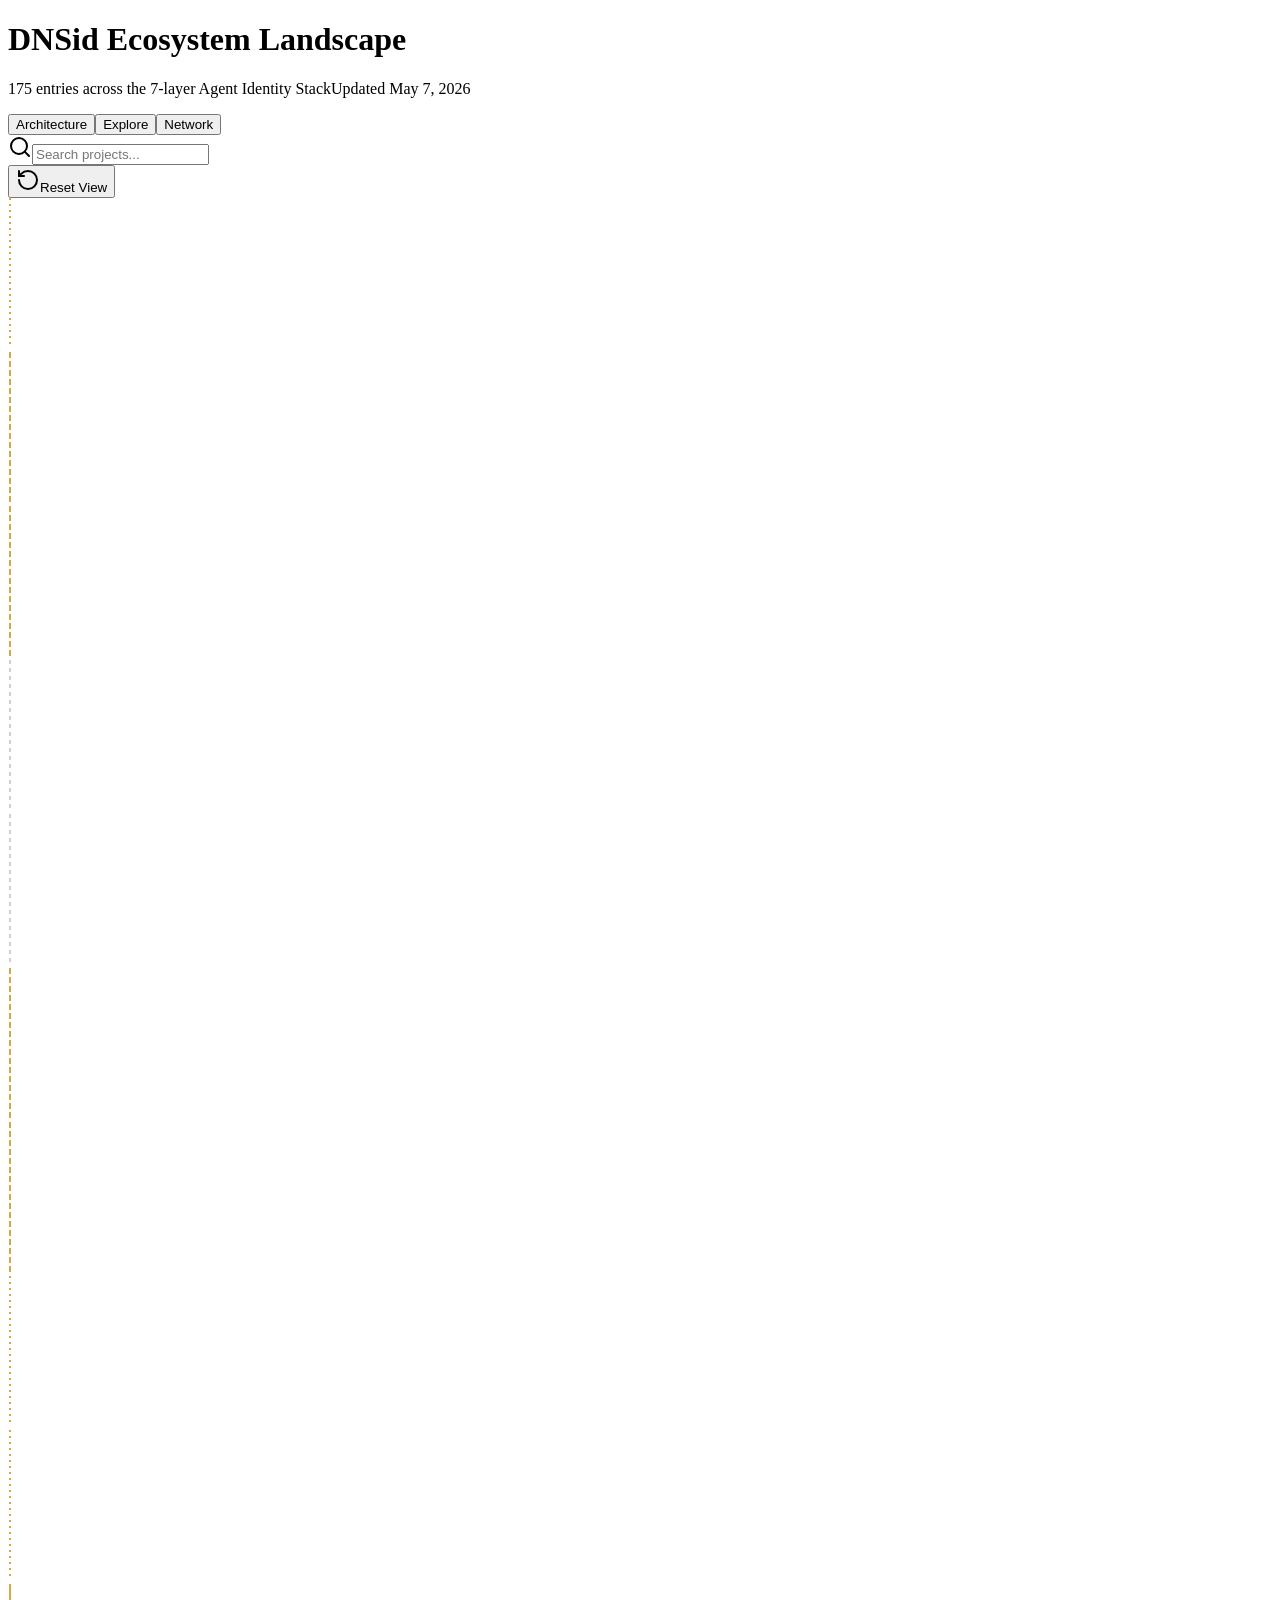
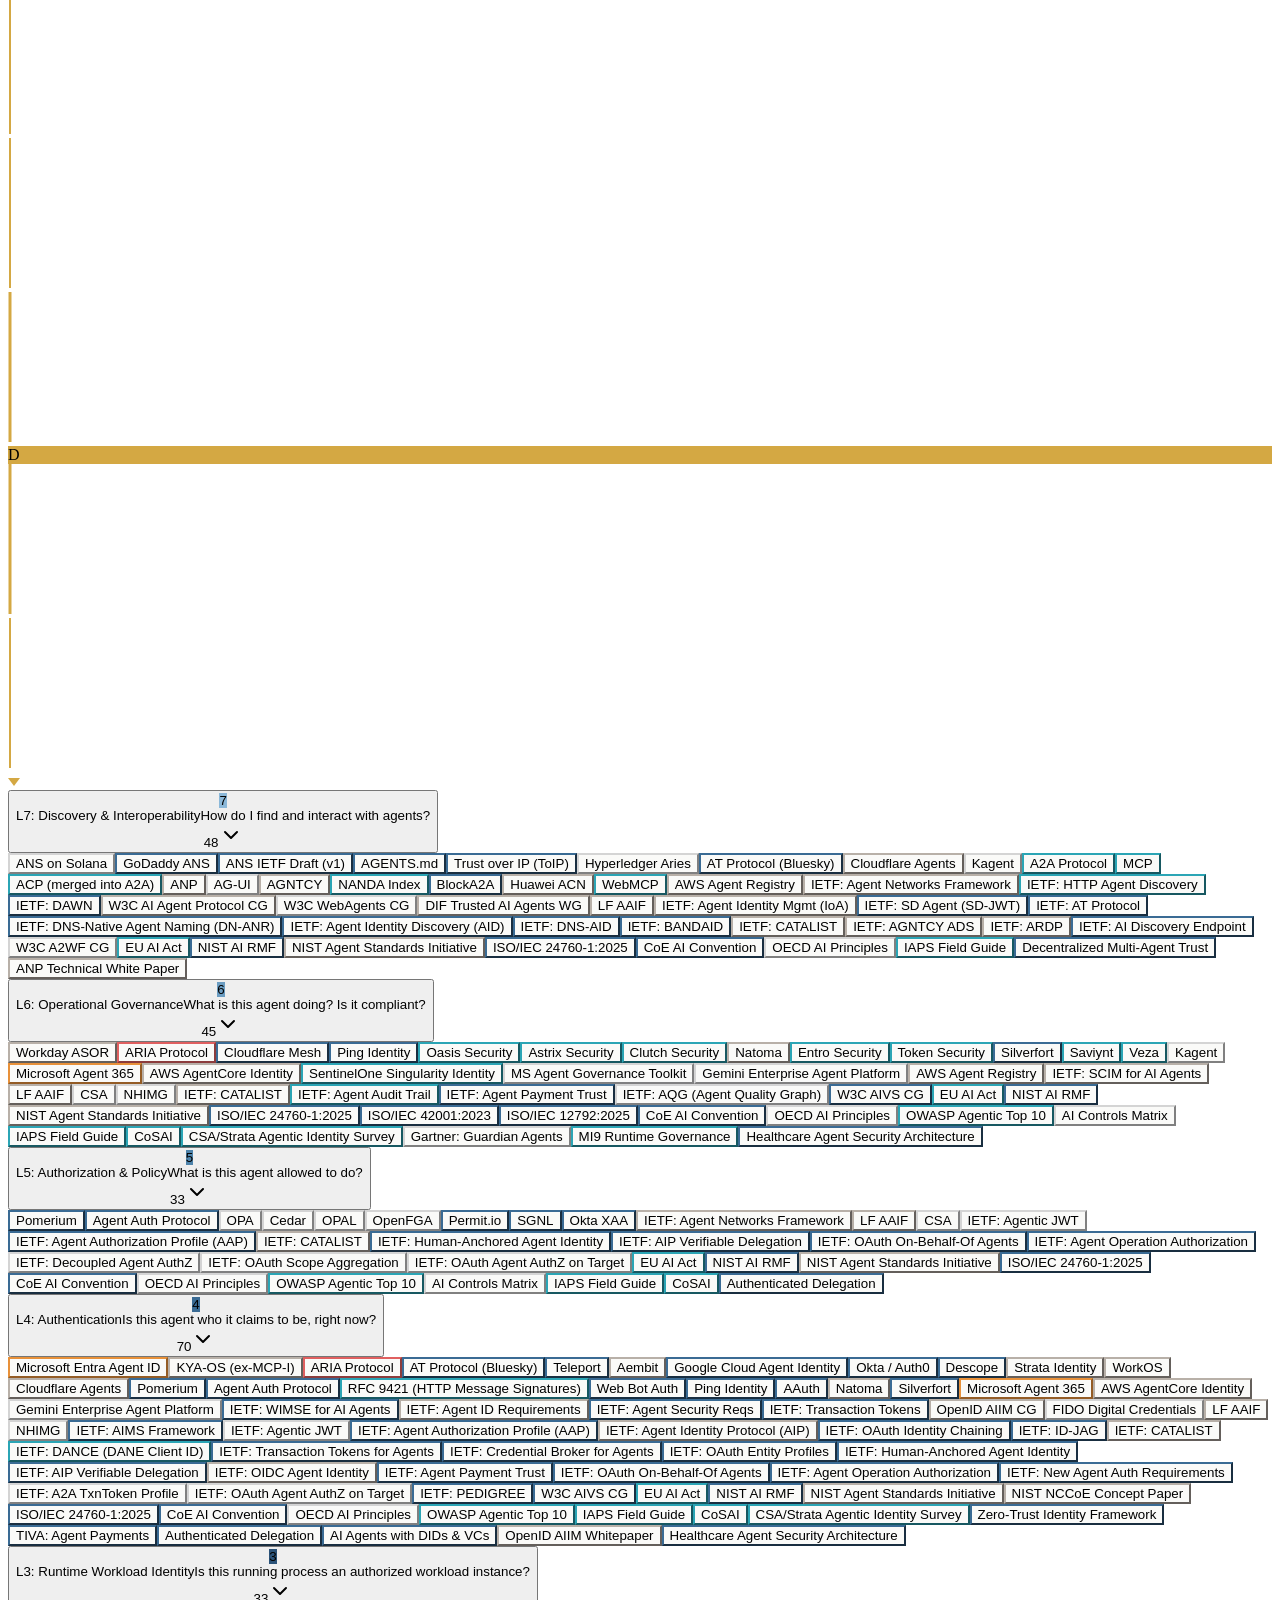
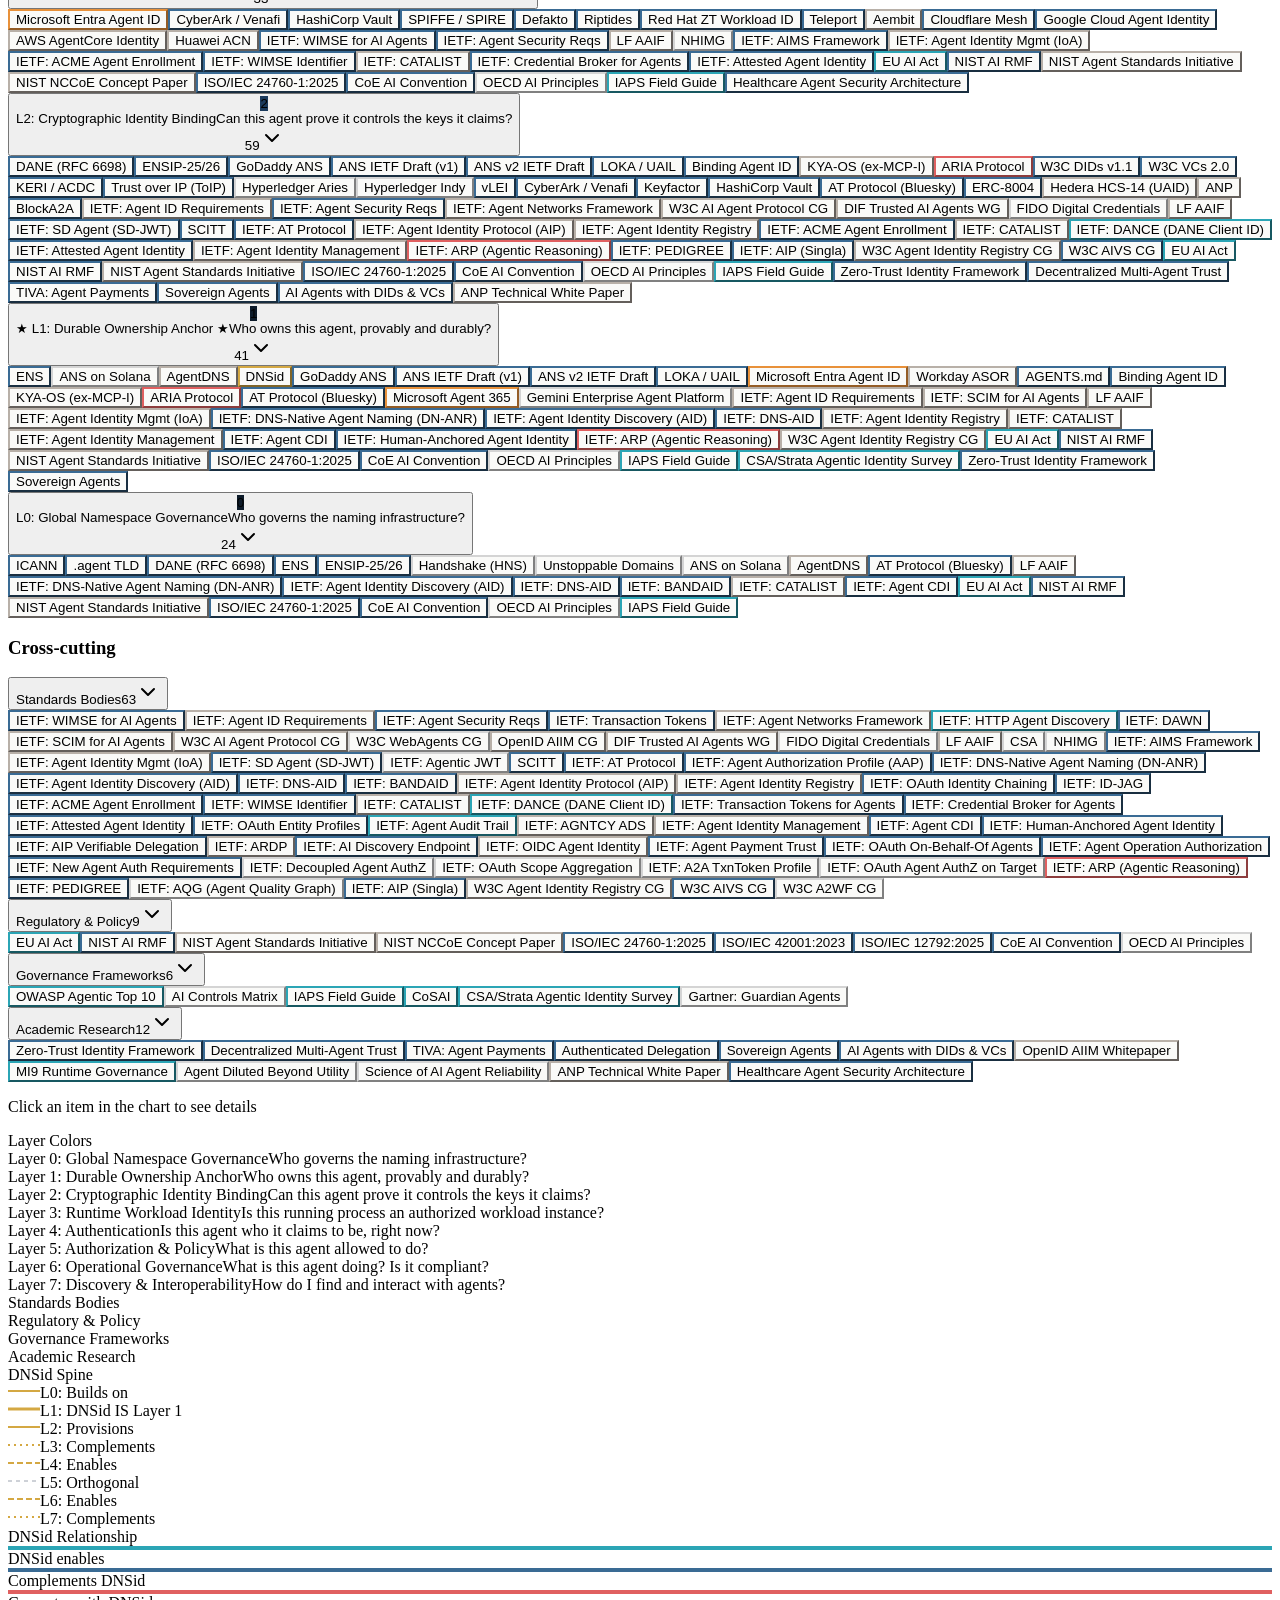
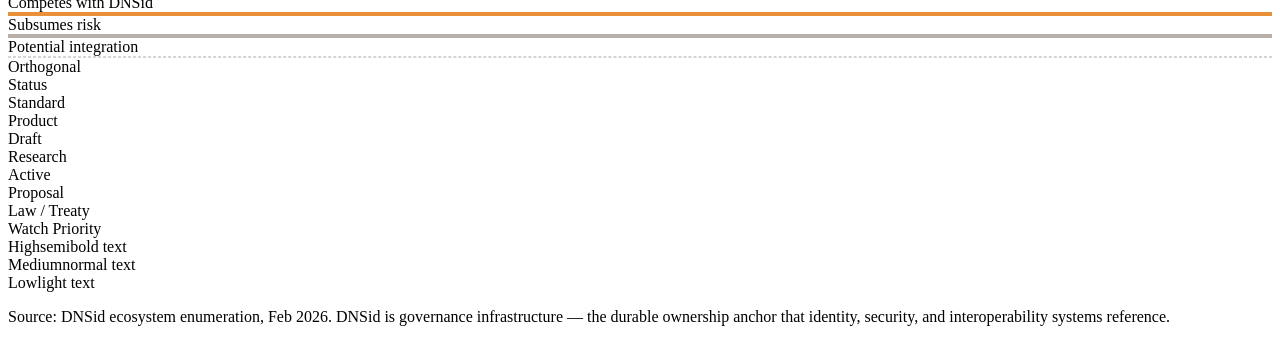
==== index.html @ a863e736 "deploy: 178 entries — 2026-05-07 ecosystem scan Adds DNSid (#169) plus 10 new entries (#170-180): EN" ====
<!DOCTYPE html><!--WVWG0J7pRprKq0ydiV0SC--><html lang="en"><head><meta charSet="utf-8"/><meta name="viewport" content="width=device-width, initial-scale=1"/><link rel="preload" href="/dnsid-landscape/_next/static/media/83afe278b6a6bb3c-s.p.3a6ba036.woff2" as="font" crossorigin="" type="font/woff2"/><link rel="stylesheet" href="/dnsid-landscape/_next/static/chunks/5617659d99761c22.css" data-precedence="next"/><link rel="preload" as="script" fetchPriority="low" href="/dnsid-landscape/_next/static/chunks/465fe24b8e6107f6.js"/><script src="/dnsid-landscape/_next/static/chunks/5dc42f9d5eca137d.js" async=""></script><script src="/dnsid-landscape/_next/static/chunks/ceafe1b98a9e2067.js" async=""></script><script src="/dnsid-landscape/_next/static/chunks/turbopack-a26d6f9fef63fd71.js" async=""></script><script src="/dnsid-landscape/_next/static/chunks/9f3efdd4644311b4.js" async=""></script><script src="/dnsid-landscape/_next/static/chunks/2523b8096dd358a1.js" async=""></script><meta name="next-size-adjust" content=""/><title>DNSid Ecosystem Landscape v2</title><meta name="description" content="Interactive layered stack and sunburst visualization of 100 projects across the 7-layer Agent Identity and Governance Stack"/><link rel="icon" href="/dnsid-landscape/favicon.ico?favicon.0b3bf435.ico" sizes="256x256" type="image/x-icon"/><script src="/dnsid-landscape/_next/static/chunks/a6dad97d9634a72d.js" noModule=""></script></head><body class="inter_fe8b9d92-module__LINzvG__variable antialiased"><div hidden=""><!--$--><!--/$--></div><div class="min-h-screen bg-background"><header class="border-b border-border px-6 py-4"><div class="max-w-[1400px] mx-auto flex items-center justify-between flex-wrap gap-3"><div><h1 class="text-xl font-semibold text-foreground">DNSid Ecosystem Landscape</h1><p class="text-sm text-[#6B9DC2] mt-0.5">175<!-- --> entries across the 7-layer Agent Identity Stack<span class="text-muted-foreground ml-2">Updated <!-- -->May 7, 2026</span></p></div><div class="flex gap-1 rounded-lg bg-muted p-1"><button class="
            px-4 py-1.5 text-sm font-medium rounded-md transition-colors
            bg-background text-foreground shadow-sm
          ">Architecture</button><button class="
            px-4 py-1.5 text-sm font-medium rounded-md transition-colors
            text-muted-foreground hover:text-foreground
          ">Explore</button><button class="
            px-4 py-1.5 text-sm font-medium rounded-md transition-colors
            text-muted-foreground hover:text-foreground
          ">Network</button></div></div></header><main class="max-w-[1400px] mx-auto px-6 py-4 overflow-x-hidden"><div class="flex items-center justify-between gap-4 mb-3 flex-wrap"><div></div><div class="flex items-center gap-3 flex-wrap"><div class="relative"><div class="flex items-center gap-1.5 border border-border rounded-md px-2.5 py-1.5 bg-background focus-within:ring-1 focus-within:ring-ring"><svg xmlns="http://www.w3.org/2000/svg" width="24" height="24" viewBox="0 0 24 24" fill="none" stroke="currentColor" stroke-width="2" stroke-linecap="round" stroke-linejoin="round" class="lucide lucide-search h-3.5 w-3.5 text-muted-foreground shrink-0" aria-hidden="true"><path d="m21 21-4.34-4.34"></path><circle cx="11" cy="11" r="8"></circle></svg><input type="text" placeholder="Search projects..." class="bg-transparent text-sm outline-none w-[200px] placeholder:text-muted-foreground/60" value=""/></div></div><div class="flex items-center gap-2 flex-wrap"><button class="inline-flex items-center justify-center gap-2 whitespace-nowrap font-medium transition-colors focus-visible:outline-none focus-visible:ring-2 focus-visible:ring-ring focus-visible:ring-offset-2 disabled:pointer-events-none disabled:opacity-50 border border-border bg-white hover:bg-muted hover:text-foreground h-8 rounded-md px-3 text-xs"><svg xmlns="http://www.w3.org/2000/svg" width="24" height="24" viewBox="0 0 24 24" fill="none" stroke="currentColor" stroke-width="2" stroke-linecap="round" stroke-linejoin="round" class="lucide lucide-rotate-ccw h-3.5 w-3.5" aria-hidden="true"><path d="M3 12a9 9 0 1 0 9-9 9.75 9.75 0 0 0-6.74 2.74L3 8"></path><path d="M3 3v5h5"></path></svg>Reset View</button></div></div></div><div class="grid grid-cols-1 md:grid-cols-[2fr_1fr] gap-6 overflow-hidden"><div class="min-h-[400px] min-w-0 overflow-hidden"><div class="grid grid-cols-1 lg:grid-cols-[1fr_280px] gap-4"><div class="stack-grid grid grid-cols-[48px_1fr] sm:grid-cols-[48px_1fr] gap-0"><div class="stack-spine-col"><div class="flex flex-col items-center h-full py-2 w-12"><div class="flex flex-col items-center flex-1 min-h-[44px]"><div class="w-3 h-3 rounded-full shrink-0 border-2" style="border-color:#D4A843;background-color:#D4A84330" title="L7: complements"></div><svg width="4" class="flex-1 min-h-[8px]" preserveAspectRatio="none"><line x1="2" y1="0" x2="2" y2="100%" stroke="#D4A843" stroke-width="2" stroke-dasharray="2 4"></line></svg></div><div class="flex flex-col items-center flex-1 min-h-[44px]"><svg width="4" class="flex-1 min-h-[8px]" preserveAspectRatio="none"><line x1="2" y1="0" x2="2" y2="100%" stroke="#D4A843" stroke-width="2" stroke-dasharray="6 3"></line></svg><div class="w-3 h-3 rounded-full shrink-0 border-2" style="border-color:#D4A843;background-color:#D4A84330" title="L6: enables"></div><svg width="4" class="flex-1 min-h-[8px]" preserveAspectRatio="none"><line x1="2" y1="0" x2="2" y2="100%" stroke="#D4A843" stroke-width="2" stroke-dasharray="6 3"></line></svg></div><div class="flex flex-col items-center flex-1 min-h-[44px]"><svg width="4" class="flex-1 min-h-[8px]" preserveAspectRatio="none"><line x1="2" y1="0" x2="2" y2="100%" stroke="#9CA3AF" stroke-width="1" stroke-dasharray="4 4"></line></svg><div class="w-3 h-3 rounded-full shrink-0 border-2" style="border-color:#9CA3AF;background-color:transparent" title="L5: orthogonal"></div><svg width="4" class="flex-1 min-h-[8px]" preserveAspectRatio="none"><line x1="2" y1="0" x2="2" y2="100%" stroke="#9CA3AF" stroke-width="1" stroke-dasharray="4 4"></line></svg></div><div class="flex flex-col items-center flex-1 min-h-[44px]"><svg width="4" class="flex-1 min-h-[8px]" preserveAspectRatio="none"><line x1="2" y1="0" x2="2" y2="100%" stroke="#D4A843" stroke-width="2" stroke-dasharray="6 3"></line></svg><div class="w-3 h-3 rounded-full shrink-0 border-2" style="border-color:#D4A843;background-color:#D4A84330" title="L4: enables"></div><svg width="4" class="flex-1 min-h-[8px]" preserveAspectRatio="none"><line x1="2" y1="0" x2="2" y2="100%" stroke="#D4A843" stroke-width="2" stroke-dasharray="6 3"></line></svg></div><div class="flex flex-col items-center flex-1 min-h-[44px]"><svg width="4" class="flex-1 min-h-[8px]" preserveAspectRatio="none"><line x1="2" y1="0" x2="2" y2="100%" stroke="#D4A843" stroke-width="2" stroke-dasharray="2 4"></line></svg><div class="w-3 h-3 rounded-full shrink-0 border-2" style="border-color:#D4A843;background-color:#D4A84330" title="L3: complements"></div><svg width="4" class="flex-1 min-h-[8px]" preserveAspectRatio="none"><line x1="2" y1="0" x2="2" y2="100%" stroke="#D4A843" stroke-width="2" stroke-dasharray="2 4"></line></svg></div><div class="flex flex-col items-center flex-1 min-h-[44px]"><svg width="4" class="flex-1 min-h-[8px]" preserveAspectRatio="none"><line x1="2" y1="0" x2="2" y2="100%" stroke="#D4A843" stroke-width="2"></line></svg><div class="w-3 h-3 rounded-full shrink-0 border-2" style="border-color:#D4A843;background-color:#D4A84330" title="L2: provisions"></div><svg width="4" class="flex-1 min-h-[8px]" preserveAspectRatio="none"><line x1="2" y1="0" x2="2" y2="100%" stroke="#D4A843" stroke-width="2"></line></svg></div><div class="flex flex-col items-center flex-1 min-h-[44px]"><svg width="4" class="flex-1 min-h-[8px]" preserveAspectRatio="none"><line x1="2" y1="0" x2="2" y2="100%" stroke="#D4A843" stroke-width="3"></line></svg><div class="w-7 h-7 rounded-full flex items-center justify-center shrink-0   text-[8px] font-bold text-dnsid-navy ring-2 ring-dnsid-gold shadow-sm" style="background-color:#D4A843" title="DNSid — Layer 1">D</div><svg width="4" class="flex-1 min-h-[8px]" preserveAspectRatio="none"><line x1="2" y1="0" x2="2" y2="100%" stroke="#D4A843" stroke-width="3"></line></svg></div><div class="flex flex-col items-center flex-1 min-h-[44px]"><svg width="4" class="flex-1 min-h-[8px]" preserveAspectRatio="none"><line x1="2" y1="0" x2="2" y2="100%" stroke="#D4A843" stroke-width="2"></line></svg><div class="w-3 h-3 rounded-full shrink-0 border-2" style="border-color:#D4A843;background-color:#D4A84330" title="L0: builds-on"></div><svg width="12" height="8" class="shrink-0 -mt-0.5"><polygon points="6,8 0,0 12,0" fill="#D4A843"></polygon></svg></div></div></div><div class="space-y-1.5"><div class="
        rounded-lg border transition-all
        border-border
      "><button class="
          w-full flex items-center gap-3 px-3 py-2.5 text-left
          hover:bg-muted/50 transition-colors rounded-lg cursor-pointer
        "><div class="w-1.5 h-8 rounded-full shrink-0" style="background-color:#8BB8D9"></div><span class="
            text-[11px] font-bold shrink-0 h-6 w-6 rounded-full
            flex items-center justify-center text-white
            
          " style="background-color:#8BB8D9">7</span><div class="min-w-0 flex-1"><span class="text-sm font-medium block ">L<!-- -->7<!-- -->: <!-- -->Discovery &amp; Interoperability</span><span class="text-[10px] text-muted-foreground block truncate">How do I find and interact with agents?</span></div><span class="text-[11px] text-muted-foreground shrink-0 tabular-nums">48</span><svg xmlns="http://www.w3.org/2000/svg" width="24" height="24" viewBox="0 0 24 24" fill="none" stroke="currentColor" stroke-width="2" stroke-linecap="round" stroke-linejoin="round" class="lucide lucide-chevron-down h-4 w-4 text-muted-foreground shrink-0 transition-transform" aria-hidden="true"><path d="m6 9 6 6 6-6"></path></svg></button><div class="
          overflow-hidden transition-all duration-200
          max-h-0 opacity-0
        "><div class="px-3 pb-3 pt-1 flex flex-wrap gap-1.5"><button class="
        inline-flex items-center gap-1.5 px-2 py-1 rounded-full
        text-[11px] leading-tight transition-all
        border hover:shadow-sm cursor-pointer
        
        
        
        opacity-60 hover:opacity-80
      " style="border-color:#d4d4d4;background-color:#fafaf8" title="ANS on Solana — Orthogonal"><span class="h-2 w-2 rounded-full shrink-0" style="background-color:#d4d4d4"></span><span class="font-light truncate max-w-[180px]">ANS on Solana</span></button><button class="
        inline-flex items-center gap-1.5 px-2 py-1 rounded-full
        text-[11px] leading-tight transition-all
        border hover:shadow-sm cursor-pointer
        
        
        
        hover:opacity-90
      " style="border-color:#3A6B94;background-color:#fafaf8" title="GoDaddy ANS — Complements"><span class="h-2 w-2 rounded-full shrink-0" style="background-color:#3A6B94"></span><span class="font-semibold truncate max-w-[180px]">GoDaddy ANS</span></button><button class="
        inline-flex items-center gap-1.5 px-2 py-1 rounded-full
        text-[11px] leading-tight transition-all
        border hover:shadow-sm cursor-pointer
        
        
        
        hover:opacity-90
      " style="border-color:#3A6B94;background-color:#fafaf8" title="ANS IETF Draft (v1) — Complements"><span class="h-2 w-2 rounded-full shrink-0" style="background-color:#3A6B94"></span><span class="font-normal truncate max-w-[180px]">ANS IETF Draft (v1)</span></button><button class="
        inline-flex items-center gap-1.5 px-2 py-1 rounded-full
        text-[11px] leading-tight transition-all
        border hover:shadow-sm cursor-pointer
        
        
        
        hover:opacity-90
      " style="border-color:#3A6B94;background-color:#fafaf8" title="AGENTS.md — Complements"><span class="h-2 w-2 rounded-full shrink-0" style="background-color:#3A6B94"></span><span class="font-normal truncate max-w-[180px]">AGENTS.md</span></button><button class="
        inline-flex items-center gap-1.5 px-2 py-1 rounded-full
        text-[11px] leading-tight transition-all
        border hover:shadow-sm cursor-pointer
        
        
        
        hover:opacity-90
      " style="border-color:#3A6B94;background-color:#fafaf8" title="Trust over IP (ToIP) — Complements"><span class="h-2 w-2 rounded-full shrink-0" style="background-color:#3A6B94"></span><span class="font-semibold truncate max-w-[180px]">Trust over IP (ToIP)</span></button><button class="
        inline-flex items-center gap-1.5 px-2 py-1 rounded-full
        text-[11px] leading-tight transition-all
        border hover:shadow-sm cursor-pointer
        
        
        
        opacity-60 hover:opacity-80
      " style="border-color:#d4d4d4;background-color:#fafaf8" title="Hyperledger Aries — Orthogonal"><span class="h-2 w-2 rounded-full shrink-0" style="background-color:#d4d4d4"></span><span class="font-light truncate max-w-[180px]">Hyperledger Aries</span></button><button class="
        inline-flex items-center gap-1.5 px-2 py-1 rounded-full
        text-[11px] leading-tight transition-all
        border hover:shadow-sm cursor-pointer
        
        
        
        hover:opacity-90
      " style="border-color:#3A6B94;background-color:#fafaf8" title="AT Protocol (Bluesky) — Complements"><span class="h-2 w-2 rounded-full shrink-0" style="background-color:#3A6B94"></span><span class="font-semibold truncate max-w-[180px]">AT Protocol (Bluesky)</span></button><button class="
        inline-flex items-center gap-1.5 px-2 py-1 rounded-full
        text-[11px] leading-tight transition-all
        border hover:shadow-sm cursor-pointer
        
        
        
        hover:opacity-90
      " style="border-color:#B8B0A8;background-color:#fafaf8" title="Cloudflare Agents — Potential integration"><span class="h-2 w-2 rounded-full shrink-0" style="background-color:#B8B0A8"></span><span class="font-normal truncate max-w-[180px]">Cloudflare Agents</span></button><button class="
        inline-flex items-center gap-1.5 px-2 py-1 rounded-full
        text-[11px] leading-tight transition-all
        border hover:shadow-sm cursor-pointer
        
        
        
        opacity-60 hover:opacity-80
      " style="border-color:#d4d4d4;background-color:#fafaf8" title="Kagent — Orthogonal"><span class="h-2 w-2 rounded-full shrink-0" style="background-color:#d4d4d4"></span><span class="font-light truncate max-w-[180px]">Kagent</span></button><button class="
        inline-flex items-center gap-1.5 px-2 py-1 rounded-full
        text-[11px] leading-tight transition-all
        border hover:shadow-sm cursor-pointer
        
        
        
        hover:opacity-90
      " style="border-color:#2BA5B5;background-color:#fafaf8" title="A2A Protocol — Enables"><span class="h-2 w-2 rounded-full shrink-0" style="background-color:#2BA5B5"></span><span class="font-semibold truncate max-w-[180px]">A2A Protocol</span></button><button class="
        inline-flex items-center gap-1.5 px-2 py-1 rounded-full
        text-[11px] leading-tight transition-all
        border hover:shadow-sm cursor-pointer
        
        
        
        hover:opacity-90
      " style="border-color:#2BA5B5;background-color:#fafaf8" title="MCP — Enables"><span class="h-2 w-2 rounded-full shrink-0" style="background-color:#2BA5B5"></span><span class="font-semibold truncate max-w-[180px]">MCP</span></button><button class="
        inline-flex items-center gap-1.5 px-2 py-1 rounded-full
        text-[11px] leading-tight transition-all
        border hover:shadow-sm cursor-pointer
        
        
        
        hover:opacity-90
      " style="border-color:#2BA5B5;background-color:#fafaf8" title="ACP (merged into A2A) — Enables"><span class="h-2 w-2 rounded-full shrink-0" style="background-color:#2BA5B5"></span><span class="font-light truncate max-w-[180px]">ACP (merged into A2A)</span></button><button class="
        inline-flex items-center gap-1.5 px-2 py-1 rounded-full
        text-[11px] leading-tight transition-all
        border hover:shadow-sm cursor-pointer
        
        
        
        hover:opacity-90
      " style="border-color:#B8B0A8;background-color:#fafaf8" title="ANP — Potential integration"><span class="h-2 w-2 rounded-full shrink-0" style="background-color:#B8B0A8"></span><span class="font-normal truncate max-w-[180px]">ANP</span></button><button class="
        inline-flex items-center gap-1.5 px-2 py-1 rounded-full
        text-[11px] leading-tight transition-all
        border hover:shadow-sm cursor-pointer
        
        
        
        opacity-60 hover:opacity-80
      " style="border-color:#d4d4d4;background-color:#fafaf8" title="AG-UI — Orthogonal"><span class="h-2 w-2 rounded-full shrink-0" style="background-color:#d4d4d4"></span><span class="font-normal truncate max-w-[180px]">AG-UI</span></button><button class="
        inline-flex items-center gap-1.5 px-2 py-1 rounded-full
        text-[11px] leading-tight transition-all
        border hover:shadow-sm cursor-pointer
        
        
        
        hover:opacity-90
      " style="border-color:#B8B0A8;background-color:#fafaf8" title="AGNTCY — Potential integration"><span class="h-2 w-2 rounded-full shrink-0" style="background-color:#B8B0A8"></span><span class="font-semibold truncate max-w-[180px]">AGNTCY</span></button><button class="
        inline-flex items-center gap-1.5 px-2 py-1 rounded-full
        text-[11px] leading-tight transition-all
        border hover:shadow-sm cursor-pointer
        
        
        
        hover:opacity-90
      " style="border-color:#2BA5B5;background-color:#fafaf8" title="NANDA Index — Enables"><span class="h-2 w-2 rounded-full shrink-0" style="background-color:#2BA5B5"></span><span class="font-semibold truncate max-w-[180px]">NANDA Index</span></button><button class="
        inline-flex items-center gap-1.5 px-2 py-1 rounded-full
        text-[11px] leading-tight transition-all
        border hover:shadow-sm cursor-pointer
        
        
        
        hover:opacity-90
      " style="border-color:#3A6B94;background-color:#fafaf8" title="BlockA2A — Complements"><span class="h-2 w-2 rounded-full shrink-0" style="background-color:#3A6B94"></span><span class="font-normal truncate max-w-[180px]">BlockA2A</span></button><button class="
        inline-flex items-center gap-1.5 px-2 py-1 rounded-full
        text-[11px] leading-tight transition-all
        border hover:shadow-sm cursor-pointer
        
        
        
        hover:opacity-90
      " style="border-color:#B8B0A8;background-color:#fafaf8" title="Huawei ACN — Potential integration"><span class="h-2 w-2 rounded-full shrink-0" style="background-color:#B8B0A8"></span><span class="font-normal truncate max-w-[180px]">Huawei ACN</span></button><button class="
        inline-flex items-center gap-1.5 px-2 py-1 rounded-full
        text-[11px] leading-tight transition-all
        border hover:shadow-sm cursor-pointer
        
        
        
        hover:opacity-90
      " style="border-color:#2BA5B5;background-color:#fafaf8" title="WebMCP — Enables"><span class="h-2 w-2 rounded-full shrink-0" style="background-color:#2BA5B5"></span><span class="font-semibold truncate max-w-[180px]">WebMCP</span></button><button class="
        inline-flex items-center gap-1.5 px-2 py-1 rounded-full
        text-[11px] leading-tight transition-all
        border hover:shadow-sm cursor-pointer
        
        
        
        hover:opacity-90
      " style="border-color:#B8B0A8;background-color:#fafaf8" title="AWS Agent Registry — Potential integration"><span class="h-2 w-2 rounded-full shrink-0" style="background-color:#B8B0A8"></span><span class="font-semibold truncate max-w-[180px]">AWS Agent Registry</span></button><button class="
        inline-flex items-center gap-1.5 px-2 py-1 rounded-full
        text-[11px] leading-tight transition-all
        border hover:shadow-sm cursor-pointer
        
        
        
        hover:opacity-90
      " style="border-color:#B8B0A8;background-color:#fafaf8" title="IETF: Agent Networks Framework — Potential integration"><span class="h-2 w-2 rounded-full shrink-0" style="background-color:#B8B0A8"></span><span class="font-normal truncate max-w-[180px]">IETF: Agent Networks Framework</span></button><button class="
        inline-flex items-center gap-1.5 px-2 py-1 rounded-full
        text-[11px] leading-tight transition-all
        border hover:shadow-sm cursor-pointer
        
        
        
        hover:opacity-90
      " style="border-color:#2BA5B5;background-color:#fafaf8" title="IETF: HTTP Agent Discovery — Enables"><span class="h-2 w-2 rounded-full shrink-0" style="background-color:#2BA5B5"></span><span class="font-normal truncate max-w-[180px]">IETF: HTTP Agent Discovery</span></button><button class="
        inline-flex items-center gap-1.5 px-2 py-1 rounded-full
        text-[11px] leading-tight transition-all
        border hover:shadow-sm cursor-pointer
        
        
        
        hover:opacity-90
      " style="border-color:#3A6B94;background-color:#fafaf8" title="IETF: DAWN — Complements"><span class="h-2 w-2 rounded-full shrink-0" style="background-color:#3A6B94"></span><span class="font-normal truncate max-w-[180px]">IETF: DAWN</span></button><button class="
        inline-flex items-center gap-1.5 px-2 py-1 rounded-full
        text-[11px] leading-tight transition-all
        border hover:shadow-sm cursor-pointer
        
        
        
        hover:opacity-90
      " style="border-color:#B8B0A8;background-color:#fafaf8" title="W3C AI Agent Protocol CG — Potential integration"><span class="h-2 w-2 rounded-full shrink-0" style="background-color:#B8B0A8"></span><span class="font-normal truncate max-w-[180px]">W3C AI Agent Protocol CG</span></button><button class="
        inline-flex items-center gap-1.5 px-2 py-1 rounded-full
        text-[11px] leading-tight transition-all
        border hover:shadow-sm cursor-pointer
        
        
        
        opacity-60 hover:opacity-80
      " style="border-color:#d4d4d4;background-color:#fafaf8" title="W3C WebAgents CG — Orthogonal"><span class="h-2 w-2 rounded-full shrink-0" style="background-color:#d4d4d4"></span><span class="font-light truncate max-w-[180px]">W3C WebAgents CG</span></button><button class="
        inline-flex items-center gap-1.5 px-2 py-1 rounded-full
        text-[11px] leading-tight transition-all
        border hover:shadow-sm cursor-pointer
        
        
        
        hover:opacity-90
      " style="border-color:#B8B0A8;background-color:#fafaf8" title="DIF Trusted AI Agents WG — Potential integration"><span class="h-2 w-2 rounded-full shrink-0" style="background-color:#B8B0A8"></span><span class="font-semibold truncate max-w-[180px]">DIF Trusted AI Agents WG</span></button><button class="
        inline-flex items-center gap-1.5 px-2 py-1 rounded-full
        text-[11px] leading-tight transition-all
        border hover:shadow-sm cursor-pointer
        
        
        
        hover:opacity-90
      " style="border-color:#B8B0A8;background-color:#fafaf8" title="LF AAIF — Potential integration"><span class="h-2 w-2 rounded-full shrink-0" style="background-color:#B8B0A8"></span><span class="font-semibold truncate max-w-[180px]">LF AAIF</span></button><button class="
        inline-flex items-center gap-1.5 px-2 py-1 rounded-full
        text-[11px] leading-tight transition-all
        border hover:shadow-sm cursor-pointer
        
        
        
        hover:opacity-90
      " style="border-color:#B8B0A8;background-color:#fafaf8" title="IETF: Agent Identity Mgmt (IoA) — Potential integration"><span class="h-2 w-2 rounded-full shrink-0" style="background-color:#B8B0A8"></span><span class="font-normal truncate max-w-[180px]">IETF: Agent Identity Mgmt (IoA)</span></button><button class="
        inline-flex items-center gap-1.5 px-2 py-1 rounded-full
        text-[11px] leading-tight transition-all
        border hover:shadow-sm cursor-pointer
        
        
        
        hover:opacity-90
      " style="border-color:#3A6B94;background-color:#fafaf8" title="IETF: SD Agent (SD-JWT) — Complements"><span class="h-2 w-2 rounded-full shrink-0" style="background-color:#3A6B94"></span><span class="font-normal truncate max-w-[180px]">IETF: SD Agent (SD-JWT)</span></button><button class="
        inline-flex items-center gap-1.5 px-2 py-1 rounded-full
        text-[11px] leading-tight transition-all
        border hover:shadow-sm cursor-pointer
        
        
        
        hover:opacity-90
      " style="border-color:#3A6B94;background-color:#fafaf8" title="IETF: AT Protocol — Complements"><span class="h-2 w-2 rounded-full shrink-0" style="background-color:#3A6B94"></span><span class="font-normal truncate max-w-[180px]">IETF: AT Protocol</span></button><button class="
        inline-flex items-center gap-1.5 px-2 py-1 rounded-full
        text-[11px] leading-tight transition-all
        border hover:shadow-sm cursor-pointer
        
        
        
        hover:opacity-90
      " style="border-color:#3A6B94;background-color:#fafaf8" title="IETF: DNS-Native Agent Naming (DN-ANR) — Complements"><span class="h-2 w-2 rounded-full shrink-0" style="background-color:#3A6B94"></span><span class="font-semibold truncate max-w-[180px]">IETF: DNS-Native Agent Naming (DN-ANR)</span></button><button class="
        inline-flex items-center gap-1.5 px-2 py-1 rounded-full
        text-[11px] leading-tight transition-all
        border hover:shadow-sm cursor-pointer
        
        
        
        hover:opacity-90
      " style="border-color:#3A6B94;background-color:#fafaf8" title="IETF: Agent Identity Discovery (AID) — Complements"><span class="h-2 w-2 rounded-full shrink-0" style="background-color:#3A6B94"></span><span class="font-semibold truncate max-w-[180px]">IETF: Agent Identity Discovery (AID)</span></button><button class="
        inline-flex items-center gap-1.5 px-2 py-1 rounded-full
        text-[11px] leading-tight transition-all
        border hover:shadow-sm cursor-pointer
        
        
        
        hover:opacity-90
      " style="border-color:#3A6B94;background-color:#fafaf8" title="IETF: DNS-AID — Complements"><span class="h-2 w-2 rounded-full shrink-0" style="background-color:#3A6B94"></span><span class="font-semibold truncate max-w-[180px]">IETF: DNS-AID</span></button><button class="
        inline-flex items-center gap-1.5 px-2 py-1 rounded-full
        text-[11px] leading-tight transition-all
        border hover:shadow-sm cursor-pointer
        
        
        
        hover:opacity-90
      " style="border-color:#3A6B94;background-color:#fafaf8" title="IETF: BANDAID — Complements"><span class="h-2 w-2 rounded-full shrink-0" style="background-color:#3A6B94"></span><span class="font-normal truncate max-w-[180px]">IETF: BANDAID</span></button><button class="
        inline-flex items-center gap-1.5 px-2 py-1 rounded-full
        text-[11px] leading-tight transition-all
        border hover:shadow-sm cursor-pointer
        
        
        
        hover:opacity-90
      " style="border-color:#B8B0A8;background-color:#fafaf8" title="IETF: CATALIST — Potential integration"><span class="h-2 w-2 rounded-full shrink-0" style="background-color:#B8B0A8"></span><span class="font-semibold truncate max-w-[180px]">IETF: CATALIST</span></button><button class="
        inline-flex items-center gap-1.5 px-2 py-1 rounded-full
        text-[11px] leading-tight transition-all
        border hover:shadow-sm cursor-pointer
        
        
        
        hover:opacity-90
      " style="border-color:#B8B0A8;background-color:#fafaf8" title="IETF: AGNTCY ADS — Potential integration"><span class="h-2 w-2 rounded-full shrink-0" style="background-color:#B8B0A8"></span><span class="font-normal truncate max-w-[180px]">IETF: AGNTCY ADS</span></button><button class="
        inline-flex items-center gap-1.5 px-2 py-1 rounded-full
        text-[11px] leading-tight transition-all
        border hover:shadow-sm cursor-pointer
        
        
        
        hover:opacity-90
      " style="border-color:#B8B0A8;background-color:#fafaf8" title="IETF: ARDP — Potential integration"><span class="h-2 w-2 rounded-full shrink-0" style="background-color:#B8B0A8"></span><span class="font-normal truncate max-w-[180px]">IETF: ARDP</span></button><button class="
        inline-flex items-center gap-1.5 px-2 py-1 rounded-full
        text-[11px] leading-tight transition-all
        border hover:shadow-sm cursor-pointer
        
        
        
        hover:opacity-90
      " style="border-color:#3A6B94;background-color:#fafaf8" title="IETF: AI Discovery Endpoint — Complements"><span class="h-2 w-2 rounded-full shrink-0" style="background-color:#3A6B94"></span><span class="font-normal truncate max-w-[180px]">IETF: AI Discovery Endpoint</span></button><button class="
        inline-flex items-center gap-1.5 px-2 py-1 rounded-full
        text-[11px] leading-tight transition-all
        border hover:shadow-sm cursor-pointer
        
        
        
        opacity-60 hover:opacity-80
      " style="border-color:#d4d4d4;background-color:#fafaf8" title="W3C A2WF CG — Orthogonal"><span class="h-2 w-2 rounded-full shrink-0" style="background-color:#d4d4d4"></span><span class="font-light truncate max-w-[180px]">W3C A2WF CG</span></button><button class="
        inline-flex items-center gap-1.5 px-2 py-1 rounded-full
        text-[11px] leading-tight transition-all
        border hover:shadow-sm cursor-pointer
        
        
        
        hover:opacity-90
      " style="border-color:#2BA5B5;background-color:#fafaf8" title="EU AI Act — Enables"><span class="h-2 w-2 rounded-full shrink-0" style="background-color:#2BA5B5"></span><span class="font-semibold truncate max-w-[180px]">EU AI Act</span></button><button class="
        inline-flex items-center gap-1.5 px-2 py-1 rounded-full
        text-[11px] leading-tight transition-all
        border hover:shadow-sm cursor-pointer
        
        
        
        hover:opacity-90
      " style="border-color:#3A6B94;background-color:#fafaf8" title="NIST AI RMF — Complements"><span class="h-2 w-2 rounded-full shrink-0" style="background-color:#3A6B94"></span><span class="font-normal truncate max-w-[180px]">NIST AI RMF</span></button><button class="
        inline-flex items-center gap-1.5 px-2 py-1 rounded-full
        text-[11px] leading-tight transition-all
        border hover:shadow-sm cursor-pointer
        
        
        
        hover:opacity-90
      " style="border-color:#B8B0A8;background-color:#fafaf8" title="NIST Agent Standards Initiative — Potential integration"><span class="h-2 w-2 rounded-full shrink-0" style="background-color:#B8B0A8"></span><span class="font-semibold truncate max-w-[180px]">NIST Agent Standards Initiative</span></button><button class="
        inline-flex items-center gap-1.5 px-2 py-1 rounded-full
        text-[11px] leading-tight transition-all
        border hover:shadow-sm cursor-pointer
        
        
        
        hover:opacity-90
      " style="border-color:#3A6B94;background-color:#fafaf8" title="ISO/IEC 24760-1:2025 — Complements"><span class="h-2 w-2 rounded-full shrink-0" style="background-color:#3A6B94"></span><span class="font-normal truncate max-w-[180px]">ISO/IEC 24760-1:2025</span></button><button class="
        inline-flex items-center gap-1.5 px-2 py-1 rounded-full
        text-[11px] leading-tight transition-all
        border hover:shadow-sm cursor-pointer
        
        
        
        hover:opacity-90
      " style="border-color:#3A6B94;background-color:#fafaf8" title="CoE AI Convention — Complements"><span class="h-2 w-2 rounded-full shrink-0" style="background-color:#3A6B94"></span><span class="font-normal truncate max-w-[180px]">CoE AI Convention</span></button><button class="
        inline-flex items-center gap-1.5 px-2 py-1 rounded-full
        text-[11px] leading-tight transition-all
        border hover:shadow-sm cursor-pointer
        
        
        
        opacity-60 hover:opacity-80
      " style="border-color:#d4d4d4;background-color:#fafaf8" title="OECD AI Principles — Orthogonal"><span class="h-2 w-2 rounded-full shrink-0" style="background-color:#d4d4d4"></span><span class="font-light truncate max-w-[180px]">OECD AI Principles</span></button><button class="
        inline-flex items-center gap-1.5 px-2 py-1 rounded-full
        text-[11px] leading-tight transition-all
        border hover:shadow-sm cursor-pointer
        
        
        
        hover:opacity-90
      " style="border-color:#2BA5B5;background-color:#fafaf8" title="IAPS Field Guide — Enables"><span class="h-2 w-2 rounded-full shrink-0" style="background-color:#2BA5B5"></span><span class="font-normal truncate max-w-[180px]">IAPS Field Guide</span></button><button class="
        inline-flex items-center gap-1.5 px-2 py-1 rounded-full
        text-[11px] leading-tight transition-all
        border hover:shadow-sm cursor-pointer
        
        
        
        hover:opacity-90
      " style="border-color:#3A6B94;background-color:#fafaf8" title="Decentralized Multi-Agent Trust — Complements"><span class="h-2 w-2 rounded-full shrink-0" style="background-color:#3A6B94"></span><span class="font-light truncate max-w-[180px]">Decentralized Multi-Agent Trust</span></button><button class="
        inline-flex items-center gap-1.5 px-2 py-1 rounded-full
        text-[11px] leading-tight transition-all
        border hover:shadow-sm cursor-pointer
        
        
        
        hover:opacity-90
      " style="border-color:#B8B0A8;background-color:#fafaf8" title="ANP Technical White Paper — Potential integration"><span class="h-2 w-2 rounded-full shrink-0" style="background-color:#B8B0A8"></span><span class="font-normal truncate max-w-[180px]">ANP Technical White Paper</span></button></div></div></div><div class="
        rounded-lg border transition-all
        border-border
      "><button class="
          w-full flex items-center gap-3 px-3 py-2.5 text-left
          hover:bg-muted/50 transition-colors rounded-lg cursor-pointer
        "><div class="w-1.5 h-8 rounded-full shrink-0" style="background-color:#6B9DC2"></div><span class="
            text-[11px] font-bold shrink-0 h-6 w-6 rounded-full
            flex items-center justify-center text-white
            
          " style="background-color:#6B9DC2">6</span><div class="min-w-0 flex-1"><span class="text-sm font-medium block ">L<!-- -->6<!-- -->: <!-- -->Operational Governance</span><span class="text-[10px] text-muted-foreground block truncate">What is this agent doing? Is it compliant?</span></div><span class="text-[11px] text-muted-foreground shrink-0 tabular-nums">45</span><svg xmlns="http://www.w3.org/2000/svg" width="24" height="24" viewBox="0 0 24 24" fill="none" stroke="currentColor" stroke-width="2" stroke-linecap="round" stroke-linejoin="round" class="lucide lucide-chevron-down h-4 w-4 text-muted-foreground shrink-0 transition-transform" aria-hidden="true"><path d="m6 9 6 6 6-6"></path></svg></button><div class="
          overflow-hidden transition-all duration-200
          max-h-0 opacity-0
        "><div class="px-3 pb-3 pt-1 flex flex-wrap gap-1.5"><button class="
        inline-flex items-center gap-1.5 px-2 py-1 rounded-full
        text-[11px] leading-tight transition-all
        border hover:shadow-sm cursor-pointer
        
        
        
        hover:opacity-90
      " style="border-color:#B8B0A8;background-color:#fafaf8" title="Workday ASOR — Potential integration"><span class="h-2 w-2 rounded-full shrink-0" style="background-color:#B8B0A8"></span><span class="font-normal truncate max-w-[180px]">Workday ASOR</span></button><button class="
        inline-flex items-center gap-1.5 px-2 py-1 rounded-full
        text-[11px] leading-tight transition-all
        border hover:shadow-sm cursor-pointer
        
        
        
        hover:opacity-90
      " style="border-color:#E06060;background-color:#fafaf8" title="ARIA Protocol — Competes"><span class="h-2 w-2 rounded-full shrink-0" style="background-color:#E06060"></span><span class="font-normal truncate max-w-[180px]">ARIA Protocol</span></button><button class="
        inline-flex items-center gap-1.5 px-2 py-1 rounded-full
        text-[11px] leading-tight transition-all
        border hover:shadow-sm cursor-pointer
        
        
        
        hover:opacity-90
      " style="border-color:#3A6B94;background-color:#fafaf8" title="Cloudflare Mesh — Complements"><span class="h-2 w-2 rounded-full shrink-0" style="background-color:#3A6B94"></span><span class="font-semibold truncate max-w-[180px]">Cloudflare Mesh</span></button><button class="
        inline-flex items-center gap-1.5 px-2 py-1 rounded-full
        text-[11px] leading-tight transition-all
        border hover:shadow-sm cursor-pointer
        
        
        
        hover:opacity-90
      " style="border-color:#3A6B94;background-color:#fafaf8" title="Ping Identity — Complements"><span class="h-2 w-2 rounded-full shrink-0" style="background-color:#3A6B94"></span><span class="font-semibold truncate max-w-[180px]">Ping Identity</span></button><button class="
        inline-flex items-center gap-1.5 px-2 py-1 rounded-full
        text-[11px] leading-tight transition-all
        border hover:shadow-sm cursor-pointer
        
        
        
        hover:opacity-90
      " style="border-color:#2BA5B5;background-color:#fafaf8" title="Oasis Security — Enables"><span class="h-2 w-2 rounded-full shrink-0" style="background-color:#2BA5B5"></span><span class="font-semibold truncate max-w-[180px]">Oasis Security</span></button><button class="
        inline-flex items-center gap-1.5 px-2 py-1 rounded-full
        text-[11px] leading-tight transition-all
        border hover:shadow-sm cursor-pointer
        
        
        
        hover:opacity-90
      " style="border-color:#2BA5B5;background-color:#fafaf8" title="Astrix Security — Enables"><span class="h-2 w-2 rounded-full shrink-0" style="background-color:#2BA5B5"></span><span class="font-semibold truncate max-w-[180px]">Astrix Security</span></button><button class="
        inline-flex items-center gap-1.5 px-2 py-1 rounded-full
        text-[11px] leading-tight transition-all
        border hover:shadow-sm cursor-pointer
        
        
        
        hover:opacity-90
      " style="border-color:#2BA5B5;background-color:#fafaf8" title="Clutch Security — Enables"><span class="h-2 w-2 rounded-full shrink-0" style="background-color:#2BA5B5"></span><span class="font-light truncate max-w-[180px]">Clutch Security</span></button><button class="
        inline-flex items-center gap-1.5 px-2 py-1 rounded-full
        text-[11px] leading-tight transition-all
        border hover:shadow-sm cursor-pointer
        
        
        
        hover:opacity-90
      " style="border-color:#B8B0A8;background-color:#fafaf8" title="Natoma — Potential integration"><span class="h-2 w-2 rounded-full shrink-0" style="background-color:#B8B0A8"></span><span class="font-light truncate max-w-[180px]">Natoma</span></button><button class="
        inline-flex items-center gap-1.5 px-2 py-1 rounded-full
        text-[11px] leading-tight transition-all
        border hover:shadow-sm cursor-pointer
        
        
        
        hover:opacity-90
      " style="border-color:#2BA5B5;background-color:#fafaf8" title="Entro Security — Enables"><span class="h-2 w-2 rounded-full shrink-0" style="background-color:#2BA5B5"></span><span class="font-semibold truncate max-w-[180px]">Entro Security</span></button><button class="
        inline-flex items-center gap-1.5 px-2 py-1 rounded-full
        text-[11px] leading-tight transition-all
        border hover:shadow-sm cursor-pointer
        
        
        
        hover:opacity-90
      " style="border-color:#2BA5B5;background-color:#fafaf8" title="Token Security — Enables"><span class="h-2 w-2 rounded-full shrink-0" style="background-color:#2BA5B5"></span><span class="font-normal truncate max-w-[180px]">Token Security</span></button><button class="
        inline-flex items-center gap-1.5 px-2 py-1 rounded-full
        text-[11px] leading-tight transition-all
        border hover:shadow-sm cursor-pointer
        
        
        
        hover:opacity-90
      " style="border-color:#3A6B94;background-color:#fafaf8" title="Silverfort — Complements"><span class="h-2 w-2 rounded-full shrink-0" style="background-color:#3A6B94"></span><span class="font-light truncate max-w-[180px]">Silverfort</span></button><button class="
        inline-flex items-center gap-1.5 px-2 py-1 rounded-full
        text-[11px] leading-tight transition-all
        border hover:shadow-sm cursor-pointer
        
        
        
        hover:opacity-90
      " style="border-color:#2BA5B5;background-color:#fafaf8" title="Saviynt — Enables"><span class="h-2 w-2 rounded-full shrink-0" style="background-color:#2BA5B5"></span><span class="font-normal truncate max-w-[180px]">Saviynt</span></button><button class="
        inline-flex items-center gap-1.5 px-2 py-1 rounded-full
        text-[11px] leading-tight transition-all
        border hover:shadow-sm cursor-pointer
        
        
        
        hover:opacity-90
      " style="border-color:#2BA5B5;background-color:#fafaf8" title="Veza — Enables"><span class="h-2 w-2 rounded-full shrink-0" style="background-color:#2BA5B5"></span><span class="font-normal truncate max-w-[180px]">Veza</span></button><button class="
        inline-flex items-center gap-1.5 px-2 py-1 rounded-full
        text-[11px] leading-tight transition-all
        border hover:shadow-sm cursor-pointer
        
        
        
        opacity-60 hover:opacity-80
      " style="border-color:#d4d4d4;background-color:#fafaf8" title="Kagent — Orthogonal"><span class="h-2 w-2 rounded-full shrink-0" style="background-color:#d4d4d4"></span><span class="font-light truncate max-w-[180px]">Kagent</span></button><button class="
        inline-flex items-center gap-1.5 px-2 py-1 rounded-full
        text-[11px] leading-tight transition-all
        border hover:shadow-sm cursor-pointer
        
        
        
        hover:opacity-90
      " style="border-color:#E8913A;background-color:#fafaf8" title="Microsoft Agent 365 — Subsumes (risk)"><span class="h-2 w-2 rounded-full shrink-0" style="background-color:#E8913A"></span><span class="font-semibold truncate max-w-[180px]">Microsoft Agent 365</span></button><button class="
        inline-flex items-center gap-1.5 px-2 py-1 rounded-full
        text-[11px] leading-tight transition-all
        border hover:shadow-sm cursor-pointer
        
        
        
        hover:opacity-90
      " style="border-color:#B8B0A8;background-color:#fafaf8" title="AWS AgentCore Identity — Potential integration"><span class="h-2 w-2 rounded-full shrink-0" style="background-color:#B8B0A8"></span><span class="font-semibold truncate max-w-[180px]">AWS AgentCore Identity</span></button><button class="
        inline-flex items-center gap-1.5 px-2 py-1 rounded-full
        text-[11px] leading-tight transition-all
        border hover:shadow-sm cursor-pointer
        
        
        
        hover:opacity-90
      " style="border-color:#2BA5B5;background-color:#fafaf8" title="SentinelOne Singularity Identity — Enables"><span class="h-2 w-2 rounded-full shrink-0" style="background-color:#2BA5B5"></span><span class="font-normal truncate max-w-[180px]">SentinelOne Singularity Identity</span></button><button class="
        inline-flex items-center gap-1.5 px-2 py-1 rounded-full
        text-[11px] leading-tight transition-all
        border hover:shadow-sm cursor-pointer
        
        
        
        opacity-60 hover:opacity-80
      " style="border-color:#d4d4d4;background-color:#fafaf8" title="MS Agent Governance Toolkit — Orthogonal"><span class="h-2 w-2 rounded-full shrink-0" style="background-color:#d4d4d4"></span><span class="font-semibold truncate max-w-[180px]">MS Agent Governance Toolkit</span></button><button class="
        inline-flex items-center gap-1.5 px-2 py-1 rounded-full
        text-[11px] leading-tight transition-all
        border hover:shadow-sm cursor-pointer
        
        
        
        opacity-60 hover:opacity-80
      " style="border-color:#d4d4d4;background-color:#fafaf8" title="Gemini Enterprise Agent Platform — Orthogonal"><span class="h-2 w-2 rounded-full shrink-0" style="background-color:#d4d4d4"></span><span class="font-normal truncate max-w-[180px]">Gemini Enterprise Agent Platform</span></button><button class="
        inline-flex items-center gap-1.5 px-2 py-1 rounded-full
        text-[11px] leading-tight transition-all
        border hover:shadow-sm cursor-pointer
        
        
        
        hover:opacity-90
      " style="border-color:#B8B0A8;background-color:#fafaf8" title="AWS Agent Registry — Potential integration"><span class="h-2 w-2 rounded-full shrink-0" style="background-color:#B8B0A8"></span><span class="font-semibold truncate max-w-[180px]">AWS Agent Registry</span></button><button class="
        inline-flex items-center gap-1.5 px-2 py-1 rounded-full
        text-[11px] leading-tight transition-all
        border hover:shadow-sm cursor-pointer
        
        
        
        hover:opacity-90
      " style="border-color:#B8B0A8;background-color:#fafaf8" title="IETF: SCIM for AI Agents — Potential integration"><span class="h-2 w-2 rounded-full shrink-0" style="background-color:#B8B0A8"></span><span class="font-semibold truncate max-w-[180px]">IETF: SCIM for AI Agents</span></button><button class="
        inline-flex items-center gap-1.5 px-2 py-1 rounded-full
        text-[11px] leading-tight transition-all
        border hover:shadow-sm cursor-pointer
        
        
        
        hover:opacity-90
      " style="border-color:#B8B0A8;background-color:#fafaf8" title="LF AAIF — Potential integration"><span class="h-2 w-2 rounded-full shrink-0" style="background-color:#B8B0A8"></span><span class="font-semibold truncate max-w-[180px]">LF AAIF</span></button><button class="
        inline-flex items-center gap-1.5 px-2 py-1 rounded-full
        text-[11px] leading-tight transition-all
        border hover:shadow-sm cursor-pointer
        
        
        
        opacity-60 hover:opacity-80
      " style="border-color:#d4d4d4;background-color:#fafaf8" title="CSA — Orthogonal"><span class="h-2 w-2 rounded-full shrink-0" style="background-color:#d4d4d4"></span><span class="font-light truncate max-w-[180px]">CSA</span></button><button class="
        inline-flex items-center gap-1.5 px-2 py-1 rounded-full
        text-[11px] leading-tight transition-all
        border hover:shadow-sm cursor-pointer
        
        
        
        opacity-60 hover:opacity-80
      " style="border-color:#d4d4d4;background-color:#fafaf8" title="NHIMG — Orthogonal"><span class="h-2 w-2 rounded-full shrink-0" style="background-color:#d4d4d4"></span><span class="font-light truncate max-w-[180px]">NHIMG</span></button><button class="
        inline-flex items-center gap-1.5 px-2 py-1 rounded-full
        text-[11px] leading-tight transition-all
        border hover:shadow-sm cursor-pointer
        
        
        
        hover:opacity-90
      " style="border-color:#B8B0A8;background-color:#fafaf8" title="IETF: CATALIST — Potential integration"><span class="h-2 w-2 rounded-full shrink-0" style="background-color:#B8B0A8"></span><span class="font-semibold truncate max-w-[180px]">IETF: CATALIST</span></button><button class="
        inline-flex items-center gap-1.5 px-2 py-1 rounded-full
        text-[11px] leading-tight transition-all
        border hover:shadow-sm cursor-pointer
        
        
        
        hover:opacity-90
      " style="border-color:#2BA5B5;background-color:#fafaf8" title="IETF: Agent Audit Trail — Enables"><span class="h-2 w-2 rounded-full shrink-0" style="background-color:#2BA5B5"></span><span class="font-normal truncate max-w-[180px]">IETF: Agent Audit Trail</span></button><button class="
        inline-flex items-center gap-1.5 px-2 py-1 rounded-full
        text-[11px] leading-tight transition-all
        border hover:shadow-sm cursor-pointer
        
        
        
        hover:opacity-90
      " style="border-color:#3A6B94;background-color:#fafaf8" title="IETF: Agent Payment Trust — Complements"><span class="h-2 w-2 rounded-full shrink-0" style="background-color:#3A6B94"></span><span class="font-normal truncate max-w-[180px]">IETF: Agent Payment Trust</span></button><button class="
        inline-flex items-center gap-1.5 px-2 py-1 rounded-full
        text-[11px] leading-tight transition-all
        border hover:shadow-sm cursor-pointer
        
        
        
        opacity-60 hover:opacity-80
      " style="border-color:#d4d4d4;background-color:#fafaf8" title="IETF: AQG (Agent Quality Graph) — Orthogonal"><span class="h-2 w-2 rounded-full shrink-0" style="background-color:#d4d4d4"></span><span class="font-light truncate max-w-[180px]">IETF: AQG (Agent Quality Graph)</span></button><button class="
        inline-flex items-center gap-1.5 px-2 py-1 rounded-full
        text-[11px] leading-tight transition-all
        border hover:shadow-sm cursor-pointer
        
        
        
        hover:opacity-90
      " style="border-color:#3A6B94;background-color:#fafaf8" title="W3C AIVS CG — Complements"><span class="h-2 w-2 rounded-full shrink-0" style="background-color:#3A6B94"></span><span class="font-normal truncate max-w-[180px]">W3C AIVS CG</span></button><button class="
        inline-flex items-center gap-1.5 px-2 py-1 rounded-full
        text-[11px] leading-tight transition-all
        border hover:shadow-sm cursor-pointer
        
        
        
        hover:opacity-90
      " style="border-color:#2BA5B5;background-color:#fafaf8" title="EU AI Act — Enables"><span class="h-2 w-2 rounded-full shrink-0" style="background-color:#2BA5B5"></span><span class="font-semibold truncate max-w-[180px]">EU AI Act</span></button><button class="
        inline-flex items-center gap-1.5 px-2 py-1 rounded-full
        text-[11px] leading-tight transition-all
        border hover:shadow-sm cursor-pointer
        
        
        
        hover:opacity-90
      " style="border-color:#3A6B94;background-color:#fafaf8" title="NIST AI RMF — Complements"><span class="h-2 w-2 rounded-full shrink-0" style="background-color:#3A6B94"></span><span class="font-normal truncate max-w-[180px]">NIST AI RMF</span></button><button class="
        inline-flex items-center gap-1.5 px-2 py-1 rounded-full
        text-[11px] leading-tight transition-all
        border hover:shadow-sm cursor-pointer
        
        
        
        hover:opacity-90
      " style="border-color:#B8B0A8;background-color:#fafaf8" title="NIST Agent Standards Initiative — Potential integration"><span class="h-2 w-2 rounded-full shrink-0" style="background-color:#B8B0A8"></span><span class="font-semibold truncate max-w-[180px]">NIST Agent Standards Initiative</span></button><button class="
        inline-flex items-center gap-1.5 px-2 py-1 rounded-full
        text-[11px] leading-tight transition-all
        border hover:shadow-sm cursor-pointer
        
        
        
        hover:opacity-90
      " style="border-color:#3A6B94;background-color:#fafaf8" title="ISO/IEC 24760-1:2025 — Complements"><span class="h-2 w-2 rounded-full shrink-0" style="background-color:#3A6B94"></span><span class="font-normal truncate max-w-[180px]">ISO/IEC 24760-1:2025</span></button><button class="
        inline-flex items-center gap-1.5 px-2 py-1 rounded-full
        text-[11px] leading-tight transition-all
        border hover:shadow-sm cursor-pointer
        
        
        
        hover:opacity-90
      " style="border-color:#3A6B94;background-color:#fafaf8" title="ISO/IEC 42001:2023 — Complements"><span class="h-2 w-2 rounded-full shrink-0" style="background-color:#3A6B94"></span><span class="font-normal truncate max-w-[180px]">ISO/IEC 42001:2023</span></button><button class="
        inline-flex items-center gap-1.5 px-2 py-1 rounded-full
        text-[11px] leading-tight transition-all
        border hover:shadow-sm cursor-pointer
        
        
        
        hover:opacity-90
      " style="border-color:#3A6B94;background-color:#fafaf8" title="ISO/IEC 12792:2025 — Complements"><span class="h-2 w-2 rounded-full shrink-0" style="background-color:#3A6B94"></span><span class="font-light truncate max-w-[180px]">ISO/IEC 12792:2025</span></button><button class="
        inline-flex items-center gap-1.5 px-2 py-1 rounded-full
        text-[11px] leading-tight transition-all
        border hover:shadow-sm cursor-pointer
        
        
        
        hover:opacity-90
      " style="border-color:#3A6B94;background-color:#fafaf8" title="CoE AI Convention — Complements"><span class="h-2 w-2 rounded-full shrink-0" style="background-color:#3A6B94"></span><span class="font-normal truncate max-w-[180px]">CoE AI Convention</span></button><button class="
        inline-flex items-center gap-1.5 px-2 py-1 rounded-full
        text-[11px] leading-tight transition-all
        border hover:shadow-sm cursor-pointer
        
        
        
        opacity-60 hover:opacity-80
      " style="border-color:#d4d4d4;background-color:#fafaf8" title="OECD AI Principles — Orthogonal"><span class="h-2 w-2 rounded-full shrink-0" style="background-color:#d4d4d4"></span><span class="font-light truncate max-w-[180px]">OECD AI Principles</span></button><button class="
        inline-flex items-center gap-1.5 px-2 py-1 rounded-full
        text-[11px] leading-tight transition-all
        border hover:shadow-sm cursor-pointer
        
        
        
        hover:opacity-90
      " style="border-color:#2BA5B5;background-color:#fafaf8" title="OWASP Agentic Top 10 — Enables"><span class="h-2 w-2 rounded-full shrink-0" style="background-color:#2BA5B5"></span><span class="font-semibold truncate max-w-[180px]">OWASP Agentic Top 10</span></button><button class="
        inline-flex items-center gap-1.5 px-2 py-1 rounded-full
        text-[11px] leading-tight transition-all
        border hover:shadow-sm cursor-pointer
        
        
        
        opacity-60 hover:opacity-80
      " style="border-color:#d4d4d4;background-color:#fafaf8" title="AI Controls Matrix — Orthogonal"><span class="h-2 w-2 rounded-full shrink-0" style="background-color:#d4d4d4"></span><span class="font-light truncate max-w-[180px]">AI Controls Matrix</span></button><button class="
        inline-flex items-center gap-1.5 px-2 py-1 rounded-full
        text-[11px] leading-tight transition-all
        border hover:shadow-sm cursor-pointer
        
        
        
        hover:opacity-90
      " style="border-color:#2BA5B5;background-color:#fafaf8" title="IAPS Field Guide — Enables"><span class="h-2 w-2 rounded-full shrink-0" style="background-color:#2BA5B5"></span><span class="font-normal truncate max-w-[180px]">IAPS Field Guide</span></button><button class="
        inline-flex items-center gap-1.5 px-2 py-1 rounded-full
        text-[11px] leading-tight transition-all
        border hover:shadow-sm cursor-pointer
        
        
        
        hover:opacity-90
      " style="border-color:#2BA5B5;background-color:#fafaf8" title="CoSAI — Enables"><span class="h-2 w-2 rounded-full shrink-0" style="background-color:#2BA5B5"></span><span class="font-normal truncate max-w-[180px]">CoSAI</span></button><button class="
        inline-flex items-center gap-1.5 px-2 py-1 rounded-full
        text-[11px] leading-tight transition-all
        border hover:shadow-sm cursor-pointer
        
        
        
        hover:opacity-90
      " style="border-color:#2BA5B5;background-color:#fafaf8" title="CSA/Strata Agentic Identity Survey — Enables"><span class="h-2 w-2 rounded-full shrink-0" style="background-color:#2BA5B5"></span><span class="font-normal truncate max-w-[180px]">CSA/Strata Agentic Identity Survey</span></button><button class="
        inline-flex items-center gap-1.5 px-2 py-1 rounded-full
        text-[11px] leading-tight transition-all
        border hover:shadow-sm cursor-pointer
        
        
        
        opacity-60 hover:opacity-80
      " style="border-color:#d4d4d4;background-color:#fafaf8" title="Gartner: Guardian Agents — Orthogonal"><span class="h-2 w-2 rounded-full shrink-0" style="background-color:#d4d4d4"></span><span class="font-normal truncate max-w-[180px]">Gartner: Guardian Agents</span></button><button class="
        inline-flex items-center gap-1.5 px-2 py-1 rounded-full
        text-[11px] leading-tight transition-all
        border hover:shadow-sm cursor-pointer
        
        
        
        hover:opacity-90
      " style="border-color:#2BA5B5;background-color:#fafaf8" title="MI9 Runtime Governance — Enables"><span class="h-2 w-2 rounded-full shrink-0" style="background-color:#2BA5B5"></span><span class="font-light truncate max-w-[180px]">MI9 Runtime Governance</span></button><button class="
        inline-flex items-center gap-1.5 px-2 py-1 rounded-full
        text-[11px] leading-tight transition-all
        border hover:shadow-sm cursor-pointer
        
        
        
        hover:opacity-90
      " style="border-color:#3A6B94;background-color:#fafaf8" title="Healthcare Agent Security Architecture — Complements"><span class="h-2 w-2 rounded-full shrink-0" style="background-color:#3A6B94"></span><span class="font-normal truncate max-w-[180px]">Healthcare Agent Security Architecture</span></button></div></div></div><div class="
        rounded-lg border transition-all
        border-border
      "><button class="
          w-full flex items-center gap-3 px-3 py-2.5 text-left
          hover:bg-muted/50 transition-colors rounded-lg cursor-pointer
        "><div class="w-1.5 h-8 rounded-full shrink-0" style="background-color:#4D83AB"></div><span class="
            text-[11px] font-bold shrink-0 h-6 w-6 rounded-full
            flex items-center justify-center text-white
            
          " style="background-color:#4D83AB">5</span><div class="min-w-0 flex-1"><span class="text-sm font-medium block ">L<!-- -->5<!-- -->: <!-- -->Authorization &amp; Policy</span><span class="text-[10px] text-muted-foreground block truncate">What is this agent allowed to do?</span></div><span class="text-[11px] text-muted-foreground shrink-0 tabular-nums">33</span><svg xmlns="http://www.w3.org/2000/svg" width="24" height="24" viewBox="0 0 24 24" fill="none" stroke="currentColor" stroke-width="2" stroke-linecap="round" stroke-linejoin="round" class="lucide lucide-chevron-down h-4 w-4 text-muted-foreground shrink-0 transition-transform" aria-hidden="true"><path d="m6 9 6 6 6-6"></path></svg></button><div class="
          overflow-hidden transition-all duration-200
          max-h-0 opacity-0
        "><div class="px-3 pb-3 pt-1 flex flex-wrap gap-1.5"><button class="
        inline-flex items-center gap-1.5 px-2 py-1 rounded-full
        text-[11px] leading-tight transition-all
        border hover:shadow-sm cursor-pointer
        
        
        
        hover:opacity-90
      " style="border-color:#3A6B94;background-color:#fafaf8" title="Pomerium — Complements"><span class="h-2 w-2 rounded-full shrink-0" style="background-color:#3A6B94"></span><span class="font-light truncate max-w-[180px]">Pomerium</span></button><button class="
        inline-flex items-center gap-1.5 px-2 py-1 rounded-full
        text-[11px] leading-tight transition-all
        border hover:shadow-sm cursor-pointer
        
        
        
        hover:opacity-90
      " style="border-color:#3A6B94;background-color:#fafaf8" title="Agent Auth Protocol — Complements"><span class="h-2 w-2 rounded-full shrink-0" style="background-color:#3A6B94"></span><span class="font-normal truncate max-w-[180px]">Agent Auth Protocol</span></button><button class="
        inline-flex items-center gap-1.5 px-2 py-1 rounded-full
        text-[11px] leading-tight transition-all
        border hover:shadow-sm cursor-pointer
        
        
        
        opacity-60 hover:opacity-80
      " style="border-color:#d4d4d4;background-color:#fafaf8" title="OPA — Orthogonal"><span class="h-2 w-2 rounded-full shrink-0" style="background-color:#d4d4d4"></span><span class="font-light truncate max-w-[180px]">OPA</span></button><button class="
        inline-flex items-center gap-1.5 px-2 py-1 rounded-full
        text-[11px] leading-tight transition-all
        border hover:shadow-sm cursor-pointer
        
        
        
        opacity-60 hover:opacity-80
      " style="border-color:#d4d4d4;background-color:#fafaf8" title="Cedar — Orthogonal"><span class="h-2 w-2 rounded-full shrink-0" style="background-color:#d4d4d4"></span><span class="font-light truncate max-w-[180px]">Cedar</span></button><button class="
        inline-flex items-center gap-1.5 px-2 py-1 rounded-full
        text-[11px] leading-tight transition-all
        border hover:shadow-sm cursor-pointer
        
        
        
        opacity-60 hover:opacity-80
      " style="border-color:#d4d4d4;background-color:#fafaf8" title="OPAL — Orthogonal"><span class="h-2 w-2 rounded-full shrink-0" style="background-color:#d4d4d4"></span><span class="font-light truncate max-w-[180px]">OPAL</span></button><button class="
        inline-flex items-center gap-1.5 px-2 py-1 rounded-full
        text-[11px] leading-tight transition-all
        border hover:shadow-sm cursor-pointer
        
        
        
        opacity-60 hover:opacity-80
      " style="border-color:#d4d4d4;background-color:#fafaf8" title="OpenFGA — Orthogonal"><span class="h-2 w-2 rounded-full shrink-0" style="background-color:#d4d4d4"></span><span class="font-light truncate max-w-[180px]">OpenFGA</span></button><button class="
        inline-flex items-center gap-1.5 px-2 py-1 rounded-full
        text-[11px] leading-tight transition-all
        border hover:shadow-sm cursor-pointer
        
        
        
        hover:opacity-90
      " style="border-color:#3A6B94;background-color:#fafaf8" title="Permit.io — Complements"><span class="h-2 w-2 rounded-full shrink-0" style="background-color:#3A6B94"></span><span class="font-light truncate max-w-[180px]">Permit.io</span></button><button class="
        inline-flex items-center gap-1.5 px-2 py-1 rounded-full
        text-[11px] leading-tight transition-all
        border hover:shadow-sm cursor-pointer
        
        
        
        hover:opacity-90
      " style="border-color:#3A6B94;background-color:#fafaf8" title="SGNL — Complements"><span class="h-2 w-2 rounded-full shrink-0" style="background-color:#3A6B94"></span><span class="font-semibold truncate max-w-[180px]">SGNL</span></button><button class="
        inline-flex items-center gap-1.5 px-2 py-1 rounded-full
        text-[11px] leading-tight transition-all
        border hover:shadow-sm cursor-pointer
        
        
        
        hover:opacity-90
      " style="border-color:#3A6B94;background-color:#fafaf8" title="Okta XAA — Complements"><span class="h-2 w-2 rounded-full shrink-0" style="background-color:#3A6B94"></span><span class="font-semibold truncate max-w-[180px]">Okta XAA</span></button><button class="
        inline-flex items-center gap-1.5 px-2 py-1 rounded-full
        text-[11px] leading-tight transition-all
        border hover:shadow-sm cursor-pointer
        
        
        
        hover:opacity-90
      " style="border-color:#B8B0A8;background-color:#fafaf8" title="IETF: Agent Networks Framework — Potential integration"><span class="h-2 w-2 rounded-full shrink-0" style="background-color:#B8B0A8"></span><span class="font-normal truncate max-w-[180px]">IETF: Agent Networks Framework</span></button><button class="
        inline-flex items-center gap-1.5 px-2 py-1 rounded-full
        text-[11px] leading-tight transition-all
        border hover:shadow-sm cursor-pointer
        
        
        
        hover:opacity-90
      " style="border-color:#B8B0A8;background-color:#fafaf8" title="LF AAIF — Potential integration"><span class="h-2 w-2 rounded-full shrink-0" style="background-color:#B8B0A8"></span><span class="font-semibold truncate max-w-[180px]">LF AAIF</span></button><button class="
        inline-flex items-center gap-1.5 px-2 py-1 rounded-full
        text-[11px] leading-tight transition-all
        border hover:shadow-sm cursor-pointer
        
        
        
        opacity-60 hover:opacity-80
      " style="border-color:#d4d4d4;background-color:#fafaf8" title="CSA — Orthogonal"><span class="h-2 w-2 rounded-full shrink-0" style="background-color:#d4d4d4"></span><span class="font-light truncate max-w-[180px]">CSA</span></button><button class="
        inline-flex items-center gap-1.5 px-2 py-1 rounded-full
        text-[11px] leading-tight transition-all
        border hover:shadow-sm cursor-pointer
        
        
        
        opacity-60 hover:opacity-80
      " style="border-color:#d4d4d4;background-color:#fafaf8" title="IETF: Agentic JWT — Orthogonal"><span class="h-2 w-2 rounded-full shrink-0" style="background-color:#d4d4d4"></span><span class="font-light truncate max-w-[180px]">IETF: Agentic JWT</span></button><button class="
        inline-flex items-center gap-1.5 px-2 py-1 rounded-full
        text-[11px] leading-tight transition-all
        border hover:shadow-sm cursor-pointer
        
        
        
        hover:opacity-90
      " style="border-color:#3A6B94;background-color:#fafaf8" title="IETF: Agent Authorization Profile (AAP) — Complements"><span class="h-2 w-2 rounded-full shrink-0" style="background-color:#3A6B94"></span><span class="font-semibold truncate max-w-[180px]">IETF: Agent Authorization Profile (AAP)</span></button><button class="
        inline-flex items-center gap-1.5 px-2 py-1 rounded-full
        text-[11px] leading-tight transition-all
        border hover:shadow-sm cursor-pointer
        
        
        
        hover:opacity-90
      " style="border-color:#B8B0A8;background-color:#fafaf8" title="IETF: CATALIST — Potential integration"><span class="h-2 w-2 rounded-full shrink-0" style="background-color:#B8B0A8"></span><span class="font-semibold truncate max-w-[180px]">IETF: CATALIST</span></button><button class="
        inline-flex items-center gap-1.5 px-2 py-1 rounded-full
        text-[11px] leading-tight transition-all
        border hover:shadow-sm cursor-pointer
        
        
        
        hover:opacity-90
      " style="border-color:#3A6B94;background-color:#fafaf8" title="IETF: Human-Anchored Agent Identity — Complements"><span class="h-2 w-2 rounded-full shrink-0" style="background-color:#3A6B94"></span><span class="font-semibold truncate max-w-[180px]">IETF: Human-Anchored Agent Identity</span></button><button class="
        inline-flex items-center gap-1.5 px-2 py-1 rounded-full
        text-[11px] leading-tight transition-all
        border hover:shadow-sm cursor-pointer
        
        
        
        hover:opacity-90
      " style="border-color:#3A6B94;background-color:#fafaf8" title="IETF: AIP Verifiable Delegation — Complements"><span class="h-2 w-2 rounded-full shrink-0" style="background-color:#3A6B94"></span><span class="font-semibold truncate max-w-[180px]">IETF: AIP Verifiable Delegation</span></button><button class="
        inline-flex items-center gap-1.5 px-2 py-1 rounded-full
        text-[11px] leading-tight transition-all
        border hover:shadow-sm cursor-pointer
        
        
        
        hover:opacity-90
      " style="border-color:#3A6B94;background-color:#fafaf8" title="IETF: OAuth On-Behalf-Of Agents — Complements"><span class="h-2 w-2 rounded-full shrink-0" style="background-color:#3A6B94"></span><span class="font-normal truncate max-w-[180px]">IETF: OAuth On-Behalf-Of Agents</span></button><button class="
        inline-flex items-center gap-1.5 px-2 py-1 rounded-full
        text-[11px] leading-tight transition-all
        border hover:shadow-sm cursor-pointer
        
        
        
        hover:opacity-90
      " style="border-color:#3A6B94;background-color:#fafaf8" title="IETF: Agent Operation Authorization — Complements"><span class="h-2 w-2 rounded-full shrink-0" style="background-color:#3A6B94"></span><span class="font-normal truncate max-w-[180px]">IETF: Agent Operation Authorization</span></button><button class="
        inline-flex items-center gap-1.5 px-2 py-1 rounded-full
        text-[11px] leading-tight transition-all
        border hover:shadow-sm cursor-pointer
        
        
        
        opacity-60 hover:opacity-80
      " style="border-color:#d4d4d4;background-color:#fafaf8" title="IETF: Decoupled Agent AuthZ — Orthogonal"><span class="h-2 w-2 rounded-full shrink-0" style="background-color:#d4d4d4"></span><span class="font-light truncate max-w-[180px]">IETF: Decoupled Agent AuthZ</span></button><button class="
        inline-flex items-center gap-1.5 px-2 py-1 rounded-full
        text-[11px] leading-tight transition-all
        border hover:shadow-sm cursor-pointer
        
        
        
        opacity-60 hover:opacity-80
      " style="border-color:#d4d4d4;background-color:#fafaf8" title="IETF: OAuth Scope Aggregation — Orthogonal"><span class="h-2 w-2 rounded-full shrink-0" style="background-color:#d4d4d4"></span><span class="font-light truncate max-w-[180px]">IETF: OAuth Scope Aggregation</span></button><button class="
        inline-flex items-center gap-1.5 px-2 py-1 rounded-full
        text-[11px] leading-tight transition-all
        border hover:shadow-sm cursor-pointer
        
        
        
        opacity-60 hover:opacity-80
      " style="border-color:#d4d4d4;background-color:#fafaf8" title="IETF: OAuth Agent AuthZ on Target — Orthogonal"><span class="h-2 w-2 rounded-full shrink-0" style="background-color:#d4d4d4"></span><span class="font-light truncate max-w-[180px]">IETF: OAuth Agent AuthZ on Target</span></button><button class="
        inline-flex items-center gap-1.5 px-2 py-1 rounded-full
        text-[11px] leading-tight transition-all
        border hover:shadow-sm cursor-pointer
        
        
        
        hover:opacity-90
      " style="border-color:#2BA5B5;background-color:#fafaf8" title="EU AI Act — Enables"><span class="h-2 w-2 rounded-full shrink-0" style="background-color:#2BA5B5"></span><span class="font-semibold truncate max-w-[180px]">EU AI Act</span></button><button class="
        inline-flex items-center gap-1.5 px-2 py-1 rounded-full
        text-[11px] leading-tight transition-all
        border hover:shadow-sm cursor-pointer
        
        
        
        hover:opacity-90
      " style="border-color:#3A6B94;background-color:#fafaf8" title="NIST AI RMF — Complements"><span class="h-2 w-2 rounded-full shrink-0" style="background-color:#3A6B94"></span><span class="font-normal truncate max-w-[180px]">NIST AI RMF</span></button><button class="
        inline-flex items-center gap-1.5 px-2 py-1 rounded-full
        text-[11px] leading-tight transition-all
        border hover:shadow-sm cursor-pointer
        
        
        
        hover:opacity-90
      " style="border-color:#B8B0A8;background-color:#fafaf8" title="NIST Agent Standards Initiative — Potential integration"><span class="h-2 w-2 rounded-full shrink-0" style="background-color:#B8B0A8"></span><span class="font-semibold truncate max-w-[180px]">NIST Agent Standards Initiative</span></button><button class="
        inline-flex items-center gap-1.5 px-2 py-1 rounded-full
        text-[11px] leading-tight transition-all
        border hover:shadow-sm cursor-pointer
        
        
        
        hover:opacity-90
      " style="border-color:#3A6B94;background-color:#fafaf8" title="ISO/IEC 24760-1:2025 — Complements"><span class="h-2 w-2 rounded-full shrink-0" style="background-color:#3A6B94"></span><span class="font-normal truncate max-w-[180px]">ISO/IEC 24760-1:2025</span></button><button class="
        inline-flex items-center gap-1.5 px-2 py-1 rounded-full
        text-[11px] leading-tight transition-all
        border hover:shadow-sm cursor-pointer
        
        
        
        hover:opacity-90
      " style="border-color:#3A6B94;background-color:#fafaf8" title="CoE AI Convention — Complements"><span class="h-2 w-2 rounded-full shrink-0" style="background-color:#3A6B94"></span><span class="font-normal truncate max-w-[180px]">CoE AI Convention</span></button><button class="
        inline-flex items-center gap-1.5 px-2 py-1 rounded-full
        text-[11px] leading-tight transition-all
        border hover:shadow-sm cursor-pointer
        
        
        
        opacity-60 hover:opacity-80
      " style="border-color:#d4d4d4;background-color:#fafaf8" title="OECD AI Principles — Orthogonal"><span class="h-2 w-2 rounded-full shrink-0" style="background-color:#d4d4d4"></span><span class="font-light truncate max-w-[180px]">OECD AI Principles</span></button><button class="
        inline-flex items-center gap-1.5 px-2 py-1 rounded-full
        text-[11px] leading-tight transition-all
        border hover:shadow-sm cursor-pointer
        
        
        
        hover:opacity-90
      " style="border-color:#2BA5B5;background-color:#fafaf8" title="OWASP Agentic Top 10 — Enables"><span class="h-2 w-2 rounded-full shrink-0" style="background-color:#2BA5B5"></span><span class="font-semibold truncate max-w-[180px]">OWASP Agentic Top 10</span></button><button class="
        inline-flex items-center gap-1.5 px-2 py-1 rounded-full
        text-[11px] leading-tight transition-all
        border hover:shadow-sm cursor-pointer
        
        
        
        opacity-60 hover:opacity-80
      " style="border-color:#d4d4d4;background-color:#fafaf8" title="AI Controls Matrix — Orthogonal"><span class="h-2 w-2 rounded-full shrink-0" style="background-color:#d4d4d4"></span><span class="font-light truncate max-w-[180px]">AI Controls Matrix</span></button><button class="
        inline-flex items-center gap-1.5 px-2 py-1 rounded-full
        text-[11px] leading-tight transition-all
        border hover:shadow-sm cursor-pointer
        
        
        
        hover:opacity-90
      " style="border-color:#2BA5B5;background-color:#fafaf8" title="IAPS Field Guide — Enables"><span class="h-2 w-2 rounded-full shrink-0" style="background-color:#2BA5B5"></span><span class="font-normal truncate max-w-[180px]">IAPS Field Guide</span></button><button class="
        inline-flex items-center gap-1.5 px-2 py-1 rounded-full
        text-[11px] leading-tight transition-all
        border hover:shadow-sm cursor-pointer
        
        
        
        hover:opacity-90
      " style="border-color:#2BA5B5;background-color:#fafaf8" title="CoSAI — Enables"><span class="h-2 w-2 rounded-full shrink-0" style="background-color:#2BA5B5"></span><span class="font-normal truncate max-w-[180px]">CoSAI</span></button><button class="
        inline-flex items-center gap-1.5 px-2 py-1 rounded-full
        text-[11px] leading-tight transition-all
        border hover:shadow-sm cursor-pointer
        
        
        
        hover:opacity-90
      " style="border-color:#3A6B94;background-color:#fafaf8" title="Authenticated Delegation — Complements"><span class="h-2 w-2 rounded-full shrink-0" style="background-color:#3A6B94"></span><span class="font-normal truncate max-w-[180px]">Authenticated Delegation</span></button></div></div></div><div class="
        rounded-lg border transition-all
        border-border
      "><button class="
          w-full flex items-center gap-3 px-3 py-2.5 text-left
          hover:bg-muted/50 transition-colors rounded-lg cursor-pointer
        "><div class="w-1.5 h-8 rounded-full shrink-0" style="background-color:#3A6B94"></div><span class="
            text-[11px] font-bold shrink-0 h-6 w-6 rounded-full
            flex items-center justify-center text-white
            
          " style="background-color:#3A6B94">4</span><div class="min-w-0 flex-1"><span class="text-sm font-medium block ">L<!-- -->4<!-- -->: <!-- -->Authentication</span><span class="text-[10px] text-muted-foreground block truncate">Is this agent who it claims to be, right now?</span></div><span class="text-[11px] text-muted-foreground shrink-0 tabular-nums">70</span><svg xmlns="http://www.w3.org/2000/svg" width="24" height="24" viewBox="0 0 24 24" fill="none" stroke="currentColor" stroke-width="2" stroke-linecap="round" stroke-linejoin="round" class="lucide lucide-chevron-down h-4 w-4 text-muted-foreground shrink-0 transition-transform" aria-hidden="true"><path d="m6 9 6 6 6-6"></path></svg></button><div class="
          overflow-hidden transition-all duration-200
          max-h-0 opacity-0
        "><div class="px-3 pb-3 pt-1 flex flex-wrap gap-1.5"><button class="
        inline-flex items-center gap-1.5 px-2 py-1 rounded-full
        text-[11px] leading-tight transition-all
        border hover:shadow-sm cursor-pointer
        
        
        
        hover:opacity-90
      " style="border-color:#E8913A;background-color:#fafaf8" title="Microsoft Entra Agent ID — Subsumes (risk)"><span class="h-2 w-2 rounded-full shrink-0" style="background-color:#E8913A"></span><span class="font-semibold truncate max-w-[180px]">Microsoft Entra Agent ID</span></button><button class="
        inline-flex items-center gap-1.5 px-2 py-1 rounded-full
        text-[11px] leading-tight transition-all
        border hover:shadow-sm cursor-pointer
        
        
        
        hover:opacity-90
      " style="border-color:#B8B0A8;background-color:#fafaf8" title="KYA-OS (ex-MCP-I) — Potential integration"><span class="h-2 w-2 rounded-full shrink-0" style="background-color:#B8B0A8"></span><span class="font-normal truncate max-w-[180px]">KYA-OS (ex-MCP-I)</span></button><button class="
        inline-flex items-center gap-1.5 px-2 py-1 rounded-full
        text-[11px] leading-tight transition-all
        border hover:shadow-sm cursor-pointer
        
        
        
        hover:opacity-90
      " style="border-color:#E06060;background-color:#fafaf8" title="ARIA Protocol — Competes"><span class="h-2 w-2 rounded-full shrink-0" style="background-color:#E06060"></span><span class="font-normal truncate max-w-[180px]">ARIA Protocol</span></button><button class="
        inline-flex items-center gap-1.5 px-2 py-1 rounded-full
        text-[11px] leading-tight transition-all
        border hover:shadow-sm cursor-pointer
        
        
        
        hover:opacity-90
      " style="border-color:#3A6B94;background-color:#fafaf8" title="AT Protocol (Bluesky) — Complements"><span class="h-2 w-2 rounded-full shrink-0" style="background-color:#3A6B94"></span><span class="font-semibold truncate max-w-[180px]">AT Protocol (Bluesky)</span></button><button class="
        inline-flex items-center gap-1.5 px-2 py-1 rounded-full
        text-[11px] leading-tight transition-all
        border hover:shadow-sm cursor-pointer
        
        
        
        hover:opacity-90
      " style="border-color:#3A6B94;background-color:#fafaf8" title="Teleport — Complements"><span class="h-2 w-2 rounded-full shrink-0" style="background-color:#3A6B94"></span><span class="font-light truncate max-w-[180px]">Teleport</span></button><button class="
        inline-flex items-center gap-1.5 px-2 py-1 rounded-full
        text-[11px] leading-tight transition-all
        border hover:shadow-sm cursor-pointer
        
        
        
        hover:opacity-90
      " style="border-color:#B8B0A8;background-color:#fafaf8" title="Aembit — Potential integration"><span class="h-2 w-2 rounded-full shrink-0" style="background-color:#B8B0A8"></span><span class="font-semibold truncate max-w-[180px]">Aembit</span></button><button class="
        inline-flex items-center gap-1.5 px-2 py-1 rounded-full
        text-[11px] leading-tight transition-all
        border hover:shadow-sm cursor-pointer
        
        
        
        hover:opacity-90
      " style="border-color:#3A6B94;background-color:#fafaf8" title="Google Cloud Agent Identity — Complements"><span class="h-2 w-2 rounded-full shrink-0" style="background-color:#3A6B94"></span><span class="font-normal truncate max-w-[180px]">Google Cloud Agent Identity</span></button><button class="
        inline-flex items-center gap-1.5 px-2 py-1 rounded-full
        text-[11px] leading-tight transition-all
        border hover:shadow-sm cursor-pointer
        
        
        
        hover:opacity-90
      " style="border-color:#3A6B94;background-color:#fafaf8" title="Okta / Auth0 — Complements"><span class="h-2 w-2 rounded-full shrink-0" style="background-color:#3A6B94"></span><span class="font-semibold truncate max-w-[180px]">Okta / Auth0</span></button><button class="
        inline-flex items-center gap-1.5 px-2 py-1 rounded-full
        text-[11px] leading-tight transition-all
        border hover:shadow-sm cursor-pointer
        
        
        
        hover:opacity-90
      " style="border-color:#3A6B94;background-color:#fafaf8" title="Descope — Complements"><span class="h-2 w-2 rounded-full shrink-0" style="background-color:#3A6B94"></span><span class="font-semibold truncate max-w-[180px]">Descope</span></button><button class="
        inline-flex items-center gap-1.5 px-2 py-1 rounded-full
        text-[11px] leading-tight transition-all
        border hover:shadow-sm cursor-pointer
        
        
        
        hover:opacity-90
      " style="border-color:#B8B0A8;background-color:#fafaf8" title="Strata Identity — Potential integration"><span class="h-2 w-2 rounded-full shrink-0" style="background-color:#B8B0A8"></span><span class="font-normal truncate max-w-[180px]">Strata Identity</span></button><button class="
        inline-flex items-center gap-1.5 px-2 py-1 rounded-full
        text-[11px] leading-tight transition-all
        border hover:shadow-sm cursor-pointer
        
        
        
        hover:opacity-90
      " style="border-color:#B8B0A8;background-color:#fafaf8" title="WorkOS — Potential integration"><span class="h-2 w-2 rounded-full shrink-0" style="background-color:#B8B0A8"></span><span class="font-normal truncate max-w-[180px]">WorkOS</span></button><button class="
        inline-flex items-center gap-1.5 px-2 py-1 rounded-full
        text-[11px] leading-tight transition-all
        border hover:shadow-sm cursor-pointer
        
        
        
        hover:opacity-90
      " style="border-color:#B8B0A8;background-color:#fafaf8" title="Cloudflare Agents — Potential integration"><span class="h-2 w-2 rounded-full shrink-0" style="background-color:#B8B0A8"></span><span class="font-normal truncate max-w-[180px]">Cloudflare Agents</span></button><button class="
        inline-flex items-center gap-1.5 px-2 py-1 rounded-full
        text-[11px] leading-tight transition-all
        border hover:shadow-sm cursor-pointer
        
        
        
        hover:opacity-90
      " style="border-color:#3A6B94;background-color:#fafaf8" title="Pomerium — Complements"><span class="h-2 w-2 rounded-full shrink-0" style="background-color:#3A6B94"></span><span class="font-light truncate max-w-[180px]">Pomerium</span></button><button class="
        inline-flex items-center gap-1.5 px-2 py-1 rounded-full
        text-[11px] leading-tight transition-all
        border hover:shadow-sm cursor-pointer
        
        
        
        hover:opacity-90
      " style="border-color:#3A6B94;background-color:#fafaf8" title="Agent Auth Protocol — Complements"><span class="h-2 w-2 rounded-full shrink-0" style="background-color:#3A6B94"></span><span class="font-normal truncate max-w-[180px]">Agent Auth Protocol</span></button><button class="
        inline-flex items-center gap-1.5 px-2 py-1 rounded-full
        text-[11px] leading-tight transition-all
        border hover:shadow-sm cursor-pointer
        
        
        
        hover:opacity-90
      " style="border-color:#2BA5B5;background-color:#fafaf8" title="RFC 9421 (HTTP Message Signatures) — Enables"><span class="h-2 w-2 rounded-full shrink-0" style="background-color:#2BA5B5"></span><span class="font-semibold truncate max-w-[180px]">RFC 9421 (HTTP Message Signatures)</span></button><button class="
        inline-flex items-center gap-1.5 px-2 py-1 rounded-full
        text-[11px] leading-tight transition-all
        border hover:shadow-sm cursor-pointer
        
        
        
        hover:opacity-90
      " style="border-color:#3A6B94;background-color:#fafaf8" title="Web Bot Auth — Complements"><span class="h-2 w-2 rounded-full shrink-0" style="background-color:#3A6B94"></span><span class="font-semibold truncate max-w-[180px]">Web Bot Auth</span></button><button class="
        inline-flex items-center gap-1.5 px-2 py-1 rounded-full
        text-[11px] leading-tight transition-all
        border hover:shadow-sm cursor-pointer
        
        
        
        hover:opacity-90
      " style="border-color:#3A6B94;background-color:#fafaf8" title="Ping Identity — Complements"><span class="h-2 w-2 rounded-full shrink-0" style="background-color:#3A6B94"></span><span class="font-semibold truncate max-w-[180px]">Ping Identity</span></button><button class="
        inline-flex items-center gap-1.5 px-2 py-1 rounded-full
        text-[11px] leading-tight transition-all
        border hover:shadow-sm cursor-pointer
        
        
        
        hover:opacity-90
      " style="border-color:#3A6B94;background-color:#fafaf8" title="AAuth — Complements"><span class="h-2 w-2 rounded-full shrink-0" style="background-color:#3A6B94"></span><span class="font-semibold truncate max-w-[180px]">AAuth</span></button><button class="
        inline-flex items-center gap-1.5 px-2 py-1 rounded-full
        text-[11px] leading-tight transition-all
        border hover:shadow-sm cursor-pointer
        
        
        
        hover:opacity-90
      " style="border-color:#B8B0A8;background-color:#fafaf8" title="Natoma — Potential integration"><span class="h-2 w-2 rounded-full shrink-0" style="background-color:#B8B0A8"></span><span class="font-light truncate max-w-[180px]">Natoma</span></button><button class="
        inline-flex items-center gap-1.5 px-2 py-1 rounded-full
        text-[11px] leading-tight transition-all
        border hover:shadow-sm cursor-pointer
        
        
        
        hover:opacity-90
      " style="border-color:#3A6B94;background-color:#fafaf8" title="Silverfort — Complements"><span class="h-2 w-2 rounded-full shrink-0" style="background-color:#3A6B94"></span><span class="font-light truncate max-w-[180px]">Silverfort</span></button><button class="
        inline-flex items-center gap-1.5 px-2 py-1 rounded-full
        text-[11px] leading-tight transition-all
        border hover:shadow-sm cursor-pointer
        
        
        
        hover:opacity-90
      " style="border-color:#E8913A;background-color:#fafaf8" title="Microsoft Agent 365 — Subsumes (risk)"><span class="h-2 w-2 rounded-full shrink-0" style="background-color:#E8913A"></span><span class="font-semibold truncate max-w-[180px]">Microsoft Agent 365</span></button><button class="
        inline-flex items-center gap-1.5 px-2 py-1 rounded-full
        text-[11px] leading-tight transition-all
        border hover:shadow-sm cursor-pointer
        
        
        
        hover:opacity-90
      " style="border-color:#B8B0A8;background-color:#fafaf8" title="AWS AgentCore Identity — Potential integration"><span class="h-2 w-2 rounded-full shrink-0" style="background-color:#B8B0A8"></span><span class="font-semibold truncate max-w-[180px]">AWS AgentCore Identity</span></button><button class="
        inline-flex items-center gap-1.5 px-2 py-1 rounded-full
        text-[11px] leading-tight transition-all
        border hover:shadow-sm cursor-pointer
        
        
        
        opacity-60 hover:opacity-80
      " style="border-color:#d4d4d4;background-color:#fafaf8" title="Gemini Enterprise Agent Platform — Orthogonal"><span class="h-2 w-2 rounded-full shrink-0" style="background-color:#d4d4d4"></span><span class="font-normal truncate max-w-[180px]">Gemini Enterprise Agent Platform</span></button><button class="
        inline-flex items-center gap-1.5 px-2 py-1 rounded-full
        text-[11px] leading-tight transition-all
        border hover:shadow-sm cursor-pointer
        
        
        
        hover:opacity-90
      " style="border-color:#3A6B94;background-color:#fafaf8" title="IETF: WIMSE for AI Agents — Complements"><span class="h-2 w-2 rounded-full shrink-0" style="background-color:#3A6B94"></span><span class="font-semibold truncate max-w-[180px]">IETF: WIMSE for AI Agents</span></button><button class="
        inline-flex items-center gap-1.5 px-2 py-1 rounded-full
        text-[11px] leading-tight transition-all
        border hover:shadow-sm cursor-pointer
        
        
        
        hover:opacity-90
      " style="border-color:#B8B0A8;background-color:#fafaf8" title="IETF: Agent ID Requirements — Potential integration"><span class="h-2 w-2 rounded-full shrink-0" style="background-color:#B8B0A8"></span><span class="font-semibold truncate max-w-[180px]">IETF: Agent ID Requirements</span></button><button class="
        inline-flex items-center gap-1.5 px-2 py-1 rounded-full
        text-[11px] leading-tight transition-all
        border hover:shadow-sm cursor-pointer
        
        
        
        hover:opacity-90
      " style="border-color:#3A6B94;background-color:#fafaf8" title="IETF: Agent Security Reqs — Complements"><span class="h-2 w-2 rounded-full shrink-0" style="background-color:#3A6B94"></span><span class="font-semibold truncate max-w-[180px]">IETF: Agent Security Reqs</span></button><button class="
        inline-flex items-center gap-1.5 px-2 py-1 rounded-full
        text-[11px] leading-tight transition-all
        border hover:shadow-sm cursor-pointer
        
        
        
        hover:opacity-90
      " style="border-color:#3A6B94;background-color:#fafaf8" title="IETF: Transaction Tokens — Complements"><span class="h-2 w-2 rounded-full shrink-0" style="background-color:#3A6B94"></span><span class="font-normal truncate max-w-[180px]">IETF: Transaction Tokens</span></button><button class="
        inline-flex items-center gap-1.5 px-2 py-1 rounded-full
        text-[11px] leading-tight transition-all
        border hover:shadow-sm cursor-pointer
        
        
        
        hover:opacity-90
      " style="border-color:#B8B0A8;background-color:#fafaf8" title="OpenID AIIM CG — Potential integration"><span class="h-2 w-2 rounded-full shrink-0" style="background-color:#B8B0A8"></span><span class="font-semibold truncate max-w-[180px]">OpenID AIIM CG</span></button><button class="
        inline-flex items-center gap-1.5 px-2 py-1 rounded-full
        text-[11px] leading-tight transition-all
        border hover:shadow-sm cursor-pointer
        
        
        
        opacity-60 hover:opacity-80
      " style="border-color:#d4d4d4;background-color:#fafaf8" title="FIDO Digital Credentials — Orthogonal"><span class="h-2 w-2 rounded-full shrink-0" style="background-color:#d4d4d4"></span><span class="font-light truncate max-w-[180px]">FIDO Digital Credentials</span></button><button class="
        inline-flex items-center gap-1.5 px-2 py-1 rounded-full
        text-[11px] leading-tight transition-all
        border hover:shadow-sm cursor-pointer
        
        
        
        hover:opacity-90
      " style="border-color:#B8B0A8;background-color:#fafaf8" title="LF AAIF — Potential integration"><span class="h-2 w-2 rounded-full shrink-0" style="background-color:#B8B0A8"></span><span class="font-semibold truncate max-w-[180px]">LF AAIF</span></button><button class="
        inline-flex items-center gap-1.5 px-2 py-1 rounded-full
        text-[11px] leading-tight transition-all
        border hover:shadow-sm cursor-pointer
        
        
        
        opacity-60 hover:opacity-80
      " style="border-color:#d4d4d4;background-color:#fafaf8" title="NHIMG — Orthogonal"><span class="h-2 w-2 rounded-full shrink-0" style="background-color:#d4d4d4"></span><span class="font-light truncate max-w-[180px]">NHIMG</span></button><button class="
        inline-flex items-center gap-1.5 px-2 py-1 rounded-full
        text-[11px] leading-tight transition-all
        border hover:shadow-sm cursor-pointer
        
        
        
        hover:opacity-90
      " style="border-color:#3A6B94;background-color:#fafaf8" title="IETF: AIMS Framework — Complements"><span class="h-2 w-2 rounded-full shrink-0" style="background-color:#3A6B94"></span><span class="font-semibold truncate max-w-[180px]">IETF: AIMS Framework</span></button><button class="
        inline-flex items-center gap-1.5 px-2 py-1 rounded-full
        text-[11px] leading-tight transition-all
        border hover:shadow-sm cursor-pointer
        
        
        
        opacity-60 hover:opacity-80
      " style="border-color:#d4d4d4;background-color:#fafaf8" title="IETF: Agentic JWT — Orthogonal"><span class="h-2 w-2 rounded-full shrink-0" style="background-color:#d4d4d4"></span><span class="font-light truncate max-w-[180px]">IETF: Agentic JWT</span></button><button class="
        inline-flex items-center gap-1.5 px-2 py-1 rounded-full
        text-[11px] leading-tight transition-all
        border hover:shadow-sm cursor-pointer
        
        
        
        hover:opacity-90
      " style="border-color:#3A6B94;background-color:#fafaf8" title="IETF: Agent Authorization Profile (AAP) — Complements"><span class="h-2 w-2 rounded-full shrink-0" style="background-color:#3A6B94"></span><span class="font-semibold truncate max-w-[180px]">IETF: Agent Authorization Profile (AAP)</span></button><button class="
        inline-flex items-center gap-1.5 px-2 py-1 rounded-full
        text-[11px] leading-tight transition-all
        border hover:shadow-sm cursor-pointer
        
        
        
        hover:opacity-90
      " style="border-color:#B8B0A8;background-color:#fafaf8" title="IETF: Agent Identity Protocol (AIP) — Potential integration"><span class="h-2 w-2 rounded-full shrink-0" style="background-color:#B8B0A8"></span><span class="font-normal truncate max-w-[180px]">IETF: Agent Identity Protocol (AIP)</span></button><button class="
        inline-flex items-center gap-1.5 px-2 py-1 rounded-full
        text-[11px] leading-tight transition-all
        border hover:shadow-sm cursor-pointer
        
        
        
        hover:opacity-90
      " style="border-color:#3A6B94;background-color:#fafaf8" title="IETF: OAuth Identity Chaining — Complements"><span class="h-2 w-2 rounded-full shrink-0" style="background-color:#3A6B94"></span><span class="font-normal truncate max-w-[180px]">IETF: OAuth Identity Chaining</span></button><button class="
        inline-flex items-center gap-1.5 px-2 py-1 rounded-full
        text-[11px] leading-tight transition-all
        border hover:shadow-sm cursor-pointer
        
        
        
        hover:opacity-90
      " style="border-color:#3A6B94;background-color:#fafaf8" title="IETF: ID-JAG — Complements"><span class="h-2 w-2 rounded-full shrink-0" style="background-color:#3A6B94"></span><span class="font-semibold truncate max-w-[180px]">IETF: ID-JAG</span></button><button class="
        inline-flex items-center gap-1.5 px-2 py-1 rounded-full
        text-[11px] leading-tight transition-all
        border hover:shadow-sm cursor-pointer
        
        
        
        hover:opacity-90
      " style="border-color:#B8B0A8;background-color:#fafaf8" title="IETF: CATALIST — Potential integration"><span class="h-2 w-2 rounded-full shrink-0" style="background-color:#B8B0A8"></span><span class="font-semibold truncate max-w-[180px]">IETF: CATALIST</span></button><button class="
        inline-flex items-center gap-1.5 px-2 py-1 rounded-full
        text-[11px] leading-tight transition-all
        border hover:shadow-sm cursor-pointer
        
        
        
        hover:opacity-90
      " style="border-color:#2BA5B5;background-color:#fafaf8" title="IETF: DANCE (DANE Client ID) — Enables"><span class="h-2 w-2 rounded-full shrink-0" style="background-color:#2BA5B5"></span><span class="font-normal truncate max-w-[180px]">IETF: DANCE (DANE Client ID)</span></button><button class="
        inline-flex items-center gap-1.5 px-2 py-1 rounded-full
        text-[11px] leading-tight transition-all
        border hover:shadow-sm cursor-pointer
        
        
        
        hover:opacity-90
      " style="border-color:#3A6B94;background-color:#fafaf8" title="IETF: Transaction Tokens for Agents — Complements"><span class="h-2 w-2 rounded-full shrink-0" style="background-color:#3A6B94"></span><span class="font-normal truncate max-w-[180px]">IETF: Transaction Tokens for Agents</span></button><button class="
        inline-flex items-center gap-1.5 px-2 py-1 rounded-full
        text-[11px] leading-tight transition-all
        border hover:shadow-sm cursor-pointer
        
        
        
        hover:opacity-90
      " style="border-color:#3A6B94;background-color:#fafaf8" title="IETF: Credential Broker for Agents — Complements"><span class="h-2 w-2 rounded-full shrink-0" style="background-color:#3A6B94"></span><span class="font-normal truncate max-w-[180px]">IETF: Credential Broker for Agents</span></button><button class="
        inline-flex items-center gap-1.5 px-2 py-1 rounded-full
        text-[11px] leading-tight transition-all
        border hover:shadow-sm cursor-pointer
        
        
        
        hover:opacity-90
      " style="border-color:#3A6B94;background-color:#fafaf8" title="IETF: OAuth Entity Profiles — Complements"><span class="h-2 w-2 rounded-full shrink-0" style="background-color:#3A6B94"></span><span class="font-normal truncate max-w-[180px]">IETF: OAuth Entity Profiles</span></button><button class="
        inline-flex items-center gap-1.5 px-2 py-1 rounded-full
        text-[11px] leading-tight transition-all
        border hover:shadow-sm cursor-pointer
        
        
        
        hover:opacity-90
      " style="border-color:#3A6B94;background-color:#fafaf8" title="IETF: Human-Anchored Agent Identity — Complements"><span class="h-2 w-2 rounded-full shrink-0" style="background-color:#3A6B94"></span><span class="font-semibold truncate max-w-[180px]">IETF: Human-Anchored Agent Identity</span></button><button class="
        inline-flex items-center gap-1.5 px-2 py-1 rounded-full
        text-[11px] leading-tight transition-all
        border hover:shadow-sm cursor-pointer
        
        
        
        hover:opacity-90
      " style="border-color:#3A6B94;background-color:#fafaf8" title="IETF: AIP Verifiable Delegation — Complements"><span class="h-2 w-2 rounded-full shrink-0" style="background-color:#3A6B94"></span><span class="font-semibold truncate max-w-[180px]">IETF: AIP Verifiable Delegation</span></button><button class="
        inline-flex items-center gap-1.5 px-2 py-1 rounded-full
        text-[11px] leading-tight transition-all
        border hover:shadow-sm cursor-pointer
        
        
        
        hover:opacity-90
      " style="border-color:#B8B0A8;background-color:#fafaf8" title="IETF: OIDC Agent Identity — Potential integration"><span class="h-2 w-2 rounded-full shrink-0" style="background-color:#B8B0A8"></span><span class="font-normal truncate max-w-[180px]">IETF: OIDC Agent Identity</span></button><button class="
        inline-flex items-center gap-1.5 px-2 py-1 rounded-full
        text-[11px] leading-tight transition-all
        border hover:shadow-sm cursor-pointer
        
        
        
        hover:opacity-90
      " style="border-color:#3A6B94;background-color:#fafaf8" title="IETF: Agent Payment Trust — Complements"><span class="h-2 w-2 rounded-full shrink-0" style="background-color:#3A6B94"></span><span class="font-normal truncate max-w-[180px]">IETF: Agent Payment Trust</span></button><button class="
        inline-flex items-center gap-1.5 px-2 py-1 rounded-full
        text-[11px] leading-tight transition-all
        border hover:shadow-sm cursor-pointer
        
        
        
        hover:opacity-90
      " style="border-color:#3A6B94;background-color:#fafaf8" title="IETF: OAuth On-Behalf-Of Agents — Complements"><span class="h-2 w-2 rounded-full shrink-0" style="background-color:#3A6B94"></span><span class="font-normal truncate max-w-[180px]">IETF: OAuth On-Behalf-Of Agents</span></button><button class="
        inline-flex items-center gap-1.5 px-2 py-1 rounded-full
        text-[11px] leading-tight transition-all
        border hover:shadow-sm cursor-pointer
        
        
        
        hover:opacity-90
      " style="border-color:#3A6B94;background-color:#fafaf8" title="IETF: Agent Operation Authorization — Complements"><span class="h-2 w-2 rounded-full shrink-0" style="background-color:#3A6B94"></span><span class="font-normal truncate max-w-[180px]">IETF: Agent Operation Authorization</span></button><button class="
        inline-flex items-center gap-1.5 px-2 py-1 rounded-full
        text-[11px] leading-tight transition-all
        border hover:shadow-sm cursor-pointer
        
        
        
        hover:opacity-90
      " style="border-color:#3A6B94;background-color:#fafaf8" title="IETF: New Agent Auth Requirements — Complements"><span class="h-2 w-2 rounded-full shrink-0" style="background-color:#3A6B94"></span><span class="font-light truncate max-w-[180px]">IETF: New Agent Auth Requirements</span></button><button class="
        inline-flex items-center gap-1.5 px-2 py-1 rounded-full
        text-[11px] leading-tight transition-all
        border hover:shadow-sm cursor-pointer
        
        
        
        opacity-60 hover:opacity-80
      " style="border-color:#d4d4d4;background-color:#fafaf8" title="IETF: A2A TxnToken Profile — Orthogonal"><span class="h-2 w-2 rounded-full shrink-0" style="background-color:#d4d4d4"></span><span class="font-light truncate max-w-[180px]">IETF: A2A TxnToken Profile</span></button><button class="
        inline-flex items-center gap-1.5 px-2 py-1 rounded-full
        text-[11px] leading-tight transition-all
        border hover:shadow-sm cursor-pointer
        
        
        
        opacity-60 hover:opacity-80
      " style="border-color:#d4d4d4;background-color:#fafaf8" title="IETF: OAuth Agent AuthZ on Target — Orthogonal"><span class="h-2 w-2 rounded-full shrink-0" style="background-color:#d4d4d4"></span><span class="font-light truncate max-w-[180px]">IETF: OAuth Agent AuthZ on Target</span></button><button class="
        inline-flex items-center gap-1.5 px-2 py-1 rounded-full
        text-[11px] leading-tight transition-all
        border hover:shadow-sm cursor-pointer
        
        
        
        hover:opacity-90
      " style="border-color:#3A6B94;background-color:#fafaf8" title="IETF: PEDIGREE — Complements"><span class="h-2 w-2 rounded-full shrink-0" style="background-color:#3A6B94"></span><span class="font-light truncate max-w-[180px]">IETF: PEDIGREE</span></button><button class="
        inline-flex items-center gap-1.5 px-2 py-1 rounded-full
        text-[11px] leading-tight transition-all
        border hover:shadow-sm cursor-pointer
        
        
        
        hover:opacity-90
      " style="border-color:#3A6B94;background-color:#fafaf8" title="W3C AIVS CG — Complements"><span class="h-2 w-2 rounded-full shrink-0" style="background-color:#3A6B94"></span><span class="font-normal truncate max-w-[180px]">W3C AIVS CG</span></button><button class="
        inline-flex items-center gap-1.5 px-2 py-1 rounded-full
        text-[11px] leading-tight transition-all
        border hover:shadow-sm cursor-pointer
        
        
        
        hover:opacity-90
      " style="border-color:#2BA5B5;background-color:#fafaf8" title="EU AI Act — Enables"><span class="h-2 w-2 rounded-full shrink-0" style="background-color:#2BA5B5"></span><span class="font-semibold truncate max-w-[180px]">EU AI Act</span></button><button class="
        inline-flex items-center gap-1.5 px-2 py-1 rounded-full
        text-[11px] leading-tight transition-all
        border hover:shadow-sm cursor-pointer
        
        
        
        hover:opacity-90
      " style="border-color:#3A6B94;background-color:#fafaf8" title="NIST AI RMF — Complements"><span class="h-2 w-2 rounded-full shrink-0" style="background-color:#3A6B94"></span><span class="font-normal truncate max-w-[180px]">NIST AI RMF</span></button><button class="
        inline-flex items-center gap-1.5 px-2 py-1 rounded-full
        text-[11px] leading-tight transition-all
        border hover:shadow-sm cursor-pointer
        
        
        
        hover:opacity-90
      " style="border-color:#B8B0A8;background-color:#fafaf8" title="NIST Agent Standards Initiative — Potential integration"><span class="h-2 w-2 rounded-full shrink-0" style="background-color:#B8B0A8"></span><span class="font-semibold truncate max-w-[180px]">NIST Agent Standards Initiative</span></button><button class="
        inline-flex items-center gap-1.5 px-2 py-1 rounded-full
        text-[11px] leading-tight transition-all
        border hover:shadow-sm cursor-pointer
        
        
        
        hover:opacity-90
      " style="border-color:#B8B0A8;background-color:#fafaf8" title="NIST NCCoE Concept Paper — Potential integration"><span class="h-2 w-2 rounded-full shrink-0" style="background-color:#B8B0A8"></span><span class="font-semibold truncate max-w-[180px]">NIST NCCoE Concept Paper</span></button><button class="
        inline-flex items-center gap-1.5 px-2 py-1 rounded-full
        text-[11px] leading-tight transition-all
        border hover:shadow-sm cursor-pointer
        
        
        
        hover:opacity-90
      " style="border-color:#3A6B94;background-color:#fafaf8" title="ISO/IEC 24760-1:2025 — Complements"><span class="h-2 w-2 rounded-full shrink-0" style="background-color:#3A6B94"></span><span class="font-normal truncate max-w-[180px]">ISO/IEC 24760-1:2025</span></button><button class="
        inline-flex items-center gap-1.5 px-2 py-1 rounded-full
        text-[11px] leading-tight transition-all
        border hover:shadow-sm cursor-pointer
        
        
        
        hover:opacity-90
      " style="border-color:#3A6B94;background-color:#fafaf8" title="CoE AI Convention — Complements"><span class="h-2 w-2 rounded-full shrink-0" style="background-color:#3A6B94"></span><span class="font-normal truncate max-w-[180px]">CoE AI Convention</span></button><button class="
        inline-flex items-center gap-1.5 px-2 py-1 rounded-full
        text-[11px] leading-tight transition-all
        border hover:shadow-sm cursor-pointer
        
        
        
        opacity-60 hover:opacity-80
      " style="border-color:#d4d4d4;background-color:#fafaf8" title="OECD AI Principles — Orthogonal"><span class="h-2 w-2 rounded-full shrink-0" style="background-color:#d4d4d4"></span><span class="font-light truncate max-w-[180px]">OECD AI Principles</span></button><button class="
        inline-flex items-center gap-1.5 px-2 py-1 rounded-full
        text-[11px] leading-tight transition-all
        border hover:shadow-sm cursor-pointer
        
        
        
        hover:opacity-90
      " style="border-color:#2BA5B5;background-color:#fafaf8" title="OWASP Agentic Top 10 — Enables"><span class="h-2 w-2 rounded-full shrink-0" style="background-color:#2BA5B5"></span><span class="font-semibold truncate max-w-[180px]">OWASP Agentic Top 10</span></button><button class="
        inline-flex items-center gap-1.5 px-2 py-1 rounded-full
        text-[11px] leading-tight transition-all
        border hover:shadow-sm cursor-pointer
        
        
        
        hover:opacity-90
      " style="border-color:#2BA5B5;background-color:#fafaf8" title="IAPS Field Guide — Enables"><span class="h-2 w-2 rounded-full shrink-0" style="background-color:#2BA5B5"></span><span class="font-normal truncate max-w-[180px]">IAPS Field Guide</span></button><button class="
        inline-flex items-center gap-1.5 px-2 py-1 rounded-full
        text-[11px] leading-tight transition-all
        border hover:shadow-sm cursor-pointer
        
        
        
        hover:opacity-90
      " style="border-color:#2BA5B5;background-color:#fafaf8" title="CoSAI — Enables"><span class="h-2 w-2 rounded-full shrink-0" style="background-color:#2BA5B5"></span><span class="font-normal truncate max-w-[180px]">CoSAI</span></button><button class="
        inline-flex items-center gap-1.5 px-2 py-1 rounded-full
        text-[11px] leading-tight transition-all
        border hover:shadow-sm cursor-pointer
        
        
        
        hover:opacity-90
      " style="border-color:#2BA5B5;background-color:#fafaf8" title="CSA/Strata Agentic Identity Survey — Enables"><span class="h-2 w-2 rounded-full shrink-0" style="background-color:#2BA5B5"></span><span class="font-normal truncate max-w-[180px]">CSA/Strata Agentic Identity Survey</span></button><button class="
        inline-flex items-center gap-1.5 px-2 py-1 rounded-full
        text-[11px] leading-tight transition-all
        border hover:shadow-sm cursor-pointer
        
        
        
        hover:opacity-90
      " style="border-color:#3A6B94;background-color:#fafaf8" title="Zero-Trust Identity Framework — Complements"><span class="h-2 w-2 rounded-full shrink-0" style="background-color:#3A6B94"></span><span class="font-normal truncate max-w-[180px]">Zero-Trust Identity Framework</span></button><button class="
        inline-flex items-center gap-1.5 px-2 py-1 rounded-full
        text-[11px] leading-tight transition-all
        border hover:shadow-sm cursor-pointer
        
        
        
        hover:opacity-90
      " style="border-color:#3A6B94;background-color:#fafaf8" title="TIVA: Agent Payments — Complements"><span class="h-2 w-2 rounded-full shrink-0" style="background-color:#3A6B94"></span><span class="font-light truncate max-w-[180px]">TIVA: Agent Payments</span></button><button class="
        inline-flex items-center gap-1.5 px-2 py-1 rounded-full
        text-[11px] leading-tight transition-all
        border hover:shadow-sm cursor-pointer
        
        
        
        hover:opacity-90
      " style="border-color:#3A6B94;background-color:#fafaf8" title="Authenticated Delegation — Complements"><span class="h-2 w-2 rounded-full shrink-0" style="background-color:#3A6B94"></span><span class="font-normal truncate max-w-[180px]">Authenticated Delegation</span></button><button class="
        inline-flex items-center gap-1.5 px-2 py-1 rounded-full
        text-[11px] leading-tight transition-all
        border hover:shadow-sm cursor-pointer
        
        
        
        hover:opacity-90
      " style="border-color:#3A6B94;background-color:#fafaf8" title="AI Agents with DIDs &amp; VCs — Complements"><span class="h-2 w-2 rounded-full shrink-0" style="background-color:#3A6B94"></span><span class="font-light truncate max-w-[180px]">AI Agents with DIDs &amp; VCs</span></button><button class="
        inline-flex items-center gap-1.5 px-2 py-1 rounded-full
        text-[11px] leading-tight transition-all
        border hover:shadow-sm cursor-pointer
        
        
        
        hover:opacity-90
      " style="border-color:#B8B0A8;background-color:#fafaf8" title="OpenID AIIM Whitepaper — Potential integration"><span class="h-2 w-2 rounded-full shrink-0" style="background-color:#B8B0A8"></span><span class="font-semibold truncate max-w-[180px]">OpenID AIIM Whitepaper</span></button><button class="
        inline-flex items-center gap-1.5 px-2 py-1 rounded-full
        text-[11px] leading-tight transition-all
        border hover:shadow-sm cursor-pointer
        
        
        
        hover:opacity-90
      " style="border-color:#3A6B94;background-color:#fafaf8" title="Healthcare Agent Security Architecture — Complements"><span class="h-2 w-2 rounded-full shrink-0" style="background-color:#3A6B94"></span><span class="font-normal truncate max-w-[180px]">Healthcare Agent Security Architecture</span></button></div></div></div><div class="
        rounded-lg border transition-all
        border-border
      "><button class="
          w-full flex items-center gap-3 px-3 py-2.5 text-left
          hover:bg-muted/50 transition-colors rounded-lg cursor-pointer
        "><div class="w-1.5 h-8 rounded-full shrink-0" style="background-color:#2A5278"></div><span class="
            text-[11px] font-bold shrink-0 h-6 w-6 rounded-full
            flex items-center justify-center text-white
            
          " style="background-color:#2A5278">3</span><div class="min-w-0 flex-1"><span class="text-sm font-medium block ">L<!-- -->3<!-- -->: <!-- -->Runtime Workload Identity</span><span class="text-[10px] text-muted-foreground block truncate">Is this running process an authorized workload instance?</span></div><span class="text-[11px] text-muted-foreground shrink-0 tabular-nums">33</span><svg xmlns="http://www.w3.org/2000/svg" width="24" height="24" viewBox="0 0 24 24" fill="none" stroke="currentColor" stroke-width="2" stroke-linecap="round" stroke-linejoin="round" class="lucide lucide-chevron-down h-4 w-4 text-muted-foreground shrink-0 transition-transform" aria-hidden="true"><path d="m6 9 6 6 6-6"></path></svg></button><div class="
          overflow-hidden transition-all duration-200
          max-h-0 opacity-0
        "><div class="px-3 pb-3 pt-1 flex flex-wrap gap-1.5"><button class="
        inline-flex items-center gap-1.5 px-2 py-1 rounded-full
        text-[11px] leading-tight transition-all
        border hover:shadow-sm cursor-pointer
        
        
        
        hover:opacity-90
      " style="border-color:#E8913A;background-color:#fafaf8" title="Microsoft Entra Agent ID — Subsumes (risk)"><span class="h-2 w-2 rounded-full shrink-0" style="background-color:#E8913A"></span><span class="font-semibold truncate max-w-[180px]">Microsoft Entra Agent ID</span></button><button class="
        inline-flex items-center gap-1.5 px-2 py-1 rounded-full
        text-[11px] leading-tight transition-all
        border hover:shadow-sm cursor-pointer
        
        
        
        hover:opacity-90
      " style="border-color:#3A6B94;background-color:#fafaf8" title="CyberArk / Venafi — Complements"><span class="h-2 w-2 rounded-full shrink-0" style="background-color:#3A6B94"></span><span class="font-semibold truncate max-w-[180px]">CyberArk / Venafi</span></button><button class="
        inline-flex items-center gap-1.5 px-2 py-1 rounded-full
        text-[11px] leading-tight transition-all
        border hover:shadow-sm cursor-pointer
        
        
        
        hover:opacity-90
      " style="border-color:#3A6B94;background-color:#fafaf8" title="HashiCorp Vault — Complements"><span class="h-2 w-2 rounded-full shrink-0" style="background-color:#3A6B94"></span><span class="font-light truncate max-w-[180px]">HashiCorp Vault</span></button><button class="
        inline-flex items-center gap-1.5 px-2 py-1 rounded-full
        text-[11px] leading-tight transition-all
        border hover:shadow-sm cursor-pointer
        
        
        
        hover:opacity-90
      " style="border-color:#3A6B94;background-color:#fafaf8" title="SPIFFE / SPIRE — Complements"><span class="h-2 w-2 rounded-full shrink-0" style="background-color:#3A6B94"></span><span class="font-semibold truncate max-w-[180px]">SPIFFE / SPIRE</span></button><button class="
        inline-flex items-center gap-1.5 px-2 py-1 rounded-full
        text-[11px] leading-tight transition-all
        border hover:shadow-sm cursor-pointer
        
        
        
        hover:opacity-90
      " style="border-color:#3A6B94;background-color:#fafaf8" title="Defakto — Complements"><span class="h-2 w-2 rounded-full shrink-0" style="background-color:#3A6B94"></span><span class="font-light truncate max-w-[180px]">Defakto</span></button><button class="
        inline-flex items-center gap-1.5 px-2 py-1 rounded-full
        text-[11px] leading-tight transition-all
        border hover:shadow-sm cursor-pointer
        
        
        
        hover:opacity-90
      " style="border-color:#3A6B94;background-color:#fafaf8" title="Riptides — Complements"><span class="h-2 w-2 rounded-full shrink-0" style="background-color:#3A6B94"></span><span class="font-light truncate max-w-[180px]">Riptides</span></button><button class="
        inline-flex items-center gap-1.5 px-2 py-1 rounded-full
        text-[11px] leading-tight transition-all
        border hover:shadow-sm cursor-pointer
        
        
        
        hover:opacity-90
      " style="border-color:#3A6B94;background-color:#fafaf8" title="Red Hat ZT Workload ID — Complements"><span class="h-2 w-2 rounded-full shrink-0" style="background-color:#3A6B94"></span><span class="font-light truncate max-w-[180px]">Red Hat ZT Workload ID</span></button><button class="
        inline-flex items-center gap-1.5 px-2 py-1 rounded-full
        text-[11px] leading-tight transition-all
        border hover:shadow-sm cursor-pointer
        
        
        
        hover:opacity-90
      " style="border-color:#3A6B94;background-color:#fafaf8" title="Teleport — Complements"><span class="h-2 w-2 rounded-full shrink-0" style="background-color:#3A6B94"></span><span class="font-light truncate max-w-[180px]">Teleport</span></button><button class="
        inline-flex items-center gap-1.5 px-2 py-1 rounded-full
        text-[11px] leading-tight transition-all
        border hover:shadow-sm cursor-pointer
        
        
        
        hover:opacity-90
      " style="border-color:#B8B0A8;background-color:#fafaf8" title="Aembit — Potential integration"><span class="h-2 w-2 rounded-full shrink-0" style="background-color:#B8B0A8"></span><span class="font-semibold truncate max-w-[180px]">Aembit</span></button><button class="
        inline-flex items-center gap-1.5 px-2 py-1 rounded-full
        text-[11px] leading-tight transition-all
        border hover:shadow-sm cursor-pointer
        
        
        
        hover:opacity-90
      " style="border-color:#3A6B94;background-color:#fafaf8" title="Cloudflare Mesh — Complements"><span class="h-2 w-2 rounded-full shrink-0" style="background-color:#3A6B94"></span><span class="font-semibold truncate max-w-[180px]">Cloudflare Mesh</span></button><button class="
        inline-flex items-center gap-1.5 px-2 py-1 rounded-full
        text-[11px] leading-tight transition-all
        border hover:shadow-sm cursor-pointer
        
        
        
        hover:opacity-90
      " style="border-color:#3A6B94;background-color:#fafaf8" title="Google Cloud Agent Identity — Complements"><span class="h-2 w-2 rounded-full shrink-0" style="background-color:#3A6B94"></span><span class="font-normal truncate max-w-[180px]">Google Cloud Agent Identity</span></button><button class="
        inline-flex items-center gap-1.5 px-2 py-1 rounded-full
        text-[11px] leading-tight transition-all
        border hover:shadow-sm cursor-pointer
        
        
        
        hover:opacity-90
      " style="border-color:#B8B0A8;background-color:#fafaf8" title="AWS AgentCore Identity — Potential integration"><span class="h-2 w-2 rounded-full shrink-0" style="background-color:#B8B0A8"></span><span class="font-semibold truncate max-w-[180px]">AWS AgentCore Identity</span></button><button class="
        inline-flex items-center gap-1.5 px-2 py-1 rounded-full
        text-[11px] leading-tight transition-all
        border hover:shadow-sm cursor-pointer
        
        
        
        hover:opacity-90
      " style="border-color:#B8B0A8;background-color:#fafaf8" title="Huawei ACN — Potential integration"><span class="h-2 w-2 rounded-full shrink-0" style="background-color:#B8B0A8"></span><span class="font-normal truncate max-w-[180px]">Huawei ACN</span></button><button class="
        inline-flex items-center gap-1.5 px-2 py-1 rounded-full
        text-[11px] leading-tight transition-all
        border hover:shadow-sm cursor-pointer
        
        
        
        hover:opacity-90
      " style="border-color:#3A6B94;background-color:#fafaf8" title="IETF: WIMSE for AI Agents — Complements"><span class="h-2 w-2 rounded-full shrink-0" style="background-color:#3A6B94"></span><span class="font-semibold truncate max-w-[180px]">IETF: WIMSE for AI Agents</span></button><button class="
        inline-flex items-center gap-1.5 px-2 py-1 rounded-full
        text-[11px] leading-tight transition-all
        border hover:shadow-sm cursor-pointer
        
        
        
        hover:opacity-90
      " style="border-color:#3A6B94;background-color:#fafaf8" title="IETF: Agent Security Reqs — Complements"><span class="h-2 w-2 rounded-full shrink-0" style="background-color:#3A6B94"></span><span class="font-semibold truncate max-w-[180px]">IETF: Agent Security Reqs</span></button><button class="
        inline-flex items-center gap-1.5 px-2 py-1 rounded-full
        text-[11px] leading-tight transition-all
        border hover:shadow-sm cursor-pointer
        
        
        
        hover:opacity-90
      " style="border-color:#B8B0A8;background-color:#fafaf8" title="LF AAIF — Potential integration"><span class="h-2 w-2 rounded-full shrink-0" style="background-color:#B8B0A8"></span><span class="font-semibold truncate max-w-[180px]">LF AAIF</span></button><button class="
        inline-flex items-center gap-1.5 px-2 py-1 rounded-full
        text-[11px] leading-tight transition-all
        border hover:shadow-sm cursor-pointer
        
        
        
        opacity-60 hover:opacity-80
      " style="border-color:#d4d4d4;background-color:#fafaf8" title="NHIMG — Orthogonal"><span class="h-2 w-2 rounded-full shrink-0" style="background-color:#d4d4d4"></span><span class="font-light truncate max-w-[180px]">NHIMG</span></button><button class="
        inline-flex items-center gap-1.5 px-2 py-1 rounded-full
        text-[11px] leading-tight transition-all
        border hover:shadow-sm cursor-pointer
        
        
        
        hover:opacity-90
      " style="border-color:#3A6B94;background-color:#fafaf8" title="IETF: AIMS Framework — Complements"><span class="h-2 w-2 rounded-full shrink-0" style="background-color:#3A6B94"></span><span class="font-semibold truncate max-w-[180px]">IETF: AIMS Framework</span></button><button class="
        inline-flex items-center gap-1.5 px-2 py-1 rounded-full
        text-[11px] leading-tight transition-all
        border hover:shadow-sm cursor-pointer
        
        
        
        hover:opacity-90
      " style="border-color:#B8B0A8;background-color:#fafaf8" title="IETF: Agent Identity Mgmt (IoA) — Potential integration"><span class="h-2 w-2 rounded-full shrink-0" style="background-color:#B8B0A8"></span><span class="font-normal truncate max-w-[180px]">IETF: Agent Identity Mgmt (IoA)</span></button><button class="
        inline-flex items-center gap-1.5 px-2 py-1 rounded-full
        text-[11px] leading-tight transition-all
        border hover:shadow-sm cursor-pointer
        
        
        
        hover:opacity-90
      " style="border-color:#3A6B94;background-color:#fafaf8" title="IETF: ACME Agent Enrollment — Complements"><span class="h-2 w-2 rounded-full shrink-0" style="background-color:#3A6B94"></span><span class="font-light truncate max-w-[180px]">IETF: ACME Agent Enrollment</span></button><button class="
        inline-flex items-center gap-1.5 px-2 py-1 rounded-full
        text-[11px] leading-tight transition-all
        border hover:shadow-sm cursor-pointer
        
        
        
        hover:opacity-90
      " style="border-color:#3A6B94;background-color:#fafaf8" title="IETF: WIMSE Identifier — Complements"><span class="h-2 w-2 rounded-full shrink-0" style="background-color:#3A6B94"></span><span class="font-normal truncate max-w-[180px]">IETF: WIMSE Identifier</span></button><button class="
        inline-flex items-center gap-1.5 px-2 py-1 rounded-full
        text-[11px] leading-tight transition-all
        border hover:shadow-sm cursor-pointer
        
        
        
        hover:opacity-90
      " style="border-color:#B8B0A8;background-color:#fafaf8" title="IETF: CATALIST — Potential integration"><span class="h-2 w-2 rounded-full shrink-0" style="background-color:#B8B0A8"></span><span class="font-semibold truncate max-w-[180px]">IETF: CATALIST</span></button><button class="
        inline-flex items-center gap-1.5 px-2 py-1 rounded-full
        text-[11px] leading-tight transition-all
        border hover:shadow-sm cursor-pointer
        
        
        
        hover:opacity-90
      " style="border-color:#3A6B94;background-color:#fafaf8" title="IETF: Credential Broker for Agents — Complements"><span class="h-2 w-2 rounded-full shrink-0" style="background-color:#3A6B94"></span><span class="font-normal truncate max-w-[180px]">IETF: Credential Broker for Agents</span></button><button class="
        inline-flex items-center gap-1.5 px-2 py-1 rounded-full
        text-[11px] leading-tight transition-all
        border hover:shadow-sm cursor-pointer
        
        
        
        hover:opacity-90
      " style="border-color:#3A6B94;background-color:#fafaf8" title="IETF: Attested Agent Identity — Complements"><span class="h-2 w-2 rounded-full shrink-0" style="background-color:#3A6B94"></span><span class="font-normal truncate max-w-[180px]">IETF: Attested Agent Identity</span></button><button class="
        inline-flex items-center gap-1.5 px-2 py-1 rounded-full
        text-[11px] leading-tight transition-all
        border hover:shadow-sm cursor-pointer
        
        
        
        hover:opacity-90
      " style="border-color:#2BA5B5;background-color:#fafaf8" title="EU AI Act — Enables"><span class="h-2 w-2 rounded-full shrink-0" style="background-color:#2BA5B5"></span><span class="font-semibold truncate max-w-[180px]">EU AI Act</span></button><button class="
        inline-flex items-center gap-1.5 px-2 py-1 rounded-full
        text-[11px] leading-tight transition-all
        border hover:shadow-sm cursor-pointer
        
        
        
        hover:opacity-90
      " style="border-color:#3A6B94;background-color:#fafaf8" title="NIST AI RMF — Complements"><span class="h-2 w-2 rounded-full shrink-0" style="background-color:#3A6B94"></span><span class="font-normal truncate max-w-[180px]">NIST AI RMF</span></button><button class="
        inline-flex items-center gap-1.5 px-2 py-1 rounded-full
        text-[11px] leading-tight transition-all
        border hover:shadow-sm cursor-pointer
        
        
        
        hover:opacity-90
      " style="border-color:#B8B0A8;background-color:#fafaf8" title="NIST Agent Standards Initiative — Potential integration"><span class="h-2 w-2 rounded-full shrink-0" style="background-color:#B8B0A8"></span><span class="font-semibold truncate max-w-[180px]">NIST Agent Standards Initiative</span></button><button class="
        inline-flex items-center gap-1.5 px-2 py-1 rounded-full
        text-[11px] leading-tight transition-all
        border hover:shadow-sm cursor-pointer
        
        
        
        hover:opacity-90
      " style="border-color:#B8B0A8;background-color:#fafaf8" title="NIST NCCoE Concept Paper — Potential integration"><span class="h-2 w-2 rounded-full shrink-0" style="background-color:#B8B0A8"></span><span class="font-semibold truncate max-w-[180px]">NIST NCCoE Concept Paper</span></button><button class="
        inline-flex items-center gap-1.5 px-2 py-1 rounded-full
        text-[11px] leading-tight transition-all
        border hover:shadow-sm cursor-pointer
        
        
        
        hover:opacity-90
      " style="border-color:#3A6B94;background-color:#fafaf8" title="ISO/IEC 24760-1:2025 — Complements"><span class="h-2 w-2 rounded-full shrink-0" style="background-color:#3A6B94"></span><span class="font-normal truncate max-w-[180px]">ISO/IEC 24760-1:2025</span></button><button class="
        inline-flex items-center gap-1.5 px-2 py-1 rounded-full
        text-[11px] leading-tight transition-all
        border hover:shadow-sm cursor-pointer
        
        
        
        hover:opacity-90
      " style="border-color:#3A6B94;background-color:#fafaf8" title="CoE AI Convention — Complements"><span class="h-2 w-2 rounded-full shrink-0" style="background-color:#3A6B94"></span><span class="font-normal truncate max-w-[180px]">CoE AI Convention</span></button><button class="
        inline-flex items-center gap-1.5 px-2 py-1 rounded-full
        text-[11px] leading-tight transition-all
        border hover:shadow-sm cursor-pointer
        
        
        
        opacity-60 hover:opacity-80
      " style="border-color:#d4d4d4;background-color:#fafaf8" title="OECD AI Principles — Orthogonal"><span class="h-2 w-2 rounded-full shrink-0" style="background-color:#d4d4d4"></span><span class="font-light truncate max-w-[180px]">OECD AI Principles</span></button><button class="
        inline-flex items-center gap-1.5 px-2 py-1 rounded-full
        text-[11px] leading-tight transition-all
        border hover:shadow-sm cursor-pointer
        
        
        
        hover:opacity-90
      " style="border-color:#2BA5B5;background-color:#fafaf8" title="IAPS Field Guide — Enables"><span class="h-2 w-2 rounded-full shrink-0" style="background-color:#2BA5B5"></span><span class="font-normal truncate max-w-[180px]">IAPS Field Guide</span></button><button class="
        inline-flex items-center gap-1.5 px-2 py-1 rounded-full
        text-[11px] leading-tight transition-all
        border hover:shadow-sm cursor-pointer
        
        
        
        hover:opacity-90
      " style="border-color:#3A6B94;background-color:#fafaf8" title="Healthcare Agent Security Architecture — Complements"><span class="h-2 w-2 rounded-full shrink-0" style="background-color:#3A6B94"></span><span class="font-normal truncate max-w-[180px]">Healthcare Agent Security Architecture</span></button></div></div></div><div class="
        rounded-lg border transition-all
        border-border
      "><button class="
          w-full flex items-center gap-3 px-3 py-2.5 text-left
          hover:bg-muted/50 transition-colors rounded-lg cursor-pointer
        "><div class="w-1.5 h-8 rounded-full shrink-0" style="background-color:#1B3A5C"></div><span class="
            text-[11px] font-bold shrink-0 h-6 w-6 rounded-full
            flex items-center justify-center text-white
            
          " style="background-color:#1B3A5C">2</span><div class="min-w-0 flex-1"><span class="text-sm font-medium block ">L<!-- -->2<!-- -->: <!-- -->Cryptographic Identity Binding</span><span class="text-[10px] text-muted-foreground block truncate">Can this agent prove it controls the keys it claims?</span></div><span class="text-[11px] text-muted-foreground shrink-0 tabular-nums">59</span><svg xmlns="http://www.w3.org/2000/svg" width="24" height="24" viewBox="0 0 24 24" fill="none" stroke="currentColor" stroke-width="2" stroke-linecap="round" stroke-linejoin="round" class="lucide lucide-chevron-down h-4 w-4 text-muted-foreground shrink-0 transition-transform" aria-hidden="true"><path d="m6 9 6 6 6-6"></path></svg></button><div class="
          overflow-hidden transition-all duration-200
          max-h-0 opacity-0
        "><div class="px-3 pb-3 pt-1 flex flex-wrap gap-1.5"><button class="
        inline-flex items-center gap-1.5 px-2 py-1 rounded-full
        text-[11px] leading-tight transition-all
        border hover:shadow-sm cursor-pointer
        
        
        
        hover:opacity-90
      " style="border-color:#3A6B94;background-color:#fafaf8" title="DANE (RFC 6698) — Complements"><span class="h-2 w-2 rounded-full shrink-0" style="background-color:#3A6B94"></span><span class="font-normal truncate max-w-[180px]">DANE (RFC 6698)</span></button><button class="
        inline-flex items-center gap-1.5 px-2 py-1 rounded-full
        text-[11px] leading-tight transition-all
        border hover:shadow-sm cursor-pointer
        
        
        
        hover:opacity-90
      " style="border-color:#3A6B94;background-color:#fafaf8" title="ENSIP-25/26 — Complements"><span class="h-2 w-2 rounded-full shrink-0" style="background-color:#3A6B94"></span><span class="font-normal truncate max-w-[180px]">ENSIP-25/26</span></button><button class="
        inline-flex items-center gap-1.5 px-2 py-1 rounded-full
        text-[11px] leading-tight transition-all
        border hover:shadow-sm cursor-pointer
        
        
        
        hover:opacity-90
      " style="border-color:#3A6B94;background-color:#fafaf8" title="GoDaddy ANS — Complements"><span class="h-2 w-2 rounded-full shrink-0" style="background-color:#3A6B94"></span><span class="font-semibold truncate max-w-[180px]">GoDaddy ANS</span></button><button class="
        inline-flex items-center gap-1.5 px-2 py-1 rounded-full
        text-[11px] leading-tight transition-all
        border hover:shadow-sm cursor-pointer
        
        
        
        hover:opacity-90
      " style="border-color:#3A6B94;background-color:#fafaf8" title="ANS IETF Draft (v1) — Complements"><span class="h-2 w-2 rounded-full shrink-0" style="background-color:#3A6B94"></span><span class="font-normal truncate max-w-[180px]">ANS IETF Draft (v1)</span></button><button class="
        inline-flex items-center gap-1.5 px-2 py-1 rounded-full
        text-[11px] leading-tight transition-all
        border hover:shadow-sm cursor-pointer
        
        
        
        hover:opacity-90
      " style="border-color:#3A6B94;background-color:#fafaf8" title="ANS v2 IETF Draft — Complements"><span class="h-2 w-2 rounded-full shrink-0" style="background-color:#3A6B94"></span><span class="font-semibold truncate max-w-[180px]">ANS v2 IETF Draft</span></button><button class="
        inline-flex items-center gap-1.5 px-2 py-1 rounded-full
        text-[11px] leading-tight transition-all
        border hover:shadow-sm cursor-pointer
        
        
        
        hover:opacity-90
      " style="border-color:#3A6B94;background-color:#fafaf8" title="LOKA / UAIL — Complements"><span class="h-2 w-2 rounded-full shrink-0" style="background-color:#3A6B94"></span><span class="font-semibold truncate max-w-[180px]">LOKA / UAIL</span></button><button class="
        inline-flex items-center gap-1.5 px-2 py-1 rounded-full
        text-[11px] leading-tight transition-all
        border hover:shadow-sm cursor-pointer
        
        
        
        hover:opacity-90
      " style="border-color:#3A6B94;background-color:#fafaf8" title="Binding Agent ID — Complements"><span class="h-2 w-2 rounded-full shrink-0" style="background-color:#3A6B94"></span><span class="font-normal truncate max-w-[180px]">Binding Agent ID</span></button><button class="
        inline-flex items-center gap-1.5 px-2 py-1 rounded-full
        text-[11px] leading-tight transition-all
        border hover:shadow-sm cursor-pointer
        
        
        
        hover:opacity-90
      " style="border-color:#B8B0A8;background-color:#fafaf8" title="KYA-OS (ex-MCP-I) — Potential integration"><span class="h-2 w-2 rounded-full shrink-0" style="background-color:#B8B0A8"></span><span class="font-normal truncate max-w-[180px]">KYA-OS (ex-MCP-I)</span></button><button class="
        inline-flex items-center gap-1.5 px-2 py-1 rounded-full
        text-[11px] leading-tight transition-all
        border hover:shadow-sm cursor-pointer
        
        
        
        hover:opacity-90
      " style="border-color:#E06060;background-color:#fafaf8" title="ARIA Protocol — Competes"><span class="h-2 w-2 rounded-full shrink-0" style="background-color:#E06060"></span><span class="font-normal truncate max-w-[180px]">ARIA Protocol</span></button><button class="
        inline-flex items-center gap-1.5 px-2 py-1 rounded-full
        text-[11px] leading-tight transition-all
        border hover:shadow-sm cursor-pointer
        
        
        
        hover:opacity-90
      " style="border-color:#3A6B94;background-color:#fafaf8" title="W3C DIDs v1.1 — Complements"><span class="h-2 w-2 rounded-full shrink-0" style="background-color:#3A6B94"></span><span class="font-normal truncate max-w-[180px]">W3C DIDs v1.1</span></button><button class="
        inline-flex items-center gap-1.5 px-2 py-1 rounded-full
        text-[11px] leading-tight transition-all
        border hover:shadow-sm cursor-pointer
        
        
        
        hover:opacity-90
      " style="border-color:#3A6B94;background-color:#fafaf8" title="W3C VCs 2.0 — Complements"><span class="h-2 w-2 rounded-full shrink-0" style="background-color:#3A6B94"></span><span class="font-normal truncate max-w-[180px]">W3C VCs 2.0</span></button><button class="
        inline-flex items-center gap-1.5 px-2 py-1 rounded-full
        text-[11px] leading-tight transition-all
        border hover:shadow-sm cursor-pointer
        
        
        
        hover:opacity-90
      " style="border-color:#3A6B94;background-color:#fafaf8" title="KERI / ACDC — Complements"><span class="h-2 w-2 rounded-full shrink-0" style="background-color:#3A6B94"></span><span class="font-normal truncate max-w-[180px]">KERI / ACDC</span></button><button class="
        inline-flex items-center gap-1.5 px-2 py-1 rounded-full
        text-[11px] leading-tight transition-all
        border hover:shadow-sm cursor-pointer
        
        
        
        hover:opacity-90
      " style="border-color:#3A6B94;background-color:#fafaf8" title="Trust over IP (ToIP) — Complements"><span class="h-2 w-2 rounded-full shrink-0" style="background-color:#3A6B94"></span><span class="font-semibold truncate max-w-[180px]">Trust over IP (ToIP)</span></button><button class="
        inline-flex items-center gap-1.5 px-2 py-1 rounded-full
        text-[11px] leading-tight transition-all
        border hover:shadow-sm cursor-pointer
        
        
        
        opacity-60 hover:opacity-80
      " style="border-color:#d4d4d4;background-color:#fafaf8" title="Hyperledger Aries — Orthogonal"><span class="h-2 w-2 rounded-full shrink-0" style="background-color:#d4d4d4"></span><span class="font-light truncate max-w-[180px]">Hyperledger Aries</span></button><button class="
        inline-flex items-center gap-1.5 px-2 py-1 rounded-full
        text-[11px] leading-tight transition-all
        border hover:shadow-sm cursor-pointer
        
        
        
        opacity-60 hover:opacity-80
      " style="border-color:#d4d4d4;background-color:#fafaf8" title="Hyperledger Indy — Orthogonal"><span class="h-2 w-2 rounded-full shrink-0" style="background-color:#d4d4d4"></span><span class="font-light truncate max-w-[180px]">Hyperledger Indy</span></button><button class="
        inline-flex items-center gap-1.5 px-2 py-1 rounded-full
        text-[11px] leading-tight transition-all
        border hover:shadow-sm cursor-pointer
        
        
        
        hover:opacity-90
      " style="border-color:#3A6B94;background-color:#fafaf8" title="vLEI — Complements"><span class="h-2 w-2 rounded-full shrink-0" style="background-color:#3A6B94"></span><span class="font-normal truncate max-w-[180px]">vLEI</span></button><button class="
        inline-flex items-center gap-1.5 px-2 py-1 rounded-full
        text-[11px] leading-tight transition-all
        border hover:shadow-sm cursor-pointer
        
        
        
        hover:opacity-90
      " style="border-color:#3A6B94;background-color:#fafaf8" title="CyberArk / Venafi — Complements"><span class="h-2 w-2 rounded-full shrink-0" style="background-color:#3A6B94"></span><span class="font-semibold truncate max-w-[180px]">CyberArk / Venafi</span></button><button class="
        inline-flex items-center gap-1.5 px-2 py-1 rounded-full
        text-[11px] leading-tight transition-all
        border hover:shadow-sm cursor-pointer
        
        
        
        hover:opacity-90
      " style="border-color:#3A6B94;background-color:#fafaf8" title="Keyfactor — Complements"><span class="h-2 w-2 rounded-full shrink-0" style="background-color:#3A6B94"></span><span class="font-light truncate max-w-[180px]">Keyfactor</span></button><button class="
        inline-flex items-center gap-1.5 px-2 py-1 rounded-full
        text-[11px] leading-tight transition-all
        border hover:shadow-sm cursor-pointer
        
        
        
        hover:opacity-90
      " style="border-color:#3A6B94;background-color:#fafaf8" title="HashiCorp Vault — Complements"><span class="h-2 w-2 rounded-full shrink-0" style="background-color:#3A6B94"></span><span class="font-light truncate max-w-[180px]">HashiCorp Vault</span></button><button class="
        inline-flex items-center gap-1.5 px-2 py-1 rounded-full
        text-[11px] leading-tight transition-all
        border hover:shadow-sm cursor-pointer
        
        
        
        hover:opacity-90
      " style="border-color:#3A6B94;background-color:#fafaf8" title="AT Protocol (Bluesky) — Complements"><span class="h-2 w-2 rounded-full shrink-0" style="background-color:#3A6B94"></span><span class="font-semibold truncate max-w-[180px]">AT Protocol (Bluesky)</span></button><button class="
        inline-flex items-center gap-1.5 px-2 py-1 rounded-full
        text-[11px] leading-tight transition-all
        border hover:shadow-sm cursor-pointer
        
        
        
        hover:opacity-90
      " style="border-color:#3A6B94;background-color:#fafaf8" title="ERC-8004 — Complements"><span class="h-2 w-2 rounded-full shrink-0" style="background-color:#3A6B94"></span><span class="font-normal truncate max-w-[180px]">ERC-8004</span></button><button class="
        inline-flex items-center gap-1.5 px-2 py-1 rounded-full
        text-[11px] leading-tight transition-all
        border hover:shadow-sm cursor-pointer
        
        
        
        hover:opacity-90
      " style="border-color:#B8B0A8;background-color:#fafaf8" title="Hedera HCS-14 (UAID) — Potential integration"><span class="h-2 w-2 rounded-full shrink-0" style="background-color:#B8B0A8"></span><span class="font-normal truncate max-w-[180px]">Hedera HCS-14 (UAID)</span></button><button class="
        inline-flex items-center gap-1.5 px-2 py-1 rounded-full
        text-[11px] leading-tight transition-all
        border hover:shadow-sm cursor-pointer
        
        
        
        hover:opacity-90
      " style="border-color:#B8B0A8;background-color:#fafaf8" title="ANP — Potential integration"><span class="h-2 w-2 rounded-full shrink-0" style="background-color:#B8B0A8"></span><span class="font-normal truncate max-w-[180px]">ANP</span></button><button class="
        inline-flex items-center gap-1.5 px-2 py-1 rounded-full
        text-[11px] leading-tight transition-all
        border hover:shadow-sm cursor-pointer
        
        
        
        hover:opacity-90
      " style="border-color:#3A6B94;background-color:#fafaf8" title="BlockA2A — Complements"><span class="h-2 w-2 rounded-full shrink-0" style="background-color:#3A6B94"></span><span class="font-normal truncate max-w-[180px]">BlockA2A</span></button><button class="
        inline-flex items-center gap-1.5 px-2 py-1 rounded-full
        text-[11px] leading-tight transition-all
        border hover:shadow-sm cursor-pointer
        
        
        
        hover:opacity-90
      " style="border-color:#B8B0A8;background-color:#fafaf8" title="IETF: Agent ID Requirements — Potential integration"><span class="h-2 w-2 rounded-full shrink-0" style="background-color:#B8B0A8"></span><span class="font-semibold truncate max-w-[180px]">IETF: Agent ID Requirements</span></button><button class="
        inline-flex items-center gap-1.5 px-2 py-1 rounded-full
        text-[11px] leading-tight transition-all
        border hover:shadow-sm cursor-pointer
        
        
        
        hover:opacity-90
      " style="border-color:#3A6B94;background-color:#fafaf8" title="IETF: Agent Security Reqs — Complements"><span class="h-2 w-2 rounded-full shrink-0" style="background-color:#3A6B94"></span><span class="font-semibold truncate max-w-[180px]">IETF: Agent Security Reqs</span></button><button class="
        inline-flex items-center gap-1.5 px-2 py-1 rounded-full
        text-[11px] leading-tight transition-all
        border hover:shadow-sm cursor-pointer
        
        
        
        hover:opacity-90
      " style="border-color:#B8B0A8;background-color:#fafaf8" title="IETF: Agent Networks Framework — Potential integration"><span class="h-2 w-2 rounded-full shrink-0" style="background-color:#B8B0A8"></span><span class="font-normal truncate max-w-[180px]">IETF: Agent Networks Framework</span></button><button class="
        inline-flex items-center gap-1.5 px-2 py-1 rounded-full
        text-[11px] leading-tight transition-all
        border hover:shadow-sm cursor-pointer
        
        
        
        hover:opacity-90
      " style="border-color:#B8B0A8;background-color:#fafaf8" title="W3C AI Agent Protocol CG — Potential integration"><span class="h-2 w-2 rounded-full shrink-0" style="background-color:#B8B0A8"></span><span class="font-normal truncate max-w-[180px]">W3C AI Agent Protocol CG</span></button><button class="
        inline-flex items-center gap-1.5 px-2 py-1 rounded-full
        text-[11px] leading-tight transition-all
        border hover:shadow-sm cursor-pointer
        
        
        
        hover:opacity-90
      " style="border-color:#B8B0A8;background-color:#fafaf8" title="DIF Trusted AI Agents WG — Potential integration"><span class="h-2 w-2 rounded-full shrink-0" style="background-color:#B8B0A8"></span><span class="font-semibold truncate max-w-[180px]">DIF Trusted AI Agents WG</span></button><button class="
        inline-flex items-center gap-1.5 px-2 py-1 rounded-full
        text-[11px] leading-tight transition-all
        border hover:shadow-sm cursor-pointer
        
        
        
        opacity-60 hover:opacity-80
      " style="border-color:#d4d4d4;background-color:#fafaf8" title="FIDO Digital Credentials — Orthogonal"><span class="h-2 w-2 rounded-full shrink-0" style="background-color:#d4d4d4"></span><span class="font-light truncate max-w-[180px]">FIDO Digital Credentials</span></button><button class="
        inline-flex items-center gap-1.5 px-2 py-1 rounded-full
        text-[11px] leading-tight transition-all
        border hover:shadow-sm cursor-pointer
        
        
        
        hover:opacity-90
      " style="border-color:#B8B0A8;background-color:#fafaf8" title="LF AAIF — Potential integration"><span class="h-2 w-2 rounded-full shrink-0" style="background-color:#B8B0A8"></span><span class="font-semibold truncate max-w-[180px]">LF AAIF</span></button><button class="
        inline-flex items-center gap-1.5 px-2 py-1 rounded-full
        text-[11px] leading-tight transition-all
        border hover:shadow-sm cursor-pointer
        
        
        
        hover:opacity-90
      " style="border-color:#3A6B94;background-color:#fafaf8" title="IETF: SD Agent (SD-JWT) — Complements"><span class="h-2 w-2 rounded-full shrink-0" style="background-color:#3A6B94"></span><span class="font-normal truncate max-w-[180px]">IETF: SD Agent (SD-JWT)</span></button><button class="
        inline-flex items-center gap-1.5 px-2 py-1 rounded-full
        text-[11px] leading-tight transition-all
        border hover:shadow-sm cursor-pointer
        
        
        
        hover:opacity-90
      " style="border-color:#3A6B94;background-color:#fafaf8" title="SCITT — Complements"><span class="h-2 w-2 rounded-full shrink-0" style="background-color:#3A6B94"></span><span class="font-normal truncate max-w-[180px]">SCITT</span></button><button class="
        inline-flex items-center gap-1.5 px-2 py-1 rounded-full
        text-[11px] leading-tight transition-all
        border hover:shadow-sm cursor-pointer
        
        
        
        hover:opacity-90
      " style="border-color:#3A6B94;background-color:#fafaf8" title="IETF: AT Protocol — Complements"><span class="h-2 w-2 rounded-full shrink-0" style="background-color:#3A6B94"></span><span class="font-normal truncate max-w-[180px]">IETF: AT Protocol</span></button><button class="
        inline-flex items-center gap-1.5 px-2 py-1 rounded-full
        text-[11px] leading-tight transition-all
        border hover:shadow-sm cursor-pointer
        
        
        
        hover:opacity-90
      " style="border-color:#B8B0A8;background-color:#fafaf8" title="IETF: Agent Identity Protocol (AIP) — Potential integration"><span class="h-2 w-2 rounded-full shrink-0" style="background-color:#B8B0A8"></span><span class="font-normal truncate max-w-[180px]">IETF: Agent Identity Protocol (AIP)</span></button><button class="
        inline-flex items-center gap-1.5 px-2 py-1 rounded-full
        text-[11px] leading-tight transition-all
        border hover:shadow-sm cursor-pointer
        
        
        
        hover:opacity-90
      " style="border-color:#B8B0A8;background-color:#fafaf8" title="IETF: Agent Identity Registry — Potential integration"><span class="h-2 w-2 rounded-full shrink-0" style="background-color:#B8B0A8"></span><span class="font-normal truncate max-w-[180px]">IETF: Agent Identity Registry</span></button><button class="
        inline-flex items-center gap-1.5 px-2 py-1 rounded-full
        text-[11px] leading-tight transition-all
        border hover:shadow-sm cursor-pointer
        
        
        
        hover:opacity-90
      " style="border-color:#3A6B94;background-color:#fafaf8" title="IETF: ACME Agent Enrollment — Complements"><span class="h-2 w-2 rounded-full shrink-0" style="background-color:#3A6B94"></span><span class="font-light truncate max-w-[180px]">IETF: ACME Agent Enrollment</span></button><button class="
        inline-flex items-center gap-1.5 px-2 py-1 rounded-full
        text-[11px] leading-tight transition-all
        border hover:shadow-sm cursor-pointer
        
        
        
        hover:opacity-90
      " style="border-color:#B8B0A8;background-color:#fafaf8" title="IETF: CATALIST — Potential integration"><span class="h-2 w-2 rounded-full shrink-0" style="background-color:#B8B0A8"></span><span class="font-semibold truncate max-w-[180px]">IETF: CATALIST</span></button><button class="
        inline-flex items-center gap-1.5 px-2 py-1 rounded-full
        text-[11px] leading-tight transition-all
        border hover:shadow-sm cursor-pointer
        
        
        
        hover:opacity-90
      " style="border-color:#2BA5B5;background-color:#fafaf8" title="IETF: DANCE (DANE Client ID) — Enables"><span class="h-2 w-2 rounded-full shrink-0" style="background-color:#2BA5B5"></span><span class="font-normal truncate max-w-[180px]">IETF: DANCE (DANE Client ID)</span></button><button class="
        inline-flex items-center gap-1.5 px-2 py-1 rounded-full
        text-[11px] leading-tight transition-all
        border hover:shadow-sm cursor-pointer
        
        
        
        hover:opacity-90
      " style="border-color:#3A6B94;background-color:#fafaf8" title="IETF: Attested Agent Identity — Complements"><span class="h-2 w-2 rounded-full shrink-0" style="background-color:#3A6B94"></span><span class="font-normal truncate max-w-[180px]">IETF: Attested Agent Identity</span></button><button class="
        inline-flex items-center gap-1.5 px-2 py-1 rounded-full
        text-[11px] leading-tight transition-all
        border hover:shadow-sm cursor-pointer
        
        
        
        hover:opacity-90
      " style="border-color:#B8B0A8;background-color:#fafaf8" title="IETF: Agent Identity Management — Potential integration"><span class="h-2 w-2 rounded-full shrink-0" style="background-color:#B8B0A8"></span><span class="font-normal truncate max-w-[180px]">IETF: Agent Identity Management</span></button><button class="
        inline-flex items-center gap-1.5 px-2 py-1 rounded-full
        text-[11px] leading-tight transition-all
        border hover:shadow-sm cursor-pointer
        
        
        
        hover:opacity-90
      " style="border-color:#E06060;background-color:#fafaf8" title="IETF: ARP (Agentic Reasoning) — Competes"><span class="h-2 w-2 rounded-full shrink-0" style="background-color:#E06060"></span><span class="font-semibold truncate max-w-[180px]">IETF: ARP (Agentic Reasoning)</span></button><button class="
        inline-flex items-center gap-1.5 px-2 py-1 rounded-full
        text-[11px] leading-tight transition-all
        border hover:shadow-sm cursor-pointer
        
        
        
        hover:opacity-90
      " style="border-color:#3A6B94;background-color:#fafaf8" title="IETF: PEDIGREE — Complements"><span class="h-2 w-2 rounded-full shrink-0" style="background-color:#3A6B94"></span><span class="font-light truncate max-w-[180px]">IETF: PEDIGREE</span></button><button class="
        inline-flex items-center gap-1.5 px-2 py-1 rounded-full
        text-[11px] leading-tight transition-all
        border hover:shadow-sm cursor-pointer
        
        
        
        hover:opacity-90
      " style="border-color:#3A6B94;background-color:#fafaf8" title="IETF: AIP (Singla) — Complements"><span class="h-2 w-2 rounded-full shrink-0" style="background-color:#3A6B94"></span><span class="font-normal truncate max-w-[180px]">IETF: AIP (Singla)</span></button><button class="
        inline-flex items-center gap-1.5 px-2 py-1 rounded-full
        text-[11px] leading-tight transition-all
        border hover:shadow-sm cursor-pointer
        
        
        
        hover:opacity-90
      " style="border-color:#B8B0A8;background-color:#fafaf8" title="W3C Agent Identity Registry CG — Potential integration"><span class="h-2 w-2 rounded-full shrink-0" style="background-color:#B8B0A8"></span><span class="font-normal truncate max-w-[180px]">W3C Agent Identity Registry CG</span></button><button class="
        inline-flex items-center gap-1.5 px-2 py-1 rounded-full
        text-[11px] leading-tight transition-all
        border hover:shadow-sm cursor-pointer
        
        
        
        hover:opacity-90
      " style="border-color:#3A6B94;background-color:#fafaf8" title="W3C AIVS CG — Complements"><span class="h-2 w-2 rounded-full shrink-0" style="background-color:#3A6B94"></span><span class="font-normal truncate max-w-[180px]">W3C AIVS CG</span></button><button class="
        inline-flex items-center gap-1.5 px-2 py-1 rounded-full
        text-[11px] leading-tight transition-all
        border hover:shadow-sm cursor-pointer
        
        
        
        hover:opacity-90
      " style="border-color:#2BA5B5;background-color:#fafaf8" title="EU AI Act — Enables"><span class="h-2 w-2 rounded-full shrink-0" style="background-color:#2BA5B5"></span><span class="font-semibold truncate max-w-[180px]">EU AI Act</span></button><button class="
        inline-flex items-center gap-1.5 px-2 py-1 rounded-full
        text-[11px] leading-tight transition-all
        border hover:shadow-sm cursor-pointer
        
        
        
        hover:opacity-90
      " style="border-color:#3A6B94;background-color:#fafaf8" title="NIST AI RMF — Complements"><span class="h-2 w-2 rounded-full shrink-0" style="background-color:#3A6B94"></span><span class="font-normal truncate max-w-[180px]">NIST AI RMF</span></button><button class="
        inline-flex items-center gap-1.5 px-2 py-1 rounded-full
        text-[11px] leading-tight transition-all
        border hover:shadow-sm cursor-pointer
        
        
        
        hover:opacity-90
      " style="border-color:#B8B0A8;background-color:#fafaf8" title="NIST Agent Standards Initiative — Potential integration"><span class="h-2 w-2 rounded-full shrink-0" style="background-color:#B8B0A8"></span><span class="font-semibold truncate max-w-[180px]">NIST Agent Standards Initiative</span></button><button class="
        inline-flex items-center gap-1.5 px-2 py-1 rounded-full
        text-[11px] leading-tight transition-all
        border hover:shadow-sm cursor-pointer
        
        
        
        hover:opacity-90
      " style="border-color:#3A6B94;background-color:#fafaf8" title="ISO/IEC 24760-1:2025 — Complements"><span class="h-2 w-2 rounded-full shrink-0" style="background-color:#3A6B94"></span><span class="font-normal truncate max-w-[180px]">ISO/IEC 24760-1:2025</span></button><button class="
        inline-flex items-center gap-1.5 px-2 py-1 rounded-full
        text-[11px] leading-tight transition-all
        border hover:shadow-sm cursor-pointer
        
        
        
        hover:opacity-90
      " style="border-color:#3A6B94;background-color:#fafaf8" title="CoE AI Convention — Complements"><span class="h-2 w-2 rounded-full shrink-0" style="background-color:#3A6B94"></span><span class="font-normal truncate max-w-[180px]">CoE AI Convention</span></button><button class="
        inline-flex items-center gap-1.5 px-2 py-1 rounded-full
        text-[11px] leading-tight transition-all
        border hover:shadow-sm cursor-pointer
        
        
        
        opacity-60 hover:opacity-80
      " style="border-color:#d4d4d4;background-color:#fafaf8" title="OECD AI Principles — Orthogonal"><span class="h-2 w-2 rounded-full shrink-0" style="background-color:#d4d4d4"></span><span class="font-light truncate max-w-[180px]">OECD AI Principles</span></button><button class="
        inline-flex items-center gap-1.5 px-2 py-1 rounded-full
        text-[11px] leading-tight transition-all
        border hover:shadow-sm cursor-pointer
        
        
        
        hover:opacity-90
      " style="border-color:#2BA5B5;background-color:#fafaf8" title="IAPS Field Guide — Enables"><span class="h-2 w-2 rounded-full shrink-0" style="background-color:#2BA5B5"></span><span class="font-normal truncate max-w-[180px]">IAPS Field Guide</span></button><button class="
        inline-flex items-center gap-1.5 px-2 py-1 rounded-full
        text-[11px] leading-tight transition-all
        border hover:shadow-sm cursor-pointer
        
        
        
        hover:opacity-90
      " style="border-color:#3A6B94;background-color:#fafaf8" title="Zero-Trust Identity Framework — Complements"><span class="h-2 w-2 rounded-full shrink-0" style="background-color:#3A6B94"></span><span class="font-normal truncate max-w-[180px]">Zero-Trust Identity Framework</span></button><button class="
        inline-flex items-center gap-1.5 px-2 py-1 rounded-full
        text-[11px] leading-tight transition-all
        border hover:shadow-sm cursor-pointer
        
        
        
        hover:opacity-90
      " style="border-color:#3A6B94;background-color:#fafaf8" title="Decentralized Multi-Agent Trust — Complements"><span class="h-2 w-2 rounded-full shrink-0" style="background-color:#3A6B94"></span><span class="font-light truncate max-w-[180px]">Decentralized Multi-Agent Trust</span></button><button class="
        inline-flex items-center gap-1.5 px-2 py-1 rounded-full
        text-[11px] leading-tight transition-all
        border hover:shadow-sm cursor-pointer
        
        
        
        hover:opacity-90
      " style="border-color:#3A6B94;background-color:#fafaf8" title="TIVA: Agent Payments — Complements"><span class="h-2 w-2 rounded-full shrink-0" style="background-color:#3A6B94"></span><span class="font-light truncate max-w-[180px]">TIVA: Agent Payments</span></button><button class="
        inline-flex items-center gap-1.5 px-2 py-1 rounded-full
        text-[11px] leading-tight transition-all
        border hover:shadow-sm cursor-pointer
        
        
        
        hover:opacity-90
      " style="border-color:#3A6B94;background-color:#fafaf8" title="Sovereign Agents — Complements"><span class="h-2 w-2 rounded-full shrink-0" style="background-color:#3A6B94"></span><span class="font-normal truncate max-w-[180px]">Sovereign Agents</span></button><button class="
        inline-flex items-center gap-1.5 px-2 py-1 rounded-full
        text-[11px] leading-tight transition-all
        border hover:shadow-sm cursor-pointer
        
        
        
        hover:opacity-90
      " style="border-color:#3A6B94;background-color:#fafaf8" title="AI Agents with DIDs &amp; VCs — Complements"><span class="h-2 w-2 rounded-full shrink-0" style="background-color:#3A6B94"></span><span class="font-light truncate max-w-[180px]">AI Agents with DIDs &amp; VCs</span></button><button class="
        inline-flex items-center gap-1.5 px-2 py-1 rounded-full
        text-[11px] leading-tight transition-all
        border hover:shadow-sm cursor-pointer
        
        
        
        hover:opacity-90
      " style="border-color:#B8B0A8;background-color:#fafaf8" title="ANP Technical White Paper — Potential integration"><span class="h-2 w-2 rounded-full shrink-0" style="background-color:#B8B0A8"></span><span class="font-normal truncate max-w-[180px]">ANP Technical White Paper</span></button></div></div></div><div class="
        rounded-lg border transition-all
        ring-2 ring-dnsid-gold/50 border-dnsid-gold/30
      "><button class="
          w-full flex items-center gap-3 px-3 py-2.5 text-left
          hover:bg-muted/50 transition-colors rounded-lg cursor-pointer
        "><div class="w-1.5 h-8 rounded-full shrink-0" style="background-color:#0D1B2A"></div><span class="
            text-[11px] font-bold shrink-0 h-6 w-6 rounded-full
            flex items-center justify-center text-white
            ring-2 ring-dnsid-gold ring-offset-1
          " style="background-color:#0D1B2A">1</span><div class="min-w-0 flex-1"><span class="text-sm font-medium block text-dnsid-gold">★ <!-- -->L<!-- -->1<!-- -->: <!-- -->Durable Ownership Anchor<!-- --> ★</span><span class="text-[10px] text-muted-foreground block truncate">Who owns this agent, provably and durably?</span></div><span class="text-[11px] text-muted-foreground shrink-0 tabular-nums">41</span><svg xmlns="http://www.w3.org/2000/svg" width="24" height="24" viewBox="0 0 24 24" fill="none" stroke="currentColor" stroke-width="2" stroke-linecap="round" stroke-linejoin="round" class="lucide lucide-chevron-down h-4 w-4 text-muted-foreground shrink-0 transition-transform" aria-hidden="true"><path d="m6 9 6 6 6-6"></path></svg></button><div class="
          overflow-hidden transition-all duration-200
          max-h-0 opacity-0
        "><div class="px-3 pb-3 pt-1 flex flex-wrap gap-1.5"><button class="
        inline-flex items-center gap-1.5 px-2 py-1 rounded-full
        text-[11px] leading-tight transition-all
        border hover:shadow-sm cursor-pointer
        
        
        
        hover:opacity-90
      " style="border-color:#3A6B94;background-color:#fafaf8" title="ENS — Complements"><span class="h-2 w-2 rounded-full shrink-0" style="background-color:#3A6B94"></span><span class="font-normal truncate max-w-[180px]">ENS</span></button><button class="
        inline-flex items-center gap-1.5 px-2 py-1 rounded-full
        text-[11px] leading-tight transition-all
        border hover:shadow-sm cursor-pointer
        
        
        
        opacity-60 hover:opacity-80
      " style="border-color:#d4d4d4;background-color:#fafaf8" title="ANS on Solana — Orthogonal"><span class="h-2 w-2 rounded-full shrink-0" style="background-color:#d4d4d4"></span><span class="font-light truncate max-w-[180px]">ANS on Solana</span></button><button class="
        inline-flex items-center gap-1.5 px-2 py-1 rounded-full
        text-[11px] leading-tight transition-all
        border hover:shadow-sm cursor-pointer
        
        
        
        hover:opacity-90
      " style="border-color:#B8B0A8;background-color:#fafaf8" title="AgentDNS — Potential integration"><span class="h-2 w-2 rounded-full shrink-0" style="background-color:#B8B0A8"></span><span class="font-normal truncate max-w-[180px]">AgentDNS</span></button><button class="
        inline-flex items-center gap-1.5 px-2 py-1 rounded-full
        text-[11px] leading-tight transition-all
        border hover:shadow-sm cursor-pointer
        
        
        
        hover:opacity-90
      " style="border-color:#D4A843;background-color:#fafaf8" title="DNSid — Governance Root of Trust"><span class="h-2 w-2 rounded-full shrink-0" style="background-color:#D4A843"></span><span class="font-semibold truncate max-w-[180px]">DNSid</span></button><button class="
        inline-flex items-center gap-1.5 px-2 py-1 rounded-full
        text-[11px] leading-tight transition-all
        border hover:shadow-sm cursor-pointer
        
        
        
        hover:opacity-90
      " style="border-color:#3A6B94;background-color:#fafaf8" title="GoDaddy ANS — Complements"><span class="h-2 w-2 rounded-full shrink-0" style="background-color:#3A6B94"></span><span class="font-semibold truncate max-w-[180px]">GoDaddy ANS</span></button><button class="
        inline-flex items-center gap-1.5 px-2 py-1 rounded-full
        text-[11px] leading-tight transition-all
        border hover:shadow-sm cursor-pointer
        
        
        
        hover:opacity-90
      " style="border-color:#3A6B94;background-color:#fafaf8" title="ANS IETF Draft (v1) — Complements"><span class="h-2 w-2 rounded-full shrink-0" style="background-color:#3A6B94"></span><span class="font-normal truncate max-w-[180px]">ANS IETF Draft (v1)</span></button><button class="
        inline-flex items-center gap-1.5 px-2 py-1 rounded-full
        text-[11px] leading-tight transition-all
        border hover:shadow-sm cursor-pointer
        
        
        
        hover:opacity-90
      " style="border-color:#3A6B94;background-color:#fafaf8" title="ANS v2 IETF Draft — Complements"><span class="h-2 w-2 rounded-full shrink-0" style="background-color:#3A6B94"></span><span class="font-semibold truncate max-w-[180px]">ANS v2 IETF Draft</span></button><button class="
        inline-flex items-center gap-1.5 px-2 py-1 rounded-full
        text-[11px] leading-tight transition-all
        border hover:shadow-sm cursor-pointer
        
        
        
        hover:opacity-90
      " style="border-color:#3A6B94;background-color:#fafaf8" title="LOKA / UAIL — Complements"><span class="h-2 w-2 rounded-full shrink-0" style="background-color:#3A6B94"></span><span class="font-semibold truncate max-w-[180px]">LOKA / UAIL</span></button><button class="
        inline-flex items-center gap-1.5 px-2 py-1 rounded-full
        text-[11px] leading-tight transition-all
        border hover:shadow-sm cursor-pointer
        
        
        
        hover:opacity-90
      " style="border-color:#E8913A;background-color:#fafaf8" title="Microsoft Entra Agent ID — Subsumes (risk)"><span class="h-2 w-2 rounded-full shrink-0" style="background-color:#E8913A"></span><span class="font-semibold truncate max-w-[180px]">Microsoft Entra Agent ID</span></button><button class="
        inline-flex items-center gap-1.5 px-2 py-1 rounded-full
        text-[11px] leading-tight transition-all
        border hover:shadow-sm cursor-pointer
        
        
        
        hover:opacity-90
      " style="border-color:#B8B0A8;background-color:#fafaf8" title="Workday ASOR — Potential integration"><span class="h-2 w-2 rounded-full shrink-0" style="background-color:#B8B0A8"></span><span class="font-normal truncate max-w-[180px]">Workday ASOR</span></button><button class="
        inline-flex items-center gap-1.5 px-2 py-1 rounded-full
        text-[11px] leading-tight transition-all
        border hover:shadow-sm cursor-pointer
        
        
        
        hover:opacity-90
      " style="border-color:#3A6B94;background-color:#fafaf8" title="AGENTS.md — Complements"><span class="h-2 w-2 rounded-full shrink-0" style="background-color:#3A6B94"></span><span class="font-normal truncate max-w-[180px]">AGENTS.md</span></button><button class="
        inline-flex items-center gap-1.5 px-2 py-1 rounded-full
        text-[11px] leading-tight transition-all
        border hover:shadow-sm cursor-pointer
        
        
        
        hover:opacity-90
      " style="border-color:#3A6B94;background-color:#fafaf8" title="Binding Agent ID — Complements"><span class="h-2 w-2 rounded-full shrink-0" style="background-color:#3A6B94"></span><span class="font-normal truncate max-w-[180px]">Binding Agent ID</span></button><button class="
        inline-flex items-center gap-1.5 px-2 py-1 rounded-full
        text-[11px] leading-tight transition-all
        border hover:shadow-sm cursor-pointer
        
        
        
        hover:opacity-90
      " style="border-color:#B8B0A8;background-color:#fafaf8" title="KYA-OS (ex-MCP-I) — Potential integration"><span class="h-2 w-2 rounded-full shrink-0" style="background-color:#B8B0A8"></span><span class="font-normal truncate max-w-[180px]">KYA-OS (ex-MCP-I)</span></button><button class="
        inline-flex items-center gap-1.5 px-2 py-1 rounded-full
        text-[11px] leading-tight transition-all
        border hover:shadow-sm cursor-pointer
        
        
        
        hover:opacity-90
      " style="border-color:#E06060;background-color:#fafaf8" title="ARIA Protocol — Competes"><span class="h-2 w-2 rounded-full shrink-0" style="background-color:#E06060"></span><span class="font-normal truncate max-w-[180px]">ARIA Protocol</span></button><button class="
        inline-flex items-center gap-1.5 px-2 py-1 rounded-full
        text-[11px] leading-tight transition-all
        border hover:shadow-sm cursor-pointer
        
        
        
        hover:opacity-90
      " style="border-color:#3A6B94;background-color:#fafaf8" title="AT Protocol (Bluesky) — Complements"><span class="h-2 w-2 rounded-full shrink-0" style="background-color:#3A6B94"></span><span class="font-semibold truncate max-w-[180px]">AT Protocol (Bluesky)</span></button><button class="
        inline-flex items-center gap-1.5 px-2 py-1 rounded-full
        text-[11px] leading-tight transition-all
        border hover:shadow-sm cursor-pointer
        
        
        
        hover:opacity-90
      " style="border-color:#E8913A;background-color:#fafaf8" title="Microsoft Agent 365 — Subsumes (risk)"><span class="h-2 w-2 rounded-full shrink-0" style="background-color:#E8913A"></span><span class="font-semibold truncate max-w-[180px]">Microsoft Agent 365</span></button><button class="
        inline-flex items-center gap-1.5 px-2 py-1 rounded-full
        text-[11px] leading-tight transition-all
        border hover:shadow-sm cursor-pointer
        
        
        
        opacity-60 hover:opacity-80
      " style="border-color:#d4d4d4;background-color:#fafaf8" title="Gemini Enterprise Agent Platform — Orthogonal"><span class="h-2 w-2 rounded-full shrink-0" style="background-color:#d4d4d4"></span><span class="font-normal truncate max-w-[180px]">Gemini Enterprise Agent Platform</span></button><button class="
        inline-flex items-center gap-1.5 px-2 py-1 rounded-full
        text-[11px] leading-tight transition-all
        border hover:shadow-sm cursor-pointer
        
        
        
        hover:opacity-90
      " style="border-color:#B8B0A8;background-color:#fafaf8" title="IETF: Agent ID Requirements — Potential integration"><span class="h-2 w-2 rounded-full shrink-0" style="background-color:#B8B0A8"></span><span class="font-semibold truncate max-w-[180px]">IETF: Agent ID Requirements</span></button><button class="
        inline-flex items-center gap-1.5 px-2 py-1 rounded-full
        text-[11px] leading-tight transition-all
        border hover:shadow-sm cursor-pointer
        
        
        
        hover:opacity-90
      " style="border-color:#B8B0A8;background-color:#fafaf8" title="IETF: SCIM for AI Agents — Potential integration"><span class="h-2 w-2 rounded-full shrink-0" style="background-color:#B8B0A8"></span><span class="font-semibold truncate max-w-[180px]">IETF: SCIM for AI Agents</span></button><button class="
        inline-flex items-center gap-1.5 px-2 py-1 rounded-full
        text-[11px] leading-tight transition-all
        border hover:shadow-sm cursor-pointer
        
        
        
        hover:opacity-90
      " style="border-color:#B8B0A8;background-color:#fafaf8" title="LF AAIF — Potential integration"><span class="h-2 w-2 rounded-full shrink-0" style="background-color:#B8B0A8"></span><span class="font-semibold truncate max-w-[180px]">LF AAIF</span></button><button class="
        inline-flex items-center gap-1.5 px-2 py-1 rounded-full
        text-[11px] leading-tight transition-all
        border hover:shadow-sm cursor-pointer
        
        
        
        hover:opacity-90
      " style="border-color:#B8B0A8;background-color:#fafaf8" title="IETF: Agent Identity Mgmt (IoA) — Potential integration"><span class="h-2 w-2 rounded-full shrink-0" style="background-color:#B8B0A8"></span><span class="font-normal truncate max-w-[180px]">IETF: Agent Identity Mgmt (IoA)</span></button><button class="
        inline-flex items-center gap-1.5 px-2 py-1 rounded-full
        text-[11px] leading-tight transition-all
        border hover:shadow-sm cursor-pointer
        
        
        
        hover:opacity-90
      " style="border-color:#3A6B94;background-color:#fafaf8" title="IETF: DNS-Native Agent Naming (DN-ANR) — Complements"><span class="h-2 w-2 rounded-full shrink-0" style="background-color:#3A6B94"></span><span class="font-semibold truncate max-w-[180px]">IETF: DNS-Native Agent Naming (DN-ANR)</span></button><button class="
        inline-flex items-center gap-1.5 px-2 py-1 rounded-full
        text-[11px] leading-tight transition-all
        border hover:shadow-sm cursor-pointer
        
        
        
        hover:opacity-90
      " style="border-color:#3A6B94;background-color:#fafaf8" title="IETF: Agent Identity Discovery (AID) — Complements"><span class="h-2 w-2 rounded-full shrink-0" style="background-color:#3A6B94"></span><span class="font-semibold truncate max-w-[180px]">IETF: Agent Identity Discovery (AID)</span></button><button class="
        inline-flex items-center gap-1.5 px-2 py-1 rounded-full
        text-[11px] leading-tight transition-all
        border hover:shadow-sm cursor-pointer
        
        
        
        hover:opacity-90
      " style="border-color:#3A6B94;background-color:#fafaf8" title="IETF: DNS-AID — Complements"><span class="h-2 w-2 rounded-full shrink-0" style="background-color:#3A6B94"></span><span class="font-semibold truncate max-w-[180px]">IETF: DNS-AID</span></button><button class="
        inline-flex items-center gap-1.5 px-2 py-1 rounded-full
        text-[11px] leading-tight transition-all
        border hover:shadow-sm cursor-pointer
        
        
        
        hover:opacity-90
      " style="border-color:#B8B0A8;background-color:#fafaf8" title="IETF: Agent Identity Registry — Potential integration"><span class="h-2 w-2 rounded-full shrink-0" style="background-color:#B8B0A8"></span><span class="font-normal truncate max-w-[180px]">IETF: Agent Identity Registry</span></button><button class="
        inline-flex items-center gap-1.5 px-2 py-1 rounded-full
        text-[11px] leading-tight transition-all
        border hover:shadow-sm cursor-pointer
        
        
        
        hover:opacity-90
      " style="border-color:#B8B0A8;background-color:#fafaf8" title="IETF: CATALIST — Potential integration"><span class="h-2 w-2 rounded-full shrink-0" style="background-color:#B8B0A8"></span><span class="font-semibold truncate max-w-[180px]">IETF: CATALIST</span></button><button class="
        inline-flex items-center gap-1.5 px-2 py-1 rounded-full
        text-[11px] leading-tight transition-all
        border hover:shadow-sm cursor-pointer
        
        
        
        hover:opacity-90
      " style="border-color:#B8B0A8;background-color:#fafaf8" title="IETF: Agent Identity Management — Potential integration"><span class="h-2 w-2 rounded-full shrink-0" style="background-color:#B8B0A8"></span><span class="font-normal truncate max-w-[180px]">IETF: Agent Identity Management</span></button><button class="
        inline-flex items-center gap-1.5 px-2 py-1 rounded-full
        text-[11px] leading-tight transition-all
        border hover:shadow-sm cursor-pointer
        
        
        
        hover:opacity-90
      " style="border-color:#3A6B94;background-color:#fafaf8" title="IETF: Agent CDI — Complements"><span class="h-2 w-2 rounded-full shrink-0" style="background-color:#3A6B94"></span><span class="font-normal truncate max-w-[180px]">IETF: Agent CDI</span></button><button class="
        inline-flex items-center gap-1.5 px-2 py-1 rounded-full
        text-[11px] leading-tight transition-all
        border hover:shadow-sm cursor-pointer
        
        
        
        hover:opacity-90
      " style="border-color:#3A6B94;background-color:#fafaf8" title="IETF: Human-Anchored Agent Identity — Complements"><span class="h-2 w-2 rounded-full shrink-0" style="background-color:#3A6B94"></span><span class="font-semibold truncate max-w-[180px]">IETF: Human-Anchored Agent Identity</span></button><button class="
        inline-flex items-center gap-1.5 px-2 py-1 rounded-full
        text-[11px] leading-tight transition-all
        border hover:shadow-sm cursor-pointer
        
        
        
        hover:opacity-90
      " style="border-color:#E06060;background-color:#fafaf8" title="IETF: ARP (Agentic Reasoning) — Competes"><span class="h-2 w-2 rounded-full shrink-0" style="background-color:#E06060"></span><span class="font-semibold truncate max-w-[180px]">IETF: ARP (Agentic Reasoning)</span></button><button class="
        inline-flex items-center gap-1.5 px-2 py-1 rounded-full
        text-[11px] leading-tight transition-all
        border hover:shadow-sm cursor-pointer
        
        
        
        hover:opacity-90
      " style="border-color:#B8B0A8;background-color:#fafaf8" title="W3C Agent Identity Registry CG — Potential integration"><span class="h-2 w-2 rounded-full shrink-0" style="background-color:#B8B0A8"></span><span class="font-normal truncate max-w-[180px]">W3C Agent Identity Registry CG</span></button><button class="
        inline-flex items-center gap-1.5 px-2 py-1 rounded-full
        text-[11px] leading-tight transition-all
        border hover:shadow-sm cursor-pointer
        
        
        
        hover:opacity-90
      " style="border-color:#2BA5B5;background-color:#fafaf8" title="EU AI Act — Enables"><span class="h-2 w-2 rounded-full shrink-0" style="background-color:#2BA5B5"></span><span class="font-semibold truncate max-w-[180px]">EU AI Act</span></button><button class="
        inline-flex items-center gap-1.5 px-2 py-1 rounded-full
        text-[11px] leading-tight transition-all
        border hover:shadow-sm cursor-pointer
        
        
        
        hover:opacity-90
      " style="border-color:#3A6B94;background-color:#fafaf8" title="NIST AI RMF — Complements"><span class="h-2 w-2 rounded-full shrink-0" style="background-color:#3A6B94"></span><span class="font-normal truncate max-w-[180px]">NIST AI RMF</span></button><button class="
        inline-flex items-center gap-1.5 px-2 py-1 rounded-full
        text-[11px] leading-tight transition-all
        border hover:shadow-sm cursor-pointer
        
        
        
        hover:opacity-90
      " style="border-color:#B8B0A8;background-color:#fafaf8" title="NIST Agent Standards Initiative — Potential integration"><span class="h-2 w-2 rounded-full shrink-0" style="background-color:#B8B0A8"></span><span class="font-semibold truncate max-w-[180px]">NIST Agent Standards Initiative</span></button><button class="
        inline-flex items-center gap-1.5 px-2 py-1 rounded-full
        text-[11px] leading-tight transition-all
        border hover:shadow-sm cursor-pointer
        
        
        
        hover:opacity-90
      " style="border-color:#3A6B94;background-color:#fafaf8" title="ISO/IEC 24760-1:2025 — Complements"><span class="h-2 w-2 rounded-full shrink-0" style="background-color:#3A6B94"></span><span class="font-normal truncate max-w-[180px]">ISO/IEC 24760-1:2025</span></button><button class="
        inline-flex items-center gap-1.5 px-2 py-1 rounded-full
        text-[11px] leading-tight transition-all
        border hover:shadow-sm cursor-pointer
        
        
        
        hover:opacity-90
      " style="border-color:#3A6B94;background-color:#fafaf8" title="CoE AI Convention — Complements"><span class="h-2 w-2 rounded-full shrink-0" style="background-color:#3A6B94"></span><span class="font-normal truncate max-w-[180px]">CoE AI Convention</span></button><button class="
        inline-flex items-center gap-1.5 px-2 py-1 rounded-full
        text-[11px] leading-tight transition-all
        border hover:shadow-sm cursor-pointer
        
        
        
        opacity-60 hover:opacity-80
      " style="border-color:#d4d4d4;background-color:#fafaf8" title="OECD AI Principles — Orthogonal"><span class="h-2 w-2 rounded-full shrink-0" style="background-color:#d4d4d4"></span><span class="font-light truncate max-w-[180px]">OECD AI Principles</span></button><button class="
        inline-flex items-center gap-1.5 px-2 py-1 rounded-full
        text-[11px] leading-tight transition-all
        border hover:shadow-sm cursor-pointer
        
        
        
        hover:opacity-90
      " style="border-color:#2BA5B5;background-color:#fafaf8" title="IAPS Field Guide — Enables"><span class="h-2 w-2 rounded-full shrink-0" style="background-color:#2BA5B5"></span><span class="font-normal truncate max-w-[180px]">IAPS Field Guide</span></button><button class="
        inline-flex items-center gap-1.5 px-2 py-1 rounded-full
        text-[11px] leading-tight transition-all
        border hover:shadow-sm cursor-pointer
        
        
        
        hover:opacity-90
      " style="border-color:#2BA5B5;background-color:#fafaf8" title="CSA/Strata Agentic Identity Survey — Enables"><span class="h-2 w-2 rounded-full shrink-0" style="background-color:#2BA5B5"></span><span class="font-normal truncate max-w-[180px]">CSA/Strata Agentic Identity Survey</span></button><button class="
        inline-flex items-center gap-1.5 px-2 py-1 rounded-full
        text-[11px] leading-tight transition-all
        border hover:shadow-sm cursor-pointer
        
        
        
        hover:opacity-90
      " style="border-color:#3A6B94;background-color:#fafaf8" title="Zero-Trust Identity Framework — Complements"><span class="h-2 w-2 rounded-full shrink-0" style="background-color:#3A6B94"></span><span class="font-normal truncate max-w-[180px]">Zero-Trust Identity Framework</span></button><button class="
        inline-flex items-center gap-1.5 px-2 py-1 rounded-full
        text-[11px] leading-tight transition-all
        border hover:shadow-sm cursor-pointer
        
        
        
        hover:opacity-90
      " style="border-color:#3A6B94;background-color:#fafaf8" title="Sovereign Agents — Complements"><span class="h-2 w-2 rounded-full shrink-0" style="background-color:#3A6B94"></span><span class="font-normal truncate max-w-[180px]">Sovereign Agents</span></button></div></div></div><div class="
        rounded-lg border transition-all
        border-border
      "><button class="
          w-full flex items-center gap-3 px-3 py-2.5 text-left
          hover:bg-muted/50 transition-colors rounded-lg cursor-pointer
        "><div class="w-1.5 h-8 rounded-full shrink-0" style="background-color:#0D1B2A"></div><span class="
            text-[11px] font-bold shrink-0 h-6 w-6 rounded-full
            flex items-center justify-center text-white
            
          " style="background-color:#0D1B2A">0</span><div class="min-w-0 flex-1"><span class="text-sm font-medium block ">L<!-- -->0<!-- -->: <!-- -->Global Namespace Governance</span><span class="text-[10px] text-muted-foreground block truncate">Who governs the naming infrastructure?</span></div><span class="text-[11px] text-muted-foreground shrink-0 tabular-nums">24</span><svg xmlns="http://www.w3.org/2000/svg" width="24" height="24" viewBox="0 0 24 24" fill="none" stroke="currentColor" stroke-width="2" stroke-linecap="round" stroke-linejoin="round" class="lucide lucide-chevron-down h-4 w-4 text-muted-foreground shrink-0 transition-transform" aria-hidden="true"><path d="m6 9 6 6 6-6"></path></svg></button><div class="
          overflow-hidden transition-all duration-200
          max-h-0 opacity-0
        "><div class="px-3 pb-3 pt-1 flex flex-wrap gap-1.5"><button class="
        inline-flex items-center gap-1.5 px-2 py-1 rounded-full
        text-[11px] leading-tight transition-all
        border hover:shadow-sm cursor-pointer
        
        
        
        hover:opacity-90
      " style="border-color:#3A6B94;background-color:#fafaf8" title="ICANN — Complements"><span class="h-2 w-2 rounded-full shrink-0" style="background-color:#3A6B94"></span><span class="font-normal truncate max-w-[180px]">ICANN</span></button><button class="
        inline-flex items-center gap-1.5 px-2 py-1 rounded-full
        text-[11px] leading-tight transition-all
        border hover:shadow-sm cursor-pointer
        
        
        
        hover:opacity-90
      " style="border-color:#3A6B94;background-color:#fafaf8" title=".agent TLD — Complements"><span class="h-2 w-2 rounded-full shrink-0" style="background-color:#3A6B94"></span><span class="font-normal truncate max-w-[180px]">.agent TLD</span></button><button class="
        inline-flex items-center gap-1.5 px-2 py-1 rounded-full
        text-[11px] leading-tight transition-all
        border hover:shadow-sm cursor-pointer
        
        
        
        hover:opacity-90
      " style="border-color:#3A6B94;background-color:#fafaf8" title="DANE (RFC 6698) — Complements"><span class="h-2 w-2 rounded-full shrink-0" style="background-color:#3A6B94"></span><span class="font-normal truncate max-w-[180px]">DANE (RFC 6698)</span></button><button class="
        inline-flex items-center gap-1.5 px-2 py-1 rounded-full
        text-[11px] leading-tight transition-all
        border hover:shadow-sm cursor-pointer
        
        
        
        hover:opacity-90
      " style="border-color:#3A6B94;background-color:#fafaf8" title="ENS — Complements"><span class="h-2 w-2 rounded-full shrink-0" style="background-color:#3A6B94"></span><span class="font-normal truncate max-w-[180px]">ENS</span></button><button class="
        inline-flex items-center gap-1.5 px-2 py-1 rounded-full
        text-[11px] leading-tight transition-all
        border hover:shadow-sm cursor-pointer
        
        
        
        hover:opacity-90
      " style="border-color:#3A6B94;background-color:#fafaf8" title="ENSIP-25/26 — Complements"><span class="h-2 w-2 rounded-full shrink-0" style="background-color:#3A6B94"></span><span class="font-normal truncate max-w-[180px]">ENSIP-25/26</span></button><button class="
        inline-flex items-center gap-1.5 px-2 py-1 rounded-full
        text-[11px] leading-tight transition-all
        border hover:shadow-sm cursor-pointer
        
        
        
        opacity-60 hover:opacity-80
      " style="border-color:#d4d4d4;background-color:#fafaf8" title="Handshake (HNS) — Orthogonal"><span class="h-2 w-2 rounded-full shrink-0" style="background-color:#d4d4d4"></span><span class="font-light truncate max-w-[180px]">Handshake (HNS)</span></button><button class="
        inline-flex items-center gap-1.5 px-2 py-1 rounded-full
        text-[11px] leading-tight transition-all
        border hover:shadow-sm cursor-pointer
        
        
        
        opacity-60 hover:opacity-80
      " style="border-color:#d4d4d4;background-color:#fafaf8" title="Unstoppable Domains — Orthogonal"><span class="h-2 w-2 rounded-full shrink-0" style="background-color:#d4d4d4"></span><span class="font-light truncate max-w-[180px]">Unstoppable Domains</span></button><button class="
        inline-flex items-center gap-1.5 px-2 py-1 rounded-full
        text-[11px] leading-tight transition-all
        border hover:shadow-sm cursor-pointer
        
        
        
        opacity-60 hover:opacity-80
      " style="border-color:#d4d4d4;background-color:#fafaf8" title="ANS on Solana — Orthogonal"><span class="h-2 w-2 rounded-full shrink-0" style="background-color:#d4d4d4"></span><span class="font-light truncate max-w-[180px]">ANS on Solana</span></button><button class="
        inline-flex items-center gap-1.5 px-2 py-1 rounded-full
        text-[11px] leading-tight transition-all
        border hover:shadow-sm cursor-pointer
        
        
        
        hover:opacity-90
      " style="border-color:#B8B0A8;background-color:#fafaf8" title="AgentDNS — Potential integration"><span class="h-2 w-2 rounded-full shrink-0" style="background-color:#B8B0A8"></span><span class="font-normal truncate max-w-[180px]">AgentDNS</span></button><button class="
        inline-flex items-center gap-1.5 px-2 py-1 rounded-full
        text-[11px] leading-tight transition-all
        border hover:shadow-sm cursor-pointer
        
        
        
        hover:opacity-90
      " style="border-color:#3A6B94;background-color:#fafaf8" title="AT Protocol (Bluesky) — Complements"><span class="h-2 w-2 rounded-full shrink-0" style="background-color:#3A6B94"></span><span class="font-semibold truncate max-w-[180px]">AT Protocol (Bluesky)</span></button><button class="
        inline-flex items-center gap-1.5 px-2 py-1 rounded-full
        text-[11px] leading-tight transition-all
        border hover:shadow-sm cursor-pointer
        
        
        
        hover:opacity-90
      " style="border-color:#B8B0A8;background-color:#fafaf8" title="LF AAIF — Potential integration"><span class="h-2 w-2 rounded-full shrink-0" style="background-color:#B8B0A8"></span><span class="font-semibold truncate max-w-[180px]">LF AAIF</span></button><button class="
        inline-flex items-center gap-1.5 px-2 py-1 rounded-full
        text-[11px] leading-tight transition-all
        border hover:shadow-sm cursor-pointer
        
        
        
        hover:opacity-90
      " style="border-color:#3A6B94;background-color:#fafaf8" title="IETF: DNS-Native Agent Naming (DN-ANR) — Complements"><span class="h-2 w-2 rounded-full shrink-0" style="background-color:#3A6B94"></span><span class="font-semibold truncate max-w-[180px]">IETF: DNS-Native Agent Naming (DN-ANR)</span></button><button class="
        inline-flex items-center gap-1.5 px-2 py-1 rounded-full
        text-[11px] leading-tight transition-all
        border hover:shadow-sm cursor-pointer
        
        
        
        hover:opacity-90
      " style="border-color:#3A6B94;background-color:#fafaf8" title="IETF: Agent Identity Discovery (AID) — Complements"><span class="h-2 w-2 rounded-full shrink-0" style="background-color:#3A6B94"></span><span class="font-semibold truncate max-w-[180px]">IETF: Agent Identity Discovery (AID)</span></button><button class="
        inline-flex items-center gap-1.5 px-2 py-1 rounded-full
        text-[11px] leading-tight transition-all
        border hover:shadow-sm cursor-pointer
        
        
        
        hover:opacity-90
      " style="border-color:#3A6B94;background-color:#fafaf8" title="IETF: DNS-AID — Complements"><span class="h-2 w-2 rounded-full shrink-0" style="background-color:#3A6B94"></span><span class="font-semibold truncate max-w-[180px]">IETF: DNS-AID</span></button><button class="
        inline-flex items-center gap-1.5 px-2 py-1 rounded-full
        text-[11px] leading-tight transition-all
        border hover:shadow-sm cursor-pointer
        
        
        
        hover:opacity-90
      " style="border-color:#3A6B94;background-color:#fafaf8" title="IETF: BANDAID — Complements"><span class="h-2 w-2 rounded-full shrink-0" style="background-color:#3A6B94"></span><span class="font-normal truncate max-w-[180px]">IETF: BANDAID</span></button><button class="
        inline-flex items-center gap-1.5 px-2 py-1 rounded-full
        text-[11px] leading-tight transition-all
        border hover:shadow-sm cursor-pointer
        
        
        
        hover:opacity-90
      " style="border-color:#B8B0A8;background-color:#fafaf8" title="IETF: CATALIST — Potential integration"><span class="h-2 w-2 rounded-full shrink-0" style="background-color:#B8B0A8"></span><span class="font-semibold truncate max-w-[180px]">IETF: CATALIST</span></button><button class="
        inline-flex items-center gap-1.5 px-2 py-1 rounded-full
        text-[11px] leading-tight transition-all
        border hover:shadow-sm cursor-pointer
        
        
        
        hover:opacity-90
      " style="border-color:#3A6B94;background-color:#fafaf8" title="IETF: Agent CDI — Complements"><span class="h-2 w-2 rounded-full shrink-0" style="background-color:#3A6B94"></span><span class="font-normal truncate max-w-[180px]">IETF: Agent CDI</span></button><button class="
        inline-flex items-center gap-1.5 px-2 py-1 rounded-full
        text-[11px] leading-tight transition-all
        border hover:shadow-sm cursor-pointer
        
        
        
        hover:opacity-90
      " style="border-color:#2BA5B5;background-color:#fafaf8" title="EU AI Act — Enables"><span class="h-2 w-2 rounded-full shrink-0" style="background-color:#2BA5B5"></span><span class="font-semibold truncate max-w-[180px]">EU AI Act</span></button><button class="
        inline-flex items-center gap-1.5 px-2 py-1 rounded-full
        text-[11px] leading-tight transition-all
        border hover:shadow-sm cursor-pointer
        
        
        
        hover:opacity-90
      " style="border-color:#3A6B94;background-color:#fafaf8" title="NIST AI RMF — Complements"><span class="h-2 w-2 rounded-full shrink-0" style="background-color:#3A6B94"></span><span class="font-normal truncate max-w-[180px]">NIST AI RMF</span></button><button class="
        inline-flex items-center gap-1.5 px-2 py-1 rounded-full
        text-[11px] leading-tight transition-all
        border hover:shadow-sm cursor-pointer
        
        
        
        hover:opacity-90
      " style="border-color:#B8B0A8;background-color:#fafaf8" title="NIST Agent Standards Initiative — Potential integration"><span class="h-2 w-2 rounded-full shrink-0" style="background-color:#B8B0A8"></span><span class="font-semibold truncate max-w-[180px]">NIST Agent Standards Initiative</span></button><button class="
        inline-flex items-center gap-1.5 px-2 py-1 rounded-full
        text-[11px] leading-tight transition-all
        border hover:shadow-sm cursor-pointer
        
        
        
        hover:opacity-90
      " style="border-color:#3A6B94;background-color:#fafaf8" title="ISO/IEC 24760-1:2025 — Complements"><span class="h-2 w-2 rounded-full shrink-0" style="background-color:#3A6B94"></span><span class="font-normal truncate max-w-[180px]">ISO/IEC 24760-1:2025</span></button><button class="
        inline-flex items-center gap-1.5 px-2 py-1 rounded-full
        text-[11px] leading-tight transition-all
        border hover:shadow-sm cursor-pointer
        
        
        
        hover:opacity-90
      " style="border-color:#3A6B94;background-color:#fafaf8" title="CoE AI Convention — Complements"><span class="h-2 w-2 rounded-full shrink-0" style="background-color:#3A6B94"></span><span class="font-normal truncate max-w-[180px]">CoE AI Convention</span></button><button class="
        inline-flex items-center gap-1.5 px-2 py-1 rounded-full
        text-[11px] leading-tight transition-all
        border hover:shadow-sm cursor-pointer
        
        
        
        opacity-60 hover:opacity-80
      " style="border-color:#d4d4d4;background-color:#fafaf8" title="OECD AI Principles — Orthogonal"><span class="h-2 w-2 rounded-full shrink-0" style="background-color:#d4d4d4"></span><span class="font-light truncate max-w-[180px]">OECD AI Principles</span></button><button class="
        inline-flex items-center gap-1.5 px-2 py-1 rounded-full
        text-[11px] leading-tight transition-all
        border hover:shadow-sm cursor-pointer
        
        
        
        hover:opacity-90
      " style="border-color:#2BA5B5;background-color:#fafaf8" title="IAPS Field Guide — Enables"><span class="h-2 w-2 rounded-full shrink-0" style="background-color:#2BA5B5"></span><span class="font-normal truncate max-w-[180px]">IAPS Field Guide</span></button></div></div></div></div></div><div class="space-y-2"><h3 class="text-xs font-semibold text-muted-foreground uppercase tracking-wider px-1">Cross-cutting</h3><div class="rounded-lg border border-border"><button class="w-full flex items-center gap-2 px-3 py-2 text-left   hover:bg-muted/50 transition-colors rounded-lg cursor-pointer"><div class="w-1.5 h-6 rounded-full shrink-0" style="background-color:#B8B0A8"></div><span class="text-xs font-medium flex-1">Standards Bodies</span><span class="text-[10px] text-muted-foreground tabular-nums">63</span><svg xmlns="http://www.w3.org/2000/svg" width="24" height="24" viewBox="0 0 24 24" fill="none" stroke="currentColor" stroke-width="2" stroke-linecap="round" stroke-linejoin="round" class="lucide lucide-chevron-down h-3.5 w-3.5 text-muted-foreground transition-transform" aria-hidden="true"><path d="m6 9 6 6 6-6"></path></svg></button><div class="
                overflow-hidden transition-all duration-200
                max-h-0 opacity-0
              "><div class="px-3 pb-2.5 pt-0.5 flex flex-wrap gap-1.5"><button class="
        inline-flex items-center gap-1.5 px-2 py-1 rounded-full
        text-[11px] leading-tight transition-all
        border hover:shadow-sm cursor-pointer
        
        
        
        hover:opacity-90
      " style="border-color:#3A6B94;background-color:#fafaf8" title="IETF: WIMSE for AI Agents — Complements"><span class="h-2 w-2 rounded-full shrink-0" style="background-color:#3A6B94"></span><span class="font-semibold truncate max-w-[180px]">IETF: WIMSE for AI Agents</span></button><button class="
        inline-flex items-center gap-1.5 px-2 py-1 rounded-full
        text-[11px] leading-tight transition-all
        border hover:shadow-sm cursor-pointer
        
        
        
        hover:opacity-90
      " style="border-color:#B8B0A8;background-color:#fafaf8" title="IETF: Agent ID Requirements — Potential integration"><span class="h-2 w-2 rounded-full shrink-0" style="background-color:#B8B0A8"></span><span class="font-semibold truncate max-w-[180px]">IETF: Agent ID Requirements</span></button><button class="
        inline-flex items-center gap-1.5 px-2 py-1 rounded-full
        text-[11px] leading-tight transition-all
        border hover:shadow-sm cursor-pointer
        
        
        
        hover:opacity-90
      " style="border-color:#3A6B94;background-color:#fafaf8" title="IETF: Agent Security Reqs — Complements"><span class="h-2 w-2 rounded-full shrink-0" style="background-color:#3A6B94"></span><span class="font-semibold truncate max-w-[180px]">IETF: Agent Security Reqs</span></button><button class="
        inline-flex items-center gap-1.5 px-2 py-1 rounded-full
        text-[11px] leading-tight transition-all
        border hover:shadow-sm cursor-pointer
        
        
        
        hover:opacity-90
      " style="border-color:#3A6B94;background-color:#fafaf8" title="IETF: Transaction Tokens — Complements"><span class="h-2 w-2 rounded-full shrink-0" style="background-color:#3A6B94"></span><span class="font-normal truncate max-w-[180px]">IETF: Transaction Tokens</span></button><button class="
        inline-flex items-center gap-1.5 px-2 py-1 rounded-full
        text-[11px] leading-tight transition-all
        border hover:shadow-sm cursor-pointer
        
        
        
        hover:opacity-90
      " style="border-color:#B8B0A8;background-color:#fafaf8" title="IETF: Agent Networks Framework — Potential integration"><span class="h-2 w-2 rounded-full shrink-0" style="background-color:#B8B0A8"></span><span class="font-normal truncate max-w-[180px]">IETF: Agent Networks Framework</span></button><button class="
        inline-flex items-center gap-1.5 px-2 py-1 rounded-full
        text-[11px] leading-tight transition-all
        border hover:shadow-sm cursor-pointer
        
        
        
        hover:opacity-90
      " style="border-color:#2BA5B5;background-color:#fafaf8" title="IETF: HTTP Agent Discovery — Enables"><span class="h-2 w-2 rounded-full shrink-0" style="background-color:#2BA5B5"></span><span class="font-normal truncate max-w-[180px]">IETF: HTTP Agent Discovery</span></button><button class="
        inline-flex items-center gap-1.5 px-2 py-1 rounded-full
        text-[11px] leading-tight transition-all
        border hover:shadow-sm cursor-pointer
        
        
        
        hover:opacity-90
      " style="border-color:#3A6B94;background-color:#fafaf8" title="IETF: DAWN — Complements"><span class="h-2 w-2 rounded-full shrink-0" style="background-color:#3A6B94"></span><span class="font-normal truncate max-w-[180px]">IETF: DAWN</span></button><button class="
        inline-flex items-center gap-1.5 px-2 py-1 rounded-full
        text-[11px] leading-tight transition-all
        border hover:shadow-sm cursor-pointer
        
        
        
        hover:opacity-90
      " style="border-color:#B8B0A8;background-color:#fafaf8" title="IETF: SCIM for AI Agents — Potential integration"><span class="h-2 w-2 rounded-full shrink-0" style="background-color:#B8B0A8"></span><span class="font-semibold truncate max-w-[180px]">IETF: SCIM for AI Agents</span></button><button class="
        inline-flex items-center gap-1.5 px-2 py-1 rounded-full
        text-[11px] leading-tight transition-all
        border hover:shadow-sm cursor-pointer
        
        
        
        hover:opacity-90
      " style="border-color:#B8B0A8;background-color:#fafaf8" title="W3C AI Agent Protocol CG — Potential integration"><span class="h-2 w-2 rounded-full shrink-0" style="background-color:#B8B0A8"></span><span class="font-normal truncate max-w-[180px]">W3C AI Agent Protocol CG</span></button><button class="
        inline-flex items-center gap-1.5 px-2 py-1 rounded-full
        text-[11px] leading-tight transition-all
        border hover:shadow-sm cursor-pointer
        
        
        
        opacity-60 hover:opacity-80
      " style="border-color:#d4d4d4;background-color:#fafaf8" title="W3C WebAgents CG — Orthogonal"><span class="h-2 w-2 rounded-full shrink-0" style="background-color:#d4d4d4"></span><span class="font-light truncate max-w-[180px]">W3C WebAgents CG</span></button><button class="
        inline-flex items-center gap-1.5 px-2 py-1 rounded-full
        text-[11px] leading-tight transition-all
        border hover:shadow-sm cursor-pointer
        
        
        
        hover:opacity-90
      " style="border-color:#B8B0A8;background-color:#fafaf8" title="OpenID AIIM CG — Potential integration"><span class="h-2 w-2 rounded-full shrink-0" style="background-color:#B8B0A8"></span><span class="font-semibold truncate max-w-[180px]">OpenID AIIM CG</span></button><button class="
        inline-flex items-center gap-1.5 px-2 py-1 rounded-full
        text-[11px] leading-tight transition-all
        border hover:shadow-sm cursor-pointer
        
        
        
        hover:opacity-90
      " style="border-color:#B8B0A8;background-color:#fafaf8" title="DIF Trusted AI Agents WG — Potential integration"><span class="h-2 w-2 rounded-full shrink-0" style="background-color:#B8B0A8"></span><span class="font-semibold truncate max-w-[180px]">DIF Trusted AI Agents WG</span></button><button class="
        inline-flex items-center gap-1.5 px-2 py-1 rounded-full
        text-[11px] leading-tight transition-all
        border hover:shadow-sm cursor-pointer
        
        
        
        opacity-60 hover:opacity-80
      " style="border-color:#d4d4d4;background-color:#fafaf8" title="FIDO Digital Credentials — Orthogonal"><span class="h-2 w-2 rounded-full shrink-0" style="background-color:#d4d4d4"></span><span class="font-light truncate max-w-[180px]">FIDO Digital Credentials</span></button><button class="
        inline-flex items-center gap-1.5 px-2 py-1 rounded-full
        text-[11px] leading-tight transition-all
        border hover:shadow-sm cursor-pointer
        
        
        
        hover:opacity-90
      " style="border-color:#B8B0A8;background-color:#fafaf8" title="LF AAIF — Potential integration"><span class="h-2 w-2 rounded-full shrink-0" style="background-color:#B8B0A8"></span><span class="font-semibold truncate max-w-[180px]">LF AAIF</span></button><button class="
        inline-flex items-center gap-1.5 px-2 py-1 rounded-full
        text-[11px] leading-tight transition-all
        border hover:shadow-sm cursor-pointer
        
        
        
        opacity-60 hover:opacity-80
      " style="border-color:#d4d4d4;background-color:#fafaf8" title="CSA — Orthogonal"><span class="h-2 w-2 rounded-full shrink-0" style="background-color:#d4d4d4"></span><span class="font-light truncate max-w-[180px]">CSA</span></button><button class="
        inline-flex items-center gap-1.5 px-2 py-1 rounded-full
        text-[11px] leading-tight transition-all
        border hover:shadow-sm cursor-pointer
        
        
        
        opacity-60 hover:opacity-80
      " style="border-color:#d4d4d4;background-color:#fafaf8" title="NHIMG — Orthogonal"><span class="h-2 w-2 rounded-full shrink-0" style="background-color:#d4d4d4"></span><span class="font-light truncate max-w-[180px]">NHIMG</span></button><button class="
        inline-flex items-center gap-1.5 px-2 py-1 rounded-full
        text-[11px] leading-tight transition-all
        border hover:shadow-sm cursor-pointer
        
        
        
        hover:opacity-90
      " style="border-color:#3A6B94;background-color:#fafaf8" title="IETF: AIMS Framework — Complements"><span class="h-2 w-2 rounded-full shrink-0" style="background-color:#3A6B94"></span><span class="font-semibold truncate max-w-[180px]">IETF: AIMS Framework</span></button><button class="
        inline-flex items-center gap-1.5 px-2 py-1 rounded-full
        text-[11px] leading-tight transition-all
        border hover:shadow-sm cursor-pointer
        
        
        
        hover:opacity-90
      " style="border-color:#B8B0A8;background-color:#fafaf8" title="IETF: Agent Identity Mgmt (IoA) — Potential integration"><span class="h-2 w-2 rounded-full shrink-0" style="background-color:#B8B0A8"></span><span class="font-normal truncate max-w-[180px]">IETF: Agent Identity Mgmt (IoA)</span></button><button class="
        inline-flex items-center gap-1.5 px-2 py-1 rounded-full
        text-[11px] leading-tight transition-all
        border hover:shadow-sm cursor-pointer
        
        
        
        hover:opacity-90
      " style="border-color:#3A6B94;background-color:#fafaf8" title="IETF: SD Agent (SD-JWT) — Complements"><span class="h-2 w-2 rounded-full shrink-0" style="background-color:#3A6B94"></span><span class="font-normal truncate max-w-[180px]">IETF: SD Agent (SD-JWT)</span></button><button class="
        inline-flex items-center gap-1.5 px-2 py-1 rounded-full
        text-[11px] leading-tight transition-all
        border hover:shadow-sm cursor-pointer
        
        
        
        opacity-60 hover:opacity-80
      " style="border-color:#d4d4d4;background-color:#fafaf8" title="IETF: Agentic JWT — Orthogonal"><span class="h-2 w-2 rounded-full shrink-0" style="background-color:#d4d4d4"></span><span class="font-light truncate max-w-[180px]">IETF: Agentic JWT</span></button><button class="
        inline-flex items-center gap-1.5 px-2 py-1 rounded-full
        text-[11px] leading-tight transition-all
        border hover:shadow-sm cursor-pointer
        
        
        
        hover:opacity-90
      " style="border-color:#3A6B94;background-color:#fafaf8" title="SCITT — Complements"><span class="h-2 w-2 rounded-full shrink-0" style="background-color:#3A6B94"></span><span class="font-normal truncate max-w-[180px]">SCITT</span></button><button class="
        inline-flex items-center gap-1.5 px-2 py-1 rounded-full
        text-[11px] leading-tight transition-all
        border hover:shadow-sm cursor-pointer
        
        
        
        hover:opacity-90
      " style="border-color:#3A6B94;background-color:#fafaf8" title="IETF: AT Protocol — Complements"><span class="h-2 w-2 rounded-full shrink-0" style="background-color:#3A6B94"></span><span class="font-normal truncate max-w-[180px]">IETF: AT Protocol</span></button><button class="
        inline-flex items-center gap-1.5 px-2 py-1 rounded-full
        text-[11px] leading-tight transition-all
        border hover:shadow-sm cursor-pointer
        
        
        
        hover:opacity-90
      " style="border-color:#3A6B94;background-color:#fafaf8" title="IETF: Agent Authorization Profile (AAP) — Complements"><span class="h-2 w-2 rounded-full shrink-0" style="background-color:#3A6B94"></span><span class="font-semibold truncate max-w-[180px]">IETF: Agent Authorization Profile (AAP)</span></button><button class="
        inline-flex items-center gap-1.5 px-2 py-1 rounded-full
        text-[11px] leading-tight transition-all
        border hover:shadow-sm cursor-pointer
        
        
        
        hover:opacity-90
      " style="border-color:#3A6B94;background-color:#fafaf8" title="IETF: DNS-Native Agent Naming (DN-ANR) — Complements"><span class="h-2 w-2 rounded-full shrink-0" style="background-color:#3A6B94"></span><span class="font-semibold truncate max-w-[180px]">IETF: DNS-Native Agent Naming (DN-ANR)</span></button><button class="
        inline-flex items-center gap-1.5 px-2 py-1 rounded-full
        text-[11px] leading-tight transition-all
        border hover:shadow-sm cursor-pointer
        
        
        
        hover:opacity-90
      " style="border-color:#3A6B94;background-color:#fafaf8" title="IETF: Agent Identity Discovery (AID) — Complements"><span class="h-2 w-2 rounded-full shrink-0" style="background-color:#3A6B94"></span><span class="font-semibold truncate max-w-[180px]">IETF: Agent Identity Discovery (AID)</span></button><button class="
        inline-flex items-center gap-1.5 px-2 py-1 rounded-full
        text-[11px] leading-tight transition-all
        border hover:shadow-sm cursor-pointer
        
        
        
        hover:opacity-90
      " style="border-color:#3A6B94;background-color:#fafaf8" title="IETF: DNS-AID — Complements"><span class="h-2 w-2 rounded-full shrink-0" style="background-color:#3A6B94"></span><span class="font-semibold truncate max-w-[180px]">IETF: DNS-AID</span></button><button class="
        inline-flex items-center gap-1.5 px-2 py-1 rounded-full
        text-[11px] leading-tight transition-all
        border hover:shadow-sm cursor-pointer
        
        
        
        hover:opacity-90
      " style="border-color:#3A6B94;background-color:#fafaf8" title="IETF: BANDAID — Complements"><span class="h-2 w-2 rounded-full shrink-0" style="background-color:#3A6B94"></span><span class="font-normal truncate max-w-[180px]">IETF: BANDAID</span></button><button class="
        inline-flex items-center gap-1.5 px-2 py-1 rounded-full
        text-[11px] leading-tight transition-all
        border hover:shadow-sm cursor-pointer
        
        
        
        hover:opacity-90
      " style="border-color:#B8B0A8;background-color:#fafaf8" title="IETF: Agent Identity Protocol (AIP) — Potential integration"><span class="h-2 w-2 rounded-full shrink-0" style="background-color:#B8B0A8"></span><span class="font-normal truncate max-w-[180px]">IETF: Agent Identity Protocol (AIP)</span></button><button class="
        inline-flex items-center gap-1.5 px-2 py-1 rounded-full
        text-[11px] leading-tight transition-all
        border hover:shadow-sm cursor-pointer
        
        
        
        hover:opacity-90
      " style="border-color:#B8B0A8;background-color:#fafaf8" title="IETF: Agent Identity Registry — Potential integration"><span class="h-2 w-2 rounded-full shrink-0" style="background-color:#B8B0A8"></span><span class="font-normal truncate max-w-[180px]">IETF: Agent Identity Registry</span></button><button class="
        inline-flex items-center gap-1.5 px-2 py-1 rounded-full
        text-[11px] leading-tight transition-all
        border hover:shadow-sm cursor-pointer
        
        
        
        hover:opacity-90
      " style="border-color:#3A6B94;background-color:#fafaf8" title="IETF: OAuth Identity Chaining — Complements"><span class="h-2 w-2 rounded-full shrink-0" style="background-color:#3A6B94"></span><span class="font-normal truncate max-w-[180px]">IETF: OAuth Identity Chaining</span></button><button class="
        inline-flex items-center gap-1.5 px-2 py-1 rounded-full
        text-[11px] leading-tight transition-all
        border hover:shadow-sm cursor-pointer
        
        
        
        hover:opacity-90
      " style="border-color:#3A6B94;background-color:#fafaf8" title="IETF: ID-JAG — Complements"><span class="h-2 w-2 rounded-full shrink-0" style="background-color:#3A6B94"></span><span class="font-semibold truncate max-w-[180px]">IETF: ID-JAG</span></button><button class="
        inline-flex items-center gap-1.5 px-2 py-1 rounded-full
        text-[11px] leading-tight transition-all
        border hover:shadow-sm cursor-pointer
        
        
        
        hover:opacity-90
      " style="border-color:#3A6B94;background-color:#fafaf8" title="IETF: ACME Agent Enrollment — Complements"><span class="h-2 w-2 rounded-full shrink-0" style="background-color:#3A6B94"></span><span class="font-light truncate max-w-[180px]">IETF: ACME Agent Enrollment</span></button><button class="
        inline-flex items-center gap-1.5 px-2 py-1 rounded-full
        text-[11px] leading-tight transition-all
        border hover:shadow-sm cursor-pointer
        
        
        
        hover:opacity-90
      " style="border-color:#3A6B94;background-color:#fafaf8" title="IETF: WIMSE Identifier — Complements"><span class="h-2 w-2 rounded-full shrink-0" style="background-color:#3A6B94"></span><span class="font-normal truncate max-w-[180px]">IETF: WIMSE Identifier</span></button><button class="
        inline-flex items-center gap-1.5 px-2 py-1 rounded-full
        text-[11px] leading-tight transition-all
        border hover:shadow-sm cursor-pointer
        
        
        
        hover:opacity-90
      " style="border-color:#B8B0A8;background-color:#fafaf8" title="IETF: CATALIST — Potential integration"><span class="h-2 w-2 rounded-full shrink-0" style="background-color:#B8B0A8"></span><span class="font-semibold truncate max-w-[180px]">IETF: CATALIST</span></button><button class="
        inline-flex items-center gap-1.5 px-2 py-1 rounded-full
        text-[11px] leading-tight transition-all
        border hover:shadow-sm cursor-pointer
        
        
        
        hover:opacity-90
      " style="border-color:#2BA5B5;background-color:#fafaf8" title="IETF: DANCE (DANE Client ID) — Enables"><span class="h-2 w-2 rounded-full shrink-0" style="background-color:#2BA5B5"></span><span class="font-normal truncate max-w-[180px]">IETF: DANCE (DANE Client ID)</span></button><button class="
        inline-flex items-center gap-1.5 px-2 py-1 rounded-full
        text-[11px] leading-tight transition-all
        border hover:shadow-sm cursor-pointer
        
        
        
        hover:opacity-90
      " style="border-color:#3A6B94;background-color:#fafaf8" title="IETF: Transaction Tokens for Agents — Complements"><span class="h-2 w-2 rounded-full shrink-0" style="background-color:#3A6B94"></span><span class="font-normal truncate max-w-[180px]">IETF: Transaction Tokens for Agents</span></button><button class="
        inline-flex items-center gap-1.5 px-2 py-1 rounded-full
        text-[11px] leading-tight transition-all
        border hover:shadow-sm cursor-pointer
        
        
        
        hover:opacity-90
      " style="border-color:#3A6B94;background-color:#fafaf8" title="IETF: Credential Broker for Agents — Complements"><span class="h-2 w-2 rounded-full shrink-0" style="background-color:#3A6B94"></span><span class="font-normal truncate max-w-[180px]">IETF: Credential Broker for Agents</span></button><button class="
        inline-flex items-center gap-1.5 px-2 py-1 rounded-full
        text-[11px] leading-tight transition-all
        border hover:shadow-sm cursor-pointer
        
        
        
        hover:opacity-90
      " style="border-color:#3A6B94;background-color:#fafaf8" title="IETF: Attested Agent Identity — Complements"><span class="h-2 w-2 rounded-full shrink-0" style="background-color:#3A6B94"></span><span class="font-normal truncate max-w-[180px]">IETF: Attested Agent Identity</span></button><button class="
        inline-flex items-center gap-1.5 px-2 py-1 rounded-full
        text-[11px] leading-tight transition-all
        border hover:shadow-sm cursor-pointer
        
        
        
        hover:opacity-90
      " style="border-color:#3A6B94;background-color:#fafaf8" title="IETF: OAuth Entity Profiles — Complements"><span class="h-2 w-2 rounded-full shrink-0" style="background-color:#3A6B94"></span><span class="font-normal truncate max-w-[180px]">IETF: OAuth Entity Profiles</span></button><button class="
        inline-flex items-center gap-1.5 px-2 py-1 rounded-full
        text-[11px] leading-tight transition-all
        border hover:shadow-sm cursor-pointer
        
        
        
        hover:opacity-90
      " style="border-color:#2BA5B5;background-color:#fafaf8" title="IETF: Agent Audit Trail — Enables"><span class="h-2 w-2 rounded-full shrink-0" style="background-color:#2BA5B5"></span><span class="font-normal truncate max-w-[180px]">IETF: Agent Audit Trail</span></button><button class="
        inline-flex items-center gap-1.5 px-2 py-1 rounded-full
        text-[11px] leading-tight transition-all
        border hover:shadow-sm cursor-pointer
        
        
        
        hover:opacity-90
      " style="border-color:#B8B0A8;background-color:#fafaf8" title="IETF: AGNTCY ADS — Potential integration"><span class="h-2 w-2 rounded-full shrink-0" style="background-color:#B8B0A8"></span><span class="font-normal truncate max-w-[180px]">IETF: AGNTCY ADS</span></button><button class="
        inline-flex items-center gap-1.5 px-2 py-1 rounded-full
        text-[11px] leading-tight transition-all
        border hover:shadow-sm cursor-pointer
        
        
        
        hover:opacity-90
      " style="border-color:#B8B0A8;background-color:#fafaf8" title="IETF: Agent Identity Management — Potential integration"><span class="h-2 w-2 rounded-full shrink-0" style="background-color:#B8B0A8"></span><span class="font-normal truncate max-w-[180px]">IETF: Agent Identity Management</span></button><button class="
        inline-flex items-center gap-1.5 px-2 py-1 rounded-full
        text-[11px] leading-tight transition-all
        border hover:shadow-sm cursor-pointer
        
        
        
        hover:opacity-90
      " style="border-color:#3A6B94;background-color:#fafaf8" title="IETF: Agent CDI — Complements"><span class="h-2 w-2 rounded-full shrink-0" style="background-color:#3A6B94"></span><span class="font-normal truncate max-w-[180px]">IETF: Agent CDI</span></button><button class="
        inline-flex items-center gap-1.5 px-2 py-1 rounded-full
        text-[11px] leading-tight transition-all
        border hover:shadow-sm cursor-pointer
        
        
        
        hover:opacity-90
      " style="border-color:#3A6B94;background-color:#fafaf8" title="IETF: Human-Anchored Agent Identity — Complements"><span class="h-2 w-2 rounded-full shrink-0" style="background-color:#3A6B94"></span><span class="font-semibold truncate max-w-[180px]">IETF: Human-Anchored Agent Identity</span></button><button class="
        inline-flex items-center gap-1.5 px-2 py-1 rounded-full
        text-[11px] leading-tight transition-all
        border hover:shadow-sm cursor-pointer
        
        
        
        hover:opacity-90
      " style="border-color:#3A6B94;background-color:#fafaf8" title="IETF: AIP Verifiable Delegation — Complements"><span class="h-2 w-2 rounded-full shrink-0" style="background-color:#3A6B94"></span><span class="font-semibold truncate max-w-[180px]">IETF: AIP Verifiable Delegation</span></button><button class="
        inline-flex items-center gap-1.5 px-2 py-1 rounded-full
        text-[11px] leading-tight transition-all
        border hover:shadow-sm cursor-pointer
        
        
        
        hover:opacity-90
      " style="border-color:#B8B0A8;background-color:#fafaf8" title="IETF: ARDP — Potential integration"><span class="h-2 w-2 rounded-full shrink-0" style="background-color:#B8B0A8"></span><span class="font-normal truncate max-w-[180px]">IETF: ARDP</span></button><button class="
        inline-flex items-center gap-1.5 px-2 py-1 rounded-full
        text-[11px] leading-tight transition-all
        border hover:shadow-sm cursor-pointer
        
        
        
        hover:opacity-90
      " style="border-color:#3A6B94;background-color:#fafaf8" title="IETF: AI Discovery Endpoint — Complements"><span class="h-2 w-2 rounded-full shrink-0" style="background-color:#3A6B94"></span><span class="font-normal truncate max-w-[180px]">IETF: AI Discovery Endpoint</span></button><button class="
        inline-flex items-center gap-1.5 px-2 py-1 rounded-full
        text-[11px] leading-tight transition-all
        border hover:shadow-sm cursor-pointer
        
        
        
        hover:opacity-90
      " style="border-color:#B8B0A8;background-color:#fafaf8" title="IETF: OIDC Agent Identity — Potential integration"><span class="h-2 w-2 rounded-full shrink-0" style="background-color:#B8B0A8"></span><span class="font-normal truncate max-w-[180px]">IETF: OIDC Agent Identity</span></button><button class="
        inline-flex items-center gap-1.5 px-2 py-1 rounded-full
        text-[11px] leading-tight transition-all
        border hover:shadow-sm cursor-pointer
        
        
        
        hover:opacity-90
      " style="border-color:#3A6B94;background-color:#fafaf8" title="IETF: Agent Payment Trust — Complements"><span class="h-2 w-2 rounded-full shrink-0" style="background-color:#3A6B94"></span><span class="font-normal truncate max-w-[180px]">IETF: Agent Payment Trust</span></button><button class="
        inline-flex items-center gap-1.5 px-2 py-1 rounded-full
        text-[11px] leading-tight transition-all
        border hover:shadow-sm cursor-pointer
        
        
        
        hover:opacity-90
      " style="border-color:#3A6B94;background-color:#fafaf8" title="IETF: OAuth On-Behalf-Of Agents — Complements"><span class="h-2 w-2 rounded-full shrink-0" style="background-color:#3A6B94"></span><span class="font-normal truncate max-w-[180px]">IETF: OAuth On-Behalf-Of Agents</span></button><button class="
        inline-flex items-center gap-1.5 px-2 py-1 rounded-full
        text-[11px] leading-tight transition-all
        border hover:shadow-sm cursor-pointer
        
        
        
        hover:opacity-90
      " style="border-color:#3A6B94;background-color:#fafaf8" title="IETF: Agent Operation Authorization — Complements"><span class="h-2 w-2 rounded-full shrink-0" style="background-color:#3A6B94"></span><span class="font-normal truncate max-w-[180px]">IETF: Agent Operation Authorization</span></button><button class="
        inline-flex items-center gap-1.5 px-2 py-1 rounded-full
        text-[11px] leading-tight transition-all
        border hover:shadow-sm cursor-pointer
        
        
        
        hover:opacity-90
      " style="border-color:#3A6B94;background-color:#fafaf8" title="IETF: New Agent Auth Requirements — Complements"><span class="h-2 w-2 rounded-full shrink-0" style="background-color:#3A6B94"></span><span class="font-light truncate max-w-[180px]">IETF: New Agent Auth Requirements</span></button><button class="
        inline-flex items-center gap-1.5 px-2 py-1 rounded-full
        text-[11px] leading-tight transition-all
        border hover:shadow-sm cursor-pointer
        
        
        
        opacity-60 hover:opacity-80
      " style="border-color:#d4d4d4;background-color:#fafaf8" title="IETF: Decoupled Agent AuthZ — Orthogonal"><span class="h-2 w-2 rounded-full shrink-0" style="background-color:#d4d4d4"></span><span class="font-light truncate max-w-[180px]">IETF: Decoupled Agent AuthZ</span></button><button class="
        inline-flex items-center gap-1.5 px-2 py-1 rounded-full
        text-[11px] leading-tight transition-all
        border hover:shadow-sm cursor-pointer
        
        
        
        opacity-60 hover:opacity-80
      " style="border-color:#d4d4d4;background-color:#fafaf8" title="IETF: OAuth Scope Aggregation — Orthogonal"><span class="h-2 w-2 rounded-full shrink-0" style="background-color:#d4d4d4"></span><span class="font-light truncate max-w-[180px]">IETF: OAuth Scope Aggregation</span></button><button class="
        inline-flex items-center gap-1.5 px-2 py-1 rounded-full
        text-[11px] leading-tight transition-all
        border hover:shadow-sm cursor-pointer
        
        
        
        opacity-60 hover:opacity-80
      " style="border-color:#d4d4d4;background-color:#fafaf8" title="IETF: A2A TxnToken Profile — Orthogonal"><span class="h-2 w-2 rounded-full shrink-0" style="background-color:#d4d4d4"></span><span class="font-light truncate max-w-[180px]">IETF: A2A TxnToken Profile</span></button><button class="
        inline-flex items-center gap-1.5 px-2 py-1 rounded-full
        text-[11px] leading-tight transition-all
        border hover:shadow-sm cursor-pointer
        
        
        
        opacity-60 hover:opacity-80
      " style="border-color:#d4d4d4;background-color:#fafaf8" title="IETF: OAuth Agent AuthZ on Target — Orthogonal"><span class="h-2 w-2 rounded-full shrink-0" style="background-color:#d4d4d4"></span><span class="font-light truncate max-w-[180px]">IETF: OAuth Agent AuthZ on Target</span></button><button class="
        inline-flex items-center gap-1.5 px-2 py-1 rounded-full
        text-[11px] leading-tight transition-all
        border hover:shadow-sm cursor-pointer
        
        
        
        hover:opacity-90
      " style="border-color:#E06060;background-color:#fafaf8" title="IETF: ARP (Agentic Reasoning) — Competes"><span class="h-2 w-2 rounded-full shrink-0" style="background-color:#E06060"></span><span class="font-semibold truncate max-w-[180px]">IETF: ARP (Agentic Reasoning)</span></button><button class="
        inline-flex items-center gap-1.5 px-2 py-1 rounded-full
        text-[11px] leading-tight transition-all
        border hover:shadow-sm cursor-pointer
        
        
        
        hover:opacity-90
      " style="border-color:#3A6B94;background-color:#fafaf8" title="IETF: PEDIGREE — Complements"><span class="h-2 w-2 rounded-full shrink-0" style="background-color:#3A6B94"></span><span class="font-light truncate max-w-[180px]">IETF: PEDIGREE</span></button><button class="
        inline-flex items-center gap-1.5 px-2 py-1 rounded-full
        text-[11px] leading-tight transition-all
        border hover:shadow-sm cursor-pointer
        
        
        
        opacity-60 hover:opacity-80
      " style="border-color:#d4d4d4;background-color:#fafaf8" title="IETF: AQG (Agent Quality Graph) — Orthogonal"><span class="h-2 w-2 rounded-full shrink-0" style="background-color:#d4d4d4"></span><span class="font-light truncate max-w-[180px]">IETF: AQG (Agent Quality Graph)</span></button><button class="
        inline-flex items-center gap-1.5 px-2 py-1 rounded-full
        text-[11px] leading-tight transition-all
        border hover:shadow-sm cursor-pointer
        
        
        
        hover:opacity-90
      " style="border-color:#3A6B94;background-color:#fafaf8" title="IETF: AIP (Singla) — Complements"><span class="h-2 w-2 rounded-full shrink-0" style="background-color:#3A6B94"></span><span class="font-normal truncate max-w-[180px]">IETF: AIP (Singla)</span></button><button class="
        inline-flex items-center gap-1.5 px-2 py-1 rounded-full
        text-[11px] leading-tight transition-all
        border hover:shadow-sm cursor-pointer
        
        
        
        hover:opacity-90
      " style="border-color:#B8B0A8;background-color:#fafaf8" title="W3C Agent Identity Registry CG — Potential integration"><span class="h-2 w-2 rounded-full shrink-0" style="background-color:#B8B0A8"></span><span class="font-normal truncate max-w-[180px]">W3C Agent Identity Registry CG</span></button><button class="
        inline-flex items-center gap-1.5 px-2 py-1 rounded-full
        text-[11px] leading-tight transition-all
        border hover:shadow-sm cursor-pointer
        
        
        
        hover:opacity-90
      " style="border-color:#3A6B94;background-color:#fafaf8" title="W3C AIVS CG — Complements"><span class="h-2 w-2 rounded-full shrink-0" style="background-color:#3A6B94"></span><span class="font-normal truncate max-w-[180px]">W3C AIVS CG</span></button><button class="
        inline-flex items-center gap-1.5 px-2 py-1 rounded-full
        text-[11px] leading-tight transition-all
        border hover:shadow-sm cursor-pointer
        
        
        
        opacity-60 hover:opacity-80
      " style="border-color:#d4d4d4;background-color:#fafaf8" title="W3C A2WF CG — Orthogonal"><span class="h-2 w-2 rounded-full shrink-0" style="background-color:#d4d4d4"></span><span class="font-light truncate max-w-[180px]">W3C A2WF CG</span></button></div></div></div><div class="rounded-lg border border-border"><button class="w-full flex items-center gap-2 px-3 py-2 text-left   hover:bg-muted/50 transition-colors rounded-lg cursor-pointer"><div class="w-1.5 h-6 rounded-full shrink-0" style="background-color:#A89E94"></div><span class="text-xs font-medium flex-1">Regulatory &amp; Policy</span><span class="text-[10px] text-muted-foreground tabular-nums">9</span><svg xmlns="http://www.w3.org/2000/svg" width="24" height="24" viewBox="0 0 24 24" fill="none" stroke="currentColor" stroke-width="2" stroke-linecap="round" stroke-linejoin="round" class="lucide lucide-chevron-down h-3.5 w-3.5 text-muted-foreground transition-transform" aria-hidden="true"><path d="m6 9 6 6 6-6"></path></svg></button><div class="
                overflow-hidden transition-all duration-200
                max-h-0 opacity-0
              "><div class="px-3 pb-2.5 pt-0.5 flex flex-wrap gap-1.5"><button class="
        inline-flex items-center gap-1.5 px-2 py-1 rounded-full
        text-[11px] leading-tight transition-all
        border hover:shadow-sm cursor-pointer
        
        
        
        hover:opacity-90
      " style="border-color:#2BA5B5;background-color:#fafaf8" title="EU AI Act — Enables"><span class="h-2 w-2 rounded-full shrink-0" style="background-color:#2BA5B5"></span><span class="font-semibold truncate max-w-[180px]">EU AI Act</span></button><button class="
        inline-flex items-center gap-1.5 px-2 py-1 rounded-full
        text-[11px] leading-tight transition-all
        border hover:shadow-sm cursor-pointer
        
        
        
        hover:opacity-90
      " style="border-color:#3A6B94;background-color:#fafaf8" title="NIST AI RMF — Complements"><span class="h-2 w-2 rounded-full shrink-0" style="background-color:#3A6B94"></span><span class="font-normal truncate max-w-[180px]">NIST AI RMF</span></button><button class="
        inline-flex items-center gap-1.5 px-2 py-1 rounded-full
        text-[11px] leading-tight transition-all
        border hover:shadow-sm cursor-pointer
        
        
        
        hover:opacity-90
      " style="border-color:#B8B0A8;background-color:#fafaf8" title="NIST Agent Standards Initiative — Potential integration"><span class="h-2 w-2 rounded-full shrink-0" style="background-color:#B8B0A8"></span><span class="font-semibold truncate max-w-[180px]">NIST Agent Standards Initiative</span></button><button class="
        inline-flex items-center gap-1.5 px-2 py-1 rounded-full
        text-[11px] leading-tight transition-all
        border hover:shadow-sm cursor-pointer
        
        
        
        hover:opacity-90
      " style="border-color:#B8B0A8;background-color:#fafaf8" title="NIST NCCoE Concept Paper — Potential integration"><span class="h-2 w-2 rounded-full shrink-0" style="background-color:#B8B0A8"></span><span class="font-semibold truncate max-w-[180px]">NIST NCCoE Concept Paper</span></button><button class="
        inline-flex items-center gap-1.5 px-2 py-1 rounded-full
        text-[11px] leading-tight transition-all
        border hover:shadow-sm cursor-pointer
        
        
        
        hover:opacity-90
      " style="border-color:#3A6B94;background-color:#fafaf8" title="ISO/IEC 24760-1:2025 — Complements"><span class="h-2 w-2 rounded-full shrink-0" style="background-color:#3A6B94"></span><span class="font-normal truncate max-w-[180px]">ISO/IEC 24760-1:2025</span></button><button class="
        inline-flex items-center gap-1.5 px-2 py-1 rounded-full
        text-[11px] leading-tight transition-all
        border hover:shadow-sm cursor-pointer
        
        
        
        hover:opacity-90
      " style="border-color:#3A6B94;background-color:#fafaf8" title="ISO/IEC 42001:2023 — Complements"><span class="h-2 w-2 rounded-full shrink-0" style="background-color:#3A6B94"></span><span class="font-normal truncate max-w-[180px]">ISO/IEC 42001:2023</span></button><button class="
        inline-flex items-center gap-1.5 px-2 py-1 rounded-full
        text-[11px] leading-tight transition-all
        border hover:shadow-sm cursor-pointer
        
        
        
        hover:opacity-90
      " style="border-color:#3A6B94;background-color:#fafaf8" title="ISO/IEC 12792:2025 — Complements"><span class="h-2 w-2 rounded-full shrink-0" style="background-color:#3A6B94"></span><span class="font-light truncate max-w-[180px]">ISO/IEC 12792:2025</span></button><button class="
        inline-flex items-center gap-1.5 px-2 py-1 rounded-full
        text-[11px] leading-tight transition-all
        border hover:shadow-sm cursor-pointer
        
        
        
        hover:opacity-90
      " style="border-color:#3A6B94;background-color:#fafaf8" title="CoE AI Convention — Complements"><span class="h-2 w-2 rounded-full shrink-0" style="background-color:#3A6B94"></span><span class="font-normal truncate max-w-[180px]">CoE AI Convention</span></button><button class="
        inline-flex items-center gap-1.5 px-2 py-1 rounded-full
        text-[11px] leading-tight transition-all
        border hover:shadow-sm cursor-pointer
        
        
        
        opacity-60 hover:opacity-80
      " style="border-color:#d4d4d4;background-color:#fafaf8" title="OECD AI Principles — Orthogonal"><span class="h-2 w-2 rounded-full shrink-0" style="background-color:#d4d4d4"></span><span class="font-light truncate max-w-[180px]">OECD AI Principles</span></button></div></div></div><div class="rounded-lg border border-border"><button class="w-full flex items-center gap-2 px-3 py-2 text-left   hover:bg-muted/50 transition-colors rounded-lg cursor-pointer"><div class="w-1.5 h-6 rounded-full shrink-0" style="background-color:#C2BAB0"></div><span class="text-xs font-medium flex-1">Governance Frameworks</span><span class="text-[10px] text-muted-foreground tabular-nums">6</span><svg xmlns="http://www.w3.org/2000/svg" width="24" height="24" viewBox="0 0 24 24" fill="none" stroke="currentColor" stroke-width="2" stroke-linecap="round" stroke-linejoin="round" class="lucide lucide-chevron-down h-3.5 w-3.5 text-muted-foreground transition-transform" aria-hidden="true"><path d="m6 9 6 6 6-6"></path></svg></button><div class="
                overflow-hidden transition-all duration-200
                max-h-0 opacity-0
              "><div class="px-3 pb-2.5 pt-0.5 flex flex-wrap gap-1.5"><button class="
        inline-flex items-center gap-1.5 px-2 py-1 rounded-full
        text-[11px] leading-tight transition-all
        border hover:shadow-sm cursor-pointer
        
        
        
        hover:opacity-90
      " style="border-color:#2BA5B5;background-color:#fafaf8" title="OWASP Agentic Top 10 — Enables"><span class="h-2 w-2 rounded-full shrink-0" style="background-color:#2BA5B5"></span><span class="font-semibold truncate max-w-[180px]">OWASP Agentic Top 10</span></button><button class="
        inline-flex items-center gap-1.5 px-2 py-1 rounded-full
        text-[11px] leading-tight transition-all
        border hover:shadow-sm cursor-pointer
        
        
        
        opacity-60 hover:opacity-80
      " style="border-color:#d4d4d4;background-color:#fafaf8" title="AI Controls Matrix — Orthogonal"><span class="h-2 w-2 rounded-full shrink-0" style="background-color:#d4d4d4"></span><span class="font-light truncate max-w-[180px]">AI Controls Matrix</span></button><button class="
        inline-flex items-center gap-1.5 px-2 py-1 rounded-full
        text-[11px] leading-tight transition-all
        border hover:shadow-sm cursor-pointer
        
        
        
        hover:opacity-90
      " style="border-color:#2BA5B5;background-color:#fafaf8" title="IAPS Field Guide — Enables"><span class="h-2 w-2 rounded-full shrink-0" style="background-color:#2BA5B5"></span><span class="font-normal truncate max-w-[180px]">IAPS Field Guide</span></button><button class="
        inline-flex items-center gap-1.5 px-2 py-1 rounded-full
        text-[11px] leading-tight transition-all
        border hover:shadow-sm cursor-pointer
        
        
        
        hover:opacity-90
      " style="border-color:#2BA5B5;background-color:#fafaf8" title="CoSAI — Enables"><span class="h-2 w-2 rounded-full shrink-0" style="background-color:#2BA5B5"></span><span class="font-normal truncate max-w-[180px]">CoSAI</span></button><button class="
        inline-flex items-center gap-1.5 px-2 py-1 rounded-full
        text-[11px] leading-tight transition-all
        border hover:shadow-sm cursor-pointer
        
        
        
        hover:opacity-90
      " style="border-color:#2BA5B5;background-color:#fafaf8" title="CSA/Strata Agentic Identity Survey — Enables"><span class="h-2 w-2 rounded-full shrink-0" style="background-color:#2BA5B5"></span><span class="font-normal truncate max-w-[180px]">CSA/Strata Agentic Identity Survey</span></button><button class="
        inline-flex items-center gap-1.5 px-2 py-1 rounded-full
        text-[11px] leading-tight transition-all
        border hover:shadow-sm cursor-pointer
        
        
        
        opacity-60 hover:opacity-80
      " style="border-color:#d4d4d4;background-color:#fafaf8" title="Gartner: Guardian Agents — Orthogonal"><span class="h-2 w-2 rounded-full shrink-0" style="background-color:#d4d4d4"></span><span class="font-normal truncate max-w-[180px]">Gartner: Guardian Agents</span></button></div></div></div><div class="rounded-lg border border-border"><button class="w-full flex items-center gap-2 px-3 py-2 text-left   hover:bg-muted/50 transition-colors rounded-lg cursor-pointer"><div class="w-1.5 h-6 rounded-full shrink-0" style="background-color:#9E9488"></div><span class="text-xs font-medium flex-1">Academic Research</span><span class="text-[10px] text-muted-foreground tabular-nums">12</span><svg xmlns="http://www.w3.org/2000/svg" width="24" height="24" viewBox="0 0 24 24" fill="none" stroke="currentColor" stroke-width="2" stroke-linecap="round" stroke-linejoin="round" class="lucide lucide-chevron-down h-3.5 w-3.5 text-muted-foreground transition-transform" aria-hidden="true"><path d="m6 9 6 6 6-6"></path></svg></button><div class="
                overflow-hidden transition-all duration-200
                max-h-0 opacity-0
              "><div class="px-3 pb-2.5 pt-0.5 flex flex-wrap gap-1.5"><button class="
        inline-flex items-center gap-1.5 px-2 py-1 rounded-full
        text-[11px] leading-tight transition-all
        border hover:shadow-sm cursor-pointer
        
        
        
        hover:opacity-90
      " style="border-color:#3A6B94;background-color:#fafaf8" title="Zero-Trust Identity Framework — Complements"><span class="h-2 w-2 rounded-full shrink-0" style="background-color:#3A6B94"></span><span class="font-normal truncate max-w-[180px]">Zero-Trust Identity Framework</span></button><button class="
        inline-flex items-center gap-1.5 px-2 py-1 rounded-full
        text-[11px] leading-tight transition-all
        border hover:shadow-sm cursor-pointer
        
        
        
        hover:opacity-90
      " style="border-color:#3A6B94;background-color:#fafaf8" title="Decentralized Multi-Agent Trust — Complements"><span class="h-2 w-2 rounded-full shrink-0" style="background-color:#3A6B94"></span><span class="font-light truncate max-w-[180px]">Decentralized Multi-Agent Trust</span></button><button class="
        inline-flex items-center gap-1.5 px-2 py-1 rounded-full
        text-[11px] leading-tight transition-all
        border hover:shadow-sm cursor-pointer
        
        
        
        hover:opacity-90
      " style="border-color:#3A6B94;background-color:#fafaf8" title="TIVA: Agent Payments — Complements"><span class="h-2 w-2 rounded-full shrink-0" style="background-color:#3A6B94"></span><span class="font-light truncate max-w-[180px]">TIVA: Agent Payments</span></button><button class="
        inline-flex items-center gap-1.5 px-2 py-1 rounded-full
        text-[11px] leading-tight transition-all
        border hover:shadow-sm cursor-pointer
        
        
        
        hover:opacity-90
      " style="border-color:#3A6B94;background-color:#fafaf8" title="Authenticated Delegation — Complements"><span class="h-2 w-2 rounded-full shrink-0" style="background-color:#3A6B94"></span><span class="font-normal truncate max-w-[180px]">Authenticated Delegation</span></button><button class="
        inline-flex items-center gap-1.5 px-2 py-1 rounded-full
        text-[11px] leading-tight transition-all
        border hover:shadow-sm cursor-pointer
        
        
        
        hover:opacity-90
      " style="border-color:#3A6B94;background-color:#fafaf8" title="Sovereign Agents — Complements"><span class="h-2 w-2 rounded-full shrink-0" style="background-color:#3A6B94"></span><span class="font-normal truncate max-w-[180px]">Sovereign Agents</span></button><button class="
        inline-flex items-center gap-1.5 px-2 py-1 rounded-full
        text-[11px] leading-tight transition-all
        border hover:shadow-sm cursor-pointer
        
        
        
        hover:opacity-90
      " style="border-color:#3A6B94;background-color:#fafaf8" title="AI Agents with DIDs &amp; VCs — Complements"><span class="h-2 w-2 rounded-full shrink-0" style="background-color:#3A6B94"></span><span class="font-light truncate max-w-[180px]">AI Agents with DIDs &amp; VCs</span></button><button class="
        inline-flex items-center gap-1.5 px-2 py-1 rounded-full
        text-[11px] leading-tight transition-all
        border hover:shadow-sm cursor-pointer
        
        
        
        hover:opacity-90
      " style="border-color:#B8B0A8;background-color:#fafaf8" title="OpenID AIIM Whitepaper — Potential integration"><span class="h-2 w-2 rounded-full shrink-0" style="background-color:#B8B0A8"></span><span class="font-semibold truncate max-w-[180px]">OpenID AIIM Whitepaper</span></button><button class="
        inline-flex items-center gap-1.5 px-2 py-1 rounded-full
        text-[11px] leading-tight transition-all
        border hover:shadow-sm cursor-pointer
        
        
        
        hover:opacity-90
      " style="border-color:#2BA5B5;background-color:#fafaf8" title="MI9 Runtime Governance — Enables"><span class="h-2 w-2 rounded-full shrink-0" style="background-color:#2BA5B5"></span><span class="font-light truncate max-w-[180px]">MI9 Runtime Governance</span></button><button class="
        inline-flex items-center gap-1.5 px-2 py-1 rounded-full
        text-[11px] leading-tight transition-all
        border hover:shadow-sm cursor-pointer
        
        
        
        opacity-60 hover:opacity-80
      " style="border-color:#d4d4d4;background-color:#fafaf8" title="Agent Diluted Beyond Utility — Orthogonal"><span class="h-2 w-2 rounded-full shrink-0" style="background-color:#d4d4d4"></span><span class="font-light truncate max-w-[180px]">Agent Diluted Beyond Utility</span></button><button class="
        inline-flex items-center gap-1.5 px-2 py-1 rounded-full
        text-[11px] leading-tight transition-all
        border hover:shadow-sm cursor-pointer
        
        
        
        opacity-60 hover:opacity-80
      " style="border-color:#d4d4d4;background-color:#fafaf8" title="Science of AI Agent Reliability — Orthogonal"><span class="h-2 w-2 rounded-full shrink-0" style="background-color:#d4d4d4"></span><span class="font-light truncate max-w-[180px]">Science of AI Agent Reliability</span></button><button class="
        inline-flex items-center gap-1.5 px-2 py-1 rounded-full
        text-[11px] leading-tight transition-all
        border hover:shadow-sm cursor-pointer
        
        
        
        hover:opacity-90
      " style="border-color:#B8B0A8;background-color:#fafaf8" title="ANP Technical White Paper — Potential integration"><span class="h-2 w-2 rounded-full shrink-0" style="background-color:#B8B0A8"></span><span class="font-normal truncate max-w-[180px]">ANP Technical White Paper</span></button><button class="
        inline-flex items-center gap-1.5 px-2 py-1 rounded-full
        text-[11px] leading-tight transition-all
        border hover:shadow-sm cursor-pointer
        
        
        
        hover:opacity-90
      " style="border-color:#3A6B94;background-color:#fafaf8" title="Healthcare Agent Security Architecture — Complements"><span class="h-2 w-2 rounded-full shrink-0" style="background-color:#3A6B94"></span><span class="font-normal truncate max-w-[180px]">Healthcare Agent Security Architecture</span></button></div></div></div></div></div></div><div class="space-y-4 overflow-y-auto max-h-[750px]"><div class="rounded-lg border border-border bg-white text-foreground shadow-sm"><div class="p-4"><p class="text-xs text-muted-foreground italic">Click an item in the chart to see details</p></div></div><div class="space-y-3"><div class="rounded-lg border border-border bg-white text-foreground shadow-sm"><div class="flex flex-col space-y-1.5 p-4 pb-1"><div class="text-sm font-semibold leading-none tracking-tight">Layer Colors</div></div><div class="p-4 pt-0 space-y-1.5"><div class="flex items-start gap-2"><div class="h-3.5 w-3.5 rounded-sm shrink-0 mt-0.5" style="background-color:#0D1B2A"></div><div class="min-w-0"><span class="text-[11px] font-medium leading-tight block">Layer 0: Global Namespace Governance</span><span class="text-[10px] text-muted-foreground leading-tight block">Who governs the naming infrastructure?</span></div></div><div class="flex items-start gap-2"><div class="h-3.5 w-3.5 rounded-sm shrink-0 mt-0.5" style="background-color:#0D1B2A"></div><div class="min-w-0"><span class="text-[11px] font-medium leading-tight block">Layer 1: Durable Ownership Anchor</span><span class="text-[10px] text-muted-foreground leading-tight block">Who owns this agent, provably and durably?</span></div></div><div class="flex items-start gap-2"><div class="h-3.5 w-3.5 rounded-sm shrink-0 mt-0.5" style="background-color:#1B3A5C"></div><div class="min-w-0"><span class="text-[11px] font-medium leading-tight block">Layer 2: Cryptographic Identity Binding</span><span class="text-[10px] text-muted-foreground leading-tight block">Can this agent prove it controls the keys it claims?</span></div></div><div class="flex items-start gap-2"><div class="h-3.5 w-3.5 rounded-sm shrink-0 mt-0.5" style="background-color:#2A5278"></div><div class="min-w-0"><span class="text-[11px] font-medium leading-tight block">Layer 3: Runtime Workload Identity</span><span class="text-[10px] text-muted-foreground leading-tight block">Is this running process an authorized workload instance?</span></div></div><div class="flex items-start gap-2"><div class="h-3.5 w-3.5 rounded-sm shrink-0 mt-0.5" style="background-color:#3A6B94"></div><div class="min-w-0"><span class="text-[11px] font-medium leading-tight block">Layer 4: Authentication</span><span class="text-[10px] text-muted-foreground leading-tight block">Is this agent who it claims to be, right now?</span></div></div><div class="flex items-start gap-2"><div class="h-3.5 w-3.5 rounded-sm shrink-0 mt-0.5" style="background-color:#4D83AB"></div><div class="min-w-0"><span class="text-[11px] font-medium leading-tight block">Layer 5: Authorization &amp; Policy</span><span class="text-[10px] text-muted-foreground leading-tight block">What is this agent allowed to do?</span></div></div><div class="flex items-start gap-2"><div class="h-3.5 w-3.5 rounded-sm shrink-0 mt-0.5" style="background-color:#6B9DC2"></div><div class="min-w-0"><span class="text-[11px] font-medium leading-tight block">Layer 6: Operational Governance</span><span class="text-[10px] text-muted-foreground leading-tight block">What is this agent doing? Is it compliant?</span></div></div><div class="flex items-start gap-2"><div class="h-3.5 w-3.5 rounded-sm shrink-0 mt-0.5" style="background-color:#8BB8D9"></div><div class="min-w-0"><span class="text-[11px] font-medium leading-tight block">Layer 7: Discovery &amp; Interoperability</span><span class="text-[10px] text-muted-foreground leading-tight block">How do I find and interact with agents?</span></div></div><div class="flex items-start gap-2"><div class="h-3.5 w-3.5 rounded-sm shrink-0 mt-0.5" style="background-color:#B8B0A8"></div><div class="min-w-0"><span class="text-[11px] font-medium leading-tight block">Standards Bodies</span></div></div><div class="flex items-start gap-2"><div class="h-3.5 w-3.5 rounded-sm shrink-0 mt-0.5" style="background-color:#A89E94"></div><div class="min-w-0"><span class="text-[11px] font-medium leading-tight block">Regulatory &amp; Policy</span></div></div><div class="flex items-start gap-2"><div class="h-3.5 w-3.5 rounded-sm shrink-0 mt-0.5" style="background-color:#C2BAB0"></div><div class="min-w-0"><span class="text-[11px] font-medium leading-tight block">Governance Frameworks</span></div></div><div class="flex items-start gap-2"><div class="h-3.5 w-3.5 rounded-sm shrink-0 mt-0.5" style="background-color:#9E9488"></div><div class="min-w-0"><span class="text-[11px] font-medium leading-tight block">Academic Research</span></div></div></div></div><div class="rounded-lg border border-border bg-white text-foreground shadow-sm"><div class="flex flex-col space-y-1.5 p-4 pb-1"><div class="text-sm font-semibold leading-none tracking-tight">DNSid Spine</div></div><div class="p-4 pt-0 space-y-1.5"><div class="flex items-center gap-2"><svg width="32" height="14" class="shrink-0"><line x1="0" y1="7" x2="32" y2="7" stroke="#D4A843" stroke-width="2"></line></svg><span class="text-[11px]">L<!-- -->0<!-- -->: <!-- -->Builds on</span></div><div class="flex items-center gap-2"><svg width="32" height="14" class="shrink-0"><line x1="0" y1="7" x2="32" y2="7" stroke="#D4A843" stroke-width="3"></line></svg><span class="text-[11px]">L<!-- -->1<!-- -->: <!-- -->DNSid IS Layer 1</span></div><div class="flex items-center gap-2"><svg width="32" height="14" class="shrink-0"><line x1="0" y1="7" x2="32" y2="7" stroke="#D4A843" stroke-width="2"></line></svg><span class="text-[11px]">L<!-- -->2<!-- -->: <!-- -->Provisions</span></div><div class="flex items-center gap-2"><svg width="32" height="14" class="shrink-0"><line x1="0" y1="7" x2="32" y2="7" stroke="#D4A843" stroke-width="2" stroke-dasharray="2 4"></line></svg><span class="text-[11px]">L<!-- -->3<!-- -->: <!-- -->Complements</span></div><div class="flex items-center gap-2"><svg width="32" height="14" class="shrink-0"><line x1="0" y1="7" x2="32" y2="7" stroke="#D4A843" stroke-width="2" stroke-dasharray="6 3"></line></svg><span class="text-[11px]">L<!-- -->4<!-- -->: <!-- -->Enables</span></div><div class="flex items-center gap-2"><svg width="32" height="14" class="shrink-0"><line x1="0" y1="7" x2="32" y2="7" stroke="#9CA3AF" stroke-width="1" stroke-dasharray="4 4"></line></svg><span class="text-[11px]">L<!-- -->5<!-- -->: <!-- -->Orthogonal</span></div><div class="flex items-center gap-2"><svg width="32" height="14" class="shrink-0"><line x1="0" y1="7" x2="32" y2="7" stroke="#D4A843" stroke-width="2" stroke-dasharray="6 3"></line></svg><span class="text-[11px]">L<!-- -->6<!-- -->: <!-- -->Enables</span></div><div class="flex items-center gap-2"><svg width="32" height="14" class="shrink-0"><line x1="0" y1="7" x2="32" y2="7" stroke="#D4A843" stroke-width="2" stroke-dasharray="2 4"></line></svg><span class="text-[11px]">L<!-- -->7<!-- -->: <!-- -->Complements</span></div></div></div><div class="rounded-lg border border-border bg-white text-foreground shadow-sm"><div class="flex flex-col space-y-1.5 p-4 pb-1"><div class="text-sm font-semibold leading-none tracking-tight">DNSid Relationship</div></div><div class="p-4 pt-0 space-y-1.5"><div class="flex items-center gap-2"><div class="h-3.5 w-8 rounded-sm shrink-0" style="border:2px solid #2BA5B5;background-color:#2BA5B515"></div><span class="text-[11px]">DNSid enables</span></div><div class="flex items-center gap-2"><div class="h-3.5 w-8 rounded-sm shrink-0" style="border:2px solid #3A6B94;background-color:#3A6B9415"></div><span class="text-[11px]">Complements DNSid</span></div><div class="flex items-center gap-2"><div class="h-3.5 w-8 rounded-sm shrink-0" style="border:2px solid #E06060;background-color:#E0606015"></div><span class="text-[11px]">Competes with DNSid</span></div><div class="flex items-center gap-2"><div class="h-3.5 w-8 rounded-sm shrink-0" style="border:2px solid #E8913A;background-color:#E8913A15"></div><span class="text-[11px]">Subsumes risk</span></div><div class="flex items-center gap-2"><div class="h-3.5 w-8 rounded-sm shrink-0" style="border:2px solid #B8B0A8;background-color:#B8B0A815"></div><span class="text-[11px]">Potential integration</span></div><div class="flex items-center gap-2"><div class="h-3.5 w-8 rounded-sm shrink-0" style="border:1px dashed #d4d4d4;background-color:transparent"></div><span class="text-[11px]">Orthogonal</span></div></div></div><div class="rounded-lg border border-border bg-white text-foreground shadow-sm"><div class="flex flex-col space-y-1.5 p-4 pb-1"><div class="text-sm font-semibold leading-none tracking-tight">Status</div></div><div class="p-4 pt-0"><div class="flex flex-wrap gap-1.5"><div class="inline-flex items-center rounded-full px-2 py-0.5 text-[10px] font-medium transition-colors bg-green-100 text-green-800">Standard</div><div class="inline-flex items-center rounded-full px-2 py-0.5 text-[10px] font-medium transition-colors bg-blue-100 text-blue-800">Product</div><div class="inline-flex items-center rounded-full px-2 py-0.5 text-[10px] font-medium transition-colors bg-yellow-100 text-yellow-800">Draft</div><div class="inline-flex items-center rounded-full px-2 py-0.5 text-[10px] font-medium transition-colors bg-purple-100 text-purple-800">Research</div><div class="inline-flex items-center rounded-full px-2 py-0.5 text-[10px] font-medium transition-colors bg-teal-100 text-teal-800">Active</div><div class="inline-flex items-center rounded-full px-2 py-0.5 text-[10px] font-medium transition-colors bg-gray-100 text-gray-800">Proposal</div><div class="inline-flex items-center rounded-full px-2 py-0.5 text-[10px] font-medium transition-colors bg-red-100 text-red-800">Law / Treaty</div></div></div></div><div class="rounded-lg border border-border bg-white text-foreground shadow-sm"><div class="flex flex-col space-y-1.5 p-4 pb-1"><div class="text-sm font-semibold leading-none tracking-tight">Watch Priority</div></div><div class="p-4 pt-0 space-y-1"><div class="flex items-center gap-2"><span class="text-[11px] font-semibold w-16">High</span><span class="text-[10px] text-muted-foreground">semibold text</span></div><div class="flex items-center gap-2"><span class="text-[11px] font-normal w-16">Medium</span><span class="text-[10px] text-muted-foreground">normal text</span></div><div class="flex items-center gap-2"><span class="text-[11px] font-light w-16">Low</span><span class="text-[10px] text-muted-foreground">light text</span></div></div></div><p class="text-[10px] text-muted-foreground leading-relaxed px-1">Source: DNSid ecosystem enumeration, Feb 2026. DNSid is governance infrastructure — the durable ownership anchor that identity, security, and interoperability systems reference.</p></div></div></div></main></div><!--$--><!--/$--><script src="/dnsid-landscape/_next/static/chunks/465fe24b8e6107f6.js" id="_R_" async=""></script><script>(self.__next_f=self.__next_f||[]).push([0])</script><script>self.__next_f.push([1,"1:\"$Sreact.fragment\"\n2:I[4609,[\"/dnsid-landscape/_next/static/chunks/9f3efdd4644311b4.js\"],\"default\"]\n3:I[72916,[\"/dnsid-landscape/_next/static/chunks/9f3efdd4644311b4.js\"],\"default\"]\n4:I[20205,[\"/dnsid-landscape/_next/static/chunks/9f3efdd4644311b4.js\"],\"ClientPageRoot\"]\n5:I[83126,[\"/dnsid-landscape/_next/static/chunks/2523b8096dd358a1.js\"],\"default\"]\n8:I[95546,[\"/dnsid-landscape/_next/static/chunks/9f3efdd4644311b4.js\"],\"OutletBoundary\"]\n9:\"$Sreact.suspense\"\nb:I[95546,[\"/dnsid-landscape/_next/static/chunks/9f3efdd4644311b4.js\"],\"ViewportBoundary\"]\nd:I[95546,[\"/dnsid-landscape/_next/static/chunks/9f3efdd4644311b4.js\"],\"MetadataBoundary\"]\nf:I[77103,[],\"default\"]\n:HL[\"/dnsid-landscape/_next/static/chunks/5617659d99761c22.css\",\"style\"]\n:HL[\"/dnsid-landscape/_next/static/media/83afe278b6a6bb3c-s.p.3a6ba036.woff2\",\"font\",{\"crossOrigin\":\"\",\"type\":\"font/woff2\"}]\n"])</script><script>self.__next_f.push([1,"0:{\"P\":null,\"b\":\"WVWG0J7pRprKq0ydiV0SC\",\"c\":[\"\",\"\"],\"q\":\"\",\"i\":false,\"f\":[[[\"\",{\"children\":[\"__PAGE__\",{}]},\"$undefined\",\"$undefined\",true],[[\"$\",\"$1\",\"c\",{\"children\":[[[\"$\",\"link\",\"0\",{\"rel\":\"stylesheet\",\"href\":\"/dnsid-landscape/_next/static/chunks/5617659d99761c22.css\",\"precedence\":\"next\",\"crossOrigin\":\"$undefined\",\"nonce\":\"$undefined\"}]],[\"$\",\"html\",null,{\"lang\":\"en\",\"children\":[\"$\",\"body\",null,{\"className\":\"inter_fe8b9d92-module__LINzvG__variable antialiased\",\"children\":[\"$\",\"$L2\",null,{\"parallelRouterKey\":\"children\",\"error\":\"$undefined\",\"errorStyles\":\"$undefined\",\"errorScripts\":\"$undefined\",\"template\":[\"$\",\"$L3\",null,{}],\"templateStyles\":\"$undefined\",\"templateScripts\":\"$undefined\",\"notFound\":[[[\"$\",\"title\",null,{\"children\":\"404: This page could not be found.\"}],[\"$\",\"div\",null,{\"style\":{\"fontFamily\":\"system-ui,\\\"Segoe UI\\\",Roboto,Helvetica,Arial,sans-serif,\\\"Apple Color Emoji\\\",\\\"Segoe UI Emoji\\\"\",\"height\":\"100vh\",\"textAlign\":\"center\",\"display\":\"flex\",\"flexDirection\":\"column\",\"alignItems\":\"center\",\"justifyContent\":\"center\"},\"children\":[\"$\",\"div\",null,{\"children\":[[\"$\",\"style\",null,{\"dangerouslySetInnerHTML\":{\"__html\":\"body{color:#000;background:#fff;margin:0}.next-error-h1{border-right:1px solid rgba(0,0,0,.3)}@media (prefers-color-scheme:dark){body{color:#fff;background:#000}.next-error-h1{border-right:1px solid rgba(255,255,255,.3)}}\"}}],[\"$\",\"h1\",null,{\"className\":\"next-error-h1\",\"style\":{\"display\":\"inline-block\",\"margin\":\"0 20px 0 0\",\"padding\":\"0 23px 0 0\",\"fontSize\":24,\"fontWeight\":500,\"verticalAlign\":\"top\",\"lineHeight\":\"49px\"},\"children\":404}],[\"$\",\"div\",null,{\"style\":{\"display\":\"inline-block\"},\"children\":[\"$\",\"h2\",null,{\"style\":{\"fontSize\":14,\"fontWeight\":400,\"lineHeight\":\"49px\",\"margin\":0},\"children\":\"This page could not be found.\"}]}]]}]}]],[]],\"forbidden\":\"$undefined\",\"unauthorized\":\"$undefined\"}]}]}]]}],{\"children\":[[\"$\",\"$1\",\"c\",{\"children\":[[\"$\",\"$L4\",null,{\"Component\":\"$5\",\"serverProvidedParams\":{\"searchParams\":{},\"params\":{},\"promises\":[\"$@6\",\"$@7\"]}}],[[\"$\",\"script\",\"script-0\",{\"src\":\"/dnsid-landscape/_next/static/chunks/2523b8096dd358a1.js\",\"async\":true,\"nonce\":\"$undefined\"}]],[\"$\",\"$L8\",null,{\"children\":[\"$\",\"$9\",null,{\"name\":\"Next.MetadataOutlet\",\"children\":\"$@a\"}]}]]}],{},null,false,false]},null,false,false],[\"$\",\"$1\",\"h\",{\"children\":[null,[\"$\",\"$Lb\",null,{\"children\":\"$Lc\"}],[\"$\",\"div\",null,{\"hidden\":true,\"children\":[\"$\",\"$Ld\",null,{\"children\":[\"$\",\"$9\",null,{\"name\":\"Next.Metadata\",\"children\":\"$Le\"}]}]}],[\"$\",\"meta\",null,{\"name\":\"next-size-adjust\",\"content\":\"\"}]]}],false]],\"m\":\"$undefined\",\"G\":[\"$f\",[]],\"S\":true}\n"])</script><script>self.__next_f.push([1,"6:{}\n7:\"$0:f:0:1:1:children:0:props:children:0:props:serverProvidedParams:params\"\n"])</script><script>self.__next_f.push([1,"c:[[\"$\",\"meta\",\"0\",{\"charSet\":\"utf-8\"}],[\"$\",\"meta\",\"1\",{\"name\":\"viewport\",\"content\":\"width=device-width, initial-scale=1\"}]]\n"])</script><script>self.__next_f.push([1,"10:I[35425,[\"/dnsid-landscape/_next/static/chunks/9f3efdd4644311b4.js\"],\"IconMark\"]\na:null\ne:[[\"$\",\"title\",\"0\",{\"children\":\"DNSid Ecosystem Landscape v2\"}],[\"$\",\"meta\",\"1\",{\"name\":\"description\",\"content\":\"Interactive layered stack and sunburst visualization of 100 projects across the 7-layer Agent Identity and Governance Stack\"}],[\"$\",\"link\",\"2\",{\"rel\":\"icon\",\"href\":\"/dnsid-landscape/favicon.ico?favicon.0b3bf435.ico\",\"sizes\":\"256x256\",\"type\":\"image/x-icon\"}],[\"$\",\"$L10\",\"3\",{}]]\n"])</script></body></html>
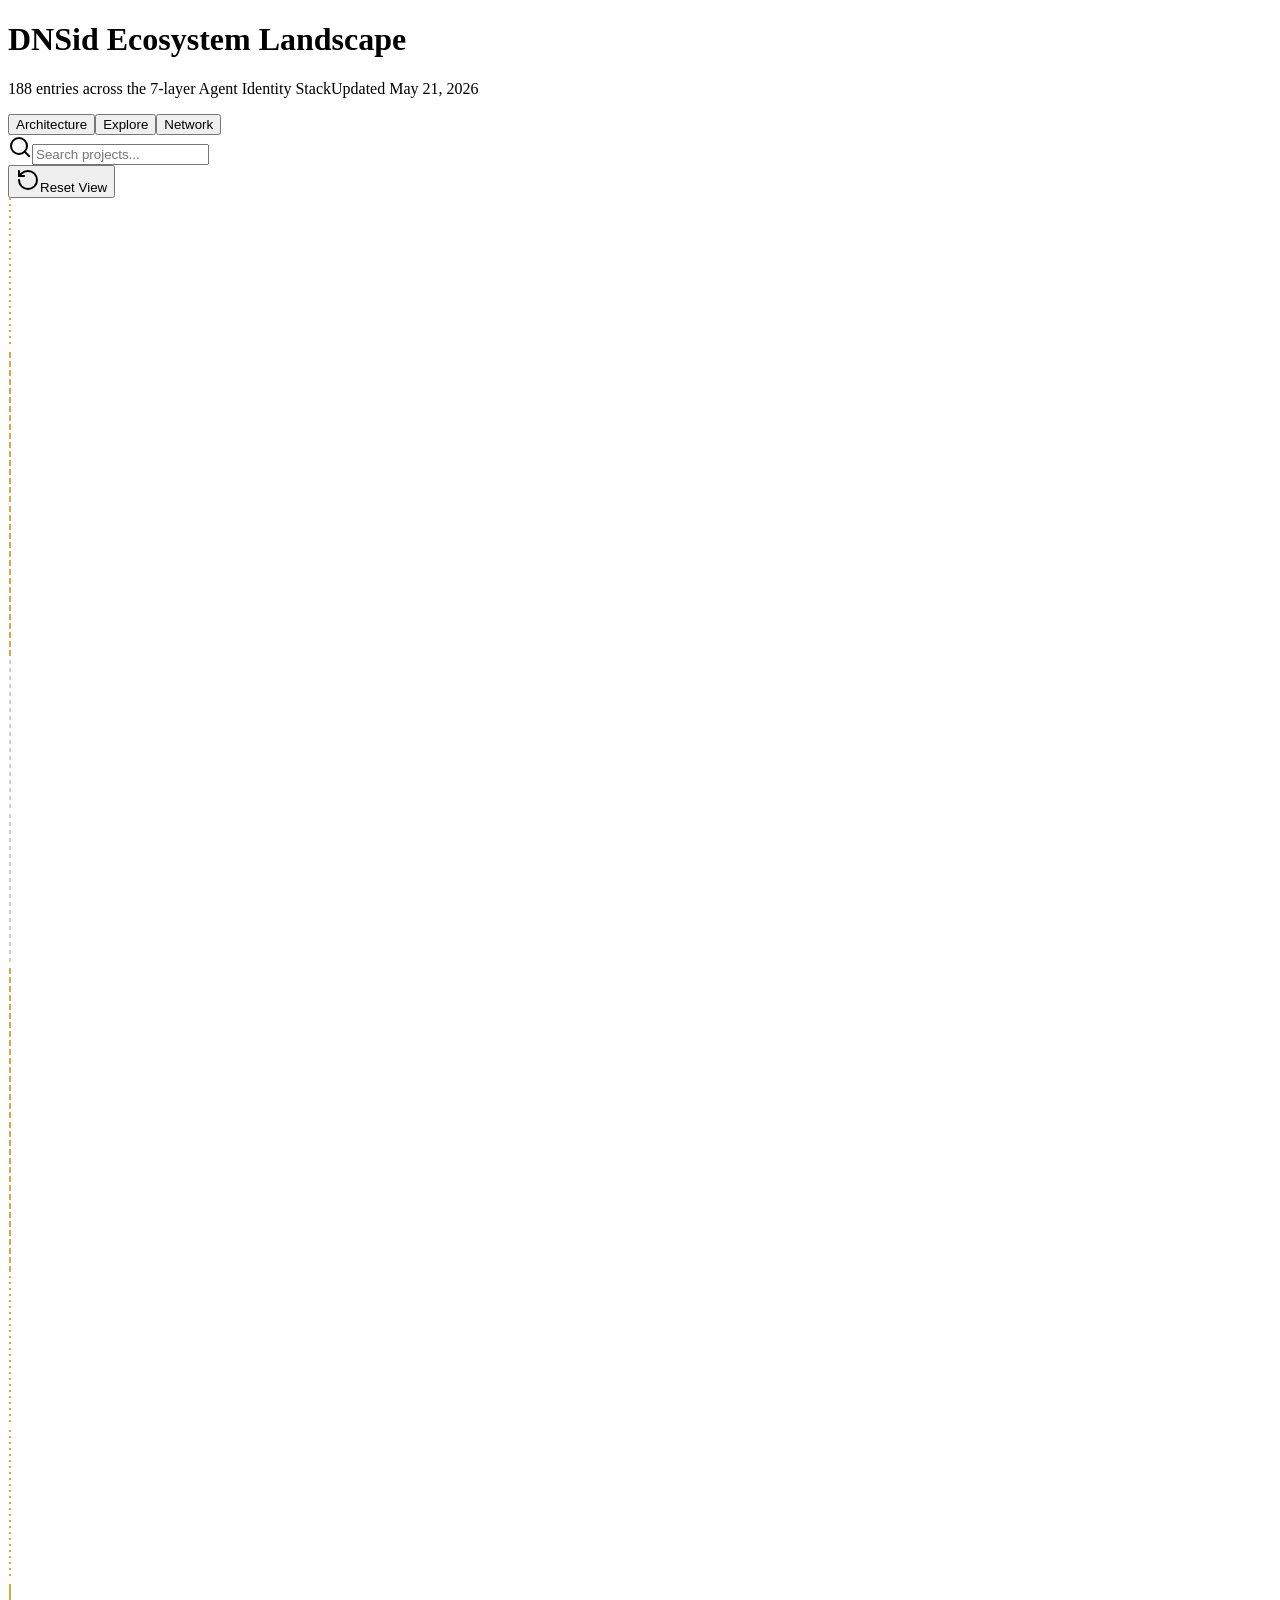
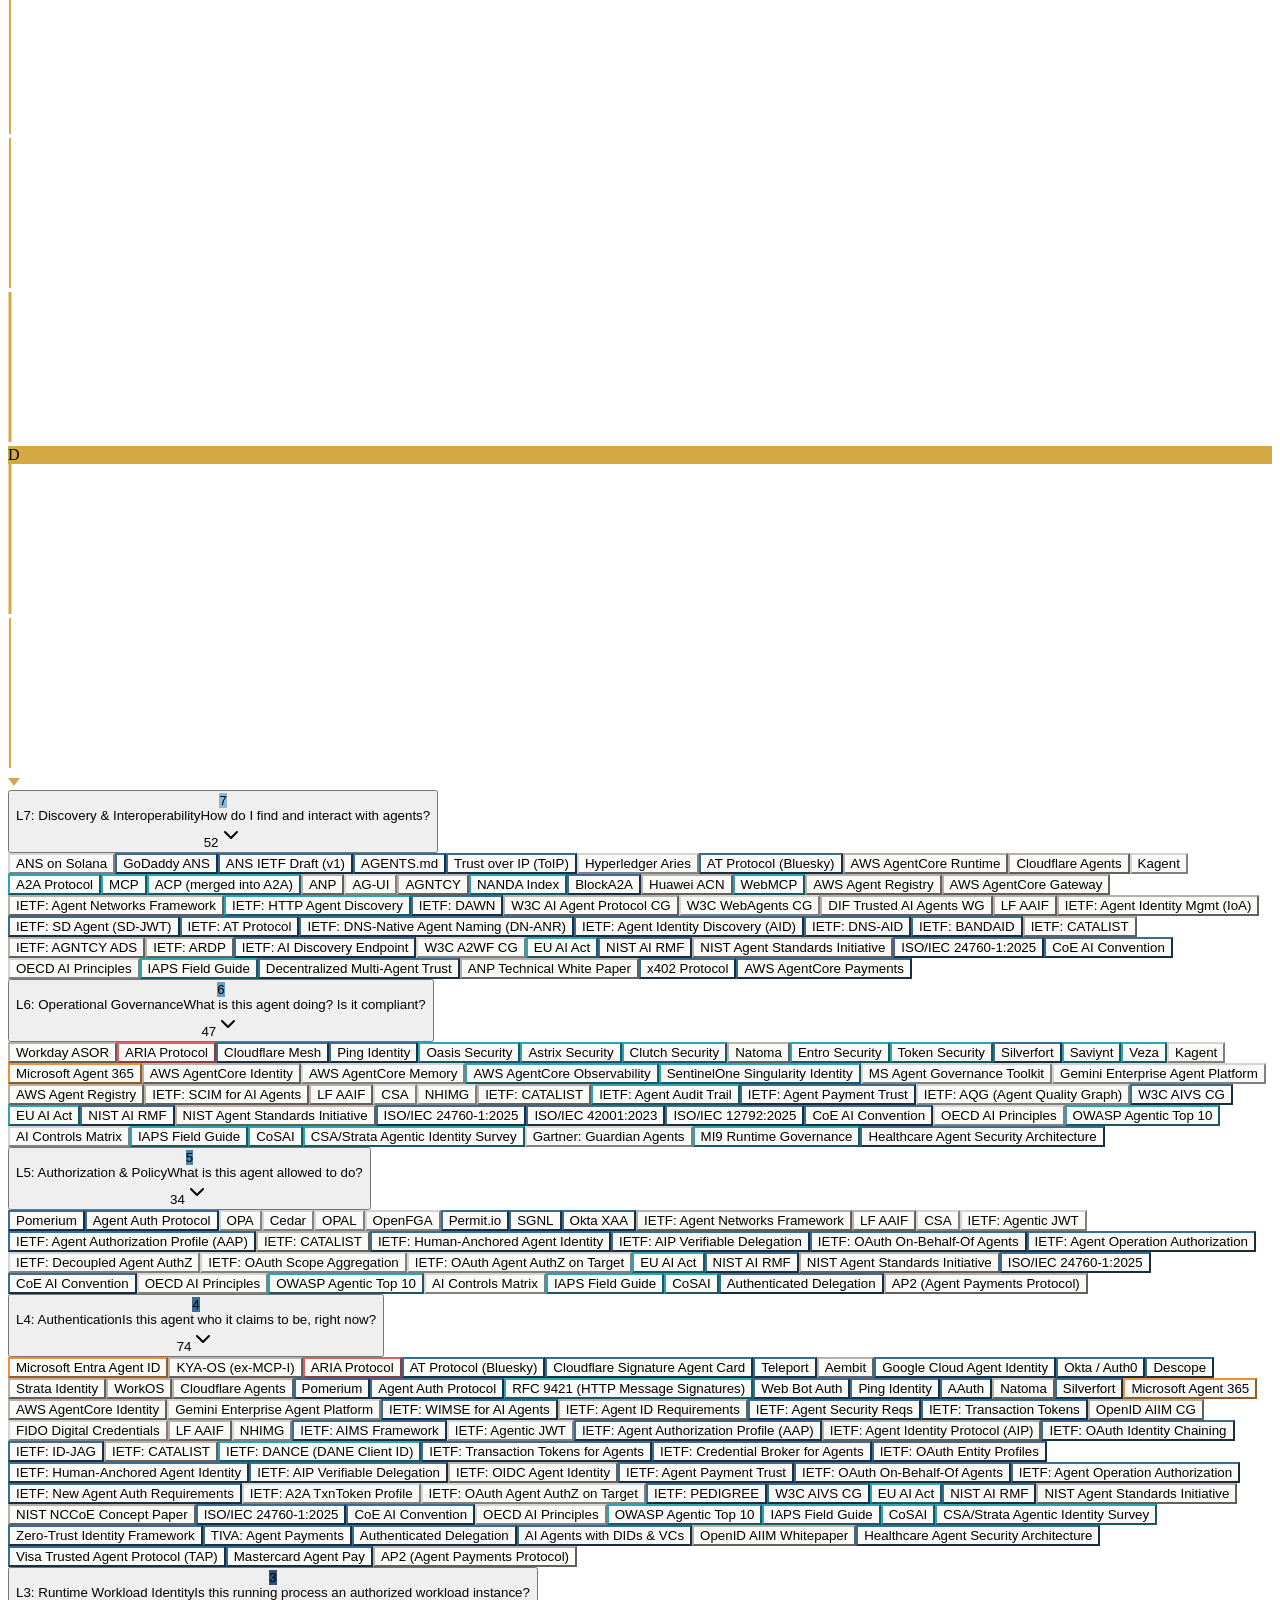
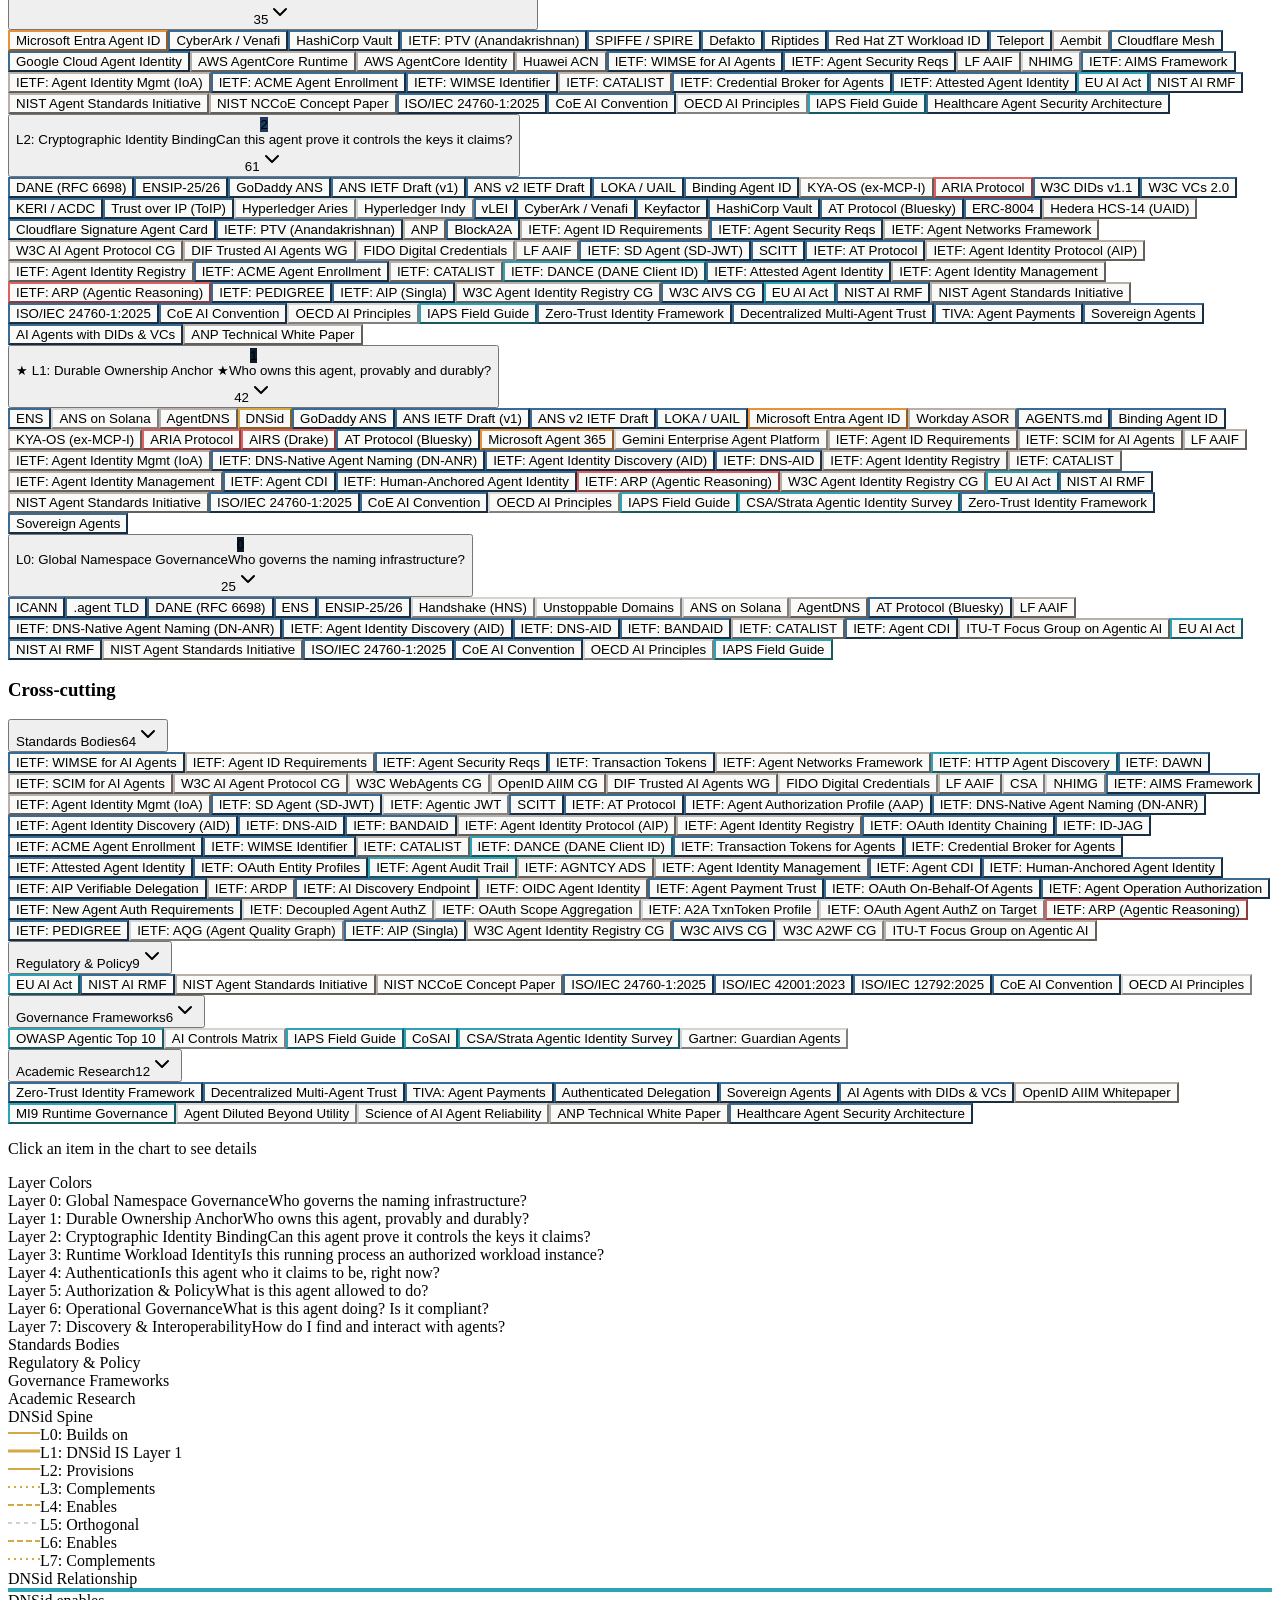
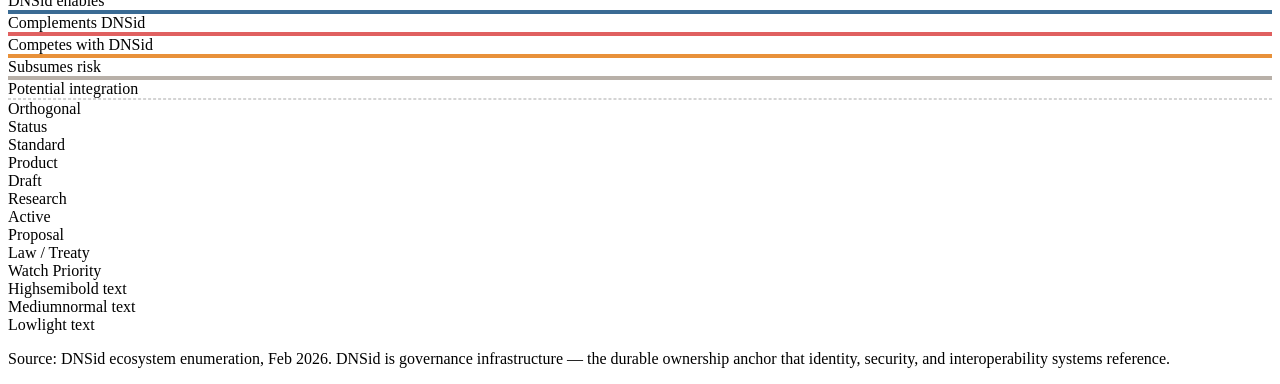
==== commit 42d82fea: "deploy: 188 entries — 2026-05-21 ecosystem scan + DID/VC composition work v2 visualization rebuild. " ====
--- a/index.html
+++ b/index.html
@@ -1,4 +1,4 @@
-<!DOCTYPE html><!--WVWG0J7pRprKq0ydiV0SC--><html lang="en"><head><meta charSet="utf-8"/><meta name="viewport" content="width=device-width, initial-scale=1"/><link rel="preload" href="/dnsid-landscape/_next/static/media/83afe278b6a6bb3c-s.p.3a6ba036.woff2" as="font" crossorigin="" type="font/woff2"/><link rel="stylesheet" href="/dnsid-landscape/_next/static/chunks/5617659d99761c22.css" data-precedence="next"/><link rel="preload" as="script" fetchPriority="low" href="/dnsid-landscape/_next/static/chunks/465fe24b8e6107f6.js"/><script src="/dnsid-landscape/_next/static/chunks/5dc42f9d5eca137d.js" async=""></script><script src="/dnsid-landscape/_next/static/chunks/ceafe1b98a9e2067.js" async=""></script><script src="/dnsid-landscape/_next/static/chunks/turbopack-a26d6f9fef63fd71.js" async=""></script><script src="/dnsid-landscape/_next/static/chunks/9f3efdd4644311b4.js" async=""></script><script src="/dnsid-landscape/_next/static/chunks/2523b8096dd358a1.js" async=""></script><meta name="next-size-adjust" content=""/><title>DNSid Ecosystem Landscape v2</title><meta name="description" content="Interactive layered stack and sunburst visualization of 100 projects across the 7-layer Agent Identity and Governance Stack"/><link rel="icon" href="/dnsid-landscape/favicon.ico?favicon.0b3bf435.ico" sizes="256x256" type="image/x-icon"/><script src="/dnsid-landscape/_next/static/chunks/a6dad97d9634a72d.js" noModule=""></script></head><body class="inter_fe8b9d92-module__LINzvG__variable antialiased"><div hidden=""><!--$--><!--/$--></div><div class="min-h-screen bg-background"><header class="border-b border-border px-6 py-4"><div class="max-w-[1400px] mx-auto flex items-center justify-between flex-wrap gap-3"><div><h1 class="text-xl font-semibold text-foreground">DNSid Ecosystem Landscape</h1><p class="text-sm text-[#6B9DC2] mt-0.5">175<!-- --> entries across the 7-layer Agent Identity Stack<span class="text-muted-foreground ml-2">Updated <!-- -->May 7, 2026</span></p></div><div class="flex gap-1 rounded-lg bg-muted p-1"><button class="
+<!DOCTYPE html><!--KNgZJe7OxqRcox8Rtb70e--><html lang="en"><head><meta charSet="utf-8"/><meta name="viewport" content="width=device-width, initial-scale=1"/><link rel="preload" href="/dnsid-landscape/_next/static/media/83afe278b6a6bb3c-s.p.3a6ba036.woff2" as="font" crossorigin="" type="font/woff2"/><link rel="stylesheet" href="/dnsid-landscape/_next/static/chunks/5617659d99761c22.css" data-precedence="next"/><link rel="preload" as="script" fetchPriority="low" href="/dnsid-landscape/_next/static/chunks/465fe24b8e6107f6.js"/><script src="/dnsid-landscape/_next/static/chunks/5dc42f9d5eca137d.js" async=""></script><script src="/dnsid-landscape/_next/static/chunks/ceafe1b98a9e2067.js" async=""></script><script src="/dnsid-landscape/_next/static/chunks/turbopack-a26d6f9fef63fd71.js" async=""></script><script src="/dnsid-landscape/_next/static/chunks/9f3efdd4644311b4.js" async=""></script><script src="/dnsid-landscape/_next/static/chunks/edfaa35c7d9c0edd.js" async=""></script><meta name="next-size-adjust" content=""/><title>DNSid Ecosystem Landscape v2</title><meta name="description" content="Interactive layered stack and sunburst visualization of 100 projects across the 7-layer Agent Identity and Governance Stack"/><link rel="icon" href="/dnsid-landscape/favicon.ico?favicon.0b3bf435.ico" sizes="256x256" type="image/x-icon"/><script src="/dnsid-landscape/_next/static/chunks/a6dad97d9634a72d.js" noModule=""></script></head><body class="inter_fe8b9d92-module__LINzvG__variable antialiased"><div hidden=""><!--$--><!--/$--></div><div class="min-h-screen bg-background"><header class="border-b border-border px-6 py-4"><div class="max-w-[1400px] mx-auto flex items-center justify-between flex-wrap gap-3"><div><h1 class="text-xl font-semibold text-foreground">DNSid Ecosystem Landscape</h1><p class="text-sm text-[#6B9DC2] mt-0.5">188<!-- --> entries across the 7-layer Agent Identity Stack<span class="text-muted-foreground ml-2">Updated <!-- -->May 21, 2026</span></p></div><div class="flex gap-1 rounded-lg bg-muted p-1"><button class="
             px-4 py-1.5 text-sm font-medium rounded-md transition-colors
             bg-background text-foreground shadow-sm
           ">Architecture</button><button class="
@@ -17,7 +17,7 @@
             text-[11px] font-bold shrink-0 h-6 w-6 rounded-full
             flex items-center justify-center text-white
             
-          " style="background-color:#8BB8D9">7</span><div class="min-w-0 flex-1"><span class="text-sm font-medium block ">L<!-- -->7<!-- -->: <!-- -->Discovery &amp; Interoperability</span><span class="text-[10px] text-muted-foreground block truncate">How do I find and interact with agents?</span></div><span class="text-[11px] text-muted-foreground shrink-0 tabular-nums">48</span><svg xmlns="http://www.w3.org/2000/svg" width="24" height="24" viewBox="0 0 24 24" fill="none" stroke="currentColor" stroke-width="2" stroke-linecap="round" stroke-linejoin="round" class="lucide lucide-chevron-down h-4 w-4 text-muted-foreground shrink-0 transition-transform" aria-hidden="true"><path d="m6 9 6 6 6-6"></path></svg></button><div class="
+          " style="background-color:#8BB8D9">7</span><div class="min-w-0 flex-1"><span class="text-sm font-medium block ">L<!-- -->7<!-- -->: <!-- -->Discovery &amp; Interoperability</span><span class="text-[10px] text-muted-foreground block truncate">How do I find and interact with agents?</span></div><span class="text-[11px] text-muted-foreground shrink-0 tabular-nums">52</span><svg xmlns="http://www.w3.org/2000/svg" width="24" height="24" viewBox="0 0 24 24" fill="none" stroke="currentColor" stroke-width="2" stroke-linecap="round" stroke-linejoin="round" class="lucide lucide-chevron-down h-4 w-4 text-muted-foreground shrink-0 transition-transform" aria-hidden="true"><path d="m6 9 6 6 6-6"></path></svg></button><div class="
           overflow-hidden transition-all duration-200
           max-h-0 opacity-0
         "><div class="px-3 pb-3 pt-1 flex flex-wrap gap-1.5"><button class="
@@ -84,6 +84,14 @@
         
         
         hover:opacity-90
+      " style="border-color:#B8B0A8;background-color:#fafaf8" title="AWS AgentCore Runtime — Potential integration"><span class="h-2 w-2 rounded-full shrink-0" style="background-color:#B8B0A8"></span><span class="font-semibold truncate max-w-[180px]">AWS AgentCore Runtime</span></button><button class="
+        inline-flex items-center gap-1.5 px-2 py-1 rounded-full
+        text-[11px] leading-tight transition-all
+        border hover:shadow-sm cursor-pointer
+        
+        
+        
+        hover:opacity-90
       " style="border-color:#B8B0A8;background-color:#fafaf8" title="Cloudflare Agents — Potential integration"><span class="h-2 w-2 rounded-full shrink-0" style="background-color:#B8B0A8"></span><span class="font-normal truncate max-w-[180px]">Cloudflare Agents</span></button><button class="
         inline-flex items-center gap-1.5 px-2 py-1 rounded-full
         text-[11px] leading-tight transition-all
@@ -188,6 +196,14 @@
         
         
         hover:opacity-90
+      " style="border-color:#B8B0A8;background-color:#fafaf8" title="AWS AgentCore Gateway — Potential integration"><span class="h-2 w-2 rounded-full shrink-0" style="background-color:#B8B0A8"></span><span class="font-normal truncate max-w-[180px]">AWS AgentCore Gateway</span></button><button class="
+        inline-flex items-center gap-1.5 px-2 py-1 rounded-full
+        text-[11px] leading-tight transition-all
+        border hover:shadow-sm cursor-pointer
+        
+        
+        
+        hover:opacity-90
       " style="border-color:#B8B0A8;background-color:#fafaf8" title="IETF: Agent Networks Framework — Potential integration"><span class="h-2 w-2 rounded-full shrink-0" style="background-color:#B8B0A8"></span><span class="font-normal truncate max-w-[180px]">IETF: Agent Networks Framework</span></button><button class="
         inline-flex items-center gap-1.5 px-2 py-1 rounded-full
         text-[11px] leading-tight transition-all
@@ -404,7 +420,23 @@
         
         
         hover:opacity-90
-      " style="border-color:#B8B0A8;background-color:#fafaf8" title="ANP Technical White Paper — Potential integration"><span class="h-2 w-2 rounded-full shrink-0" style="background-color:#B8B0A8"></span><span class="font-normal truncate max-w-[180px]">ANP Technical White Paper</span></button></div></div></div><div class="
+      " style="border-color:#B8B0A8;background-color:#fafaf8" title="ANP Technical White Paper — Potential integration"><span class="h-2 w-2 rounded-full shrink-0" style="background-color:#B8B0A8"></span><span class="font-normal truncate max-w-[180px]">ANP Technical White Paper</span></button><button class="
+        inline-flex items-center gap-1.5 px-2 py-1 rounded-full
+        text-[11px] leading-tight transition-all
+        border hover:shadow-sm cursor-pointer
+        
+        
+        
+        hover:opacity-90
+      " style="border-color:#3A6B94;background-color:#fafaf8" title="x402 Protocol — Complements"><span class="h-2 w-2 rounded-full shrink-0" style="background-color:#3A6B94"></span><span class="font-semibold truncate max-w-[180px]">x402 Protocol</span></button><button class="
+        inline-flex items-center gap-1.5 px-2 py-1 rounded-full
+        text-[11px] leading-tight transition-all
+        border hover:shadow-sm cursor-pointer
+        
+        
+        
+        hover:opacity-90
+      " style="border-color:#3A6B94;background-color:#fafaf8" title="AWS AgentCore Payments — Complements"><span class="h-2 w-2 rounded-full shrink-0" style="background-color:#3A6B94"></span><span class="font-semibold truncate max-w-[180px]">AWS AgentCore Payments</span></button></div></div></div><div class="
         rounded-lg border transition-all
         border-border
       "><button class="
@@ -414,7 +446,7 @@
             text-[11px] font-bold shrink-0 h-6 w-6 rounded-full
             flex items-center justify-center text-white
             
-          " style="background-color:#6B9DC2">6</span><div class="min-w-0 flex-1"><span class="text-sm font-medium block ">L<!-- -->6<!-- -->: <!-- -->Operational Governance</span><span class="text-[10px] text-muted-foreground block truncate">What is this agent doing? Is it compliant?</span></div><span class="text-[11px] text-muted-foreground shrink-0 tabular-nums">45</span><svg xmlns="http://www.w3.org/2000/svg" width="24" height="24" viewBox="0 0 24 24" fill="none" stroke="currentColor" stroke-width="2" stroke-linecap="round" stroke-linejoin="round" class="lucide lucide-chevron-down h-4 w-4 text-muted-foreground shrink-0 transition-transform" aria-hidden="true"><path d="m6 9 6 6 6-6"></path></svg></button><div class="
+          " style="background-color:#6B9DC2">6</span><div class="min-w-0 flex-1"><span class="text-sm font-medium block ">L<!-- -->6<!-- -->: <!-- -->Operational Governance</span><span class="text-[10px] text-muted-foreground block truncate">What is this agent doing? Is it compliant?</span></div><span class="text-[11px] text-muted-foreground shrink-0 tabular-nums">47</span><svg xmlns="http://www.w3.org/2000/svg" width="24" height="24" viewBox="0 0 24 24" fill="none" stroke="currentColor" stroke-width="2" stroke-linecap="round" stroke-linejoin="round" class="lucide lucide-chevron-down h-4 w-4 text-muted-foreground shrink-0 transition-transform" aria-hidden="true"><path d="m6 9 6 6 6-6"></path></svg></button><div class="
           overflow-hidden transition-all duration-200
           max-h-0 opacity-0
         "><div class="px-3 pb-3 pt-1 flex flex-wrap gap-1.5"><button class="
@@ -546,6 +578,22 @@
         
         hover:opacity-90
       " style="border-color:#B8B0A8;background-color:#fafaf8" title="AWS AgentCore Identity — Potential integration"><span class="h-2 w-2 rounded-full shrink-0" style="background-color:#B8B0A8"></span><span class="font-semibold truncate max-w-[180px]">AWS AgentCore Identity</span></button><button class="
+        inline-flex items-center gap-1.5 px-2 py-1 rounded-full
+        text-[11px] leading-tight transition-all
+        border hover:shadow-sm cursor-pointer
+        
+        
+        
+        opacity-60 hover:opacity-80
+      " style="border-color:#d4d4d4;background-color:#fafaf8" title="AWS AgentCore Memory — Orthogonal"><span class="h-2 w-2 rounded-full shrink-0" style="background-color:#d4d4d4"></span><span class="font-light truncate max-w-[180px]">AWS AgentCore Memory</span></button><button class="
+        inline-flex items-center gap-1.5 px-2 py-1 rounded-full
+        text-[11px] leading-tight transition-all
+        border hover:shadow-sm cursor-pointer
+        
+        
+        
+        hover:opacity-90
+      " style="border-color:#2BA5B5;background-color:#fafaf8" title="AWS AgentCore Observability — Enables"><span class="h-2 w-2 rounded-full shrink-0" style="background-color:#2BA5B5"></span><span class="font-normal truncate max-w-[180px]">AWS AgentCore Observability</span></button><button class="
         inline-flex items-center gap-1.5 px-2 py-1 rounded-full
         text-[11px] leading-tight transition-all
         border hover:shadow-sm cursor-pointer
@@ -787,7 +835,7 @@
             text-[11px] font-bold shrink-0 h-6 w-6 rounded-full
             flex items-center justify-center text-white
             
-          " style="background-color:#4D83AB">5</span><div class="min-w-0 flex-1"><span class="text-sm font-medium block ">L<!-- -->5<!-- -->: <!-- -->Authorization &amp; Policy</span><span class="text-[10px] text-muted-foreground block truncate">What is this agent allowed to do?</span></div><span class="text-[11px] text-muted-foreground shrink-0 tabular-nums">33</span><svg xmlns="http://www.w3.org/2000/svg" width="24" height="24" viewBox="0 0 24 24" fill="none" stroke="currentColor" stroke-width="2" stroke-linecap="round" stroke-linejoin="round" class="lucide lucide-chevron-down h-4 w-4 text-muted-foreground shrink-0 transition-transform" aria-hidden="true"><path d="m6 9 6 6 6-6"></path></svg></button><div class="
+          " style="background-color:#4D83AB">5</span><div class="min-w-0 flex-1"><span class="text-sm font-medium block ">L<!-- -->5<!-- -->: <!-- -->Authorization &amp; Policy</span><span class="text-[10px] text-muted-foreground block truncate">What is this agent allowed to do?</span></div><span class="text-[11px] text-muted-foreground shrink-0 tabular-nums">34</span><svg xmlns="http://www.w3.org/2000/svg" width="24" height="24" viewBox="0 0 24 24" fill="none" stroke="currentColor" stroke-width="2" stroke-linecap="round" stroke-linejoin="round" class="lucide lucide-chevron-down h-4 w-4 text-muted-foreground shrink-0 transition-transform" aria-hidden="true"><path d="m6 9 6 6 6-6"></path></svg></button><div class="
           overflow-hidden transition-all duration-200
           max-h-0 opacity-0
         "><div class="px-3 pb-3 pt-1 flex flex-wrap gap-1.5"><button class="
@@ -1054,7 +1102,15 @@
         
         
         hover:opacity-90
-      " style="border-color:#3A6B94;background-color:#fafaf8" title="Authenticated Delegation — Complements"><span class="h-2 w-2 rounded-full shrink-0" style="background-color:#3A6B94"></span><span class="font-normal truncate max-w-[180px]">Authenticated Delegation</span></button></div></div></div><div class="
+      " style="border-color:#3A6B94;background-color:#fafaf8" title="Authenticated Delegation — Complements"><span class="h-2 w-2 rounded-full shrink-0" style="background-color:#3A6B94"></span><span class="font-normal truncate max-w-[180px]">Authenticated Delegation</span></button><button class="
+        inline-flex items-center gap-1.5 px-2 py-1 rounded-full
+        text-[11px] leading-tight transition-all
+        border hover:shadow-sm cursor-pointer
+        
+        
+        
+        hover:opacity-90
+      " style="border-color:#B8B0A8;background-color:#fafaf8" title="AP2 (Agent Payments Protocol) — Potential integration"><span class="h-2 w-2 rounded-full shrink-0" style="background-color:#B8B0A8"></span><span class="font-semibold truncate max-w-[180px]">AP2 (Agent Payments Protocol)</span></button></div></div></div><div class="
         rounded-lg border transition-all
         border-border
       "><button class="
@@ -1064,7 +1120,7 @@
             text-[11px] font-bold shrink-0 h-6 w-6 rounded-full
             flex items-center justify-center text-white
             
-          " style="background-color:#3A6B94">4</span><div class="min-w-0 flex-1"><span class="text-sm font-medium block ">L<!-- -->4<!-- -->: <!-- -->Authentication</span><span class="text-[10px] text-muted-foreground block truncate">Is this agent who it claims to be, right now?</span></div><span class="text-[11px] text-muted-foreground shrink-0 tabular-nums">70</span><svg xmlns="http://www.w3.org/2000/svg" width="24" height="24" viewBox="0 0 24 24" fill="none" stroke="currentColor" stroke-width="2" stroke-linecap="round" stroke-linejoin="round" class="lucide lucide-chevron-down h-4 w-4 text-muted-foreground shrink-0 transition-transform" aria-hidden="true"><path d="m6 9 6 6 6-6"></path></svg></button><div class="
+          " style="background-color:#3A6B94">4</span><div class="min-w-0 flex-1"><span class="text-sm font-medium block ">L<!-- -->4<!-- -->: <!-- -->Authentication</span><span class="text-[10px] text-muted-foreground block truncate">Is this agent who it claims to be, right now?</span></div><span class="text-[11px] text-muted-foreground shrink-0 tabular-nums">74</span><svg xmlns="http://www.w3.org/2000/svg" width="24" height="24" viewBox="0 0 24 24" fill="none" stroke="currentColor" stroke-width="2" stroke-linecap="round" stroke-linejoin="round" class="lucide lucide-chevron-down h-4 w-4 text-muted-foreground shrink-0 transition-transform" aria-hidden="true"><path d="m6 9 6 6 6-6"></path></svg></button><div class="
           overflow-hidden transition-all duration-200
           max-h-0 opacity-0
         "><div class="px-3 pb-3 pt-1 flex flex-wrap gap-1.5"><button class="
@@ -1107,6 +1163,14 @@
         
         
         hover:opacity-90
+      " style="border-color:#3A6B94;background-color:#fafaf8" title="Cloudflare Signature Agent Card — Complements"><span class="h-2 w-2 rounded-full shrink-0" style="background-color:#3A6B94"></span><span class="font-semibold truncate max-w-[180px]">Cloudflare Signature Agent Card</span></button><button class="
+        inline-flex items-center gap-1.5 px-2 py-1 rounded-full
+        text-[11px] leading-tight transition-all
+        border hover:shadow-sm cursor-pointer
+        
+        
+        
+        hover:opacity-90
       " style="border-color:#3A6B94;background-color:#fafaf8" title="Teleport — Complements"><span class="h-2 w-2 rounded-full shrink-0" style="background-color:#3A6B94"></span><span class="font-light truncate max-w-[180px]">Teleport</span></button><button class="
         inline-flex items-center gap-1.5 px-2 py-1 rounded-full
         text-[11px] leading-tight transition-all
@@ -1627,7 +1691,31 @@
         
         
         hover:opacity-90
-      " style="border-color:#3A6B94;background-color:#fafaf8" title="Healthcare Agent Security Architecture — Complements"><span class="h-2 w-2 rounded-full shrink-0" style="background-color:#3A6B94"></span><span class="font-normal truncate max-w-[180px]">Healthcare Agent Security Architecture</span></button></div></div></div><div class="
+      " style="border-color:#3A6B94;background-color:#fafaf8" title="Healthcare Agent Security Architecture — Complements"><span class="h-2 w-2 rounded-full shrink-0" style="background-color:#3A6B94"></span><span class="font-normal truncate max-w-[180px]">Healthcare Agent Security Architecture</span></button><button class="
+        inline-flex items-center gap-1.5 px-2 py-1 rounded-full
+        text-[11px] leading-tight transition-all
+        border hover:shadow-sm cursor-pointer
+        
+        
+        
+        hover:opacity-90
+      " style="border-color:#3A6B94;background-color:#fafaf8" title="Visa Trusted Agent Protocol (TAP) — Complements"><span class="h-2 w-2 rounded-full shrink-0" style="background-color:#3A6B94"></span><span class="font-semibold truncate max-w-[180px]">Visa Trusted Agent Protocol (TAP)</span></button><button class="
+        inline-flex items-center gap-1.5 px-2 py-1 rounded-full
+        text-[11px] leading-tight transition-all
+        border hover:shadow-sm cursor-pointer
+        
+        
+        
+        hover:opacity-90
+      " style="border-color:#3A6B94;background-color:#fafaf8" title="Mastercard Agent Pay — Complements"><span class="h-2 w-2 rounded-full shrink-0" style="background-color:#3A6B94"></span><span class="font-semibold truncate max-w-[180px]">Mastercard Agent Pay</span></button><button class="
+        inline-flex items-center gap-1.5 px-2 py-1 rounded-full
+        text-[11px] leading-tight transition-all
+        border hover:shadow-sm cursor-pointer
+        
+        
+        
+        hover:opacity-90
+      " style="border-color:#B8B0A8;background-color:#fafaf8" title="AP2 (Agent Payments Protocol) — Potential integration"><span class="h-2 w-2 rounded-full shrink-0" style="background-color:#B8B0A8"></span><span class="font-semibold truncate max-w-[180px]">AP2 (Agent Payments Protocol)</span></button></div></div></div><div class="
         rounded-lg border transition-all
         border-border
       "><button class="
@@ -1637,7 +1725,7 @@
             text-[11px] font-bold shrink-0 h-6 w-6 rounded-full
             flex items-center justify-center text-white
             
-          " style="background-color:#2A5278">3</span><div class="min-w-0 flex-1"><span class="text-sm font-medium block ">L<!-- -->3<!-- -->: <!-- -->Runtime Workload Identity</span><span class="text-[10px] text-muted-foreground block truncate">Is this running process an authorized workload instance?</span></div><span class="text-[11px] text-muted-foreground shrink-0 tabular-nums">33</span><svg xmlns="http://www.w3.org/2000/svg" width="24" height="24" viewBox="0 0 24 24" fill="none" stroke="currentColor" stroke-width="2" stroke-linecap="round" stroke-linejoin="round" class="lucide lucide-chevron-down h-4 w-4 text-muted-foreground shrink-0 transition-transform" aria-hidden="true"><path d="m6 9 6 6 6-6"></path></svg></button><div class="
+          " style="background-color:#2A5278">3</span><div class="min-w-0 flex-1"><span class="text-sm font-medium block ">L<!-- -->3<!-- -->: <!-- -->Runtime Workload Identity</span><span class="text-[10px] text-muted-foreground block truncate">Is this running process an authorized workload instance?</span></div><span class="text-[11px] text-muted-foreground shrink-0 tabular-nums">35</span><svg xmlns="http://www.w3.org/2000/svg" width="24" height="24" viewBox="0 0 24 24" fill="none" stroke="currentColor" stroke-width="2" stroke-linecap="round" stroke-linejoin="round" class="lucide lucide-chevron-down h-4 w-4 text-muted-foreground shrink-0 transition-transform" aria-hidden="true"><path d="m6 9 6 6 6-6"></path></svg></button><div class="
           overflow-hidden transition-all duration-200
           max-h-0 opacity-0
         "><div class="px-3 pb-3 pt-1 flex flex-wrap gap-1.5"><button class="
@@ -1672,6 +1760,14 @@
         
         
         hover:opacity-90
+      " style="border-color:#3A6B94;background-color:#fafaf8" title="IETF: PTV (Anandakrishnan) — Complements"><span class="h-2 w-2 rounded-full shrink-0" style="background-color:#3A6B94"></span><span class="font-normal truncate max-w-[180px]">IETF: PTV (Anandakrishnan)</span></button><button class="
+        inline-flex items-center gap-1.5 px-2 py-1 rounded-full
+        text-[11px] leading-tight transition-all
+        border hover:shadow-sm cursor-pointer
+        
+        
+        
+        hover:opacity-90
       " style="border-color:#3A6B94;background-color:#fafaf8" title="SPIFFE / SPIRE — Complements"><span class="h-2 w-2 rounded-full shrink-0" style="background-color:#3A6B94"></span><span class="font-semibold truncate max-w-[180px]">SPIFFE / SPIRE</span></button><button class="
         inline-flex items-center gap-1.5 px-2 py-1 rounded-full
         text-[11px] leading-tight transition-all
@@ -1729,6 +1825,14 @@
         
         hover:opacity-90
       " style="border-color:#3A6B94;background-color:#fafaf8" title="Google Cloud Agent Identity — Complements"><span class="h-2 w-2 rounded-full shrink-0" style="background-color:#3A6B94"></span><span class="font-normal truncate max-w-[180px]">Google Cloud Agent Identity</span></button><button class="
+        inline-flex items-center gap-1.5 px-2 py-1 rounded-full
+        text-[11px] leading-tight transition-all
+        border hover:shadow-sm cursor-pointer
+        
+        
+        
+        hover:opacity-90
+      " style="border-color:#B8B0A8;background-color:#fafaf8" title="AWS AgentCore Runtime — Potential integration"><span class="h-2 w-2 rounded-full shrink-0" style="background-color:#B8B0A8"></span><span class="font-semibold truncate max-w-[180px]">AWS AgentCore Runtime</span></button><button class="
         inline-flex items-center gap-1.5 px-2 py-1 rounded-full
         text-[11px] leading-tight transition-all
         border hover:shadow-sm cursor-pointer
@@ -1914,7 +2018,7 @@
             text-[11px] font-bold shrink-0 h-6 w-6 rounded-full
             flex items-center justify-center text-white
             
-          " style="background-color:#1B3A5C">2</span><div class="min-w-0 flex-1"><span class="text-sm font-medium block ">L<!-- -->2<!-- -->: <!-- -->Cryptographic Identity Binding</span><span class="text-[10px] text-muted-foreground block truncate">Can this agent prove it controls the keys it claims?</span></div><span class="text-[11px] text-muted-foreground shrink-0 tabular-nums">59</span><svg xmlns="http://www.w3.org/2000/svg" width="24" height="24" viewBox="0 0 24 24" fill="none" stroke="currentColor" stroke-width="2" stroke-linecap="round" stroke-linejoin="round" class="lucide lucide-chevron-down h-4 w-4 text-muted-foreground shrink-0 transition-transform" aria-hidden="true"><path d="m6 9 6 6 6-6"></path></svg></button><div class="
+          " style="background-color:#1B3A5C">2</span><div class="min-w-0 flex-1"><span class="text-sm font-medium block ">L<!-- -->2<!-- -->: <!-- -->Cryptographic Identity Binding</span><span class="text-[10px] text-muted-foreground block truncate">Can this agent prove it controls the keys it claims?</span></div><span class="text-[11px] text-muted-foreground shrink-0 tabular-nums">61</span><svg xmlns="http://www.w3.org/2000/svg" width="24" height="24" viewBox="0 0 24 24" fill="none" stroke="currentColor" stroke-width="2" stroke-linecap="round" stroke-linejoin="round" class="lucide lucide-chevron-down h-4 w-4 text-muted-foreground shrink-0 transition-transform" aria-hidden="true"><path d="m6 9 6 6 6-6"></path></svg></button><div class="
           overflow-hidden transition-all duration-200
           max-h-0 opacity-0
         "><div class="px-3 pb-3 pt-1 flex flex-wrap gap-1.5"><button class="
@@ -2094,6 +2198,22 @@
         
         hover:opacity-90
       " style="border-color:#B8B0A8;background-color:#fafaf8" title="Hedera HCS-14 (UAID) — Potential integration"><span class="h-2 w-2 rounded-full shrink-0" style="background-color:#B8B0A8"></span><span class="font-normal truncate max-w-[180px]">Hedera HCS-14 (UAID)</span></button><button class="
+        inline-flex items-center gap-1.5 px-2 py-1 rounded-full
+        text-[11px] leading-tight transition-all
+        border hover:shadow-sm cursor-pointer
+        
+        
+        
+        hover:opacity-90
+      " style="border-color:#3A6B94;background-color:#fafaf8" title="Cloudflare Signature Agent Card — Complements"><span class="h-2 w-2 rounded-full shrink-0" style="background-color:#3A6B94"></span><span class="font-semibold truncate max-w-[180px]">Cloudflare Signature Agent Card</span></button><button class="
+        inline-flex items-center gap-1.5 px-2 py-1 rounded-full
+        text-[11px] leading-tight transition-all
+        border hover:shadow-sm cursor-pointer
+        
+        
+        
+        hover:opacity-90
+      " style="border-color:#3A6B94;background-color:#fafaf8" title="IETF: PTV (Anandakrishnan) — Complements"><span class="h-2 w-2 rounded-full shrink-0" style="background-color:#3A6B94"></span><span class="font-normal truncate max-w-[180px]">IETF: PTV (Anandakrishnan)</span></button><button class="
         inline-flex items-center gap-1.5 px-2 py-1 rounded-full
         text-[11px] leading-tight transition-all
         border hover:shadow-sm cursor-pointer
@@ -2399,7 +2519,7 @@
             text-[11px] font-bold shrink-0 h-6 w-6 rounded-full
             flex items-center justify-center text-white
             ring-2 ring-dnsid-gold ring-offset-1
-          " style="background-color:#0D1B2A">1</span><div class="min-w-0 flex-1"><span class="text-sm font-medium block text-dnsid-gold">★ <!-- -->L<!-- -->1<!-- -->: <!-- -->Durable Ownership Anchor<!-- --> ★</span><span class="text-[10px] text-muted-foreground block truncate">Who owns this agent, provably and durably?</span></div><span class="text-[11px] text-muted-foreground shrink-0 tabular-nums">41</span><svg xmlns="http://www.w3.org/2000/svg" width="24" height="24" viewBox="0 0 24 24" fill="none" stroke="currentColor" stroke-width="2" stroke-linecap="round" stroke-linejoin="round" class="lucide lucide-chevron-down h-4 w-4 text-muted-foreground shrink-0 transition-transform" aria-hidden="true"><path d="m6 9 6 6 6-6"></path></svg></button><div class="
+          " style="background-color:#0D1B2A">1</span><div class="min-w-0 flex-1"><span class="text-sm font-medium block text-dnsid-gold">★ <!-- -->L<!-- -->1<!-- -->: <!-- -->Durable Ownership Anchor<!-- --> ★</span><span class="text-[10px] text-muted-foreground block truncate">Who owns this agent, provably and durably?</span></div><span class="text-[11px] text-muted-foreground shrink-0 tabular-nums">42</span><svg xmlns="http://www.w3.org/2000/svg" width="24" height="24" viewBox="0 0 24 24" fill="none" stroke="currentColor" stroke-width="2" stroke-linecap="round" stroke-linejoin="round" class="lucide lucide-chevron-down h-4 w-4 text-muted-foreground shrink-0 transition-transform" aria-hidden="true"><path d="m6 9 6 6 6-6"></path></svg></button><div class="
           overflow-hidden transition-all duration-200
           max-h-0 opacity-0
         "><div class="px-3 pb-3 pt-1 flex flex-wrap gap-1.5"><button class="
@@ -2515,6 +2635,14 @@
         
         hover:opacity-90
       " style="border-color:#E06060;background-color:#fafaf8" title="ARIA Protocol — Competes"><span class="h-2 w-2 rounded-full shrink-0" style="background-color:#E06060"></span><span class="font-normal truncate max-w-[180px]">ARIA Protocol</span></button><button class="
+        inline-flex items-center gap-1.5 px-2 py-1 rounded-full
+        text-[11px] leading-tight transition-all
+        border hover:shadow-sm cursor-pointer
+        
+        
+        
+        hover:opacity-90
+      " style="border-color:#E06060;background-color:#fafaf8" title="AIRS (Drake) — Competes"><span class="h-2 w-2 rounded-full shrink-0" style="background-color:#E06060"></span><span class="font-semibold truncate max-w-[180px]">AIRS (Drake)</span></button><button class="
         inline-flex items-center gap-1.5 px-2 py-1 rounded-full
         text-[11px] leading-tight transition-all
         border hover:shadow-sm cursor-pointer
@@ -2740,7 +2868,7 @@
             text-[11px] font-bold shrink-0 h-6 w-6 rounded-full
             flex items-center justify-center text-white
             
-          " style="background-color:#0D1B2A">0</span><div class="min-w-0 flex-1"><span class="text-sm font-medium block ">L<!-- -->0<!-- -->: <!-- -->Global Namespace Governance</span><span class="text-[10px] text-muted-foreground block truncate">Who governs the naming infrastructure?</span></div><span class="text-[11px] text-muted-foreground shrink-0 tabular-nums">24</span><svg xmlns="http://www.w3.org/2000/svg" width="24" height="24" viewBox="0 0 24 24" fill="none" stroke="currentColor" stroke-width="2" stroke-linecap="round" stroke-linejoin="round" class="lucide lucide-chevron-down h-4 w-4 text-muted-foreground shrink-0 transition-transform" aria-hidden="true"><path d="m6 9 6 6 6-6"></path></svg></button><div class="
+          " style="background-color:#0D1B2A">0</span><div class="min-w-0 flex-1"><span class="text-sm font-medium block ">L<!-- -->0<!-- -->: <!-- -->Global Namespace Governance</span><span class="text-[10px] text-muted-foreground block truncate">Who governs the naming infrastructure?</span></div><span class="text-[11px] text-muted-foreground shrink-0 tabular-nums">25</span><svg xmlns="http://www.w3.org/2000/svg" width="24" height="24" viewBox="0 0 24 24" fill="none" stroke="currentColor" stroke-width="2" stroke-linecap="round" stroke-linejoin="round" class="lucide lucide-chevron-down h-4 w-4 text-muted-foreground shrink-0 transition-transform" aria-hidden="true"><path d="m6 9 6 6 6-6"></path></svg></button><div class="
           overflow-hidden transition-all duration-200
           max-h-0 opacity-0
         "><div class="px-3 pb-3 pt-1 flex flex-wrap gap-1.5"><button class="
@@ -2887,6 +3015,14 @@
         
         
         hover:opacity-90
+      " style="border-color:#B8B0A8;background-color:#fafaf8" title="ITU-T Focus Group on Agentic AI — Potential integration"><span class="h-2 w-2 rounded-full shrink-0" style="background-color:#B8B0A8"></span><span class="font-semibold truncate max-w-[180px]">ITU-T Focus Group on Agentic AI</span></button><button class="
+        inline-flex items-center gap-1.5 px-2 py-1 rounded-full
+        text-[11px] leading-tight transition-all
+        border hover:shadow-sm cursor-pointer
+        
+        
+        
+        hover:opacity-90
       " style="border-color:#2BA5B5;background-color:#fafaf8" title="EU AI Act — Enables"><span class="h-2 w-2 rounded-full shrink-0" style="background-color:#2BA5B5"></span><span class="font-semibold truncate max-w-[180px]">EU AI Act</span></button><button class="
         inline-flex items-center gap-1.5 px-2 py-1 rounded-full
         text-[11px] leading-tight transition-all
@@ -2935,7 +3071,7 @@
         
         
         hover:opacity-90
-      " style="border-color:#2BA5B5;background-color:#fafaf8" title="IAPS Field Guide — Enables"><span class="h-2 w-2 rounded-full shrink-0" style="background-color:#2BA5B5"></span><span class="font-normal truncate max-w-[180px]">IAPS Field Guide</span></button></div></div></div></div></div><div class="space-y-2"><h3 class="text-xs font-semibold text-muted-foreground uppercase tracking-wider px-1">Cross-cutting</h3><div class="rounded-lg border border-border"><button class="w-full flex items-center gap-2 px-3 py-2 text-left   hover:bg-muted/50 transition-colors rounded-lg cursor-pointer"><div class="w-1.5 h-6 rounded-full shrink-0" style="background-color:#B8B0A8"></div><span class="text-xs font-medium flex-1">Standards Bodies</span><span class="text-[10px] text-muted-foreground tabular-nums">63</span><svg xmlns="http://www.w3.org/2000/svg" width="24" height="24" viewBox="0 0 24 24" fill="none" stroke="currentColor" stroke-width="2" stroke-linecap="round" stroke-linejoin="round" class="lucide lucide-chevron-down h-3.5 w-3.5 text-muted-foreground transition-transform" aria-hidden="true"><path d="m6 9 6 6 6-6"></path></svg></button><div class="
+      " style="border-color:#2BA5B5;background-color:#fafaf8" title="IAPS Field Guide — Enables"><span class="h-2 w-2 rounded-full shrink-0" style="background-color:#2BA5B5"></span><span class="font-normal truncate max-w-[180px]">IAPS Field Guide</span></button></div></div></div></div></div><div class="space-y-2"><h3 class="text-xs font-semibold text-muted-foreground uppercase tracking-wider px-1">Cross-cutting</h3><div class="rounded-lg border border-border"><button class="w-full flex items-center gap-2 px-3 py-2 text-left   hover:bg-muted/50 transition-colors rounded-lg cursor-pointer"><div class="w-1.5 h-6 rounded-full shrink-0" style="background-color:#B8B0A8"></div><span class="text-xs font-medium flex-1">Standards Bodies</span><span class="text-[10px] text-muted-foreground tabular-nums">64</span><svg xmlns="http://www.w3.org/2000/svg" width="24" height="24" viewBox="0 0 24 24" fill="none" stroke="currentColor" stroke-width="2" stroke-linecap="round" stroke-linejoin="round" class="lucide lucide-chevron-down h-3.5 w-3.5 text-muted-foreground transition-transform" aria-hidden="true"><path d="m6 9 6 6 6-6"></path></svg></button><div class="
                 overflow-hidden transition-all duration-200
                 max-h-0 opacity-0
               "><div class="px-3 pb-2.5 pt-0.5 flex flex-wrap gap-1.5"><button class="
@@ -3442,7 +3578,15 @@
         
         
         opacity-60 hover:opacity-80
-      " style="border-color:#d4d4d4;background-color:#fafaf8" title="W3C A2WF CG — Orthogonal"><span class="h-2 w-2 rounded-full shrink-0" style="background-color:#d4d4d4"></span><span class="font-light truncate max-w-[180px]">W3C A2WF CG</span></button></div></div></div><div class="rounded-lg border border-border"><button class="w-full flex items-center gap-2 px-3 py-2 text-left   hover:bg-muted/50 transition-colors rounded-lg cursor-pointer"><div class="w-1.5 h-6 rounded-full shrink-0" style="background-color:#A89E94"></div><span class="text-xs font-medium flex-1">Regulatory &amp; Policy</span><span class="text-[10px] text-muted-foreground tabular-nums">9</span><svg xmlns="http://www.w3.org/2000/svg" width="24" height="24" viewBox="0 0 24 24" fill="none" stroke="currentColor" stroke-width="2" stroke-linecap="round" stroke-linejoin="round" class="lucide lucide-chevron-down h-3.5 w-3.5 text-muted-foreground transition-transform" aria-hidden="true"><path d="m6 9 6 6 6-6"></path></svg></button><div class="
+      " style="border-color:#d4d4d4;background-color:#fafaf8" title="W3C A2WF CG — Orthogonal"><span class="h-2 w-2 rounded-full shrink-0" style="background-color:#d4d4d4"></span><span class="font-light truncate max-w-[180px]">W3C A2WF CG</span></button><button class="
+        inline-flex items-center gap-1.5 px-2 py-1 rounded-full
+        text-[11px] leading-tight transition-all
+        border hover:shadow-sm cursor-pointer
+        
+        
+        
+        hover:opacity-90
+      " style="border-color:#B8B0A8;background-color:#fafaf8" title="ITU-T Focus Group on Agentic AI — Potential integration"><span class="h-2 w-2 rounded-full shrink-0" style="background-color:#B8B0A8"></span><span class="font-semibold truncate max-w-[180px]">ITU-T Focus Group on Agentic AI</span></button></div></div></div><div class="rounded-lg border border-border"><button class="w-full flex items-center gap-2 px-3 py-2 text-left   hover:bg-muted/50 transition-colors rounded-lg cursor-pointer"><div class="w-1.5 h-6 rounded-full shrink-0" style="background-color:#A89E94"></div><span class="text-xs font-medium flex-1">Regulatory &amp; Policy</span><span class="text-[10px] text-muted-foreground tabular-nums">9</span><svg xmlns="http://www.w3.org/2000/svg" width="24" height="24" viewBox="0 0 24 24" fill="none" stroke="currentColor" stroke-width="2" stroke-linecap="round" stroke-linejoin="round" class="lucide lucide-chevron-down h-3.5 w-3.5 text-muted-foreground transition-transform" aria-hidden="true"><path d="m6 9 6 6 6-6"></path></svg></button><div class="
                 overflow-hidden transition-all duration-200
                 max-h-0 opacity-0
               "><div class="px-3 pb-2.5 pt-0.5 flex flex-wrap gap-1.5"><button class="
@@ -3667,4 +3811,4 @@
         
         
         hover:opacity-90
-      " style="border-color:#3A6B94;background-color:#fafaf8" title="Healthcare Agent Security Architecture — Complements"><span class="h-2 w-2 rounded-full shrink-0" style="background-color:#3A6B94"></span><span class="font-normal truncate max-w-[180px]">Healthcare Agent Security Architecture</span></button></div></div></div></div></div></div><div class="space-y-4 overflow-y-auto max-h-[750px]"><div class="rounded-lg border border-border bg-white text-foreground shadow-sm"><div class="p-4"><p class="text-xs text-muted-foreground italic">Click an item in the chart to see details</p></div></div><div class="space-y-3"><div class="rounded-lg border border-border bg-white text-foreground shadow-sm"><div class="flex flex-col space-y-1.5 p-4 pb-1"><div class="text-sm font-semibold leading-none tracking-tight">Layer Colors</div></div><div class="p-4 pt-0 space-y-1.5"><div class="flex items-start gap-2"><div class="h-3.5 w-3.5 rounded-sm shrink-0 mt-0.5" style="background-color:#0D1B2A"></div><div class="min-w-0"><span class="text-[11px] font-medium leading-tight block">Layer 0: Global Namespace Governance</span><span class="text-[10px] text-muted-foreground leading-tight block">Who governs the naming infrastructure?</span></div></div><div class="flex items-start gap-2"><div class="h-3.5 w-3.5 rounded-sm shrink-0 mt-0.5" style="background-color:#0D1B2A"></div><div class="min-w-0"><span class="text-[11px] font-medium leading-tight block">Layer 1: Durable Ownership Anchor</span><span class="text-[10px] text-muted-foreground leading-tight block">Who owns this agent, provably and durably?</span></div></div><div class="flex items-start gap-2"><div class="h-3.5 w-3.5 rounded-sm shrink-0 mt-0.5" style="background-color:#1B3A5C"></div><div class="min-w-0"><span class="text-[11px] font-medium leading-tight block">Layer 2: Cryptographic Identity Binding</span><span class="text-[10px] text-muted-foreground leading-tight block">Can this agent prove it controls the keys it claims?</span></div></div><div class="flex items-start gap-2"><div class="h-3.5 w-3.5 rounded-sm shrink-0 mt-0.5" style="background-color:#2A5278"></div><div class="min-w-0"><span class="text-[11px] font-medium leading-tight block">Layer 3: Runtime Workload Identity</span><span class="text-[10px] text-muted-foreground leading-tight block">Is this running process an authorized workload instance?</span></div></div><div class="flex items-start gap-2"><div class="h-3.5 w-3.5 rounded-sm shrink-0 mt-0.5" style="background-color:#3A6B94"></div><div class="min-w-0"><span class="text-[11px] font-medium leading-tight block">Layer 4: Authentication</span><span class="text-[10px] text-muted-foreground leading-tight block">Is this agent who it claims to be, right now?</span></div></div><div class="flex items-start gap-2"><div class="h-3.5 w-3.5 rounded-sm shrink-0 mt-0.5" style="background-color:#4D83AB"></div><div class="min-w-0"><span class="text-[11px] font-medium leading-tight block">Layer 5: Authorization &amp; Policy</span><span class="text-[10px] text-muted-foreground leading-tight block">What is this agent allowed to do?</span></div></div><div class="flex items-start gap-2"><div class="h-3.5 w-3.5 rounded-sm shrink-0 mt-0.5" style="background-color:#6B9DC2"></div><div class="min-w-0"><span class="text-[11px] font-medium leading-tight block">Layer 6: Operational Governance</span><span class="text-[10px] text-muted-foreground leading-tight block">What is this agent doing? Is it compliant?</span></div></div><div class="flex items-start gap-2"><div class="h-3.5 w-3.5 rounded-sm shrink-0 mt-0.5" style="background-color:#8BB8D9"></div><div class="min-w-0"><span class="text-[11px] font-medium leading-tight block">Layer 7: Discovery &amp; Interoperability</span><span class="text-[10px] text-muted-foreground leading-tight block">How do I find and interact with agents?</span></div></div><div class="flex items-start gap-2"><div class="h-3.5 w-3.5 rounded-sm shrink-0 mt-0.5" style="background-color:#B8B0A8"></div><div class="min-w-0"><span class="text-[11px] font-medium leading-tight block">Standards Bodies</span></div></div><div class="flex items-start gap-2"><div class="h-3.5 w-3.5 rounded-sm shrink-0 mt-0.5" style="background-color:#A89E94"></div><div class="min-w-0"><span class="text-[11px] font-medium leading-tight block">Regulatory &amp; Policy</span></div></div><div class="flex items-start gap-2"><div class="h-3.5 w-3.5 rounded-sm shrink-0 mt-0.5" style="background-color:#C2BAB0"></div><div class="min-w-0"><span class="text-[11px] font-medium leading-tight block">Governance Frameworks</span></div></div><div class="flex items-start gap-2"><div class="h-3.5 w-3.5 rounded-sm shrink-0 mt-0.5" style="background-color:#9E9488"></div><div class="min-w-0"><span class="text-[11px] font-medium leading-tight block">Academic Research</span></div></div></div></div><div class="rounded-lg border border-border bg-white text-foreground shadow-sm"><div class="flex flex-col space-y-1.5 p-4 pb-1"><div class="text-sm font-semibold leading-none tracking-tight">DNSid Spine</div></div><div class="p-4 pt-0 space-y-1.5"><div class="flex items-center gap-2"><svg width="32" height="14" class="shrink-0"><line x1="0" y1="7" x2="32" y2="7" stroke="#D4A843" stroke-width="2"></line></svg><span class="text-[11px]">L<!-- -->0<!-- -->: <!-- -->Builds on</span></div><div class="flex items-center gap-2"><svg width="32" height="14" class="shrink-0"><line x1="0" y1="7" x2="32" y2="7" stroke="#D4A843" stroke-width="3"></line></svg><span class="text-[11px]">L<!-- -->1<!-- -->: <!-- -->DNSid IS Layer 1</span></div><div class="flex items-center gap-2"><svg width="32" height="14" class="shrink-0"><line x1="0" y1="7" x2="32" y2="7" stroke="#D4A843" stroke-width="2"></line></svg><span class="text-[11px]">L<!-- -->2<!-- -->: <!-- -->Provisions</span></div><div class="flex items-center gap-2"><svg width="32" height="14" class="shrink-0"><line x1="0" y1="7" x2="32" y2="7" stroke="#D4A843" stroke-width="2" stroke-dasharray="2 4"></line></svg><span class="text-[11px]">L<!-- -->3<!-- -->: <!-- -->Complements</span></div><div class="flex items-center gap-2"><svg width="32" height="14" class="shrink-0"><line x1="0" y1="7" x2="32" y2="7" stroke="#D4A843" stroke-width="2" stroke-dasharray="6 3"></line></svg><span class="text-[11px]">L<!-- -->4<!-- -->: <!-- -->Enables</span></div><div class="flex items-center gap-2"><svg width="32" height="14" class="shrink-0"><line x1="0" y1="7" x2="32" y2="7" stroke="#9CA3AF" stroke-width="1" stroke-dasharray="4 4"></line></svg><span class="text-[11px]">L<!-- -->5<!-- -->: <!-- -->Orthogonal</span></div><div class="flex items-center gap-2"><svg width="32" height="14" class="shrink-0"><line x1="0" y1="7" x2="32" y2="7" stroke="#D4A843" stroke-width="2" stroke-dasharray="6 3"></line></svg><span class="text-[11px]">L<!-- -->6<!-- -->: <!-- -->Enables</span></div><div class="flex items-center gap-2"><svg width="32" height="14" class="shrink-0"><line x1="0" y1="7" x2="32" y2="7" stroke="#D4A843" stroke-width="2" stroke-dasharray="2 4"></line></svg><span class="text-[11px]">L<!-- -->7<!-- -->: <!-- -->Complements</span></div></div></div><div class="rounded-lg border border-border bg-white text-foreground shadow-sm"><div class="flex flex-col space-y-1.5 p-4 pb-1"><div class="text-sm font-semibold leading-none tracking-tight">DNSid Relationship</div></div><div class="p-4 pt-0 space-y-1.5"><div class="flex items-center gap-2"><div class="h-3.5 w-8 rounded-sm shrink-0" style="border:2px solid #2BA5B5;background-color:#2BA5B515"></div><span class="text-[11px]">DNSid enables</span></div><div class="flex items-center gap-2"><div class="h-3.5 w-8 rounded-sm shrink-0" style="border:2px solid #3A6B94;background-color:#3A6B9415"></div><span class="text-[11px]">Complements DNSid</span></div><div class="flex items-center gap-2"><div class="h-3.5 w-8 rounded-sm shrink-0" style="border:2px solid #E06060;background-color:#E0606015"></div><span class="text-[11px]">Competes with DNSid</span></div><div class="flex items-center gap-2"><div class="h-3.5 w-8 rounded-sm shrink-0" style="border:2px solid #E8913A;background-color:#E8913A15"></div><span class="text-[11px]">Subsumes risk</span></div><div class="flex items-center gap-2"><div class="h-3.5 w-8 rounded-sm shrink-0" style="border:2px solid #B8B0A8;background-color:#B8B0A815"></div><span class="text-[11px]">Potential integration</span></div><div class="flex items-center gap-2"><div class="h-3.5 w-8 rounded-sm shrink-0" style="border:1px dashed #d4d4d4;background-color:transparent"></div><span class="text-[11px]">Orthogonal</span></div></div></div><div class="rounded-lg border border-border bg-white text-foreground shadow-sm"><div class="flex flex-col space-y-1.5 p-4 pb-1"><div class="text-sm font-semibold leading-none tracking-tight">Status</div></div><div class="p-4 pt-0"><div class="flex flex-wrap gap-1.5"><div class="inline-flex items-center rounded-full px-2 py-0.5 text-[10px] font-medium transition-colors bg-green-100 text-green-800">Standard</div><div class="inline-flex items-center rounded-full px-2 py-0.5 text-[10px] font-medium transition-colors bg-blue-100 text-blue-800">Product</div><div class="inline-flex items-center rounded-full px-2 py-0.5 text-[10px] font-medium transition-colors bg-yellow-100 text-yellow-800">Draft</div><div class="inline-flex items-center rounded-full px-2 py-0.5 text-[10px] font-medium transition-colors bg-purple-100 text-purple-800">Research</div><div class="inline-flex items-center rounded-full px-2 py-0.5 text-[10px] font-medium transition-colors bg-teal-100 text-teal-800">Active</div><div class="inline-flex items-center rounded-full px-2 py-0.5 text-[10px] font-medium transition-colors bg-gray-100 text-gray-800">Proposal</div><div class="inline-flex items-center rounded-full px-2 py-0.5 text-[10px] font-medium transition-colors bg-red-100 text-red-800">Law / Treaty</div></div></div></div><div class="rounded-lg border border-border bg-white text-foreground shadow-sm"><div class="flex flex-col space-y-1.5 p-4 pb-1"><div class="text-sm font-semibold leading-none tracking-tight">Watch Priority</div></div><div class="p-4 pt-0 space-y-1"><div class="flex items-center gap-2"><span class="text-[11px] font-semibold w-16">High</span><span class="text-[10px] text-muted-foreground">semibold text</span></div><div class="flex items-center gap-2"><span class="text-[11px] font-normal w-16">Medium</span><span class="text-[10px] text-muted-foreground">normal text</span></div><div class="flex items-center gap-2"><span class="text-[11px] font-light w-16">Low</span><span class="text-[10px] text-muted-foreground">light text</span></div></div></div><p class="text-[10px] text-muted-foreground leading-relaxed px-1">Source: DNSid ecosystem enumeration, Feb 2026. DNSid is governance infrastructure — the durable ownership anchor that identity, security, and interoperability systems reference.</p></div></div></div></main></div><!--$--><!--/$--><script src="/dnsid-landscape/_next/static/chunks/465fe24b8e6107f6.js" id="_R_" async=""></script><script>(self.__next_f=self.__next_f||[]).push([0])</script><script>self.__next_f.push([1,"1:\"$Sreact.fragment\"\n2:I[4609,[\"/dnsid-landscape/_next/static/chunks/9f3efdd4644311b4.js\"],\"default\"]\n3:I[72916,[\"/dnsid-landscape/_next/static/chunks/9f3efdd4644311b4.js\"],\"default\"]\n4:I[20205,[\"/dnsid-landscape/_next/static/chunks/9f3efdd4644311b4.js\"],\"ClientPageRoot\"]\n5:I[83126,[\"/dnsid-landscape/_next/static/chunks/2523b8096dd358a1.js\"],\"default\"]\n8:I[95546,[\"/dnsid-landscape/_next/static/chunks/9f3efdd4644311b4.js\"],\"OutletBoundary\"]\n9:\"$Sreact.suspense\"\nb:I[95546,[\"/dnsid-landscape/_next/static/chunks/9f3efdd4644311b4.js\"],\"ViewportBoundary\"]\nd:I[95546,[\"/dnsid-landscape/_next/static/chunks/9f3efdd4644311b4.js\"],\"MetadataBoundary\"]\nf:I[77103,[],\"default\"]\n:HL[\"/dnsid-landscape/_next/static/chunks/5617659d99761c22.css\",\"style\"]\n:HL[\"/dnsid-landscape/_next/static/media/83afe278b6a6bb3c-s.p.3a6ba036.woff2\",\"font\",{\"crossOrigin\":\"\",\"type\":\"font/woff2\"}]\n"])</script><script>self.__next_f.push([1,"0:{\"P\":null,\"b\":\"WVWG0J7pRprKq0ydiV0SC\",\"c\":[\"\",\"\"],\"q\":\"\",\"i\":false,\"f\":[[[\"\",{\"children\":[\"__PAGE__\",{}]},\"$undefined\",\"$undefined\",true],[[\"$\",\"$1\",\"c\",{\"children\":[[[\"$\",\"link\",\"0\",{\"rel\":\"stylesheet\",\"href\":\"/dnsid-landscape/_next/static/chunks/5617659d99761c22.css\",\"precedence\":\"next\",\"crossOrigin\":\"$undefined\",\"nonce\":\"$undefined\"}]],[\"$\",\"html\",null,{\"lang\":\"en\",\"children\":[\"$\",\"body\",null,{\"className\":\"inter_fe8b9d92-module__LINzvG__variable antialiased\",\"children\":[\"$\",\"$L2\",null,{\"parallelRouterKey\":\"children\",\"error\":\"$undefined\",\"errorStyles\":\"$undefined\",\"errorScripts\":\"$undefined\",\"template\":[\"$\",\"$L3\",null,{}],\"templateStyles\":\"$undefined\",\"templateScripts\":\"$undefined\",\"notFound\":[[[\"$\",\"title\",null,{\"children\":\"404: This page could not be found.\"}],[\"$\",\"div\",null,{\"style\":{\"fontFamily\":\"system-ui,\\\"Segoe UI\\\",Roboto,Helvetica,Arial,sans-serif,\\\"Apple Color Emoji\\\",\\\"Segoe UI Emoji\\\"\",\"height\":\"100vh\",\"textAlign\":\"center\",\"display\":\"flex\",\"flexDirection\":\"column\",\"alignItems\":\"center\",\"justifyContent\":\"center\"},\"children\":[\"$\",\"div\",null,{\"children\":[[\"$\",\"style\",null,{\"dangerouslySetInnerHTML\":{\"__html\":\"body{color:#000;background:#fff;margin:0}.next-error-h1{border-right:1px solid rgba(0,0,0,.3)}@media (prefers-color-scheme:dark){body{color:#fff;background:#000}.next-error-h1{border-right:1px solid rgba(255,255,255,.3)}}\"}}],[\"$\",\"h1\",null,{\"className\":\"next-error-h1\",\"style\":{\"display\":\"inline-block\",\"margin\":\"0 20px 0 0\",\"padding\":\"0 23px 0 0\",\"fontSize\":24,\"fontWeight\":500,\"verticalAlign\":\"top\",\"lineHeight\":\"49px\"},\"children\":404}],[\"$\",\"div\",null,{\"style\":{\"display\":\"inline-block\"},\"children\":[\"$\",\"h2\",null,{\"style\":{\"fontSize\":14,\"fontWeight\":400,\"lineHeight\":\"49px\",\"margin\":0},\"children\":\"This page could not be found.\"}]}]]}]}]],[]],\"forbidden\":\"$undefined\",\"unauthorized\":\"$undefined\"}]}]}]]}],{\"children\":[[\"$\",\"$1\",\"c\",{\"children\":[[\"$\",\"$L4\",null,{\"Component\":\"$5\",\"serverProvidedParams\":{\"searchParams\":{},\"params\":{},\"promises\":[\"$@6\",\"$@7\"]}}],[[\"$\",\"script\",\"script-0\",{\"src\":\"/dnsid-landscape/_next/static/chunks/2523b8096dd358a1.js\",\"async\":true,\"nonce\":\"$undefined\"}]],[\"$\",\"$L8\",null,{\"children\":[\"$\",\"$9\",null,{\"name\":\"Next.MetadataOutlet\",\"children\":\"$@a\"}]}]]}],{},null,false,false]},null,false,false],[\"$\",\"$1\",\"h\",{\"children\":[null,[\"$\",\"$Lb\",null,{\"children\":\"$Lc\"}],[\"$\",\"div\",null,{\"hidden\":true,\"children\":[\"$\",\"$Ld\",null,{\"children\":[\"$\",\"$9\",null,{\"name\":\"Next.Metadata\",\"children\":\"$Le\"}]}]}],[\"$\",\"meta\",null,{\"name\":\"next-size-adjust\",\"content\":\"\"}]]}],false]],\"m\":\"$undefined\",\"G\":[\"$f\",[]],\"S\":true}\n"])</script><script>self.__next_f.push([1,"6:{}\n7:\"$0:f:0:1:1:children:0:props:children:0:props:serverProvidedParams:params\"\n"])</script><script>self.__next_f.push([1,"c:[[\"$\",\"meta\",\"0\",{\"charSet\":\"utf-8\"}],[\"$\",\"meta\",\"1\",{\"name\":\"viewport\",\"content\":\"width=device-width, initial-scale=1\"}]]\n"])</script><script>self.__next_f.push([1,"10:I[35425,[\"/dnsid-landscape/_next/static/chunks/9f3efdd4644311b4.js\"],\"IconMark\"]\na:null\ne:[[\"$\",\"title\",\"0\",{\"children\":\"DNSid Ecosystem Landscape v2\"}],[\"$\",\"meta\",\"1\",{\"name\":\"description\",\"content\":\"Interactive layered stack and sunburst visualization of 100 projects across the 7-layer Agent Identity and Governance Stack\"}],[\"$\",\"link\",\"2\",{\"rel\":\"icon\",\"href\":\"/dnsid-landscape/favicon.ico?favicon.0b3bf435.ico\",\"sizes\":\"256x256\",\"type\":\"image/x-icon\"}],[\"$\",\"$L10\",\"3\",{}]]\n"])</script></body></html>+      " style="border-color:#3A6B94;background-color:#fafaf8" title="Healthcare Agent Security Architecture — Complements"><span class="h-2 w-2 rounded-full shrink-0" style="background-color:#3A6B94"></span><span class="font-normal truncate max-w-[180px]">Healthcare Agent Security Architecture</span></button></div></div></div></div></div></div><div class="space-y-4 overflow-y-auto max-h-[750px]"><div class="rounded-lg border border-border bg-white text-foreground shadow-sm"><div class="p-4"><p class="text-xs text-muted-foreground italic">Click an item in the chart to see details</p></div></div><div class="space-y-3"><div class="rounded-lg border border-border bg-white text-foreground shadow-sm"><div class="flex flex-col space-y-1.5 p-4 pb-1"><div class="text-sm font-semibold leading-none tracking-tight">Layer Colors</div></div><div class="p-4 pt-0 space-y-1.5"><div class="flex items-start gap-2"><div class="h-3.5 w-3.5 rounded-sm shrink-0 mt-0.5" style="background-color:#0D1B2A"></div><div class="min-w-0"><span class="text-[11px] font-medium leading-tight block">Layer 0: Global Namespace Governance</span><span class="text-[10px] text-muted-foreground leading-tight block">Who governs the naming infrastructure?</span></div></div><div class="flex items-start gap-2"><div class="h-3.5 w-3.5 rounded-sm shrink-0 mt-0.5" style="background-color:#0D1B2A"></div><div class="min-w-0"><span class="text-[11px] font-medium leading-tight block">Layer 1: Durable Ownership Anchor</span><span class="text-[10px] text-muted-foreground leading-tight block">Who owns this agent, provably and durably?</span></div></div><div class="flex items-start gap-2"><div class="h-3.5 w-3.5 rounded-sm shrink-0 mt-0.5" style="background-color:#1B3A5C"></div><div class="min-w-0"><span class="text-[11px] font-medium leading-tight block">Layer 2: Cryptographic Identity Binding</span><span class="text-[10px] text-muted-foreground leading-tight block">Can this agent prove it controls the keys it claims?</span></div></div><div class="flex items-start gap-2"><div class="h-3.5 w-3.5 rounded-sm shrink-0 mt-0.5" style="background-color:#2A5278"></div><div class="min-w-0"><span class="text-[11px] font-medium leading-tight block">Layer 3: Runtime Workload Identity</span><span class="text-[10px] text-muted-foreground leading-tight block">Is this running process an authorized workload instance?</span></div></div><div class="flex items-start gap-2"><div class="h-3.5 w-3.5 rounded-sm shrink-0 mt-0.5" style="background-color:#3A6B94"></div><div class="min-w-0"><span class="text-[11px] font-medium leading-tight block">Layer 4: Authentication</span><span class="text-[10px] text-muted-foreground leading-tight block">Is this agent who it claims to be, right now?</span></div></div><div class="flex items-start gap-2"><div class="h-3.5 w-3.5 rounded-sm shrink-0 mt-0.5" style="background-color:#4D83AB"></div><div class="min-w-0"><span class="text-[11px] font-medium leading-tight block">Layer 5: Authorization &amp; Policy</span><span class="text-[10px] text-muted-foreground leading-tight block">What is this agent allowed to do?</span></div></div><div class="flex items-start gap-2"><div class="h-3.5 w-3.5 rounded-sm shrink-0 mt-0.5" style="background-color:#6B9DC2"></div><div class="min-w-0"><span class="text-[11px] font-medium leading-tight block">Layer 6: Operational Governance</span><span class="text-[10px] text-muted-foreground leading-tight block">What is this agent doing? Is it compliant?</span></div></div><div class="flex items-start gap-2"><div class="h-3.5 w-3.5 rounded-sm shrink-0 mt-0.5" style="background-color:#8BB8D9"></div><div class="min-w-0"><span class="text-[11px] font-medium leading-tight block">Layer 7: Discovery &amp; Interoperability</span><span class="text-[10px] text-muted-foreground leading-tight block">How do I find and interact with agents?</span></div></div><div class="flex items-start gap-2"><div class="h-3.5 w-3.5 rounded-sm shrink-0 mt-0.5" style="background-color:#B8B0A8"></div><div class="min-w-0"><span class="text-[11px] font-medium leading-tight block">Standards Bodies</span></div></div><div class="flex items-start gap-2"><div class="h-3.5 w-3.5 rounded-sm shrink-0 mt-0.5" style="background-color:#A89E94"></div><div class="min-w-0"><span class="text-[11px] font-medium leading-tight block">Regulatory &amp; Policy</span></div></div><div class="flex items-start gap-2"><div class="h-3.5 w-3.5 rounded-sm shrink-0 mt-0.5" style="background-color:#C2BAB0"></div><div class="min-w-0"><span class="text-[11px] font-medium leading-tight block">Governance Frameworks</span></div></div><div class="flex items-start gap-2"><div class="h-3.5 w-3.5 rounded-sm shrink-0 mt-0.5" style="background-color:#9E9488"></div><div class="min-w-0"><span class="text-[11px] font-medium leading-tight block">Academic Research</span></div></div></div></div><div class="rounded-lg border border-border bg-white text-foreground shadow-sm"><div class="flex flex-col space-y-1.5 p-4 pb-1"><div class="text-sm font-semibold leading-none tracking-tight">DNSid Spine</div></div><div class="p-4 pt-0 space-y-1.5"><div class="flex items-center gap-2"><svg width="32" height="14" class="shrink-0"><line x1="0" y1="7" x2="32" y2="7" stroke="#D4A843" stroke-width="2"></line></svg><span class="text-[11px]">L<!-- -->0<!-- -->: <!-- -->Builds on</span></div><div class="flex items-center gap-2"><svg width="32" height="14" class="shrink-0"><line x1="0" y1="7" x2="32" y2="7" stroke="#D4A843" stroke-width="3"></line></svg><span class="text-[11px]">L<!-- -->1<!-- -->: <!-- -->DNSid IS Layer 1</span></div><div class="flex items-center gap-2"><svg width="32" height="14" class="shrink-0"><line x1="0" y1="7" x2="32" y2="7" stroke="#D4A843" stroke-width="2"></line></svg><span class="text-[11px]">L<!-- -->2<!-- -->: <!-- -->Provisions</span></div><div class="flex items-center gap-2"><svg width="32" height="14" class="shrink-0"><line x1="0" y1="7" x2="32" y2="7" stroke="#D4A843" stroke-width="2" stroke-dasharray="2 4"></line></svg><span class="text-[11px]">L<!-- -->3<!-- -->: <!-- -->Complements</span></div><div class="flex items-center gap-2"><svg width="32" height="14" class="shrink-0"><line x1="0" y1="7" x2="32" y2="7" stroke="#D4A843" stroke-width="2" stroke-dasharray="6 3"></line></svg><span class="text-[11px]">L<!-- -->4<!-- -->: <!-- -->Enables</span></div><div class="flex items-center gap-2"><svg width="32" height="14" class="shrink-0"><line x1="0" y1="7" x2="32" y2="7" stroke="#9CA3AF" stroke-width="1" stroke-dasharray="4 4"></line></svg><span class="text-[11px]">L<!-- -->5<!-- -->: <!-- -->Orthogonal</span></div><div class="flex items-center gap-2"><svg width="32" height="14" class="shrink-0"><line x1="0" y1="7" x2="32" y2="7" stroke="#D4A843" stroke-width="2" stroke-dasharray="6 3"></line></svg><span class="text-[11px]">L<!-- -->6<!-- -->: <!-- -->Enables</span></div><div class="flex items-center gap-2"><svg width="32" height="14" class="shrink-0"><line x1="0" y1="7" x2="32" y2="7" stroke="#D4A843" stroke-width="2" stroke-dasharray="2 4"></line></svg><span class="text-[11px]">L<!-- -->7<!-- -->: <!-- -->Complements</span></div></div></div><div class="rounded-lg border border-border bg-white text-foreground shadow-sm"><div class="flex flex-col space-y-1.5 p-4 pb-1"><div class="text-sm font-semibold leading-none tracking-tight">DNSid Relationship</div></div><div class="p-4 pt-0 space-y-1.5"><div class="flex items-center gap-2"><div class="h-3.5 w-8 rounded-sm shrink-0" style="border:2px solid #2BA5B5;background-color:#2BA5B515"></div><span class="text-[11px]">DNSid enables</span></div><div class="flex items-center gap-2"><div class="h-3.5 w-8 rounded-sm shrink-0" style="border:2px solid #3A6B94;background-color:#3A6B9415"></div><span class="text-[11px]">Complements DNSid</span></div><div class="flex items-center gap-2"><div class="h-3.5 w-8 rounded-sm shrink-0" style="border:2px solid #E06060;background-color:#E0606015"></div><span class="text-[11px]">Competes with DNSid</span></div><div class="flex items-center gap-2"><div class="h-3.5 w-8 rounded-sm shrink-0" style="border:2px solid #E8913A;background-color:#E8913A15"></div><span class="text-[11px]">Subsumes risk</span></div><div class="flex items-center gap-2"><div class="h-3.5 w-8 rounded-sm shrink-0" style="border:2px solid #B8B0A8;background-color:#B8B0A815"></div><span class="text-[11px]">Potential integration</span></div><div class="flex items-center gap-2"><div class="h-3.5 w-8 rounded-sm shrink-0" style="border:1px dashed #d4d4d4;background-color:transparent"></div><span class="text-[11px]">Orthogonal</span></div></div></div><div class="rounded-lg border border-border bg-white text-foreground shadow-sm"><div class="flex flex-col space-y-1.5 p-4 pb-1"><div class="text-sm font-semibold leading-none tracking-tight">Status</div></div><div class="p-4 pt-0"><div class="flex flex-wrap gap-1.5"><div class="inline-flex items-center rounded-full px-2 py-0.5 text-[10px] font-medium transition-colors bg-green-100 text-green-800">Standard</div><div class="inline-flex items-center rounded-full px-2 py-0.5 text-[10px] font-medium transition-colors bg-blue-100 text-blue-800">Product</div><div class="inline-flex items-center rounded-full px-2 py-0.5 text-[10px] font-medium transition-colors bg-yellow-100 text-yellow-800">Draft</div><div class="inline-flex items-center rounded-full px-2 py-0.5 text-[10px] font-medium transition-colors bg-purple-100 text-purple-800">Research</div><div class="inline-flex items-center rounded-full px-2 py-0.5 text-[10px] font-medium transition-colors bg-teal-100 text-teal-800">Active</div><div class="inline-flex items-center rounded-full px-2 py-0.5 text-[10px] font-medium transition-colors bg-gray-100 text-gray-800">Proposal</div><div class="inline-flex items-center rounded-full px-2 py-0.5 text-[10px] font-medium transition-colors bg-red-100 text-red-800">Law / Treaty</div></div></div></div><div class="rounded-lg border border-border bg-white text-foreground shadow-sm"><div class="flex flex-col space-y-1.5 p-4 pb-1"><div class="text-sm font-semibold leading-none tracking-tight">Watch Priority</div></div><div class="p-4 pt-0 space-y-1"><div class="flex items-center gap-2"><span class="text-[11px] font-semibold w-16">High</span><span class="text-[10px] text-muted-foreground">semibold text</span></div><div class="flex items-center gap-2"><span class="text-[11px] font-normal w-16">Medium</span><span class="text-[10px] text-muted-foreground">normal text</span></div><div class="flex items-center gap-2"><span class="text-[11px] font-light w-16">Low</span><span class="text-[10px] text-muted-foreground">light text</span></div></div></div><p class="text-[10px] text-muted-foreground leading-relaxed px-1">Source: DNSid ecosystem enumeration, Feb 2026. DNSid is governance infrastructure — the durable ownership anchor that identity, security, and interoperability systems reference.</p></div></div></div></main></div><!--$--><!--/$--><script src="/dnsid-landscape/_next/static/chunks/465fe24b8e6107f6.js" id="_R_" async=""></script><script>(self.__next_f=self.__next_f||[]).push([0])</script><script>self.__next_f.push([1,"1:\"$Sreact.fragment\"\n2:I[4609,[\"/dnsid-landscape/_next/static/chunks/9f3efdd4644311b4.js\"],\"default\"]\n3:I[72916,[\"/dnsid-landscape/_next/static/chunks/9f3efdd4644311b4.js\"],\"default\"]\n4:I[20205,[\"/dnsid-landscape/_next/static/chunks/9f3efdd4644311b4.js\"],\"ClientPageRoot\"]\n5:I[83126,[\"/dnsid-landscape/_next/static/chunks/edfaa35c7d9c0edd.js\"],\"default\"]\n8:I[95546,[\"/dnsid-landscape/_next/static/chunks/9f3efdd4644311b4.js\"],\"OutletBoundary\"]\n9:\"$Sreact.suspense\"\nb:I[95546,[\"/dnsid-landscape/_next/static/chunks/9f3efdd4644311b4.js\"],\"ViewportBoundary\"]\nd:I[95546,[\"/dnsid-landscape/_next/static/chunks/9f3efdd4644311b4.js\"],\"MetadataBoundary\"]\nf:I[77103,[],\"default\"]\n:HL[\"/dnsid-landscape/_next/static/chunks/5617659d99761c22.css\",\"style\"]\n:HL[\"/dnsid-landscape/_next/static/media/83afe278b6a6bb3c-s.p.3a6ba036.woff2\",\"font\",{\"crossOrigin\":\"\",\"type\":\"font/woff2\"}]\n"])</script><script>self.__next_f.push([1,"0:{\"P\":null,\"b\":\"KNgZJe7OxqRcox8Rtb70e\",\"c\":[\"\",\"\"],\"q\":\"\",\"i\":false,\"f\":[[[\"\",{\"children\":[\"__PAGE__\",{}]},\"$undefined\",\"$undefined\",true],[[\"$\",\"$1\",\"c\",{\"children\":[[[\"$\",\"link\",\"0\",{\"rel\":\"stylesheet\",\"href\":\"/dnsid-landscape/_next/static/chunks/5617659d99761c22.css\",\"precedence\":\"next\",\"crossOrigin\":\"$undefined\",\"nonce\":\"$undefined\"}]],[\"$\",\"html\",null,{\"lang\":\"en\",\"children\":[\"$\",\"body\",null,{\"className\":\"inter_fe8b9d92-module__LINzvG__variable antialiased\",\"children\":[\"$\",\"$L2\",null,{\"parallelRouterKey\":\"children\",\"error\":\"$undefined\",\"errorStyles\":\"$undefined\",\"errorScripts\":\"$undefined\",\"template\":[\"$\",\"$L3\",null,{}],\"templateStyles\":\"$undefined\",\"templateScripts\":\"$undefined\",\"notFound\":[[[\"$\",\"title\",null,{\"children\":\"404: This page could not be found.\"}],[\"$\",\"div\",null,{\"style\":{\"fontFamily\":\"system-ui,\\\"Segoe UI\\\",Roboto,Helvetica,Arial,sans-serif,\\\"Apple Color Emoji\\\",\\\"Segoe UI Emoji\\\"\",\"height\":\"100vh\",\"textAlign\":\"center\",\"display\":\"flex\",\"flexDirection\":\"column\",\"alignItems\":\"center\",\"justifyContent\":\"center\"},\"children\":[\"$\",\"div\",null,{\"children\":[[\"$\",\"style\",null,{\"dangerouslySetInnerHTML\":{\"__html\":\"body{color:#000;background:#fff;margin:0}.next-error-h1{border-right:1px solid rgba(0,0,0,.3)}@media (prefers-color-scheme:dark){body{color:#fff;background:#000}.next-error-h1{border-right:1px solid rgba(255,255,255,.3)}}\"}}],[\"$\",\"h1\",null,{\"className\":\"next-error-h1\",\"style\":{\"display\":\"inline-block\",\"margin\":\"0 20px 0 0\",\"padding\":\"0 23px 0 0\",\"fontSize\":24,\"fontWeight\":500,\"verticalAlign\":\"top\",\"lineHeight\":\"49px\"},\"children\":404}],[\"$\",\"div\",null,{\"style\":{\"display\":\"inline-block\"},\"children\":[\"$\",\"h2\",null,{\"style\":{\"fontSize\":14,\"fontWeight\":400,\"lineHeight\":\"49px\",\"margin\":0},\"children\":\"This page could not be found.\"}]}]]}]}]],[]],\"forbidden\":\"$undefined\",\"unauthorized\":\"$undefined\"}]}]}]]}],{\"children\":[[\"$\",\"$1\",\"c\",{\"children\":[[\"$\",\"$L4\",null,{\"Component\":\"$5\",\"serverProvidedParams\":{\"searchParams\":{},\"params\":{},\"promises\":[\"$@6\",\"$@7\"]}}],[[\"$\",\"script\",\"script-0\",{\"src\":\"/dnsid-landscape/_next/static/chunks/edfaa35c7d9c0edd.js\",\"async\":true,\"nonce\":\"$undefined\"}]],[\"$\",\"$L8\",null,{\"children\":[\"$\",\"$9\",null,{\"name\":\"Next.MetadataOutlet\",\"children\":\"$@a\"}]}]]}],{},null,false,false]},null,false,false],[\"$\",\"$1\",\"h\",{\"children\":[null,[\"$\",\"$Lb\",null,{\"children\":\"$Lc\"}],[\"$\",\"div\",null,{\"hidden\":true,\"children\":[\"$\",\"$Ld\",null,{\"children\":[\"$\",\"$9\",null,{\"name\":\"Next.Metadata\",\"children\":\"$Le\"}]}]}],[\"$\",\"meta\",null,{\"name\":\"next-size-adjust\",\"content\":\"\"}]]}],false]],\"m\":\"$undefined\",\"G\":[\"$f\",[]],\"S\":true}\n"])</script><script>self.__next_f.push([1,"6:{}\n7:\"$0:f:0:1:1:children:0:props:children:0:props:serverProvidedParams:params\"\n"])</script><script>self.__next_f.push([1,"c:[[\"$\",\"meta\",\"0\",{\"charSet\":\"utf-8\"}],[\"$\",\"meta\",\"1\",{\"name\":\"viewport\",\"content\":\"width=device-width, initial-scale=1\"}]]\n"])</script><script>self.__next_f.push([1,"10:I[35425,[\"/dnsid-landscape/_next/static/chunks/9f3efdd4644311b4.js\"],\"IconMark\"]\na:null\ne:[[\"$\",\"title\",\"0\",{\"children\":\"DNSid Ecosystem Landscape v2\"}],[\"$\",\"meta\",\"1\",{\"name\":\"description\",\"content\":\"Interactive layered stack and sunburst visualization of 100 projects across the 7-layer Agent Identity and Governance Stack\"}],[\"$\",\"link\",\"2\",{\"rel\":\"icon\",\"href\":\"/dnsid-landscape/favicon.ico?favicon.0b3bf435.ico\",\"sizes\":\"256x256\",\"type\":\"image/x-icon\"}],[\"$\",\"$L10\",\"3\",{}]]\n"])</script></body></html>
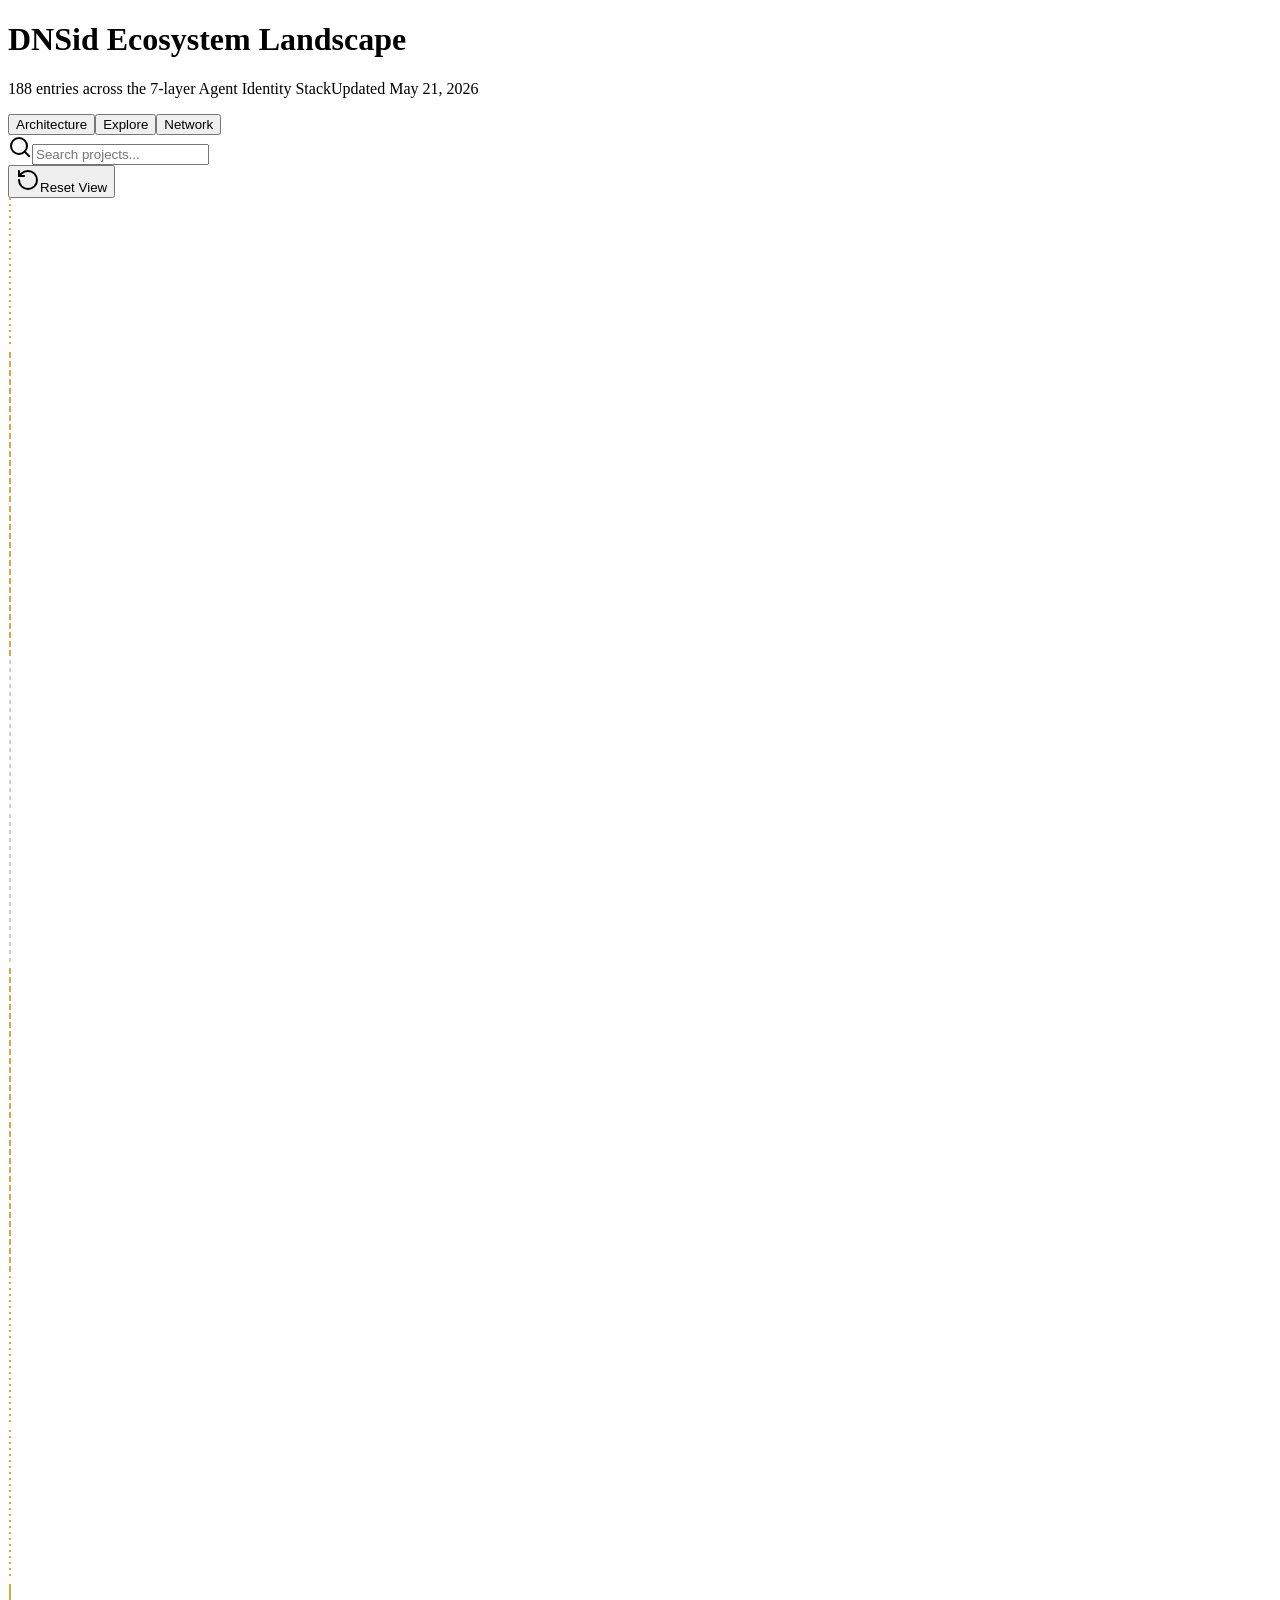
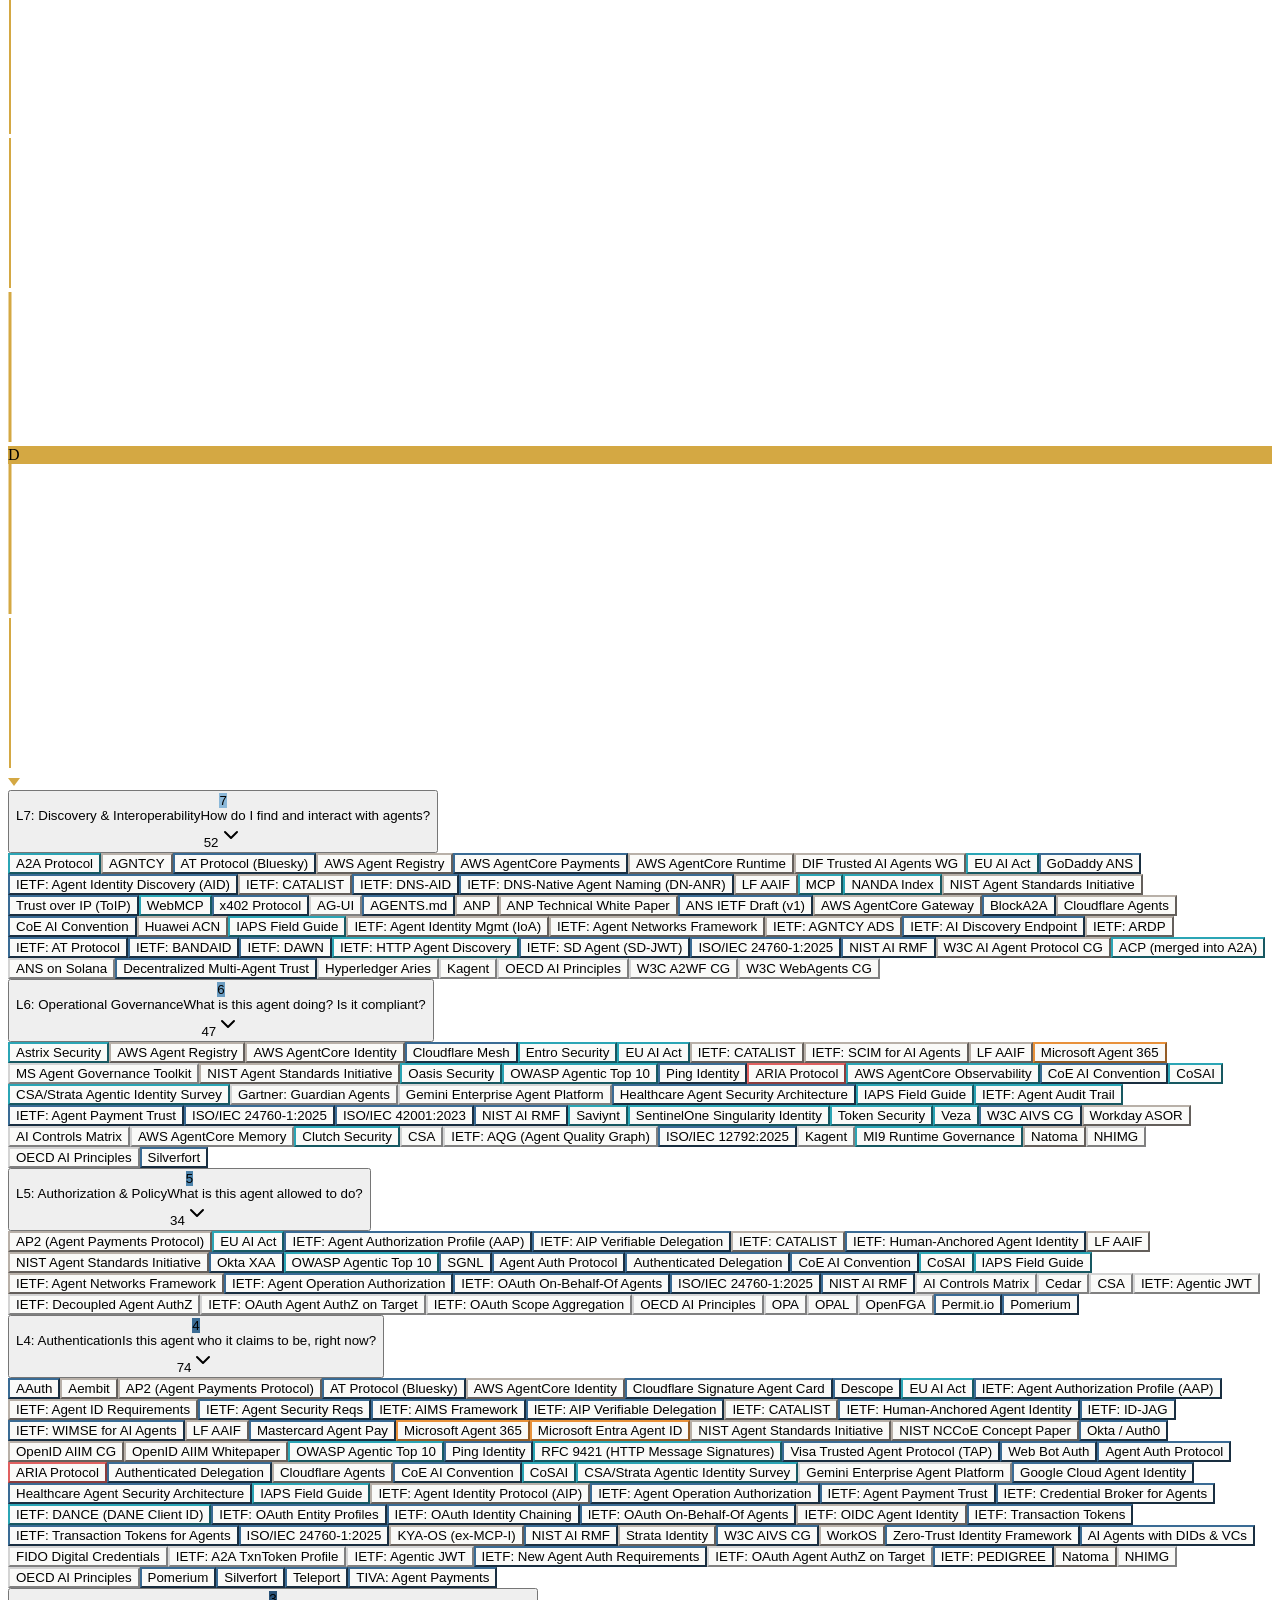
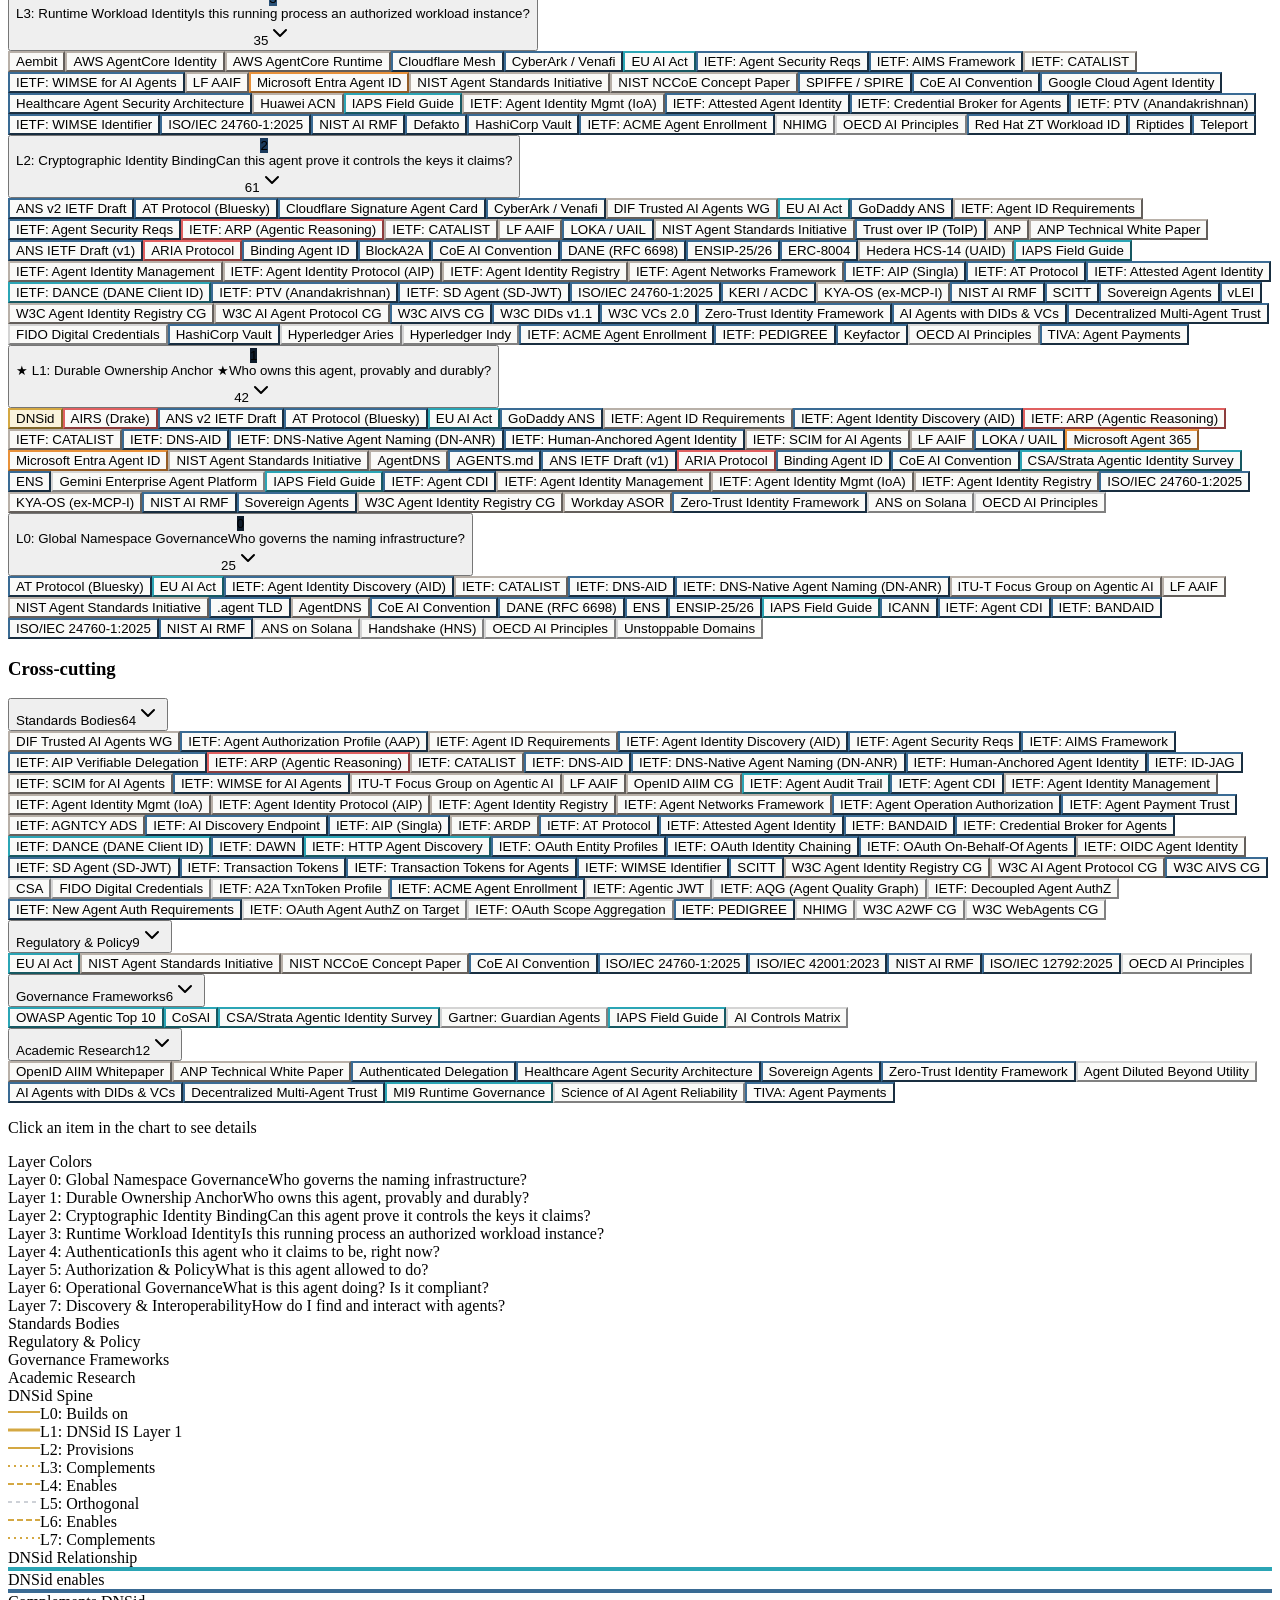
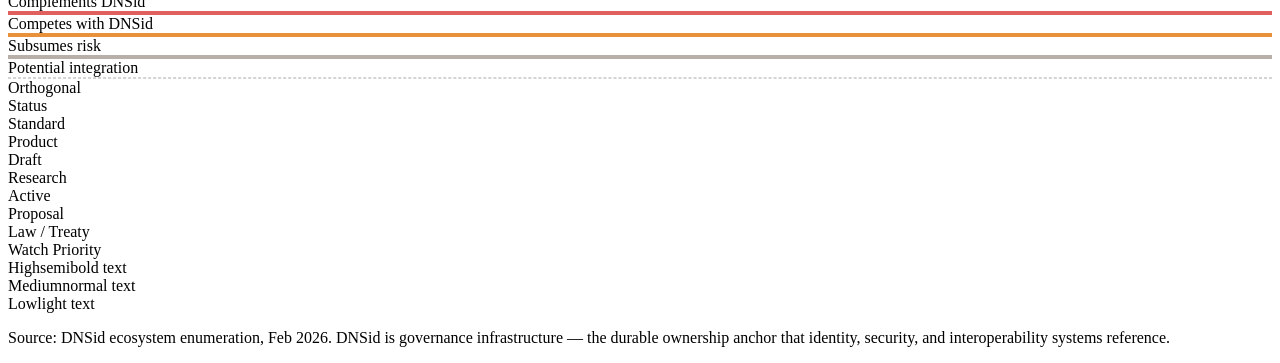
==== commit bfb92f8c: "deploy: chip prominence + layer-entry sort (188 entries, 2026-05-22) UX-only revision of the May 21 " ====
--- a/index.html
+++ b/index.html
@@ -1,4 +1,4 @@
-<!DOCTYPE html><!--KNgZJe7OxqRcox8Rtb70e--><html lang="en"><head><meta charSet="utf-8"/><meta name="viewport" content="width=device-width, initial-scale=1"/><link rel="preload" href="/dnsid-landscape/_next/static/media/83afe278b6a6bb3c-s.p.3a6ba036.woff2" as="font" crossorigin="" type="font/woff2"/><link rel="stylesheet" href="/dnsid-landscape/_next/static/chunks/5617659d99761c22.css" data-precedence="next"/><link rel="preload" as="script" fetchPriority="low" href="/dnsid-landscape/_next/static/chunks/465fe24b8e6107f6.js"/><script src="/dnsid-landscape/_next/static/chunks/5dc42f9d5eca137d.js" async=""></script><script src="/dnsid-landscape/_next/static/chunks/ceafe1b98a9e2067.js" async=""></script><script src="/dnsid-landscape/_next/static/chunks/turbopack-a26d6f9fef63fd71.js" async=""></script><script src="/dnsid-landscape/_next/static/chunks/9f3efdd4644311b4.js" async=""></script><script src="/dnsid-landscape/_next/static/chunks/edfaa35c7d9c0edd.js" async=""></script><meta name="next-size-adjust" content=""/><title>DNSid Ecosystem Landscape v2</title><meta name="description" content="Interactive layered stack and sunburst visualization of 100 projects across the 7-layer Agent Identity and Governance Stack"/><link rel="icon" href="/dnsid-landscape/favicon.ico?favicon.0b3bf435.ico" sizes="256x256" type="image/x-icon"/><script src="/dnsid-landscape/_next/static/chunks/a6dad97d9634a72d.js" noModule=""></script></head><body class="inter_fe8b9d92-module__LINzvG__variable antialiased"><div hidden=""><!--$--><!--/$--></div><div class="min-h-screen bg-background"><header class="border-b border-border px-6 py-4"><div class="max-w-[1400px] mx-auto flex items-center justify-between flex-wrap gap-3"><div><h1 class="text-xl font-semibold text-foreground">DNSid Ecosystem Landscape</h1><p class="text-sm text-[#6B9DC2] mt-0.5">188<!-- --> entries across the 7-layer Agent Identity Stack<span class="text-muted-foreground ml-2">Updated <!-- -->May 21, 2026</span></p></div><div class="flex gap-1 rounded-lg bg-muted p-1"><button class="
+<!DOCTYPE html><!--_wjKpG5W6_KNvp2D5C3CQ--><html lang="en"><head><meta charSet="utf-8"/><meta name="viewport" content="width=device-width, initial-scale=1"/><link rel="preload" href="/dnsid-landscape/_next/static/media/83afe278b6a6bb3c-s.p.3a6ba036.woff2" as="font" crossorigin="" type="font/woff2"/><link rel="stylesheet" href="/dnsid-landscape/_next/static/chunks/3d25c9f1469f68bf.css" data-precedence="next"/><link rel="preload" as="script" fetchPriority="low" href="/dnsid-landscape/_next/static/chunks/465fe24b8e6107f6.js"/><script src="/dnsid-landscape/_next/static/chunks/5dc42f9d5eca137d.js" async=""></script><script src="/dnsid-landscape/_next/static/chunks/ceafe1b98a9e2067.js" async=""></script><script src="/dnsid-landscape/_next/static/chunks/turbopack-a26d6f9fef63fd71.js" async=""></script><script src="/dnsid-landscape/_next/static/chunks/9f3efdd4644311b4.js" async=""></script><script src="/dnsid-landscape/_next/static/chunks/92e687298c437f7a.js" async=""></script><meta name="next-size-adjust" content=""/><title>DNSid Ecosystem Landscape v2</title><meta name="description" content="Interactive layered stack and sunburst visualization of 100 projects across the 7-layer Agent Identity and Governance Stack"/><link rel="icon" href="/dnsid-landscape/favicon.ico?favicon.0b3bf435.ico" sizes="256x256" type="image/x-icon"/><script src="/dnsid-landscape/_next/static/chunks/a6dad97d9634a72d.js" noModule=""></script></head><body class="inter_fe8b9d92-module__LINzvG__variable antialiased"><div hidden=""><!--$--><!--/$--></div><div class="min-h-screen bg-background"><header class="border-b border-border px-6 py-4"><div class="max-w-[1400px] mx-auto flex items-center justify-between flex-wrap gap-3"><div><h1 class="text-xl font-semibold text-foreground">DNSid Ecosystem Landscape</h1><p class="text-sm text-[#6B9DC2] mt-0.5">188<!-- --> entries across the 7-layer Agent Identity Stack<span class="text-muted-foreground ml-2">Updated <!-- -->May 21, 2026</span></p></div><div class="flex gap-1 rounded-lg bg-muted p-1"><button class="
             px-4 py-1.5 text-sm font-medium rounded-md transition-colors
             bg-background text-foreground shadow-sm
           ">Architecture</button><button class="
@@ -21,422 +21,422 @@
           overflow-hidden transition-all duration-200
           max-h-0 opacity-0
         "><div class="px-3 pb-3 pt-1 flex flex-wrap gap-1.5"><button class="
-        inline-flex items-center gap-1.5 px-2 py-1 rounded-full
-        text-[11px] leading-tight transition-all
-        border hover:shadow-sm cursor-pointer
+        inline-flex items-center rounded-full
+        leading-tight transition-all cursor-pointer
+        gap-1.5 px-2 py-1 text-[11px] border hover:shadow-sm
+        
+        
+        
+        hover:opacity-90
+      " style="border-color:#2BA5B5;background-color:#fafaf8" title="A2A Protocol — Enables"><span class="h-2 w-2 rounded-full shrink-0" style="background-color:#2BA5B5"></span><span class="font-semibold truncate max-w-[180px]">A2A Protocol</span></button><button class="
+        inline-flex items-center rounded-full
+        leading-tight transition-all cursor-pointer
+        gap-1.5 px-2 py-1 text-[11px] border hover:shadow-sm
+        
+        
+        
+        hover:opacity-90
+      " style="border-color:#B8B0A8;background-color:#fafaf8" title="AGNTCY — Potential integration"><span class="h-2 w-2 rounded-full shrink-0" style="background-color:#B8B0A8"></span><span class="font-semibold truncate max-w-[180px]">AGNTCY</span></button><button class="
+        inline-flex items-center rounded-full
+        leading-tight transition-all cursor-pointer
+        gap-1.5 px-2 py-1 text-[11px] border hover:shadow-sm
+        
+        
+        
+        hover:opacity-90
+      " style="border-color:#3A6B94;background-color:#fafaf8" title="AT Protocol (Bluesky) — Complements"><span class="h-2 w-2 rounded-full shrink-0" style="background-color:#3A6B94"></span><span class="font-semibold truncate max-w-[180px]">AT Protocol (Bluesky)</span></button><button class="
+        inline-flex items-center rounded-full
+        leading-tight transition-all cursor-pointer
+        gap-1.5 px-2 py-1 text-[11px] border hover:shadow-sm
+        
+        
+        
+        hover:opacity-90
+      " style="border-color:#B8B0A8;background-color:#fafaf8" title="AWS Agent Registry — Potential integration"><span class="h-2 w-2 rounded-full shrink-0" style="background-color:#B8B0A8"></span><span class="font-semibold truncate max-w-[180px]">AWS Agent Registry</span></button><button class="
+        inline-flex items-center rounded-full
+        leading-tight transition-all cursor-pointer
+        gap-1.5 px-2 py-1 text-[11px] border hover:shadow-sm
+        
+        
+        
+        hover:opacity-90
+      " style="border-color:#3A6B94;background-color:#fafaf8" title="AWS AgentCore Payments — Complements"><span class="h-2 w-2 rounded-full shrink-0" style="background-color:#3A6B94"></span><span class="font-semibold truncate max-w-[180px]">AWS AgentCore Payments</span></button><button class="
+        inline-flex items-center rounded-full
+        leading-tight transition-all cursor-pointer
+        gap-1.5 px-2 py-1 text-[11px] border hover:shadow-sm
+        
+        
+        
+        hover:opacity-90
+      " style="border-color:#B8B0A8;background-color:#fafaf8" title="AWS AgentCore Runtime — Potential integration"><span class="h-2 w-2 rounded-full shrink-0" style="background-color:#B8B0A8"></span><span class="font-semibold truncate max-w-[180px]">AWS AgentCore Runtime</span></button><button class="
+        inline-flex items-center rounded-full
+        leading-tight transition-all cursor-pointer
+        gap-1.5 px-2 py-1 text-[11px] border hover:shadow-sm
+        
+        
+        
+        hover:opacity-90
+      " style="border-color:#B8B0A8;background-color:#fafaf8" title="DIF Trusted AI Agents WG — Potential integration"><span class="h-2 w-2 rounded-full shrink-0" style="background-color:#B8B0A8"></span><span class="font-semibold truncate max-w-[180px]">DIF Trusted AI Agents WG</span></button><button class="
+        inline-flex items-center rounded-full
+        leading-tight transition-all cursor-pointer
+        gap-1.5 px-2 py-1 text-[11px] border hover:shadow-sm
+        
+        
+        
+        hover:opacity-90
+      " style="border-color:#2BA5B5;background-color:#fafaf8" title="EU AI Act — Enables"><span class="h-2 w-2 rounded-full shrink-0" style="background-color:#2BA5B5"></span><span class="font-semibold truncate max-w-[180px]">EU AI Act</span></button><button class="
+        inline-flex items-center rounded-full
+        leading-tight transition-all cursor-pointer
+        gap-1.5 px-2 py-1 text-[11px] border hover:shadow-sm
+        
+        
+        
+        hover:opacity-90
+      " style="border-color:#3A6B94;background-color:#fafaf8" title="GoDaddy ANS — Complements"><span class="h-2 w-2 rounded-full shrink-0" style="background-color:#3A6B94"></span><span class="font-semibold truncate max-w-[180px]">GoDaddy ANS</span></button><button class="
+        inline-flex items-center rounded-full
+        leading-tight transition-all cursor-pointer
+        gap-1.5 px-2 py-1 text-[11px] border hover:shadow-sm
+        
+        
+        
+        hover:opacity-90
+      " style="border-color:#3A6B94;background-color:#fafaf8" title="IETF: Agent Identity Discovery (AID) — Complements"><span class="h-2 w-2 rounded-full shrink-0" style="background-color:#3A6B94"></span><span class="font-semibold truncate max-w-[180px]">IETF: Agent Identity Discovery (AID)</span></button><button class="
+        inline-flex items-center rounded-full
+        leading-tight transition-all cursor-pointer
+        gap-1.5 px-2 py-1 text-[11px] border hover:shadow-sm
+        
+        
+        
+        hover:opacity-90
+      " style="border-color:#B8B0A8;background-color:#fafaf8" title="IETF: CATALIST — Potential integration"><span class="h-2 w-2 rounded-full shrink-0" style="background-color:#B8B0A8"></span><span class="font-semibold truncate max-w-[180px]">IETF: CATALIST</span></button><button class="
+        inline-flex items-center rounded-full
+        leading-tight transition-all cursor-pointer
+        gap-1.5 px-2 py-1 text-[11px] border hover:shadow-sm
+        
+        
+        
+        hover:opacity-90
+      " style="border-color:#3A6B94;background-color:#fafaf8" title="IETF: DNS-AID — Complements"><span class="h-2 w-2 rounded-full shrink-0" style="background-color:#3A6B94"></span><span class="font-semibold truncate max-w-[180px]">IETF: DNS-AID</span></button><button class="
+        inline-flex items-center rounded-full
+        leading-tight transition-all cursor-pointer
+        gap-1.5 px-2 py-1 text-[11px] border hover:shadow-sm
+        
+        
+        
+        hover:opacity-90
+      " style="border-color:#3A6B94;background-color:#fafaf8" title="IETF: DNS-Native Agent Naming (DN-ANR) — Complements"><span class="h-2 w-2 rounded-full shrink-0" style="background-color:#3A6B94"></span><span class="font-semibold truncate max-w-[180px]">IETF: DNS-Native Agent Naming (DN-ANR)</span></button><button class="
+        inline-flex items-center rounded-full
+        leading-tight transition-all cursor-pointer
+        gap-1.5 px-2 py-1 text-[11px] border hover:shadow-sm
+        
+        
+        
+        hover:opacity-90
+      " style="border-color:#B8B0A8;background-color:#fafaf8" title="LF AAIF — Potential integration"><span class="h-2 w-2 rounded-full shrink-0" style="background-color:#B8B0A8"></span><span class="font-semibold truncate max-w-[180px]">LF AAIF</span></button><button class="
+        inline-flex items-center rounded-full
+        leading-tight transition-all cursor-pointer
+        gap-1.5 px-2 py-1 text-[11px] border hover:shadow-sm
+        
+        
+        
+        hover:opacity-90
+      " style="border-color:#2BA5B5;background-color:#fafaf8" title="MCP — Enables"><span class="h-2 w-2 rounded-full shrink-0" style="background-color:#2BA5B5"></span><span class="font-semibold truncate max-w-[180px]">MCP</span></button><button class="
+        inline-flex items-center rounded-full
+        leading-tight transition-all cursor-pointer
+        gap-1.5 px-2 py-1 text-[11px] border hover:shadow-sm
+        
+        
+        
+        hover:opacity-90
+      " style="border-color:#2BA5B5;background-color:#fafaf8" title="NANDA Index — Enables"><span class="h-2 w-2 rounded-full shrink-0" style="background-color:#2BA5B5"></span><span class="font-semibold truncate max-w-[180px]">NANDA Index</span></button><button class="
+        inline-flex items-center rounded-full
+        leading-tight transition-all cursor-pointer
+        gap-1.5 px-2 py-1 text-[11px] border hover:shadow-sm
+        
+        
+        
+        hover:opacity-90
+      " style="border-color:#B8B0A8;background-color:#fafaf8" title="NIST Agent Standards Initiative — Potential integration"><span class="h-2 w-2 rounded-full shrink-0" style="background-color:#B8B0A8"></span><span class="font-semibold truncate max-w-[180px]">NIST Agent Standards Initiative</span></button><button class="
+        inline-flex items-center rounded-full
+        leading-tight transition-all cursor-pointer
+        gap-1.5 px-2 py-1 text-[11px] border hover:shadow-sm
+        
+        
+        
+        hover:opacity-90
+      " style="border-color:#3A6B94;background-color:#fafaf8" title="Trust over IP (ToIP) — Complements"><span class="h-2 w-2 rounded-full shrink-0" style="background-color:#3A6B94"></span><span class="font-semibold truncate max-w-[180px]">Trust over IP (ToIP)</span></button><button class="
+        inline-flex items-center rounded-full
+        leading-tight transition-all cursor-pointer
+        gap-1.5 px-2 py-1 text-[11px] border hover:shadow-sm
+        
+        
+        
+        hover:opacity-90
+      " style="border-color:#2BA5B5;background-color:#fafaf8" title="WebMCP — Enables"><span class="h-2 w-2 rounded-full shrink-0" style="background-color:#2BA5B5"></span><span class="font-semibold truncate max-w-[180px]">WebMCP</span></button><button class="
+        inline-flex items-center rounded-full
+        leading-tight transition-all cursor-pointer
+        gap-1.5 px-2 py-1 text-[11px] border hover:shadow-sm
+        
+        
+        
+        hover:opacity-90
+      " style="border-color:#3A6B94;background-color:#fafaf8" title="x402 Protocol — Complements"><span class="h-2 w-2 rounded-full shrink-0" style="background-color:#3A6B94"></span><span class="font-semibold truncate max-w-[180px]">x402 Protocol</span></button><button class="
+        inline-flex items-center rounded-full
+        leading-tight transition-all cursor-pointer
+        gap-1.5 px-2 py-1 text-[11px] border hover:shadow-sm
+        
+        
+        
+        opacity-60 hover:opacity-80
+      " style="border-color:#d4d4d4;background-color:#fafaf8" title="AG-UI — Orthogonal"><span class="h-2 w-2 rounded-full shrink-0" style="background-color:#d4d4d4"></span><span class="font-normal truncate max-w-[180px]">AG-UI</span></button><button class="
+        inline-flex items-center rounded-full
+        leading-tight transition-all cursor-pointer
+        gap-1.5 px-2 py-1 text-[11px] border hover:shadow-sm
+        
+        
+        
+        hover:opacity-90
+      " style="border-color:#3A6B94;background-color:#fafaf8" title="AGENTS.md — Complements"><span class="h-2 w-2 rounded-full shrink-0" style="background-color:#3A6B94"></span><span class="font-normal truncate max-w-[180px]">AGENTS.md</span></button><button class="
+        inline-flex items-center rounded-full
+        leading-tight transition-all cursor-pointer
+        gap-1.5 px-2 py-1 text-[11px] border hover:shadow-sm
+        
+        
+        
+        hover:opacity-90
+      " style="border-color:#B8B0A8;background-color:#fafaf8" title="ANP — Potential integration"><span class="h-2 w-2 rounded-full shrink-0" style="background-color:#B8B0A8"></span><span class="font-normal truncate max-w-[180px]">ANP</span></button><button class="
+        inline-flex items-center rounded-full
+        leading-tight transition-all cursor-pointer
+        gap-1.5 px-2 py-1 text-[11px] border hover:shadow-sm
+        
+        
+        
+        hover:opacity-90
+      " style="border-color:#B8B0A8;background-color:#fafaf8" title="ANP Technical White Paper — Potential integration"><span class="h-2 w-2 rounded-full shrink-0" style="background-color:#B8B0A8"></span><span class="font-normal truncate max-w-[180px]">ANP Technical White Paper</span></button><button class="
+        inline-flex items-center rounded-full
+        leading-tight transition-all cursor-pointer
+        gap-1.5 px-2 py-1 text-[11px] border hover:shadow-sm
+        
+        
+        
+        hover:opacity-90
+      " style="border-color:#3A6B94;background-color:#fafaf8" title="ANS IETF Draft (v1) — Complements"><span class="h-2 w-2 rounded-full shrink-0" style="background-color:#3A6B94"></span><span class="font-normal truncate max-w-[180px]">ANS IETF Draft (v1)</span></button><button class="
+        inline-flex items-center rounded-full
+        leading-tight transition-all cursor-pointer
+        gap-1.5 px-2 py-1 text-[11px] border hover:shadow-sm
+        
+        
+        
+        hover:opacity-90
+      " style="border-color:#B8B0A8;background-color:#fafaf8" title="AWS AgentCore Gateway — Potential integration"><span class="h-2 w-2 rounded-full shrink-0" style="background-color:#B8B0A8"></span><span class="font-normal truncate max-w-[180px]">AWS AgentCore Gateway</span></button><button class="
+        inline-flex items-center rounded-full
+        leading-tight transition-all cursor-pointer
+        gap-1.5 px-2 py-1 text-[11px] border hover:shadow-sm
+        
+        
+        
+        hover:opacity-90
+      " style="border-color:#3A6B94;background-color:#fafaf8" title="BlockA2A — Complements"><span class="h-2 w-2 rounded-full shrink-0" style="background-color:#3A6B94"></span><span class="font-normal truncate max-w-[180px]">BlockA2A</span></button><button class="
+        inline-flex items-center rounded-full
+        leading-tight transition-all cursor-pointer
+        gap-1.5 px-2 py-1 text-[11px] border hover:shadow-sm
+        
+        
+        
+        hover:opacity-90
+      " style="border-color:#B8B0A8;background-color:#fafaf8" title="Cloudflare Agents — Potential integration"><span class="h-2 w-2 rounded-full shrink-0" style="background-color:#B8B0A8"></span><span class="font-normal truncate max-w-[180px]">Cloudflare Agents</span></button><button class="
+        inline-flex items-center rounded-full
+        leading-tight transition-all cursor-pointer
+        gap-1.5 px-2 py-1 text-[11px] border hover:shadow-sm
+        
+        
+        
+        hover:opacity-90
+      " style="border-color:#3A6B94;background-color:#fafaf8" title="CoE AI Convention — Complements"><span class="h-2 w-2 rounded-full shrink-0" style="background-color:#3A6B94"></span><span class="font-normal truncate max-w-[180px]">CoE AI Convention</span></button><button class="
+        inline-flex items-center rounded-full
+        leading-tight transition-all cursor-pointer
+        gap-1.5 px-2 py-1 text-[11px] border hover:shadow-sm
+        
+        
+        
+        hover:opacity-90
+      " style="border-color:#B8B0A8;background-color:#fafaf8" title="Huawei ACN — Potential integration"><span class="h-2 w-2 rounded-full shrink-0" style="background-color:#B8B0A8"></span><span class="font-normal truncate max-w-[180px]">Huawei ACN</span></button><button class="
+        inline-flex items-center rounded-full
+        leading-tight transition-all cursor-pointer
+        gap-1.5 px-2 py-1 text-[11px] border hover:shadow-sm
+        
+        
+        
+        hover:opacity-90
+      " style="border-color:#2BA5B5;background-color:#fafaf8" title="IAPS Field Guide — Enables"><span class="h-2 w-2 rounded-full shrink-0" style="background-color:#2BA5B5"></span><span class="font-normal truncate max-w-[180px]">IAPS Field Guide</span></button><button class="
+        inline-flex items-center rounded-full
+        leading-tight transition-all cursor-pointer
+        gap-1.5 px-2 py-1 text-[11px] border hover:shadow-sm
+        
+        
+        
+        hover:opacity-90
+      " style="border-color:#B8B0A8;background-color:#fafaf8" title="IETF: Agent Identity Mgmt (IoA) — Potential integration"><span class="h-2 w-2 rounded-full shrink-0" style="background-color:#B8B0A8"></span><span class="font-normal truncate max-w-[180px]">IETF: Agent Identity Mgmt (IoA)</span></button><button class="
+        inline-flex items-center rounded-full
+        leading-tight transition-all cursor-pointer
+        gap-1.5 px-2 py-1 text-[11px] border hover:shadow-sm
+        
+        
+        
+        hover:opacity-90
+      " style="border-color:#B8B0A8;background-color:#fafaf8" title="IETF: Agent Networks Framework — Potential integration"><span class="h-2 w-2 rounded-full shrink-0" style="background-color:#B8B0A8"></span><span class="font-normal truncate max-w-[180px]">IETF: Agent Networks Framework</span></button><button class="
+        inline-flex items-center rounded-full
+        leading-tight transition-all cursor-pointer
+        gap-1.5 px-2 py-1 text-[11px] border hover:shadow-sm
+        
+        
+        
+        hover:opacity-90
+      " style="border-color:#B8B0A8;background-color:#fafaf8" title="IETF: AGNTCY ADS — Potential integration"><span class="h-2 w-2 rounded-full shrink-0" style="background-color:#B8B0A8"></span><span class="font-normal truncate max-w-[180px]">IETF: AGNTCY ADS</span></button><button class="
+        inline-flex items-center rounded-full
+        leading-tight transition-all cursor-pointer
+        gap-1.5 px-2 py-1 text-[11px] border hover:shadow-sm
+        
+        
+        
+        hover:opacity-90
+      " style="border-color:#3A6B94;background-color:#fafaf8" title="IETF: AI Discovery Endpoint — Complements"><span class="h-2 w-2 rounded-full shrink-0" style="background-color:#3A6B94"></span><span class="font-normal truncate max-w-[180px]">IETF: AI Discovery Endpoint</span></button><button class="
+        inline-flex items-center rounded-full
+        leading-tight transition-all cursor-pointer
+        gap-1.5 px-2 py-1 text-[11px] border hover:shadow-sm
+        
+        
+        
+        hover:opacity-90
+      " style="border-color:#B8B0A8;background-color:#fafaf8" title="IETF: ARDP — Potential integration"><span class="h-2 w-2 rounded-full shrink-0" style="background-color:#B8B0A8"></span><span class="font-normal truncate max-w-[180px]">IETF: ARDP</span></button><button class="
+        inline-flex items-center rounded-full
+        leading-tight transition-all cursor-pointer
+        gap-1.5 px-2 py-1 text-[11px] border hover:shadow-sm
+        
+        
+        
+        hover:opacity-90
+      " style="border-color:#3A6B94;background-color:#fafaf8" title="IETF: AT Protocol — Complements"><span class="h-2 w-2 rounded-full shrink-0" style="background-color:#3A6B94"></span><span class="font-normal truncate max-w-[180px]">IETF: AT Protocol</span></button><button class="
+        inline-flex items-center rounded-full
+        leading-tight transition-all cursor-pointer
+        gap-1.5 px-2 py-1 text-[11px] border hover:shadow-sm
+        
+        
+        
+        hover:opacity-90
+      " style="border-color:#3A6B94;background-color:#fafaf8" title="IETF: BANDAID — Complements"><span class="h-2 w-2 rounded-full shrink-0" style="background-color:#3A6B94"></span><span class="font-normal truncate max-w-[180px]">IETF: BANDAID</span></button><button class="
+        inline-flex items-center rounded-full
+        leading-tight transition-all cursor-pointer
+        gap-1.5 px-2 py-1 text-[11px] border hover:shadow-sm
+        
+        
+        
+        hover:opacity-90
+      " style="border-color:#3A6B94;background-color:#fafaf8" title="IETF: DAWN — Complements"><span class="h-2 w-2 rounded-full shrink-0" style="background-color:#3A6B94"></span><span class="font-normal truncate max-w-[180px]">IETF: DAWN</span></button><button class="
+        inline-flex items-center rounded-full
+        leading-tight transition-all cursor-pointer
+        gap-1.5 px-2 py-1 text-[11px] border hover:shadow-sm
+        
+        
+        
+        hover:opacity-90
+      " style="border-color:#2BA5B5;background-color:#fafaf8" title="IETF: HTTP Agent Discovery — Enables"><span class="h-2 w-2 rounded-full shrink-0" style="background-color:#2BA5B5"></span><span class="font-normal truncate max-w-[180px]">IETF: HTTP Agent Discovery</span></button><button class="
+        inline-flex items-center rounded-full
+        leading-tight transition-all cursor-pointer
+        gap-1.5 px-2 py-1 text-[11px] border hover:shadow-sm
+        
+        
+        
+        hover:opacity-90
+      " style="border-color:#3A6B94;background-color:#fafaf8" title="IETF: SD Agent (SD-JWT) — Complements"><span class="h-2 w-2 rounded-full shrink-0" style="background-color:#3A6B94"></span><span class="font-normal truncate max-w-[180px]">IETF: SD Agent (SD-JWT)</span></button><button class="
+        inline-flex items-center rounded-full
+        leading-tight transition-all cursor-pointer
+        gap-1.5 px-2 py-1 text-[11px] border hover:shadow-sm
+        
+        
+        
+        hover:opacity-90
+      " style="border-color:#3A6B94;background-color:#fafaf8" title="ISO/IEC 24760-1:2025 — Complements"><span class="h-2 w-2 rounded-full shrink-0" style="background-color:#3A6B94"></span><span class="font-normal truncate max-w-[180px]">ISO/IEC 24760-1:2025</span></button><button class="
+        inline-flex items-center rounded-full
+        leading-tight transition-all cursor-pointer
+        gap-1.5 px-2 py-1 text-[11px] border hover:shadow-sm
+        
+        
+        
+        hover:opacity-90
+      " style="border-color:#3A6B94;background-color:#fafaf8" title="NIST AI RMF — Complements"><span class="h-2 w-2 rounded-full shrink-0" style="background-color:#3A6B94"></span><span class="font-normal truncate max-w-[180px]">NIST AI RMF</span></button><button class="
+        inline-flex items-center rounded-full
+        leading-tight transition-all cursor-pointer
+        gap-1.5 px-2 py-1 text-[11px] border hover:shadow-sm
+        
+        
+        
+        hover:opacity-90
+      " style="border-color:#B8B0A8;background-color:#fafaf8" title="W3C AI Agent Protocol CG — Potential integration"><span class="h-2 w-2 rounded-full shrink-0" style="background-color:#B8B0A8"></span><span class="font-normal truncate max-w-[180px]">W3C AI Agent Protocol CG</span></button><button class="
+        inline-flex items-center rounded-full
+        leading-tight transition-all cursor-pointer
+        gap-1.5 px-2 py-1 text-[11px] border hover:shadow-sm
+        
+        
+        
+        hover:opacity-90
+      " style="border-color:#2BA5B5;background-color:#fafaf8" title="ACP (merged into A2A) — Enables"><span class="h-2 w-2 rounded-full shrink-0" style="background-color:#2BA5B5"></span><span class="font-light truncate max-w-[180px]">ACP (merged into A2A)</span></button><button class="
+        inline-flex items-center rounded-full
+        leading-tight transition-all cursor-pointer
+        gap-1.5 px-2 py-1 text-[11px] border hover:shadow-sm
         
         
         
         opacity-60 hover:opacity-80
       " style="border-color:#d4d4d4;background-color:#fafaf8" title="ANS on Solana — Orthogonal"><span class="h-2 w-2 rounded-full shrink-0" style="background-color:#d4d4d4"></span><span class="font-light truncate max-w-[180px]">ANS on Solana</span></button><button class="
-        inline-flex items-center gap-1.5 px-2 py-1 rounded-full
-        text-[11px] leading-tight transition-all
-        border hover:shadow-sm cursor-pointer
-        
-        
-        
-        hover:opacity-90
-      " style="border-color:#3A6B94;background-color:#fafaf8" title="GoDaddy ANS — Complements"><span class="h-2 w-2 rounded-full shrink-0" style="background-color:#3A6B94"></span><span class="font-semibold truncate max-w-[180px]">GoDaddy ANS</span></button><button class="
-        inline-flex items-center gap-1.5 px-2 py-1 rounded-full
-        text-[11px] leading-tight transition-all
-        border hover:shadow-sm cursor-pointer
-        
-        
-        
-        hover:opacity-90
-      " style="border-color:#3A6B94;background-color:#fafaf8" title="ANS IETF Draft (v1) — Complements"><span class="h-2 w-2 rounded-full shrink-0" style="background-color:#3A6B94"></span><span class="font-normal truncate max-w-[180px]">ANS IETF Draft (v1)</span></button><button class="
-        inline-flex items-center gap-1.5 px-2 py-1 rounded-full
-        text-[11px] leading-tight transition-all
-        border hover:shadow-sm cursor-pointer
-        
-        
-        
-        hover:opacity-90
-      " style="border-color:#3A6B94;background-color:#fafaf8" title="AGENTS.md — Complements"><span class="h-2 w-2 rounded-full shrink-0" style="background-color:#3A6B94"></span><span class="font-normal truncate max-w-[180px]">AGENTS.md</span></button><button class="
-        inline-flex items-center gap-1.5 px-2 py-1 rounded-full
-        text-[11px] leading-tight transition-all
-        border hover:shadow-sm cursor-pointer
-        
-        
-        
-        hover:opacity-90
-      " style="border-color:#3A6B94;background-color:#fafaf8" title="Trust over IP (ToIP) — Complements"><span class="h-2 w-2 rounded-full shrink-0" style="background-color:#3A6B94"></span><span class="font-semibold truncate max-w-[180px]">Trust over IP (ToIP)</span></button><button class="
-        inline-flex items-center gap-1.5 px-2 py-1 rounded-full
-        text-[11px] leading-tight transition-all
-        border hover:shadow-sm cursor-pointer
+        inline-flex items-center rounded-full
+        leading-tight transition-all cursor-pointer
+        gap-1.5 px-2 py-1 text-[11px] border hover:shadow-sm
+        
+        
+        
+        hover:opacity-90
+      " style="border-color:#3A6B94;background-color:#fafaf8" title="Decentralized Multi-Agent Trust — Complements"><span class="h-2 w-2 rounded-full shrink-0" style="background-color:#3A6B94"></span><span class="font-light truncate max-w-[180px]">Decentralized Multi-Agent Trust</span></button><button class="
+        inline-flex items-center rounded-full
+        leading-tight transition-all cursor-pointer
+        gap-1.5 px-2 py-1 text-[11px] border hover:shadow-sm
         
         
         
         opacity-60 hover:opacity-80
       " style="border-color:#d4d4d4;background-color:#fafaf8" title="Hyperledger Aries — Orthogonal"><span class="h-2 w-2 rounded-full shrink-0" style="background-color:#d4d4d4"></span><span class="font-light truncate max-w-[180px]">Hyperledger Aries</span></button><button class="
-        inline-flex items-center gap-1.5 px-2 py-1 rounded-full
-        text-[11px] leading-tight transition-all
-        border hover:shadow-sm cursor-pointer
-        
-        
-        
-        hover:opacity-90
-      " style="border-color:#3A6B94;background-color:#fafaf8" title="AT Protocol (Bluesky) — Complements"><span class="h-2 w-2 rounded-full shrink-0" style="background-color:#3A6B94"></span><span class="font-semibold truncate max-w-[180px]">AT Protocol (Bluesky)</span></button><button class="
-        inline-flex items-center gap-1.5 px-2 py-1 rounded-full
-        text-[11px] leading-tight transition-all
-        border hover:shadow-sm cursor-pointer
-        
-        
-        
-        hover:opacity-90
-      " style="border-color:#B8B0A8;background-color:#fafaf8" title="AWS AgentCore Runtime — Potential integration"><span class="h-2 w-2 rounded-full shrink-0" style="background-color:#B8B0A8"></span><span class="font-semibold truncate max-w-[180px]">AWS AgentCore Runtime</span></button><button class="
-        inline-flex items-center gap-1.5 px-2 py-1 rounded-full
-        text-[11px] leading-tight transition-all
-        border hover:shadow-sm cursor-pointer
-        
-        
-        
-        hover:opacity-90
-      " style="border-color:#B8B0A8;background-color:#fafaf8" title="Cloudflare Agents — Potential integration"><span class="h-2 w-2 rounded-full shrink-0" style="background-color:#B8B0A8"></span><span class="font-normal truncate max-w-[180px]">Cloudflare Agents</span></button><button class="
-        inline-flex items-center gap-1.5 px-2 py-1 rounded-full
-        text-[11px] leading-tight transition-all
-        border hover:shadow-sm cursor-pointer
+        inline-flex items-center rounded-full
+        leading-tight transition-all cursor-pointer
+        gap-1.5 px-2 py-1 text-[11px] border hover:shadow-sm
         
         
         
         opacity-60 hover:opacity-80
       " style="border-color:#d4d4d4;background-color:#fafaf8" title="Kagent — Orthogonal"><span class="h-2 w-2 rounded-full shrink-0" style="background-color:#d4d4d4"></span><span class="font-light truncate max-w-[180px]">Kagent</span></button><button class="
-        inline-flex items-center gap-1.5 px-2 py-1 rounded-full
-        text-[11px] leading-tight transition-all
-        border hover:shadow-sm cursor-pointer
-        
-        
-        
-        hover:opacity-90
-      " style="border-color:#2BA5B5;background-color:#fafaf8" title="A2A Protocol — Enables"><span class="h-2 w-2 rounded-full shrink-0" style="background-color:#2BA5B5"></span><span class="font-semibold truncate max-w-[180px]">A2A Protocol</span></button><button class="
-        inline-flex items-center gap-1.5 px-2 py-1 rounded-full
-        text-[11px] leading-tight transition-all
-        border hover:shadow-sm cursor-pointer
-        
-        
-        
-        hover:opacity-90
-      " style="border-color:#2BA5B5;background-color:#fafaf8" title="MCP — Enables"><span class="h-2 w-2 rounded-full shrink-0" style="background-color:#2BA5B5"></span><span class="font-semibold truncate max-w-[180px]">MCP</span></button><button class="
-        inline-flex items-center gap-1.5 px-2 py-1 rounded-full
-        text-[11px] leading-tight transition-all
-        border hover:shadow-sm cursor-pointer
-        
-        
-        
-        hover:opacity-90
-      " style="border-color:#2BA5B5;background-color:#fafaf8" title="ACP (merged into A2A) — Enables"><span class="h-2 w-2 rounded-full shrink-0" style="background-color:#2BA5B5"></span><span class="font-light truncate max-w-[180px]">ACP (merged into A2A)</span></button><button class="
-        inline-flex items-center gap-1.5 px-2 py-1 rounded-full
-        text-[11px] leading-tight transition-all
-        border hover:shadow-sm cursor-pointer
-        
-        
-        
-        hover:opacity-90
-      " style="border-color:#B8B0A8;background-color:#fafaf8" title="ANP — Potential integration"><span class="h-2 w-2 rounded-full shrink-0" style="background-color:#B8B0A8"></span><span class="font-normal truncate max-w-[180px]">ANP</span></button><button class="
-        inline-flex items-center gap-1.5 px-2 py-1 rounded-full
-        text-[11px] leading-tight transition-all
-        border hover:shadow-sm cursor-pointer
-        
-        
-        
-        opacity-60 hover:opacity-80
-      " style="border-color:#d4d4d4;background-color:#fafaf8" title="AG-UI — Orthogonal"><span class="h-2 w-2 rounded-full shrink-0" style="background-color:#d4d4d4"></span><span class="font-normal truncate max-w-[180px]">AG-UI</span></button><button class="
-        inline-flex items-center gap-1.5 px-2 py-1 rounded-full
-        text-[11px] leading-tight transition-all
-        border hover:shadow-sm cursor-pointer
-        
-        
-        
-        hover:opacity-90
-      " style="border-color:#B8B0A8;background-color:#fafaf8" title="AGNTCY — Potential integration"><span class="h-2 w-2 rounded-full shrink-0" style="background-color:#B8B0A8"></span><span class="font-semibold truncate max-w-[180px]">AGNTCY</span></button><button class="
-        inline-flex items-center gap-1.5 px-2 py-1 rounded-full
-        text-[11px] leading-tight transition-all
-        border hover:shadow-sm cursor-pointer
-        
-        
-        
-        hover:opacity-90
-      " style="border-color:#2BA5B5;background-color:#fafaf8" title="NANDA Index — Enables"><span class="h-2 w-2 rounded-full shrink-0" style="background-color:#2BA5B5"></span><span class="font-semibold truncate max-w-[180px]">NANDA Index</span></button><button class="
-        inline-flex items-center gap-1.5 px-2 py-1 rounded-full
-        text-[11px] leading-tight transition-all
-        border hover:shadow-sm cursor-pointer
-        
-        
-        
-        hover:opacity-90
-      " style="border-color:#3A6B94;background-color:#fafaf8" title="BlockA2A — Complements"><span class="h-2 w-2 rounded-full shrink-0" style="background-color:#3A6B94"></span><span class="font-normal truncate max-w-[180px]">BlockA2A</span></button><button class="
-        inline-flex items-center gap-1.5 px-2 py-1 rounded-full
-        text-[11px] leading-tight transition-all
-        border hover:shadow-sm cursor-pointer
-        
-        
-        
-        hover:opacity-90
-      " style="border-color:#B8B0A8;background-color:#fafaf8" title="Huawei ACN — Potential integration"><span class="h-2 w-2 rounded-full shrink-0" style="background-color:#B8B0A8"></span><span class="font-normal truncate max-w-[180px]">Huawei ACN</span></button><button class="
-        inline-flex items-center gap-1.5 px-2 py-1 rounded-full
-        text-[11px] leading-tight transition-all
-        border hover:shadow-sm cursor-pointer
-        
-        
-        
-        hover:opacity-90
-      " style="border-color:#2BA5B5;background-color:#fafaf8" title="WebMCP — Enables"><span class="h-2 w-2 rounded-full shrink-0" style="background-color:#2BA5B5"></span><span class="font-semibold truncate max-w-[180px]">WebMCP</span></button><button class="
-        inline-flex items-center gap-1.5 px-2 py-1 rounded-full
-        text-[11px] leading-tight transition-all
-        border hover:shadow-sm cursor-pointer
-        
-        
-        
-        hover:opacity-90
-      " style="border-color:#B8B0A8;background-color:#fafaf8" title="AWS Agent Registry — Potential integration"><span class="h-2 w-2 rounded-full shrink-0" style="background-color:#B8B0A8"></span><span class="font-semibold truncate max-w-[180px]">AWS Agent Registry</span></button><button class="
-        inline-flex items-center gap-1.5 px-2 py-1 rounded-full
-        text-[11px] leading-tight transition-all
-        border hover:shadow-sm cursor-pointer
-        
-        
-        
-        hover:opacity-90
-      " style="border-color:#B8B0A8;background-color:#fafaf8" title="AWS AgentCore Gateway — Potential integration"><span class="h-2 w-2 rounded-full shrink-0" style="background-color:#B8B0A8"></span><span class="font-normal truncate max-w-[180px]">AWS AgentCore Gateway</span></button><button class="
-        inline-flex items-center gap-1.5 px-2 py-1 rounded-full
-        text-[11px] leading-tight transition-all
-        border hover:shadow-sm cursor-pointer
-        
-        
-        
-        hover:opacity-90
-      " style="border-color:#B8B0A8;background-color:#fafaf8" title="IETF: Agent Networks Framework — Potential integration"><span class="h-2 w-2 rounded-full shrink-0" style="background-color:#B8B0A8"></span><span class="font-normal truncate max-w-[180px]">IETF: Agent Networks Framework</span></button><button class="
-        inline-flex items-center gap-1.5 px-2 py-1 rounded-full
-        text-[11px] leading-tight transition-all
-        border hover:shadow-sm cursor-pointer
-        
-        
-        
-        hover:opacity-90
-      " style="border-color:#2BA5B5;background-color:#fafaf8" title="IETF: HTTP Agent Discovery — Enables"><span class="h-2 w-2 rounded-full shrink-0" style="background-color:#2BA5B5"></span><span class="font-normal truncate max-w-[180px]">IETF: HTTP Agent Discovery</span></button><button class="
-        inline-flex items-center gap-1.5 px-2 py-1 rounded-full
-        text-[11px] leading-tight transition-all
-        border hover:shadow-sm cursor-pointer
-        
-        
-        
-        hover:opacity-90
-      " style="border-color:#3A6B94;background-color:#fafaf8" title="IETF: DAWN — Complements"><span class="h-2 w-2 rounded-full shrink-0" style="background-color:#3A6B94"></span><span class="font-normal truncate max-w-[180px]">IETF: DAWN</span></button><button class="
-        inline-flex items-center gap-1.5 px-2 py-1 rounded-full
-        text-[11px] leading-tight transition-all
-        border hover:shadow-sm cursor-pointer
-        
-        
-        
-        hover:opacity-90
-      " style="border-color:#B8B0A8;background-color:#fafaf8" title="W3C AI Agent Protocol CG — Potential integration"><span class="h-2 w-2 rounded-full shrink-0" style="background-color:#B8B0A8"></span><span class="font-normal truncate max-w-[180px]">W3C AI Agent Protocol CG</span></button><button class="
-        inline-flex items-center gap-1.5 px-2 py-1 rounded-full
-        text-[11px] leading-tight transition-all
-        border hover:shadow-sm cursor-pointer
-        
-        
-        
-        opacity-60 hover:opacity-80
-      " style="border-color:#d4d4d4;background-color:#fafaf8" title="W3C WebAgents CG — Orthogonal"><span class="h-2 w-2 rounded-full shrink-0" style="background-color:#d4d4d4"></span><span class="font-light truncate max-w-[180px]">W3C WebAgents CG</span></button><button class="
-        inline-flex items-center gap-1.5 px-2 py-1 rounded-full
-        text-[11px] leading-tight transition-all
-        border hover:shadow-sm cursor-pointer
-        
-        
-        
-        hover:opacity-90
-      " style="border-color:#B8B0A8;background-color:#fafaf8" title="DIF Trusted AI Agents WG — Potential integration"><span class="h-2 w-2 rounded-full shrink-0" style="background-color:#B8B0A8"></span><span class="font-semibold truncate max-w-[180px]">DIF Trusted AI Agents WG</span></button><button class="
-        inline-flex items-center gap-1.5 px-2 py-1 rounded-full
-        text-[11px] leading-tight transition-all
-        border hover:shadow-sm cursor-pointer
-        
-        
-        
-        hover:opacity-90
-      " style="border-color:#B8B0A8;background-color:#fafaf8" title="LF AAIF — Potential integration"><span class="h-2 w-2 rounded-full shrink-0" style="background-color:#B8B0A8"></span><span class="font-semibold truncate max-w-[180px]">LF AAIF</span></button><button class="
-        inline-flex items-center gap-1.5 px-2 py-1 rounded-full
-        text-[11px] leading-tight transition-all
-        border hover:shadow-sm cursor-pointer
-        
-        
-        
-        hover:opacity-90
-      " style="border-color:#B8B0A8;background-color:#fafaf8" title="IETF: Agent Identity Mgmt (IoA) — Potential integration"><span class="h-2 w-2 rounded-full shrink-0" style="background-color:#B8B0A8"></span><span class="font-normal truncate max-w-[180px]">IETF: Agent Identity Mgmt (IoA)</span></button><button class="
-        inline-flex items-center gap-1.5 px-2 py-1 rounded-full
-        text-[11px] leading-tight transition-all
-        border hover:shadow-sm cursor-pointer
-        
-        
-        
-        hover:opacity-90
-      " style="border-color:#3A6B94;background-color:#fafaf8" title="IETF: SD Agent (SD-JWT) — Complements"><span class="h-2 w-2 rounded-full shrink-0" style="background-color:#3A6B94"></span><span class="font-normal truncate max-w-[180px]">IETF: SD Agent (SD-JWT)</span></button><button class="
-        inline-flex items-center gap-1.5 px-2 py-1 rounded-full
-        text-[11px] leading-tight transition-all
-        border hover:shadow-sm cursor-pointer
-        
-        
-        
-        hover:opacity-90
-      " style="border-color:#3A6B94;background-color:#fafaf8" title="IETF: AT Protocol — Complements"><span class="h-2 w-2 rounded-full shrink-0" style="background-color:#3A6B94"></span><span class="font-normal truncate max-w-[180px]">IETF: AT Protocol</span></button><button class="
-        inline-flex items-center gap-1.5 px-2 py-1 rounded-full
-        text-[11px] leading-tight transition-all
-        border hover:shadow-sm cursor-pointer
-        
-        
-        
-        hover:opacity-90
-      " style="border-color:#3A6B94;background-color:#fafaf8" title="IETF: DNS-Native Agent Naming (DN-ANR) — Complements"><span class="h-2 w-2 rounded-full shrink-0" style="background-color:#3A6B94"></span><span class="font-semibold truncate max-w-[180px]">IETF: DNS-Native Agent Naming (DN-ANR)</span></button><button class="
-        inline-flex items-center gap-1.5 px-2 py-1 rounded-full
-        text-[11px] leading-tight transition-all
-        border hover:shadow-sm cursor-pointer
-        
-        
-        
-        hover:opacity-90
-      " style="border-color:#3A6B94;background-color:#fafaf8" title="IETF: Agent Identity Discovery (AID) — Complements"><span class="h-2 w-2 rounded-full shrink-0" style="background-color:#3A6B94"></span><span class="font-semibold truncate max-w-[180px]">IETF: Agent Identity Discovery (AID)</span></button><button class="
-        inline-flex items-center gap-1.5 px-2 py-1 rounded-full
-        text-[11px] leading-tight transition-all
-        border hover:shadow-sm cursor-pointer
-        
-        
-        
-        hover:opacity-90
-      " style="border-color:#3A6B94;background-color:#fafaf8" title="IETF: DNS-AID — Complements"><span class="h-2 w-2 rounded-full shrink-0" style="background-color:#3A6B94"></span><span class="font-semibold truncate max-w-[180px]">IETF: DNS-AID</span></button><button class="
-        inline-flex items-center gap-1.5 px-2 py-1 rounded-full
-        text-[11px] leading-tight transition-all
-        border hover:shadow-sm cursor-pointer
-        
-        
-        
-        hover:opacity-90
-      " style="border-color:#3A6B94;background-color:#fafaf8" title="IETF: BANDAID — Complements"><span class="h-2 w-2 rounded-full shrink-0" style="background-color:#3A6B94"></span><span class="font-normal truncate max-w-[180px]">IETF: BANDAID</span></button><button class="
-        inline-flex items-center gap-1.5 px-2 py-1 rounded-full
-        text-[11px] leading-tight transition-all
-        border hover:shadow-sm cursor-pointer
-        
-        
-        
-        hover:opacity-90
-      " style="border-color:#B8B0A8;background-color:#fafaf8" title="IETF: CATALIST — Potential integration"><span class="h-2 w-2 rounded-full shrink-0" style="background-color:#B8B0A8"></span><span class="font-semibold truncate max-w-[180px]">IETF: CATALIST</span></button><button class="
-        inline-flex items-center gap-1.5 px-2 py-1 rounded-full
-        text-[11px] leading-tight transition-all
-        border hover:shadow-sm cursor-pointer
-        
-        
-        
-        hover:opacity-90
-      " style="border-color:#B8B0A8;background-color:#fafaf8" title="IETF: AGNTCY ADS — Potential integration"><span class="h-2 w-2 rounded-full shrink-0" style="background-color:#B8B0A8"></span><span class="font-normal truncate max-w-[180px]">IETF: AGNTCY ADS</span></button><button class="
-        inline-flex items-center gap-1.5 px-2 py-1 rounded-full
-        text-[11px] leading-tight transition-all
-        border hover:shadow-sm cursor-pointer
-        
-        
-        
-        hover:opacity-90
-      " style="border-color:#B8B0A8;background-color:#fafaf8" title="IETF: ARDP — Potential integration"><span class="h-2 w-2 rounded-full shrink-0" style="background-color:#B8B0A8"></span><span class="font-normal truncate max-w-[180px]">IETF: ARDP</span></button><button class="
-        inline-flex items-center gap-1.5 px-2 py-1 rounded-full
-        text-[11px] leading-tight transition-all
-        border hover:shadow-sm cursor-pointer
-        
-        
-        
-        hover:opacity-90
-      " style="border-color:#3A6B94;background-color:#fafaf8" title="IETF: AI Discovery Endpoint — Complements"><span class="h-2 w-2 rounded-full shrink-0" style="background-color:#3A6B94"></span><span class="font-normal truncate max-w-[180px]">IETF: AI Discovery Endpoint</span></button><button class="
-        inline-flex items-center gap-1.5 px-2 py-1 rounded-full
-        text-[11px] leading-tight transition-all
-        border hover:shadow-sm cursor-pointer
+        inline-flex items-center rounded-full
+        leading-tight transition-all cursor-pointer
+        gap-1.5 px-2 py-1 text-[11px] border hover:shadow-sm
+        
+        
+        
+        opacity-60 hover:opacity-80
+      " style="border-color:#d4d4d4;background-color:#fafaf8" title="OECD AI Principles — Orthogonal"><span class="h-2 w-2 rounded-full shrink-0" style="background-color:#d4d4d4"></span><span class="font-light truncate max-w-[180px]">OECD AI Principles</span></button><button class="
+        inline-flex items-center rounded-full
+        leading-tight transition-all cursor-pointer
+        gap-1.5 px-2 py-1 text-[11px] border hover:shadow-sm
         
         
         
         opacity-60 hover:opacity-80
       " style="border-color:#d4d4d4;background-color:#fafaf8" title="W3C A2WF CG — Orthogonal"><span class="h-2 w-2 rounded-full shrink-0" style="background-color:#d4d4d4"></span><span class="font-light truncate max-w-[180px]">W3C A2WF CG</span></button><button class="
-        inline-flex items-center gap-1.5 px-2 py-1 rounded-full
-        text-[11px] leading-tight transition-all
-        border hover:shadow-sm cursor-pointer
-        
-        
-        
-        hover:opacity-90
-      " style="border-color:#2BA5B5;background-color:#fafaf8" title="EU AI Act — Enables"><span class="h-2 w-2 rounded-full shrink-0" style="background-color:#2BA5B5"></span><span class="font-semibold truncate max-w-[180px]">EU AI Act</span></button><button class="
-        inline-flex items-center gap-1.5 px-2 py-1 rounded-full
-        text-[11px] leading-tight transition-all
-        border hover:shadow-sm cursor-pointer
-        
-        
-        
-        hover:opacity-90
-      " style="border-color:#3A6B94;background-color:#fafaf8" title="NIST AI RMF — Complements"><span class="h-2 w-2 rounded-full shrink-0" style="background-color:#3A6B94"></span><span class="font-normal truncate max-w-[180px]">NIST AI RMF</span></button><button class="
-        inline-flex items-center gap-1.5 px-2 py-1 rounded-full
-        text-[11px] leading-tight transition-all
-        border hover:shadow-sm cursor-pointer
-        
-        
-        
-        hover:opacity-90
-      " style="border-color:#B8B0A8;background-color:#fafaf8" title="NIST Agent Standards Initiative — Potential integration"><span class="h-2 w-2 rounded-full shrink-0" style="background-color:#B8B0A8"></span><span class="font-semibold truncate max-w-[180px]">NIST Agent Standards Initiative</span></button><button class="
-        inline-flex items-center gap-1.5 px-2 py-1 rounded-full
-        text-[11px] leading-tight transition-all
-        border hover:shadow-sm cursor-pointer
-        
-        
-        
-        hover:opacity-90
-      " style="border-color:#3A6B94;background-color:#fafaf8" title="ISO/IEC 24760-1:2025 — Complements"><span class="h-2 w-2 rounded-full shrink-0" style="background-color:#3A6B94"></span><span class="font-normal truncate max-w-[180px]">ISO/IEC 24760-1:2025</span></button><button class="
-        inline-flex items-center gap-1.5 px-2 py-1 rounded-full
-        text-[11px] leading-tight transition-all
-        border hover:shadow-sm cursor-pointer
-        
-        
-        
-        hover:opacity-90
-      " style="border-color:#3A6B94;background-color:#fafaf8" title="CoE AI Convention — Complements"><span class="h-2 w-2 rounded-full shrink-0" style="background-color:#3A6B94"></span><span class="font-normal truncate max-w-[180px]">CoE AI Convention</span></button><button class="
-        inline-flex items-center gap-1.5 px-2 py-1 rounded-full
-        text-[11px] leading-tight transition-all
-        border hover:shadow-sm cursor-pointer
-        
-        
-        
-        opacity-60 hover:opacity-80
-      " style="border-color:#d4d4d4;background-color:#fafaf8" title="OECD AI Principles — Orthogonal"><span class="h-2 w-2 rounded-full shrink-0" style="background-color:#d4d4d4"></span><span class="font-light truncate max-w-[180px]">OECD AI Principles</span></button><button class="
-        inline-flex items-center gap-1.5 px-2 py-1 rounded-full
-        text-[11px] leading-tight transition-all
-        border hover:shadow-sm cursor-pointer
-        
-        
-        
-        hover:opacity-90
-      " style="border-color:#2BA5B5;background-color:#fafaf8" title="IAPS Field Guide — Enables"><span class="h-2 w-2 rounded-full shrink-0" style="background-color:#2BA5B5"></span><span class="font-normal truncate max-w-[180px]">IAPS Field Guide</span></button><button class="
-        inline-flex items-center gap-1.5 px-2 py-1 rounded-full
-        text-[11px] leading-tight transition-all
-        border hover:shadow-sm cursor-pointer
-        
-        
-        
-        hover:opacity-90
-      " style="border-color:#3A6B94;background-color:#fafaf8" title="Decentralized Multi-Agent Trust — Complements"><span class="h-2 w-2 rounded-full shrink-0" style="background-color:#3A6B94"></span><span class="font-light truncate max-w-[180px]">Decentralized Multi-Agent Trust</span></button><button class="
-        inline-flex items-center gap-1.5 px-2 py-1 rounded-full
-        text-[11px] leading-tight transition-all
-        border hover:shadow-sm cursor-pointer
-        
-        
-        
-        hover:opacity-90
-      " style="border-color:#B8B0A8;background-color:#fafaf8" title="ANP Technical White Paper — Potential integration"><span class="h-2 w-2 rounded-full shrink-0" style="background-color:#B8B0A8"></span><span class="font-normal truncate max-w-[180px]">ANP Technical White Paper</span></button><button class="
-        inline-flex items-center gap-1.5 px-2 py-1 rounded-full
-        text-[11px] leading-tight transition-all
-        border hover:shadow-sm cursor-pointer
-        
-        
-        
-        hover:opacity-90
-      " style="border-color:#3A6B94;background-color:#fafaf8" title="x402 Protocol — Complements"><span class="h-2 w-2 rounded-full shrink-0" style="background-color:#3A6B94"></span><span class="font-semibold truncate max-w-[180px]">x402 Protocol</span></button><button class="
-        inline-flex items-center gap-1.5 px-2 py-1 rounded-full
-        text-[11px] leading-tight transition-all
-        border hover:shadow-sm cursor-pointer
-        
-        
-        
-        hover:opacity-90
-      " style="border-color:#3A6B94;background-color:#fafaf8" title="AWS AgentCore Payments — Complements"><span class="h-2 w-2 rounded-full shrink-0" style="background-color:#3A6B94"></span><span class="font-semibold truncate max-w-[180px]">AWS AgentCore Payments</span></button></div></div></div><div class="
+        inline-flex items-center rounded-full
+        leading-tight transition-all cursor-pointer
+        gap-1.5 px-2 py-1 text-[11px] border hover:shadow-sm
+        
+        
+        
+        opacity-60 hover:opacity-80
+      " style="border-color:#d4d4d4;background-color:#fafaf8" title="W3C WebAgents CG — Orthogonal"><span class="h-2 w-2 rounded-full shrink-0" style="background-color:#d4d4d4"></span><span class="font-light truncate max-w-[180px]">W3C WebAgents CG</span></button></div></div></div><div class="
         rounded-lg border transition-all
         border-border
       "><button class="
@@ -450,382 +450,382 @@
           overflow-hidden transition-all duration-200
           max-h-0 opacity-0
         "><div class="px-3 pb-3 pt-1 flex flex-wrap gap-1.5"><button class="
-        inline-flex items-center gap-1.5 px-2 py-1 rounded-full
-        text-[11px] leading-tight transition-all
-        border hover:shadow-sm cursor-pointer
+        inline-flex items-center rounded-full
+        leading-tight transition-all cursor-pointer
+        gap-1.5 px-2 py-1 text-[11px] border hover:shadow-sm
+        
+        
+        
+        hover:opacity-90
+      " style="border-color:#2BA5B5;background-color:#fafaf8" title="Astrix Security — Enables"><span class="h-2 w-2 rounded-full shrink-0" style="background-color:#2BA5B5"></span><span class="font-semibold truncate max-w-[180px]">Astrix Security</span></button><button class="
+        inline-flex items-center rounded-full
+        leading-tight transition-all cursor-pointer
+        gap-1.5 px-2 py-1 text-[11px] border hover:shadow-sm
+        
+        
+        
+        hover:opacity-90
+      " style="border-color:#B8B0A8;background-color:#fafaf8" title="AWS Agent Registry — Potential integration"><span class="h-2 w-2 rounded-full shrink-0" style="background-color:#B8B0A8"></span><span class="font-semibold truncate max-w-[180px]">AWS Agent Registry</span></button><button class="
+        inline-flex items-center rounded-full
+        leading-tight transition-all cursor-pointer
+        gap-1.5 px-2 py-1 text-[11px] border hover:shadow-sm
+        
+        
+        
+        hover:opacity-90
+      " style="border-color:#B8B0A8;background-color:#fafaf8" title="AWS AgentCore Identity — Potential integration"><span class="h-2 w-2 rounded-full shrink-0" style="background-color:#B8B0A8"></span><span class="font-semibold truncate max-w-[180px]">AWS AgentCore Identity</span></button><button class="
+        inline-flex items-center rounded-full
+        leading-tight transition-all cursor-pointer
+        gap-1.5 px-2 py-1 text-[11px] border hover:shadow-sm
+        
+        
+        
+        hover:opacity-90
+      " style="border-color:#3A6B94;background-color:#fafaf8" title="Cloudflare Mesh — Complements"><span class="h-2 w-2 rounded-full shrink-0" style="background-color:#3A6B94"></span><span class="font-semibold truncate max-w-[180px]">Cloudflare Mesh</span></button><button class="
+        inline-flex items-center rounded-full
+        leading-tight transition-all cursor-pointer
+        gap-1.5 px-2 py-1 text-[11px] border hover:shadow-sm
+        
+        
+        
+        hover:opacity-90
+      " style="border-color:#2BA5B5;background-color:#fafaf8" title="Entro Security — Enables"><span class="h-2 w-2 rounded-full shrink-0" style="background-color:#2BA5B5"></span><span class="font-semibold truncate max-w-[180px]">Entro Security</span></button><button class="
+        inline-flex items-center rounded-full
+        leading-tight transition-all cursor-pointer
+        gap-1.5 px-2 py-1 text-[11px] border hover:shadow-sm
+        
+        
+        
+        hover:opacity-90
+      " style="border-color:#2BA5B5;background-color:#fafaf8" title="EU AI Act — Enables"><span class="h-2 w-2 rounded-full shrink-0" style="background-color:#2BA5B5"></span><span class="font-semibold truncate max-w-[180px]">EU AI Act</span></button><button class="
+        inline-flex items-center rounded-full
+        leading-tight transition-all cursor-pointer
+        gap-1.5 px-2 py-1 text-[11px] border hover:shadow-sm
+        
+        
+        
+        hover:opacity-90
+      " style="border-color:#B8B0A8;background-color:#fafaf8" title="IETF: CATALIST — Potential integration"><span class="h-2 w-2 rounded-full shrink-0" style="background-color:#B8B0A8"></span><span class="font-semibold truncate max-w-[180px]">IETF: CATALIST</span></button><button class="
+        inline-flex items-center rounded-full
+        leading-tight transition-all cursor-pointer
+        gap-1.5 px-2 py-1 text-[11px] border hover:shadow-sm
+        
+        
+        
+        hover:opacity-90
+      " style="border-color:#B8B0A8;background-color:#fafaf8" title="IETF: SCIM for AI Agents — Potential integration"><span class="h-2 w-2 rounded-full shrink-0" style="background-color:#B8B0A8"></span><span class="font-semibold truncate max-w-[180px]">IETF: SCIM for AI Agents</span></button><button class="
+        inline-flex items-center rounded-full
+        leading-tight transition-all cursor-pointer
+        gap-1.5 px-2 py-1 text-[11px] border hover:shadow-sm
+        
+        
+        
+        hover:opacity-90
+      " style="border-color:#B8B0A8;background-color:#fafaf8" title="LF AAIF — Potential integration"><span class="h-2 w-2 rounded-full shrink-0" style="background-color:#B8B0A8"></span><span class="font-semibold truncate max-w-[180px]">LF AAIF</span></button><button class="
+        inline-flex items-center rounded-full
+        leading-tight transition-all cursor-pointer
+        gap-1.5 px-2 py-1 text-[11px] border hover:shadow-sm
+        
+        
+        
+        hover:opacity-90
+      " style="border-color:#E8913A;background-color:#fafaf8" title="Microsoft Agent 365 — Subsumes (risk)"><span class="h-2 w-2 rounded-full shrink-0" style="background-color:#E8913A"></span><span class="font-semibold truncate max-w-[180px]">Microsoft Agent 365</span></button><button class="
+        inline-flex items-center rounded-full
+        leading-tight transition-all cursor-pointer
+        gap-1.5 px-2 py-1 text-[11px] border hover:shadow-sm
+        
+        
+        
+        opacity-60 hover:opacity-80
+      " style="border-color:#d4d4d4;background-color:#fafaf8" title="MS Agent Governance Toolkit — Orthogonal"><span class="h-2 w-2 rounded-full shrink-0" style="background-color:#d4d4d4"></span><span class="font-semibold truncate max-w-[180px]">MS Agent Governance Toolkit</span></button><button class="
+        inline-flex items-center rounded-full
+        leading-tight transition-all cursor-pointer
+        gap-1.5 px-2 py-1 text-[11px] border hover:shadow-sm
+        
+        
+        
+        hover:opacity-90
+      " style="border-color:#B8B0A8;background-color:#fafaf8" title="NIST Agent Standards Initiative — Potential integration"><span class="h-2 w-2 rounded-full shrink-0" style="background-color:#B8B0A8"></span><span class="font-semibold truncate max-w-[180px]">NIST Agent Standards Initiative</span></button><button class="
+        inline-flex items-center rounded-full
+        leading-tight transition-all cursor-pointer
+        gap-1.5 px-2 py-1 text-[11px] border hover:shadow-sm
+        
+        
+        
+        hover:opacity-90
+      " style="border-color:#2BA5B5;background-color:#fafaf8" title="Oasis Security — Enables"><span class="h-2 w-2 rounded-full shrink-0" style="background-color:#2BA5B5"></span><span class="font-semibold truncate max-w-[180px]">Oasis Security</span></button><button class="
+        inline-flex items-center rounded-full
+        leading-tight transition-all cursor-pointer
+        gap-1.5 px-2 py-1 text-[11px] border hover:shadow-sm
+        
+        
+        
+        hover:opacity-90
+      " style="border-color:#2BA5B5;background-color:#fafaf8" title="OWASP Agentic Top 10 — Enables"><span class="h-2 w-2 rounded-full shrink-0" style="background-color:#2BA5B5"></span><span class="font-semibold truncate max-w-[180px]">OWASP Agentic Top 10</span></button><button class="
+        inline-flex items-center rounded-full
+        leading-tight transition-all cursor-pointer
+        gap-1.5 px-2 py-1 text-[11px] border hover:shadow-sm
+        
+        
+        
+        hover:opacity-90
+      " style="border-color:#3A6B94;background-color:#fafaf8" title="Ping Identity — Complements"><span class="h-2 w-2 rounded-full shrink-0" style="background-color:#3A6B94"></span><span class="font-semibold truncate max-w-[180px]">Ping Identity</span></button><button class="
+        inline-flex items-center rounded-full
+        leading-tight transition-all cursor-pointer
+        gap-1.5 px-2 py-1 text-[11px] border hover:shadow-sm
+        
+        
+        
+        hover:opacity-90
+      " style="border-color:#E06060;background-color:#fafaf8" title="ARIA Protocol — Competes"><span class="h-2 w-2 rounded-full shrink-0" style="background-color:#E06060"></span><span class="font-normal truncate max-w-[180px]">ARIA Protocol</span></button><button class="
+        inline-flex items-center rounded-full
+        leading-tight transition-all cursor-pointer
+        gap-1.5 px-2 py-1 text-[11px] border hover:shadow-sm
+        
+        
+        
+        hover:opacity-90
+      " style="border-color:#2BA5B5;background-color:#fafaf8" title="AWS AgentCore Observability — Enables"><span class="h-2 w-2 rounded-full shrink-0" style="background-color:#2BA5B5"></span><span class="font-normal truncate max-w-[180px]">AWS AgentCore Observability</span></button><button class="
+        inline-flex items-center rounded-full
+        leading-tight transition-all cursor-pointer
+        gap-1.5 px-2 py-1 text-[11px] border hover:shadow-sm
+        
+        
+        
+        hover:opacity-90
+      " style="border-color:#3A6B94;background-color:#fafaf8" title="CoE AI Convention — Complements"><span class="h-2 w-2 rounded-full shrink-0" style="background-color:#3A6B94"></span><span class="font-normal truncate max-w-[180px]">CoE AI Convention</span></button><button class="
+        inline-flex items-center rounded-full
+        leading-tight transition-all cursor-pointer
+        gap-1.5 px-2 py-1 text-[11px] border hover:shadow-sm
+        
+        
+        
+        hover:opacity-90
+      " style="border-color:#2BA5B5;background-color:#fafaf8" title="CoSAI — Enables"><span class="h-2 w-2 rounded-full shrink-0" style="background-color:#2BA5B5"></span><span class="font-normal truncate max-w-[180px]">CoSAI</span></button><button class="
+        inline-flex items-center rounded-full
+        leading-tight transition-all cursor-pointer
+        gap-1.5 px-2 py-1 text-[11px] border hover:shadow-sm
+        
+        
+        
+        hover:opacity-90
+      " style="border-color:#2BA5B5;background-color:#fafaf8" title="CSA/Strata Agentic Identity Survey — Enables"><span class="h-2 w-2 rounded-full shrink-0" style="background-color:#2BA5B5"></span><span class="font-normal truncate max-w-[180px]">CSA/Strata Agentic Identity Survey</span></button><button class="
+        inline-flex items-center rounded-full
+        leading-tight transition-all cursor-pointer
+        gap-1.5 px-2 py-1 text-[11px] border hover:shadow-sm
+        
+        
+        
+        opacity-60 hover:opacity-80
+      " style="border-color:#d4d4d4;background-color:#fafaf8" title="Gartner: Guardian Agents — Orthogonal"><span class="h-2 w-2 rounded-full shrink-0" style="background-color:#d4d4d4"></span><span class="font-normal truncate max-w-[180px]">Gartner: Guardian Agents</span></button><button class="
+        inline-flex items-center rounded-full
+        leading-tight transition-all cursor-pointer
+        gap-1.5 px-2 py-1 text-[11px] border hover:shadow-sm
+        
+        
+        
+        opacity-60 hover:opacity-80
+      " style="border-color:#d4d4d4;background-color:#fafaf8" title="Gemini Enterprise Agent Platform — Orthogonal"><span class="h-2 w-2 rounded-full shrink-0" style="background-color:#d4d4d4"></span><span class="font-normal truncate max-w-[180px]">Gemini Enterprise Agent Platform</span></button><button class="
+        inline-flex items-center rounded-full
+        leading-tight transition-all cursor-pointer
+        gap-1.5 px-2 py-1 text-[11px] border hover:shadow-sm
+        
+        
+        
+        hover:opacity-90
+      " style="border-color:#3A6B94;background-color:#fafaf8" title="Healthcare Agent Security Architecture — Complements"><span class="h-2 w-2 rounded-full shrink-0" style="background-color:#3A6B94"></span><span class="font-normal truncate max-w-[180px]">Healthcare Agent Security Architecture</span></button><button class="
+        inline-flex items-center rounded-full
+        leading-tight transition-all cursor-pointer
+        gap-1.5 px-2 py-1 text-[11px] border hover:shadow-sm
+        
+        
+        
+        hover:opacity-90
+      " style="border-color:#2BA5B5;background-color:#fafaf8" title="IAPS Field Guide — Enables"><span class="h-2 w-2 rounded-full shrink-0" style="background-color:#2BA5B5"></span><span class="font-normal truncate max-w-[180px]">IAPS Field Guide</span></button><button class="
+        inline-flex items-center rounded-full
+        leading-tight transition-all cursor-pointer
+        gap-1.5 px-2 py-1 text-[11px] border hover:shadow-sm
+        
+        
+        
+        hover:opacity-90
+      " style="border-color:#2BA5B5;background-color:#fafaf8" title="IETF: Agent Audit Trail — Enables"><span class="h-2 w-2 rounded-full shrink-0" style="background-color:#2BA5B5"></span><span class="font-normal truncate max-w-[180px]">IETF: Agent Audit Trail</span></button><button class="
+        inline-flex items-center rounded-full
+        leading-tight transition-all cursor-pointer
+        gap-1.5 px-2 py-1 text-[11px] border hover:shadow-sm
+        
+        
+        
+        hover:opacity-90
+      " style="border-color:#3A6B94;background-color:#fafaf8" title="IETF: Agent Payment Trust — Complements"><span class="h-2 w-2 rounded-full shrink-0" style="background-color:#3A6B94"></span><span class="font-normal truncate max-w-[180px]">IETF: Agent Payment Trust</span></button><button class="
+        inline-flex items-center rounded-full
+        leading-tight transition-all cursor-pointer
+        gap-1.5 px-2 py-1 text-[11px] border hover:shadow-sm
+        
+        
+        
+        hover:opacity-90
+      " style="border-color:#3A6B94;background-color:#fafaf8" title="ISO/IEC 24760-1:2025 — Complements"><span class="h-2 w-2 rounded-full shrink-0" style="background-color:#3A6B94"></span><span class="font-normal truncate max-w-[180px]">ISO/IEC 24760-1:2025</span></button><button class="
+        inline-flex items-center rounded-full
+        leading-tight transition-all cursor-pointer
+        gap-1.5 px-2 py-1 text-[11px] border hover:shadow-sm
+        
+        
+        
+        hover:opacity-90
+      " style="border-color:#3A6B94;background-color:#fafaf8" title="ISO/IEC 42001:2023 — Complements"><span class="h-2 w-2 rounded-full shrink-0" style="background-color:#3A6B94"></span><span class="font-normal truncate max-w-[180px]">ISO/IEC 42001:2023</span></button><button class="
+        inline-flex items-center rounded-full
+        leading-tight transition-all cursor-pointer
+        gap-1.5 px-2 py-1 text-[11px] border hover:shadow-sm
+        
+        
+        
+        hover:opacity-90
+      " style="border-color:#3A6B94;background-color:#fafaf8" title="NIST AI RMF — Complements"><span class="h-2 w-2 rounded-full shrink-0" style="background-color:#3A6B94"></span><span class="font-normal truncate max-w-[180px]">NIST AI RMF</span></button><button class="
+        inline-flex items-center rounded-full
+        leading-tight transition-all cursor-pointer
+        gap-1.5 px-2 py-1 text-[11px] border hover:shadow-sm
+        
+        
+        
+        hover:opacity-90
+      " style="border-color:#2BA5B5;background-color:#fafaf8" title="Saviynt — Enables"><span class="h-2 w-2 rounded-full shrink-0" style="background-color:#2BA5B5"></span><span class="font-normal truncate max-w-[180px]">Saviynt</span></button><button class="
+        inline-flex items-center rounded-full
+        leading-tight transition-all cursor-pointer
+        gap-1.5 px-2 py-1 text-[11px] border hover:shadow-sm
+        
+        
+        
+        hover:opacity-90
+      " style="border-color:#2BA5B5;background-color:#fafaf8" title="SentinelOne Singularity Identity — Enables"><span class="h-2 w-2 rounded-full shrink-0" style="background-color:#2BA5B5"></span><span class="font-normal truncate max-w-[180px]">SentinelOne Singularity Identity</span></button><button class="
+        inline-flex items-center rounded-full
+        leading-tight transition-all cursor-pointer
+        gap-1.5 px-2 py-1 text-[11px] border hover:shadow-sm
+        
+        
+        
+        hover:opacity-90
+      " style="border-color:#2BA5B5;background-color:#fafaf8" title="Token Security — Enables"><span class="h-2 w-2 rounded-full shrink-0" style="background-color:#2BA5B5"></span><span class="font-normal truncate max-w-[180px]">Token Security</span></button><button class="
+        inline-flex items-center rounded-full
+        leading-tight transition-all cursor-pointer
+        gap-1.5 px-2 py-1 text-[11px] border hover:shadow-sm
+        
+        
+        
+        hover:opacity-90
+      " style="border-color:#2BA5B5;background-color:#fafaf8" title="Veza — Enables"><span class="h-2 w-2 rounded-full shrink-0" style="background-color:#2BA5B5"></span><span class="font-normal truncate max-w-[180px]">Veza</span></button><button class="
+        inline-flex items-center rounded-full
+        leading-tight transition-all cursor-pointer
+        gap-1.5 px-2 py-1 text-[11px] border hover:shadow-sm
+        
+        
+        
+        hover:opacity-90
+      " style="border-color:#3A6B94;background-color:#fafaf8" title="W3C AIVS CG — Complements"><span class="h-2 w-2 rounded-full shrink-0" style="background-color:#3A6B94"></span><span class="font-normal truncate max-w-[180px]">W3C AIVS CG</span></button><button class="
+        inline-flex items-center rounded-full
+        leading-tight transition-all cursor-pointer
+        gap-1.5 px-2 py-1 text-[11px] border hover:shadow-sm
         
         
         
         hover:opacity-90
       " style="border-color:#B8B0A8;background-color:#fafaf8" title="Workday ASOR — Potential integration"><span class="h-2 w-2 rounded-full shrink-0" style="background-color:#B8B0A8"></span><span class="font-normal truncate max-w-[180px]">Workday ASOR</span></button><button class="
-        inline-flex items-center gap-1.5 px-2 py-1 rounded-full
-        text-[11px] leading-tight transition-all
-        border hover:shadow-sm cursor-pointer
-        
-        
-        
-        hover:opacity-90
-      " style="border-color:#E06060;background-color:#fafaf8" title="ARIA Protocol — Competes"><span class="h-2 w-2 rounded-full shrink-0" style="background-color:#E06060"></span><span class="font-normal truncate max-w-[180px]">ARIA Protocol</span></button><button class="
-        inline-flex items-center gap-1.5 px-2 py-1 rounded-full
-        text-[11px] leading-tight transition-all
-        border hover:shadow-sm cursor-pointer
-        
-        
-        
-        hover:opacity-90
-      " style="border-color:#3A6B94;background-color:#fafaf8" title="Cloudflare Mesh — Complements"><span class="h-2 w-2 rounded-full shrink-0" style="background-color:#3A6B94"></span><span class="font-semibold truncate max-w-[180px]">Cloudflare Mesh</span></button><button class="
-        inline-flex items-center gap-1.5 px-2 py-1 rounded-full
-        text-[11px] leading-tight transition-all
-        border hover:shadow-sm cursor-pointer
-        
-        
-        
-        hover:opacity-90
-      " style="border-color:#3A6B94;background-color:#fafaf8" title="Ping Identity — Complements"><span class="h-2 w-2 rounded-full shrink-0" style="background-color:#3A6B94"></span><span class="font-semibold truncate max-w-[180px]">Ping Identity</span></button><button class="
-        inline-flex items-center gap-1.5 px-2 py-1 rounded-full
-        text-[11px] leading-tight transition-all
-        border hover:shadow-sm cursor-pointer
-        
-        
-        
-        hover:opacity-90
-      " style="border-color:#2BA5B5;background-color:#fafaf8" title="Oasis Security — Enables"><span class="h-2 w-2 rounded-full shrink-0" style="background-color:#2BA5B5"></span><span class="font-semibold truncate max-w-[180px]">Oasis Security</span></button><button class="
-        inline-flex items-center gap-1.5 px-2 py-1 rounded-full
-        text-[11px] leading-tight transition-all
-        border hover:shadow-sm cursor-pointer
-        
-        
-        
-        hover:opacity-90
-      " style="border-color:#2BA5B5;background-color:#fafaf8" title="Astrix Security — Enables"><span class="h-2 w-2 rounded-full shrink-0" style="background-color:#2BA5B5"></span><span class="font-semibold truncate max-w-[180px]">Astrix Security</span></button><button class="
-        inline-flex items-center gap-1.5 px-2 py-1 rounded-full
-        text-[11px] leading-tight transition-all
-        border hover:shadow-sm cursor-pointer
+        inline-flex items-center rounded-full
+        leading-tight transition-all cursor-pointer
+        gap-1.5 px-2 py-1 text-[11px] border hover:shadow-sm
+        
+        
+        
+        opacity-60 hover:opacity-80
+      " style="border-color:#d4d4d4;background-color:#fafaf8" title="AI Controls Matrix — Orthogonal"><span class="h-2 w-2 rounded-full shrink-0" style="background-color:#d4d4d4"></span><span class="font-light truncate max-w-[180px]">AI Controls Matrix</span></button><button class="
+        inline-flex items-center rounded-full
+        leading-tight transition-all cursor-pointer
+        gap-1.5 px-2 py-1 text-[11px] border hover:shadow-sm
+        
+        
+        
+        opacity-60 hover:opacity-80
+      " style="border-color:#d4d4d4;background-color:#fafaf8" title="AWS AgentCore Memory — Orthogonal"><span class="h-2 w-2 rounded-full shrink-0" style="background-color:#d4d4d4"></span><span class="font-light truncate max-w-[180px]">AWS AgentCore Memory</span></button><button class="
+        inline-flex items-center rounded-full
+        leading-tight transition-all cursor-pointer
+        gap-1.5 px-2 py-1 text-[11px] border hover:shadow-sm
         
         
         
         hover:opacity-90
       " style="border-color:#2BA5B5;background-color:#fafaf8" title="Clutch Security — Enables"><span class="h-2 w-2 rounded-full shrink-0" style="background-color:#2BA5B5"></span><span class="font-light truncate max-w-[180px]">Clutch Security</span></button><button class="
-        inline-flex items-center gap-1.5 px-2 py-1 rounded-full
-        text-[11px] leading-tight transition-all
-        border hover:shadow-sm cursor-pointer
+        inline-flex items-center rounded-full
+        leading-tight transition-all cursor-pointer
+        gap-1.5 px-2 py-1 text-[11px] border hover:shadow-sm
+        
+        
+        
+        opacity-60 hover:opacity-80
+      " style="border-color:#d4d4d4;background-color:#fafaf8" title="CSA — Orthogonal"><span class="h-2 w-2 rounded-full shrink-0" style="background-color:#d4d4d4"></span><span class="font-light truncate max-w-[180px]">CSA</span></button><button class="
+        inline-flex items-center rounded-full
+        leading-tight transition-all cursor-pointer
+        gap-1.5 px-2 py-1 text-[11px] border hover:shadow-sm
+        
+        
+        
+        opacity-60 hover:opacity-80
+      " style="border-color:#d4d4d4;background-color:#fafaf8" title="IETF: AQG (Agent Quality Graph) — Orthogonal"><span class="h-2 w-2 rounded-full shrink-0" style="background-color:#d4d4d4"></span><span class="font-light truncate max-w-[180px]">IETF: AQG (Agent Quality Graph)</span></button><button class="
+        inline-flex items-center rounded-full
+        leading-tight transition-all cursor-pointer
+        gap-1.5 px-2 py-1 text-[11px] border hover:shadow-sm
+        
+        
+        
+        hover:opacity-90
+      " style="border-color:#3A6B94;background-color:#fafaf8" title="ISO/IEC 12792:2025 — Complements"><span class="h-2 w-2 rounded-full shrink-0" style="background-color:#3A6B94"></span><span class="font-light truncate max-w-[180px]">ISO/IEC 12792:2025</span></button><button class="
+        inline-flex items-center rounded-full
+        leading-tight transition-all cursor-pointer
+        gap-1.5 px-2 py-1 text-[11px] border hover:shadow-sm
+        
+        
+        
+        opacity-60 hover:opacity-80
+      " style="border-color:#d4d4d4;background-color:#fafaf8" title="Kagent — Orthogonal"><span class="h-2 w-2 rounded-full shrink-0" style="background-color:#d4d4d4"></span><span class="font-light truncate max-w-[180px]">Kagent</span></button><button class="
+        inline-flex items-center rounded-full
+        leading-tight transition-all cursor-pointer
+        gap-1.5 px-2 py-1 text-[11px] border hover:shadow-sm
+        
+        
+        
+        hover:opacity-90
+      " style="border-color:#2BA5B5;background-color:#fafaf8" title="MI9 Runtime Governance — Enables"><span class="h-2 w-2 rounded-full shrink-0" style="background-color:#2BA5B5"></span><span class="font-light truncate max-w-[180px]">MI9 Runtime Governance</span></button><button class="
+        inline-flex items-center rounded-full
+        leading-tight transition-all cursor-pointer
+        gap-1.5 px-2 py-1 text-[11px] border hover:shadow-sm
         
         
         
         hover:opacity-90
       " style="border-color:#B8B0A8;background-color:#fafaf8" title="Natoma — Potential integration"><span class="h-2 w-2 rounded-full shrink-0" style="background-color:#B8B0A8"></span><span class="font-light truncate max-w-[180px]">Natoma</span></button><button class="
-        inline-flex items-center gap-1.5 px-2 py-1 rounded-full
-        text-[11px] leading-tight transition-all
-        border hover:shadow-sm cursor-pointer
-        
-        
-        
-        hover:opacity-90
-      " style="border-color:#2BA5B5;background-color:#fafaf8" title="Entro Security — Enables"><span class="h-2 w-2 rounded-full shrink-0" style="background-color:#2BA5B5"></span><span class="font-semibold truncate max-w-[180px]">Entro Security</span></button><button class="
-        inline-flex items-center gap-1.5 px-2 py-1 rounded-full
-        text-[11px] leading-tight transition-all
-        border hover:shadow-sm cursor-pointer
-        
-        
-        
-        hover:opacity-90
-      " style="border-color:#2BA5B5;background-color:#fafaf8" title="Token Security — Enables"><span class="h-2 w-2 rounded-full shrink-0" style="background-color:#2BA5B5"></span><span class="font-normal truncate max-w-[180px]">Token Security</span></button><button class="
-        inline-flex items-center gap-1.5 px-2 py-1 rounded-full
-        text-[11px] leading-tight transition-all
-        border hover:shadow-sm cursor-pointer
-        
-        
-        
-        hover:opacity-90
-      " style="border-color:#3A6B94;background-color:#fafaf8" title="Silverfort — Complements"><span class="h-2 w-2 rounded-full shrink-0" style="background-color:#3A6B94"></span><span class="font-light truncate max-w-[180px]">Silverfort</span></button><button class="
-        inline-flex items-center gap-1.5 px-2 py-1 rounded-full
-        text-[11px] leading-tight transition-all
-        border hover:shadow-sm cursor-pointer
-        
-        
-        
-        hover:opacity-90
-      " style="border-color:#2BA5B5;background-color:#fafaf8" title="Saviynt — Enables"><span class="h-2 w-2 rounded-full shrink-0" style="background-color:#2BA5B5"></span><span class="font-normal truncate max-w-[180px]">Saviynt</span></button><button class="
-        inline-flex items-center gap-1.5 px-2 py-1 rounded-full
-        text-[11px] leading-tight transition-all
-        border hover:shadow-sm cursor-pointer
-        
-        
-        
-        hover:opacity-90
-      " style="border-color:#2BA5B5;background-color:#fafaf8" title="Veza — Enables"><span class="h-2 w-2 rounded-full shrink-0" style="background-color:#2BA5B5"></span><span class="font-normal truncate max-w-[180px]">Veza</span></button><button class="
-        inline-flex items-center gap-1.5 px-2 py-1 rounded-full
-        text-[11px] leading-tight transition-all
-        border hover:shadow-sm cursor-pointer
-        
-        
-        
-        opacity-60 hover:opacity-80
-      " style="border-color:#d4d4d4;background-color:#fafaf8" title="Kagent — Orthogonal"><span class="h-2 w-2 rounded-full shrink-0" style="background-color:#d4d4d4"></span><span class="font-light truncate max-w-[180px]">Kagent</span></button><button class="
-        inline-flex items-center gap-1.5 px-2 py-1 rounded-full
-        text-[11px] leading-tight transition-all
-        border hover:shadow-sm cursor-pointer
-        
-        
-        
-        hover:opacity-90
-      " style="border-color:#E8913A;background-color:#fafaf8" title="Microsoft Agent 365 — Subsumes (risk)"><span class="h-2 w-2 rounded-full shrink-0" style="background-color:#E8913A"></span><span class="font-semibold truncate max-w-[180px]">Microsoft Agent 365</span></button><button class="
-        inline-flex items-center gap-1.5 px-2 py-1 rounded-full
-        text-[11px] leading-tight transition-all
-        border hover:shadow-sm cursor-pointer
-        
-        
-        
-        hover:opacity-90
-      " style="border-color:#B8B0A8;background-color:#fafaf8" title="AWS AgentCore Identity — Potential integration"><span class="h-2 w-2 rounded-full shrink-0" style="background-color:#B8B0A8"></span><span class="font-semibold truncate max-w-[180px]">AWS AgentCore Identity</span></button><button class="
-        inline-flex items-center gap-1.5 px-2 py-1 rounded-full
-        text-[11px] leading-tight transition-all
-        border hover:shadow-sm cursor-pointer
-        
-        
-        
-        opacity-60 hover:opacity-80
-      " style="border-color:#d4d4d4;background-color:#fafaf8" title="AWS AgentCore Memory — Orthogonal"><span class="h-2 w-2 rounded-full shrink-0" style="background-color:#d4d4d4"></span><span class="font-light truncate max-w-[180px]">AWS AgentCore Memory</span></button><button class="
-        inline-flex items-center gap-1.5 px-2 py-1 rounded-full
-        text-[11px] leading-tight transition-all
-        border hover:shadow-sm cursor-pointer
-        
-        
-        
-        hover:opacity-90
-      " style="border-color:#2BA5B5;background-color:#fafaf8" title="AWS AgentCore Observability — Enables"><span class="h-2 w-2 rounded-full shrink-0" style="background-color:#2BA5B5"></span><span class="font-normal truncate max-w-[180px]">AWS AgentCore Observability</span></button><button class="
-        inline-flex items-center gap-1.5 px-2 py-1 rounded-full
-        text-[11px] leading-tight transition-all
-        border hover:shadow-sm cursor-pointer
-        
-        
-        
-        hover:opacity-90
-      " style="border-color:#2BA5B5;background-color:#fafaf8" title="SentinelOne Singularity Identity — Enables"><span class="h-2 w-2 rounded-full shrink-0" style="background-color:#2BA5B5"></span><span class="font-normal truncate max-w-[180px]">SentinelOne Singularity Identity</span></button><button class="
-        inline-flex items-center gap-1.5 px-2 py-1 rounded-full
-        text-[11px] leading-tight transition-all
-        border hover:shadow-sm cursor-pointer
-        
-        
-        
-        opacity-60 hover:opacity-80
-      " style="border-color:#d4d4d4;background-color:#fafaf8" title="MS Agent Governance Toolkit — Orthogonal"><span class="h-2 w-2 rounded-full shrink-0" style="background-color:#d4d4d4"></span><span class="font-semibold truncate max-w-[180px]">MS Agent Governance Toolkit</span></button><button class="
-        inline-flex items-center gap-1.5 px-2 py-1 rounded-full
-        text-[11px] leading-tight transition-all
-        border hover:shadow-sm cursor-pointer
-        
-        
-        
-        opacity-60 hover:opacity-80
-      " style="border-color:#d4d4d4;background-color:#fafaf8" title="Gemini Enterprise Agent Platform — Orthogonal"><span class="h-2 w-2 rounded-full shrink-0" style="background-color:#d4d4d4"></span><span class="font-normal truncate max-w-[180px]">Gemini Enterprise Agent Platform</span></button><button class="
-        inline-flex items-center gap-1.5 px-2 py-1 rounded-full
-        text-[11px] leading-tight transition-all
-        border hover:shadow-sm cursor-pointer
-        
-        
-        
-        hover:opacity-90
-      " style="border-color:#B8B0A8;background-color:#fafaf8" title="AWS Agent Registry — Potential integration"><span class="h-2 w-2 rounded-full shrink-0" style="background-color:#B8B0A8"></span><span class="font-semibold truncate max-w-[180px]">AWS Agent Registry</span></button><button class="
-        inline-flex items-center gap-1.5 px-2 py-1 rounded-full
-        text-[11px] leading-tight transition-all
-        border hover:shadow-sm cursor-pointer
-        
-        
-        
-        hover:opacity-90
-      " style="border-color:#B8B0A8;background-color:#fafaf8" title="IETF: SCIM for AI Agents — Potential integration"><span class="h-2 w-2 rounded-full shrink-0" style="background-color:#B8B0A8"></span><span class="font-semibold truncate max-w-[180px]">IETF: SCIM for AI Agents</span></button><button class="
-        inline-flex items-center gap-1.5 px-2 py-1 rounded-full
-        text-[11px] leading-tight transition-all
-        border hover:shadow-sm cursor-pointer
-        
-        
-        
-        hover:opacity-90
-      " style="border-color:#B8B0A8;background-color:#fafaf8" title="LF AAIF — Potential integration"><span class="h-2 w-2 rounded-full shrink-0" style="background-color:#B8B0A8"></span><span class="font-semibold truncate max-w-[180px]">LF AAIF</span></button><button class="
-        inline-flex items-center gap-1.5 px-2 py-1 rounded-full
-        text-[11px] leading-tight transition-all
-        border hover:shadow-sm cursor-pointer
-        
-        
-        
-        opacity-60 hover:opacity-80
-      " style="border-color:#d4d4d4;background-color:#fafaf8" title="CSA — Orthogonal"><span class="h-2 w-2 rounded-full shrink-0" style="background-color:#d4d4d4"></span><span class="font-light truncate max-w-[180px]">CSA</span></button><button class="
-        inline-flex items-center gap-1.5 px-2 py-1 rounded-full
-        text-[11px] leading-tight transition-all
-        border hover:shadow-sm cursor-pointer
+        inline-flex items-center rounded-full
+        leading-tight transition-all cursor-pointer
+        gap-1.5 px-2 py-1 text-[11px] border hover:shadow-sm
         
         
         
         opacity-60 hover:opacity-80
       " style="border-color:#d4d4d4;background-color:#fafaf8" title="NHIMG — Orthogonal"><span class="h-2 w-2 rounded-full shrink-0" style="background-color:#d4d4d4"></span><span class="font-light truncate max-w-[180px]">NHIMG</span></button><button class="
-        inline-flex items-center gap-1.5 px-2 py-1 rounded-full
-        text-[11px] leading-tight transition-all
-        border hover:shadow-sm cursor-pointer
-        
-        
-        
-        hover:opacity-90
-      " style="border-color:#B8B0A8;background-color:#fafaf8" title="IETF: CATALIST — Potential integration"><span class="h-2 w-2 rounded-full shrink-0" style="background-color:#B8B0A8"></span><span class="font-semibold truncate max-w-[180px]">IETF: CATALIST</span></button><button class="
-        inline-flex items-center gap-1.5 px-2 py-1 rounded-full
-        text-[11px] leading-tight transition-all
-        border hover:shadow-sm cursor-pointer
-        
-        
-        
-        hover:opacity-90
-      " style="border-color:#2BA5B5;background-color:#fafaf8" title="IETF: Agent Audit Trail — Enables"><span class="h-2 w-2 rounded-full shrink-0" style="background-color:#2BA5B5"></span><span class="font-normal truncate max-w-[180px]">IETF: Agent Audit Trail</span></button><button class="
-        inline-flex items-center gap-1.5 px-2 py-1 rounded-full
-        text-[11px] leading-tight transition-all
-        border hover:shadow-sm cursor-pointer
-        
-        
-        
-        hover:opacity-90
-      " style="border-color:#3A6B94;background-color:#fafaf8" title="IETF: Agent Payment Trust — Complements"><span class="h-2 w-2 rounded-full shrink-0" style="background-color:#3A6B94"></span><span class="font-normal truncate max-w-[180px]">IETF: Agent Payment Trust</span></button><button class="
-        inline-flex items-center gap-1.5 px-2 py-1 rounded-full
-        text-[11px] leading-tight transition-all
-        border hover:shadow-sm cursor-pointer
-        
-        
-        
-        opacity-60 hover:opacity-80
-      " style="border-color:#d4d4d4;background-color:#fafaf8" title="IETF: AQG (Agent Quality Graph) — Orthogonal"><span class="h-2 w-2 rounded-full shrink-0" style="background-color:#d4d4d4"></span><span class="font-light truncate max-w-[180px]">IETF: AQG (Agent Quality Graph)</span></button><button class="
-        inline-flex items-center gap-1.5 px-2 py-1 rounded-full
-        text-[11px] leading-tight transition-all
-        border hover:shadow-sm cursor-pointer
-        
-        
-        
-        hover:opacity-90
-      " style="border-color:#3A6B94;background-color:#fafaf8" title="W3C AIVS CG — Complements"><span class="h-2 w-2 rounded-full shrink-0" style="background-color:#3A6B94"></span><span class="font-normal truncate max-w-[180px]">W3C AIVS CG</span></button><button class="
-        inline-flex items-center gap-1.5 px-2 py-1 rounded-full
-        text-[11px] leading-tight transition-all
-        border hover:shadow-sm cursor-pointer
-        
-        
-        
-        hover:opacity-90
-      " style="border-color:#2BA5B5;background-color:#fafaf8" title="EU AI Act — Enables"><span class="h-2 w-2 rounded-full shrink-0" style="background-color:#2BA5B5"></span><span class="font-semibold truncate max-w-[180px]">EU AI Act</span></button><button class="
-        inline-flex items-center gap-1.5 px-2 py-1 rounded-full
-        text-[11px] leading-tight transition-all
-        border hover:shadow-sm cursor-pointer
-        
-        
-        
-        hover:opacity-90
-      " style="border-color:#3A6B94;background-color:#fafaf8" title="NIST AI RMF — Complements"><span class="h-2 w-2 rounded-full shrink-0" style="background-color:#3A6B94"></span><span class="font-normal truncate max-w-[180px]">NIST AI RMF</span></button><button class="
-        inline-flex items-center gap-1.5 px-2 py-1 rounded-full
-        text-[11px] leading-tight transition-all
-        border hover:shadow-sm cursor-pointer
-        
-        
-        
-        hover:opacity-90
-      " style="border-color:#B8B0A8;background-color:#fafaf8" title="NIST Agent Standards Initiative — Potential integration"><span class="h-2 w-2 rounded-full shrink-0" style="background-color:#B8B0A8"></span><span class="font-semibold truncate max-w-[180px]">NIST Agent Standards Initiative</span></button><button class="
-        inline-flex items-center gap-1.5 px-2 py-1 rounded-full
-        text-[11px] leading-tight transition-all
-        border hover:shadow-sm cursor-pointer
-        
-        
-        
-        hover:opacity-90
-      " style="border-color:#3A6B94;background-color:#fafaf8" title="ISO/IEC 24760-1:2025 — Complements"><span class="h-2 w-2 rounded-full shrink-0" style="background-color:#3A6B94"></span><span class="font-normal truncate max-w-[180px]">ISO/IEC 24760-1:2025</span></button><button class="
-        inline-flex items-center gap-1.5 px-2 py-1 rounded-full
-        text-[11px] leading-tight transition-all
-        border hover:shadow-sm cursor-pointer
-        
-        
-        
-        hover:opacity-90
-      " style="border-color:#3A6B94;background-color:#fafaf8" title="ISO/IEC 42001:2023 — Complements"><span class="h-2 w-2 rounded-full shrink-0" style="background-color:#3A6B94"></span><span class="font-normal truncate max-w-[180px]">ISO/IEC 42001:2023</span></button><button class="
-        inline-flex items-center gap-1.5 px-2 py-1 rounded-full
-        text-[11px] leading-tight transition-all
-        border hover:shadow-sm cursor-pointer
-        
-        
-        
-        hover:opacity-90
-      " style="border-color:#3A6B94;background-color:#fafaf8" title="ISO/IEC 12792:2025 — Complements"><span class="h-2 w-2 rounded-full shrink-0" style="background-color:#3A6B94"></span><span class="font-light truncate max-w-[180px]">ISO/IEC 12792:2025</span></button><button class="
-        inline-flex items-center gap-1.5 px-2 py-1 rounded-full
-        text-[11px] leading-tight transition-all
-        border hover:shadow-sm cursor-pointer
-        
-        
-        
-        hover:opacity-90
-      " style="border-color:#3A6B94;background-color:#fafaf8" title="CoE AI Convention — Complements"><span class="h-2 w-2 rounded-full shrink-0" style="background-color:#3A6B94"></span><span class="font-normal truncate max-w-[180px]">CoE AI Convention</span></button><button class="
-        inline-flex items-center gap-1.5 px-2 py-1 rounded-full
-        text-[11px] leading-tight transition-all
-        border hover:shadow-sm cursor-pointer
+        inline-flex items-center rounded-full
+        leading-tight transition-all cursor-pointer
+        gap-1.5 px-2 py-1 text-[11px] border hover:shadow-sm
         
         
         
         opacity-60 hover:opacity-80
       " style="border-color:#d4d4d4;background-color:#fafaf8" title="OECD AI Principles — Orthogonal"><span class="h-2 w-2 rounded-full shrink-0" style="background-color:#d4d4d4"></span><span class="font-light truncate max-w-[180px]">OECD AI Principles</span></button><button class="
-        inline-flex items-center gap-1.5 px-2 py-1 rounded-full
-        text-[11px] leading-tight transition-all
-        border hover:shadow-sm cursor-pointer
-        
-        
-        
-        hover:opacity-90
-      " style="border-color:#2BA5B5;background-color:#fafaf8" title="OWASP Agentic Top 10 — Enables"><span class="h-2 w-2 rounded-full shrink-0" style="background-color:#2BA5B5"></span><span class="font-semibold truncate max-w-[180px]">OWASP Agentic Top 10</span></button><button class="
-        inline-flex items-center gap-1.5 px-2 py-1 rounded-full
-        text-[11px] leading-tight transition-all
-        border hover:shadow-sm cursor-pointer
-        
-        
-        
-        opacity-60 hover:opacity-80
-      " style="border-color:#d4d4d4;background-color:#fafaf8" title="AI Controls Matrix — Orthogonal"><span class="h-2 w-2 rounded-full shrink-0" style="background-color:#d4d4d4"></span><span class="font-light truncate max-w-[180px]">AI Controls Matrix</span></button><button class="
-        inline-flex items-center gap-1.5 px-2 py-1 rounded-full
-        text-[11px] leading-tight transition-all
-        border hover:shadow-sm cursor-pointer
-        
-        
-        
-        hover:opacity-90
-      " style="border-color:#2BA5B5;background-color:#fafaf8" title="IAPS Field Guide — Enables"><span class="h-2 w-2 rounded-full shrink-0" style="background-color:#2BA5B5"></span><span class="font-normal truncate max-w-[180px]">IAPS Field Guide</span></button><button class="
-        inline-flex items-center gap-1.5 px-2 py-1 rounded-full
-        text-[11px] leading-tight transition-all
-        border hover:shadow-sm cursor-pointer
-        
-        
-        
-        hover:opacity-90
-      " style="border-color:#2BA5B5;background-color:#fafaf8" title="CoSAI — Enables"><span class="h-2 w-2 rounded-full shrink-0" style="background-color:#2BA5B5"></span><span class="font-normal truncate max-w-[180px]">CoSAI</span></button><button class="
-        inline-flex items-center gap-1.5 px-2 py-1 rounded-full
-        text-[11px] leading-tight transition-all
-        border hover:shadow-sm cursor-pointer
-        
-        
-        
-        hover:opacity-90
-      " style="border-color:#2BA5B5;background-color:#fafaf8" title="CSA/Strata Agentic Identity Survey — Enables"><span class="h-2 w-2 rounded-full shrink-0" style="background-color:#2BA5B5"></span><span class="font-normal truncate max-w-[180px]">CSA/Strata Agentic Identity Survey</span></button><button class="
-        inline-flex items-center gap-1.5 px-2 py-1 rounded-full
-        text-[11px] leading-tight transition-all
-        border hover:shadow-sm cursor-pointer
-        
-        
-        
-        opacity-60 hover:opacity-80
-      " style="border-color:#d4d4d4;background-color:#fafaf8" title="Gartner: Guardian Agents — Orthogonal"><span class="h-2 w-2 rounded-full shrink-0" style="background-color:#d4d4d4"></span><span class="font-normal truncate max-w-[180px]">Gartner: Guardian Agents</span></button><button class="
-        inline-flex items-center gap-1.5 px-2 py-1 rounded-full
-        text-[11px] leading-tight transition-all
-        border hover:shadow-sm cursor-pointer
-        
-        
-        
-        hover:opacity-90
-      " style="border-color:#2BA5B5;background-color:#fafaf8" title="MI9 Runtime Governance — Enables"><span class="h-2 w-2 rounded-full shrink-0" style="background-color:#2BA5B5"></span><span class="font-light truncate max-w-[180px]">MI9 Runtime Governance</span></button><button class="
-        inline-flex items-center gap-1.5 px-2 py-1 rounded-full
-        text-[11px] leading-tight transition-all
-        border hover:shadow-sm cursor-pointer
-        
-        
-        
-        hover:opacity-90
-      " style="border-color:#3A6B94;background-color:#fafaf8" title="Healthcare Agent Security Architecture — Complements"><span class="h-2 w-2 rounded-full shrink-0" style="background-color:#3A6B94"></span><span class="font-normal truncate max-w-[180px]">Healthcare Agent Security Architecture</span></button></div></div></div><div class="
+        inline-flex items-center rounded-full
+        leading-tight transition-all cursor-pointer
+        gap-1.5 px-2 py-1 text-[11px] border hover:shadow-sm
+        
+        
+        
+        hover:opacity-90
+      " style="border-color:#3A6B94;background-color:#fafaf8" title="Silverfort — Complements"><span class="h-2 w-2 rounded-full shrink-0" style="background-color:#3A6B94"></span><span class="font-light truncate max-w-[180px]">Silverfort</span></button></div></div></div><div class="
         rounded-lg border transition-all
         border-border
       "><button class="
@@ -839,278 +839,278 @@
           overflow-hidden transition-all duration-200
           max-h-0 opacity-0
         "><div class="px-3 pb-3 pt-1 flex flex-wrap gap-1.5"><button class="
-        inline-flex items-center gap-1.5 px-2 py-1 rounded-full
-        text-[11px] leading-tight transition-all
-        border hover:shadow-sm cursor-pointer
-        
-        
-        
-        hover:opacity-90
-      " style="border-color:#3A6B94;background-color:#fafaf8" title="Pomerium — Complements"><span class="h-2 w-2 rounded-full shrink-0" style="background-color:#3A6B94"></span><span class="font-light truncate max-w-[180px]">Pomerium</span></button><button class="
-        inline-flex items-center gap-1.5 px-2 py-1 rounded-full
-        text-[11px] leading-tight transition-all
-        border hover:shadow-sm cursor-pointer
+        inline-flex items-center rounded-full
+        leading-tight transition-all cursor-pointer
+        gap-1.5 px-2 py-1 text-[11px] border hover:shadow-sm
+        
+        
+        
+        hover:opacity-90
+      " style="border-color:#B8B0A8;background-color:#fafaf8" title="AP2 (Agent Payments Protocol) — Potential integration"><span class="h-2 w-2 rounded-full shrink-0" style="background-color:#B8B0A8"></span><span class="font-semibold truncate max-w-[180px]">AP2 (Agent Payments Protocol)</span></button><button class="
+        inline-flex items-center rounded-full
+        leading-tight transition-all cursor-pointer
+        gap-1.5 px-2 py-1 text-[11px] border hover:shadow-sm
+        
+        
+        
+        hover:opacity-90
+      " style="border-color:#2BA5B5;background-color:#fafaf8" title="EU AI Act — Enables"><span class="h-2 w-2 rounded-full shrink-0" style="background-color:#2BA5B5"></span><span class="font-semibold truncate max-w-[180px]">EU AI Act</span></button><button class="
+        inline-flex items-center rounded-full
+        leading-tight transition-all cursor-pointer
+        gap-1.5 px-2 py-1 text-[11px] border hover:shadow-sm
+        
+        
+        
+        hover:opacity-90
+      " style="border-color:#3A6B94;background-color:#fafaf8" title="IETF: Agent Authorization Profile (AAP) — Complements"><span class="h-2 w-2 rounded-full shrink-0" style="background-color:#3A6B94"></span><span class="font-semibold truncate max-w-[180px]">IETF: Agent Authorization Profile (AAP)</span></button><button class="
+        inline-flex items-center rounded-full
+        leading-tight transition-all cursor-pointer
+        gap-1.5 px-2 py-1 text-[11px] border hover:shadow-sm
+        
+        
+        
+        hover:opacity-90
+      " style="border-color:#3A6B94;background-color:#fafaf8" title="IETF: AIP Verifiable Delegation — Complements"><span class="h-2 w-2 rounded-full shrink-0" style="background-color:#3A6B94"></span><span class="font-semibold truncate max-w-[180px]">IETF: AIP Verifiable Delegation</span></button><button class="
+        inline-flex items-center rounded-full
+        leading-tight transition-all cursor-pointer
+        gap-1.5 px-2 py-1 text-[11px] border hover:shadow-sm
+        
+        
+        
+        hover:opacity-90
+      " style="border-color:#B8B0A8;background-color:#fafaf8" title="IETF: CATALIST — Potential integration"><span class="h-2 w-2 rounded-full shrink-0" style="background-color:#B8B0A8"></span><span class="font-semibold truncate max-w-[180px]">IETF: CATALIST</span></button><button class="
+        inline-flex items-center rounded-full
+        leading-tight transition-all cursor-pointer
+        gap-1.5 px-2 py-1 text-[11px] border hover:shadow-sm
+        
+        
+        
+        hover:opacity-90
+      " style="border-color:#3A6B94;background-color:#fafaf8" title="IETF: Human-Anchored Agent Identity — Complements"><span class="h-2 w-2 rounded-full shrink-0" style="background-color:#3A6B94"></span><span class="font-semibold truncate max-w-[180px]">IETF: Human-Anchored Agent Identity</span></button><button class="
+        inline-flex items-center rounded-full
+        leading-tight transition-all cursor-pointer
+        gap-1.5 px-2 py-1 text-[11px] border hover:shadow-sm
+        
+        
+        
+        hover:opacity-90
+      " style="border-color:#B8B0A8;background-color:#fafaf8" title="LF AAIF — Potential integration"><span class="h-2 w-2 rounded-full shrink-0" style="background-color:#B8B0A8"></span><span class="font-semibold truncate max-w-[180px]">LF AAIF</span></button><button class="
+        inline-flex items-center rounded-full
+        leading-tight transition-all cursor-pointer
+        gap-1.5 px-2 py-1 text-[11px] border hover:shadow-sm
+        
+        
+        
+        hover:opacity-90
+      " style="border-color:#B8B0A8;background-color:#fafaf8" title="NIST Agent Standards Initiative — Potential integration"><span class="h-2 w-2 rounded-full shrink-0" style="background-color:#B8B0A8"></span><span class="font-semibold truncate max-w-[180px]">NIST Agent Standards Initiative</span></button><button class="
+        inline-flex items-center rounded-full
+        leading-tight transition-all cursor-pointer
+        gap-1.5 px-2 py-1 text-[11px] border hover:shadow-sm
+        
+        
+        
+        hover:opacity-90
+      " style="border-color:#3A6B94;background-color:#fafaf8" title="Okta XAA — Complements"><span class="h-2 w-2 rounded-full shrink-0" style="background-color:#3A6B94"></span><span class="font-semibold truncate max-w-[180px]">Okta XAA</span></button><button class="
+        inline-flex items-center rounded-full
+        leading-tight transition-all cursor-pointer
+        gap-1.5 px-2 py-1 text-[11px] border hover:shadow-sm
+        
+        
+        
+        hover:opacity-90
+      " style="border-color:#2BA5B5;background-color:#fafaf8" title="OWASP Agentic Top 10 — Enables"><span class="h-2 w-2 rounded-full shrink-0" style="background-color:#2BA5B5"></span><span class="font-semibold truncate max-w-[180px]">OWASP Agentic Top 10</span></button><button class="
+        inline-flex items-center rounded-full
+        leading-tight transition-all cursor-pointer
+        gap-1.5 px-2 py-1 text-[11px] border hover:shadow-sm
+        
+        
+        
+        hover:opacity-90
+      " style="border-color:#3A6B94;background-color:#fafaf8" title="SGNL — Complements"><span class="h-2 w-2 rounded-full shrink-0" style="background-color:#3A6B94"></span><span class="font-semibold truncate max-w-[180px]">SGNL</span></button><button class="
+        inline-flex items-center rounded-full
+        leading-tight transition-all cursor-pointer
+        gap-1.5 px-2 py-1 text-[11px] border hover:shadow-sm
         
         
         
         hover:opacity-90
       " style="border-color:#3A6B94;background-color:#fafaf8" title="Agent Auth Protocol — Complements"><span class="h-2 w-2 rounded-full shrink-0" style="background-color:#3A6B94"></span><span class="font-normal truncate max-w-[180px]">Agent Auth Protocol</span></button><button class="
-        inline-flex items-center gap-1.5 px-2 py-1 rounded-full
-        text-[11px] leading-tight transition-all
-        border hover:shadow-sm cursor-pointer
+        inline-flex items-center rounded-full
+        leading-tight transition-all cursor-pointer
+        gap-1.5 px-2 py-1 text-[11px] border hover:shadow-sm
+        
+        
+        
+        hover:opacity-90
+      " style="border-color:#3A6B94;background-color:#fafaf8" title="Authenticated Delegation — Complements"><span class="h-2 w-2 rounded-full shrink-0" style="background-color:#3A6B94"></span><span class="font-normal truncate max-w-[180px]">Authenticated Delegation</span></button><button class="
+        inline-flex items-center rounded-full
+        leading-tight transition-all cursor-pointer
+        gap-1.5 px-2 py-1 text-[11px] border hover:shadow-sm
+        
+        
+        
+        hover:opacity-90
+      " style="border-color:#3A6B94;background-color:#fafaf8" title="CoE AI Convention — Complements"><span class="h-2 w-2 rounded-full shrink-0" style="background-color:#3A6B94"></span><span class="font-normal truncate max-w-[180px]">CoE AI Convention</span></button><button class="
+        inline-flex items-center rounded-full
+        leading-tight transition-all cursor-pointer
+        gap-1.5 px-2 py-1 text-[11px] border hover:shadow-sm
+        
+        
+        
+        hover:opacity-90
+      " style="border-color:#2BA5B5;background-color:#fafaf8" title="CoSAI — Enables"><span class="h-2 w-2 rounded-full shrink-0" style="background-color:#2BA5B5"></span><span class="font-normal truncate max-w-[180px]">CoSAI</span></button><button class="
+        inline-flex items-center rounded-full
+        leading-tight transition-all cursor-pointer
+        gap-1.5 px-2 py-1 text-[11px] border hover:shadow-sm
+        
+        
+        
+        hover:opacity-90
+      " style="border-color:#2BA5B5;background-color:#fafaf8" title="IAPS Field Guide — Enables"><span class="h-2 w-2 rounded-full shrink-0" style="background-color:#2BA5B5"></span><span class="font-normal truncate max-w-[180px]">IAPS Field Guide</span></button><button class="
+        inline-flex items-center rounded-full
+        leading-tight transition-all cursor-pointer
+        gap-1.5 px-2 py-1 text-[11px] border hover:shadow-sm
+        
+        
+        
+        hover:opacity-90
+      " style="border-color:#B8B0A8;background-color:#fafaf8" title="IETF: Agent Networks Framework — Potential integration"><span class="h-2 w-2 rounded-full shrink-0" style="background-color:#B8B0A8"></span><span class="font-normal truncate max-w-[180px]">IETF: Agent Networks Framework</span></button><button class="
+        inline-flex items-center rounded-full
+        leading-tight transition-all cursor-pointer
+        gap-1.5 px-2 py-1 text-[11px] border hover:shadow-sm
+        
+        
+        
+        hover:opacity-90
+      " style="border-color:#3A6B94;background-color:#fafaf8" title="IETF: Agent Operation Authorization — Complements"><span class="h-2 w-2 rounded-full shrink-0" style="background-color:#3A6B94"></span><span class="font-normal truncate max-w-[180px]">IETF: Agent Operation Authorization</span></button><button class="
+        inline-flex items-center rounded-full
+        leading-tight transition-all cursor-pointer
+        gap-1.5 px-2 py-1 text-[11px] border hover:shadow-sm
+        
+        
+        
+        hover:opacity-90
+      " style="border-color:#3A6B94;background-color:#fafaf8" title="IETF: OAuth On-Behalf-Of Agents — Complements"><span class="h-2 w-2 rounded-full shrink-0" style="background-color:#3A6B94"></span><span class="font-normal truncate max-w-[180px]">IETF: OAuth On-Behalf-Of Agents</span></button><button class="
+        inline-flex items-center rounded-full
+        leading-tight transition-all cursor-pointer
+        gap-1.5 px-2 py-1 text-[11px] border hover:shadow-sm
+        
+        
+        
+        hover:opacity-90
+      " style="border-color:#3A6B94;background-color:#fafaf8" title="ISO/IEC 24760-1:2025 — Complements"><span class="h-2 w-2 rounded-full shrink-0" style="background-color:#3A6B94"></span><span class="font-normal truncate max-w-[180px]">ISO/IEC 24760-1:2025</span></button><button class="
+        inline-flex items-center rounded-full
+        leading-tight transition-all cursor-pointer
+        gap-1.5 px-2 py-1 text-[11px] border hover:shadow-sm
+        
+        
+        
+        hover:opacity-90
+      " style="border-color:#3A6B94;background-color:#fafaf8" title="NIST AI RMF — Complements"><span class="h-2 w-2 rounded-full shrink-0" style="background-color:#3A6B94"></span><span class="font-normal truncate max-w-[180px]">NIST AI RMF</span></button><button class="
+        inline-flex items-center rounded-full
+        leading-tight transition-all cursor-pointer
+        gap-1.5 px-2 py-1 text-[11px] border hover:shadow-sm
+        
+        
+        
+        opacity-60 hover:opacity-80
+      " style="border-color:#d4d4d4;background-color:#fafaf8" title="AI Controls Matrix — Orthogonal"><span class="h-2 w-2 rounded-full shrink-0" style="background-color:#d4d4d4"></span><span class="font-light truncate max-w-[180px]">AI Controls Matrix</span></button><button class="
+        inline-flex items-center rounded-full
+        leading-tight transition-all cursor-pointer
+        gap-1.5 px-2 py-1 text-[11px] border hover:shadow-sm
+        
+        
+        
+        opacity-60 hover:opacity-80
+      " style="border-color:#d4d4d4;background-color:#fafaf8" title="Cedar — Orthogonal"><span class="h-2 w-2 rounded-full shrink-0" style="background-color:#d4d4d4"></span><span class="font-light truncate max-w-[180px]">Cedar</span></button><button class="
+        inline-flex items-center rounded-full
+        leading-tight transition-all cursor-pointer
+        gap-1.5 px-2 py-1 text-[11px] border hover:shadow-sm
+        
+        
+        
+        opacity-60 hover:opacity-80
+      " style="border-color:#d4d4d4;background-color:#fafaf8" title="CSA — Orthogonal"><span class="h-2 w-2 rounded-full shrink-0" style="background-color:#d4d4d4"></span><span class="font-light truncate max-w-[180px]">CSA</span></button><button class="
+        inline-flex items-center rounded-full
+        leading-tight transition-all cursor-pointer
+        gap-1.5 px-2 py-1 text-[11px] border hover:shadow-sm
+        
+        
+        
+        opacity-60 hover:opacity-80
+      " style="border-color:#d4d4d4;background-color:#fafaf8" title="IETF: Agentic JWT — Orthogonal"><span class="h-2 w-2 rounded-full shrink-0" style="background-color:#d4d4d4"></span><span class="font-light truncate max-w-[180px]">IETF: Agentic JWT</span></button><button class="
+        inline-flex items-center rounded-full
+        leading-tight transition-all cursor-pointer
+        gap-1.5 px-2 py-1 text-[11px] border hover:shadow-sm
+        
+        
+        
+        opacity-60 hover:opacity-80
+      " style="border-color:#d4d4d4;background-color:#fafaf8" title="IETF: Decoupled Agent AuthZ — Orthogonal"><span class="h-2 w-2 rounded-full shrink-0" style="background-color:#d4d4d4"></span><span class="font-light truncate max-w-[180px]">IETF: Decoupled Agent AuthZ</span></button><button class="
+        inline-flex items-center rounded-full
+        leading-tight transition-all cursor-pointer
+        gap-1.5 px-2 py-1 text-[11px] border hover:shadow-sm
+        
+        
+        
+        opacity-60 hover:opacity-80
+      " style="border-color:#d4d4d4;background-color:#fafaf8" title="IETF: OAuth Agent AuthZ on Target — Orthogonal"><span class="h-2 w-2 rounded-full shrink-0" style="background-color:#d4d4d4"></span><span class="font-light truncate max-w-[180px]">IETF: OAuth Agent AuthZ on Target</span></button><button class="
+        inline-flex items-center rounded-full
+        leading-tight transition-all cursor-pointer
+        gap-1.5 px-2 py-1 text-[11px] border hover:shadow-sm
+        
+        
+        
+        opacity-60 hover:opacity-80
+      " style="border-color:#d4d4d4;background-color:#fafaf8" title="IETF: OAuth Scope Aggregation — Orthogonal"><span class="h-2 w-2 rounded-full shrink-0" style="background-color:#d4d4d4"></span><span class="font-light truncate max-w-[180px]">IETF: OAuth Scope Aggregation</span></button><button class="
+        inline-flex items-center rounded-full
+        leading-tight transition-all cursor-pointer
+        gap-1.5 px-2 py-1 text-[11px] border hover:shadow-sm
+        
+        
+        
+        opacity-60 hover:opacity-80
+      " style="border-color:#d4d4d4;background-color:#fafaf8" title="OECD AI Principles — Orthogonal"><span class="h-2 w-2 rounded-full shrink-0" style="background-color:#d4d4d4"></span><span class="font-light truncate max-w-[180px]">OECD AI Principles</span></button><button class="
+        inline-flex items-center rounded-full
+        leading-tight transition-all cursor-pointer
+        gap-1.5 px-2 py-1 text-[11px] border hover:shadow-sm
         
         
         
         opacity-60 hover:opacity-80
       " style="border-color:#d4d4d4;background-color:#fafaf8" title="OPA — Orthogonal"><span class="h-2 w-2 rounded-full shrink-0" style="background-color:#d4d4d4"></span><span class="font-light truncate max-w-[180px]">OPA</span></button><button class="
-        inline-flex items-center gap-1.5 px-2 py-1 rounded-full
-        text-[11px] leading-tight transition-all
-        border hover:shadow-sm cursor-pointer
-        
-        
-        
-        opacity-60 hover:opacity-80
-      " style="border-color:#d4d4d4;background-color:#fafaf8" title="Cedar — Orthogonal"><span class="h-2 w-2 rounded-full shrink-0" style="background-color:#d4d4d4"></span><span class="font-light truncate max-w-[180px]">Cedar</span></button><button class="
-        inline-flex items-center gap-1.5 px-2 py-1 rounded-full
-        text-[11px] leading-tight transition-all
-        border hover:shadow-sm cursor-pointer
+        inline-flex items-center rounded-full
+        leading-tight transition-all cursor-pointer
+        gap-1.5 px-2 py-1 text-[11px] border hover:shadow-sm
         
         
         
         opacity-60 hover:opacity-80
       " style="border-color:#d4d4d4;background-color:#fafaf8" title="OPAL — Orthogonal"><span class="h-2 w-2 rounded-full shrink-0" style="background-color:#d4d4d4"></span><span class="font-light truncate max-w-[180px]">OPAL</span></button><button class="
-        inline-flex items-center gap-1.5 px-2 py-1 rounded-full
-        text-[11px] leading-tight transition-all
-        border hover:shadow-sm cursor-pointer
+        inline-flex items-center rounded-full
+        leading-tight transition-all cursor-pointer
+        gap-1.5 px-2 py-1 text-[11px] border hover:shadow-sm
         
         
         
         opacity-60 hover:opacity-80
       " style="border-color:#d4d4d4;background-color:#fafaf8" title="OpenFGA — Orthogonal"><span class="h-2 w-2 rounded-full shrink-0" style="background-color:#d4d4d4"></span><span class="font-light truncate max-w-[180px]">OpenFGA</span></button><button class="
-        inline-flex items-center gap-1.5 px-2 py-1 rounded-full
-        text-[11px] leading-tight transition-all
-        border hover:shadow-sm cursor-pointer
+        inline-flex items-center rounded-full
+        leading-tight transition-all cursor-pointer
+        gap-1.5 px-2 py-1 text-[11px] border hover:shadow-sm
         
         
         
         hover:opacity-90
       " style="border-color:#3A6B94;background-color:#fafaf8" title="Permit.io — Complements"><span class="h-2 w-2 rounded-full shrink-0" style="background-color:#3A6B94"></span><span class="font-light truncate max-w-[180px]">Permit.io</span></button><button class="
-        inline-flex items-center gap-1.5 px-2 py-1 rounded-full
-        text-[11px] leading-tight transition-all
-        border hover:shadow-sm cursor-pointer
-        
-        
-        
-        hover:opacity-90
-      " style="border-color:#3A6B94;background-color:#fafaf8" title="SGNL — Complements"><span class="h-2 w-2 rounded-full shrink-0" style="background-color:#3A6B94"></span><span class="font-semibold truncate max-w-[180px]">SGNL</span></button><button class="
-        inline-flex items-center gap-1.5 px-2 py-1 rounded-full
-        text-[11px] leading-tight transition-all
-        border hover:shadow-sm cursor-pointer
-        
-        
-        
-        hover:opacity-90
-      " style="border-color:#3A6B94;background-color:#fafaf8" title="Okta XAA — Complements"><span class="h-2 w-2 rounded-full shrink-0" style="background-color:#3A6B94"></span><span class="font-semibold truncate max-w-[180px]">Okta XAA</span></button><button class="
-        inline-flex items-center gap-1.5 px-2 py-1 rounded-full
-        text-[11px] leading-tight transition-all
-        border hover:shadow-sm cursor-pointer
-        
-        
-        
-        hover:opacity-90
-      " style="border-color:#B8B0A8;background-color:#fafaf8" title="IETF: Agent Networks Framework — Potential integration"><span class="h-2 w-2 rounded-full shrink-0" style="background-color:#B8B0A8"></span><span class="font-normal truncate max-w-[180px]">IETF: Agent Networks Framework</span></button><button class="
-        inline-flex items-center gap-1.5 px-2 py-1 rounded-full
-        text-[11px] leading-tight transition-all
-        border hover:shadow-sm cursor-pointer
-        
-        
-        
-        hover:opacity-90
-      " style="border-color:#B8B0A8;background-color:#fafaf8" title="LF AAIF — Potential integration"><span class="h-2 w-2 rounded-full shrink-0" style="background-color:#B8B0A8"></span><span class="font-semibold truncate max-w-[180px]">LF AAIF</span></button><button class="
-        inline-flex items-center gap-1.5 px-2 py-1 rounded-full
-        text-[11px] leading-tight transition-all
-        border hover:shadow-sm cursor-pointer
-        
-        
-        
-        opacity-60 hover:opacity-80
-      " style="border-color:#d4d4d4;background-color:#fafaf8" title="CSA — Orthogonal"><span class="h-2 w-2 rounded-full shrink-0" style="background-color:#d4d4d4"></span><span class="font-light truncate max-w-[180px]">CSA</span></button><button class="
-        inline-flex items-center gap-1.5 px-2 py-1 rounded-full
-        text-[11px] leading-tight transition-all
-        border hover:shadow-sm cursor-pointer
-        
-        
-        
-        opacity-60 hover:opacity-80
-      " style="border-color:#d4d4d4;background-color:#fafaf8" title="IETF: Agentic JWT — Orthogonal"><span class="h-2 w-2 rounded-full shrink-0" style="background-color:#d4d4d4"></span><span class="font-light truncate max-w-[180px]">IETF: Agentic JWT</span></button><button class="
-        inline-flex items-center gap-1.5 px-2 py-1 rounded-full
-        text-[11px] leading-tight transition-all
-        border hover:shadow-sm cursor-pointer
-        
-        
-        
-        hover:opacity-90
-      " style="border-color:#3A6B94;background-color:#fafaf8" title="IETF: Agent Authorization Profile (AAP) — Complements"><span class="h-2 w-2 rounded-full shrink-0" style="background-color:#3A6B94"></span><span class="font-semibold truncate max-w-[180px]">IETF: Agent Authorization Profile (AAP)</span></button><button class="
-        inline-flex items-center gap-1.5 px-2 py-1 rounded-full
-        text-[11px] leading-tight transition-all
-        border hover:shadow-sm cursor-pointer
-        
-        
-        
-        hover:opacity-90
-      " style="border-color:#B8B0A8;background-color:#fafaf8" title="IETF: CATALIST — Potential integration"><span class="h-2 w-2 rounded-full shrink-0" style="background-color:#B8B0A8"></span><span class="font-semibold truncate max-w-[180px]">IETF: CATALIST</span></button><button class="
-        inline-flex items-center gap-1.5 px-2 py-1 rounded-full
-        text-[11px] leading-tight transition-all
-        border hover:shadow-sm cursor-pointer
-        
-        
-        
-        hover:opacity-90
-      " style="border-color:#3A6B94;background-color:#fafaf8" title="IETF: Human-Anchored Agent Identity — Complements"><span class="h-2 w-2 rounded-full shrink-0" style="background-color:#3A6B94"></span><span class="font-semibold truncate max-w-[180px]">IETF: Human-Anchored Agent Identity</span></button><button class="
-        inline-flex items-center gap-1.5 px-2 py-1 rounded-full
-        text-[11px] leading-tight transition-all
-        border hover:shadow-sm cursor-pointer
-        
-        
-        
-        hover:opacity-90
-      " style="border-color:#3A6B94;background-color:#fafaf8" title="IETF: AIP Verifiable Delegation — Complements"><span class="h-2 w-2 rounded-full shrink-0" style="background-color:#3A6B94"></span><span class="font-semibold truncate max-w-[180px]">IETF: AIP Verifiable Delegation</span></button><button class="
-        inline-flex items-center gap-1.5 px-2 py-1 rounded-full
-        text-[11px] leading-tight transition-all
-        border hover:shadow-sm cursor-pointer
-        
-        
-        
-        hover:opacity-90
-      " style="border-color:#3A6B94;background-color:#fafaf8" title="IETF: OAuth On-Behalf-Of Agents — Complements"><span class="h-2 w-2 rounded-full shrink-0" style="background-color:#3A6B94"></span><span class="font-normal truncate max-w-[180px]">IETF: OAuth On-Behalf-Of Agents</span></button><button class="
-        inline-flex items-center gap-1.5 px-2 py-1 rounded-full
-        text-[11px] leading-tight transition-all
-        border hover:shadow-sm cursor-pointer
-        
-        
-        
-        hover:opacity-90
-      " style="border-color:#3A6B94;background-color:#fafaf8" title="IETF: Agent Operation Authorization — Complements"><span class="h-2 w-2 rounded-full shrink-0" style="background-color:#3A6B94"></span><span class="font-normal truncate max-w-[180px]">IETF: Agent Operation Authorization</span></button><button class="
-        inline-flex items-center gap-1.5 px-2 py-1 rounded-full
-        text-[11px] leading-tight transition-all
-        border hover:shadow-sm cursor-pointer
-        
-        
-        
-        opacity-60 hover:opacity-80
-      " style="border-color:#d4d4d4;background-color:#fafaf8" title="IETF: Decoupled Agent AuthZ — Orthogonal"><span class="h-2 w-2 rounded-full shrink-0" style="background-color:#d4d4d4"></span><span class="font-light truncate max-w-[180px]">IETF: Decoupled Agent AuthZ</span></button><button class="
-        inline-flex items-center gap-1.5 px-2 py-1 rounded-full
-        text-[11px] leading-tight transition-all
-        border hover:shadow-sm cursor-pointer
-        
-        
-        
-        opacity-60 hover:opacity-80
-      " style="border-color:#d4d4d4;background-color:#fafaf8" title="IETF: OAuth Scope Aggregation — Orthogonal"><span class="h-2 w-2 rounded-full shrink-0" style="background-color:#d4d4d4"></span><span class="font-light truncate max-w-[180px]">IETF: OAuth Scope Aggregation</span></button><button class="
-        inline-flex items-center gap-1.5 px-2 py-1 rounded-full
-        text-[11px] leading-tight transition-all
-        border hover:shadow-sm cursor-pointer
-        
-        
-        
-        opacity-60 hover:opacity-80
-      " style="border-color:#d4d4d4;background-color:#fafaf8" title="IETF: OAuth Agent AuthZ on Target — Orthogonal"><span class="h-2 w-2 rounded-full shrink-0" style="background-color:#d4d4d4"></span><span class="font-light truncate max-w-[180px]">IETF: OAuth Agent AuthZ on Target</span></button><button class="
-        inline-flex items-center gap-1.5 px-2 py-1 rounded-full
-        text-[11px] leading-tight transition-all
-        border hover:shadow-sm cursor-pointer
-        
-        
-        
-        hover:opacity-90
-      " style="border-color:#2BA5B5;background-color:#fafaf8" title="EU AI Act — Enables"><span class="h-2 w-2 rounded-full shrink-0" style="background-color:#2BA5B5"></span><span class="font-semibold truncate max-w-[180px]">EU AI Act</span></button><button class="
-        inline-flex items-center gap-1.5 px-2 py-1 rounded-full
-        text-[11px] leading-tight transition-all
-        border hover:shadow-sm cursor-pointer
-        
-        
-        
-        hover:opacity-90
-      " style="border-color:#3A6B94;background-color:#fafaf8" title="NIST AI RMF — Complements"><span class="h-2 w-2 rounded-full shrink-0" style="background-color:#3A6B94"></span><span class="font-normal truncate max-w-[180px]">NIST AI RMF</span></button><button class="
-        inline-flex items-center gap-1.5 px-2 py-1 rounded-full
-        text-[11px] leading-tight transition-all
-        border hover:shadow-sm cursor-pointer
-        
-        
-        
-        hover:opacity-90
-      " style="border-color:#B8B0A8;background-color:#fafaf8" title="NIST Agent Standards Initiative — Potential integration"><span class="h-2 w-2 rounded-full shrink-0" style="background-color:#B8B0A8"></span><span class="font-semibold truncate max-w-[180px]">NIST Agent Standards Initiative</span></button><button class="
-        inline-flex items-center gap-1.5 px-2 py-1 rounded-full
-        text-[11px] leading-tight transition-all
-        border hover:shadow-sm cursor-pointer
-        
-        
-        
-        hover:opacity-90
-      " style="border-color:#3A6B94;background-color:#fafaf8" title="ISO/IEC 24760-1:2025 — Complements"><span class="h-2 w-2 rounded-full shrink-0" style="background-color:#3A6B94"></span><span class="font-normal truncate max-w-[180px]">ISO/IEC 24760-1:2025</span></button><button class="
-        inline-flex items-center gap-1.5 px-2 py-1 rounded-full
-        text-[11px] leading-tight transition-all
-        border hover:shadow-sm cursor-pointer
-        
-        
-        
-        hover:opacity-90
-      " style="border-color:#3A6B94;background-color:#fafaf8" title="CoE AI Convention — Complements"><span class="h-2 w-2 rounded-full shrink-0" style="background-color:#3A6B94"></span><span class="font-normal truncate max-w-[180px]">CoE AI Convention</span></button><button class="
-        inline-flex items-center gap-1.5 px-2 py-1 rounded-full
-        text-[11px] leading-tight transition-all
-        border hover:shadow-sm cursor-pointer
-        
-        
-        
-        opacity-60 hover:opacity-80
-      " style="border-color:#d4d4d4;background-color:#fafaf8" title="OECD AI Principles — Orthogonal"><span class="h-2 w-2 rounded-full shrink-0" style="background-color:#d4d4d4"></span><span class="font-light truncate max-w-[180px]">OECD AI Principles</span></button><button class="
-        inline-flex items-center gap-1.5 px-2 py-1 rounded-full
-        text-[11px] leading-tight transition-all
-        border hover:shadow-sm cursor-pointer
-        
-        
-        
-        hover:opacity-90
-      " style="border-color:#2BA5B5;background-color:#fafaf8" title="OWASP Agentic Top 10 — Enables"><span class="h-2 w-2 rounded-full shrink-0" style="background-color:#2BA5B5"></span><span class="font-semibold truncate max-w-[180px]">OWASP Agentic Top 10</span></button><button class="
-        inline-flex items-center gap-1.5 px-2 py-1 rounded-full
-        text-[11px] leading-tight transition-all
-        border hover:shadow-sm cursor-pointer
-        
-        
-        
-        opacity-60 hover:opacity-80
-      " style="border-color:#d4d4d4;background-color:#fafaf8" title="AI Controls Matrix — Orthogonal"><span class="h-2 w-2 rounded-full shrink-0" style="background-color:#d4d4d4"></span><span class="font-light truncate max-w-[180px]">AI Controls Matrix</span></button><button class="
-        inline-flex items-center gap-1.5 px-2 py-1 rounded-full
-        text-[11px] leading-tight transition-all
-        border hover:shadow-sm cursor-pointer
-        
-        
-        
-        hover:opacity-90
-      " style="border-color:#2BA5B5;background-color:#fafaf8" title="IAPS Field Guide — Enables"><span class="h-2 w-2 rounded-full shrink-0" style="background-color:#2BA5B5"></span><span class="font-normal truncate max-w-[180px]">IAPS Field Guide</span></button><button class="
-        inline-flex items-center gap-1.5 px-2 py-1 rounded-full
-        text-[11px] leading-tight transition-all
-        border hover:shadow-sm cursor-pointer
-        
-        
-        
-        hover:opacity-90
-      " style="border-color:#2BA5B5;background-color:#fafaf8" title="CoSAI — Enables"><span class="h-2 w-2 rounded-full shrink-0" style="background-color:#2BA5B5"></span><span class="font-normal truncate max-w-[180px]">CoSAI</span></button><button class="
-        inline-flex items-center gap-1.5 px-2 py-1 rounded-full
-        text-[11px] leading-tight transition-all
-        border hover:shadow-sm cursor-pointer
-        
-        
-        
-        hover:opacity-90
-      " style="border-color:#3A6B94;background-color:#fafaf8" title="Authenticated Delegation — Complements"><span class="h-2 w-2 rounded-full shrink-0" style="background-color:#3A6B94"></span><span class="font-normal truncate max-w-[180px]">Authenticated Delegation</span></button><button class="
-        inline-flex items-center gap-1.5 px-2 py-1 rounded-full
-        text-[11px] leading-tight transition-all
-        border hover:shadow-sm cursor-pointer
-        
-        
-        
-        hover:opacity-90
-      " style="border-color:#B8B0A8;background-color:#fafaf8" title="AP2 (Agent Payments Protocol) — Potential integration"><span class="h-2 w-2 rounded-full shrink-0" style="background-color:#B8B0A8"></span><span class="font-semibold truncate max-w-[180px]">AP2 (Agent Payments Protocol)</span></button></div></div></div><div class="
+        inline-flex items-center rounded-full
+        leading-tight transition-all cursor-pointer
+        gap-1.5 px-2 py-1 text-[11px] border hover:shadow-sm
+        
+        
+        
+        hover:opacity-90
+      " style="border-color:#3A6B94;background-color:#fafaf8" title="Pomerium — Complements"><span class="h-2 w-2 rounded-full shrink-0" style="background-color:#3A6B94"></span><span class="font-light truncate max-w-[180px]">Pomerium</span></button></div></div></div><div class="
         rounded-lg border transition-all
         border-border
       "><button class="
@@ -1124,598 +1124,598 @@
           overflow-hidden transition-all duration-200
           max-h-0 opacity-0
         "><div class="px-3 pb-3 pt-1 flex flex-wrap gap-1.5"><button class="
-        inline-flex items-center gap-1.5 px-2 py-1 rounded-full
-        text-[11px] leading-tight transition-all
-        border hover:shadow-sm cursor-pointer
+        inline-flex items-center rounded-full
+        leading-tight transition-all cursor-pointer
+        gap-1.5 px-2 py-1 text-[11px] border hover:shadow-sm
+        
+        
+        
+        hover:opacity-90
+      " style="border-color:#3A6B94;background-color:#fafaf8" title="AAuth — Complements"><span class="h-2 w-2 rounded-full shrink-0" style="background-color:#3A6B94"></span><span class="font-semibold truncate max-w-[180px]">AAuth</span></button><button class="
+        inline-flex items-center rounded-full
+        leading-tight transition-all cursor-pointer
+        gap-1.5 px-2 py-1 text-[11px] border hover:shadow-sm
+        
+        
+        
+        hover:opacity-90
+      " style="border-color:#B8B0A8;background-color:#fafaf8" title="Aembit — Potential integration"><span class="h-2 w-2 rounded-full shrink-0" style="background-color:#B8B0A8"></span><span class="font-semibold truncate max-w-[180px]">Aembit</span></button><button class="
+        inline-flex items-center rounded-full
+        leading-tight transition-all cursor-pointer
+        gap-1.5 px-2 py-1 text-[11px] border hover:shadow-sm
+        
+        
+        
+        hover:opacity-90
+      " style="border-color:#B8B0A8;background-color:#fafaf8" title="AP2 (Agent Payments Protocol) — Potential integration"><span class="h-2 w-2 rounded-full shrink-0" style="background-color:#B8B0A8"></span><span class="font-semibold truncate max-w-[180px]">AP2 (Agent Payments Protocol)</span></button><button class="
+        inline-flex items-center rounded-full
+        leading-tight transition-all cursor-pointer
+        gap-1.5 px-2 py-1 text-[11px] border hover:shadow-sm
+        
+        
+        
+        hover:opacity-90
+      " style="border-color:#3A6B94;background-color:#fafaf8" title="AT Protocol (Bluesky) — Complements"><span class="h-2 w-2 rounded-full shrink-0" style="background-color:#3A6B94"></span><span class="font-semibold truncate max-w-[180px]">AT Protocol (Bluesky)</span></button><button class="
+        inline-flex items-center rounded-full
+        leading-tight transition-all cursor-pointer
+        gap-1.5 px-2 py-1 text-[11px] border hover:shadow-sm
+        
+        
+        
+        hover:opacity-90
+      " style="border-color:#B8B0A8;background-color:#fafaf8" title="AWS AgentCore Identity — Potential integration"><span class="h-2 w-2 rounded-full shrink-0" style="background-color:#B8B0A8"></span><span class="font-semibold truncate max-w-[180px]">AWS AgentCore Identity</span></button><button class="
+        inline-flex items-center rounded-full
+        leading-tight transition-all cursor-pointer
+        gap-1.5 px-2 py-1 text-[11px] border hover:shadow-sm
+        
+        
+        
+        hover:opacity-90
+      " style="border-color:#3A6B94;background-color:#fafaf8" title="Cloudflare Signature Agent Card — Complements"><span class="h-2 w-2 rounded-full shrink-0" style="background-color:#3A6B94"></span><span class="font-semibold truncate max-w-[180px]">Cloudflare Signature Agent Card</span></button><button class="
+        inline-flex items-center rounded-full
+        leading-tight transition-all cursor-pointer
+        gap-1.5 px-2 py-1 text-[11px] border hover:shadow-sm
+        
+        
+        
+        hover:opacity-90
+      " style="border-color:#3A6B94;background-color:#fafaf8" title="Descope — Complements"><span class="h-2 w-2 rounded-full shrink-0" style="background-color:#3A6B94"></span><span class="font-semibold truncate max-w-[180px]">Descope</span></button><button class="
+        inline-flex items-center rounded-full
+        leading-tight transition-all cursor-pointer
+        gap-1.5 px-2 py-1 text-[11px] border hover:shadow-sm
+        
+        
+        
+        hover:opacity-90
+      " style="border-color:#2BA5B5;background-color:#fafaf8" title="EU AI Act — Enables"><span class="h-2 w-2 rounded-full shrink-0" style="background-color:#2BA5B5"></span><span class="font-semibold truncate max-w-[180px]">EU AI Act</span></button><button class="
+        inline-flex items-center rounded-full
+        leading-tight transition-all cursor-pointer
+        gap-1.5 px-2 py-1 text-[11px] border hover:shadow-sm
+        
+        
+        
+        hover:opacity-90
+      " style="border-color:#3A6B94;background-color:#fafaf8" title="IETF: Agent Authorization Profile (AAP) — Complements"><span class="h-2 w-2 rounded-full shrink-0" style="background-color:#3A6B94"></span><span class="font-semibold truncate max-w-[180px]">IETF: Agent Authorization Profile (AAP)</span></button><button class="
+        inline-flex items-center rounded-full
+        leading-tight transition-all cursor-pointer
+        gap-1.5 px-2 py-1 text-[11px] border hover:shadow-sm
+        
+        
+        
+        hover:opacity-90
+      " style="border-color:#B8B0A8;background-color:#fafaf8" title="IETF: Agent ID Requirements — Potential integration"><span class="h-2 w-2 rounded-full shrink-0" style="background-color:#B8B0A8"></span><span class="font-semibold truncate max-w-[180px]">IETF: Agent ID Requirements</span></button><button class="
+        inline-flex items-center rounded-full
+        leading-tight transition-all cursor-pointer
+        gap-1.5 px-2 py-1 text-[11px] border hover:shadow-sm
+        
+        
+        
+        hover:opacity-90
+      " style="border-color:#3A6B94;background-color:#fafaf8" title="IETF: Agent Security Reqs — Complements"><span class="h-2 w-2 rounded-full shrink-0" style="background-color:#3A6B94"></span><span class="font-semibold truncate max-w-[180px]">IETF: Agent Security Reqs</span></button><button class="
+        inline-flex items-center rounded-full
+        leading-tight transition-all cursor-pointer
+        gap-1.5 px-2 py-1 text-[11px] border hover:shadow-sm
+        
+        
+        
+        hover:opacity-90
+      " style="border-color:#3A6B94;background-color:#fafaf8" title="IETF: AIMS Framework — Complements"><span class="h-2 w-2 rounded-full shrink-0" style="background-color:#3A6B94"></span><span class="font-semibold truncate max-w-[180px]">IETF: AIMS Framework</span></button><button class="
+        inline-flex items-center rounded-full
+        leading-tight transition-all cursor-pointer
+        gap-1.5 px-2 py-1 text-[11px] border hover:shadow-sm
+        
+        
+        
+        hover:opacity-90
+      " style="border-color:#3A6B94;background-color:#fafaf8" title="IETF: AIP Verifiable Delegation — Complements"><span class="h-2 w-2 rounded-full shrink-0" style="background-color:#3A6B94"></span><span class="font-semibold truncate max-w-[180px]">IETF: AIP Verifiable Delegation</span></button><button class="
+        inline-flex items-center rounded-full
+        leading-tight transition-all cursor-pointer
+        gap-1.5 px-2 py-1 text-[11px] border hover:shadow-sm
+        
+        
+        
+        hover:opacity-90
+      " style="border-color:#B8B0A8;background-color:#fafaf8" title="IETF: CATALIST — Potential integration"><span class="h-2 w-2 rounded-full shrink-0" style="background-color:#B8B0A8"></span><span class="font-semibold truncate max-w-[180px]">IETF: CATALIST</span></button><button class="
+        inline-flex items-center rounded-full
+        leading-tight transition-all cursor-pointer
+        gap-1.5 px-2 py-1 text-[11px] border hover:shadow-sm
+        
+        
+        
+        hover:opacity-90
+      " style="border-color:#3A6B94;background-color:#fafaf8" title="IETF: Human-Anchored Agent Identity — Complements"><span class="h-2 w-2 rounded-full shrink-0" style="background-color:#3A6B94"></span><span class="font-semibold truncate max-w-[180px]">IETF: Human-Anchored Agent Identity</span></button><button class="
+        inline-flex items-center rounded-full
+        leading-tight transition-all cursor-pointer
+        gap-1.5 px-2 py-1 text-[11px] border hover:shadow-sm
+        
+        
+        
+        hover:opacity-90
+      " style="border-color:#3A6B94;background-color:#fafaf8" title="IETF: ID-JAG — Complements"><span class="h-2 w-2 rounded-full shrink-0" style="background-color:#3A6B94"></span><span class="font-semibold truncate max-w-[180px]">IETF: ID-JAG</span></button><button class="
+        inline-flex items-center rounded-full
+        leading-tight transition-all cursor-pointer
+        gap-1.5 px-2 py-1 text-[11px] border hover:shadow-sm
+        
+        
+        
+        hover:opacity-90
+      " style="border-color:#3A6B94;background-color:#fafaf8" title="IETF: WIMSE for AI Agents — Complements"><span class="h-2 w-2 rounded-full shrink-0" style="background-color:#3A6B94"></span><span class="font-semibold truncate max-w-[180px]">IETF: WIMSE for AI Agents</span></button><button class="
+        inline-flex items-center rounded-full
+        leading-tight transition-all cursor-pointer
+        gap-1.5 px-2 py-1 text-[11px] border hover:shadow-sm
+        
+        
+        
+        hover:opacity-90
+      " style="border-color:#B8B0A8;background-color:#fafaf8" title="LF AAIF — Potential integration"><span class="h-2 w-2 rounded-full shrink-0" style="background-color:#B8B0A8"></span><span class="font-semibold truncate max-w-[180px]">LF AAIF</span></button><button class="
+        inline-flex items-center rounded-full
+        leading-tight transition-all cursor-pointer
+        gap-1.5 px-2 py-1 text-[11px] border hover:shadow-sm
+        
+        
+        
+        hover:opacity-90
+      " style="border-color:#3A6B94;background-color:#fafaf8" title="Mastercard Agent Pay — Complements"><span class="h-2 w-2 rounded-full shrink-0" style="background-color:#3A6B94"></span><span class="font-semibold truncate max-w-[180px]">Mastercard Agent Pay</span></button><button class="
+        inline-flex items-center rounded-full
+        leading-tight transition-all cursor-pointer
+        gap-1.5 px-2 py-1 text-[11px] border hover:shadow-sm
+        
+        
+        
+        hover:opacity-90
+      " style="border-color:#E8913A;background-color:#fafaf8" title="Microsoft Agent 365 — Subsumes (risk)"><span class="h-2 w-2 rounded-full shrink-0" style="background-color:#E8913A"></span><span class="font-semibold truncate max-w-[180px]">Microsoft Agent 365</span></button><button class="
+        inline-flex items-center rounded-full
+        leading-tight transition-all cursor-pointer
+        gap-1.5 px-2 py-1 text-[11px] border hover:shadow-sm
         
         
         
         hover:opacity-90
       " style="border-color:#E8913A;background-color:#fafaf8" title="Microsoft Entra Agent ID — Subsumes (risk)"><span class="h-2 w-2 rounded-full shrink-0" style="background-color:#E8913A"></span><span class="font-semibold truncate max-w-[180px]">Microsoft Entra Agent ID</span></button><button class="
-        inline-flex items-center gap-1.5 px-2 py-1 rounded-full
-        text-[11px] leading-tight transition-all
-        border hover:shadow-sm cursor-pointer
+        inline-flex items-center rounded-full
+        leading-tight transition-all cursor-pointer
+        gap-1.5 px-2 py-1 text-[11px] border hover:shadow-sm
+        
+        
+        
+        hover:opacity-90
+      " style="border-color:#B8B0A8;background-color:#fafaf8" title="NIST Agent Standards Initiative — Potential integration"><span class="h-2 w-2 rounded-full shrink-0" style="background-color:#B8B0A8"></span><span class="font-semibold truncate max-w-[180px]">NIST Agent Standards Initiative</span></button><button class="
+        inline-flex items-center rounded-full
+        leading-tight transition-all cursor-pointer
+        gap-1.5 px-2 py-1 text-[11px] border hover:shadow-sm
+        
+        
+        
+        hover:opacity-90
+      " style="border-color:#B8B0A8;background-color:#fafaf8" title="NIST NCCoE Concept Paper — Potential integration"><span class="h-2 w-2 rounded-full shrink-0" style="background-color:#B8B0A8"></span><span class="font-semibold truncate max-w-[180px]">NIST NCCoE Concept Paper</span></button><button class="
+        inline-flex items-center rounded-full
+        leading-tight transition-all cursor-pointer
+        gap-1.5 px-2 py-1 text-[11px] border hover:shadow-sm
+        
+        
+        
+        hover:opacity-90
+      " style="border-color:#3A6B94;background-color:#fafaf8" title="Okta / Auth0 — Complements"><span class="h-2 w-2 rounded-full shrink-0" style="background-color:#3A6B94"></span><span class="font-semibold truncate max-w-[180px]">Okta / Auth0</span></button><button class="
+        inline-flex items-center rounded-full
+        leading-tight transition-all cursor-pointer
+        gap-1.5 px-2 py-1 text-[11px] border hover:shadow-sm
+        
+        
+        
+        hover:opacity-90
+      " style="border-color:#B8B0A8;background-color:#fafaf8" title="OpenID AIIM CG — Potential integration"><span class="h-2 w-2 rounded-full shrink-0" style="background-color:#B8B0A8"></span><span class="font-semibold truncate max-w-[180px]">OpenID AIIM CG</span></button><button class="
+        inline-flex items-center rounded-full
+        leading-tight transition-all cursor-pointer
+        gap-1.5 px-2 py-1 text-[11px] border hover:shadow-sm
+        
+        
+        
+        hover:opacity-90
+      " style="border-color:#B8B0A8;background-color:#fafaf8" title="OpenID AIIM Whitepaper — Potential integration"><span class="h-2 w-2 rounded-full shrink-0" style="background-color:#B8B0A8"></span><span class="font-semibold truncate max-w-[180px]">OpenID AIIM Whitepaper</span></button><button class="
+        inline-flex items-center rounded-full
+        leading-tight transition-all cursor-pointer
+        gap-1.5 px-2 py-1 text-[11px] border hover:shadow-sm
+        
+        
+        
+        hover:opacity-90
+      " style="border-color:#2BA5B5;background-color:#fafaf8" title="OWASP Agentic Top 10 — Enables"><span class="h-2 w-2 rounded-full shrink-0" style="background-color:#2BA5B5"></span><span class="font-semibold truncate max-w-[180px]">OWASP Agentic Top 10</span></button><button class="
+        inline-flex items-center rounded-full
+        leading-tight transition-all cursor-pointer
+        gap-1.5 px-2 py-1 text-[11px] border hover:shadow-sm
+        
+        
+        
+        hover:opacity-90
+      " style="border-color:#3A6B94;background-color:#fafaf8" title="Ping Identity — Complements"><span class="h-2 w-2 rounded-full shrink-0" style="background-color:#3A6B94"></span><span class="font-semibold truncate max-w-[180px]">Ping Identity</span></button><button class="
+        inline-flex items-center rounded-full
+        leading-tight transition-all cursor-pointer
+        gap-1.5 px-2 py-1 text-[11px] border hover:shadow-sm
+        
+        
+        
+        hover:opacity-90
+      " style="border-color:#2BA5B5;background-color:#fafaf8" title="RFC 9421 (HTTP Message Signatures) — Enables"><span class="h-2 w-2 rounded-full shrink-0" style="background-color:#2BA5B5"></span><span class="font-semibold truncate max-w-[180px]">RFC 9421 (HTTP Message Signatures)</span></button><button class="
+        inline-flex items-center rounded-full
+        leading-tight transition-all cursor-pointer
+        gap-1.5 px-2 py-1 text-[11px] border hover:shadow-sm
+        
+        
+        
+        hover:opacity-90
+      " style="border-color:#3A6B94;background-color:#fafaf8" title="Visa Trusted Agent Protocol (TAP) — Complements"><span class="h-2 w-2 rounded-full shrink-0" style="background-color:#3A6B94"></span><span class="font-semibold truncate max-w-[180px]">Visa Trusted Agent Protocol (TAP)</span></button><button class="
+        inline-flex items-center rounded-full
+        leading-tight transition-all cursor-pointer
+        gap-1.5 px-2 py-1 text-[11px] border hover:shadow-sm
+        
+        
+        
+        hover:opacity-90
+      " style="border-color:#3A6B94;background-color:#fafaf8" title="Web Bot Auth — Complements"><span class="h-2 w-2 rounded-full shrink-0" style="background-color:#3A6B94"></span><span class="font-semibold truncate max-w-[180px]">Web Bot Auth</span></button><button class="
+        inline-flex items-center rounded-full
+        leading-tight transition-all cursor-pointer
+        gap-1.5 px-2 py-1 text-[11px] border hover:shadow-sm
+        
+        
+        
+        hover:opacity-90
+      " style="border-color:#3A6B94;background-color:#fafaf8" title="Agent Auth Protocol — Complements"><span class="h-2 w-2 rounded-full shrink-0" style="background-color:#3A6B94"></span><span class="font-normal truncate max-w-[180px]">Agent Auth Protocol</span></button><button class="
+        inline-flex items-center rounded-full
+        leading-tight transition-all cursor-pointer
+        gap-1.5 px-2 py-1 text-[11px] border hover:shadow-sm
+        
+        
+        
+        hover:opacity-90
+      " style="border-color:#E06060;background-color:#fafaf8" title="ARIA Protocol — Competes"><span class="h-2 w-2 rounded-full shrink-0" style="background-color:#E06060"></span><span class="font-normal truncate max-w-[180px]">ARIA Protocol</span></button><button class="
+        inline-flex items-center rounded-full
+        leading-tight transition-all cursor-pointer
+        gap-1.5 px-2 py-1 text-[11px] border hover:shadow-sm
+        
+        
+        
+        hover:opacity-90
+      " style="border-color:#3A6B94;background-color:#fafaf8" title="Authenticated Delegation — Complements"><span class="h-2 w-2 rounded-full shrink-0" style="background-color:#3A6B94"></span><span class="font-normal truncate max-w-[180px]">Authenticated Delegation</span></button><button class="
+        inline-flex items-center rounded-full
+        leading-tight transition-all cursor-pointer
+        gap-1.5 px-2 py-1 text-[11px] border hover:shadow-sm
+        
+        
+        
+        hover:opacity-90
+      " style="border-color:#B8B0A8;background-color:#fafaf8" title="Cloudflare Agents — Potential integration"><span class="h-2 w-2 rounded-full shrink-0" style="background-color:#B8B0A8"></span><span class="font-normal truncate max-w-[180px]">Cloudflare Agents</span></button><button class="
+        inline-flex items-center rounded-full
+        leading-tight transition-all cursor-pointer
+        gap-1.5 px-2 py-1 text-[11px] border hover:shadow-sm
+        
+        
+        
+        hover:opacity-90
+      " style="border-color:#3A6B94;background-color:#fafaf8" title="CoE AI Convention — Complements"><span class="h-2 w-2 rounded-full shrink-0" style="background-color:#3A6B94"></span><span class="font-normal truncate max-w-[180px]">CoE AI Convention</span></button><button class="
+        inline-flex items-center rounded-full
+        leading-tight transition-all cursor-pointer
+        gap-1.5 px-2 py-1 text-[11px] border hover:shadow-sm
+        
+        
+        
+        hover:opacity-90
+      " style="border-color:#2BA5B5;background-color:#fafaf8" title="CoSAI — Enables"><span class="h-2 w-2 rounded-full shrink-0" style="background-color:#2BA5B5"></span><span class="font-normal truncate max-w-[180px]">CoSAI</span></button><button class="
+        inline-flex items-center rounded-full
+        leading-tight transition-all cursor-pointer
+        gap-1.5 px-2 py-1 text-[11px] border hover:shadow-sm
+        
+        
+        
+        hover:opacity-90
+      " style="border-color:#2BA5B5;background-color:#fafaf8" title="CSA/Strata Agentic Identity Survey — Enables"><span class="h-2 w-2 rounded-full shrink-0" style="background-color:#2BA5B5"></span><span class="font-normal truncate max-w-[180px]">CSA/Strata Agentic Identity Survey</span></button><button class="
+        inline-flex items-center rounded-full
+        leading-tight transition-all cursor-pointer
+        gap-1.5 px-2 py-1 text-[11px] border hover:shadow-sm
+        
+        
+        
+        opacity-60 hover:opacity-80
+      " style="border-color:#d4d4d4;background-color:#fafaf8" title="Gemini Enterprise Agent Platform — Orthogonal"><span class="h-2 w-2 rounded-full shrink-0" style="background-color:#d4d4d4"></span><span class="font-normal truncate max-w-[180px]">Gemini Enterprise Agent Platform</span></button><button class="
+        inline-flex items-center rounded-full
+        leading-tight transition-all cursor-pointer
+        gap-1.5 px-2 py-1 text-[11px] border hover:shadow-sm
+        
+        
+        
+        hover:opacity-90
+      " style="border-color:#3A6B94;background-color:#fafaf8" title="Google Cloud Agent Identity — Complements"><span class="h-2 w-2 rounded-full shrink-0" style="background-color:#3A6B94"></span><span class="font-normal truncate max-w-[180px]">Google Cloud Agent Identity</span></button><button class="
+        inline-flex items-center rounded-full
+        leading-tight transition-all cursor-pointer
+        gap-1.5 px-2 py-1 text-[11px] border hover:shadow-sm
+        
+        
+        
+        hover:opacity-90
+      " style="border-color:#3A6B94;background-color:#fafaf8" title="Healthcare Agent Security Architecture — Complements"><span class="h-2 w-2 rounded-full shrink-0" style="background-color:#3A6B94"></span><span class="font-normal truncate max-w-[180px]">Healthcare Agent Security Architecture</span></button><button class="
+        inline-flex items-center rounded-full
+        leading-tight transition-all cursor-pointer
+        gap-1.5 px-2 py-1 text-[11px] border hover:shadow-sm
+        
+        
+        
+        hover:opacity-90
+      " style="border-color:#2BA5B5;background-color:#fafaf8" title="IAPS Field Guide — Enables"><span class="h-2 w-2 rounded-full shrink-0" style="background-color:#2BA5B5"></span><span class="font-normal truncate max-w-[180px]">IAPS Field Guide</span></button><button class="
+        inline-flex items-center rounded-full
+        leading-tight transition-all cursor-pointer
+        gap-1.5 px-2 py-1 text-[11px] border hover:shadow-sm
+        
+        
+        
+        hover:opacity-90
+      " style="border-color:#B8B0A8;background-color:#fafaf8" title="IETF: Agent Identity Protocol (AIP) — Potential integration"><span class="h-2 w-2 rounded-full shrink-0" style="background-color:#B8B0A8"></span><span class="font-normal truncate max-w-[180px]">IETF: Agent Identity Protocol (AIP)</span></button><button class="
+        inline-flex items-center rounded-full
+        leading-tight transition-all cursor-pointer
+        gap-1.5 px-2 py-1 text-[11px] border hover:shadow-sm
+        
+        
+        
+        hover:opacity-90
+      " style="border-color:#3A6B94;background-color:#fafaf8" title="IETF: Agent Operation Authorization — Complements"><span class="h-2 w-2 rounded-full shrink-0" style="background-color:#3A6B94"></span><span class="font-normal truncate max-w-[180px]">IETF: Agent Operation Authorization</span></button><button class="
+        inline-flex items-center rounded-full
+        leading-tight transition-all cursor-pointer
+        gap-1.5 px-2 py-1 text-[11px] border hover:shadow-sm
+        
+        
+        
+        hover:opacity-90
+      " style="border-color:#3A6B94;background-color:#fafaf8" title="IETF: Agent Payment Trust — Complements"><span class="h-2 w-2 rounded-full shrink-0" style="background-color:#3A6B94"></span><span class="font-normal truncate max-w-[180px]">IETF: Agent Payment Trust</span></button><button class="
+        inline-flex items-center rounded-full
+        leading-tight transition-all cursor-pointer
+        gap-1.5 px-2 py-1 text-[11px] border hover:shadow-sm
+        
+        
+        
+        hover:opacity-90
+      " style="border-color:#3A6B94;background-color:#fafaf8" title="IETF: Credential Broker for Agents — Complements"><span class="h-2 w-2 rounded-full shrink-0" style="background-color:#3A6B94"></span><span class="font-normal truncate max-w-[180px]">IETF: Credential Broker for Agents</span></button><button class="
+        inline-flex items-center rounded-full
+        leading-tight transition-all cursor-pointer
+        gap-1.5 px-2 py-1 text-[11px] border hover:shadow-sm
+        
+        
+        
+        hover:opacity-90
+      " style="border-color:#2BA5B5;background-color:#fafaf8" title="IETF: DANCE (DANE Client ID) — Enables"><span class="h-2 w-2 rounded-full shrink-0" style="background-color:#2BA5B5"></span><span class="font-normal truncate max-w-[180px]">IETF: DANCE (DANE Client ID)</span></button><button class="
+        inline-flex items-center rounded-full
+        leading-tight transition-all cursor-pointer
+        gap-1.5 px-2 py-1 text-[11px] border hover:shadow-sm
+        
+        
+        
+        hover:opacity-90
+      " style="border-color:#3A6B94;background-color:#fafaf8" title="IETF: OAuth Entity Profiles — Complements"><span class="h-2 w-2 rounded-full shrink-0" style="background-color:#3A6B94"></span><span class="font-normal truncate max-w-[180px]">IETF: OAuth Entity Profiles</span></button><button class="
+        inline-flex items-center rounded-full
+        leading-tight transition-all cursor-pointer
+        gap-1.5 px-2 py-1 text-[11px] border hover:shadow-sm
+        
+        
+        
+        hover:opacity-90
+      " style="border-color:#3A6B94;background-color:#fafaf8" title="IETF: OAuth Identity Chaining — Complements"><span class="h-2 w-2 rounded-full shrink-0" style="background-color:#3A6B94"></span><span class="font-normal truncate max-w-[180px]">IETF: OAuth Identity Chaining</span></button><button class="
+        inline-flex items-center rounded-full
+        leading-tight transition-all cursor-pointer
+        gap-1.5 px-2 py-1 text-[11px] border hover:shadow-sm
+        
+        
+        
+        hover:opacity-90
+      " style="border-color:#3A6B94;background-color:#fafaf8" title="IETF: OAuth On-Behalf-Of Agents — Complements"><span class="h-2 w-2 rounded-full shrink-0" style="background-color:#3A6B94"></span><span class="font-normal truncate max-w-[180px]">IETF: OAuth On-Behalf-Of Agents</span></button><button class="
+        inline-flex items-center rounded-full
+        leading-tight transition-all cursor-pointer
+        gap-1.5 px-2 py-1 text-[11px] border hover:shadow-sm
+        
+        
+        
+        hover:opacity-90
+      " style="border-color:#B8B0A8;background-color:#fafaf8" title="IETF: OIDC Agent Identity — Potential integration"><span class="h-2 w-2 rounded-full shrink-0" style="background-color:#B8B0A8"></span><span class="font-normal truncate max-w-[180px]">IETF: OIDC Agent Identity</span></button><button class="
+        inline-flex items-center rounded-full
+        leading-tight transition-all cursor-pointer
+        gap-1.5 px-2 py-1 text-[11px] border hover:shadow-sm
+        
+        
+        
+        hover:opacity-90
+      " style="border-color:#3A6B94;background-color:#fafaf8" title="IETF: Transaction Tokens — Complements"><span class="h-2 w-2 rounded-full shrink-0" style="background-color:#3A6B94"></span><span class="font-normal truncate max-w-[180px]">IETF: Transaction Tokens</span></button><button class="
+        inline-flex items-center rounded-full
+        leading-tight transition-all cursor-pointer
+        gap-1.5 px-2 py-1 text-[11px] border hover:shadow-sm
+        
+        
+        
+        hover:opacity-90
+      " style="border-color:#3A6B94;background-color:#fafaf8" title="IETF: Transaction Tokens for Agents — Complements"><span class="h-2 w-2 rounded-full shrink-0" style="background-color:#3A6B94"></span><span class="font-normal truncate max-w-[180px]">IETF: Transaction Tokens for Agents</span></button><button class="
+        inline-flex items-center rounded-full
+        leading-tight transition-all cursor-pointer
+        gap-1.5 px-2 py-1 text-[11px] border hover:shadow-sm
+        
+        
+        
+        hover:opacity-90
+      " style="border-color:#3A6B94;background-color:#fafaf8" title="ISO/IEC 24760-1:2025 — Complements"><span class="h-2 w-2 rounded-full shrink-0" style="background-color:#3A6B94"></span><span class="font-normal truncate max-w-[180px]">ISO/IEC 24760-1:2025</span></button><button class="
+        inline-flex items-center rounded-full
+        leading-tight transition-all cursor-pointer
+        gap-1.5 px-2 py-1 text-[11px] border hover:shadow-sm
         
         
         
         hover:opacity-90
       " style="border-color:#B8B0A8;background-color:#fafaf8" title="KYA-OS (ex-MCP-I) — Potential integration"><span class="h-2 w-2 rounded-full shrink-0" style="background-color:#B8B0A8"></span><span class="font-normal truncate max-w-[180px]">KYA-OS (ex-MCP-I)</span></button><button class="
-        inline-flex items-center gap-1.5 px-2 py-1 rounded-full
-        text-[11px] leading-tight transition-all
-        border hover:shadow-sm cursor-pointer
-        
-        
-        
-        hover:opacity-90
-      " style="border-color:#E06060;background-color:#fafaf8" title="ARIA Protocol — Competes"><span class="h-2 w-2 rounded-full shrink-0" style="background-color:#E06060"></span><span class="font-normal truncate max-w-[180px]">ARIA Protocol</span></button><button class="
-        inline-flex items-center gap-1.5 px-2 py-1 rounded-full
-        text-[11px] leading-tight transition-all
-        border hover:shadow-sm cursor-pointer
-        
-        
-        
-        hover:opacity-90
-      " style="border-color:#3A6B94;background-color:#fafaf8" title="AT Protocol (Bluesky) — Complements"><span class="h-2 w-2 rounded-full shrink-0" style="background-color:#3A6B94"></span><span class="font-semibold truncate max-w-[180px]">AT Protocol (Bluesky)</span></button><button class="
-        inline-flex items-center gap-1.5 px-2 py-1 rounded-full
-        text-[11px] leading-tight transition-all
-        border hover:shadow-sm cursor-pointer
-        
-        
-        
-        hover:opacity-90
-      " style="border-color:#3A6B94;background-color:#fafaf8" title="Cloudflare Signature Agent Card — Complements"><span class="h-2 w-2 rounded-full shrink-0" style="background-color:#3A6B94"></span><span class="font-semibold truncate max-w-[180px]">Cloudflare Signature Agent Card</span></button><button class="
-        inline-flex items-center gap-1.5 px-2 py-1 rounded-full
-        text-[11px] leading-tight transition-all
-        border hover:shadow-sm cursor-pointer
+        inline-flex items-center rounded-full
+        leading-tight transition-all cursor-pointer
+        gap-1.5 px-2 py-1 text-[11px] border hover:shadow-sm
+        
+        
+        
+        hover:opacity-90
+      " style="border-color:#3A6B94;background-color:#fafaf8" title="NIST AI RMF — Complements"><span class="h-2 w-2 rounded-full shrink-0" style="background-color:#3A6B94"></span><span class="font-normal truncate max-w-[180px]">NIST AI RMF</span></button><button class="
+        inline-flex items-center rounded-full
+        leading-tight transition-all cursor-pointer
+        gap-1.5 px-2 py-1 text-[11px] border hover:shadow-sm
+        
+        
+        
+        hover:opacity-90
+      " style="border-color:#B8B0A8;background-color:#fafaf8" title="Strata Identity — Potential integration"><span class="h-2 w-2 rounded-full shrink-0" style="background-color:#B8B0A8"></span><span class="font-normal truncate max-w-[180px]">Strata Identity</span></button><button class="
+        inline-flex items-center rounded-full
+        leading-tight transition-all cursor-pointer
+        gap-1.5 px-2 py-1 text-[11px] border hover:shadow-sm
+        
+        
+        
+        hover:opacity-90
+      " style="border-color:#3A6B94;background-color:#fafaf8" title="W3C AIVS CG — Complements"><span class="h-2 w-2 rounded-full shrink-0" style="background-color:#3A6B94"></span><span class="font-normal truncate max-w-[180px]">W3C AIVS CG</span></button><button class="
+        inline-flex items-center rounded-full
+        leading-tight transition-all cursor-pointer
+        gap-1.5 px-2 py-1 text-[11px] border hover:shadow-sm
+        
+        
+        
+        hover:opacity-90
+      " style="border-color:#B8B0A8;background-color:#fafaf8" title="WorkOS — Potential integration"><span class="h-2 w-2 rounded-full shrink-0" style="background-color:#B8B0A8"></span><span class="font-normal truncate max-w-[180px]">WorkOS</span></button><button class="
+        inline-flex items-center rounded-full
+        leading-tight transition-all cursor-pointer
+        gap-1.5 px-2 py-1 text-[11px] border hover:shadow-sm
+        
+        
+        
+        hover:opacity-90
+      " style="border-color:#3A6B94;background-color:#fafaf8" title="Zero-Trust Identity Framework — Complements"><span class="h-2 w-2 rounded-full shrink-0" style="background-color:#3A6B94"></span><span class="font-normal truncate max-w-[180px]">Zero-Trust Identity Framework</span></button><button class="
+        inline-flex items-center rounded-full
+        leading-tight transition-all cursor-pointer
+        gap-1.5 px-2 py-1 text-[11px] border hover:shadow-sm
+        
+        
+        
+        hover:opacity-90
+      " style="border-color:#3A6B94;background-color:#fafaf8" title="AI Agents with DIDs &amp; VCs — Complements"><span class="h-2 w-2 rounded-full shrink-0" style="background-color:#3A6B94"></span><span class="font-light truncate max-w-[180px]">AI Agents with DIDs &amp; VCs</span></button><button class="
+        inline-flex items-center rounded-full
+        leading-tight transition-all cursor-pointer
+        gap-1.5 px-2 py-1 text-[11px] border hover:shadow-sm
+        
+        
+        
+        opacity-60 hover:opacity-80
+      " style="border-color:#d4d4d4;background-color:#fafaf8" title="FIDO Digital Credentials — Orthogonal"><span class="h-2 w-2 rounded-full shrink-0" style="background-color:#d4d4d4"></span><span class="font-light truncate max-w-[180px]">FIDO Digital Credentials</span></button><button class="
+        inline-flex items-center rounded-full
+        leading-tight transition-all cursor-pointer
+        gap-1.5 px-2 py-1 text-[11px] border hover:shadow-sm
+        
+        
+        
+        opacity-60 hover:opacity-80
+      " style="border-color:#d4d4d4;background-color:#fafaf8" title="IETF: A2A TxnToken Profile — Orthogonal"><span class="h-2 w-2 rounded-full shrink-0" style="background-color:#d4d4d4"></span><span class="font-light truncate max-w-[180px]">IETF: A2A TxnToken Profile</span></button><button class="
+        inline-flex items-center rounded-full
+        leading-tight transition-all cursor-pointer
+        gap-1.5 px-2 py-1 text-[11px] border hover:shadow-sm
+        
+        
+        
+        opacity-60 hover:opacity-80
+      " style="border-color:#d4d4d4;background-color:#fafaf8" title="IETF: Agentic JWT — Orthogonal"><span class="h-2 w-2 rounded-full shrink-0" style="background-color:#d4d4d4"></span><span class="font-light truncate max-w-[180px]">IETF: Agentic JWT</span></button><button class="
+        inline-flex items-center rounded-full
+        leading-tight transition-all cursor-pointer
+        gap-1.5 px-2 py-1 text-[11px] border hover:shadow-sm
+        
+        
+        
+        hover:opacity-90
+      " style="border-color:#3A6B94;background-color:#fafaf8" title="IETF: New Agent Auth Requirements — Complements"><span class="h-2 w-2 rounded-full shrink-0" style="background-color:#3A6B94"></span><span class="font-light truncate max-w-[180px]">IETF: New Agent Auth Requirements</span></button><button class="
+        inline-flex items-center rounded-full
+        leading-tight transition-all cursor-pointer
+        gap-1.5 px-2 py-1 text-[11px] border hover:shadow-sm
+        
+        
+        
+        opacity-60 hover:opacity-80
+      " style="border-color:#d4d4d4;background-color:#fafaf8" title="IETF: OAuth Agent AuthZ on Target — Orthogonal"><span class="h-2 w-2 rounded-full shrink-0" style="background-color:#d4d4d4"></span><span class="font-light truncate max-w-[180px]">IETF: OAuth Agent AuthZ on Target</span></button><button class="
+        inline-flex items-center rounded-full
+        leading-tight transition-all cursor-pointer
+        gap-1.5 px-2 py-1 text-[11px] border hover:shadow-sm
+        
+        
+        
+        hover:opacity-90
+      " style="border-color:#3A6B94;background-color:#fafaf8" title="IETF: PEDIGREE — Complements"><span class="h-2 w-2 rounded-full shrink-0" style="background-color:#3A6B94"></span><span class="font-light truncate max-w-[180px]">IETF: PEDIGREE</span></button><button class="
+        inline-flex items-center rounded-full
+        leading-tight transition-all cursor-pointer
+        gap-1.5 px-2 py-1 text-[11px] border hover:shadow-sm
+        
+        
+        
+        hover:opacity-90
+      " style="border-color:#B8B0A8;background-color:#fafaf8" title="Natoma — Potential integration"><span class="h-2 w-2 rounded-full shrink-0" style="background-color:#B8B0A8"></span><span class="font-light truncate max-w-[180px]">Natoma</span></button><button class="
+        inline-flex items-center rounded-full
+        leading-tight transition-all cursor-pointer
+        gap-1.5 px-2 py-1 text-[11px] border hover:shadow-sm
+        
+        
+        
+        opacity-60 hover:opacity-80
+      " style="border-color:#d4d4d4;background-color:#fafaf8" title="NHIMG — Orthogonal"><span class="h-2 w-2 rounded-full shrink-0" style="background-color:#d4d4d4"></span><span class="font-light truncate max-w-[180px]">NHIMG</span></button><button class="
+        inline-flex items-center rounded-full
+        leading-tight transition-all cursor-pointer
+        gap-1.5 px-2 py-1 text-[11px] border hover:shadow-sm
+        
+        
+        
+        opacity-60 hover:opacity-80
+      " style="border-color:#d4d4d4;background-color:#fafaf8" title="OECD AI Principles — Orthogonal"><span class="h-2 w-2 rounded-full shrink-0" style="background-color:#d4d4d4"></span><span class="font-light truncate max-w-[180px]">OECD AI Principles</span></button><button class="
+        inline-flex items-center rounded-full
+        leading-tight transition-all cursor-pointer
+        gap-1.5 px-2 py-1 text-[11px] border hover:shadow-sm
+        
+        
+        
+        hover:opacity-90
+      " style="border-color:#3A6B94;background-color:#fafaf8" title="Pomerium — Complements"><span class="h-2 w-2 rounded-full shrink-0" style="background-color:#3A6B94"></span><span class="font-light truncate max-w-[180px]">Pomerium</span></button><button class="
+        inline-flex items-center rounded-full
+        leading-tight transition-all cursor-pointer
+        gap-1.5 px-2 py-1 text-[11px] border hover:shadow-sm
+        
+        
+        
+        hover:opacity-90
+      " style="border-color:#3A6B94;background-color:#fafaf8" title="Silverfort — Complements"><span class="h-2 w-2 rounded-full shrink-0" style="background-color:#3A6B94"></span><span class="font-light truncate max-w-[180px]">Silverfort</span></button><button class="
+        inline-flex items-center rounded-full
+        leading-tight transition-all cursor-pointer
+        gap-1.5 px-2 py-1 text-[11px] border hover:shadow-sm
         
         
         
         hover:opacity-90
       " style="border-color:#3A6B94;background-color:#fafaf8" title="Teleport — Complements"><span class="h-2 w-2 rounded-full shrink-0" style="background-color:#3A6B94"></span><span class="font-light truncate max-w-[180px]">Teleport</span></button><button class="
-        inline-flex items-center gap-1.5 px-2 py-1 rounded-full
-        text-[11px] leading-tight transition-all
-        border hover:shadow-sm cursor-pointer
-        
-        
-        
-        hover:opacity-90
-      " style="border-color:#B8B0A8;background-color:#fafaf8" title="Aembit — Potential integration"><span class="h-2 w-2 rounded-full shrink-0" style="background-color:#B8B0A8"></span><span class="font-semibold truncate max-w-[180px]">Aembit</span></button><button class="
-        inline-flex items-center gap-1.5 px-2 py-1 rounded-full
-        text-[11px] leading-tight transition-all
-        border hover:shadow-sm cursor-pointer
-        
-        
-        
-        hover:opacity-90
-      " style="border-color:#3A6B94;background-color:#fafaf8" title="Google Cloud Agent Identity — Complements"><span class="h-2 w-2 rounded-full shrink-0" style="background-color:#3A6B94"></span><span class="font-normal truncate max-w-[180px]">Google Cloud Agent Identity</span></button><button class="
-        inline-flex items-center gap-1.5 px-2 py-1 rounded-full
-        text-[11px] leading-tight transition-all
-        border hover:shadow-sm cursor-pointer
-        
-        
-        
-        hover:opacity-90
-      " style="border-color:#3A6B94;background-color:#fafaf8" title="Okta / Auth0 — Complements"><span class="h-2 w-2 rounded-full shrink-0" style="background-color:#3A6B94"></span><span class="font-semibold truncate max-w-[180px]">Okta / Auth0</span></button><button class="
-        inline-flex items-center gap-1.5 px-2 py-1 rounded-full
-        text-[11px] leading-tight transition-all
-        border hover:shadow-sm cursor-pointer
-        
-        
-        
-        hover:opacity-90
-      " style="border-color:#3A6B94;background-color:#fafaf8" title="Descope — Complements"><span class="h-2 w-2 rounded-full shrink-0" style="background-color:#3A6B94"></span><span class="font-semibold truncate max-w-[180px]">Descope</span></button><button class="
-        inline-flex items-center gap-1.5 px-2 py-1 rounded-full
-        text-[11px] leading-tight transition-all
-        border hover:shadow-sm cursor-pointer
-        
-        
-        
-        hover:opacity-90
-      " style="border-color:#B8B0A8;background-color:#fafaf8" title="Strata Identity — Potential integration"><span class="h-2 w-2 rounded-full shrink-0" style="background-color:#B8B0A8"></span><span class="font-normal truncate max-w-[180px]">Strata Identity</span></button><button class="
-        inline-flex items-center gap-1.5 px-2 py-1 rounded-full
-        text-[11px] leading-tight transition-all
-        border hover:shadow-sm cursor-pointer
-        
-        
-        
-        hover:opacity-90
-      " style="border-color:#B8B0A8;background-color:#fafaf8" title="WorkOS — Potential integration"><span class="h-2 w-2 rounded-full shrink-0" style="background-color:#B8B0A8"></span><span class="font-normal truncate max-w-[180px]">WorkOS</span></button><button class="
-        inline-flex items-center gap-1.5 px-2 py-1 rounded-full
-        text-[11px] leading-tight transition-all
-        border hover:shadow-sm cursor-pointer
-        
-        
-        
-        hover:opacity-90
-      " style="border-color:#B8B0A8;background-color:#fafaf8" title="Cloudflare Agents — Potential integration"><span class="h-2 w-2 rounded-full shrink-0" style="background-color:#B8B0A8"></span><span class="font-normal truncate max-w-[180px]">Cloudflare Agents</span></button><button class="
-        inline-flex items-center gap-1.5 px-2 py-1 rounded-full
-        text-[11px] leading-tight transition-all
-        border hover:shadow-sm cursor-pointer
-        
-        
-        
-        hover:opacity-90
-      " style="border-color:#3A6B94;background-color:#fafaf8" title="Pomerium — Complements"><span class="h-2 w-2 rounded-full shrink-0" style="background-color:#3A6B94"></span><span class="font-light truncate max-w-[180px]">Pomerium</span></button><button class="
-        inline-flex items-center gap-1.5 px-2 py-1 rounded-full
-        text-[11px] leading-tight transition-all
-        border hover:shadow-sm cursor-pointer
-        
-        
-        
-        hover:opacity-90
-      " style="border-color:#3A6B94;background-color:#fafaf8" title="Agent Auth Protocol — Complements"><span class="h-2 w-2 rounded-full shrink-0" style="background-color:#3A6B94"></span><span class="font-normal truncate max-w-[180px]">Agent Auth Protocol</span></button><button class="
-        inline-flex items-center gap-1.5 px-2 py-1 rounded-full
-        text-[11px] leading-tight transition-all
-        border hover:shadow-sm cursor-pointer
-        
-        
-        
-        hover:opacity-90
-      " style="border-color:#2BA5B5;background-color:#fafaf8" title="RFC 9421 (HTTP Message Signatures) — Enables"><span class="h-2 w-2 rounded-full shrink-0" style="background-color:#2BA5B5"></span><span class="font-semibold truncate max-w-[180px]">RFC 9421 (HTTP Message Signatures)</span></button><button class="
-        inline-flex items-center gap-1.5 px-2 py-1 rounded-full
-        text-[11px] leading-tight transition-all
-        border hover:shadow-sm cursor-pointer
-        
-        
-        
-        hover:opacity-90
-      " style="border-color:#3A6B94;background-color:#fafaf8" title="Web Bot Auth — Complements"><span class="h-2 w-2 rounded-full shrink-0" style="background-color:#3A6B94"></span><span class="font-semibold truncate max-w-[180px]">Web Bot Auth</span></button><button class="
-        inline-flex items-center gap-1.5 px-2 py-1 rounded-full
-        text-[11px] leading-tight transition-all
-        border hover:shadow-sm cursor-pointer
-        
-        
-        
-        hover:opacity-90
-      " style="border-color:#3A6B94;background-color:#fafaf8" title="Ping Identity — Complements"><span class="h-2 w-2 rounded-full shrink-0" style="background-color:#3A6B94"></span><span class="font-semibold truncate max-w-[180px]">Ping Identity</span></button><button class="
-        inline-flex items-center gap-1.5 px-2 py-1 rounded-full
-        text-[11px] leading-tight transition-all
-        border hover:shadow-sm cursor-pointer
-        
-        
-        
-        hover:opacity-90
-      " style="border-color:#3A6B94;background-color:#fafaf8" title="AAuth — Complements"><span class="h-2 w-2 rounded-full shrink-0" style="background-color:#3A6B94"></span><span class="font-semibold truncate max-w-[180px]">AAuth</span></button><button class="
-        inline-flex items-center gap-1.5 px-2 py-1 rounded-full
-        text-[11px] leading-tight transition-all
-        border hover:shadow-sm cursor-pointer
-        
-        
-        
-        hover:opacity-90
-      " style="border-color:#B8B0A8;background-color:#fafaf8" title="Natoma — Potential integration"><span class="h-2 w-2 rounded-full shrink-0" style="background-color:#B8B0A8"></span><span class="font-light truncate max-w-[180px]">Natoma</span></button><button class="
-        inline-flex items-center gap-1.5 px-2 py-1 rounded-full
-        text-[11px] leading-tight transition-all
-        border hover:shadow-sm cursor-pointer
-        
-        
-        
-        hover:opacity-90
-      " style="border-color:#3A6B94;background-color:#fafaf8" title="Silverfort — Complements"><span class="h-2 w-2 rounded-full shrink-0" style="background-color:#3A6B94"></span><span class="font-light truncate max-w-[180px]">Silverfort</span></button><button class="
-        inline-flex items-center gap-1.5 px-2 py-1 rounded-full
-        text-[11px] leading-tight transition-all
-        border hover:shadow-sm cursor-pointer
-        
-        
-        
-        hover:opacity-90
-      " style="border-color:#E8913A;background-color:#fafaf8" title="Microsoft Agent 365 — Subsumes (risk)"><span class="h-2 w-2 rounded-full shrink-0" style="background-color:#E8913A"></span><span class="font-semibold truncate max-w-[180px]">Microsoft Agent 365</span></button><button class="
-        inline-flex items-center gap-1.5 px-2 py-1 rounded-full
-        text-[11px] leading-tight transition-all
-        border hover:shadow-sm cursor-pointer
-        
-        
-        
-        hover:opacity-90
-      " style="border-color:#B8B0A8;background-color:#fafaf8" title="AWS AgentCore Identity — Potential integration"><span class="h-2 w-2 rounded-full shrink-0" style="background-color:#B8B0A8"></span><span class="font-semibold truncate max-w-[180px]">AWS AgentCore Identity</span></button><button class="
-        inline-flex items-center gap-1.5 px-2 py-1 rounded-full
-        text-[11px] leading-tight transition-all
-        border hover:shadow-sm cursor-pointer
-        
-        
-        
-        opacity-60 hover:opacity-80
-      " style="border-color:#d4d4d4;background-color:#fafaf8" title="Gemini Enterprise Agent Platform — Orthogonal"><span class="h-2 w-2 rounded-full shrink-0" style="background-color:#d4d4d4"></span><span class="font-normal truncate max-w-[180px]">Gemini Enterprise Agent Platform</span></button><button class="
-        inline-flex items-center gap-1.5 px-2 py-1 rounded-full
-        text-[11px] leading-tight transition-all
-        border hover:shadow-sm cursor-pointer
-        
-        
-        
-        hover:opacity-90
-      " style="border-color:#3A6B94;background-color:#fafaf8" title="IETF: WIMSE for AI Agents — Complements"><span class="h-2 w-2 rounded-full shrink-0" style="background-color:#3A6B94"></span><span class="font-semibold truncate max-w-[180px]">IETF: WIMSE for AI Agents</span></button><button class="
-        inline-flex items-center gap-1.5 px-2 py-1 rounded-full
-        text-[11px] leading-tight transition-all
-        border hover:shadow-sm cursor-pointer
-        
-        
-        
-        hover:opacity-90
-      " style="border-color:#B8B0A8;background-color:#fafaf8" title="IETF: Agent ID Requirements — Potential integration"><span class="h-2 w-2 rounded-full shrink-0" style="background-color:#B8B0A8"></span><span class="font-semibold truncate max-w-[180px]">IETF: Agent ID Requirements</span></button><button class="
-        inline-flex items-center gap-1.5 px-2 py-1 rounded-full
-        text-[11px] leading-tight transition-all
-        border hover:shadow-sm cursor-pointer
-        
-        
-        
-        hover:opacity-90
-      " style="border-color:#3A6B94;background-color:#fafaf8" title="IETF: Agent Security Reqs — Complements"><span class="h-2 w-2 rounded-full shrink-0" style="background-color:#3A6B94"></span><span class="font-semibold truncate max-w-[180px]">IETF: Agent Security Reqs</span></button><button class="
-        inline-flex items-center gap-1.5 px-2 py-1 rounded-full
-        text-[11px] leading-tight transition-all
-        border hover:shadow-sm cursor-pointer
-        
-        
-        
-        hover:opacity-90
-      " style="border-color:#3A6B94;background-color:#fafaf8" title="IETF: Transaction Tokens — Complements"><span class="h-2 w-2 rounded-full shrink-0" style="background-color:#3A6B94"></span><span class="font-normal truncate max-w-[180px]">IETF: Transaction Tokens</span></button><button class="
-        inline-flex items-center gap-1.5 px-2 py-1 rounded-full
-        text-[11px] leading-tight transition-all
-        border hover:shadow-sm cursor-pointer
-        
-        
-        
-        hover:opacity-90
-      " style="border-color:#B8B0A8;background-color:#fafaf8" title="OpenID AIIM CG — Potential integration"><span class="h-2 w-2 rounded-full shrink-0" style="background-color:#B8B0A8"></span><span class="font-semibold truncate max-w-[180px]">OpenID AIIM CG</span></button><button class="
-        inline-flex items-center gap-1.5 px-2 py-1 rounded-full
-        text-[11px] leading-tight transition-all
-        border hover:shadow-sm cursor-pointer
-        
-        
-        
-        opacity-60 hover:opacity-80
-      " style="border-color:#d4d4d4;background-color:#fafaf8" title="FIDO Digital Credentials — Orthogonal"><span class="h-2 w-2 rounded-full shrink-0" style="background-color:#d4d4d4"></span><span class="font-light truncate max-w-[180px]">FIDO Digital Credentials</span></button><button class="
-        inline-flex items-center gap-1.5 px-2 py-1 rounded-full
-        text-[11px] leading-tight transition-all
-        border hover:shadow-sm cursor-pointer
-        
-        
-        
-        hover:opacity-90
-      " style="border-color:#B8B0A8;background-color:#fafaf8" title="LF AAIF — Potential integration"><span class="h-2 w-2 rounded-full shrink-0" style="background-color:#B8B0A8"></span><span class="font-semibold truncate max-w-[180px]">LF AAIF</span></button><button class="
-        inline-flex items-center gap-1.5 px-2 py-1 rounded-full
-        text-[11px] leading-tight transition-all
-        border hover:shadow-sm cursor-pointer
-        
-        
-        
-        opacity-60 hover:opacity-80
-      " style="border-color:#d4d4d4;background-color:#fafaf8" title="NHIMG — Orthogonal"><span class="h-2 w-2 rounded-full shrink-0" style="background-color:#d4d4d4"></span><span class="font-light truncate max-w-[180px]">NHIMG</span></button><button class="
-        inline-flex items-center gap-1.5 px-2 py-1 rounded-full
-        text-[11px] leading-tight transition-all
-        border hover:shadow-sm cursor-pointer
-        
-        
-        
-        hover:opacity-90
-      " style="border-color:#3A6B94;background-color:#fafaf8" title="IETF: AIMS Framework — Complements"><span class="h-2 w-2 rounded-full shrink-0" style="background-color:#3A6B94"></span><span class="font-semibold truncate max-w-[180px]">IETF: AIMS Framework</span></button><button class="
-        inline-flex items-center gap-1.5 px-2 py-1 rounded-full
-        text-[11px] leading-tight transition-all
-        border hover:shadow-sm cursor-pointer
-        
-        
-        
-        opacity-60 hover:opacity-80
-      " style="border-color:#d4d4d4;background-color:#fafaf8" title="IETF: Agentic JWT — Orthogonal"><span class="h-2 w-2 rounded-full shrink-0" style="background-color:#d4d4d4"></span><span class="font-light truncate max-w-[180px]">IETF: Agentic JWT</span></button><button class="
-        inline-flex items-center gap-1.5 px-2 py-1 rounded-full
-        text-[11px] leading-tight transition-all
-        border hover:shadow-sm cursor-pointer
-        
-        
-        
-        hover:opacity-90
-      " style="border-color:#3A6B94;background-color:#fafaf8" title="IETF: Agent Authorization Profile (AAP) — Complements"><span class="h-2 w-2 rounded-full shrink-0" style="background-color:#3A6B94"></span><span class="font-semibold truncate max-w-[180px]">IETF: Agent Authorization Profile (AAP)</span></button><button class="
-        inline-flex items-center gap-1.5 px-2 py-1 rounded-full
-        text-[11px] leading-tight transition-all
-        border hover:shadow-sm cursor-pointer
-        
-        
-        
-        hover:opacity-90
-      " style="border-color:#B8B0A8;background-color:#fafaf8" title="IETF: Agent Identity Protocol (AIP) — Potential integration"><span class="h-2 w-2 rounded-full shrink-0" style="background-color:#B8B0A8"></span><span class="font-normal truncate max-w-[180px]">IETF: Agent Identity Protocol (AIP)</span></button><button class="
-        inline-flex items-center gap-1.5 px-2 py-1 rounded-full
-        text-[11px] leading-tight transition-all
-        border hover:shadow-sm cursor-pointer
-        
-        
-        
-        hover:opacity-90
-      " style="border-color:#3A6B94;background-color:#fafaf8" title="IETF: OAuth Identity Chaining — Complements"><span class="h-2 w-2 rounded-full shrink-0" style="background-color:#3A6B94"></span><span class="font-normal truncate max-w-[180px]">IETF: OAuth Identity Chaining</span></button><button class="
-        inline-flex items-center gap-1.5 px-2 py-1 rounded-full
-        text-[11px] leading-tight transition-all
-        border hover:shadow-sm cursor-pointer
-        
-        
-        
-        hover:opacity-90
-      " style="border-color:#3A6B94;background-color:#fafaf8" title="IETF: ID-JAG — Complements"><span class="h-2 w-2 rounded-full shrink-0" style="background-color:#3A6B94"></span><span class="font-semibold truncate max-w-[180px]">IETF: ID-JAG</span></button><button class="
-        inline-flex items-center gap-1.5 px-2 py-1 rounded-full
-        text-[11px] leading-tight transition-all
-        border hover:shadow-sm cursor-pointer
-        
-        
-        
-        hover:opacity-90
-      " style="border-color:#B8B0A8;background-color:#fafaf8" title="IETF: CATALIST — Potential integration"><span class="h-2 w-2 rounded-full shrink-0" style="background-color:#B8B0A8"></span><span class="font-semibold truncate max-w-[180px]">IETF: CATALIST</span></button><button class="
-        inline-flex items-center gap-1.5 px-2 py-1 rounded-full
-        text-[11px] leading-tight transition-all
-        border hover:shadow-sm cursor-pointer
-        
-        
-        
-        hover:opacity-90
-      " style="border-color:#2BA5B5;background-color:#fafaf8" title="IETF: DANCE (DANE Client ID) — Enables"><span class="h-2 w-2 rounded-full shrink-0" style="background-color:#2BA5B5"></span><span class="font-normal truncate max-w-[180px]">IETF: DANCE (DANE Client ID)</span></button><button class="
-        inline-flex items-center gap-1.5 px-2 py-1 rounded-full
-        text-[11px] leading-tight transition-all
-        border hover:shadow-sm cursor-pointer
-        
-        
-        
-        hover:opacity-90
-      " style="border-color:#3A6B94;background-color:#fafaf8" title="IETF: Transaction Tokens for Agents — Complements"><span class="h-2 w-2 rounded-full shrink-0" style="background-color:#3A6B94"></span><span class="font-normal truncate max-w-[180px]">IETF: Transaction Tokens for Agents</span></button><button class="
-        inline-flex items-center gap-1.5 px-2 py-1 rounded-full
-        text-[11px] leading-tight transition-all
-        border hover:shadow-sm cursor-pointer
-        
-        
-        
-        hover:opacity-90
-      " style="border-color:#3A6B94;background-color:#fafaf8" title="IETF: Credential Broker for Agents — Complements"><span class="h-2 w-2 rounded-full shrink-0" style="background-color:#3A6B94"></span><span class="font-normal truncate max-w-[180px]">IETF: Credential Broker for Agents</span></button><button class="
-        inline-flex items-center gap-1.5 px-2 py-1 rounded-full
-        text-[11px] leading-tight transition-all
-        border hover:shadow-sm cursor-pointer
-        
-        
-        
-        hover:opacity-90
-      " style="border-color:#3A6B94;background-color:#fafaf8" title="IETF: OAuth Entity Profiles — Complements"><span class="h-2 w-2 rounded-full shrink-0" style="background-color:#3A6B94"></span><span class="font-normal truncate max-w-[180px]">IETF: OAuth Entity Profiles</span></button><button class="
-        inline-flex items-center gap-1.5 px-2 py-1 rounded-full
-        text-[11px] leading-tight transition-all
-        border hover:shadow-sm cursor-pointer
-        
-        
-        
-        hover:opacity-90
-      " style="border-color:#3A6B94;background-color:#fafaf8" title="IETF: Human-Anchored Agent Identity — Complements"><span class="h-2 w-2 rounded-full shrink-0" style="background-color:#3A6B94"></span><span class="font-semibold truncate max-w-[180px]">IETF: Human-Anchored Agent Identity</span></button><button class="
-        inline-flex items-center gap-1.5 px-2 py-1 rounded-full
-        text-[11px] leading-tight transition-all
-        border hover:shadow-sm cursor-pointer
-        
-        
-        
-        hover:opacity-90
-      " style="border-color:#3A6B94;background-color:#fafaf8" title="IETF: AIP Verifiable Delegation — Complements"><span class="h-2 w-2 rounded-full shrink-0" style="background-color:#3A6B94"></span><span class="font-semibold truncate max-w-[180px]">IETF: AIP Verifiable Delegation</span></button><button class="
-        inline-flex items-center gap-1.5 px-2 py-1 rounded-full
-        text-[11px] leading-tight transition-all
-        border hover:shadow-sm cursor-pointer
-        
-        
-        
-        hover:opacity-90
-      " style="border-color:#B8B0A8;background-color:#fafaf8" title="IETF: OIDC Agent Identity — Potential integration"><span class="h-2 w-2 rounded-full shrink-0" style="background-color:#B8B0A8"></span><span class="font-normal truncate max-w-[180px]">IETF: OIDC Agent Identity</span></button><button class="
-        inline-flex items-center gap-1.5 px-2 py-1 rounded-full
-        text-[11px] leading-tight transition-all
-        border hover:shadow-sm cursor-pointer
-        
-        
-        
-        hover:opacity-90
-      " style="border-color:#3A6B94;background-color:#fafaf8" title="IETF: Agent Payment Trust — Complements"><span class="h-2 w-2 rounded-full shrink-0" style="background-color:#3A6B94"></span><span class="font-normal truncate max-w-[180px]">IETF: Agent Payment Trust</span></button><button class="
-        inline-flex items-center gap-1.5 px-2 py-1 rounded-full
-        text-[11px] leading-tight transition-all
-        border hover:shadow-sm cursor-pointer
-        
-        
-        
-        hover:opacity-90
-      " style="border-color:#3A6B94;background-color:#fafaf8" title="IETF: OAuth On-Behalf-Of Agents — Complements"><span class="h-2 w-2 rounded-full shrink-0" style="background-color:#3A6B94"></span><span class="font-normal truncate max-w-[180px]">IETF: OAuth On-Behalf-Of Agents</span></button><button class="
-        inline-flex items-center gap-1.5 px-2 py-1 rounded-full
-        text-[11px] leading-tight transition-all
-        border hover:shadow-sm cursor-pointer
-        
-        
-        
-        hover:opacity-90
-      " style="border-color:#3A6B94;background-color:#fafaf8" title="IETF: Agent Operation Authorization — Complements"><span class="h-2 w-2 rounded-full shrink-0" style="background-color:#3A6B94"></span><span class="font-normal truncate max-w-[180px]">IETF: Agent Operation Authorization</span></button><button class="
-        inline-flex items-center gap-1.5 px-2 py-1 rounded-full
-        text-[11px] leading-tight transition-all
-        border hover:shadow-sm cursor-pointer
-        
-        
-        
-        hover:opacity-90
-      " style="border-color:#3A6B94;background-color:#fafaf8" title="IETF: New Agent Auth Requirements — Complements"><span class="h-2 w-2 rounded-full shrink-0" style="background-color:#3A6B94"></span><span class="font-light truncate max-w-[180px]">IETF: New Agent Auth Requirements</span></button><button class="
-        inline-flex items-center gap-1.5 px-2 py-1 rounded-full
-        text-[11px] leading-tight transition-all
-        border hover:shadow-sm cursor-pointer
-        
-        
-        
-        opacity-60 hover:opacity-80
-      " style="border-color:#d4d4d4;background-color:#fafaf8" title="IETF: A2A TxnToken Profile — Orthogonal"><span class="h-2 w-2 rounded-full shrink-0" style="background-color:#d4d4d4"></span><span class="font-light truncate max-w-[180px]">IETF: A2A TxnToken Profile</span></button><button class="
-        inline-flex items-center gap-1.5 px-2 py-1 rounded-full
-        text-[11px] leading-tight transition-all
-        border hover:shadow-sm cursor-pointer
-        
-        
-        
-        opacity-60 hover:opacity-80
-      " style="border-color:#d4d4d4;background-color:#fafaf8" title="IETF: OAuth Agent AuthZ on Target — Orthogonal"><span class="h-2 w-2 rounded-full shrink-0" style="background-color:#d4d4d4"></span><span class="font-light truncate max-w-[180px]">IETF: OAuth Agent AuthZ on Target</span></button><button class="
-        inline-flex items-center gap-1.5 px-2 py-1 rounded-full
-        text-[11px] leading-tight transition-all
-        border hover:shadow-sm cursor-pointer
-        
-        
-        
-        hover:opacity-90
-      " style="border-color:#3A6B94;background-color:#fafaf8" title="IETF: PEDIGREE — Complements"><span class="h-2 w-2 rounded-full shrink-0" style="background-color:#3A6B94"></span><span class="font-light truncate max-w-[180px]">IETF: PEDIGREE</span></button><button class="
-        inline-flex items-center gap-1.5 px-2 py-1 rounded-full
-        text-[11px] leading-tight transition-all
-        border hover:shadow-sm cursor-pointer
-        
-        
-        
-        hover:opacity-90
-      " style="border-color:#3A6B94;background-color:#fafaf8" title="W3C AIVS CG — Complements"><span class="h-2 w-2 rounded-full shrink-0" style="background-color:#3A6B94"></span><span class="font-normal truncate max-w-[180px]">W3C AIVS CG</span></button><button class="
-        inline-flex items-center gap-1.5 px-2 py-1 rounded-full
-        text-[11px] leading-tight transition-all
-        border hover:shadow-sm cursor-pointer
-        
-        
-        
-        hover:opacity-90
-      " style="border-color:#2BA5B5;background-color:#fafaf8" title="EU AI Act — Enables"><span class="h-2 w-2 rounded-full shrink-0" style="background-color:#2BA5B5"></span><span class="font-semibold truncate max-w-[180px]">EU AI Act</span></button><button class="
-        inline-flex items-center gap-1.5 px-2 py-1 rounded-full
-        text-[11px] leading-tight transition-all
-        border hover:shadow-sm cursor-pointer
-        
-        
-        
-        hover:opacity-90
-      " style="border-color:#3A6B94;background-color:#fafaf8" title="NIST AI RMF — Complements"><span class="h-2 w-2 rounded-full shrink-0" style="background-color:#3A6B94"></span><span class="font-normal truncate max-w-[180px]">NIST AI RMF</span></button><button class="
-        inline-flex items-center gap-1.5 px-2 py-1 rounded-full
-        text-[11px] leading-tight transition-all
-        border hover:shadow-sm cursor-pointer
-        
-        
-        
-        hover:opacity-90
-      " style="border-color:#B8B0A8;background-color:#fafaf8" title="NIST Agent Standards Initiative — Potential integration"><span class="h-2 w-2 rounded-full shrink-0" style="background-color:#B8B0A8"></span><span class="font-semibold truncate max-w-[180px]">NIST Agent Standards Initiative</span></button><button class="
-        inline-flex items-center gap-1.5 px-2 py-1 rounded-full
-        text-[11px] leading-tight transition-all
-        border hover:shadow-sm cursor-pointer
-        
-        
-        
-        hover:opacity-90
-      " style="border-color:#B8B0A8;background-color:#fafaf8" title="NIST NCCoE Concept Paper — Potential integration"><span class="h-2 w-2 rounded-full shrink-0" style="background-color:#B8B0A8"></span><span class="font-semibold truncate max-w-[180px]">NIST NCCoE Concept Paper</span></button><button class="
-        inline-flex items-center gap-1.5 px-2 py-1 rounded-full
-        text-[11px] leading-tight transition-all
-        border hover:shadow-sm cursor-pointer
-        
-        
-        
-        hover:opacity-90
-      " style="border-color:#3A6B94;background-color:#fafaf8" title="ISO/IEC 24760-1:2025 — Complements"><span class="h-2 w-2 rounded-full shrink-0" style="background-color:#3A6B94"></span><span class="font-normal truncate max-w-[180px]">ISO/IEC 24760-1:2025</span></button><button class="
-        inline-flex items-center gap-1.5 px-2 py-1 rounded-full
-        text-[11px] leading-tight transition-all
-        border hover:shadow-sm cursor-pointer
-        
-        
-        
-        hover:opacity-90
-      " style="border-color:#3A6B94;background-color:#fafaf8" title="CoE AI Convention — Complements"><span class="h-2 w-2 rounded-full shrink-0" style="background-color:#3A6B94"></span><span class="font-normal truncate max-w-[180px]">CoE AI Convention</span></button><button class="
-        inline-flex items-center gap-1.5 px-2 py-1 rounded-full
-        text-[11px] leading-tight transition-all
-        border hover:shadow-sm cursor-pointer
-        
-        
-        
-        opacity-60 hover:opacity-80
-      " style="border-color:#d4d4d4;background-color:#fafaf8" title="OECD AI Principles — Orthogonal"><span class="h-2 w-2 rounded-full shrink-0" style="background-color:#d4d4d4"></span><span class="font-light truncate max-w-[180px]">OECD AI Principles</span></button><button class="
-        inline-flex items-center gap-1.5 px-2 py-1 rounded-full
-        text-[11px] leading-tight transition-all
-        border hover:shadow-sm cursor-pointer
-        
-        
-        
-        hover:opacity-90
-      " style="border-color:#2BA5B5;background-color:#fafaf8" title="OWASP Agentic Top 10 — Enables"><span class="h-2 w-2 rounded-full shrink-0" style="background-color:#2BA5B5"></span><span class="font-semibold truncate max-w-[180px]">OWASP Agentic Top 10</span></button><button class="
-        inline-flex items-center gap-1.5 px-2 py-1 rounded-full
-        text-[11px] leading-tight transition-all
-        border hover:shadow-sm cursor-pointer
-        
-        
-        
-        hover:opacity-90
-      " style="border-color:#2BA5B5;background-color:#fafaf8" title="IAPS Field Guide — Enables"><span class="h-2 w-2 rounded-full shrink-0" style="background-color:#2BA5B5"></span><span class="font-normal truncate max-w-[180px]">IAPS Field Guide</span></button><button class="
-        inline-flex items-center gap-1.5 px-2 py-1 rounded-full
-        text-[11px] leading-tight transition-all
-        border hover:shadow-sm cursor-pointer
-        
-        
-        
-        hover:opacity-90
-      " style="border-color:#2BA5B5;background-color:#fafaf8" title="CoSAI — Enables"><span class="h-2 w-2 rounded-full shrink-0" style="background-color:#2BA5B5"></span><span class="font-normal truncate max-w-[180px]">CoSAI</span></button><button class="
-        inline-flex items-center gap-1.5 px-2 py-1 rounded-full
-        text-[11px] leading-tight transition-all
-        border hover:shadow-sm cursor-pointer
-        
-        
-        
-        hover:opacity-90
-      " style="border-color:#2BA5B5;background-color:#fafaf8" title="CSA/Strata Agentic Identity Survey — Enables"><span class="h-2 w-2 rounded-full shrink-0" style="background-color:#2BA5B5"></span><span class="font-normal truncate max-w-[180px]">CSA/Strata Agentic Identity Survey</span></button><button class="
-        inline-flex items-center gap-1.5 px-2 py-1 rounded-full
-        text-[11px] leading-tight transition-all
-        border hover:shadow-sm cursor-pointer
-        
-        
-        
-        hover:opacity-90
-      " style="border-color:#3A6B94;background-color:#fafaf8" title="Zero-Trust Identity Framework — Complements"><span class="h-2 w-2 rounded-full shrink-0" style="background-color:#3A6B94"></span><span class="font-normal truncate max-w-[180px]">Zero-Trust Identity Framework</span></button><button class="
-        inline-flex items-center gap-1.5 px-2 py-1 rounded-full
-        text-[11px] leading-tight transition-all
-        border hover:shadow-sm cursor-pointer
-        
-        
-        
-        hover:opacity-90
-      " style="border-color:#3A6B94;background-color:#fafaf8" title="TIVA: Agent Payments — Complements"><span class="h-2 w-2 rounded-full shrink-0" style="background-color:#3A6B94"></span><span class="font-light truncate max-w-[180px]">TIVA: Agent Payments</span></button><button class="
-        inline-flex items-center gap-1.5 px-2 py-1 rounded-full
-        text-[11px] leading-tight transition-all
-        border hover:shadow-sm cursor-pointer
-        
-        
-        
-        hover:opacity-90
-      " style="border-color:#3A6B94;background-color:#fafaf8" title="Authenticated Delegation — Complements"><span class="h-2 w-2 rounded-full shrink-0" style="background-color:#3A6B94"></span><span class="font-normal truncate max-w-[180px]">Authenticated Delegation</span></button><button class="
-        inline-flex items-center gap-1.5 px-2 py-1 rounded-full
-        text-[11px] leading-tight transition-all
-        border hover:shadow-sm cursor-pointer
-        
-        
-        
-        hover:opacity-90
-      " style="border-color:#3A6B94;background-color:#fafaf8" title="AI Agents with DIDs &amp; VCs — Complements"><span class="h-2 w-2 rounded-full shrink-0" style="background-color:#3A6B94"></span><span class="font-light truncate max-w-[180px]">AI Agents with DIDs &amp; VCs</span></button><button class="
-        inline-flex items-center gap-1.5 px-2 py-1 rounded-full
-        text-[11px] leading-tight transition-all
-        border hover:shadow-sm cursor-pointer
-        
-        
-        
-        hover:opacity-90
-      " style="border-color:#B8B0A8;background-color:#fafaf8" title="OpenID AIIM Whitepaper — Potential integration"><span class="h-2 w-2 rounded-full shrink-0" style="background-color:#B8B0A8"></span><span class="font-semibold truncate max-w-[180px]">OpenID AIIM Whitepaper</span></button><button class="
-        inline-flex items-center gap-1.5 px-2 py-1 rounded-full
-        text-[11px] leading-tight transition-all
-        border hover:shadow-sm cursor-pointer
-        
-        
-        
-        hover:opacity-90
-      " style="border-color:#3A6B94;background-color:#fafaf8" title="Healthcare Agent Security Architecture — Complements"><span class="h-2 w-2 rounded-full shrink-0" style="background-color:#3A6B94"></span><span class="font-normal truncate max-w-[180px]">Healthcare Agent Security Architecture</span></button><button class="
-        inline-flex items-center gap-1.5 px-2 py-1 rounded-full
-        text-[11px] leading-tight transition-all
-        border hover:shadow-sm cursor-pointer
-        
-        
-        
-        hover:opacity-90
-      " style="border-color:#3A6B94;background-color:#fafaf8" title="Visa Trusted Agent Protocol (TAP) — Complements"><span class="h-2 w-2 rounded-full shrink-0" style="background-color:#3A6B94"></span><span class="font-semibold truncate max-w-[180px]">Visa Trusted Agent Protocol (TAP)</span></button><button class="
-        inline-flex items-center gap-1.5 px-2 py-1 rounded-full
-        text-[11px] leading-tight transition-all
-        border hover:shadow-sm cursor-pointer
-        
-        
-        
-        hover:opacity-90
-      " style="border-color:#3A6B94;background-color:#fafaf8" title="Mastercard Agent Pay — Complements"><span class="h-2 w-2 rounded-full shrink-0" style="background-color:#3A6B94"></span><span class="font-semibold truncate max-w-[180px]">Mastercard Agent Pay</span></button><button class="
-        inline-flex items-center gap-1.5 px-2 py-1 rounded-full
-        text-[11px] leading-tight transition-all
-        border hover:shadow-sm cursor-pointer
-        
-        
-        
-        hover:opacity-90
-      " style="border-color:#B8B0A8;background-color:#fafaf8" title="AP2 (Agent Payments Protocol) — Potential integration"><span class="h-2 w-2 rounded-full shrink-0" style="background-color:#B8B0A8"></span><span class="font-semibold truncate max-w-[180px]">AP2 (Agent Payments Protocol)</span></button></div></div></div><div class="
+        inline-flex items-center rounded-full
+        leading-tight transition-all cursor-pointer
+        gap-1.5 px-2 py-1 text-[11px] border hover:shadow-sm
+        
+        
+        
+        hover:opacity-90
+      " style="border-color:#3A6B94;background-color:#fafaf8" title="TIVA: Agent Payments — Complements"><span class="h-2 w-2 rounded-full shrink-0" style="background-color:#3A6B94"></span><span class="font-light truncate max-w-[180px]">TIVA: Agent Payments</span></button></div></div></div><div class="
         rounded-lg border transition-all
         border-border
       "><button class="
@@ -1729,286 +1729,286 @@
           overflow-hidden transition-all duration-200
           max-h-0 opacity-0
         "><div class="px-3 pb-3 pt-1 flex flex-wrap gap-1.5"><button class="
-        inline-flex items-center gap-1.5 px-2 py-1 rounded-full
-        text-[11px] leading-tight transition-all
-        border hover:shadow-sm cursor-pointer
+        inline-flex items-center rounded-full
+        leading-tight transition-all cursor-pointer
+        gap-1.5 px-2 py-1 text-[11px] border hover:shadow-sm
+        
+        
+        
+        hover:opacity-90
+      " style="border-color:#B8B0A8;background-color:#fafaf8" title="Aembit — Potential integration"><span class="h-2 w-2 rounded-full shrink-0" style="background-color:#B8B0A8"></span><span class="font-semibold truncate max-w-[180px]">Aembit</span></button><button class="
+        inline-flex items-center rounded-full
+        leading-tight transition-all cursor-pointer
+        gap-1.5 px-2 py-1 text-[11px] border hover:shadow-sm
+        
+        
+        
+        hover:opacity-90
+      " style="border-color:#B8B0A8;background-color:#fafaf8" title="AWS AgentCore Identity — Potential integration"><span class="h-2 w-2 rounded-full shrink-0" style="background-color:#B8B0A8"></span><span class="font-semibold truncate max-w-[180px]">AWS AgentCore Identity</span></button><button class="
+        inline-flex items-center rounded-full
+        leading-tight transition-all cursor-pointer
+        gap-1.5 px-2 py-1 text-[11px] border hover:shadow-sm
+        
+        
+        
+        hover:opacity-90
+      " style="border-color:#B8B0A8;background-color:#fafaf8" title="AWS AgentCore Runtime — Potential integration"><span class="h-2 w-2 rounded-full shrink-0" style="background-color:#B8B0A8"></span><span class="font-semibold truncate max-w-[180px]">AWS AgentCore Runtime</span></button><button class="
+        inline-flex items-center rounded-full
+        leading-tight transition-all cursor-pointer
+        gap-1.5 px-2 py-1 text-[11px] border hover:shadow-sm
+        
+        
+        
+        hover:opacity-90
+      " style="border-color:#3A6B94;background-color:#fafaf8" title="Cloudflare Mesh — Complements"><span class="h-2 w-2 rounded-full shrink-0" style="background-color:#3A6B94"></span><span class="font-semibold truncate max-w-[180px]">Cloudflare Mesh</span></button><button class="
+        inline-flex items-center rounded-full
+        leading-tight transition-all cursor-pointer
+        gap-1.5 px-2 py-1 text-[11px] border hover:shadow-sm
+        
+        
+        
+        hover:opacity-90
+      " style="border-color:#3A6B94;background-color:#fafaf8" title="CyberArk / Venafi — Complements"><span class="h-2 w-2 rounded-full shrink-0" style="background-color:#3A6B94"></span><span class="font-semibold truncate max-w-[180px]">CyberArk / Venafi</span></button><button class="
+        inline-flex items-center rounded-full
+        leading-tight transition-all cursor-pointer
+        gap-1.5 px-2 py-1 text-[11px] border hover:shadow-sm
+        
+        
+        
+        hover:opacity-90
+      " style="border-color:#2BA5B5;background-color:#fafaf8" title="EU AI Act — Enables"><span class="h-2 w-2 rounded-full shrink-0" style="background-color:#2BA5B5"></span><span class="font-semibold truncate max-w-[180px]">EU AI Act</span></button><button class="
+        inline-flex items-center rounded-full
+        leading-tight transition-all cursor-pointer
+        gap-1.5 px-2 py-1 text-[11px] border hover:shadow-sm
+        
+        
+        
+        hover:opacity-90
+      " style="border-color:#3A6B94;background-color:#fafaf8" title="IETF: Agent Security Reqs — Complements"><span class="h-2 w-2 rounded-full shrink-0" style="background-color:#3A6B94"></span><span class="font-semibold truncate max-w-[180px]">IETF: Agent Security Reqs</span></button><button class="
+        inline-flex items-center rounded-full
+        leading-tight transition-all cursor-pointer
+        gap-1.5 px-2 py-1 text-[11px] border hover:shadow-sm
+        
+        
+        
+        hover:opacity-90
+      " style="border-color:#3A6B94;background-color:#fafaf8" title="IETF: AIMS Framework — Complements"><span class="h-2 w-2 rounded-full shrink-0" style="background-color:#3A6B94"></span><span class="font-semibold truncate max-w-[180px]">IETF: AIMS Framework</span></button><button class="
+        inline-flex items-center rounded-full
+        leading-tight transition-all cursor-pointer
+        gap-1.5 px-2 py-1 text-[11px] border hover:shadow-sm
+        
+        
+        
+        hover:opacity-90
+      " style="border-color:#B8B0A8;background-color:#fafaf8" title="IETF: CATALIST — Potential integration"><span class="h-2 w-2 rounded-full shrink-0" style="background-color:#B8B0A8"></span><span class="font-semibold truncate max-w-[180px]">IETF: CATALIST</span></button><button class="
+        inline-flex items-center rounded-full
+        leading-tight transition-all cursor-pointer
+        gap-1.5 px-2 py-1 text-[11px] border hover:shadow-sm
+        
+        
+        
+        hover:opacity-90
+      " style="border-color:#3A6B94;background-color:#fafaf8" title="IETF: WIMSE for AI Agents — Complements"><span class="h-2 w-2 rounded-full shrink-0" style="background-color:#3A6B94"></span><span class="font-semibold truncate max-w-[180px]">IETF: WIMSE for AI Agents</span></button><button class="
+        inline-flex items-center rounded-full
+        leading-tight transition-all cursor-pointer
+        gap-1.5 px-2 py-1 text-[11px] border hover:shadow-sm
+        
+        
+        
+        hover:opacity-90
+      " style="border-color:#B8B0A8;background-color:#fafaf8" title="LF AAIF — Potential integration"><span class="h-2 w-2 rounded-full shrink-0" style="background-color:#B8B0A8"></span><span class="font-semibold truncate max-w-[180px]">LF AAIF</span></button><button class="
+        inline-flex items-center rounded-full
+        leading-tight transition-all cursor-pointer
+        gap-1.5 px-2 py-1 text-[11px] border hover:shadow-sm
         
         
         
         hover:opacity-90
       " style="border-color:#E8913A;background-color:#fafaf8" title="Microsoft Entra Agent ID — Subsumes (risk)"><span class="h-2 w-2 rounded-full shrink-0" style="background-color:#E8913A"></span><span class="font-semibold truncate max-w-[180px]">Microsoft Entra Agent ID</span></button><button class="
-        inline-flex items-center gap-1.5 px-2 py-1 rounded-full
-        text-[11px] leading-tight transition-all
-        border hover:shadow-sm cursor-pointer
-        
-        
-        
-        hover:opacity-90
-      " style="border-color:#3A6B94;background-color:#fafaf8" title="CyberArk / Venafi — Complements"><span class="h-2 w-2 rounded-full shrink-0" style="background-color:#3A6B94"></span><span class="font-semibold truncate max-w-[180px]">CyberArk / Venafi</span></button><button class="
-        inline-flex items-center gap-1.5 px-2 py-1 rounded-full
-        text-[11px] leading-tight transition-all
-        border hover:shadow-sm cursor-pointer
+        inline-flex items-center rounded-full
+        leading-tight transition-all cursor-pointer
+        gap-1.5 px-2 py-1 text-[11px] border hover:shadow-sm
+        
+        
+        
+        hover:opacity-90
+      " style="border-color:#B8B0A8;background-color:#fafaf8" title="NIST Agent Standards Initiative — Potential integration"><span class="h-2 w-2 rounded-full shrink-0" style="background-color:#B8B0A8"></span><span class="font-semibold truncate max-w-[180px]">NIST Agent Standards Initiative</span></button><button class="
+        inline-flex items-center rounded-full
+        leading-tight transition-all cursor-pointer
+        gap-1.5 px-2 py-1 text-[11px] border hover:shadow-sm
+        
+        
+        
+        hover:opacity-90
+      " style="border-color:#B8B0A8;background-color:#fafaf8" title="NIST NCCoE Concept Paper — Potential integration"><span class="h-2 w-2 rounded-full shrink-0" style="background-color:#B8B0A8"></span><span class="font-semibold truncate max-w-[180px]">NIST NCCoE Concept Paper</span></button><button class="
+        inline-flex items-center rounded-full
+        leading-tight transition-all cursor-pointer
+        gap-1.5 px-2 py-1 text-[11px] border hover:shadow-sm
+        
+        
+        
+        hover:opacity-90
+      " style="border-color:#3A6B94;background-color:#fafaf8" title="SPIFFE / SPIRE — Complements"><span class="h-2 w-2 rounded-full shrink-0" style="background-color:#3A6B94"></span><span class="font-semibold truncate max-w-[180px]">SPIFFE / SPIRE</span></button><button class="
+        inline-flex items-center rounded-full
+        leading-tight transition-all cursor-pointer
+        gap-1.5 px-2 py-1 text-[11px] border hover:shadow-sm
+        
+        
+        
+        hover:opacity-90
+      " style="border-color:#3A6B94;background-color:#fafaf8" title="CoE AI Convention — Complements"><span class="h-2 w-2 rounded-full shrink-0" style="background-color:#3A6B94"></span><span class="font-normal truncate max-w-[180px]">CoE AI Convention</span></button><button class="
+        inline-flex items-center rounded-full
+        leading-tight transition-all cursor-pointer
+        gap-1.5 px-2 py-1 text-[11px] border hover:shadow-sm
+        
+        
+        
+        hover:opacity-90
+      " style="border-color:#3A6B94;background-color:#fafaf8" title="Google Cloud Agent Identity — Complements"><span class="h-2 w-2 rounded-full shrink-0" style="background-color:#3A6B94"></span><span class="font-normal truncate max-w-[180px]">Google Cloud Agent Identity</span></button><button class="
+        inline-flex items-center rounded-full
+        leading-tight transition-all cursor-pointer
+        gap-1.5 px-2 py-1 text-[11px] border hover:shadow-sm
+        
+        
+        
+        hover:opacity-90
+      " style="border-color:#3A6B94;background-color:#fafaf8" title="Healthcare Agent Security Architecture — Complements"><span class="h-2 w-2 rounded-full shrink-0" style="background-color:#3A6B94"></span><span class="font-normal truncate max-w-[180px]">Healthcare Agent Security Architecture</span></button><button class="
+        inline-flex items-center rounded-full
+        leading-tight transition-all cursor-pointer
+        gap-1.5 px-2 py-1 text-[11px] border hover:shadow-sm
+        
+        
+        
+        hover:opacity-90
+      " style="border-color:#B8B0A8;background-color:#fafaf8" title="Huawei ACN — Potential integration"><span class="h-2 w-2 rounded-full shrink-0" style="background-color:#B8B0A8"></span><span class="font-normal truncate max-w-[180px]">Huawei ACN</span></button><button class="
+        inline-flex items-center rounded-full
+        leading-tight transition-all cursor-pointer
+        gap-1.5 px-2 py-1 text-[11px] border hover:shadow-sm
+        
+        
+        
+        hover:opacity-90
+      " style="border-color:#2BA5B5;background-color:#fafaf8" title="IAPS Field Guide — Enables"><span class="h-2 w-2 rounded-full shrink-0" style="background-color:#2BA5B5"></span><span class="font-normal truncate max-w-[180px]">IAPS Field Guide</span></button><button class="
+        inline-flex items-center rounded-full
+        leading-tight transition-all cursor-pointer
+        gap-1.5 px-2 py-1 text-[11px] border hover:shadow-sm
+        
+        
+        
+        hover:opacity-90
+      " style="border-color:#B8B0A8;background-color:#fafaf8" title="IETF: Agent Identity Mgmt (IoA) — Potential integration"><span class="h-2 w-2 rounded-full shrink-0" style="background-color:#B8B0A8"></span><span class="font-normal truncate max-w-[180px]">IETF: Agent Identity Mgmt (IoA)</span></button><button class="
+        inline-flex items-center rounded-full
+        leading-tight transition-all cursor-pointer
+        gap-1.5 px-2 py-1 text-[11px] border hover:shadow-sm
+        
+        
+        
+        hover:opacity-90
+      " style="border-color:#3A6B94;background-color:#fafaf8" title="IETF: Attested Agent Identity — Complements"><span class="h-2 w-2 rounded-full shrink-0" style="background-color:#3A6B94"></span><span class="font-normal truncate max-w-[180px]">IETF: Attested Agent Identity</span></button><button class="
+        inline-flex items-center rounded-full
+        leading-tight transition-all cursor-pointer
+        gap-1.5 px-2 py-1 text-[11px] border hover:shadow-sm
+        
+        
+        
+        hover:opacity-90
+      " style="border-color:#3A6B94;background-color:#fafaf8" title="IETF: Credential Broker for Agents — Complements"><span class="h-2 w-2 rounded-full shrink-0" style="background-color:#3A6B94"></span><span class="font-normal truncate max-w-[180px]">IETF: Credential Broker for Agents</span></button><button class="
+        inline-flex items-center rounded-full
+        leading-tight transition-all cursor-pointer
+        gap-1.5 px-2 py-1 text-[11px] border hover:shadow-sm
+        
+        
+        
+        hover:opacity-90
+      " style="border-color:#3A6B94;background-color:#fafaf8" title="IETF: PTV (Anandakrishnan) — Complements"><span class="h-2 w-2 rounded-full shrink-0" style="background-color:#3A6B94"></span><span class="font-normal truncate max-w-[180px]">IETF: PTV (Anandakrishnan)</span></button><button class="
+        inline-flex items-center rounded-full
+        leading-tight transition-all cursor-pointer
+        gap-1.5 px-2 py-1 text-[11px] border hover:shadow-sm
+        
+        
+        
+        hover:opacity-90
+      " style="border-color:#3A6B94;background-color:#fafaf8" title="IETF: WIMSE Identifier — Complements"><span class="h-2 w-2 rounded-full shrink-0" style="background-color:#3A6B94"></span><span class="font-normal truncate max-w-[180px]">IETF: WIMSE Identifier</span></button><button class="
+        inline-flex items-center rounded-full
+        leading-tight transition-all cursor-pointer
+        gap-1.5 px-2 py-1 text-[11px] border hover:shadow-sm
+        
+        
+        
+        hover:opacity-90
+      " style="border-color:#3A6B94;background-color:#fafaf8" title="ISO/IEC 24760-1:2025 — Complements"><span class="h-2 w-2 rounded-full shrink-0" style="background-color:#3A6B94"></span><span class="font-normal truncate max-w-[180px]">ISO/IEC 24760-1:2025</span></button><button class="
+        inline-flex items-center rounded-full
+        leading-tight transition-all cursor-pointer
+        gap-1.5 px-2 py-1 text-[11px] border hover:shadow-sm
+        
+        
+        
+        hover:opacity-90
+      " style="border-color:#3A6B94;background-color:#fafaf8" title="NIST AI RMF — Complements"><span class="h-2 w-2 rounded-full shrink-0" style="background-color:#3A6B94"></span><span class="font-normal truncate max-w-[180px]">NIST AI RMF</span></button><button class="
+        inline-flex items-center rounded-full
+        leading-tight transition-all cursor-pointer
+        gap-1.5 px-2 py-1 text-[11px] border hover:shadow-sm
+        
+        
+        
+        hover:opacity-90
+      " style="border-color:#3A6B94;background-color:#fafaf8" title="Defakto — Complements"><span class="h-2 w-2 rounded-full shrink-0" style="background-color:#3A6B94"></span><span class="font-light truncate max-w-[180px]">Defakto</span></button><button class="
+        inline-flex items-center rounded-full
+        leading-tight transition-all cursor-pointer
+        gap-1.5 px-2 py-1 text-[11px] border hover:shadow-sm
         
         
         
         hover:opacity-90
       " style="border-color:#3A6B94;background-color:#fafaf8" title="HashiCorp Vault — Complements"><span class="h-2 w-2 rounded-full shrink-0" style="background-color:#3A6B94"></span><span class="font-light truncate max-w-[180px]">HashiCorp Vault</span></button><button class="
-        inline-flex items-center gap-1.5 px-2 py-1 rounded-full
-        text-[11px] leading-tight transition-all
-        border hover:shadow-sm cursor-pointer
-        
-        
-        
-        hover:opacity-90
-      " style="border-color:#3A6B94;background-color:#fafaf8" title="IETF: PTV (Anandakrishnan) — Complements"><span class="h-2 w-2 rounded-full shrink-0" style="background-color:#3A6B94"></span><span class="font-normal truncate max-w-[180px]">IETF: PTV (Anandakrishnan)</span></button><button class="
-        inline-flex items-center gap-1.5 px-2 py-1 rounded-full
-        text-[11px] leading-tight transition-all
-        border hover:shadow-sm cursor-pointer
-        
-        
-        
-        hover:opacity-90
-      " style="border-color:#3A6B94;background-color:#fafaf8" title="SPIFFE / SPIRE — Complements"><span class="h-2 w-2 rounded-full shrink-0" style="background-color:#3A6B94"></span><span class="font-semibold truncate max-w-[180px]">SPIFFE / SPIRE</span></button><button class="
-        inline-flex items-center gap-1.5 px-2 py-1 rounded-full
-        text-[11px] leading-tight transition-all
-        border hover:shadow-sm cursor-pointer
-        
-        
-        
-        hover:opacity-90
-      " style="border-color:#3A6B94;background-color:#fafaf8" title="Defakto — Complements"><span class="h-2 w-2 rounded-full shrink-0" style="background-color:#3A6B94"></span><span class="font-light truncate max-w-[180px]">Defakto</span></button><button class="
-        inline-flex items-center gap-1.5 px-2 py-1 rounded-full
-        text-[11px] leading-tight transition-all
-        border hover:shadow-sm cursor-pointer
+        inline-flex items-center rounded-full
+        leading-tight transition-all cursor-pointer
+        gap-1.5 px-2 py-1 text-[11px] border hover:shadow-sm
+        
+        
+        
+        hover:opacity-90
+      " style="border-color:#3A6B94;background-color:#fafaf8" title="IETF: ACME Agent Enrollment — Complements"><span class="h-2 w-2 rounded-full shrink-0" style="background-color:#3A6B94"></span><span class="font-light truncate max-w-[180px]">IETF: ACME Agent Enrollment</span></button><button class="
+        inline-flex items-center rounded-full
+        leading-tight transition-all cursor-pointer
+        gap-1.5 px-2 py-1 text-[11px] border hover:shadow-sm
+        
+        
+        
+        opacity-60 hover:opacity-80
+      " style="border-color:#d4d4d4;background-color:#fafaf8" title="NHIMG — Orthogonal"><span class="h-2 w-2 rounded-full shrink-0" style="background-color:#d4d4d4"></span><span class="font-light truncate max-w-[180px]">NHIMG</span></button><button class="
+        inline-flex items-center rounded-full
+        leading-tight transition-all cursor-pointer
+        gap-1.5 px-2 py-1 text-[11px] border hover:shadow-sm
+        
+        
+        
+        opacity-60 hover:opacity-80
+      " style="border-color:#d4d4d4;background-color:#fafaf8" title="OECD AI Principles — Orthogonal"><span class="h-2 w-2 rounded-full shrink-0" style="background-color:#d4d4d4"></span><span class="font-light truncate max-w-[180px]">OECD AI Principles</span></button><button class="
+        inline-flex items-center rounded-full
+        leading-tight transition-all cursor-pointer
+        gap-1.5 px-2 py-1 text-[11px] border hover:shadow-sm
+        
+        
+        
+        hover:opacity-90
+      " style="border-color:#3A6B94;background-color:#fafaf8" title="Red Hat ZT Workload ID — Complements"><span class="h-2 w-2 rounded-full shrink-0" style="background-color:#3A6B94"></span><span class="font-light truncate max-w-[180px]">Red Hat ZT Workload ID</span></button><button class="
+        inline-flex items-center rounded-full
+        leading-tight transition-all cursor-pointer
+        gap-1.5 px-2 py-1 text-[11px] border hover:shadow-sm
         
         
         
         hover:opacity-90
       " style="border-color:#3A6B94;background-color:#fafaf8" title="Riptides — Complements"><span class="h-2 w-2 rounded-full shrink-0" style="background-color:#3A6B94"></span><span class="font-light truncate max-w-[180px]">Riptides</span></button><button class="
-        inline-flex items-center gap-1.5 px-2 py-1 rounded-full
-        text-[11px] leading-tight transition-all
-        border hover:shadow-sm cursor-pointer
-        
-        
-        
-        hover:opacity-90
-      " style="border-color:#3A6B94;background-color:#fafaf8" title="Red Hat ZT Workload ID — Complements"><span class="h-2 w-2 rounded-full shrink-0" style="background-color:#3A6B94"></span><span class="font-light truncate max-w-[180px]">Red Hat ZT Workload ID</span></button><button class="
-        inline-flex items-center gap-1.5 px-2 py-1 rounded-full
-        text-[11px] leading-tight transition-all
-        border hover:shadow-sm cursor-pointer
-        
-        
-        
-        hover:opacity-90
-      " style="border-color:#3A6B94;background-color:#fafaf8" title="Teleport — Complements"><span class="h-2 w-2 rounded-full shrink-0" style="background-color:#3A6B94"></span><span class="font-light truncate max-w-[180px]">Teleport</span></button><button class="
-        inline-flex items-center gap-1.5 px-2 py-1 rounded-full
-        text-[11px] leading-tight transition-all
-        border hover:shadow-sm cursor-pointer
-        
-        
-        
-        hover:opacity-90
-      " style="border-color:#B8B0A8;background-color:#fafaf8" title="Aembit — Potential integration"><span class="h-2 w-2 rounded-full shrink-0" style="background-color:#B8B0A8"></span><span class="font-semibold truncate max-w-[180px]">Aembit</span></button><button class="
-        inline-flex items-center gap-1.5 px-2 py-1 rounded-full
-        text-[11px] leading-tight transition-all
-        border hover:shadow-sm cursor-pointer
-        
-        
-        
-        hover:opacity-90
-      " style="border-color:#3A6B94;background-color:#fafaf8" title="Cloudflare Mesh — Complements"><span class="h-2 w-2 rounded-full shrink-0" style="background-color:#3A6B94"></span><span class="font-semibold truncate max-w-[180px]">Cloudflare Mesh</span></button><button class="
-        inline-flex items-center gap-1.5 px-2 py-1 rounded-full
-        text-[11px] leading-tight transition-all
-        border hover:shadow-sm cursor-pointer
-        
-        
-        
-        hover:opacity-90
-      " style="border-color:#3A6B94;background-color:#fafaf8" title="Google Cloud Agent Identity — Complements"><span class="h-2 w-2 rounded-full shrink-0" style="background-color:#3A6B94"></span><span class="font-normal truncate max-w-[180px]">Google Cloud Agent Identity</span></button><button class="
-        inline-flex items-center gap-1.5 px-2 py-1 rounded-full
-        text-[11px] leading-tight transition-all
-        border hover:shadow-sm cursor-pointer
-        
-        
-        
-        hover:opacity-90
-      " style="border-color:#B8B0A8;background-color:#fafaf8" title="AWS AgentCore Runtime — Potential integration"><span class="h-2 w-2 rounded-full shrink-0" style="background-color:#B8B0A8"></span><span class="font-semibold truncate max-w-[180px]">AWS AgentCore Runtime</span></button><button class="
-        inline-flex items-center gap-1.5 px-2 py-1 rounded-full
-        text-[11px] leading-tight transition-all
-        border hover:shadow-sm cursor-pointer
-        
-        
-        
-        hover:opacity-90
-      " style="border-color:#B8B0A8;background-color:#fafaf8" title="AWS AgentCore Identity — Potential integration"><span class="h-2 w-2 rounded-full shrink-0" style="background-color:#B8B0A8"></span><span class="font-semibold truncate max-w-[180px]">AWS AgentCore Identity</span></button><button class="
-        inline-flex items-center gap-1.5 px-2 py-1 rounded-full
-        text-[11px] leading-tight transition-all
-        border hover:shadow-sm cursor-pointer
-        
-        
-        
-        hover:opacity-90
-      " style="border-color:#B8B0A8;background-color:#fafaf8" title="Huawei ACN — Potential integration"><span class="h-2 w-2 rounded-full shrink-0" style="background-color:#B8B0A8"></span><span class="font-normal truncate max-w-[180px]">Huawei ACN</span></button><button class="
-        inline-flex items-center gap-1.5 px-2 py-1 rounded-full
-        text-[11px] leading-tight transition-all
-        border hover:shadow-sm cursor-pointer
-        
-        
-        
-        hover:opacity-90
-      " style="border-color:#3A6B94;background-color:#fafaf8" title="IETF: WIMSE for AI Agents — Complements"><span class="h-2 w-2 rounded-full shrink-0" style="background-color:#3A6B94"></span><span class="font-semibold truncate max-w-[180px]">IETF: WIMSE for AI Agents</span></button><button class="
-        inline-flex items-center gap-1.5 px-2 py-1 rounded-full
-        text-[11px] leading-tight transition-all
-        border hover:shadow-sm cursor-pointer
-        
-        
-        
-        hover:opacity-90
-      " style="border-color:#3A6B94;background-color:#fafaf8" title="IETF: Agent Security Reqs — Complements"><span class="h-2 w-2 rounded-full shrink-0" style="background-color:#3A6B94"></span><span class="font-semibold truncate max-w-[180px]">IETF: Agent Security Reqs</span></button><button class="
-        inline-flex items-center gap-1.5 px-2 py-1 rounded-full
-        text-[11px] leading-tight transition-all
-        border hover:shadow-sm cursor-pointer
-        
-        
-        
-        hover:opacity-90
-      " style="border-color:#B8B0A8;background-color:#fafaf8" title="LF AAIF — Potential integration"><span class="h-2 w-2 rounded-full shrink-0" style="background-color:#B8B0A8"></span><span class="font-semibold truncate max-w-[180px]">LF AAIF</span></button><button class="
-        inline-flex items-center gap-1.5 px-2 py-1 rounded-full
-        text-[11px] leading-tight transition-all
-        border hover:shadow-sm cursor-pointer
-        
-        
-        
-        opacity-60 hover:opacity-80
-      " style="border-color:#d4d4d4;background-color:#fafaf8" title="NHIMG — Orthogonal"><span class="h-2 w-2 rounded-full shrink-0" style="background-color:#d4d4d4"></span><span class="font-light truncate max-w-[180px]">NHIMG</span></button><button class="
-        inline-flex items-center gap-1.5 px-2 py-1 rounded-full
-        text-[11px] leading-tight transition-all
-        border hover:shadow-sm cursor-pointer
-        
-        
-        
-        hover:opacity-90
-      " style="border-color:#3A6B94;background-color:#fafaf8" title="IETF: AIMS Framework — Complements"><span class="h-2 w-2 rounded-full shrink-0" style="background-color:#3A6B94"></span><span class="font-semibold truncate max-w-[180px]">IETF: AIMS Framework</span></button><button class="
-        inline-flex items-center gap-1.5 px-2 py-1 rounded-full
-        text-[11px] leading-tight transition-all
-        border hover:shadow-sm cursor-pointer
-        
-        
-        
-        hover:opacity-90
-      " style="border-color:#B8B0A8;background-color:#fafaf8" title="IETF: Agent Identity Mgmt (IoA) — Potential integration"><span class="h-2 w-2 rounded-full shrink-0" style="background-color:#B8B0A8"></span><span class="font-normal truncate max-w-[180px]">IETF: Agent Identity Mgmt (IoA)</span></button><button class="
-        inline-flex items-center gap-1.5 px-2 py-1 rounded-full
-        text-[11px] leading-tight transition-all
-        border hover:shadow-sm cursor-pointer
-        
-        
-        
-        hover:opacity-90
-      " style="border-color:#3A6B94;background-color:#fafaf8" title="IETF: ACME Agent Enrollment — Complements"><span class="h-2 w-2 rounded-full shrink-0" style="background-color:#3A6B94"></span><span class="font-light truncate max-w-[180px]">IETF: ACME Agent Enrollment</span></button><button class="
-        inline-flex items-center gap-1.5 px-2 py-1 rounded-full
-        text-[11px] leading-tight transition-all
-        border hover:shadow-sm cursor-pointer
-        
-        
-        
-        hover:opacity-90
-      " style="border-color:#3A6B94;background-color:#fafaf8" title="IETF: WIMSE Identifier — Complements"><span class="h-2 w-2 rounded-full shrink-0" style="background-color:#3A6B94"></span><span class="font-normal truncate max-w-[180px]">IETF: WIMSE Identifier</span></button><button class="
-        inline-flex items-center gap-1.5 px-2 py-1 rounded-full
-        text-[11px] leading-tight transition-all
-        border hover:shadow-sm cursor-pointer
-        
-        
-        
-        hover:opacity-90
-      " style="border-color:#B8B0A8;background-color:#fafaf8" title="IETF: CATALIST — Potential integration"><span class="h-2 w-2 rounded-full shrink-0" style="background-color:#B8B0A8"></span><span class="font-semibold truncate max-w-[180px]">IETF: CATALIST</span></button><button class="
-        inline-flex items-center gap-1.5 px-2 py-1 rounded-full
-        text-[11px] leading-tight transition-all
-        border hover:shadow-sm cursor-pointer
-        
-        
-        
-        hover:opacity-90
-      " style="border-color:#3A6B94;background-color:#fafaf8" title="IETF: Credential Broker for Agents — Complements"><span class="h-2 w-2 rounded-full shrink-0" style="background-color:#3A6B94"></span><span class="font-normal truncate max-w-[180px]">IETF: Credential Broker for Agents</span></button><button class="
-        inline-flex items-center gap-1.5 px-2 py-1 rounded-full
-        text-[11px] leading-tight transition-all
-        border hover:shadow-sm cursor-pointer
-        
-        
-        
-        hover:opacity-90
-      " style="border-color:#3A6B94;background-color:#fafaf8" title="IETF: Attested Agent Identity — Complements"><span class="h-2 w-2 rounded-full shrink-0" style="background-color:#3A6B94"></span><span class="font-normal truncate max-w-[180px]">IETF: Attested Agent Identity</span></button><button class="
-        inline-flex items-center gap-1.5 px-2 py-1 rounded-full
-        text-[11px] leading-tight transition-all
-        border hover:shadow-sm cursor-pointer
-        
-        
-        
-        hover:opacity-90
-      " style="border-color:#2BA5B5;background-color:#fafaf8" title="EU AI Act — Enables"><span class="h-2 w-2 rounded-full shrink-0" style="background-color:#2BA5B5"></span><span class="font-semibold truncate max-w-[180px]">EU AI Act</span></button><button class="
-        inline-flex items-center gap-1.5 px-2 py-1 rounded-full
-        text-[11px] leading-tight transition-all
-        border hover:shadow-sm cursor-pointer
-        
-        
-        
-        hover:opacity-90
-      " style="border-color:#3A6B94;background-color:#fafaf8" title="NIST AI RMF — Complements"><span class="h-2 w-2 rounded-full shrink-0" style="background-color:#3A6B94"></span><span class="font-normal truncate max-w-[180px]">NIST AI RMF</span></button><button class="
-        inline-flex items-center gap-1.5 px-2 py-1 rounded-full
-        text-[11px] leading-tight transition-all
-        border hover:shadow-sm cursor-pointer
-        
-        
-        
-        hover:opacity-90
-      " style="border-color:#B8B0A8;background-color:#fafaf8" title="NIST Agent Standards Initiative — Potential integration"><span class="h-2 w-2 rounded-full shrink-0" style="background-color:#B8B0A8"></span><span class="font-semibold truncate max-w-[180px]">NIST Agent Standards Initiative</span></button><button class="
-        inline-flex items-center gap-1.5 px-2 py-1 rounded-full
-        text-[11px] leading-tight transition-all
-        border hover:shadow-sm cursor-pointer
-        
-        
-        
-        hover:opacity-90
-      " style="border-color:#B8B0A8;background-color:#fafaf8" title="NIST NCCoE Concept Paper — Potential integration"><span class="h-2 w-2 rounded-full shrink-0" style="background-color:#B8B0A8"></span><span class="font-semibold truncate max-w-[180px]">NIST NCCoE Concept Paper</span></button><button class="
-        inline-flex items-center gap-1.5 px-2 py-1 rounded-full
-        text-[11px] leading-tight transition-all
-        border hover:shadow-sm cursor-pointer
-        
-        
-        
-        hover:opacity-90
-      " style="border-color:#3A6B94;background-color:#fafaf8" title="ISO/IEC 24760-1:2025 — Complements"><span class="h-2 w-2 rounded-full shrink-0" style="background-color:#3A6B94"></span><span class="font-normal truncate max-w-[180px]">ISO/IEC 24760-1:2025</span></button><button class="
-        inline-flex items-center gap-1.5 px-2 py-1 rounded-full
-        text-[11px] leading-tight transition-all
-        border hover:shadow-sm cursor-pointer
-        
-        
-        
-        hover:opacity-90
-      " style="border-color:#3A6B94;background-color:#fafaf8" title="CoE AI Convention — Complements"><span class="h-2 w-2 rounded-full shrink-0" style="background-color:#3A6B94"></span><span class="font-normal truncate max-w-[180px]">CoE AI Convention</span></button><button class="
-        inline-flex items-center gap-1.5 px-2 py-1 rounded-full
-        text-[11px] leading-tight transition-all
-        border hover:shadow-sm cursor-pointer
-        
-        
-        
-        opacity-60 hover:opacity-80
-      " style="border-color:#d4d4d4;background-color:#fafaf8" title="OECD AI Principles — Orthogonal"><span class="h-2 w-2 rounded-full shrink-0" style="background-color:#d4d4d4"></span><span class="font-light truncate max-w-[180px]">OECD AI Principles</span></button><button class="
-        inline-flex items-center gap-1.5 px-2 py-1 rounded-full
-        text-[11px] leading-tight transition-all
-        border hover:shadow-sm cursor-pointer
-        
-        
-        
-        hover:opacity-90
-      " style="border-color:#2BA5B5;background-color:#fafaf8" title="IAPS Field Guide — Enables"><span class="h-2 w-2 rounded-full shrink-0" style="background-color:#2BA5B5"></span><span class="font-normal truncate max-w-[180px]">IAPS Field Guide</span></button><button class="
-        inline-flex items-center gap-1.5 px-2 py-1 rounded-full
-        text-[11px] leading-tight transition-all
-        border hover:shadow-sm cursor-pointer
-        
-        
-        
-        hover:opacity-90
-      " style="border-color:#3A6B94;background-color:#fafaf8" title="Healthcare Agent Security Architecture — Complements"><span class="h-2 w-2 rounded-full shrink-0" style="background-color:#3A6B94"></span><span class="font-normal truncate max-w-[180px]">Healthcare Agent Security Architecture</span></button></div></div></div><div class="
+        inline-flex items-center rounded-full
+        leading-tight transition-all cursor-pointer
+        gap-1.5 px-2 py-1 text-[11px] border hover:shadow-sm
+        
+        
+        
+        hover:opacity-90
+      " style="border-color:#3A6B94;background-color:#fafaf8" title="Teleport — Complements"><span class="h-2 w-2 rounded-full shrink-0" style="background-color:#3A6B94"></span><span class="font-light truncate max-w-[180px]">Teleport</span></button></div></div></div><div class="
         rounded-lg border transition-all
         border-border
       "><button class="
@@ -2022,494 +2022,494 @@
           overflow-hidden transition-all duration-200
           max-h-0 opacity-0
         "><div class="px-3 pb-3 pt-1 flex flex-wrap gap-1.5"><button class="
-        inline-flex items-center gap-1.5 px-2 py-1 rounded-full
-        text-[11px] leading-tight transition-all
-        border hover:shadow-sm cursor-pointer
+        inline-flex items-center rounded-full
+        leading-tight transition-all cursor-pointer
+        gap-1.5 px-2 py-1 text-[11px] border hover:shadow-sm
+        
+        
+        
+        hover:opacity-90
+      " style="border-color:#3A6B94;background-color:#fafaf8" title="ANS v2 IETF Draft — Complements"><span class="h-2 w-2 rounded-full shrink-0" style="background-color:#3A6B94"></span><span class="font-semibold truncate max-w-[180px]">ANS v2 IETF Draft</span></button><button class="
+        inline-flex items-center rounded-full
+        leading-tight transition-all cursor-pointer
+        gap-1.5 px-2 py-1 text-[11px] border hover:shadow-sm
+        
+        
+        
+        hover:opacity-90
+      " style="border-color:#3A6B94;background-color:#fafaf8" title="AT Protocol (Bluesky) — Complements"><span class="h-2 w-2 rounded-full shrink-0" style="background-color:#3A6B94"></span><span class="font-semibold truncate max-w-[180px]">AT Protocol (Bluesky)</span></button><button class="
+        inline-flex items-center rounded-full
+        leading-tight transition-all cursor-pointer
+        gap-1.5 px-2 py-1 text-[11px] border hover:shadow-sm
+        
+        
+        
+        hover:opacity-90
+      " style="border-color:#3A6B94;background-color:#fafaf8" title="Cloudflare Signature Agent Card — Complements"><span class="h-2 w-2 rounded-full shrink-0" style="background-color:#3A6B94"></span><span class="font-semibold truncate max-w-[180px]">Cloudflare Signature Agent Card</span></button><button class="
+        inline-flex items-center rounded-full
+        leading-tight transition-all cursor-pointer
+        gap-1.5 px-2 py-1 text-[11px] border hover:shadow-sm
+        
+        
+        
+        hover:opacity-90
+      " style="border-color:#3A6B94;background-color:#fafaf8" title="CyberArk / Venafi — Complements"><span class="h-2 w-2 rounded-full shrink-0" style="background-color:#3A6B94"></span><span class="font-semibold truncate max-w-[180px]">CyberArk / Venafi</span></button><button class="
+        inline-flex items-center rounded-full
+        leading-tight transition-all cursor-pointer
+        gap-1.5 px-2 py-1 text-[11px] border hover:shadow-sm
+        
+        
+        
+        hover:opacity-90
+      " style="border-color:#B8B0A8;background-color:#fafaf8" title="DIF Trusted AI Agents WG — Potential integration"><span class="h-2 w-2 rounded-full shrink-0" style="background-color:#B8B0A8"></span><span class="font-semibold truncate max-w-[180px]">DIF Trusted AI Agents WG</span></button><button class="
+        inline-flex items-center rounded-full
+        leading-tight transition-all cursor-pointer
+        gap-1.5 px-2 py-1 text-[11px] border hover:shadow-sm
+        
+        
+        
+        hover:opacity-90
+      " style="border-color:#2BA5B5;background-color:#fafaf8" title="EU AI Act — Enables"><span class="h-2 w-2 rounded-full shrink-0" style="background-color:#2BA5B5"></span><span class="font-semibold truncate max-w-[180px]">EU AI Act</span></button><button class="
+        inline-flex items-center rounded-full
+        leading-tight transition-all cursor-pointer
+        gap-1.5 px-2 py-1 text-[11px] border hover:shadow-sm
+        
+        
+        
+        hover:opacity-90
+      " style="border-color:#3A6B94;background-color:#fafaf8" title="GoDaddy ANS — Complements"><span class="h-2 w-2 rounded-full shrink-0" style="background-color:#3A6B94"></span><span class="font-semibold truncate max-w-[180px]">GoDaddy ANS</span></button><button class="
+        inline-flex items-center rounded-full
+        leading-tight transition-all cursor-pointer
+        gap-1.5 px-2 py-1 text-[11px] border hover:shadow-sm
+        
+        
+        
+        hover:opacity-90
+      " style="border-color:#B8B0A8;background-color:#fafaf8" title="IETF: Agent ID Requirements — Potential integration"><span class="h-2 w-2 rounded-full shrink-0" style="background-color:#B8B0A8"></span><span class="font-semibold truncate max-w-[180px]">IETF: Agent ID Requirements</span></button><button class="
+        inline-flex items-center rounded-full
+        leading-tight transition-all cursor-pointer
+        gap-1.5 px-2 py-1 text-[11px] border hover:shadow-sm
+        
+        
+        
+        hover:opacity-90
+      " style="border-color:#3A6B94;background-color:#fafaf8" title="IETF: Agent Security Reqs — Complements"><span class="h-2 w-2 rounded-full shrink-0" style="background-color:#3A6B94"></span><span class="font-semibold truncate max-w-[180px]">IETF: Agent Security Reqs</span></button><button class="
+        inline-flex items-center rounded-full
+        leading-tight transition-all cursor-pointer
+        gap-1.5 px-2 py-1 text-[11px] border hover:shadow-sm
+        
+        
+        
+        hover:opacity-90
+      " style="border-color:#E06060;background-color:#fafaf8" title="IETF: ARP (Agentic Reasoning) — Competes"><span class="h-2 w-2 rounded-full shrink-0" style="background-color:#E06060"></span><span class="font-semibold truncate max-w-[180px]">IETF: ARP (Agentic Reasoning)</span></button><button class="
+        inline-flex items-center rounded-full
+        leading-tight transition-all cursor-pointer
+        gap-1.5 px-2 py-1 text-[11px] border hover:shadow-sm
+        
+        
+        
+        hover:opacity-90
+      " style="border-color:#B8B0A8;background-color:#fafaf8" title="IETF: CATALIST — Potential integration"><span class="h-2 w-2 rounded-full shrink-0" style="background-color:#B8B0A8"></span><span class="font-semibold truncate max-w-[180px]">IETF: CATALIST</span></button><button class="
+        inline-flex items-center rounded-full
+        leading-tight transition-all cursor-pointer
+        gap-1.5 px-2 py-1 text-[11px] border hover:shadow-sm
+        
+        
+        
+        hover:opacity-90
+      " style="border-color:#B8B0A8;background-color:#fafaf8" title="LF AAIF — Potential integration"><span class="h-2 w-2 rounded-full shrink-0" style="background-color:#B8B0A8"></span><span class="font-semibold truncate max-w-[180px]">LF AAIF</span></button><button class="
+        inline-flex items-center rounded-full
+        leading-tight transition-all cursor-pointer
+        gap-1.5 px-2 py-1 text-[11px] border hover:shadow-sm
+        
+        
+        
+        hover:opacity-90
+      " style="border-color:#3A6B94;background-color:#fafaf8" title="LOKA / UAIL — Complements"><span class="h-2 w-2 rounded-full shrink-0" style="background-color:#3A6B94"></span><span class="font-semibold truncate max-w-[180px]">LOKA / UAIL</span></button><button class="
+        inline-flex items-center rounded-full
+        leading-tight transition-all cursor-pointer
+        gap-1.5 px-2 py-1 text-[11px] border hover:shadow-sm
+        
+        
+        
+        hover:opacity-90
+      " style="border-color:#B8B0A8;background-color:#fafaf8" title="NIST Agent Standards Initiative — Potential integration"><span class="h-2 w-2 rounded-full shrink-0" style="background-color:#B8B0A8"></span><span class="font-semibold truncate max-w-[180px]">NIST Agent Standards Initiative</span></button><button class="
+        inline-flex items-center rounded-full
+        leading-tight transition-all cursor-pointer
+        gap-1.5 px-2 py-1 text-[11px] border hover:shadow-sm
+        
+        
+        
+        hover:opacity-90
+      " style="border-color:#3A6B94;background-color:#fafaf8" title="Trust over IP (ToIP) — Complements"><span class="h-2 w-2 rounded-full shrink-0" style="background-color:#3A6B94"></span><span class="font-semibold truncate max-w-[180px]">Trust over IP (ToIP)</span></button><button class="
+        inline-flex items-center rounded-full
+        leading-tight transition-all cursor-pointer
+        gap-1.5 px-2 py-1 text-[11px] border hover:shadow-sm
+        
+        
+        
+        hover:opacity-90
+      " style="border-color:#B8B0A8;background-color:#fafaf8" title="ANP — Potential integration"><span class="h-2 w-2 rounded-full shrink-0" style="background-color:#B8B0A8"></span><span class="font-normal truncate max-w-[180px]">ANP</span></button><button class="
+        inline-flex items-center rounded-full
+        leading-tight transition-all cursor-pointer
+        gap-1.5 px-2 py-1 text-[11px] border hover:shadow-sm
+        
+        
+        
+        hover:opacity-90
+      " style="border-color:#B8B0A8;background-color:#fafaf8" title="ANP Technical White Paper — Potential integration"><span class="h-2 w-2 rounded-full shrink-0" style="background-color:#B8B0A8"></span><span class="font-normal truncate max-w-[180px]">ANP Technical White Paper</span></button><button class="
+        inline-flex items-center rounded-full
+        leading-tight transition-all cursor-pointer
+        gap-1.5 px-2 py-1 text-[11px] border hover:shadow-sm
+        
+        
+        
+        hover:opacity-90
+      " style="border-color:#3A6B94;background-color:#fafaf8" title="ANS IETF Draft (v1) — Complements"><span class="h-2 w-2 rounded-full shrink-0" style="background-color:#3A6B94"></span><span class="font-normal truncate max-w-[180px]">ANS IETF Draft (v1)</span></button><button class="
+        inline-flex items-center rounded-full
+        leading-tight transition-all cursor-pointer
+        gap-1.5 px-2 py-1 text-[11px] border hover:shadow-sm
+        
+        
+        
+        hover:opacity-90
+      " style="border-color:#E06060;background-color:#fafaf8" title="ARIA Protocol — Competes"><span class="h-2 w-2 rounded-full shrink-0" style="background-color:#E06060"></span><span class="font-normal truncate max-w-[180px]">ARIA Protocol</span></button><button class="
+        inline-flex items-center rounded-full
+        leading-tight transition-all cursor-pointer
+        gap-1.5 px-2 py-1 text-[11px] border hover:shadow-sm
+        
+        
+        
+        hover:opacity-90
+      " style="border-color:#3A6B94;background-color:#fafaf8" title="Binding Agent ID — Complements"><span class="h-2 w-2 rounded-full shrink-0" style="background-color:#3A6B94"></span><span class="font-normal truncate max-w-[180px]">Binding Agent ID</span></button><button class="
+        inline-flex items-center rounded-full
+        leading-tight transition-all cursor-pointer
+        gap-1.5 px-2 py-1 text-[11px] border hover:shadow-sm
+        
+        
+        
+        hover:opacity-90
+      " style="border-color:#3A6B94;background-color:#fafaf8" title="BlockA2A — Complements"><span class="h-2 w-2 rounded-full shrink-0" style="background-color:#3A6B94"></span><span class="font-normal truncate max-w-[180px]">BlockA2A</span></button><button class="
+        inline-flex items-center rounded-full
+        leading-tight transition-all cursor-pointer
+        gap-1.5 px-2 py-1 text-[11px] border hover:shadow-sm
+        
+        
+        
+        hover:opacity-90
+      " style="border-color:#3A6B94;background-color:#fafaf8" title="CoE AI Convention — Complements"><span class="h-2 w-2 rounded-full shrink-0" style="background-color:#3A6B94"></span><span class="font-normal truncate max-w-[180px]">CoE AI Convention</span></button><button class="
+        inline-flex items-center rounded-full
+        leading-tight transition-all cursor-pointer
+        gap-1.5 px-2 py-1 text-[11px] border hover:shadow-sm
         
         
         
         hover:opacity-90
       " style="border-color:#3A6B94;background-color:#fafaf8" title="DANE (RFC 6698) — Complements"><span class="h-2 w-2 rounded-full shrink-0" style="background-color:#3A6B94"></span><span class="font-normal truncate max-w-[180px]">DANE (RFC 6698)</span></button><button class="
-        inline-flex items-center gap-1.5 px-2 py-1 rounded-full
-        text-[11px] leading-tight transition-all
-        border hover:shadow-sm cursor-pointer
+        inline-flex items-center rounded-full
+        leading-tight transition-all cursor-pointer
+        gap-1.5 px-2 py-1 text-[11px] border hover:shadow-sm
         
         
         
         hover:opacity-90
       " style="border-color:#3A6B94;background-color:#fafaf8" title="ENSIP-25/26 — Complements"><span class="h-2 w-2 rounded-full shrink-0" style="background-color:#3A6B94"></span><span class="font-normal truncate max-w-[180px]">ENSIP-25/26</span></button><button class="
-        inline-flex items-center gap-1.5 px-2 py-1 rounded-full
-        text-[11px] leading-tight transition-all
-        border hover:shadow-sm cursor-pointer
-        
-        
-        
-        hover:opacity-90
-      " style="border-color:#3A6B94;background-color:#fafaf8" title="GoDaddy ANS — Complements"><span class="h-2 w-2 rounded-full shrink-0" style="background-color:#3A6B94"></span><span class="font-semibold truncate max-w-[180px]">GoDaddy ANS</span></button><button class="
-        inline-flex items-center gap-1.5 px-2 py-1 rounded-full
-        text-[11px] leading-tight transition-all
-        border hover:shadow-sm cursor-pointer
-        
-        
-        
-        hover:opacity-90
-      " style="border-color:#3A6B94;background-color:#fafaf8" title="ANS IETF Draft (v1) — Complements"><span class="h-2 w-2 rounded-full shrink-0" style="background-color:#3A6B94"></span><span class="font-normal truncate max-w-[180px]">ANS IETF Draft (v1)</span></button><button class="
-        inline-flex items-center gap-1.5 px-2 py-1 rounded-full
-        text-[11px] leading-tight transition-all
-        border hover:shadow-sm cursor-pointer
-        
-        
-        
-        hover:opacity-90
-      " style="border-color:#3A6B94;background-color:#fafaf8" title="ANS v2 IETF Draft — Complements"><span class="h-2 w-2 rounded-full shrink-0" style="background-color:#3A6B94"></span><span class="font-semibold truncate max-w-[180px]">ANS v2 IETF Draft</span></button><button class="
-        inline-flex items-center gap-1.5 px-2 py-1 rounded-full
-        text-[11px] leading-tight transition-all
-        border hover:shadow-sm cursor-pointer
-        
-        
-        
-        hover:opacity-90
-      " style="border-color:#3A6B94;background-color:#fafaf8" title="LOKA / UAIL — Complements"><span class="h-2 w-2 rounded-full shrink-0" style="background-color:#3A6B94"></span><span class="font-semibold truncate max-w-[180px]">LOKA / UAIL</span></button><button class="
-        inline-flex items-center gap-1.5 px-2 py-1 rounded-full
-        text-[11px] leading-tight transition-all
-        border hover:shadow-sm cursor-pointer
-        
-        
-        
-        hover:opacity-90
-      " style="border-color:#3A6B94;background-color:#fafaf8" title="Binding Agent ID — Complements"><span class="h-2 w-2 rounded-full shrink-0" style="background-color:#3A6B94"></span><span class="font-normal truncate max-w-[180px]">Binding Agent ID</span></button><button class="
-        inline-flex items-center gap-1.5 px-2 py-1 rounded-full
-        text-[11px] leading-tight transition-all
-        border hover:shadow-sm cursor-pointer
+        inline-flex items-center rounded-full
+        leading-tight transition-all cursor-pointer
+        gap-1.5 px-2 py-1 text-[11px] border hover:shadow-sm
+        
+        
+        
+        hover:opacity-90
+      " style="border-color:#3A6B94;background-color:#fafaf8" title="ERC-8004 — Complements"><span class="h-2 w-2 rounded-full shrink-0" style="background-color:#3A6B94"></span><span class="font-normal truncate max-w-[180px]">ERC-8004</span></button><button class="
+        inline-flex items-center rounded-full
+        leading-tight transition-all cursor-pointer
+        gap-1.5 px-2 py-1 text-[11px] border hover:shadow-sm
+        
+        
+        
+        hover:opacity-90
+      " style="border-color:#B8B0A8;background-color:#fafaf8" title="Hedera HCS-14 (UAID) — Potential integration"><span class="h-2 w-2 rounded-full shrink-0" style="background-color:#B8B0A8"></span><span class="font-normal truncate max-w-[180px]">Hedera HCS-14 (UAID)</span></button><button class="
+        inline-flex items-center rounded-full
+        leading-tight transition-all cursor-pointer
+        gap-1.5 px-2 py-1 text-[11px] border hover:shadow-sm
+        
+        
+        
+        hover:opacity-90
+      " style="border-color:#2BA5B5;background-color:#fafaf8" title="IAPS Field Guide — Enables"><span class="h-2 w-2 rounded-full shrink-0" style="background-color:#2BA5B5"></span><span class="font-normal truncate max-w-[180px]">IAPS Field Guide</span></button><button class="
+        inline-flex items-center rounded-full
+        leading-tight transition-all cursor-pointer
+        gap-1.5 px-2 py-1 text-[11px] border hover:shadow-sm
+        
+        
+        
+        hover:opacity-90
+      " style="border-color:#B8B0A8;background-color:#fafaf8" title="IETF: Agent Identity Management — Potential integration"><span class="h-2 w-2 rounded-full shrink-0" style="background-color:#B8B0A8"></span><span class="font-normal truncate max-w-[180px]">IETF: Agent Identity Management</span></button><button class="
+        inline-flex items-center rounded-full
+        leading-tight transition-all cursor-pointer
+        gap-1.5 px-2 py-1 text-[11px] border hover:shadow-sm
+        
+        
+        
+        hover:opacity-90
+      " style="border-color:#B8B0A8;background-color:#fafaf8" title="IETF: Agent Identity Protocol (AIP) — Potential integration"><span class="h-2 w-2 rounded-full shrink-0" style="background-color:#B8B0A8"></span><span class="font-normal truncate max-w-[180px]">IETF: Agent Identity Protocol (AIP)</span></button><button class="
+        inline-flex items-center rounded-full
+        leading-tight transition-all cursor-pointer
+        gap-1.5 px-2 py-1 text-[11px] border hover:shadow-sm
+        
+        
+        
+        hover:opacity-90
+      " style="border-color:#B8B0A8;background-color:#fafaf8" title="IETF: Agent Identity Registry — Potential integration"><span class="h-2 w-2 rounded-full shrink-0" style="background-color:#B8B0A8"></span><span class="font-normal truncate max-w-[180px]">IETF: Agent Identity Registry</span></button><button class="
+        inline-flex items-center rounded-full
+        leading-tight transition-all cursor-pointer
+        gap-1.5 px-2 py-1 text-[11px] border hover:shadow-sm
+        
+        
+        
+        hover:opacity-90
+      " style="border-color:#B8B0A8;background-color:#fafaf8" title="IETF: Agent Networks Framework — Potential integration"><span class="h-2 w-2 rounded-full shrink-0" style="background-color:#B8B0A8"></span><span class="font-normal truncate max-w-[180px]">IETF: Agent Networks Framework</span></button><button class="
+        inline-flex items-center rounded-full
+        leading-tight transition-all cursor-pointer
+        gap-1.5 px-2 py-1 text-[11px] border hover:shadow-sm
+        
+        
+        
+        hover:opacity-90
+      " style="border-color:#3A6B94;background-color:#fafaf8" title="IETF: AIP (Singla) — Complements"><span class="h-2 w-2 rounded-full shrink-0" style="background-color:#3A6B94"></span><span class="font-normal truncate max-w-[180px]">IETF: AIP (Singla)</span></button><button class="
+        inline-flex items-center rounded-full
+        leading-tight transition-all cursor-pointer
+        gap-1.5 px-2 py-1 text-[11px] border hover:shadow-sm
+        
+        
+        
+        hover:opacity-90
+      " style="border-color:#3A6B94;background-color:#fafaf8" title="IETF: AT Protocol — Complements"><span class="h-2 w-2 rounded-full shrink-0" style="background-color:#3A6B94"></span><span class="font-normal truncate max-w-[180px]">IETF: AT Protocol</span></button><button class="
+        inline-flex items-center rounded-full
+        leading-tight transition-all cursor-pointer
+        gap-1.5 px-2 py-1 text-[11px] border hover:shadow-sm
+        
+        
+        
+        hover:opacity-90
+      " style="border-color:#3A6B94;background-color:#fafaf8" title="IETF: Attested Agent Identity — Complements"><span class="h-2 w-2 rounded-full shrink-0" style="background-color:#3A6B94"></span><span class="font-normal truncate max-w-[180px]">IETF: Attested Agent Identity</span></button><button class="
+        inline-flex items-center rounded-full
+        leading-tight transition-all cursor-pointer
+        gap-1.5 px-2 py-1 text-[11px] border hover:shadow-sm
+        
+        
+        
+        hover:opacity-90
+      " style="border-color:#2BA5B5;background-color:#fafaf8" title="IETF: DANCE (DANE Client ID) — Enables"><span class="h-2 w-2 rounded-full shrink-0" style="background-color:#2BA5B5"></span><span class="font-normal truncate max-w-[180px]">IETF: DANCE (DANE Client ID)</span></button><button class="
+        inline-flex items-center rounded-full
+        leading-tight transition-all cursor-pointer
+        gap-1.5 px-2 py-1 text-[11px] border hover:shadow-sm
+        
+        
+        
+        hover:opacity-90
+      " style="border-color:#3A6B94;background-color:#fafaf8" title="IETF: PTV (Anandakrishnan) — Complements"><span class="h-2 w-2 rounded-full shrink-0" style="background-color:#3A6B94"></span><span class="font-normal truncate max-w-[180px]">IETF: PTV (Anandakrishnan)</span></button><button class="
+        inline-flex items-center rounded-full
+        leading-tight transition-all cursor-pointer
+        gap-1.5 px-2 py-1 text-[11px] border hover:shadow-sm
+        
+        
+        
+        hover:opacity-90
+      " style="border-color:#3A6B94;background-color:#fafaf8" title="IETF: SD Agent (SD-JWT) — Complements"><span class="h-2 w-2 rounded-full shrink-0" style="background-color:#3A6B94"></span><span class="font-normal truncate max-w-[180px]">IETF: SD Agent (SD-JWT)</span></button><button class="
+        inline-flex items-center rounded-full
+        leading-tight transition-all cursor-pointer
+        gap-1.5 px-2 py-1 text-[11px] border hover:shadow-sm
+        
+        
+        
+        hover:opacity-90
+      " style="border-color:#3A6B94;background-color:#fafaf8" title="ISO/IEC 24760-1:2025 — Complements"><span class="h-2 w-2 rounded-full shrink-0" style="background-color:#3A6B94"></span><span class="font-normal truncate max-w-[180px]">ISO/IEC 24760-1:2025</span></button><button class="
+        inline-flex items-center rounded-full
+        leading-tight transition-all cursor-pointer
+        gap-1.5 px-2 py-1 text-[11px] border hover:shadow-sm
+        
+        
+        
+        hover:opacity-90
+      " style="border-color:#3A6B94;background-color:#fafaf8" title="KERI / ACDC — Complements"><span class="h-2 w-2 rounded-full shrink-0" style="background-color:#3A6B94"></span><span class="font-normal truncate max-w-[180px]">KERI / ACDC</span></button><button class="
+        inline-flex items-center rounded-full
+        leading-tight transition-all cursor-pointer
+        gap-1.5 px-2 py-1 text-[11px] border hover:shadow-sm
         
         
         
         hover:opacity-90
       " style="border-color:#B8B0A8;background-color:#fafaf8" title="KYA-OS (ex-MCP-I) — Potential integration"><span class="h-2 w-2 rounded-full shrink-0" style="background-color:#B8B0A8"></span><span class="font-normal truncate max-w-[180px]">KYA-OS (ex-MCP-I)</span></button><button class="
-        inline-flex items-center gap-1.5 px-2 py-1 rounded-full
-        text-[11px] leading-tight transition-all
-        border hover:shadow-sm cursor-pointer
-        
-        
-        
-        hover:opacity-90
-      " style="border-color:#E06060;background-color:#fafaf8" title="ARIA Protocol — Competes"><span class="h-2 w-2 rounded-full shrink-0" style="background-color:#E06060"></span><span class="font-normal truncate max-w-[180px]">ARIA Protocol</span></button><button class="
-        inline-flex items-center gap-1.5 px-2 py-1 rounded-full
-        text-[11px] leading-tight transition-all
-        border hover:shadow-sm cursor-pointer
+        inline-flex items-center rounded-full
+        leading-tight transition-all cursor-pointer
+        gap-1.5 px-2 py-1 text-[11px] border hover:shadow-sm
+        
+        
+        
+        hover:opacity-90
+      " style="border-color:#3A6B94;background-color:#fafaf8" title="NIST AI RMF — Complements"><span class="h-2 w-2 rounded-full shrink-0" style="background-color:#3A6B94"></span><span class="font-normal truncate max-w-[180px]">NIST AI RMF</span></button><button class="
+        inline-flex items-center rounded-full
+        leading-tight transition-all cursor-pointer
+        gap-1.5 px-2 py-1 text-[11px] border hover:shadow-sm
+        
+        
+        
+        hover:opacity-90
+      " style="border-color:#3A6B94;background-color:#fafaf8" title="SCITT — Complements"><span class="h-2 w-2 rounded-full shrink-0" style="background-color:#3A6B94"></span><span class="font-normal truncate max-w-[180px]">SCITT</span></button><button class="
+        inline-flex items-center rounded-full
+        leading-tight transition-all cursor-pointer
+        gap-1.5 px-2 py-1 text-[11px] border hover:shadow-sm
+        
+        
+        
+        hover:opacity-90
+      " style="border-color:#3A6B94;background-color:#fafaf8" title="Sovereign Agents — Complements"><span class="h-2 w-2 rounded-full shrink-0" style="background-color:#3A6B94"></span><span class="font-normal truncate max-w-[180px]">Sovereign Agents</span></button><button class="
+        inline-flex items-center rounded-full
+        leading-tight transition-all cursor-pointer
+        gap-1.5 px-2 py-1 text-[11px] border hover:shadow-sm
+        
+        
+        
+        hover:opacity-90
+      " style="border-color:#3A6B94;background-color:#fafaf8" title="vLEI — Complements"><span class="h-2 w-2 rounded-full shrink-0" style="background-color:#3A6B94"></span><span class="font-normal truncate max-w-[180px]">vLEI</span></button><button class="
+        inline-flex items-center rounded-full
+        leading-tight transition-all cursor-pointer
+        gap-1.5 px-2 py-1 text-[11px] border hover:shadow-sm
+        
+        
+        
+        hover:opacity-90
+      " style="border-color:#B8B0A8;background-color:#fafaf8" title="W3C Agent Identity Registry CG — Potential integration"><span class="h-2 w-2 rounded-full shrink-0" style="background-color:#B8B0A8"></span><span class="font-normal truncate max-w-[180px]">W3C Agent Identity Registry CG</span></button><button class="
+        inline-flex items-center rounded-full
+        leading-tight transition-all cursor-pointer
+        gap-1.5 px-2 py-1 text-[11px] border hover:shadow-sm
+        
+        
+        
+        hover:opacity-90
+      " style="border-color:#B8B0A8;background-color:#fafaf8" title="W3C AI Agent Protocol CG — Potential integration"><span class="h-2 w-2 rounded-full shrink-0" style="background-color:#B8B0A8"></span><span class="font-normal truncate max-w-[180px]">W3C AI Agent Protocol CG</span></button><button class="
+        inline-flex items-center rounded-full
+        leading-tight transition-all cursor-pointer
+        gap-1.5 px-2 py-1 text-[11px] border hover:shadow-sm
+        
+        
+        
+        hover:opacity-90
+      " style="border-color:#3A6B94;background-color:#fafaf8" title="W3C AIVS CG — Complements"><span class="h-2 w-2 rounded-full shrink-0" style="background-color:#3A6B94"></span><span class="font-normal truncate max-w-[180px]">W3C AIVS CG</span></button><button class="
+        inline-flex items-center rounded-full
+        leading-tight transition-all cursor-pointer
+        gap-1.5 px-2 py-1 text-[11px] border hover:shadow-sm
         
         
         
         hover:opacity-90
       " style="border-color:#3A6B94;background-color:#fafaf8" title="W3C DIDs v1.1 — Complements"><span class="h-2 w-2 rounded-full shrink-0" style="background-color:#3A6B94"></span><span class="font-normal truncate max-w-[180px]">W3C DIDs v1.1</span></button><button class="
-        inline-flex items-center gap-1.5 px-2 py-1 rounded-full
-        text-[11px] leading-tight transition-all
-        border hover:shadow-sm cursor-pointer
+        inline-flex items-center rounded-full
+        leading-tight transition-all cursor-pointer
+        gap-1.5 px-2 py-1 text-[11px] border hover:shadow-sm
         
         
         
         hover:opacity-90
       " style="border-color:#3A6B94;background-color:#fafaf8" title="W3C VCs 2.0 — Complements"><span class="h-2 w-2 rounded-full shrink-0" style="background-color:#3A6B94"></span><span class="font-normal truncate max-w-[180px]">W3C VCs 2.0</span></button><button class="
-        inline-flex items-center gap-1.5 px-2 py-1 rounded-full
-        text-[11px] leading-tight transition-all
-        border hover:shadow-sm cursor-pointer
-        
-        
-        
-        hover:opacity-90
-      " style="border-color:#3A6B94;background-color:#fafaf8" title="KERI / ACDC — Complements"><span class="h-2 w-2 rounded-full shrink-0" style="background-color:#3A6B94"></span><span class="font-normal truncate max-w-[180px]">KERI / ACDC</span></button><button class="
-        inline-flex items-center gap-1.5 px-2 py-1 rounded-full
-        text-[11px] leading-tight transition-all
-        border hover:shadow-sm cursor-pointer
-        
-        
-        
-        hover:opacity-90
-      " style="border-color:#3A6B94;background-color:#fafaf8" title="Trust over IP (ToIP) — Complements"><span class="h-2 w-2 rounded-full shrink-0" style="background-color:#3A6B94"></span><span class="font-semibold truncate max-w-[180px]">Trust over IP (ToIP)</span></button><button class="
-        inline-flex items-center gap-1.5 px-2 py-1 rounded-full
-        text-[11px] leading-tight transition-all
-        border hover:shadow-sm cursor-pointer
+        inline-flex items-center rounded-full
+        leading-tight transition-all cursor-pointer
+        gap-1.5 px-2 py-1 text-[11px] border hover:shadow-sm
+        
+        
+        
+        hover:opacity-90
+      " style="border-color:#3A6B94;background-color:#fafaf8" title="Zero-Trust Identity Framework — Complements"><span class="h-2 w-2 rounded-full shrink-0" style="background-color:#3A6B94"></span><span class="font-normal truncate max-w-[180px]">Zero-Trust Identity Framework</span></button><button class="
+        inline-flex items-center rounded-full
+        leading-tight transition-all cursor-pointer
+        gap-1.5 px-2 py-1 text-[11px] border hover:shadow-sm
+        
+        
+        
+        hover:opacity-90
+      " style="border-color:#3A6B94;background-color:#fafaf8" title="AI Agents with DIDs &amp; VCs — Complements"><span class="h-2 w-2 rounded-full shrink-0" style="background-color:#3A6B94"></span><span class="font-light truncate max-w-[180px]">AI Agents with DIDs &amp; VCs</span></button><button class="
+        inline-flex items-center rounded-full
+        leading-tight transition-all cursor-pointer
+        gap-1.5 px-2 py-1 text-[11px] border hover:shadow-sm
+        
+        
+        
+        hover:opacity-90
+      " style="border-color:#3A6B94;background-color:#fafaf8" title="Decentralized Multi-Agent Trust — Complements"><span class="h-2 w-2 rounded-full shrink-0" style="background-color:#3A6B94"></span><span class="font-light truncate max-w-[180px]">Decentralized Multi-Agent Trust</span></button><button class="
+        inline-flex items-center rounded-full
+        leading-tight transition-all cursor-pointer
+        gap-1.5 px-2 py-1 text-[11px] border hover:shadow-sm
+        
+        
+        
+        opacity-60 hover:opacity-80
+      " style="border-color:#d4d4d4;background-color:#fafaf8" title="FIDO Digital Credentials — Orthogonal"><span class="h-2 w-2 rounded-full shrink-0" style="background-color:#d4d4d4"></span><span class="font-light truncate max-w-[180px]">FIDO Digital Credentials</span></button><button class="
+        inline-flex items-center rounded-full
+        leading-tight transition-all cursor-pointer
+        gap-1.5 px-2 py-1 text-[11px] border hover:shadow-sm
+        
+        
+        
+        hover:opacity-90
+      " style="border-color:#3A6B94;background-color:#fafaf8" title="HashiCorp Vault — Complements"><span class="h-2 w-2 rounded-full shrink-0" style="background-color:#3A6B94"></span><span class="font-light truncate max-w-[180px]">HashiCorp Vault</span></button><button class="
+        inline-flex items-center rounded-full
+        leading-tight transition-all cursor-pointer
+        gap-1.5 px-2 py-1 text-[11px] border hover:shadow-sm
         
         
         
         opacity-60 hover:opacity-80
       " style="border-color:#d4d4d4;background-color:#fafaf8" title="Hyperledger Aries — Orthogonal"><span class="h-2 w-2 rounded-full shrink-0" style="background-color:#d4d4d4"></span><span class="font-light truncate max-w-[180px]">Hyperledger Aries</span></button><button class="
-        inline-flex items-center gap-1.5 px-2 py-1 rounded-full
-        text-[11px] leading-tight transition-all
-        border hover:shadow-sm cursor-pointer
+        inline-flex items-center rounded-full
+        leading-tight transition-all cursor-pointer
+        gap-1.5 px-2 py-1 text-[11px] border hover:shadow-sm
         
         
         
         opacity-60 hover:opacity-80
       " style="border-color:#d4d4d4;background-color:#fafaf8" title="Hyperledger Indy — Orthogonal"><span class="h-2 w-2 rounded-full shrink-0" style="background-color:#d4d4d4"></span><span class="font-light truncate max-w-[180px]">Hyperledger Indy</span></button><button class="
-        inline-flex items-center gap-1.5 px-2 py-1 rounded-full
-        text-[11px] leading-tight transition-all
-        border hover:shadow-sm cursor-pointer
-        
-        
-        
-        hover:opacity-90
-      " style="border-color:#3A6B94;background-color:#fafaf8" title="vLEI — Complements"><span class="h-2 w-2 rounded-full shrink-0" style="background-color:#3A6B94"></span><span class="font-normal truncate max-w-[180px]">vLEI</span></button><button class="
-        inline-flex items-center gap-1.5 px-2 py-1 rounded-full
-        text-[11px] leading-tight transition-all
-        border hover:shadow-sm cursor-pointer
-        
-        
-        
-        hover:opacity-90
-      " style="border-color:#3A6B94;background-color:#fafaf8" title="CyberArk / Venafi — Complements"><span class="h-2 w-2 rounded-full shrink-0" style="background-color:#3A6B94"></span><span class="font-semibold truncate max-w-[180px]">CyberArk / Venafi</span></button><button class="
-        inline-flex items-center gap-1.5 px-2 py-1 rounded-full
-        text-[11px] leading-tight transition-all
-        border hover:shadow-sm cursor-pointer
+        inline-flex items-center rounded-full
+        leading-tight transition-all cursor-pointer
+        gap-1.5 px-2 py-1 text-[11px] border hover:shadow-sm
+        
+        
+        
+        hover:opacity-90
+      " style="border-color:#3A6B94;background-color:#fafaf8" title="IETF: ACME Agent Enrollment — Complements"><span class="h-2 w-2 rounded-full shrink-0" style="background-color:#3A6B94"></span><span class="font-light truncate max-w-[180px]">IETF: ACME Agent Enrollment</span></button><button class="
+        inline-flex items-center rounded-full
+        leading-tight transition-all cursor-pointer
+        gap-1.5 px-2 py-1 text-[11px] border hover:shadow-sm
+        
+        
+        
+        hover:opacity-90
+      " style="border-color:#3A6B94;background-color:#fafaf8" title="IETF: PEDIGREE — Complements"><span class="h-2 w-2 rounded-full shrink-0" style="background-color:#3A6B94"></span><span class="font-light truncate max-w-[180px]">IETF: PEDIGREE</span></button><button class="
+        inline-flex items-center rounded-full
+        leading-tight transition-all cursor-pointer
+        gap-1.5 px-2 py-1 text-[11px] border hover:shadow-sm
         
         
         
         hover:opacity-90
       " style="border-color:#3A6B94;background-color:#fafaf8" title="Keyfactor — Complements"><span class="h-2 w-2 rounded-full shrink-0" style="background-color:#3A6B94"></span><span class="font-light truncate max-w-[180px]">Keyfactor</span></button><button class="
-        inline-flex items-center gap-1.5 px-2 py-1 rounded-full
-        text-[11px] leading-tight transition-all
-        border hover:shadow-sm cursor-pointer
-        
-        
-        
-        hover:opacity-90
-      " style="border-color:#3A6B94;background-color:#fafaf8" title="HashiCorp Vault — Complements"><span class="h-2 w-2 rounded-full shrink-0" style="background-color:#3A6B94"></span><span class="font-light truncate max-w-[180px]">HashiCorp Vault</span></button><button class="
-        inline-flex items-center gap-1.5 px-2 py-1 rounded-full
-        text-[11px] leading-tight transition-all
-        border hover:shadow-sm cursor-pointer
-        
-        
-        
-        hover:opacity-90
-      " style="border-color:#3A6B94;background-color:#fafaf8" title="AT Protocol (Bluesky) — Complements"><span class="h-2 w-2 rounded-full shrink-0" style="background-color:#3A6B94"></span><span class="font-semibold truncate max-w-[180px]">AT Protocol (Bluesky)</span></button><button class="
-        inline-flex items-center gap-1.5 px-2 py-1 rounded-full
-        text-[11px] leading-tight transition-all
-        border hover:shadow-sm cursor-pointer
-        
-        
-        
-        hover:opacity-90
-      " style="border-color:#3A6B94;background-color:#fafaf8" title="ERC-8004 — Complements"><span class="h-2 w-2 rounded-full shrink-0" style="background-color:#3A6B94"></span><span class="font-normal truncate max-w-[180px]">ERC-8004</span></button><button class="
-        inline-flex items-center gap-1.5 px-2 py-1 rounded-full
-        text-[11px] leading-tight transition-all
-        border hover:shadow-sm cursor-pointer
-        
-        
-        
-        hover:opacity-90
-      " style="border-color:#B8B0A8;background-color:#fafaf8" title="Hedera HCS-14 (UAID) — Potential integration"><span class="h-2 w-2 rounded-full shrink-0" style="background-color:#B8B0A8"></span><span class="font-normal truncate max-w-[180px]">Hedera HCS-14 (UAID)</span></button><button class="
-        inline-flex items-center gap-1.5 px-2 py-1 rounded-full
-        text-[11px] leading-tight transition-all
-        border hover:shadow-sm cursor-pointer
-        
-        
-        
-        hover:opacity-90
-      " style="border-color:#3A6B94;background-color:#fafaf8" title="Cloudflare Signature Agent Card — Complements"><span class="h-2 w-2 rounded-full shrink-0" style="background-color:#3A6B94"></span><span class="font-semibold truncate max-w-[180px]">Cloudflare Signature Agent Card</span></button><button class="
-        inline-flex items-center gap-1.5 px-2 py-1 rounded-full
-        text-[11px] leading-tight transition-all
-        border hover:shadow-sm cursor-pointer
-        
-        
-        
-        hover:opacity-90
-      " style="border-color:#3A6B94;background-color:#fafaf8" title="IETF: PTV (Anandakrishnan) — Complements"><span class="h-2 w-2 rounded-full shrink-0" style="background-color:#3A6B94"></span><span class="font-normal truncate max-w-[180px]">IETF: PTV (Anandakrishnan)</span></button><button class="
-        inline-flex items-center gap-1.5 px-2 py-1 rounded-full
-        text-[11px] leading-tight transition-all
-        border hover:shadow-sm cursor-pointer
-        
-        
-        
-        hover:opacity-90
-      " style="border-color:#B8B0A8;background-color:#fafaf8" title="ANP — Potential integration"><span class="h-2 w-2 rounded-full shrink-0" style="background-color:#B8B0A8"></span><span class="font-normal truncate max-w-[180px]">ANP</span></button><button class="
-        inline-flex items-center gap-1.5 px-2 py-1 rounded-full
-        text-[11px] leading-tight transition-all
-        border hover:shadow-sm cursor-pointer
-        
-        
-        
-        hover:opacity-90
-      " style="border-color:#3A6B94;background-color:#fafaf8" title="BlockA2A — Complements"><span class="h-2 w-2 rounded-full shrink-0" style="background-color:#3A6B94"></span><span class="font-normal truncate max-w-[180px]">BlockA2A</span></button><button class="
-        inline-flex items-center gap-1.5 px-2 py-1 rounded-full
-        text-[11px] leading-tight transition-all
-        border hover:shadow-sm cursor-pointer
-        
-        
-        
-        hover:opacity-90
-      " style="border-color:#B8B0A8;background-color:#fafaf8" title="IETF: Agent ID Requirements — Potential integration"><span class="h-2 w-2 rounded-full shrink-0" style="background-color:#B8B0A8"></span><span class="font-semibold truncate max-w-[180px]">IETF: Agent ID Requirements</span></button><button class="
-        inline-flex items-center gap-1.5 px-2 py-1 rounded-full
-        text-[11px] leading-tight transition-all
-        border hover:shadow-sm cursor-pointer
-        
-        
-        
-        hover:opacity-90
-      " style="border-color:#3A6B94;background-color:#fafaf8" title="IETF: Agent Security Reqs — Complements"><span class="h-2 w-2 rounded-full shrink-0" style="background-color:#3A6B94"></span><span class="font-semibold truncate max-w-[180px]">IETF: Agent Security Reqs</span></button><button class="
-        inline-flex items-center gap-1.5 px-2 py-1 rounded-full
-        text-[11px] leading-tight transition-all
-        border hover:shadow-sm cursor-pointer
-        
-        
-        
-        hover:opacity-90
-      " style="border-color:#B8B0A8;background-color:#fafaf8" title="IETF: Agent Networks Framework — Potential integration"><span class="h-2 w-2 rounded-full shrink-0" style="background-color:#B8B0A8"></span><span class="font-normal truncate max-w-[180px]">IETF: Agent Networks Framework</span></button><button class="
-        inline-flex items-center gap-1.5 px-2 py-1 rounded-full
-        text-[11px] leading-tight transition-all
-        border hover:shadow-sm cursor-pointer
-        
-        
-        
-        hover:opacity-90
-      " style="border-color:#B8B0A8;background-color:#fafaf8" title="W3C AI Agent Protocol CG — Potential integration"><span class="h-2 w-2 rounded-full shrink-0" style="background-color:#B8B0A8"></span><span class="font-normal truncate max-w-[180px]">W3C AI Agent Protocol CG</span></button><button class="
-        inline-flex items-center gap-1.5 px-2 py-1 rounded-full
-        text-[11px] leading-tight transition-all
-        border hover:shadow-sm cursor-pointer
-        
-        
-        
-        hover:opacity-90
-      " style="border-color:#B8B0A8;background-color:#fafaf8" title="DIF Trusted AI Agents WG — Potential integration"><span class="h-2 w-2 rounded-full shrink-0" style="background-color:#B8B0A8"></span><span class="font-semibold truncate max-w-[180px]">DIF Trusted AI Agents WG</span></button><button class="
-        inline-flex items-center gap-1.5 px-2 py-1 rounded-full
-        text-[11px] leading-tight transition-all
-        border hover:shadow-sm cursor-pointer
-        
-        
-        
-        opacity-60 hover:opacity-80
-      " style="border-color:#d4d4d4;background-color:#fafaf8" title="FIDO Digital Credentials — Orthogonal"><span class="h-2 w-2 rounded-full shrink-0" style="background-color:#d4d4d4"></span><span class="font-light truncate max-w-[180px]">FIDO Digital Credentials</span></button><button class="
-        inline-flex items-center gap-1.5 px-2 py-1 rounded-full
-        text-[11px] leading-tight transition-all
-        border hover:shadow-sm cursor-pointer
-        
-        
-        
-        hover:opacity-90
-      " style="border-color:#B8B0A8;background-color:#fafaf8" title="LF AAIF — Potential integration"><span class="h-2 w-2 rounded-full shrink-0" style="background-color:#B8B0A8"></span><span class="font-semibold truncate max-w-[180px]">LF AAIF</span></button><button class="
-        inline-flex items-center gap-1.5 px-2 py-1 rounded-full
-        text-[11px] leading-tight transition-all
-        border hover:shadow-sm cursor-pointer
-        
-        
-        
-        hover:opacity-90
-      " style="border-color:#3A6B94;background-color:#fafaf8" title="IETF: SD Agent (SD-JWT) — Complements"><span class="h-2 w-2 rounded-full shrink-0" style="background-color:#3A6B94"></span><span class="font-normal truncate max-w-[180px]">IETF: SD Agent (SD-JWT)</span></button><button class="
-        inline-flex items-center gap-1.5 px-2 py-1 rounded-full
-        text-[11px] leading-tight transition-all
-        border hover:shadow-sm cursor-pointer
-        
-        
-        
-        hover:opacity-90
-      " style="border-color:#3A6B94;background-color:#fafaf8" title="SCITT — Complements"><span class="h-2 w-2 rounded-full shrink-0" style="background-color:#3A6B94"></span><span class="font-normal truncate max-w-[180px]">SCITT</span></button><button class="
-        inline-flex items-center gap-1.5 px-2 py-1 rounded-full
-        text-[11px] leading-tight transition-all
-        border hover:shadow-sm cursor-pointer
-        
-        
-        
-        hover:opacity-90
-      " style="border-color:#3A6B94;background-color:#fafaf8" title="IETF: AT Protocol — Complements"><span class="h-2 w-2 rounded-full shrink-0" style="background-color:#3A6B94"></span><span class="font-normal truncate max-w-[180px]">IETF: AT Protocol</span></button><button class="
-        inline-flex items-center gap-1.5 px-2 py-1 rounded-full
-        text-[11px] leading-tight transition-all
-        border hover:shadow-sm cursor-pointer
-        
-        
-        
-        hover:opacity-90
-      " style="border-color:#B8B0A8;background-color:#fafaf8" title="IETF: Agent Identity Protocol (AIP) — Potential integration"><span class="h-2 w-2 rounded-full shrink-0" style="background-color:#B8B0A8"></span><span class="font-normal truncate max-w-[180px]">IETF: Agent Identity Protocol (AIP)</span></button><button class="
-        inline-flex items-center gap-1.5 px-2 py-1 rounded-full
-        text-[11px] leading-tight transition-all
-        border hover:shadow-sm cursor-pointer
-        
-        
-        
-        hover:opacity-90
-      " style="border-color:#B8B0A8;background-color:#fafaf8" title="IETF: Agent Identity Registry — Potential integration"><span class="h-2 w-2 rounded-full shrink-0" style="background-color:#B8B0A8"></span><span class="font-normal truncate max-w-[180px]">IETF: Agent Identity Registry</span></button><button class="
-        inline-flex items-center gap-1.5 px-2 py-1 rounded-full
-        text-[11px] leading-tight transition-all
-        border hover:shadow-sm cursor-pointer
-        
-        
-        
-        hover:opacity-90
-      " style="border-color:#3A6B94;background-color:#fafaf8" title="IETF: ACME Agent Enrollment — Complements"><span class="h-2 w-2 rounded-full shrink-0" style="background-color:#3A6B94"></span><span class="font-light truncate max-w-[180px]">IETF: ACME Agent Enrollment</span></button><button class="
-        inline-flex items-center gap-1.5 px-2 py-1 rounded-full
-        text-[11px] leading-tight transition-all
-        border hover:shadow-sm cursor-pointer
-        
-        
-        
-        hover:opacity-90
-      " style="border-color:#B8B0A8;background-color:#fafaf8" title="IETF: CATALIST — Potential integration"><span class="h-2 w-2 rounded-full shrink-0" style="background-color:#B8B0A8"></span><span class="font-semibold truncate max-w-[180px]">IETF: CATALIST</span></button><button class="
-        inline-flex items-center gap-1.5 px-2 py-1 rounded-full
-        text-[11px] leading-tight transition-all
-        border hover:shadow-sm cursor-pointer
-        
-        
-        
-        hover:opacity-90
-      " style="border-color:#2BA5B5;background-color:#fafaf8" title="IETF: DANCE (DANE Client ID) — Enables"><span class="h-2 w-2 rounded-full shrink-0" style="background-color:#2BA5B5"></span><span class="font-normal truncate max-w-[180px]">IETF: DANCE (DANE Client ID)</span></button><button class="
-        inline-flex items-center gap-1.5 px-2 py-1 rounded-full
-        text-[11px] leading-tight transition-all
-        border hover:shadow-sm cursor-pointer
-        
-        
-        
-        hover:opacity-90
-      " style="border-color:#3A6B94;background-color:#fafaf8" title="IETF: Attested Agent Identity — Complements"><span class="h-2 w-2 rounded-full shrink-0" style="background-color:#3A6B94"></span><span class="font-normal truncate max-w-[180px]">IETF: Attested Agent Identity</span></button><button class="
-        inline-flex items-center gap-1.5 px-2 py-1 rounded-full
-        text-[11px] leading-tight transition-all
-        border hover:shadow-sm cursor-pointer
-        
-        
-        
-        hover:opacity-90
-      " style="border-color:#B8B0A8;background-color:#fafaf8" title="IETF: Agent Identity Management — Potential integration"><span class="h-2 w-2 rounded-full shrink-0" style="background-color:#B8B0A8"></span><span class="font-normal truncate max-w-[180px]">IETF: Agent Identity Management</span></button><button class="
-        inline-flex items-center gap-1.5 px-2 py-1 rounded-full
-        text-[11px] leading-tight transition-all
-        border hover:shadow-sm cursor-pointer
-        
-        
-        
-        hover:opacity-90
-      " style="border-color:#E06060;background-color:#fafaf8" title="IETF: ARP (Agentic Reasoning) — Competes"><span class="h-2 w-2 rounded-full shrink-0" style="background-color:#E06060"></span><span class="font-semibold truncate max-w-[180px]">IETF: ARP (Agentic Reasoning)</span></button><button class="
-        inline-flex items-center gap-1.5 px-2 py-1 rounded-full
-        text-[11px] leading-tight transition-all
-        border hover:shadow-sm cursor-pointer
-        
-        
-        
-        hover:opacity-90
-      " style="border-color:#3A6B94;background-color:#fafaf8" title="IETF: PEDIGREE — Complements"><span class="h-2 w-2 rounded-full shrink-0" style="background-color:#3A6B94"></span><span class="font-light truncate max-w-[180px]">IETF: PEDIGREE</span></button><button class="
-        inline-flex items-center gap-1.5 px-2 py-1 rounded-full
-        text-[11px] leading-tight transition-all
-        border hover:shadow-sm cursor-pointer
-        
-        
-        
-        hover:opacity-90
-      " style="border-color:#3A6B94;background-color:#fafaf8" title="IETF: AIP (Singla) — Complements"><span class="h-2 w-2 rounded-full shrink-0" style="background-color:#3A6B94"></span><span class="font-normal truncate max-w-[180px]">IETF: AIP (Singla)</span></button><button class="
-        inline-flex items-center gap-1.5 px-2 py-1 rounded-full
-        text-[11px] leading-tight transition-all
-        border hover:shadow-sm cursor-pointer
-        
-        
-        
-        hover:opacity-90
-      " style="border-color:#B8B0A8;background-color:#fafaf8" title="W3C Agent Identity Registry CG — Potential integration"><span class="h-2 w-2 rounded-full shrink-0" style="background-color:#B8B0A8"></span><span class="font-normal truncate max-w-[180px]">W3C Agent Identity Registry CG</span></button><button class="
-        inline-flex items-center gap-1.5 px-2 py-1 rounded-full
-        text-[11px] leading-tight transition-all
-        border hover:shadow-sm cursor-pointer
-        
-        
-        
-        hover:opacity-90
-      " style="border-color:#3A6B94;background-color:#fafaf8" title="W3C AIVS CG — Complements"><span class="h-2 w-2 rounded-full shrink-0" style="background-color:#3A6B94"></span><span class="font-normal truncate max-w-[180px]">W3C AIVS CG</span></button><button class="
-        inline-flex items-center gap-1.5 px-2 py-1 rounded-full
-        text-[11px] leading-tight transition-all
-        border hover:shadow-sm cursor-pointer
-        
-        
-        
-        hover:opacity-90
-      " style="border-color:#2BA5B5;background-color:#fafaf8" title="EU AI Act — Enables"><span class="h-2 w-2 rounded-full shrink-0" style="background-color:#2BA5B5"></span><span class="font-semibold truncate max-w-[180px]">EU AI Act</span></button><button class="
-        inline-flex items-center gap-1.5 px-2 py-1 rounded-full
-        text-[11px] leading-tight transition-all
-        border hover:shadow-sm cursor-pointer
-        
-        
-        
-        hover:opacity-90
-      " style="border-color:#3A6B94;background-color:#fafaf8" title="NIST AI RMF — Complements"><span class="h-2 w-2 rounded-full shrink-0" style="background-color:#3A6B94"></span><span class="font-normal truncate max-w-[180px]">NIST AI RMF</span></button><button class="
-        inline-flex items-center gap-1.5 px-2 py-1 rounded-full
-        text-[11px] leading-tight transition-all
-        border hover:shadow-sm cursor-pointer
-        
-        
-        
-        hover:opacity-90
-      " style="border-color:#B8B0A8;background-color:#fafaf8" title="NIST Agent Standards Initiative — Potential integration"><span class="h-2 w-2 rounded-full shrink-0" style="background-color:#B8B0A8"></span><span class="font-semibold truncate max-w-[180px]">NIST Agent Standards Initiative</span></button><button class="
-        inline-flex items-center gap-1.5 px-2 py-1 rounded-full
-        text-[11px] leading-tight transition-all
-        border hover:shadow-sm cursor-pointer
-        
-        
-        
-        hover:opacity-90
-      " style="border-color:#3A6B94;background-color:#fafaf8" title="ISO/IEC 24760-1:2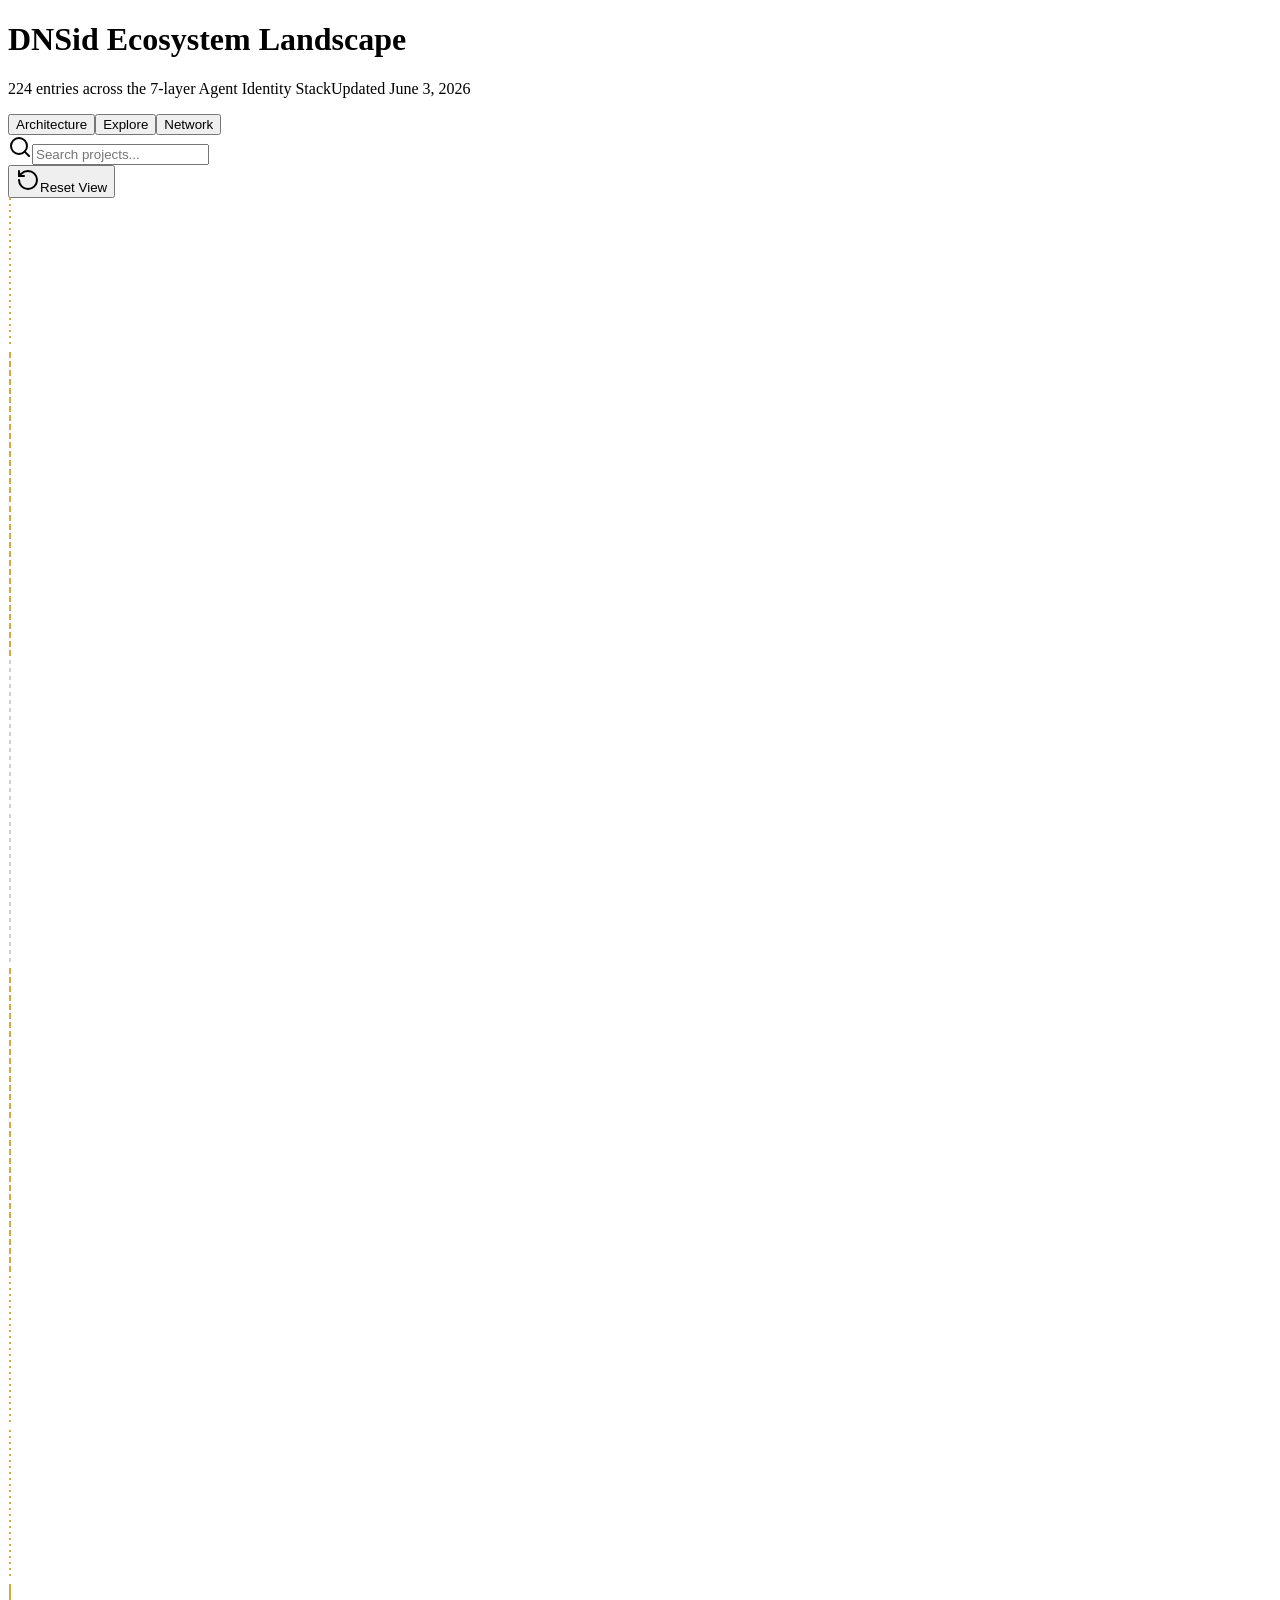
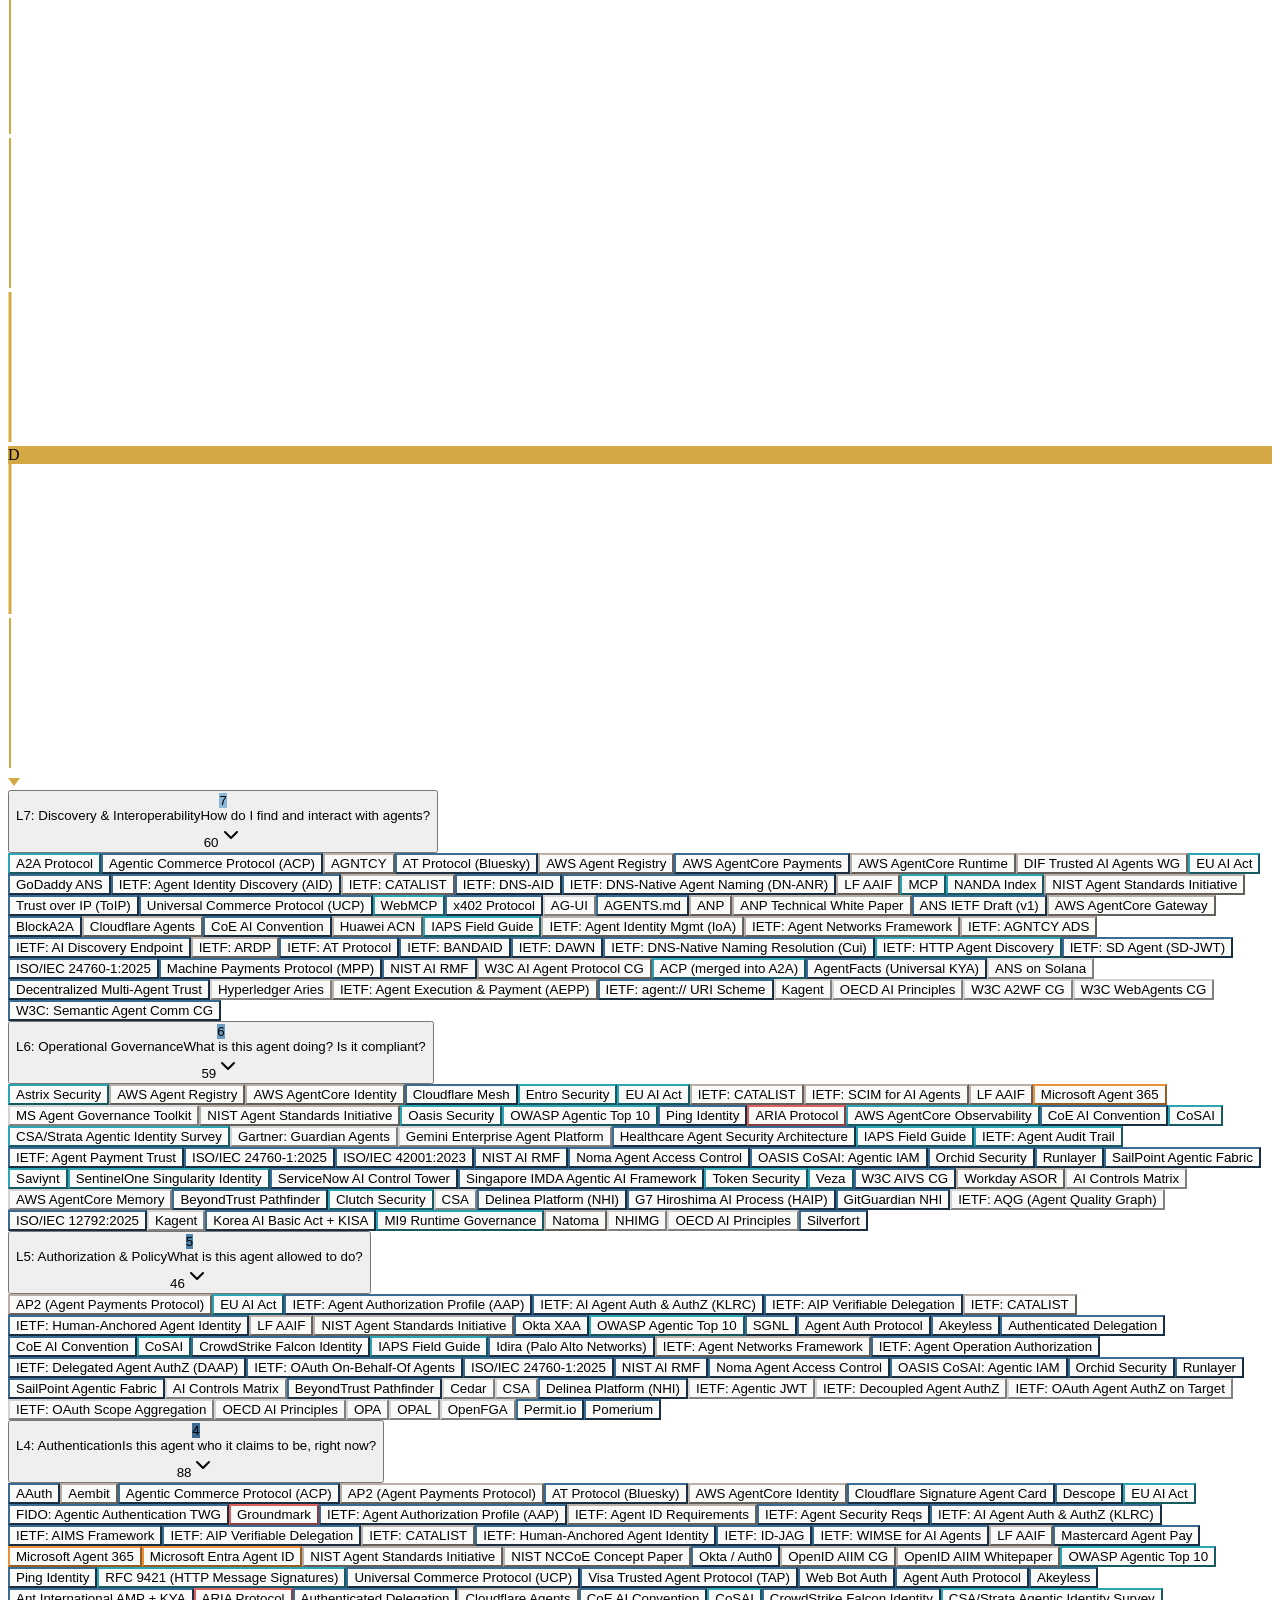
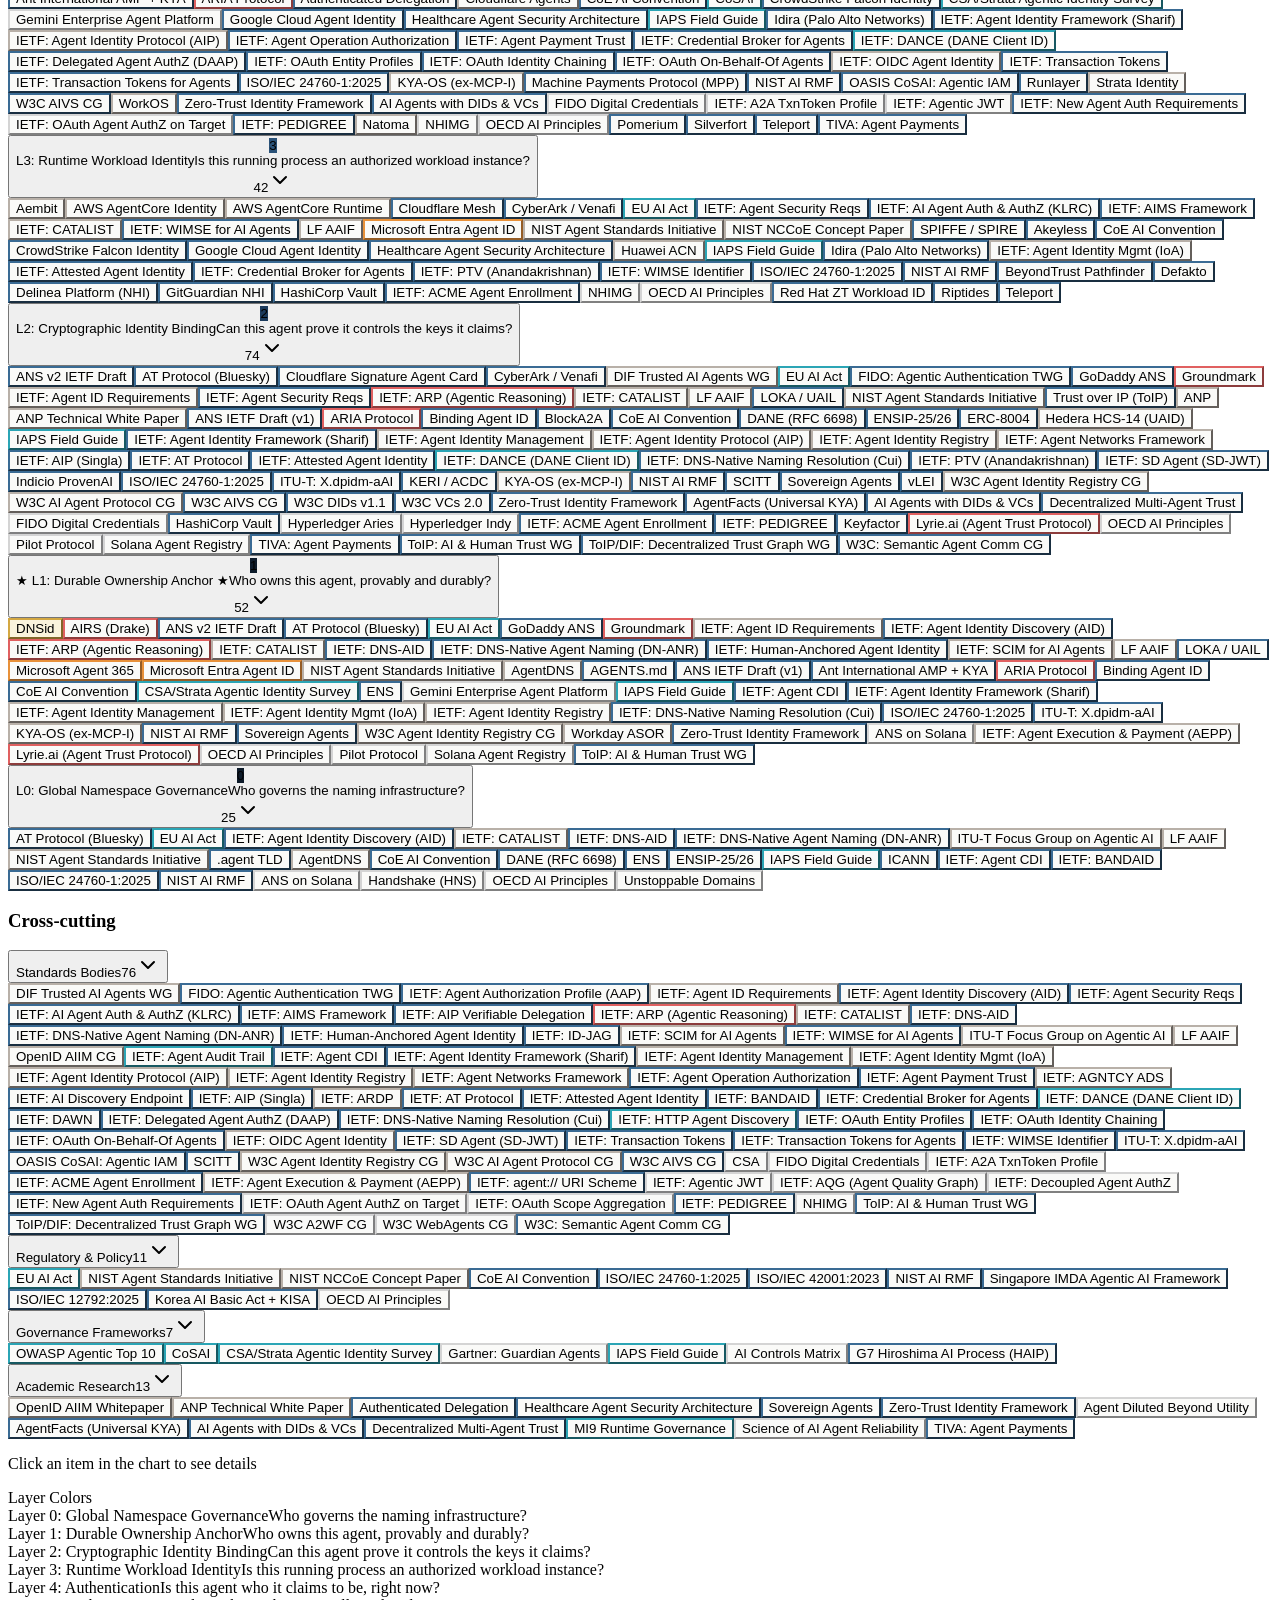
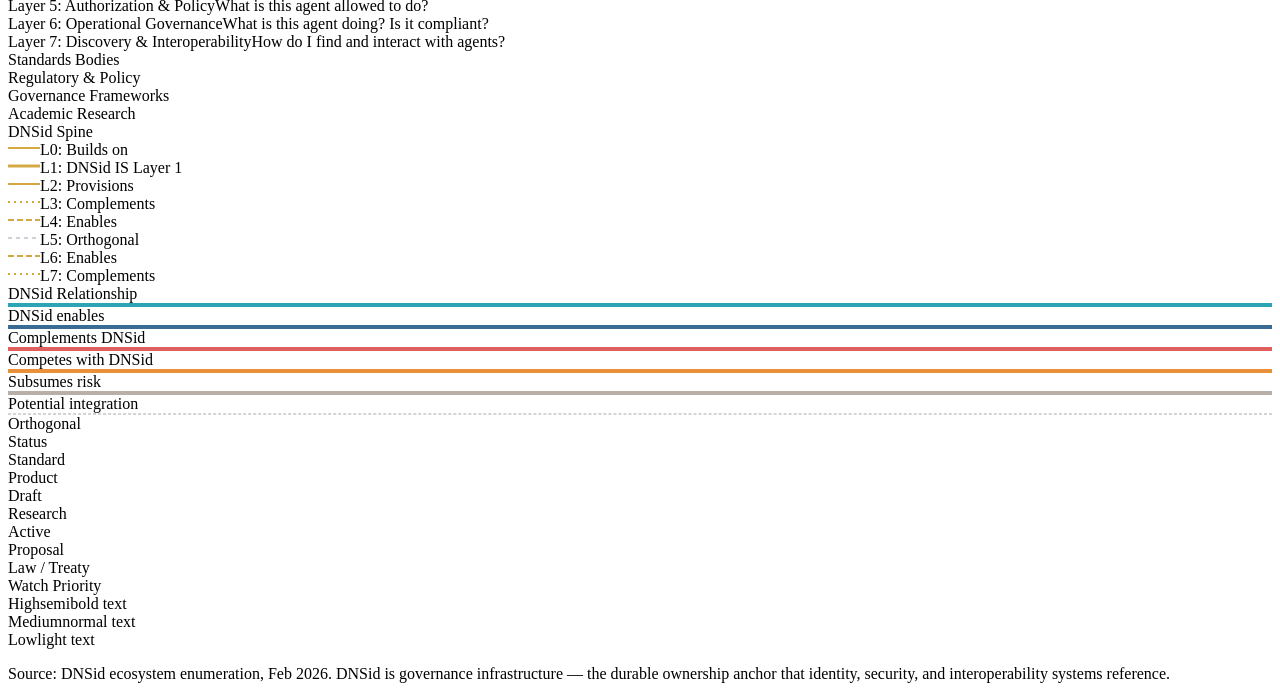
==== commit 604688cb: "viz: 2026-06-03 scan — +36 entries incl. Groundmark (first DNSid competitor) Adds Groundmark (Tucows" ====
--- a/index.html
+++ b/index.html
@@ -1,4 +1,4 @@
-<!DOCTYPE html><!--_wjKpG5W6_KNvp2D5C3CQ--><html lang="en"><head><meta charSet="utf-8"/><meta name="viewport" content="width=device-width, initial-scale=1"/><link rel="preload" href="/dnsid-landscape/_next/static/media/83afe278b6a6bb3c-s.p.3a6ba036.woff2" as="font" crossorigin="" type="font/woff2"/><link rel="stylesheet" href="/dnsid-landscape/_next/static/chunks/3d25c9f1469f68bf.css" data-precedence="next"/><link rel="preload" as="script" fetchPriority="low" href="/dnsid-landscape/_next/static/chunks/465fe24b8e6107f6.js"/><script src="/dnsid-landscape/_next/static/chunks/5dc42f9d5eca137d.js" async=""></script><script src="/dnsid-landscape/_next/static/chunks/ceafe1b98a9e2067.js" async=""></script><script src="/dnsid-landscape/_next/static/chunks/turbopack-a26d6f9fef63fd71.js" async=""></script><script src="/dnsid-landscape/_next/static/chunks/9f3efdd4644311b4.js" async=""></script><script src="/dnsid-landscape/_next/static/chunks/92e687298c437f7a.js" async=""></script><meta name="next-size-adjust" content=""/><title>DNSid Ecosystem Landscape v2</title><meta name="description" content="Interactive layered stack and sunburst visualization of 100 projects across the 7-layer Agent Identity and Governance Stack"/><link rel="icon" href="/dnsid-landscape/favicon.ico?favicon.0b3bf435.ico" sizes="256x256" type="image/x-icon"/><script src="/dnsid-landscape/_next/static/chunks/a6dad97d9634a72d.js" noModule=""></script></head><body class="inter_fe8b9d92-module__LINzvG__variable antialiased"><div hidden=""><!--$--><!--/$--></div><div class="min-h-screen bg-background"><header class="border-b border-border px-6 py-4"><div class="max-w-[1400px] mx-auto flex items-center justify-between flex-wrap gap-3"><div><h1 class="text-xl font-semibold text-foreground">DNSid Ecosystem Landscape</h1><p class="text-sm text-[#6B9DC2] mt-0.5">188<!-- --> entries across the 7-layer Agent Identity Stack<span class="text-muted-foreground ml-2">Updated <!-- -->May 21, 2026</span></p></div><div class="flex gap-1 rounded-lg bg-muted p-1"><button class="
+<!DOCTYPE html><!--fq_DNL5TMjZGY8IZhe1bZ--><html lang="en"><head><meta charSet="utf-8"/><meta name="viewport" content="width=device-width, initial-scale=1"/><link rel="preload" href="/dnsid-landscape/_next/static/media/83afe278b6a6bb3c-s.p.3a6ba036.woff2" as="font" crossorigin="" type="font/woff2"/><link rel="stylesheet" href="/dnsid-landscape/_next/static/chunks/3d25c9f1469f68bf.css" data-precedence="next"/><link rel="preload" as="script" fetchPriority="low" href="/dnsid-landscape/_next/static/chunks/465fe24b8e6107f6.js"/><script src="/dnsid-landscape/_next/static/chunks/5dc42f9d5eca137d.js" async=""></script><script src="/dnsid-landscape/_next/static/chunks/ceafe1b98a9e2067.js" async=""></script><script src="/dnsid-landscape/_next/static/chunks/turbopack-a26d6f9fef63fd71.js" async=""></script><script src="/dnsid-landscape/_next/static/chunks/9f3efdd4644311b4.js" async=""></script><script src="/dnsid-landscape/_next/static/chunks/e80bacca21ec04cf.js" async=""></script><meta name="next-size-adjust" content=""/><title>DNSid Ecosystem Landscape v2</title><meta name="description" content="Interactive layered stack and sunburst visualization of 100 projects across the 7-layer Agent Identity and Governance Stack"/><link rel="icon" href="/dnsid-landscape/favicon.ico?favicon.0b3bf435.ico" sizes="256x256" type="image/x-icon"/><script src="/dnsid-landscape/_next/static/chunks/a6dad97d9634a72d.js" noModule=""></script></head><body class="inter_fe8b9d92-module__LINzvG__variable antialiased"><div hidden=""><!--$--><!--/$--></div><div class="min-h-screen bg-background"><header class="border-b border-border px-6 py-4"><div class="max-w-[1400px] mx-auto flex items-center justify-between flex-wrap gap-3"><div><h1 class="text-xl font-semibold text-foreground">DNSid Ecosystem Landscape</h1><p class="text-sm text-[#6B9DC2] mt-0.5">224<!-- --> entries across the 7-layer Agent Identity Stack<span class="text-muted-foreground ml-2">Updated <!-- -->June 3, 2026</span></p></div><div class="flex gap-1 rounded-lg bg-muted p-1"><button class="
             px-4 py-1.5 text-sm font-medium rounded-md transition-colors
             bg-background text-foreground shadow-sm
           ">Architecture</button><button class="
@@ -17,7 +17,7 @@
             text-[11px] font-bold shrink-0 h-6 w-6 rounded-full
             flex items-center justify-center text-white
             
-          " style="background-color:#8BB8D9">7</span><div class="min-w-0 flex-1"><span class="text-sm font-medium block ">L<!-- -->7<!-- -->: <!-- -->Discovery &amp; Interoperability</span><span class="text-[10px] text-muted-foreground block truncate">How do I find and interact with agents?</span></div><span class="text-[11px] text-muted-foreground shrink-0 tabular-nums">52</span><svg xmlns="http://www.w3.org/2000/svg" width="24" height="24" viewBox="0 0 24 24" fill="none" stroke="currentColor" stroke-width="2" stroke-linecap="round" stroke-linejoin="round" class="lucide lucide-chevron-down h-4 w-4 text-muted-foreground shrink-0 transition-transform" aria-hidden="true"><path d="m6 9 6 6 6-6"></path></svg></button><div class="
+          " style="background-color:#8BB8D9">7</span><div class="min-w-0 flex-1"><span class="text-sm font-medium block ">L<!-- -->7<!-- -->: <!-- -->Discovery &amp; Interoperability</span><span class="text-[10px] text-muted-foreground block truncate">How do I find and interact with agents?</span></div><span class="text-[11px] text-muted-foreground shrink-0 tabular-nums">60</span><svg xmlns="http://www.w3.org/2000/svg" width="24" height="24" viewBox="0 0 24 24" fill="none" stroke="currentColor" stroke-width="2" stroke-linecap="round" stroke-linejoin="round" class="lucide lucide-chevron-down h-4 w-4 text-muted-foreground shrink-0 transition-transform" aria-hidden="true"><path d="m6 9 6 6 6-6"></path></svg></button><div class="
           overflow-hidden transition-all duration-200
           max-h-0 opacity-0
         "><div class="px-3 pb-3 pt-1 flex flex-wrap gap-1.5"><button class="
@@ -36,6 +36,14 @@
         
         
         hover:opacity-90
+      " style="border-color:#3A6B94;background-color:#fafaf8" title="Agentic Commerce Protocol (ACP) — Complements"><span class="h-2 w-2 rounded-full shrink-0" style="background-color:#3A6B94"></span><span class="font-semibold truncate max-w-[180px]">Agentic Commerce Protocol (ACP)</span></button><button class="
+        inline-flex items-center rounded-full
+        leading-tight transition-all cursor-pointer
+        gap-1.5 px-2 py-1 text-[11px] border hover:shadow-sm
+        
+        
+        
+        hover:opacity-90
       " style="border-color:#B8B0A8;background-color:#fafaf8" title="AGNTCY — Potential integration"><span class="h-2 w-2 rounded-full shrink-0" style="background-color:#B8B0A8"></span><span class="font-semibold truncate max-w-[180px]">AGNTCY</span></button><button class="
         inline-flex items-center rounded-full
         leading-tight transition-all cursor-pointer
@@ -172,6 +180,14 @@
         
         
         hover:opacity-90
+      " style="border-color:#3A6B94;background-color:#fafaf8" title="Universal Commerce Protocol (UCP) — Complements"><span class="h-2 w-2 rounded-full shrink-0" style="background-color:#3A6B94"></span><span class="font-semibold truncate max-w-[180px]">Universal Commerce Protocol (UCP)</span></button><button class="
+        inline-flex items-center rounded-full
+        leading-tight transition-all cursor-pointer
+        gap-1.5 px-2 py-1 text-[11px] border hover:shadow-sm
+        
+        
+        
+        hover:opacity-90
       " style="border-color:#2BA5B5;background-color:#fafaf8" title="WebMCP — Enables"><span class="h-2 w-2 rounded-full shrink-0" style="background-color:#2BA5B5"></span><span class="font-semibold truncate max-w-[180px]">WebMCP</span></button><button class="
         inline-flex items-center rounded-full
         leading-tight transition-all cursor-pointer
@@ -340,6 +356,14 @@
         
         
         hover:opacity-90
+      " style="border-color:#3A6B94;background-color:#fafaf8" title="IETF: DNS-Native Naming Resolution (Cui) — Complements"><span class="h-2 w-2 rounded-full shrink-0" style="background-color:#3A6B94"></span><span class="font-normal truncate max-w-[180px]">IETF: DNS-Native Naming Resolution (Cui)</span></button><button class="
+        inline-flex items-center rounded-full
+        leading-tight transition-all cursor-pointer
+        gap-1.5 px-2 py-1 text-[11px] border hover:shadow-sm
+        
+        
+        
+        hover:opacity-90
       " style="border-color:#2BA5B5;background-color:#fafaf8" title="IETF: HTTP Agent Discovery — Enables"><span class="h-2 w-2 rounded-full shrink-0" style="background-color:#2BA5B5"></span><span class="font-normal truncate max-w-[180px]">IETF: HTTP Agent Discovery</span></button><button class="
         inline-flex items-center rounded-full
         leading-tight transition-all cursor-pointer
@@ -364,6 +388,14 @@
         
         
         hover:opacity-90
+      " style="border-color:#3A6B94;background-color:#fafaf8" title="Machine Payments Protocol (MPP) — Complements"><span class="h-2 w-2 rounded-full shrink-0" style="background-color:#3A6B94"></span><span class="font-normal truncate max-w-[180px]">Machine Payments Protocol (MPP)</span></button><button class="
+        inline-flex items-center rounded-full
+        leading-tight transition-all cursor-pointer
+        gap-1.5 px-2 py-1 text-[11px] border hover:shadow-sm
+        
+        
+        
+        hover:opacity-90
       " style="border-color:#3A6B94;background-color:#fafaf8" title="NIST AI RMF — Complements"><span class="h-2 w-2 rounded-full shrink-0" style="background-color:#3A6B94"></span><span class="font-normal truncate max-w-[180px]">NIST AI RMF</span></button><button class="
         inline-flex items-center rounded-full
         leading-tight transition-all cursor-pointer
@@ -387,6 +419,14 @@
         
         
         
+        hover:opacity-90
+      " style="border-color:#3A6B94;background-color:#fafaf8" title="AgentFacts (Universal KYA) — Complements"><span class="h-2 w-2 rounded-full shrink-0" style="background-color:#3A6B94"></span><span class="font-light truncate max-w-[180px]">AgentFacts (Universal KYA)</span></button><button class="
+        inline-flex items-center rounded-full
+        leading-tight transition-all cursor-pointer
+        gap-1.5 px-2 py-1 text-[11px] border hover:shadow-sm
+        
+        
+        
         opacity-60 hover:opacity-80
       " style="border-color:#d4d4d4;background-color:#fafaf8" title="ANS on Solana — Orthogonal"><span class="h-2 w-2 rounded-full shrink-0" style="background-color:#d4d4d4"></span><span class="font-light truncate max-w-[180px]">ANS on Solana</span></button><button class="
         inline-flex items-center rounded-full
@@ -411,6 +451,22 @@
         
         
         
+        hover:opacity-90
+      " style="border-color:#B8B0A8;background-color:#fafaf8" title="IETF: Agent Execution &amp; Payment (AEPP) — Potential integration"><span class="h-2 w-2 rounded-full shrink-0" style="background-color:#B8B0A8"></span><span class="font-light truncate max-w-[180px]">IETF: Agent Execution &amp; Payment (AEPP)</span></button><button class="
+        inline-flex items-center rounded-full
+        leading-tight transition-all cursor-pointer
+        gap-1.5 px-2 py-1 text-[11px] border hover:shadow-sm
+        
+        
+        
+        hover:opacity-90
+      " style="border-color:#3A6B94;background-color:#fafaf8" title="IETF: agent:// URI Scheme — Complements"><span class="h-2 w-2 rounded-full shrink-0" style="background-color:#3A6B94"></span><span class="font-light truncate max-w-[180px]">IETF: agent:// URI Scheme</span></button><button class="
+        inline-flex items-center rounded-full
+        leading-tight transition-all cursor-pointer
+        gap-1.5 px-2 py-1 text-[11px] border hover:shadow-sm
+        
+        
+        
         opacity-60 hover:opacity-80
       " style="border-color:#d4d4d4;background-color:#fafaf8" title="Kagent — Orthogonal"><span class="h-2 w-2 rounded-full shrink-0" style="background-color:#d4d4d4"></span><span class="font-light truncate max-w-[180px]">Kagent</span></button><button class="
         inline-flex items-center rounded-full
@@ -436,7 +492,15 @@
         
         
         opacity-60 hover:opacity-80
-      " style="border-color:#d4d4d4;background-color:#fafaf8" title="W3C WebAgents CG — Orthogonal"><span class="h-2 w-2 rounded-full shrink-0" style="background-color:#d4d4d4"></span><span class="font-light truncate max-w-[180px]">W3C WebAgents CG</span></button></div></div></div><div class="
+      " style="border-color:#d4d4d4;background-color:#fafaf8" title="W3C WebAgents CG — Orthogonal"><span class="h-2 w-2 rounded-full shrink-0" style="background-color:#d4d4d4"></span><span class="font-light truncate max-w-[180px]">W3C WebAgents CG</span></button><button class="
+        inline-flex items-center rounded-full
+        leading-tight transition-all cursor-pointer
+        gap-1.5 px-2 py-1 text-[11px] border hover:shadow-sm
+        
+        
+        
+        hover:opacity-90
+      " style="border-color:#3A6B94;background-color:#fafaf8" title="W3C: Semantic Agent Comm CG — Complements"><span class="h-2 w-2 rounded-full shrink-0" style="background-color:#3A6B94"></span><span class="font-light truncate max-w-[180px]">W3C: Semantic Agent Comm CG</span></button></div></div></div><div class="
         rounded-lg border transition-all
         border-border
       "><button class="
@@ -446,7 +510,7 @@
             text-[11px] font-bold shrink-0 h-6 w-6 rounded-full
             flex items-center justify-center text-white
             
-          " style="background-color:#6B9DC2">6</span><div class="min-w-0 flex-1"><span class="text-sm font-medium block ">L<!-- -->6<!-- -->: <!-- -->Operational Governance</span><span class="text-[10px] text-muted-foreground block truncate">What is this agent doing? Is it compliant?</span></div><span class="text-[11px] text-muted-foreground shrink-0 tabular-nums">47</span><svg xmlns="http://www.w3.org/2000/svg" width="24" height="24" viewBox="0 0 24 24" fill="none" stroke="currentColor" stroke-width="2" stroke-linecap="round" stroke-linejoin="round" class="lucide lucide-chevron-down h-4 w-4 text-muted-foreground shrink-0 transition-transform" aria-hidden="true"><path d="m6 9 6 6 6-6"></path></svg></button><div class="
+          " style="background-color:#6B9DC2">6</span><div class="min-w-0 flex-1"><span class="text-sm font-medium block ">L<!-- -->6<!-- -->: <!-- -->Operational Governance</span><span class="text-[10px] text-muted-foreground block truncate">What is this agent doing? Is it compliant?</span></div><span class="text-[11px] text-muted-foreground shrink-0 tabular-nums">59</span><svg xmlns="http://www.w3.org/2000/svg" width="24" height="24" viewBox="0 0 24 24" fill="none" stroke="currentColor" stroke-width="2" stroke-linecap="round" stroke-linejoin="round" class="lucide lucide-chevron-down h-4 w-4 text-muted-foreground shrink-0 transition-transform" aria-hidden="true"><path d="m6 9 6 6 6-6"></path></svg></button><div class="
           overflow-hidden transition-all duration-200
           max-h-0 opacity-0
         "><div class="px-3 pb-3 pt-1 flex flex-wrap gap-1.5"><button class="
@@ -689,6 +753,46 @@
         
         
         hover:opacity-90
+      " style="border-color:#3A6B94;background-color:#fafaf8" title="Noma Agent Access Control — Complements"><span class="h-2 w-2 rounded-full shrink-0" style="background-color:#3A6B94"></span><span class="font-normal truncate max-w-[180px]">Noma Agent Access Control</span></button><button class="
+        inline-flex items-center rounded-full
+        leading-tight transition-all cursor-pointer
+        gap-1.5 px-2 py-1 text-[11px] border hover:shadow-sm
+        
+        
+        
+        hover:opacity-90
+      " style="border-color:#3A6B94;background-color:#fafaf8" title="OASIS CoSAI: Agentic IAM — Complements"><span class="h-2 w-2 rounded-full shrink-0" style="background-color:#3A6B94"></span><span class="font-normal truncate max-w-[180px]">OASIS CoSAI: Agentic IAM</span></button><button class="
+        inline-flex items-center rounded-full
+        leading-tight transition-all cursor-pointer
+        gap-1.5 px-2 py-1 text-[11px] border hover:shadow-sm
+        
+        
+        
+        hover:opacity-90
+      " style="border-color:#3A6B94;background-color:#fafaf8" title="Orchid Security — Complements"><span class="h-2 w-2 rounded-full shrink-0" style="background-color:#3A6B94"></span><span class="font-normal truncate max-w-[180px]">Orchid Security</span></button><button class="
+        inline-flex items-center rounded-full
+        leading-tight transition-all cursor-pointer
+        gap-1.5 px-2 py-1 text-[11px] border hover:shadow-sm
+        
+        
+        
+        hover:opacity-90
+      " style="border-color:#3A6B94;background-color:#fafaf8" title="Runlayer — Complements"><span class="h-2 w-2 rounded-full shrink-0" style="background-color:#3A6B94"></span><span class="font-normal truncate max-w-[180px]">Runlayer</span></button><button class="
+        inline-flex items-center rounded-full
+        leading-tight transition-all cursor-pointer
+        gap-1.5 px-2 py-1 text-[11px] border hover:shadow-sm
+        
+        
+        
+        hover:opacity-90
+      " style="border-color:#3A6B94;background-color:#fafaf8" title="SailPoint Agentic Fabric — Complements"><span class="h-2 w-2 rounded-full shrink-0" style="background-color:#3A6B94"></span><span class="font-normal truncate max-w-[180px]">SailPoint Agentic Fabric</span></button><button class="
+        inline-flex items-center rounded-full
+        leading-tight transition-all cursor-pointer
+        gap-1.5 px-2 py-1 text-[11px] border hover:shadow-sm
+        
+        
+        
+        hover:opacity-90
       " style="border-color:#2BA5B5;background-color:#fafaf8" title="Saviynt — Enables"><span class="h-2 w-2 rounded-full shrink-0" style="background-color:#2BA5B5"></span><span class="font-normal truncate max-w-[180px]">Saviynt</span></button><button class="
         inline-flex items-center rounded-full
         leading-tight transition-all cursor-pointer
@@ -705,6 +809,22 @@
         
         
         hover:opacity-90
+      " style="border-color:#3A6B94;background-color:#fafaf8" title="ServiceNow AI Control Tower — Complements"><span class="h-2 w-2 rounded-full shrink-0" style="background-color:#3A6B94"></span><span class="font-normal truncate max-w-[180px]">ServiceNow AI Control Tower</span></button><button class="
+        inline-flex items-center rounded-full
+        leading-tight transition-all cursor-pointer
+        gap-1.5 px-2 py-1 text-[11px] border hover:shadow-sm
+        
+        
+        
+        hover:opacity-90
+      " style="border-color:#3A6B94;background-color:#fafaf8" title="Singapore IMDA Agentic AI Framework — Complements"><span class="h-2 w-2 rounded-full shrink-0" style="background-color:#3A6B94"></span><span class="font-normal truncate max-w-[180px]">Singapore IMDA Agentic AI Framework</span></button><button class="
+        inline-flex items-center rounded-full
+        leading-tight transition-all cursor-pointer
+        gap-1.5 px-2 py-1 text-[11px] border hover:shadow-sm
+        
+        
+        
+        hover:opacity-90
       " style="border-color:#2BA5B5;background-color:#fafaf8" title="Token Security — Enables"><span class="h-2 w-2 rounded-full shrink-0" style="background-color:#2BA5B5"></span><span class="font-normal truncate max-w-[180px]">Token Security</span></button><button class="
         inline-flex items-center rounded-full
         leading-tight transition-all cursor-pointer
@@ -753,6 +873,14 @@
         
         
         hover:opacity-90
+      " style="border-color:#3A6B94;background-color:#fafaf8" title="BeyondTrust Pathfinder — Complements"><span class="h-2 w-2 rounded-full shrink-0" style="background-color:#3A6B94"></span><span class="font-light truncate max-w-[180px]">BeyondTrust Pathfinder</span></button><button class="
+        inline-flex items-center rounded-full
+        leading-tight transition-all cursor-pointer
+        gap-1.5 px-2 py-1 text-[11px] border hover:shadow-sm
+        
+        
+        
+        hover:opacity-90
       " style="border-color:#2BA5B5;background-color:#fafaf8" title="Clutch Security — Enables"><span class="h-2 w-2 rounded-full shrink-0" style="background-color:#2BA5B5"></span><span class="font-light truncate max-w-[180px]">Clutch Security</span></button><button class="
         inline-flex items-center rounded-full
         leading-tight transition-all cursor-pointer
@@ -768,6 +896,30 @@
         
         
         
+        hover:opacity-90
+      " style="border-color:#3A6B94;background-color:#fafaf8" title="Delinea Platform (NHI) — Complements"><span class="h-2 w-2 rounded-full shrink-0" style="background-color:#3A6B94"></span><span class="font-light truncate max-w-[180px]">Delinea Platform (NHI)</span></button><button class="
+        inline-flex items-center rounded-full
+        leading-tight transition-all cursor-pointer
+        gap-1.5 px-2 py-1 text-[11px] border hover:shadow-sm
+        
+        
+        
+        hover:opacity-90
+      " style="border-color:#3A6B94;background-color:#fafaf8" title="G7 Hiroshima AI Process (HAIP) — Complements"><span class="h-2 w-2 rounded-full shrink-0" style="background-color:#3A6B94"></span><span class="font-light truncate max-w-[180px]">G7 Hiroshima AI Process (HAIP)</span></button><button class="
+        inline-flex items-center rounded-full
+        leading-tight transition-all cursor-pointer
+        gap-1.5 px-2 py-1 text-[11px] border hover:shadow-sm
+        
+        
+        
+        hover:opacity-90
+      " style="border-color:#3A6B94;background-color:#fafaf8" title="GitGuardian NHI — Complements"><span class="h-2 w-2 rounded-full shrink-0" style="background-color:#3A6B94"></span><span class="font-light truncate max-w-[180px]">GitGuardian NHI</span></button><button class="
+        inline-flex items-center rounded-full
+        leading-tight transition-all cursor-pointer
+        gap-1.5 px-2 py-1 text-[11px] border hover:shadow-sm
+        
+        
+        
         opacity-60 hover:opacity-80
       " style="border-color:#d4d4d4;background-color:#fafaf8" title="IETF: AQG (Agent Quality Graph) — Orthogonal"><span class="h-2 w-2 rounded-full shrink-0" style="background-color:#d4d4d4"></span><span class="font-light truncate max-w-[180px]">IETF: AQG (Agent Quality Graph)</span></button><button class="
         inline-flex items-center rounded-full
@@ -786,6 +938,14 @@
         
         opacity-60 hover:opacity-80
       " style="border-color:#d4d4d4;background-color:#fafaf8" title="Kagent — Orthogonal"><span class="h-2 w-2 rounded-full shrink-0" style="background-color:#d4d4d4"></span><span class="font-light truncate max-w-[180px]">Kagent</span></button><button class="
+        inline-flex items-center rounded-full
+        leading-tight transition-all cursor-pointer
+        gap-1.5 px-2 py-1 text-[11px] border hover:shadow-sm
+        
+        
+        
+        hover:opacity-90
+      " style="border-color:#3A6B94;background-color:#fafaf8" title="Korea AI Basic Act + KISA — Complements"><span class="h-2 w-2 rounded-full shrink-0" style="background-color:#3A6B94"></span><span class="font-light truncate max-w-[180px]">Korea AI Basic Act + KISA</span></button><button class="
         inline-flex items-center rounded-full
         leading-tight transition-all cursor-pointer
         gap-1.5 px-2 py-1 text-[11px] border hover:shadow-sm
@@ -835,7 +995,7 @@
             text-[11px] font-bold shrink-0 h-6 w-6 rounded-full
             flex items-center justify-center text-white
             
-          " style="background-color:#4D83AB">5</span><div class="min-w-0 flex-1"><span class="text-sm font-medium block ">L<!-- -->5<!-- -->: <!-- -->Authorization &amp; Policy</span><span class="text-[10px] text-muted-foreground block truncate">What is this agent allowed to do?</span></div><span class="text-[11px] text-muted-foreground shrink-0 tabular-nums">34</span><svg xmlns="http://www.w3.org/2000/svg" width="24" height="24" viewBox="0 0 24 24" fill="none" stroke="currentColor" stroke-width="2" stroke-linecap="round" stroke-linejoin="round" class="lucide lucide-chevron-down h-4 w-4 text-muted-foreground shrink-0 transition-transform" aria-hidden="true"><path d="m6 9 6 6 6-6"></path></svg></button><div class="
+          " style="background-color:#4D83AB">5</span><div class="min-w-0 flex-1"><span class="text-sm font-medium block ">L<!-- -->5<!-- -->: <!-- -->Authorization &amp; Policy</span><span class="text-[10px] text-muted-foreground block truncate">What is this agent allowed to do?</span></div><span class="text-[11px] text-muted-foreground shrink-0 tabular-nums">46</span><svg xmlns="http://www.w3.org/2000/svg" width="24" height="24" viewBox="0 0 24 24" fill="none" stroke="currentColor" stroke-width="2" stroke-linecap="round" stroke-linejoin="round" class="lucide lucide-chevron-down h-4 w-4 text-muted-foreground shrink-0 transition-transform" aria-hidden="true"><path d="m6 9 6 6 6-6"></path></svg></button><div class="
           overflow-hidden transition-all duration-200
           max-h-0 opacity-0
         "><div class="px-3 pb-3 pt-1 flex flex-wrap gap-1.5"><button class="
@@ -870,6 +1030,14 @@
         
         
         hover:opacity-90
+      " style="border-color:#3A6B94;background-color:#fafaf8" title="IETF: AI Agent Auth &amp; AuthZ (KLRC) — Complements"><span class="h-2 w-2 rounded-full shrink-0" style="background-color:#3A6B94"></span><span class="font-semibold truncate max-w-[180px]">IETF: AI Agent Auth &amp; AuthZ (KLRC)</span></button><button class="
+        inline-flex items-center rounded-full
+        leading-tight transition-all cursor-pointer
+        gap-1.5 px-2 py-1 text-[11px] border hover:shadow-sm
+        
+        
+        
+        hover:opacity-90
       " style="border-color:#3A6B94;background-color:#fafaf8" title="IETF: AIP Verifiable Delegation — Complements"><span class="h-2 w-2 rounded-full shrink-0" style="background-color:#3A6B94"></span><span class="font-semibold truncate max-w-[180px]">IETF: AIP Verifiable Delegation</span></button><button class="
         inline-flex items-center rounded-full
         leading-tight transition-all cursor-pointer
@@ -942,6 +1110,14 @@
         
         
         hover:opacity-90
+      " style="border-color:#3A6B94;background-color:#fafaf8" title="Akeyless — Complements"><span class="h-2 w-2 rounded-full shrink-0" style="background-color:#3A6B94"></span><span class="font-normal truncate max-w-[180px]">Akeyless</span></button><button class="
+        inline-flex items-center rounded-full
+        leading-tight transition-all cursor-pointer
+        gap-1.5 px-2 py-1 text-[11px] border hover:shadow-sm
+        
+        
+        
+        hover:opacity-90
       " style="border-color:#3A6B94;background-color:#fafaf8" title="Authenticated Delegation — Complements"><span class="h-2 w-2 rounded-full shrink-0" style="background-color:#3A6B94"></span><span class="font-normal truncate max-w-[180px]">Authenticated Delegation</span></button><button class="
         inline-flex items-center rounded-full
         leading-tight transition-all cursor-pointer
@@ -966,6 +1142,14 @@
         
         
         hover:opacity-90
+      " style="border-color:#3A6B94;background-color:#fafaf8" title="CrowdStrike Falcon Identity — Complements"><span class="h-2 w-2 rounded-full shrink-0" style="background-color:#3A6B94"></span><span class="font-normal truncate max-w-[180px]">CrowdStrike Falcon Identity</span></button><button class="
+        inline-flex items-center rounded-full
+        leading-tight transition-all cursor-pointer
+        gap-1.5 px-2 py-1 text-[11px] border hover:shadow-sm
+        
+        
+        
+        hover:opacity-90
       " style="border-color:#2BA5B5;background-color:#fafaf8" title="IAPS Field Guide — Enables"><span class="h-2 w-2 rounded-full shrink-0" style="background-color:#2BA5B5"></span><span class="font-normal truncate max-w-[180px]">IAPS Field Guide</span></button><button class="
         inline-flex items-center rounded-full
         leading-tight transition-all cursor-pointer
@@ -974,6 +1158,14 @@
         
         
         hover:opacity-90
+      " style="border-color:#3A6B94;background-color:#fafaf8" title="Idira (Palo Alto Networks) — Complements"><span class="h-2 w-2 rounded-full shrink-0" style="background-color:#3A6B94"></span><span class="font-normal truncate max-w-[180px]">Idira (Palo Alto Networks)</span></button><button class="
+        inline-flex items-center rounded-full
+        leading-tight transition-all cursor-pointer
+        gap-1.5 px-2 py-1 text-[11px] border hover:shadow-sm
+        
+        
+        
+        hover:opacity-90
       " style="border-color:#B8B0A8;background-color:#fafaf8" title="IETF: Agent Networks Framework — Potential integration"><span class="h-2 w-2 rounded-full shrink-0" style="background-color:#B8B0A8"></span><span class="font-normal truncate max-w-[180px]">IETF: Agent Networks Framework</span></button><button class="
         inline-flex items-center rounded-full
         leading-tight transition-all cursor-pointer
@@ -990,6 +1182,14 @@
         
         
         hover:opacity-90
+      " style="border-color:#3A6B94;background-color:#fafaf8" title="IETF: Delegated Agent AuthZ (DAAP) — Complements"><span class="h-2 w-2 rounded-full shrink-0" style="background-color:#3A6B94"></span><span class="font-normal truncate max-w-[180px]">IETF: Delegated Agent AuthZ (DAAP)</span></button><button class="
+        inline-flex items-center rounded-full
+        leading-tight transition-all cursor-pointer
+        gap-1.5 px-2 py-1 text-[11px] border hover:shadow-sm
+        
+        
+        
+        hover:opacity-90
       " style="border-color:#3A6B94;background-color:#fafaf8" title="IETF: OAuth On-Behalf-Of Agents — Complements"><span class="h-2 w-2 rounded-full shrink-0" style="background-color:#3A6B94"></span><span class="font-normal truncate max-w-[180px]">IETF: OAuth On-Behalf-Of Agents</span></button><button class="
         inline-flex items-center rounded-full
         leading-tight transition-all cursor-pointer
@@ -1013,6 +1213,46 @@
         
         
         
+        hover:opacity-90
+      " style="border-color:#3A6B94;background-color:#fafaf8" title="Noma Agent Access Control — Complements"><span class="h-2 w-2 rounded-full shrink-0" style="background-color:#3A6B94"></span><span class="font-normal truncate max-w-[180px]">Noma Agent Access Control</span></button><button class="
+        inline-flex items-center rounded-full
+        leading-tight transition-all cursor-pointer
+        gap-1.5 px-2 py-1 text-[11px] border hover:shadow-sm
+        
+        
+        
+        hover:opacity-90
+      " style="border-color:#3A6B94;background-color:#fafaf8" title="OASIS CoSAI: Agentic IAM — Complements"><span class="h-2 w-2 rounded-full shrink-0" style="background-color:#3A6B94"></span><span class="font-normal truncate max-w-[180px]">OASIS CoSAI: Agentic IAM</span></button><button class="
+        inline-flex items-center rounded-full
+        leading-tight transition-all cursor-pointer
+        gap-1.5 px-2 py-1 text-[11px] border hover:shadow-sm
+        
+        
+        
+        hover:opacity-90
+      " style="border-color:#3A6B94;background-color:#fafaf8" title="Orchid Security — Complements"><span class="h-2 w-2 rounded-full shrink-0" style="background-color:#3A6B94"></span><span class="font-normal truncate max-w-[180px]">Orchid Security</span></button><button class="
+        inline-flex items-center rounded-full
+        leading-tight transition-all cursor-pointer
+        gap-1.5 px-2 py-1 text-[11px] border hover:shadow-sm
+        
+        
+        
+        hover:opacity-90
+      " style="border-color:#3A6B94;background-color:#fafaf8" title="Runlayer — Complements"><span class="h-2 w-2 rounded-full shrink-0" style="background-color:#3A6B94"></span><span class="font-normal truncate max-w-[180px]">Runlayer</span></button><button class="
+        inline-flex items-center rounded-full
+        leading-tight transition-all cursor-pointer
+        gap-1.5 px-2 py-1 text-[11px] border hover:shadow-sm
+        
+        
+        
+        hover:opacity-90
+      " style="border-color:#3A6B94;background-color:#fafaf8" title="SailPoint Agentic Fabric — Complements"><span class="h-2 w-2 rounded-full shrink-0" style="background-color:#3A6B94"></span><span class="font-normal truncate max-w-[180px]">SailPoint Agentic Fabric</span></button><button class="
+        inline-flex items-center rounded-full
+        leading-tight transition-all cursor-pointer
+        gap-1.5 px-2 py-1 text-[11px] border hover:shadow-sm
+        
+        
+        
         opacity-60 hover:opacity-80
       " style="border-color:#d4d4d4;background-color:#fafaf8" title="AI Controls Matrix — Orthogonal"><span class="h-2 w-2 rounded-full shrink-0" style="background-color:#d4d4d4"></span><span class="font-light truncate max-w-[180px]">AI Controls Matrix</span></button><button class="
         inline-flex items-center rounded-full
@@ -1021,6 +1261,14 @@
         
         
         
+        hover:opacity-90
+      " style="border-color:#3A6B94;background-color:#fafaf8" title="BeyondTrust Pathfinder — Complements"><span class="h-2 w-2 rounded-full shrink-0" style="background-color:#3A6B94"></span><span class="font-light truncate max-w-[180px]">BeyondTrust Pathfinder</span></button><button class="
+        inline-flex items-center rounded-full
+        leading-tight transition-all cursor-pointer
+        gap-1.5 px-2 py-1 text-[11px] border hover:shadow-sm
+        
+        
+        
         opacity-60 hover:opacity-80
       " style="border-color:#d4d4d4;background-color:#fafaf8" title="Cedar — Orthogonal"><span class="h-2 w-2 rounded-full shrink-0" style="background-color:#d4d4d4"></span><span class="font-light truncate max-w-[180px]">Cedar</span></button><button class="
         inline-flex items-center rounded-full
@@ -1031,6 +1279,14 @@
         
         opacity-60 hover:opacity-80
       " style="border-color:#d4d4d4;background-color:#fafaf8" title="CSA — Orthogonal"><span class="h-2 w-2 rounded-full shrink-0" style="background-color:#d4d4d4"></span><span class="font-light truncate max-w-[180px]">CSA</span></button><button class="
+        inline-flex items-center rounded-full
+        leading-tight transition-all cursor-pointer
+        gap-1.5 px-2 py-1 text-[11px] border hover:shadow-sm
+        
+        
+        
+        hover:opacity-90
+      " style="border-color:#3A6B94;background-color:#fafaf8" title="Delinea Platform (NHI) — Complements"><span class="h-2 w-2 rounded-full shrink-0" style="background-color:#3A6B94"></span><span class="font-light truncate max-w-[180px]">Delinea Platform (NHI)</span></button><button class="
         inline-flex items-center rounded-full
         leading-tight transition-all cursor-pointer
         gap-1.5 px-2 py-1 text-[11px] border hover:shadow-sm
@@ -1120,7 +1376,7 @@
             text-[11px] font-bold shrink-0 h-6 w-6 rounded-full
             flex items-center justify-center text-white
             
-          " style="background-color:#3A6B94">4</span><div class="min-w-0 flex-1"><span class="text-sm font-medium block ">L<!-- -->4<!-- -->: <!-- -->Authentication</span><span class="text-[10px] text-muted-foreground block truncate">Is this agent who it claims to be, right now?</span></div><span class="text-[11px] text-muted-foreground shrink-0 tabular-nums">74</span><svg xmlns="http://www.w3.org/2000/svg" width="24" height="24" viewBox="0 0 24 24" fill="none" stroke="currentColor" stroke-width="2" stroke-linecap="round" stroke-linejoin="round" class="lucide lucide-chevron-down h-4 w-4 text-muted-foreground shrink-0 transition-transform" aria-hidden="true"><path d="m6 9 6 6 6-6"></path></svg></button><div class="
+          " style="background-color:#3A6B94">4</span><div class="min-w-0 flex-1"><span class="text-sm font-medium block ">L<!-- -->4<!-- -->: <!-- -->Authentication</span><span class="text-[10px] text-muted-foreground block truncate">Is this agent who it claims to be, right now?</span></div><span class="text-[11px] text-muted-foreground shrink-0 tabular-nums">88</span><svg xmlns="http://www.w3.org/2000/svg" width="24" height="24" viewBox="0 0 24 24" fill="none" stroke="currentColor" stroke-width="2" stroke-linecap="round" stroke-linejoin="round" class="lucide lucide-chevron-down h-4 w-4 text-muted-foreground shrink-0 transition-transform" aria-hidden="true"><path d="m6 9 6 6 6-6"></path></svg></button><div class="
           overflow-hidden transition-all duration-200
           max-h-0 opacity-0
         "><div class="px-3 pb-3 pt-1 flex flex-wrap gap-1.5"><button class="
@@ -1147,6 +1403,14 @@
         
         
         hover:opacity-90
+      " style="border-color:#3A6B94;background-color:#fafaf8" title="Agentic Commerce Protocol (ACP) — Complements"><span class="h-2 w-2 rounded-full shrink-0" style="background-color:#3A6B94"></span><span class="font-semibold truncate max-w-[180px]">Agentic Commerce Protocol (ACP)</span></button><button class="
+        inline-flex items-center rounded-full
+        leading-tight transition-all cursor-pointer
+        gap-1.5 px-2 py-1 text-[11px] border hover:shadow-sm
+        
+        
+        
+        hover:opacity-90
       " style="border-color:#B8B0A8;background-color:#fafaf8" title="AP2 (Agent Payments Protocol) — Potential integration"><span class="h-2 w-2 rounded-full shrink-0" style="background-color:#B8B0A8"></span><span class="font-semibold truncate max-w-[180px]">AP2 (Agent Payments Protocol)</span></button><button class="
         inline-flex items-center rounded-full
         leading-tight transition-all cursor-pointer
@@ -1195,6 +1459,22 @@
         
         
         hover:opacity-90
+      " style="border-color:#3A6B94;background-color:#fafaf8" title="FIDO: Agentic Authentication TWG — Complements"><span class="h-2 w-2 rounded-full shrink-0" style="background-color:#3A6B94"></span><span class="font-semibold truncate max-w-[180px]">FIDO: Agentic Authentication TWG</span></button><button class="
+        inline-flex items-center rounded-full
+        leading-tight transition-all cursor-pointer
+        gap-1.5 px-2 py-1 text-[11px] border hover:shadow-sm
+        
+        
+        
+        hover:opacity-90
+      " style="border-color:#E06060;background-color:#fafaf8" title="Groundmark — Competes"><span class="h-2 w-2 rounded-full shrink-0" style="background-color:#E06060"></span><span class="font-semibold truncate max-w-[180px]">Groundmark</span></button><button class="
+        inline-flex items-center rounded-full
+        leading-tight transition-all cursor-pointer
+        gap-1.5 px-2 py-1 text-[11px] border hover:shadow-sm
+        
+        
+        
+        hover:opacity-90
       " style="border-color:#3A6B94;background-color:#fafaf8" title="IETF: Agent Authorization Profile (AAP) — Complements"><span class="h-2 w-2 rounded-full shrink-0" style="background-color:#3A6B94"></span><span class="font-semibold truncate max-w-[180px]">IETF: Agent Authorization Profile (AAP)</span></button><button class="
         inline-flex items-center rounded-full
         leading-tight transition-all cursor-pointer
@@ -1219,6 +1499,14 @@
         
         
         hover:opacity-90
+      " style="border-color:#3A6B94;background-color:#fafaf8" title="IETF: AI Agent Auth &amp; AuthZ (KLRC) — Complements"><span class="h-2 w-2 rounded-full shrink-0" style="background-color:#3A6B94"></span><span class="font-semibold truncate max-w-[180px]">IETF: AI Agent Auth &amp; AuthZ (KLRC)</span></button><button class="
+        inline-flex items-center rounded-full
+        leading-tight transition-all cursor-pointer
+        gap-1.5 px-2 py-1 text-[11px] border hover:shadow-sm
+        
+        
+        
+        hover:opacity-90
       " style="border-color:#3A6B94;background-color:#fafaf8" title="IETF: AIMS Framework — Complements"><span class="h-2 w-2 rounded-full shrink-0" style="background-color:#3A6B94"></span><span class="font-semibold truncate max-w-[180px]">IETF: AIMS Framework</span></button><button class="
         inline-flex items-center rounded-full
         leading-tight transition-all cursor-pointer
@@ -1363,6 +1651,14 @@
         
         
         hover:opacity-90
+      " style="border-color:#3A6B94;background-color:#fafaf8" title="Universal Commerce Protocol (UCP) — Complements"><span class="h-2 w-2 rounded-full shrink-0" style="background-color:#3A6B94"></span><span class="font-semibold truncate max-w-[180px]">Universal Commerce Protocol (UCP)</span></button><button class="
+        inline-flex items-center rounded-full
+        leading-tight transition-all cursor-pointer
+        gap-1.5 px-2 py-1 text-[11px] border hover:shadow-sm
+        
+        
+        
+        hover:opacity-90
       " style="border-color:#3A6B94;background-color:#fafaf8" title="Visa Trusted Agent Protocol (TAP) — Complements"><span class="h-2 w-2 rounded-full shrink-0" style="background-color:#3A6B94"></span><span class="font-semibold truncate max-w-[180px]">Visa Trusted Agent Protocol (TAP)</span></button><button class="
         inline-flex items-center rounded-full
         leading-tight transition-all cursor-pointer
@@ -1387,6 +1683,22 @@
         
         
         hover:opacity-90
+      " style="border-color:#3A6B94;background-color:#fafaf8" title="Akeyless — Complements"><span class="h-2 w-2 rounded-full shrink-0" style="background-color:#3A6B94"></span><span class="font-normal truncate max-w-[180px]">Akeyless</span></button><button class="
+        inline-flex items-center rounded-full
+        leading-tight transition-all cursor-pointer
+        gap-1.5 px-2 py-1 text-[11px] border hover:shadow-sm
+        
+        
+        
+        hover:opacity-90
+      " style="border-color:#3A6B94;background-color:#fafaf8" title="Ant International AMP + KYA — Complements"><span class="h-2 w-2 rounded-full shrink-0" style="background-color:#3A6B94"></span><span class="font-normal truncate max-w-[180px]">Ant International AMP + KYA</span></button><button class="
+        inline-flex items-center rounded-full
+        leading-tight transition-all cursor-pointer
+        gap-1.5 px-2 py-1 text-[11px] border hover:shadow-sm
+        
+        
+        
+        hover:opacity-90
       " style="border-color:#E06060;background-color:#fafaf8" title="ARIA Protocol — Competes"><span class="h-2 w-2 rounded-full shrink-0" style="background-color:#E06060"></span><span class="font-normal truncate max-w-[180px]">ARIA Protocol</span></button><button class="
         inline-flex items-center rounded-full
         leading-tight transition-all cursor-pointer
@@ -1427,6 +1739,14 @@
         
         
         hover:opacity-90
+      " style="border-color:#3A6B94;background-color:#fafaf8" title="CrowdStrike Falcon Identity — Complements"><span class="h-2 w-2 rounded-full shrink-0" style="background-color:#3A6B94"></span><span class="font-normal truncate max-w-[180px]">CrowdStrike Falcon Identity</span></button><button class="
+        inline-flex items-center rounded-full
+        leading-tight transition-all cursor-pointer
+        gap-1.5 px-2 py-1 text-[11px] border hover:shadow-sm
+        
+        
+        
+        hover:opacity-90
       " style="border-color:#2BA5B5;background-color:#fafaf8" title="CSA/Strata Agentic Identity Survey — Enables"><span class="h-2 w-2 rounded-full shrink-0" style="background-color:#2BA5B5"></span><span class="font-normal truncate max-w-[180px]">CSA/Strata Agentic Identity Survey</span></button><button class="
         inline-flex items-center rounded-full
         leading-tight transition-all cursor-pointer
@@ -1467,6 +1787,22 @@
         
         
         hover:opacity-90
+      " style="border-color:#3A6B94;background-color:#fafaf8" title="Idira (Palo Alto Networks) — Complements"><span class="h-2 w-2 rounded-full shrink-0" style="background-color:#3A6B94"></span><span class="font-normal truncate max-w-[180px]">Idira (Palo Alto Networks)</span></button><button class="
+        inline-flex items-center rounded-full
+        leading-tight transition-all cursor-pointer
+        gap-1.5 px-2 py-1 text-[11px] border hover:shadow-sm
+        
+        
+        
+        hover:opacity-90
+      " style="border-color:#3A6B94;background-color:#fafaf8" title="IETF: Agent Identity Framework (Sharif) — Complements"><span class="h-2 w-2 rounded-full shrink-0" style="background-color:#3A6B94"></span><span class="font-normal truncate max-w-[180px]">IETF: Agent Identity Framework (Sharif)</span></button><button class="
+        inline-flex items-center rounded-full
+        leading-tight transition-all cursor-pointer
+        gap-1.5 px-2 py-1 text-[11px] border hover:shadow-sm
+        
+        
+        
+        hover:opacity-90
       " style="border-color:#B8B0A8;background-color:#fafaf8" title="IETF: Agent Identity Protocol (AIP) — Potential integration"><span class="h-2 w-2 rounded-full shrink-0" style="background-color:#B8B0A8"></span><span class="font-normal truncate max-w-[180px]">IETF: Agent Identity Protocol (AIP)</span></button><button class="
         inline-flex items-center rounded-full
         leading-tight transition-all cursor-pointer
@@ -1507,6 +1843,14 @@
         
         
         hover:opacity-90
+      " style="border-color:#3A6B94;background-color:#fafaf8" title="IETF: Delegated Agent AuthZ (DAAP) — Complements"><span class="h-2 w-2 rounded-full shrink-0" style="background-color:#3A6B94"></span><span class="font-normal truncate max-w-[180px]">IETF: Delegated Agent AuthZ (DAAP)</span></button><button class="
+        inline-flex items-center rounded-full
+        leading-tight transition-all cursor-pointer
+        gap-1.5 px-2 py-1 text-[11px] border hover:shadow-sm
+        
+        
+        
+        hover:opacity-90
       " style="border-color:#3A6B94;background-color:#fafaf8" title="IETF: OAuth Entity Profiles — Complements"><span class="h-2 w-2 rounded-full shrink-0" style="background-color:#3A6B94"></span><span class="font-normal truncate max-w-[180px]">IETF: OAuth Entity Profiles</span></button><button class="
         inline-flex items-center rounded-full
         leading-tight transition-all cursor-pointer
@@ -1571,7 +1915,31 @@
         
         
         hover:opacity-90
+      " style="border-color:#3A6B94;background-color:#fafaf8" title="Machine Payments Protocol (MPP) — Complements"><span class="h-2 w-2 rounded-full shrink-0" style="background-color:#3A6B94"></span><span class="font-normal truncate max-w-[180px]">Machine Payments Protocol (MPP)</span></button><button class="
+        inline-flex items-center rounded-full
+        leading-tight transition-all cursor-pointer
+        gap-1.5 px-2 py-1 text-[11px] border hover:shadow-sm
+        
+        
+        
+        hover:opacity-90
       " style="border-color:#3A6B94;background-color:#fafaf8" title="NIST AI RMF — Complements"><span class="h-2 w-2 rounded-full shrink-0" style="background-color:#3A6B94"></span><span class="font-normal truncate max-w-[180px]">NIST AI RMF</span></button><button class="
+        inline-flex items-center rounded-full
+        leading-tight transition-all cursor-pointer
+        gap-1.5 px-2 py-1 text-[11px] border hover:shadow-sm
+        
+        
+        
+        hover:opacity-90
+      " style="border-color:#3A6B94;background-color:#fafaf8" title="OASIS CoSAI: Agentic IAM — Complements"><span class="h-2 w-2 rounded-full shrink-0" style="background-color:#3A6B94"></span><span class="font-normal truncate max-w-[180px]">OASIS CoSAI: Agentic IAM</span></button><button class="
+        inline-flex items-center rounded-full
+        leading-tight transition-all cursor-pointer
+        gap-1.5 px-2 py-1 text-[11px] border hover:shadow-sm
+        
+        
+        
+        hover:opacity-90
+      " style="border-color:#3A6B94;background-color:#fafaf8" title="Runlayer — Complements"><span class="h-2 w-2 rounded-full shrink-0" style="background-color:#3A6B94"></span><span class="font-normal truncate max-w-[180px]">Runlayer</span></button><button class="
         inline-flex items-center rounded-full
         leading-tight transition-all cursor-pointer
         gap-1.5 px-2 py-1 text-[11px] border hover:shadow-sm
@@ -1725,7 +2093,7 @@
             text-[11px] font-bold shrink-0 h-6 w-6 rounded-full
             flex items-center justify-center text-white
             
-          " style="background-color:#2A5278">3</span><div class="min-w-0 flex-1"><span class="text-sm font-medium block ">L<!-- -->3<!-- -->: <!-- -->Runtime Workload Identity</span><span class="text-[10px] text-muted-foreground block truncate">Is this running process an authorized workload instance?</span></div><span class="text-[11px] text-muted-foreground shrink-0 tabular-nums">35</span><svg xmlns="http://www.w3.org/2000/svg" width="24" height="24" viewBox="0 0 24 24" fill="none" stroke="currentColor" stroke-width="2" stroke-linecap="round" stroke-linejoin="round" class="lucide lucide-chevron-down h-4 w-4 text-muted-foreground shrink-0 transition-transform" aria-hidden="true"><path d="m6 9 6 6 6-6"></path></svg></button><div class="
+          " style="background-color:#2A5278">3</span><div class="min-w-0 flex-1"><span class="text-sm font-medium block ">L<!-- -->3<!-- -->: <!-- -->Runtime Workload Identity</span><span class="text-[10px] text-muted-foreground block truncate">Is this running process an authorized workload instance?</span></div><span class="text-[11px] text-muted-foreground shrink-0 tabular-nums">42</span><svg xmlns="http://www.w3.org/2000/svg" width="24" height="24" viewBox="0 0 24 24" fill="none" stroke="currentColor" stroke-width="2" stroke-linecap="round" stroke-linejoin="round" class="lucide lucide-chevron-down h-4 w-4 text-muted-foreground shrink-0 transition-transform" aria-hidden="true"><path d="m6 9 6 6 6-6"></path></svg></button><div class="
           overflow-hidden transition-all duration-200
           max-h-0 opacity-0
         "><div class="px-3 pb-3 pt-1 flex flex-wrap gap-1.5"><button class="
@@ -1792,6 +2160,14 @@
         
         
         hover:opacity-90
+      " style="border-color:#3A6B94;background-color:#fafaf8" title="IETF: AI Agent Auth &amp; AuthZ (KLRC) — Complements"><span class="h-2 w-2 rounded-full shrink-0" style="background-color:#3A6B94"></span><span class="font-semibold truncate max-w-[180px]">IETF: AI Agent Auth &amp; AuthZ (KLRC)</span></button><button class="
+        inline-flex items-center rounded-full
+        leading-tight transition-all cursor-pointer
+        gap-1.5 px-2 py-1 text-[11px] border hover:shadow-sm
+        
+        
+        
+        hover:opacity-90
       " style="border-color:#3A6B94;background-color:#fafaf8" title="IETF: AIMS Framework — Complements"><span class="h-2 w-2 rounded-full shrink-0" style="background-color:#3A6B94"></span><span class="font-semibold truncate max-w-[180px]">IETF: AIMS Framework</span></button><button class="
         inline-flex items-center rounded-full
         leading-tight transition-all cursor-pointer
@@ -1856,6 +2232,14 @@
         
         
         hover:opacity-90
+      " style="border-color:#3A6B94;background-color:#fafaf8" title="Akeyless — Complements"><span class="h-2 w-2 rounded-full shrink-0" style="background-color:#3A6B94"></span><span class="font-normal truncate max-w-[180px]">Akeyless</span></button><button class="
+        inline-flex items-center rounded-full
+        leading-tight transition-all cursor-pointer
+        gap-1.5 px-2 py-1 text-[11px] border hover:shadow-sm
+        
+        
+        
+        hover:opacity-90
       " style="border-color:#3A6B94;background-color:#fafaf8" title="CoE AI Convention — Complements"><span class="h-2 w-2 rounded-full shrink-0" style="background-color:#3A6B94"></span><span class="font-normal truncate max-w-[180px]">CoE AI Convention</span></button><button class="
         inline-flex items-center rounded-full
         leading-tight transition-all cursor-pointer
@@ -1864,6 +2248,14 @@
         
         
         hover:opacity-90
+      " style="border-color:#3A6B94;background-color:#fafaf8" title="CrowdStrike Falcon Identity — Complements"><span class="h-2 w-2 rounded-full shrink-0" style="background-color:#3A6B94"></span><span class="font-normal truncate max-w-[180px]">CrowdStrike Falcon Identity</span></button><button class="
+        inline-flex items-center rounded-full
+        leading-tight transition-all cursor-pointer
+        gap-1.5 px-2 py-1 text-[11px] border hover:shadow-sm
+        
+        
+        
+        hover:opacity-90
       " style="border-color:#3A6B94;background-color:#fafaf8" title="Google Cloud Agent Identity — Complements"><span class="h-2 w-2 rounded-full shrink-0" style="background-color:#3A6B94"></span><span class="font-normal truncate max-w-[180px]">Google Cloud Agent Identity</span></button><button class="
         inline-flex items-center rounded-full
         leading-tight transition-all cursor-pointer
@@ -1896,6 +2288,14 @@
         
         
         hover:opacity-90
+      " style="border-color:#3A6B94;background-color:#fafaf8" title="Idira (Palo Alto Networks) — Complements"><span class="h-2 w-2 rounded-full shrink-0" style="background-color:#3A6B94"></span><span class="font-normal truncate max-w-[180px]">Idira (Palo Alto Networks)</span></button><button class="
+        inline-flex items-center rounded-full
+        leading-tight transition-all cursor-pointer
+        gap-1.5 px-2 py-1 text-[11px] border hover:shadow-sm
+        
+        
+        
+        hover:opacity-90
       " style="border-color:#B8B0A8;background-color:#fafaf8" title="IETF: Agent Identity Mgmt (IoA) — Potential integration"><span class="h-2 w-2 rounded-full shrink-0" style="background-color:#B8B0A8"></span><span class="font-normal truncate max-w-[180px]">IETF: Agent Identity Mgmt (IoA)</span></button><button class="
         inline-flex items-center rounded-full
         leading-tight transition-all cursor-pointer
@@ -1952,7 +2352,31 @@
         
         
         hover:opacity-90
+      " style="border-color:#3A6B94;background-color:#fafaf8" title="BeyondTrust Pathfinder — Complements"><span class="h-2 w-2 rounded-full shrink-0" style="background-color:#3A6B94"></span><span class="font-light truncate max-w-[180px]">BeyondTrust Pathfinder</span></button><button class="
+        inline-flex items-center rounded-full
+        leading-tight transition-all cursor-pointer
+        gap-1.5 px-2 py-1 text-[11px] border hover:shadow-sm
+        
+        
+        
+        hover:opacity-90
       " style="border-color:#3A6B94;background-color:#fafaf8" title="Defakto — Complements"><span class="h-2 w-2 rounded-full shrink-0" style="background-color:#3A6B94"></span><span class="font-light truncate max-w-[180px]">Defakto</span></button><button class="
+        inline-flex items-center rounded-full
+        leading-tight transition-all cursor-pointer
+        gap-1.5 px-2 py-1 text-[11px] border hover:shadow-sm
+        
+        
+        
+        hover:opacity-90
+      " style="border-color:#3A6B94;background-color:#fafaf8" title="Delinea Platform (NHI) — Complements"><span class="h-2 w-2 rounded-full shrink-0" style="background-color:#3A6B94"></span><span class="font-light truncate max-w-[180px]">Delinea Platform (NHI)</span></button><button class="
+        inline-flex items-center rounded-full
+        leading-tight transition-all cursor-pointer
+        gap-1.5 px-2 py-1 text-[11px] border hover:shadow-sm
+        
+        
+        
+        hover:opacity-90
+      " style="border-color:#3A6B94;background-color:#fafaf8" title="GitGuardian NHI — Complements"><span class="h-2 w-2 rounded-full shrink-0" style="background-color:#3A6B94"></span><span class="font-light truncate max-w-[180px]">GitGuardian NHI</span></button><button class="
         inline-flex items-center rounded-full
         leading-tight transition-all cursor-pointer
         gap-1.5 px-2 py-1 text-[11px] border hover:shadow-sm
@@ -2018,7 +2442,7 @@
             text-[11px] font-bold shrink-0 h-6 w-6 rounded-full
             flex items-center justify-center text-white
             
-          " style="background-color:#1B3A5C">2</span><div class="min-w-0 flex-1"><span class="text-sm font-medium block ">L<!-- -->2<!-- -->: <!-- -->Cryptographic Identity Binding</span><span class="text-[10px] text-muted-foreground block truncate">Can this agent prove it controls the keys it claims?</span></div><span class="text-[11px] text-muted-foreground shrink-0 tabular-nums">61</span><svg xmlns="http://www.w3.org/2000/svg" width="24" height="24" viewBox="0 0 24 24" fill="none" stroke="currentColor" stroke-width="2" stroke-linecap="round" stroke-linejoin="round" class="lucide lucide-chevron-down h-4 w-4 text-muted-foreground shrink-0 transition-transform" aria-hidden="true"><path d="m6 9 6 6 6-6"></path></svg></button><div class="
+          " style="background-color:#1B3A5C">2</span><div class="min-w-0 flex-1"><span class="text-sm font-medium block ">L<!-- -->2<!-- -->: <!-- -->Cryptographic Identity Binding</span><span class="text-[10px] text-muted-foreground block truncate">Can this agent prove it controls the keys it claims?</span></div><span class="text-[11px] text-muted-foreground shrink-0 tabular-nums">74</span><svg xmlns="http://www.w3.org/2000/svg" width="24" height="24" viewBox="0 0 24 24" fill="none" stroke="currentColor" stroke-width="2" stroke-linecap="round" stroke-linejoin="round" class="lucide lucide-chevron-down h-4 w-4 text-muted-foreground shrink-0 transition-transform" aria-hidden="true"><path d="m6 9 6 6 6-6"></path></svg></button><div class="
           overflow-hidden transition-all duration-200
           max-h-0 opacity-0
         "><div class="px-3 pb-3 pt-1 flex flex-wrap gap-1.5"><button class="
@@ -2077,6 +2501,14 @@
         
         
         hover:opacity-90
+      " style="border-color:#3A6B94;background-color:#fafaf8" title="FIDO: Agentic Authentication TWG — Complements"><span class="h-2 w-2 rounded-full shrink-0" style="background-color:#3A6B94"></span><span class="font-semibold truncate max-w-[180px]">FIDO: Agentic Authentication TWG</span></button><button class="
+        inline-flex items-center rounded-full
+        leading-tight transition-all cursor-pointer
+        gap-1.5 px-2 py-1 text-[11px] border hover:shadow-sm
+        
+        
+        
+        hover:opacity-90
       " style="border-color:#3A6B94;background-color:#fafaf8" title="GoDaddy ANS — Complements"><span class="h-2 w-2 rounded-full shrink-0" style="background-color:#3A6B94"></span><span class="font-semibold truncate max-w-[180px]">GoDaddy ANS</span></button><button class="
         inline-flex items-center rounded-full
         leading-tight transition-all cursor-pointer
@@ -2085,6 +2517,14 @@
         
         
         hover:opacity-90
+      " style="border-color:#E06060;background-color:#fafaf8" title="Groundmark — Competes"><span class="h-2 w-2 rounded-full shrink-0" style="background-color:#E06060"></span><span class="font-semibold truncate max-w-[180px]">Groundmark</span></button><button class="
+        inline-flex items-center rounded-full
+        leading-tight transition-all cursor-pointer
+        gap-1.5 px-2 py-1 text-[11px] border hover:shadow-sm
+        
+        
+        
+        hover:opacity-90
       " style="border-color:#B8B0A8;background-color:#fafaf8" title="IETF: Agent ID Requirements — Potential integration"><span class="h-2 w-2 rounded-full shrink-0" style="background-color:#B8B0A8"></span><span class="font-semibold truncate max-w-[180px]">IETF: Agent ID Requirements</span></button><button class="
         inline-flex items-center rounded-full
         leading-tight transition-all cursor-pointer
@@ -2245,6 +2685,14 @@
         
         
         hover:opacity-90
+      " style="border-color:#3A6B94;background-color:#fafaf8" title="IETF: Agent Identity Framework (Sharif) — Complements"><span class="h-2 w-2 rounded-full shrink-0" style="background-color:#3A6B94"></span><span class="font-normal truncate max-w-[180px]">IETF: Agent Identity Framework (Sharif)</span></button><button class="
+        inline-flex items-center rounded-full
+        leading-tight transition-all cursor-pointer
+        gap-1.5 px-2 py-1 text-[11px] border hover:shadow-sm
+        
+        
+        
+        hover:opacity-90
       " style="border-color:#B8B0A8;background-color:#fafaf8" title="IETF: Agent Identity Management — Potential integration"><span class="h-2 w-2 rounded-full shrink-0" style="background-color:#B8B0A8"></span><span class="font-normal truncate max-w-[180px]">IETF: Agent Identity Management</span></button><button class="
         inline-flex items-center rounded-full
         leading-tight transition-all cursor-pointer
@@ -2309,6 +2757,14 @@
         
         
         hover:opacity-90
+      " style="border-color:#3A6B94;background-color:#fafaf8" title="IETF: DNS-Native Naming Resolution (Cui) — Complements"><span class="h-2 w-2 rounded-full shrink-0" style="background-color:#3A6B94"></span><span class="font-normal truncate max-w-[180px]">IETF: DNS-Native Naming Resolution (Cui)</span></button><button class="
+        inline-flex items-center rounded-full
+        leading-tight transition-all cursor-pointer
+        gap-1.5 px-2 py-1 text-[11px] border hover:shadow-sm
+        
+        
+        
+        hover:opacity-90
       " style="border-color:#3A6B94;background-color:#fafaf8" title="IETF: PTV (Anandakrishnan) — Complements"><span class="h-2 w-2 rounded-full shrink-0" style="background-color:#3A6B94"></span><span class="font-normal truncate max-w-[180px]">IETF: PTV (Anandakrishnan)</span></button><button class="
         inline-flex items-center rounded-full
         leading-tight transition-all cursor-pointer
@@ -2325,6 +2781,14 @@
         
         
         hover:opacity-90
+      " style="border-color:#3A6B94;background-color:#fafaf8" title="Indicio ProvenAI — Complements"><span class="h-2 w-2 rounded-full shrink-0" style="background-color:#3A6B94"></span><span class="font-normal truncate max-w-[180px]">Indicio ProvenAI</span></button><button class="
+        inline-flex items-center rounded-full
+        leading-tight transition-all cursor-pointer
+        gap-1.5 px-2 py-1 text-[11px] border hover:shadow-sm
+        
+        
+        
+        hover:opacity-90
       " style="border-color:#3A6B94;background-color:#fafaf8" title="ISO/IEC 24760-1:2025 — Complements"><span class="h-2 w-2 rounded-full shrink-0" style="background-color:#3A6B94"></span><span class="font-normal truncate max-w-[180px]">ISO/IEC 24760-1:2025</span></button><button class="
         inline-flex items-center rounded-full
         leading-tight transition-all cursor-pointer
@@ -2333,6 +2797,14 @@
         
         
         hover:opacity-90
+      " style="border-color:#3A6B94;background-color:#fafaf8" title="ITU-T: X.dpidm-aAI — Complements"><span class="h-2 w-2 rounded-full shrink-0" style="background-color:#3A6B94"></span><span class="font-normal truncate max-w-[180px]">ITU-T: X.dpidm-aAI</span></button><button class="
+        inline-flex items-center rounded-full
+        leading-tight transition-all cursor-pointer
+        gap-1.5 px-2 py-1 text-[11px] border hover:shadow-sm
+        
+        
+        
+        hover:opacity-90
       " style="border-color:#3A6B94;background-color:#fafaf8" title="KERI / ACDC — Complements"><span class="h-2 w-2 rounded-full shrink-0" style="background-color:#3A6B94"></span><span class="font-normal truncate max-w-[180px]">KERI / ACDC</span></button><button class="
         inline-flex items-center rounded-full
         leading-tight transition-all cursor-pointer
@@ -2429,6 +2901,14 @@
         
         
         hover:opacity-90
+      " style="border-color:#3A6B94;background-color:#fafaf8" title="AgentFacts (Universal KYA) — Complements"><span class="h-2 w-2 rounded-full shrink-0" style="background-color:#3A6B94"></span><span class="font-light truncate max-w-[180px]">AgentFacts (Universal KYA)</span></button><button class="
+        inline-flex items-center rounded-full
+        leading-tight transition-all cursor-pointer
+        gap-1.5 px-2 py-1 text-[11px] border hover:shadow-sm
+        
+        
+        
+        hover:opacity-90
       " style="border-color:#3A6B94;background-color:#fafaf8" title="AI Agents with DIDs &amp; VCs — Complements"><span class="h-2 w-2 rounded-full shrink-0" style="background-color:#3A6B94"></span><span class="font-light truncate max-w-[180px]">AI Agents with DIDs &amp; VCs</span></button><button class="
         inline-flex items-center rounded-full
         leading-tight transition-all cursor-pointer
@@ -2500,6 +2980,14 @@
         
         
         
+        hover:opacity-90
+      " style="border-color:#E06060;background-color:#fafaf8" title="Lyrie.ai (Agent Trust Protocol) — Competes"><span class="h-2 w-2 rounded-full shrink-0" style="background-color:#E06060"></span><span class="font-light truncate max-w-[180px]">Lyrie.ai (Agent Trust Protocol)</span></button><button class="
+        inline-flex items-center rounded-full
+        leading-tight transition-all cursor-pointer
+        gap-1.5 px-2 py-1 text-[11px] border hover:shadow-sm
+        
+        
+        
         opacity-60 hover:opacity-80
       " style="border-color:#d4d4d4;background-color:#fafaf8" title="OECD AI Principles — Orthogonal"><span class="h-2 w-2 rounded-full shrink-0" style="background-color:#d4d4d4"></span><span class="font-light truncate max-w-[180px]">OECD AI Principles</span></button><button class="
         inline-flex items-center rounded-full
@@ -2508,8 +2996,48 @@
         
         
         
-        hover:opacity-90
-      " style="border-color:#3A6B94;background-color:#fafaf8" title="TIVA: Agent Payments — Complements"><span class="h-2 w-2 rounded-full shrink-0" style="background-color:#3A6B94"></span><span class="font-light truncate max-w-[180px]">TIVA: Agent Payments</span></button></div></div></div><div class="
+        opacity-60 hover:opacity-80
+      " style="border-color:#d4d4d4;background-color:#fafaf8" title="Pilot Protocol — Orthogonal"><span class="h-2 w-2 rounded-full shrink-0" style="background-color:#d4d4d4"></span><span class="font-light truncate max-w-[180px]">Pilot Protocol</span></button><button class="
+        inline-flex items-center rounded-full
+        leading-tight transition-all cursor-pointer
+        gap-1.5 px-2 py-1 text-[11px] border hover:shadow-sm
+        
+        
+        
+        opacity-60 hover:opacity-80
+      " style="border-color:#d4d4d4;background-color:#fafaf8" title="Solana Agent Registry — Orthogonal"><span class="h-2 w-2 rounded-full shrink-0" style="background-color:#d4d4d4"></span><span class="font-light truncate max-w-[180px]">Solana Agent Registry</span></button><button class="
+        inline-flex items-center rounded-full
+        leading-tight transition-all cursor-pointer
+        gap-1.5 px-2 py-1 text-[11px] border hover:shadow-sm
+        
+        
+        
+        hover:opacity-90
+      " style="border-color:#3A6B94;background-color:#fafaf8" title="TIVA: Agent Payments — Complements"><span class="h-2 w-2 rounded-full shrink-0" style="background-color:#3A6B94"></span><span class="font-light truncate max-w-[180px]">TIVA: Agent Payments</span></button><button class="
+        inline-flex items-center rounded-full
+        leading-tight transition-all cursor-pointer
+        gap-1.5 px-2 py-1 text-[11px] border hover:shadow-sm
+        
+        
+        
+        hover:opacity-90
+      " style="border-color:#3A6B94;background-color:#fafaf8" title="ToIP: AI &amp; Human Trust WG — Complements"><span class="h-2 w-2 rounded-full shrink-0" style="background-color:#3A6B94"></span><span class="font-light truncate max-w-[180px]">ToIP: AI &amp; Human Trust WG</span></button><button class="
+        inline-flex items-center rounded-full
+        leading-tight transition-all cursor-pointer
+        gap-1.5 px-2 py-1 text-[11px] border hover:shadow-sm
+        
+        
+        
+        hover:opacity-90
+      " style="border-color:#3A6B94;background-color:#fafaf8" title="ToIP/DIF: Decentralized Trust Graph WG — Complements"><span class="h-2 w-2 rounded-full shrink-0" style="background-color:#3A6B94"></span><span class="font-light truncate max-w-[180px]">ToIP/DIF: Decentralized Trust Graph WG</span></button><button class="
+        inline-flex items-center rounded-full
+        leading-tight transition-all cursor-pointer
+        gap-1.5 px-2 py-1 text-[11px] border hover:shadow-sm
+        
+        
+        
+        hover:opacity-90
+      " style="border-color:#3A6B94;background-color:#fafaf8" title="W3C: Semantic Agent Comm CG — Complements"><span class="h-2 w-2 rounded-full shrink-0" style="background-color:#3A6B94"></span><span class="font-light truncate max-w-[180px]">W3C: Semantic Agent Comm CG</span></button></div></div></div><div class="
         rounded-lg border transition-all
         ring-2 ring-dnsid-gold/50 border-dnsid-gold/30
       "><button class="
@@ -2519,7 +3047,7 @@
             text-[11px] font-bold shrink-0 h-6 w-6 rounded-full
             flex items-center justify-center text-white
             ring-2 ring-dnsid-gold ring-offset-1
-          " style="background-color:#0D1B2A">1</span><div class="min-w-0 flex-1"><span class="text-sm font-medium block text-dnsid-gold">★ <!-- -->L<!-- -->1<!-- -->: <!-- -->Durable Ownership Anchor<!-- --> ★</span><span class="text-[10px] text-muted-foreground block truncate">Who owns this agent, provably and durably?</span></div><span class="text-[11px] text-muted-foreground shrink-0 tabular-nums">42</span><svg xmlns="http://www.w3.org/2000/svg" width="24" height="24" viewBox="0 0 24 24" fill="none" stroke="currentColor" stroke-width="2" stroke-linecap="round" stroke-linejoin="round" class="lucide lucide-chevron-down h-4 w-4 text-muted-foreground shrink-0 transition-transform" aria-hidden="true"><path d="m6 9 6 6 6-6"></path></svg></button><div class="
+          " style="background-color:#0D1B2A">1</span><div class="min-w-0 flex-1"><span class="text-sm font-medium block text-dnsid-gold">★ <!-- -->L<!-- -->1<!-- -->: <!-- -->Durable Ownership Anchor<!-- --> ★</span><span class="text-[10px] text-muted-foreground block truncate">Who owns this agent, provably and durably?</span></div><span class="text-[11px] text-muted-foreground shrink-0 tabular-nums">52</span><svg xmlns="http://www.w3.org/2000/svg" width="24" height="24" viewBox="0 0 24 24" fill="none" stroke="currentColor" stroke-width="2" stroke-linecap="round" stroke-linejoin="round" class="lucide lucide-chevron-down h-4 w-4 text-muted-foreground shrink-0 transition-transform" aria-hidden="true"><path d="m6 9 6 6 6-6"></path></svg></button><div class="
           overflow-hidden transition-all duration-200
           max-h-0 opacity-0
         "><div class="px-3 pb-3 pt-1 flex flex-wrap gap-1.5"><button class="
@@ -2578,6 +3106,14 @@
         
         
         hover:opacity-90
+      " style="border-color:#E06060;background-color:#fafaf8" title="Groundmark — Competes"><span class="h-2 w-2 rounded-full shrink-0" style="background-color:#E06060"></span><span class="font-semibold truncate max-w-[180px]">Groundmark</span></button><button class="
+        inline-flex items-center rounded-full
+        leading-tight transition-all cursor-pointer
+        gap-1.5 px-2 py-1 text-[11px] border hover:shadow-sm
+        
+        
+        
+        hover:opacity-90
       " style="border-color:#B8B0A8;background-color:#fafaf8" title="IETF: Agent ID Requirements — Potential integration"><span class="h-2 w-2 rounded-full shrink-0" style="background-color:#B8B0A8"></span><span class="font-semibold truncate max-w-[180px]">IETF: Agent ID Requirements</span></button><button class="
         inline-flex items-center rounded-full
         leading-tight transition-all cursor-pointer
@@ -2706,6 +3242,14 @@
         
         
         hover:opacity-90
+      " style="border-color:#3A6B94;background-color:#fafaf8" title="Ant International AMP + KYA — Complements"><span class="h-2 w-2 rounded-full shrink-0" style="background-color:#3A6B94"></span><span class="font-normal truncate max-w-[180px]">Ant International AMP + KYA</span></button><button class="
+        inline-flex items-center rounded-full
+        leading-tight transition-all cursor-pointer
+        gap-1.5 px-2 py-1 text-[11px] border hover:shadow-sm
+        
+        
+        
+        hover:opacity-90
       " style="border-color:#E06060;background-color:#fafaf8" title="ARIA Protocol — Competes"><span class="h-2 w-2 rounded-full shrink-0" style="background-color:#E06060"></span><span class="font-normal truncate max-w-[180px]">ARIA Protocol</span></button><button class="
         inline-flex items-center rounded-full
         leading-tight transition-all cursor-pointer
@@ -2770,6 +3314,14 @@
         
         
         hover:opacity-90
+      " style="border-color:#3A6B94;background-color:#fafaf8" title="IETF: Agent Identity Framework (Sharif) — Complements"><span class="h-2 w-2 rounded-full shrink-0" style="background-color:#3A6B94"></span><span class="font-normal truncate max-w-[180px]">IETF: Agent Identity Framework (Sharif)</span></button><button class="
+        inline-flex items-center rounded-full
+        leading-tight transition-all cursor-pointer
+        gap-1.5 px-2 py-1 text-[11px] border hover:shadow-sm
+        
+        
+        
+        hover:opacity-90
       " style="border-color:#B8B0A8;background-color:#fafaf8" title="IETF: Agent Identity Management — Potential integration"><span class="h-2 w-2 rounded-full shrink-0" style="background-color:#B8B0A8"></span><span class="font-normal truncate max-w-[180px]">IETF: Agent Identity Management</span></button><button class="
         inline-flex items-center rounded-full
         leading-tight transition-all cursor-pointer
@@ -2794,6 +3346,14 @@
         
         
         hover:opacity-90
+      " style="border-color:#3A6B94;background-color:#fafaf8" title="IETF: DNS-Native Naming Resolution (Cui) — Complements"><span class="h-2 w-2 rounded-full shrink-0" style="background-color:#3A6B94"></span><span class="font-normal truncate max-w-[180px]">IETF: DNS-Native Naming Resolution (Cui)</span></button><button class="
+        inline-flex items-center rounded-full
+        leading-tight transition-all cursor-pointer
+        gap-1.5 px-2 py-1 text-[11px] border hover:shadow-sm
+        
+        
+        
+        hover:opacity-90
       " style="border-color:#3A6B94;background-color:#fafaf8" title="ISO/IEC 24760-1:2025 — Complements"><span class="h-2 w-2 rounded-full shrink-0" style="background-color:#3A6B94"></span><span class="font-normal truncate max-w-[180px]">ISO/IEC 24760-1:2025</span></button><button class="
         inline-flex items-center rounded-full
         leading-tight transition-all cursor-pointer
@@ -2802,6 +3362,14 @@
         
         
         hover:opacity-90
+      " style="border-color:#3A6B94;background-color:#fafaf8" title="ITU-T: X.dpidm-aAI — Complements"><span class="h-2 w-2 rounded-full shrink-0" style="background-color:#3A6B94"></span><span class="font-normal truncate max-w-[180px]">ITU-T: X.dpidm-aAI</span></button><button class="
+        inline-flex items-center rounded-full
+        leading-tight transition-all cursor-pointer
+        gap-1.5 px-2 py-1 text-[11px] border hover:shadow-sm
+        
+        
+        
+        hover:opacity-90
       " style="border-color:#B8B0A8;background-color:#fafaf8" title="KYA-OS (ex-MCP-I) — Potential integration"><span class="h-2 w-2 rounded-full shrink-0" style="background-color:#B8B0A8"></span><span class="font-normal truncate max-w-[180px]">KYA-OS (ex-MCP-I)</span></button><button class="
         inline-flex items-center rounded-full
         leading-tight transition-all cursor-pointer
@@ -2857,8 +3425,48 @@
         
         
         
-        opacity-60 hover:opacity-80
-      " style="border-color:#d4d4d4;background-color:#fafaf8" title="OECD AI Principles — Orthogonal"><span class="h-2 w-2 rounded-full shrink-0" style="background-color:#d4d4d4"></span><span class="font-light truncate max-w-[180px]">OECD AI Principles</span></button></div></div></div><div class="
+        hover:opacity-90
+      " style="border-color:#B8B0A8;background-color:#fafaf8" title="IETF: Agent Execution &amp; Payment (AEPP) — Potential integration"><span class="h-2 w-2 rounded-full shrink-0" style="background-color:#B8B0A8"></span><span class="font-light truncate max-w-[180px]">IETF: Agent Execution &amp; Payment (AEPP)</span></button><button class="
+        inline-flex items-center rounded-full
+        leading-tight transition-all cursor-pointer
+        gap-1.5 px-2 py-1 text-[11px] border hover:shadow-sm
+        
+        
+        
+        hover:opacity-90
+      " style="border-color:#E06060;background-color:#fafaf8" title="Lyrie.ai (Agent Trust Protocol) — Competes"><span class="h-2 w-2 rounded-full shrink-0" style="background-color:#E06060"></span><span class="font-light truncate max-w-[180px]">Lyrie.ai (Agent Trust Protocol)</span></button><button class="
+        inline-flex items-center rounded-full
+        leading-tight transition-all cursor-pointer
+        gap-1.5 px-2 py-1 text-[11px] border hover:shadow-sm
+        
+        
+        
+        opacity-60 hover:opacity-80
+      " style="border-color:#d4d4d4;background-color:#fafaf8" title="OECD AI Principles — Orthogonal"><span class="h-2 w-2 rounded-full shrink-0" style="background-color:#d4d4d4"></span><span class="font-light truncate max-w-[180px]">OECD AI Principles</span></button><button class="
+        inline-flex items-center rounded-full
+        leading-tight transition-all cursor-pointer
+        gap-1.5 px-2 py-1 text-[11px] border hover:shadow-sm
+        
+        
+        
+        opacity-60 hover:opacity-80
+      " style="border-color:#d4d4d4;background-color:#fafaf8" title="Pilot Protocol — Orthogonal"><span class="h-2 w-2 rounded-full shrink-0" style="background-color:#d4d4d4"></span><span class="font-light truncate max-w-[180px]">Pilot Protocol</span></button><button class="
+        inline-flex items-center rounded-full
+        leading-tight transition-all cursor-pointer
+        gap-1.5 px-2 py-1 text-[11px] border hover:shadow-sm
+        
+        
+        
+        opacity-60 hover:opacity-80
+      " style="border-color:#d4d4d4;background-color:#fafaf8" title="Solana Agent Registry — Orthogonal"><span class="h-2 w-2 rounded-full shrink-0" style="background-color:#d4d4d4"></span><span class="font-light truncate max-w-[180px]">Solana Agent Registry</span></button><button class="
+        inline-flex items-center rounded-full
+        leading-tight transition-all cursor-pointer
+        gap-1.5 px-2 py-1 text-[11px] border hover:shadow-sm
+        
+        
+        
+        hover:opacity-90
+      " style="border-color:#3A6B94;background-color:#fafaf8" title="ToIP: AI &amp; Human Trust WG — Complements"><span class="h-2 w-2 rounded-full shrink-0" style="background-color:#3A6B94"></span><span class="font-light truncate max-w-[180px]">ToIP: AI &amp; Human Trust WG</span></button></div></div></div><div class="
         rounded-lg border transition-all
         border-border
       "><button class="
@@ -3071,7 +3679,7 @@
         
         
         opacity-60 hover:opacity-80
-      " style="border-color:#d4d4d4;background-color:#fafaf8" title="Unstoppable Domains — Orthogonal"><span class="h-2 w-2 rounded-full shrink-0" style="background-color:#d4d4d4"></span><span class="font-light truncate max-w-[180px]">Unstoppable Domains</span></button></div></div></div></div></div><div class="space-y-2"><h3 class="text-xs font-semibold text-muted-foreground uppercase tracking-wider px-1">Cross-cutting</h3><div class="rounded-lg border border-border"><button class="w-full flex items-center gap-2 px-3 py-2 text-left   hover:bg-muted/50 transition-colors rounded-lg cursor-pointer"><div class="w-1.5 h-6 rounded-full shrink-0" style="background-color:#B8B0A8"></div><span class="text-xs font-medium flex-1">Standards Bodies</span><span class="text-[10px] text-muted-foreground tabular-nums">64</span><svg xmlns="http://www.w3.org/2000/svg" width="24" height="24" viewBox="0 0 24 24" fill="none" stroke="currentColor" stroke-width="2" stroke-linecap="round" stroke-linejoin="round" class="lucide lucide-chevron-down h-3.5 w-3.5 text-muted-foreground transition-transform" aria-hidden="true"><path d="m6 9 6 6 6-6"></path></svg></button><div class="
+      " style="border-color:#d4d4d4;background-color:#fafaf8" title="Unstoppable Domains — Orthogonal"><span class="h-2 w-2 rounded-full shrink-0" style="background-color:#d4d4d4"></span><span class="font-light truncate max-w-[180px]">Unstoppable Domains</span></button></div></div></div></div></div><div class="space-y-2"><h3 class="text-xs font-semibold text-muted-foreground uppercase tracking-wider px-1">Cross-cutting</h3><div class="rounded-lg border border-border"><button class="w-full flex items-center gap-2 px-3 py-2 text-left   hover:bg-muted/50 transition-colors rounded-lg cursor-pointer"><div class="w-1.5 h-6 rounded-full shrink-0" style="background-color:#B8B0A8"></div><span class="text-xs font-medium flex-1">Standards Bodies</span><span class="text-[10px] text-muted-foreground tabular-nums">76</span><svg xmlns="http://www.w3.org/2000/svg" width="24" height="24" viewBox="0 0 24 24" fill="none" stroke="currentColor" stroke-width="2" stroke-linecap="round" stroke-linejoin="round" class="lucide lucide-chevron-down h-3.5 w-3.5 text-muted-foreground transition-transform" aria-hidden="true"><path d="m6 9 6 6 6-6"></path></svg></button><div class="
                 overflow-hidden transition-all duration-200
                 max-h-0 opacity-0
               "><div class="px-3 pb-2.5 pt-0.5 flex flex-wrap gap-1.5"><button class="
@@ -3090,6 +3698,14 @@
         
         
         hover:opacity-90
+      " style="border-color:#3A6B94;background-color:#fafaf8" title="FIDO: Agentic Authentication TWG — Complements"><span class="h-2 w-2 rounded-full shrink-0" style="background-color:#3A6B94"></span><span class="font-semibold truncate max-w-[180px]">FIDO: Agentic Authentication TWG</span></button><button class="
+        inline-flex items-center rounded-full
+        leading-tight transition-all cursor-pointer
+        gap-1.5 px-2 py-1 text-[11px] border hover:shadow-sm
+        
+        
+        
+        hover:opacity-90
       " style="border-color:#3A6B94;background-color:#fafaf8" title="IETF: Agent Authorization Profile (AAP) — Complements"><span class="h-2 w-2 rounded-full shrink-0" style="background-color:#3A6B94"></span><span class="font-semibold truncate max-w-[180px]">IETF: Agent Authorization Profile (AAP)</span></button><button class="
         inline-flex items-center rounded-full
         leading-tight transition-all cursor-pointer
@@ -3122,6 +3738,14 @@
         
         
         hover:opacity-90
+      " style="border-color:#3A6B94;background-color:#fafaf8" title="IETF: AI Agent Auth &amp; AuthZ (KLRC) — Complements"><span class="h-2 w-2 rounded-full shrink-0" style="background-color:#3A6B94"></span><span class="font-semibold truncate max-w-[180px]">IETF: AI Agent Auth &amp; AuthZ (KLRC)</span></button><button class="
+        inline-flex items-center rounded-full
+        leading-tight transition-all cursor-pointer
+        gap-1.5 px-2 py-1 text-[11px] border hover:shadow-sm
+        
+        
+        
+        hover:opacity-90
       " style="border-color:#3A6B94;background-color:#fafaf8" title="IETF: AIMS Framework — Complements"><span class="h-2 w-2 rounded-full shrink-0" style="background-color:#3A6B94"></span><span class="font-semibold truncate max-w-[180px]">IETF: AIMS Framework</span></button><button class="
         inline-flex items-center rounded-full
         leading-tight transition-all cursor-pointer
@@ -3242,6 +3866,14 @@
         
         
         hover:opacity-90
+      " style="border-color:#3A6B94;background-color:#fafaf8" title="IETF: Agent Identity Framework (Sharif) — Complements"><span class="h-2 w-2 rounded-full shrink-0" style="background-color:#3A6B94"></span><span class="font-normal truncate max-w-[180px]">IETF: Agent Identity Framework (Sharif)</span></button><button class="
+        inline-flex items-center rounded-full
+        leading-tight transition-all cursor-pointer
+        gap-1.5 px-2 py-1 text-[11px] border hover:shadow-sm
+        
+        
+        
+        hover:opacity-90
       " style="border-color:#B8B0A8;background-color:#fafaf8" title="IETF: Agent Identity Management — Potential integration"><span class="h-2 w-2 rounded-full shrink-0" style="background-color:#B8B0A8"></span><span class="font-normal truncate max-w-[180px]">IETF: Agent Identity Management</span></button><button class="
         inline-flex items-center rounded-full
         leading-tight transition-all cursor-pointer
@@ -3378,6 +4010,22 @@
         
         
         hover:opacity-90
+      " style="border-color:#3A6B94;background-color:#fafaf8" title="IETF: Delegated Agent AuthZ (DAAP) — Complements"><span class="h-2 w-2 rounded-full shrink-0" style="background-color:#3A6B94"></span><span class="font-normal truncate max-w-[180px]">IETF: Delegated Agent AuthZ (DAAP)</span></button><button class="
+        inline-flex items-center rounded-full
+        leading-tight transition-all cursor-pointer
+        gap-1.5 px-2 py-1 text-[11px] border hover:shadow-sm
+        
+        
+        
+        hover:opacity-90
+      " style="border-color:#3A6B94;background-color:#fafaf8" title="IETF: DNS-Native Naming Resolution (Cui) — Complements"><span class="h-2 w-2 rounded-full shrink-0" style="background-color:#3A6B94"></span><span class="font-normal truncate max-w-[180px]">IETF: DNS-Native Naming Resolution (Cui)</span></button><button class="
+        inline-flex items-center rounded-full
+        leading-tight transition-all cursor-pointer
+        gap-1.5 px-2 py-1 text-[11px] border hover:shadow-sm
+        
+        
+        
+        hover:opacity-90
       " style="border-color:#2BA5B5;background-color:#fafaf8" title="IETF: HTTP Agent Discovery — Enables"><span class="h-2 w-2 rounded-full shrink-0" style="background-color:#2BA5B5"></span><span class="font-normal truncate max-w-[180px]">IETF: HTTP Agent Discovery</span></button><button class="
         inline-flex items-center rounded-full
         leading-tight transition-all cursor-pointer
@@ -3450,6 +4098,22 @@
         
         
         hover:opacity-90
+      " style="border-color:#3A6B94;background-color:#fafaf8" title="ITU-T: X.dpidm-aAI — Complements"><span class="h-2 w-2 rounded-full shrink-0" style="background-color:#3A6B94"></span><span class="font-normal truncate max-w-[180px]">ITU-T: X.dpidm-aAI</span></button><button class="
+        inline-flex items-center rounded-full
+        leading-tight transition-all cursor-pointer
+        gap-1.5 px-2 py-1 text-[11px] border hover:shadow-sm
+        
+        
+        
+        hover:opacity-90
+      " style="border-color:#3A6B94;background-color:#fafaf8" title="OASIS CoSAI: Agentic IAM — Complements"><span class="h-2 w-2 rounded-full shrink-0" style="background-color:#3A6B94"></span><span class="font-normal truncate max-w-[180px]">OASIS CoSAI: Agentic IAM</span></button><button class="
+        inline-flex items-center rounded-full
+        leading-tight transition-all cursor-pointer
+        gap-1.5 px-2 py-1 text-[11px] border hover:shadow-sm
+        
+        
+        
+        hover:opacity-90
       " style="border-color:#3A6B94;background-color:#fafaf8" title="SCITT — Complements"><span class="h-2 w-2 rounded-full shrink-0" style="background-color:#3A6B94"></span><span class="font-normal truncate max-w-[180px]">SCITT</span></button><button class="
         inline-flex items-center rounded-full
         leading-tight transition-all cursor-pointer
@@ -3513,6 +4177,22 @@
         
         
         
+        hover:opacity-90
+      " style="border-color:#B8B0A8;background-color:#fafaf8" title="IETF: Agent Execution &amp; Payment (AEPP) — Potential integration"><span class="h-2 w-2 rounded-full shrink-0" style="background-color:#B8B0A8"></span><span class="font-light truncate max-w-[180px]">IETF: Agent Execution &amp; Payment (AEPP)</span></button><button class="
+        inline-flex items-center rounded-full
+        leading-tight transition-all cursor-pointer
+        gap-1.5 px-2 py-1 text-[11px] border hover:shadow-sm
+        
+        
+        
+        hover:opacity-90
+      " style="border-color:#3A6B94;background-color:#fafaf8" title="IETF: agent:// URI Scheme — Complements"><span class="h-2 w-2 rounded-full shrink-0" style="background-color:#3A6B94"></span><span class="font-light truncate max-w-[180px]">IETF: agent:// URI Scheme</span></button><button class="
+        inline-flex items-center rounded-full
+        leading-tight transition-all cursor-pointer
+        gap-1.5 px-2 py-1 text-[11px] border hover:shadow-sm
+        
+        
+        
         opacity-60 hover:opacity-80
       " style="border-color:#d4d4d4;background-color:#fafaf8" title="IETF: Agentic JWT — Orthogonal"><span class="h-2 w-2 rounded-full shrink-0" style="background-color:#d4d4d4"></span><span class="font-light truncate max-w-[180px]">IETF: Agentic JWT</span></button><button class="
         inline-flex items-center rounded-full
@@ -3577,6 +4257,22 @@
         
         
         
+        hover:opacity-90
+      " style="border-color:#3A6B94;background-color:#fafaf8" title="ToIP: AI &amp; Human Trust WG — Complements"><span class="h-2 w-2 rounded-full shrink-0" style="background-color:#3A6B94"></span><span class="font-light truncate max-w-[180px]">ToIP: AI &amp; Human Trust WG</span></button><button class="
+        inline-flex items-center rounded-full
+        leading-tight transition-all cursor-pointer
+        gap-1.5 px-2 py-1 text-[11px] border hover:shadow-sm
+        
+        
+        
+        hover:opacity-90
+      " style="border-color:#3A6B94;background-color:#fafaf8" title="ToIP/DIF: Decentralized Trust Graph WG — Complements"><span class="h-2 w-2 rounded-full shrink-0" style="background-color:#3A6B94"></span><span class="font-light truncate max-w-[180px]">ToIP/DIF: Decentralized Trust Graph WG</span></button><button class="
+        inline-flex items-center rounded-full
+        leading-tight transition-all cursor-pointer
+        gap-1.5 px-2 py-1 text-[11px] border hover:shadow-sm
+        
+        
+        
         opacity-60 hover:opacity-80
       " style="border-color:#d4d4d4;background-color:#fafaf8" title="W3C A2WF CG — Orthogonal"><span class="h-2 w-2 rounded-full shrink-0" style="background-color:#d4d4d4"></span><span class="font-light truncate max-w-[180px]">W3C A2WF CG</span></button><button class="
         inline-flex items-center rounded-full
@@ -3586,7 +4282,15 @@
         
         
         opacity-60 hover:opacity-80
-      " style="border-color:#d4d4d4;background-color:#fafaf8" title="W3C WebAgents CG — Orthogonal"><span class="h-2 w-2 rounded-full shrink-0" style="background-color:#d4d4d4"></span><span class="font-light truncate max-w-[180px]">W3C WebAgents CG</span></button></div></div></div><div class="rounded-lg border border-border"><button class="w-full flex items-center gap-2 px-3 py-2 text-left   hover:bg-muted/50 transition-colors rounded-lg cursor-pointer"><div class="w-1.5 h-6 rounded-full shrink-0" style="background-color:#A89E94"></div><span class="text-xs font-medium flex-1">Regulatory &amp; Policy</span><span class="text-[10px] text-muted-foreground tabular-nums">9</span><svg xmlns="http://www.w3.org/2000/svg" width="24" height="24" viewBox="0 0 24 24" fill="none" stroke="currentColor" stroke-width="2" stroke-linecap="round" stroke-linejoin="round" class="lucide lucide-chevron-down h-3.5 w-3.5 text-muted-foreground transition-transform" aria-hidden="true"><path d="m6 9 6 6 6-6"></path></svg></button><div class="
+      " style="border-color:#d4d4d4;background-color:#fafaf8" title="W3C WebAgents CG — Orthogonal"><span class="h-2 w-2 rounded-full shrink-0" style="background-color:#d4d4d4"></span><span class="font-light truncate max-w-[180px]">W3C WebAgents CG</span></button><button class="
+        inline-flex items-center rounded-full
+        leading-tight transition-all cursor-pointer
+        gap-1.5 px-2 py-1 text-[11px] border hover:shadow-sm
+        
+        
+        
+        hover:opacity-90
+      " style="border-color:#3A6B94;background-color:#fafaf8" title="W3C: Semantic Agent Comm CG — Complements"><span class="h-2 w-2 rounded-full shrink-0" style="background-color:#3A6B94"></span><span class="font-light truncate max-w-[180px]">W3C: Semantic Agent Comm CG</span></button></div></div></div><div class="rounded-lg border border-border"><button class="w-full flex items-center gap-2 px-3 py-2 text-left   hover:bg-muted/50 transition-colors rounded-lg cursor-pointer"><div class="w-1.5 h-6 rounded-full shrink-0" style="background-color:#A89E94"></div><span class="text-xs font-medium flex-1">Regulatory &amp; Policy</span><span class="text-[10px] text-muted-foreground tabular-nums">11</span><svg xmlns="http://www.w3.org/2000/svg" width="24" height="24" viewBox="0 0 24 24" fill="none" stroke="currentColor" stroke-width="2" stroke-linecap="round" stroke-linejoin="round" class="lucide lucide-chevron-down h-3.5 w-3.5 text-muted-foreground transition-transform" aria-hidden="true"><path d="m6 9 6 6 6-6"></path></svg></button><div class="
                 overflow-hidden transition-all duration-200
                 max-h-0 opacity-0
               "><div class="px-3 pb-2.5 pt-0.5 flex flex-wrap gap-1.5"><button class="
@@ -3653,6 +4357,14 @@
         
         
         hover:opacity-90
+      " style="border-color:#3A6B94;background-color:#fafaf8" title="Singapore IMDA Agentic AI Framework — Complements"><span class="h-2 w-2 rounded-full shrink-0" style="background-color:#3A6B94"></span><span class="font-normal truncate max-w-[180px]">Singapore IMDA Agentic AI Framework</span></button><button class="
+        inline-flex items-center rounded-full
+        leading-tight transition-all cursor-pointer
+        gap-1.5 px-2 py-1 text-[11px] border hover:shadow-sm
+        
+        
+        
+        hover:opacity-90
       " style="border-color:#3A6B94;background-color:#fafaf8" title="ISO/IEC 12792:2025 — Complements"><span class="h-2 w-2 rounded-full shrink-0" style="background-color:#3A6B94"></span><span class="font-light truncate max-w-[180px]">ISO/IEC 12792:2025</span></button><button class="
         inline-flex items-center rounded-full
         leading-tight transition-all cursor-pointer
@@ -3660,8 +4372,16 @@
         
         
         
-        opacity-60 hover:opacity-80
-      " style="border-color:#d4d4d4;background-color:#fafaf8" title="OECD AI Principles — Orthogonal"><span class="h-2 w-2 rounded-full shrink-0" style="background-color:#d4d4d4"></span><span class="font-light truncate max-w-[180px]">OECD AI Principles</span></button></div></div></div><div class="rounded-lg border border-border"><button class="w-full flex items-center gap-2 px-3 py-2 text-left   hover:bg-muted/50 transition-colors rounded-lg cursor-pointer"><div class="w-1.5 h-6 rounded-full shrink-0" style="background-color:#C2BAB0"></div><span class="text-xs font-medium flex-1">Governance Frameworks</span><span class="text-[10px] text-muted-foreground tabular-nums">6</span><svg xmlns="http://www.w3.org/2000/svg" width="24" height="24" viewBox="0 0 24 24" fill="none" stroke="currentColor" stroke-width="2" stroke-linecap="round" stroke-linejoin="round" class="lucide lucide-chevron-down h-3.5 w-3.5 text-muted-foreground transition-transform" aria-hidden="true"><path d="m6 9 6 6 6-6"></path></svg></button><div class="
+        hover:opacity-90
+      " style="border-color:#3A6B94;background-color:#fafaf8" title="Korea AI Basic Act + KISA — Complements"><span class="h-2 w-2 rounded-full shrink-0" style="background-color:#3A6B94"></span><span class="font-light truncate max-w-[180px]">Korea AI Basic Act + KISA</span></button><button class="
+        inline-flex items-center rounded-full
+        leading-tight transition-all cursor-pointer
+        gap-1.5 px-2 py-1 text-[11px] border hover:shadow-sm
+        
+        
+        
+        opacity-60 hover:opacity-80
+      " style="border-color:#d4d4d4;background-color:#fafaf8" title="OECD AI Principles — Orthogonal"><span class="h-2 w-2 rounded-full shrink-0" style="background-color:#d4d4d4"></span><span class="font-light truncate max-w-[180px]">OECD AI Principles</span></button></div></div></div><div class="rounded-lg border border-border"><button class="w-full flex items-center gap-2 px-3 py-2 text-left   hover:bg-muted/50 transition-colors rounded-lg cursor-pointer"><div class="w-1.5 h-6 rounded-full shrink-0" style="background-color:#C2BAB0"></div><span class="text-xs font-medium flex-1">Governance Frameworks</span><span class="text-[10px] text-muted-foreground tabular-nums">7</span><svg xmlns="http://www.w3.org/2000/svg" width="24" height="24" viewBox="0 0 24 24" fill="none" stroke="currentColor" stroke-width="2" stroke-linecap="round" stroke-linejoin="round" class="lucide lucide-chevron-down h-3.5 w-3.5 text-muted-foreground transition-transform" aria-hidden="true"><path d="m6 9 6 6 6-6"></path></svg></button><div class="
                 overflow-hidden transition-all duration-200
                 max-h-0 opacity-0
               "><div class="px-3 pb-2.5 pt-0.5 flex flex-wrap gap-1.5"><button class="
@@ -3712,7 +4432,15 @@
         
         
         opacity-60 hover:opacity-80
-      " style="border-color:#d4d4d4;background-color:#fafaf8" title="AI Controls Matrix — Orthogonal"><span class="h-2 w-2 rounded-full shrink-0" style="background-color:#d4d4d4"></span><span class="font-light truncate max-w-[180px]">AI Controls Matrix</span></button></div></div></div><div class="rounded-lg border border-border"><button class="w-full flex items-center gap-2 px-3 py-2 text-left   hover:bg-muted/50 transition-colors rounded-lg cursor-pointer"><div class="w-1.5 h-6 rounded-full shrink-0" style="background-color:#9E9488"></div><span class="text-xs font-medium flex-1">Academic Research</span><span class="text-[10px] text-muted-foreground tabular-nums">12</span><svg xmlns="http://www.w3.org/2000/svg" width="24" height="24" viewBox="0 0 24 24" fill="none" stroke="currentColor" stroke-width="2" stroke-linecap="round" stroke-linejoin="round" class="lucide lucide-chevron-down h-3.5 w-3.5 text-muted-foreground transition-transform" aria-hidden="true"><path d="m6 9 6 6 6-6"></path></svg></button><div class="
+      " style="border-color:#d4d4d4;background-color:#fafaf8" title="AI Controls Matrix — Orthogonal"><span class="h-2 w-2 rounded-full shrink-0" style="background-color:#d4d4d4"></span><span class="font-light truncate max-w-[180px]">AI Controls Matrix</span></button><button class="
+        inline-flex items-center rounded-full
+        leading-tight transition-all cursor-pointer
+        gap-1.5 px-2 py-1 text-[11px] border hover:shadow-sm
+        
+        
+        
+        hover:opacity-90
+      " style="border-color:#3A6B94;background-color:#fafaf8" title="G7 Hiroshima AI Process (HAIP) — Complements"><span class="h-2 w-2 rounded-full shrink-0" style="background-color:#3A6B94"></span><span class="font-light truncate max-w-[180px]">G7 Hiroshima AI Process (HAIP)</span></button></div></div></div><div class="rounded-lg border border-border"><button class="w-full flex items-center gap-2 px-3 py-2 text-left   hover:bg-muted/50 transition-colors rounded-lg cursor-pointer"><div class="w-1.5 h-6 rounded-full shrink-0" style="background-color:#9E9488"></div><span class="text-xs font-medium flex-1">Academic Research</span><span class="text-[10px] text-muted-foreground tabular-nums">13</span><svg xmlns="http://www.w3.org/2000/svg" width="24" height="24" viewBox="0 0 24 24" fill="none" stroke="currentColor" stroke-width="2" stroke-linecap="round" stroke-linejoin="round" class="lucide lucide-chevron-down h-3.5 w-3.5 text-muted-foreground transition-transform" aria-hidden="true"><path d="m6 9 6 6 6-6"></path></svg></button><div class="
                 overflow-hidden transition-all duration-200
                 max-h-0 opacity-0
               "><div class="px-3 pb-2.5 pt-0.5 flex flex-wrap gap-1.5"><button class="
@@ -3779,6 +4507,14 @@
         
         
         hover:opacity-90
+      " style="border-color:#3A6B94;background-color:#fafaf8" title="AgentFacts (Universal KYA) — Complements"><span class="h-2 w-2 rounded-full shrink-0" style="background-color:#3A6B94"></span><span class="font-light truncate max-w-[180px]">AgentFacts (Universal KYA)</span></button><button class="
+        inline-flex items-center rounded-full
+        leading-tight transition-all cursor-pointer
+        gap-1.5 px-2 py-1 text-[11px] border hover:shadow-sm
+        
+        
+        
+        hover:opacity-90
       " style="border-color:#3A6B94;background-color:#fafaf8" title="AI Agents with DIDs &amp; VCs — Complements"><span class="h-2 w-2 rounded-full shrink-0" style="background-color:#3A6B94"></span><span class="font-light truncate max-w-[180px]">AI Agents with DIDs &amp; VCs</span></button><button class="
         inline-flex items-center rounded-full
         leading-tight transition-all cursor-pointer
@@ -3811,4 +4547,4 @@
         
         
         hover:opacity-90
-      " style="border-color:#3A6B94;background-color:#fafaf8" title="TIVA: Agent Payments — Complements"><span class="h-2 w-2 rounded-full shrink-0" style="background-color:#3A6B94"></span><span class="font-light truncate max-w-[180px]">TIVA: Agent Payments</span></button></div></div></div></div></div></div><div class="space-y-4 overflow-y-auto max-h-[750px]"><div class="rounded-lg border border-border bg-white text-foreground shadow-sm"><div class="p-4"><p class="text-xs text-muted-foreground italic">Click an item in the chart to see details</p></div></div><div class="space-y-3"><div class="rounded-lg border border-border bg-white text-foreground shadow-sm"><div class="flex flex-col space-y-1.5 p-4 pb-1"><div class="text-sm font-semibold leading-none tracking-tight">Layer Colors</div></div><div class="p-4 pt-0 space-y-1.5"><div class="flex items-start gap-2"><div class="h-3.5 w-3.5 rounded-sm shrink-0 mt-0.5" style="background-color:#0D1B2A"></div><div class="min-w-0"><span class="text-[11px] font-medium leading-tight block">Layer 0: Global Namespace Governance</span><span class="text-[10px] text-muted-foreground leading-tight block">Who governs the naming infrastructure?</span></div></div><div class="flex items-start gap-2"><div class="h-3.5 w-3.5 rounded-sm shrink-0 mt-0.5" style="background-color:#0D1B2A"></div><div class="min-w-0"><span class="text-[11px] font-medium leading-tight block">Layer 1: Durable Ownership Anchor</span><span class="text-[10px] text-muted-foreground leading-tight block">Who owns this agent, provably and durably?</span></div></div><div class="flex items-start gap-2"><div class="h-3.5 w-3.5 rounded-sm shrink-0 mt-0.5" style="background-color:#1B3A5C"></div><div class="min-w-0"><span class="text-[11px] font-medium leading-tight block">Layer 2: Cryptographic Identity Binding</span><span class="text-[10px] text-muted-foreground leading-tight block">Can this agent prove it controls the keys it claims?</span></div></div><div class="flex items-start gap-2"><div class="h-3.5 w-3.5 rounded-sm shrink-0 mt-0.5" style="background-color:#2A5278"></div><div class="min-w-0"><span class="text-[11px] font-medium leading-tight block">Layer 3: Runtime Workload Identity</span><span class="text-[10px] text-muted-foreground leading-tight block">Is this running process an authorized workload instance?</span></div></div><div class="flex items-start gap-2"><div class="h-3.5 w-3.5 rounded-sm shrink-0 mt-0.5" style="background-color:#3A6B94"></div><div class="min-w-0"><span class="text-[11px] font-medium leading-tight block">Layer 4: Authentication</span><span class="text-[10px] text-muted-foreground leading-tight block">Is this agent who it claims to be, right now?</span></div></div><div class="flex items-start gap-2"><div class="h-3.5 w-3.5 rounded-sm shrink-0 mt-0.5" style="background-color:#4D83AB"></div><div class="min-w-0"><span class="text-[11px] font-medium leading-tight block">Layer 5: Authorization &amp; Policy</span><span class="text-[10px] text-muted-foreground leading-tight block">What is this agent allowed to do?</span></div></div><div class="flex items-start gap-2"><div class="h-3.5 w-3.5 rounded-sm shrink-0 mt-0.5" style="background-color:#6B9DC2"></div><div class="min-w-0"><span class="text-[11px] font-medium leading-tight block">Layer 6: Operational Governance</span><span class="text-[10px] text-muted-foreground leading-tight block">What is this agent doing? Is it compliant?</span></div></div><div class="flex items-start gap-2"><div class="h-3.5 w-3.5 rounded-sm shrink-0 mt-0.5" style="background-color:#8BB8D9"></div><div class="min-w-0"><span class="text-[11px] font-medium leading-tight block">Layer 7: Discovery &amp; Interoperability</span><span class="text-[10px] text-muted-foreground leading-tight block">How do I find and interact with agents?</span></div></div><div class="flex items-start gap-2"><div class="h-3.5 w-3.5 rounded-sm shrink-0 mt-0.5" style="background-color:#B8B0A8"></div><div class="min-w-0"><span class="text-[11px] font-medium leading-tight block">Standards Bodies</span></div></div><div class="flex items-start gap-2"><div class="h-3.5 w-3.5 rounded-sm shrink-0 mt-0.5" style="background-color:#A89E94"></div><div class="min-w-0"><span class="text-[11px] font-medium leading-tight block">Regulatory &amp; Policy</span></div></div><div class="flex items-start gap-2"><div class="h-3.5 w-3.5 rounded-sm shrink-0 mt-0.5" style="background-color:#C2BAB0"></div><div class="min-w-0"><span class="text-[11px] font-medium leading-tight block">Governance Frameworks</span></div></div><div class="flex items-start gap-2"><div class="h-3.5 w-3.5 rounded-sm shrink-0 mt-0.5" style="background-color:#9E9488"></div><div class="min-w-0"><span class="text-[11px] font-medium leading-tight block">Academic Research</span></div></div></div></div><div class="rounded-lg border border-border bg-white text-foreground shadow-sm"><div class="flex flex-col space-y-1.5 p-4 pb-1"><div class="text-sm font-semibold leading-none tracking-tight">DNSid Spine</div></div><div class="p-4 pt-0 space-y-1.5"><div class="flex items-center gap-2"><svg width="32" height="14" class="shrink-0"><line x1="0" y1="7" x2="32" y2="7" stroke="#D4A843" stroke-width="2"></line></svg><span class="text-[11px]">L<!-- -->0<!-- -->: <!-- -->Builds on</span></div><div class="flex items-center gap-2"><svg width="32" height="14" class="shrink-0"><line x1="0" y1="7" x2="32" y2="7" stroke="#D4A843" stroke-width="3"></line></svg><span class="text-[11px]">L<!-- -->1<!-- -->: <!-- -->DNSid IS Layer 1</span></div><div class="flex items-center gap-2"><svg width="32" height="14" class="shrink-0"><line x1="0" y1="7" x2="32" y2="7" stroke="#D4A843" stroke-width="2"></line></svg><span class="text-[11px]">L<!-- -->2<!-- -->: <!-- -->Provisions</span></div><div class="flex items-center gap-2"><svg width="32" height="14" class="shrink-0"><line x1="0" y1="7" x2="32" y2="7" stroke="#D4A843" stroke-width="2" stroke-dasharray="2 4"></line></svg><span class="text-[11px]">L<!-- -->3<!-- -->: <!-- -->Complements</span></div><div class="flex items-center gap-2"><svg width="32" height="14" class="shrink-0"><line x1="0" y1="7" x2="32" y2="7" stroke="#D4A843" stroke-width="2" stroke-dasharray="6 3"></line></svg><span class="text-[11px]">L<!-- -->4<!-- -->: <!-- -->Enables</span></div><div class="flex items-center gap-2"><svg width="32" height="14" class="shrink-0"><line x1="0" y1="7" x2="32" y2="7" stroke="#9CA3AF" stroke-width="1" stroke-dasharray="4 4"></line></svg><span class="text-[11px]">L<!-- -->5<!-- -->: <!-- -->Orthogonal</span></div><div class="flex items-center gap-2"><svg width="32" height="14" class="shrink-0"><line x1="0" y1="7" x2="32" y2="7" stroke="#D4A843" stroke-width="2" stroke-dasharray="6 3"></line></svg><span class="text-[11px]">L<!-- -->6<!-- -->: <!-- -->Enables</span></div><div class="flex items-center gap-2"><svg width="32" height="14" class="shrink-0"><line x1="0" y1="7" x2="32" y2="7" stroke="#D4A843" stroke-width="2" stroke-dasharray="2 4"></line></svg><span class="text-[11px]">L<!-- -->7<!-- -->: <!-- -->Complements</span></div></div></div><div class="rounded-lg border border-border bg-white text-foreground shadow-sm"><div class="flex flex-col space-y-1.5 p-4 pb-1"><div class="text-sm font-semibold leading-none tracking-tight">DNSid Relationship</div></div><div class="p-4 pt-0 space-y-1.5"><div class="flex items-center gap-2"><div class="h-3.5 w-8 rounded-sm shrink-0" style="border:2px solid #2BA5B5;background-color:#2BA5B515"></div><span class="text-[11px]">DNSid enables</span></div><div class="flex items-center gap-2"><div class="h-3.5 w-8 rounded-sm shrink-0" style="border:2px solid #3A6B94;background-color:#3A6B9415"></div><span class="text-[11px]">Complements DNSid</span></div><div class="flex items-center gap-2"><div class="h-3.5 w-8 rounded-sm shrink-0" style="border:2px solid #E06060;background-color:#E0606015"></div><span class="text-[11px]">Competes with DNSid</span></div><div class="flex items-center gap-2"><div class="h-3.5 w-8 rounded-sm shrink-0" style="border:2px solid #E8913A;background-color:#E8913A15"></div><span class="text-[11px]">Subsumes risk</span></div><div class="flex items-center gap-2"><div class="h-3.5 w-8 rounded-sm shrink-0" style="border:2px solid #B8B0A8;background-color:#B8B0A815"></div><span class="text-[11px]">Potential integration</span></div><div class="flex items-center gap-2"><div class="h-3.5 w-8 rounded-sm shrink-0" style="border:1px dashed #d4d4d4;background-color:transparent"></div><span class="text-[11px]">Orthogonal</span></div></div></div><div class="rounded-lg border border-border bg-white text-foreground shadow-sm"><div class="flex flex-col space-y-1.5 p-4 pb-1"><div class="text-sm font-semibold leading-none tracking-tight">Status</div></div><div class="p-4 pt-0"><div class="flex flex-wrap gap-1.5"><div class="inline-flex items-center rounded-full px-2 py-0.5 text-[10px] font-medium transition-colors bg-green-100 text-green-800">Standard</div><div class="inline-flex items-center rounded-full px-2 py-0.5 text-[10px] font-medium transition-colors bg-blue-100 text-blue-800">Product</div><div class="inline-flex items-center rounded-full px-2 py-0.5 text-[10px] font-medium transition-colors bg-yellow-100 text-yellow-800">Draft</div><div class="inline-flex items-center rounded-full px-2 py-0.5 text-[10px] font-medium transition-colors bg-purple-100 text-purple-800">Research</div><div class="inline-flex items-center rounded-full px-2 py-0.5 text-[10px] font-medium transition-colors bg-teal-100 text-teal-800">Active</div><div class="inline-flex items-center rounded-full px-2 py-0.5 text-[10px] font-medium transition-colors bg-gray-100 text-gray-800">Proposal</div><div class="inline-flex items-center rounded-full px-2 py-0.5 text-[10px] font-medium transition-colors bg-red-100 text-red-800">Law / Treaty</div></div></div></div><div class="rounded-lg border border-border bg-white text-foreground shadow-sm"><div class="flex flex-col space-y-1.5 p-4 pb-1"><div class="text-sm font-semibold leading-none tracking-tight">Watch Priority</div></div><div class="p-4 pt-0 space-y-1"><div class="flex items-center gap-2"><span class="text-[11px] font-semibold w-16">High</span><span class="text-[10px] text-muted-foreground">semibold text</span></div><div class="flex items-center gap-2"><span class="text-[11px] font-normal w-16">Medium</span><span class="text-[10px] text-muted-foreground">normal text</span></div><div class="flex items-center gap-2"><span class="text-[11px] font-light w-16">Low</span><span class="text-[10px] text-muted-foreground">light text</span></div></div></div><p class="text-[10px] text-muted-foreground leading-relaxed px-1">Source: DNSid ecosystem enumeration, Feb 2026. DNSid is governance infrastructure — the durable ownership anchor that identity, security, and interoperability systems reference.</p></div></div></div></main></div><!--$--><!--/$--><script src="/dnsid-landscape/_next/static/chunks/465fe24b8e6107f6.js" id="_R_" async=""></script><script>(self.__next_f=self.__next_f||[]).push([0])</script><script>self.__next_f.push([1,"1:\"$Sreact.fragment\"\n2:I[4609,[\"/dnsid-landscape/_next/static/chunks/9f3efdd4644311b4.js\"],\"default\"]\n3:I[72916,[\"/dnsid-landscape/_next/static/chunks/9f3efdd4644311b4.js\"],\"default\"]\n4:I[20205,[\"/dnsid-landscape/_next/static/chunks/9f3efdd4644311b4.js\"],\"ClientPageRoot\"]\n5:I[83126,[\"/dnsid-landscape/_next/static/chunks/92e687298c437f7a.js\"],\"default\"]\n8:I[95546,[\"/dnsid-landscape/_next/static/chunks/9f3efdd4644311b4.js\"],\"OutletBoundary\"]\n9:\"$Sreact.suspense\"\nb:I[95546,[\"/dnsid-landscape/_next/static/chunks/9f3efdd4644311b4.js\"],\"ViewportBoundary\"]\nd:I[95546,[\"/dnsid-landscape/_next/static/chunks/9f3efdd4644311b4.js\"],\"MetadataBoundary\"]\nf:I[77103,[],\"default\"]\n:HL[\"/dnsid-landscape/_next/static/chunks/3d25c9f1469f68bf.css\",\"style\"]\n:HL[\"/dnsid-landscape/_next/static/media/83afe278b6a6bb3c-s.p.3a6ba036.woff2\",\"font\",{\"crossOrigin\":\"\",\"type\":\"font/woff2\"}]\n"])</script><script>self.__next_f.push([1,"0:{\"P\":null,\"b\":\"_wjKpG5W6_KNvp2D5C3CQ\",\"c\":[\"\",\"\"],\"q\":\"\",\"i\":false,\"f\":[[[\"\",{\"children\":[\"__PAGE__\",{}]},\"$undefined\",\"$undefined\",true],[[\"$\",\"$1\",\"c\",{\"children\":[[[\"$\",\"link\",\"0\",{\"rel\":\"stylesheet\",\"href\":\"/dnsid-landscape/_next/static/chunks/3d25c9f1469f68bf.css\",\"precedence\":\"next\",\"crossOrigin\":\"$undefined\",\"nonce\":\"$undefined\"}]],[\"$\",\"html\",null,{\"lang\":\"en\",\"children\":[\"$\",\"body\",null,{\"className\":\"inter_fe8b9d92-module__LINzvG__variable antialiased\",\"children\":[\"$\",\"$L2\",null,{\"parallelRouterKey\":\"children\",\"error\":\"$undefined\",\"errorStyles\":\"$undefined\",\"errorScripts\":\"$undefined\",\"template\":[\"$\",\"$L3\",null,{}],\"templateStyles\":\"$undefined\",\"templateScripts\":\"$undefined\",\"notFound\":[[[\"$\",\"title\",null,{\"children\":\"404: This page could not be found.\"}],[\"$\",\"div\",null,{\"style\":{\"fontFamily\":\"system-ui,\\\"Segoe UI\\\",Roboto,Helvetica,Arial,sans-serif,\\\"Apple Color Emoji\\\",\\\"Segoe UI Emoji\\\"\",\"height\":\"100vh\",\"textAlign\":\"center\",\"display\":\"flex\",\"flexDirection\":\"column\",\"alignItems\":\"center\",\"justifyContent\":\"center\"},\"children\":[\"$\",\"div\",null,{\"children\":[[\"$\",\"style\",null,{\"dangerouslySetInnerHTML\":{\"__html\":\"body{color:#000;background:#fff;margin:0}.next-error-h1{border-right:1px solid rgba(0,0,0,.3)}@media (prefers-color-scheme:dark){body{color:#fff;background:#000}.next-error-h1{border-right:1px solid rgba(255,255,255,.3)}}\"}}],[\"$\",\"h1\",null,{\"className\":\"next-error-h1\",\"style\":{\"display\":\"inline-block\",\"margin\":\"0 20px 0 0\",\"padding\":\"0 23px 0 0\",\"fontSize\":24,\"fontWeight\":500,\"verticalAlign\":\"top\",\"lineHeight\":\"49px\"},\"children\":404}],[\"$\",\"div\",null,{\"style\":{\"display\":\"inline-block\"},\"children\":[\"$\",\"h2\",null,{\"style\":{\"fontSize\":14,\"fontWeight\":400,\"lineHeight\":\"49px\",\"margin\":0},\"children\":\"This page could not be found.\"}]}]]}]}]],[]],\"forbidden\":\"$undefined\",\"unauthorized\":\"$undefined\"}]}]}]]}],{\"children\":[[\"$\",\"$1\",\"c\",{\"children\":[[\"$\",\"$L4\",null,{\"Component\":\"$5\",\"serverProvidedParams\":{\"searchParams\":{},\"params\":{},\"promises\":[\"$@6\",\"$@7\"]}}],[[\"$\",\"script\",\"script-0\",{\"src\":\"/dnsid-landscape/_next/static/chunks/92e687298c437f7a.js\",\"async\":true,\"nonce\":\"$undefined\"}]],[\"$\",\"$L8\",null,{\"children\":[\"$\",\"$9\",null,{\"name\":\"Next.MetadataOutlet\",\"children\":\"$@a\"}]}]]}],{},null,false,false]},null,false,false],[\"$\",\"$1\",\"h\",{\"children\":[null,[\"$\",\"$Lb\",null,{\"children\":\"$Lc\"}],[\"$\",\"div\",null,{\"hidden\":true,\"children\":[\"$\",\"$Ld\",null,{\"children\":[\"$\",\"$9\",null,{\"name\":\"Next.Metadata\",\"children\":\"$Le\"}]}]}],[\"$\",\"meta\",null,{\"name\":\"next-size-adjust\",\"content\":\"\"}]]}],false]],\"m\":\"$undefined\",\"G\":[\"$f\",[]],\"S\":true}\n"])</script><script>self.__next_f.push([1,"6:{}\n7:\"$0:f:0:1:1:children:0:props:children:0:props:serverProvidedParams:params\"\n"])</script><script>self.__next_f.push([1,"c:[[\"$\",\"meta\",\"0\",{\"charSet\":\"utf-8\"}],[\"$\",\"meta\",\"1\",{\"name\":\"viewport\",\"content\":\"width=device-width, initial-scale=1\"}]]\n"])</script><script>self.__next_f.push([1,"10:I[35425,[\"/dnsid-landscape/_next/static/chunks/9f3efdd4644311b4.js\"],\"IconMark\"]\na:null\ne:[[\"$\",\"title\",\"0\",{\"children\":\"DNSid Ecosystem Landscape v2\"}],[\"$\",\"meta\",\"1\",{\"name\":\"description\",\"content\":\"Interactive layered stack and sunburst visualization of 100 projects across the 7-layer Agent Identity and Governance Stack\"}],[\"$\",\"link\",\"2\",{\"rel\":\"icon\",\"href\":\"/dnsid-landscape/favicon.ico?favicon.0b3bf435.ico\",\"sizes\":\"256x256\",\"type\":\"image/x-icon\"}],[\"$\",\"$L10\",\"3\",{}]]\n"])</script></body></html>+      " style="border-color:#3A6B94;background-color:#fafaf8" title="TIVA: Agent Payments — Complements"><span class="h-2 w-2 rounded-full shrink-0" style="background-color:#3A6B94"></span><span class="font-light truncate max-w-[180px]">TIVA: Agent Payments</span></button></div></div></div></div></div></div><div class="space-y-4 overflow-y-auto max-h-[750px]"><div class="rounded-lg border border-border bg-white text-foreground shadow-sm"><div class="p-4"><p class="text-xs text-muted-foreground italic">Click an item in the chart to see details</p></div></div><div class="space-y-3"><div class="rounded-lg border border-border bg-white text-foreground shadow-sm"><div class="flex flex-col space-y-1.5 p-4 pb-1"><div class="text-sm font-semibold leading-none tracking-tight">Layer Colors</div></div><div class="p-4 pt-0 space-y-1.5"><div class="flex items-start gap-2"><div class="h-3.5 w-3.5 rounded-sm shrink-0 mt-0.5" style="background-color:#0D1B2A"></div><div class="min-w-0"><span class="text-[11px] font-medium leading-tight block">Layer 0: Global Namespace Governance</span><span class="text-[10px] text-muted-foreground leading-tight block">Who governs the naming infrastructure?</span></div></div><div class="flex items-start gap-2"><div class="h-3.5 w-3.5 rounded-sm shrink-0 mt-0.5" style="background-color:#0D1B2A"></div><div class="min-w-0"><span class="text-[11px] font-medium leading-tight block">Layer 1: Durable Ownership Anchor</span><span class="text-[10px] text-muted-foreground leading-tight block">Who owns this agent, provably and durably?</span></div></div><div class="flex items-start gap-2"><div class="h-3.5 w-3.5 rounded-sm shrink-0 mt-0.5" style="background-color:#1B3A5C"></div><div class="min-w-0"><span class="text-[11px] font-medium leading-tight block">Layer 2: Cryptographic Identity Binding</span><span class="text-[10px] text-muted-foreground leading-tight block">Can this agent prove it controls the keys it claims?</span></div></div><div class="flex items-start gap-2"><div class="h-3.5 w-3.5 rounded-sm shrink-0 mt-0.5" style="background-color:#2A5278"></div><div class="min-w-0"><span class="text-[11px] font-medium leading-tight block">Layer 3: Runtime Workload Identity</span><span class="text-[10px] text-muted-foreground leading-tight block">Is this running process an authorized workload instance?</span></div></div><div class="flex items-start gap-2"><div class="h-3.5 w-3.5 rounded-sm shrink-0 mt-0.5" style="background-color:#3A6B94"></div><div class="min-w-0"><span class="text-[11px] font-medium leading-tight block">Layer 4: Authentication</span><span class="text-[10px] text-muted-foreground leading-tight block">Is this agent who it claims to be, right now?</span></div></div><div class="flex items-start gap-2"><div class="h-3.5 w-3.5 rounded-sm shrink-0 mt-0.5" style="background-color:#4D83AB"></div><div class="min-w-0"><span class="text-[11px] font-medium leading-tight block">Layer 5: Authorization &amp; Policy</span><span class="text-[10px] text-muted-foreground leading-tight block">What is this agent allowed to do?</span></div></div><div class="flex items-start gap-2"><div class="h-3.5 w-3.5 rounded-sm shrink-0 mt-0.5" style="background-color:#6B9DC2"></div><div class="min-w-0"><span class="text-[11px] font-medium leading-tight block">Layer 6: Operational Governance</span><span class="text-[10px] text-muted-foreground leading-tight block">What is this agent doing? Is it compliant?</span></div></div><div class="flex items-start gap-2"><div class="h-3.5 w-3.5 rounded-sm shrink-0 mt-0.5" style="background-color:#8BB8D9"></div><div class="min-w-0"><span class="text-[11px] font-medium leading-tight block">Layer 7: Discovery &amp; Interoperability</span><span class="text-[10px] text-muted-foreground leading-tight block">How do I find and interact with agents?</span></div></div><div class="flex items-start gap-2"><div class="h-3.5 w-3.5 rounded-sm shrink-0 mt-0.5" style="background-color:#B8B0A8"></div><div class="min-w-0"><span class="text-[11px] font-medium leading-tight block">Standards Bodies</span></div></div><div class="flex items-start gap-2"><div class="h-3.5 w-3.5 rounded-sm shrink-0 mt-0.5" style="background-color:#A89E94"></div><div class="min-w-0"><span class="text-[11px] font-medium leading-tight block">Regulatory &amp; Policy</span></div></div><div class="flex items-start gap-2"><div class="h-3.5 w-3.5 rounded-sm shrink-0 mt-0.5" style="background-color:#C2BAB0"></div><div class="min-w-0"><span class="text-[11px] font-medium leading-tight block">Governance Frameworks</span></div></div><div class="flex items-start gap-2"><div class="h-3.5 w-3.5 rounded-sm shrink-0 mt-0.5" style="background-color:#9E9488"></div><div class="min-w-0"><span class="text-[11px] font-medium leading-tight block">Academic Research</span></div></div></div></div><div class="rounded-lg border border-border bg-white text-foreground shadow-sm"><div class="flex flex-col space-y-1.5 p-4 pb-1"><div class="text-sm font-semibold leading-none tracking-tight">DNSid Spine</div></div><div class="p-4 pt-0 space-y-1.5"><div class="flex items-center gap-2"><svg width="32" height="14" class="shrink-0"><line x1="0" y1="7" x2="32" y2="7" stroke="#D4A843" stroke-width="2"></line></svg><span class="text-[11px]">L<!-- -->0<!-- -->: <!-- -->Builds on</span></div><div class="flex items-center gap-2"><svg width="32" height="14" class="shrink-0"><line x1="0" y1="7" x2="32" y2="7" stroke="#D4A843" stroke-width="3"></line></svg><span class="text-[11px]">L<!-- -->1<!-- -->: <!-- -->DNSid IS Layer 1</span></div><div class="flex items-center gap-2"><svg width="32" height="14" class="shrink-0"><line x1="0" y1="7" x2="32" y2="7" stroke="#D4A843" stroke-width="2"></line></svg><span class="text-[11px]">L<!-- -->2<!-- -->: <!-- -->Provisions</span></div><div class="flex items-center gap-2"><svg width="32" height="14" class="shrink-0"><line x1="0" y1="7" x2="32" y2="7" stroke="#D4A843" stroke-width="2" stroke-dasharray="2 4"></line></svg><span class="text-[11px]">L<!-- -->3<!-- -->: <!-- -->Complements</span></div><div class="flex items-center gap-2"><svg width="32" height="14" class="shrink-0"><line x1="0" y1="7" x2="32" y2="7" stroke="#D4A843" stroke-width="2" stroke-dasharray="6 3"></line></svg><span class="text-[11px]">L<!-- -->4<!-- -->: <!-- -->Enables</span></div><div class="flex items-center gap-2"><svg width="32" height="14" class="shrink-0"><line x1="0" y1="7" x2="32" y2="7" stroke="#9CA3AF" stroke-width="1" stroke-dasharray="4 4"></line></svg><span class="text-[11px]">L<!-- -->5<!-- -->: <!-- -->Orthogonal</span></div><div class="flex items-center gap-2"><svg width="32" height="14" class="shrink-0"><line x1="0" y1="7" x2="32" y2="7" stroke="#D4A843" stroke-width="2" stroke-dasharray="6 3"></line></svg><span class="text-[11px]">L<!-- -->6<!-- -->: <!-- -->Enables</span></div><div class="flex items-center gap-2"><svg width="32" height="14" class="shrink-0"><line x1="0" y1="7" x2="32" y2="7" stroke="#D4A843" stroke-width="2" stroke-dasharray="2 4"></line></svg><span class="text-[11px]">L<!-- -->7<!-- -->: <!-- -->Complements</span></div></div></div><div class="rounded-lg border border-border bg-white text-foreground shadow-sm"><div class="flex flex-col space-y-1.5 p-4 pb-1"><div class="text-sm font-semibold leading-none tracking-tight">DNSid Relationship</div></div><div class="p-4 pt-0 space-y-1.5"><div class="flex items-center gap-2"><div class="h-3.5 w-8 rounded-sm shrink-0" style="border:2px solid #2BA5B5;background-color:#2BA5B515"></div><span class="text-[11px]">DNSid enables</span></div><div class="flex items-center gap-2"><div class="h-3.5 w-8 rounded-sm shrink-0" style="border:2px solid #3A6B94;background-color:#3A6B9415"></div><span class="text-[11px]">Complements DNSid</span></div><div class="flex items-center gap-2"><div class="h-3.5 w-8 rounded-sm shrink-0" style="border:2px solid #E06060;background-color:#E0606015"></div><span class="text-[11px]">Competes with DNSid</span></div><div class="flex items-center gap-2"><div class="h-3.5 w-8 rounded-sm shrink-0" style="border:2px solid #E8913A;background-color:#E8913A15"></div><span class="text-[11px]">Subsumes risk</span></div><div class="flex items-center gap-2"><div class="h-3.5 w-8 rounded-sm shrink-0" style="border:2px solid #B8B0A8;background-color:#B8B0A815"></div><span class="text-[11px]">Potential integration</span></div><div class="flex items-center gap-2"><div class="h-3.5 w-8 rounded-sm shrink-0" style="border:1px dashed #d4d4d4;background-color:transparent"></div><span class="text-[11px]">Orthogonal</span></div></div></div><div class="rounded-lg border border-border bg-white text-foreground shadow-sm"><div class="flex flex-col space-y-1.5 p-4 pb-1"><div class="text-sm font-semibold leading-none tracking-tight">Status</div></div><div class="p-4 pt-0"><div class="flex flex-wrap gap-1.5"><div class="inline-flex items-center rounded-full px-2 py-0.5 text-[10px] font-medium transition-colors bg-green-100 text-green-800">Standard</div><div class="inline-flex items-center rounded-full px-2 py-0.5 text-[10px] font-medium transition-colors bg-blue-100 text-blue-800">Product</div><div class="inline-flex items-center rounded-full px-2 py-0.5 text-[10px] font-medium transition-colors bg-yellow-100 text-yellow-800">Draft</div><div class="inline-flex items-center rounded-full px-2 py-0.5 text-[10px] font-medium transition-colors bg-purple-100 text-purple-800">Research</div><div class="inline-flex items-center rounded-full px-2 py-0.5 text-[10px] font-medium transition-colors bg-teal-100 text-teal-800">Active</div><div class="inline-flex items-center rounded-full px-2 py-0.5 text-[10px] font-medium transition-colors bg-gray-100 text-gray-800">Proposal</div><div class="inline-flex items-center rounded-full px-2 py-0.5 text-[10px] font-medium transition-colors bg-red-100 text-red-800">Law / Treaty</div></div></div></div><div class="rounded-lg border border-border bg-white text-foreground shadow-sm"><div class="flex flex-col space-y-1.5 p-4 pb-1"><div class="text-sm font-semibold leading-none tracking-tight">Watch Priority</div></div><div class="p-4 pt-0 space-y-1"><div class="flex items-center gap-2"><span class="text-[11px] font-semibold w-16">High</span><span class="text-[10px] text-muted-foreground">semibold text</span></div><div class="flex items-center gap-2"><span class="text-[11px] font-normal w-16">Medium</span><span class="text-[10px] text-muted-foreground">normal text</span></div><div class="flex items-center gap-2"><span class="text-[11px] font-light w-16">Low</span><span class="text-[10px] text-muted-foreground">light text</span></div></div></div><p class="text-[10px] text-muted-foreground leading-relaxed px-1">Source: DNSid ecosystem enumeration, Feb 2026. DNSid is governance infrastructure — the durable ownership anchor that identity, security, and interoperability systems reference.</p></div></div></div></main></div><!--$--><!--/$--><script src="/dnsid-landscape/_next/static/chunks/465fe24b8e6107f6.js" id="_R_" async=""></script><script>(self.__next_f=self.__next_f||[]).push([0])</script><script>self.__next_f.push([1,"1:\"$Sreact.fragment\"\n2:I[4609,[\"/dnsid-landscape/_next/static/chunks/9f3efdd4644311b4.js\"],\"default\"]\n3:I[72916,[\"/dnsid-landscape/_next/static/chunks/9f3efdd4644311b4.js\"],\"default\"]\n4:I[20205,[\"/dnsid-landscape/_next/static/chunks/9f3efdd4644311b4.js\"],\"ClientPageRoot\"]\n5:I[83126,[\"/dnsid-landscape/_next/static/chunks/e80bacca21ec04cf.js\"],\"default\"]\n8:I[95546,[\"/dnsid-landscape/_next/static/chunks/9f3efdd4644311b4.js\"],\"OutletBoundary\"]\n9:\"$Sreact.suspense\"\nb:I[95546,[\"/dnsid-landscape/_next/static/chunks/9f3efdd4644311b4.js\"],\"ViewportBoundary\"]\nd:I[95546,[\"/dnsid-landscape/_next/static/chunks/9f3efdd4644311b4.js\"],\"MetadataBoundary\"]\nf:I[77103,[],\"default\"]\n:HL[\"/dnsid-landscape/_next/static/chunks/3d25c9f1469f68bf.css\",\"style\"]\n:HL[\"/dnsid-landscape/_next/static/media/83afe278b6a6bb3c-s.p.3a6ba036.woff2\",\"font\",{\"crossOrigin\":\"\",\"type\":\"font/woff2\"}]\n"])</script><script>self.__next_f.push([1,"0:{\"P\":null,\"b\":\"fq_DNL5TMjZGY8IZhe1bZ\",\"c\":[\"\",\"\"],\"q\":\"\",\"i\":false,\"f\":[[[\"\",{\"children\":[\"__PAGE__\",{}]},\"$undefined\",\"$undefined\",true],[[\"$\",\"$1\",\"c\",{\"children\":[[[\"$\",\"link\",\"0\",{\"rel\":\"stylesheet\",\"href\":\"/dnsid-landscape/_next/static/chunks/3d25c9f1469f68bf.css\",\"precedence\":\"next\",\"crossOrigin\":\"$undefined\",\"nonce\":\"$undefined\"}]],[\"$\",\"html\",null,{\"lang\":\"en\",\"children\":[\"$\",\"body\",null,{\"className\":\"inter_fe8b9d92-module__LINzvG__variable antialiased\",\"children\":[\"$\",\"$L2\",null,{\"parallelRouterKey\":\"children\",\"error\":\"$undefined\",\"errorStyles\":\"$undefined\",\"errorScripts\":\"$undefined\",\"template\":[\"$\",\"$L3\",null,{}],\"templateStyles\":\"$undefined\",\"templateScripts\":\"$undefined\",\"notFound\":[[[\"$\",\"title\",null,{\"children\":\"404: This page could not be found.\"}],[\"$\",\"div\",null,{\"style\":{\"fontFamily\":\"system-ui,\\\"Segoe UI\\\",Roboto,Helvetica,Arial,sans-serif,\\\"Apple Color Emoji\\\",\\\"Segoe UI Emoji\\\"\",\"height\":\"100vh\",\"textAlign\":\"center\",\"display\":\"flex\",\"flexDirection\":\"column\",\"alignItems\":\"center\",\"justifyContent\":\"center\"},\"children\":[\"$\",\"div\",null,{\"children\":[[\"$\",\"style\",null,{\"dangerouslySetInnerHTML\":{\"__html\":\"body{color:#000;background:#fff;margin:0}.next-error-h1{border-right:1px solid rgba(0,0,0,.3)}@media (prefers-color-scheme:dark){body{color:#fff;background:#000}.next-error-h1{border-right:1px solid rgba(255,255,255,.3)}}\"}}],[\"$\",\"h1\",null,{\"className\":\"next-error-h1\",\"style\":{\"display\":\"inline-block\",\"margin\":\"0 20px 0 0\",\"padding\":\"0 23px 0 0\",\"fontSize\":24,\"fontWeight\":500,\"verticalAlign\":\"top\",\"lineHeight\":\"49px\"},\"children\":404}],[\"$\",\"div\",null,{\"style\":{\"display\":\"inline-block\"},\"children\":[\"$\",\"h2\",null,{\"style\":{\"fontSize\":14,\"fontWeight\":400,\"lineHeight\":\"49px\",\"margin\":0},\"children\":\"This page could not be found.\"}]}]]}]}]],[]],\"forbidden\":\"$undefined\",\"unauthorized\":\"$undefined\"}]}]}]]}],{\"children\":[[\"$\",\"$1\",\"c\",{\"children\":[[\"$\",\"$L4\",null,{\"Component\":\"$5\",\"serverProvidedParams\":{\"searchParams\":{},\"params\":{},\"promises\":[\"$@6\",\"$@7\"]}}],[[\"$\",\"script\",\"script-0\",{\"src\":\"/dnsid-landscape/_next/static/chunks/e80bacca21ec04cf.js\",\"async\":true,\"nonce\":\"$undefined\"}]],[\"$\",\"$L8\",null,{\"children\":[\"$\",\"$9\",null,{\"name\":\"Next.MetadataOutlet\",\"children\":\"$@a\"}]}]]}],{},null,false,false]},null,false,false],[\"$\",\"$1\",\"h\",{\"children\":[null,[\"$\",\"$Lb\",null,{\"children\":\"$Lc\"}],[\"$\",\"div\",null,{\"hidden\":true,\"children\":[\"$\",\"$Ld\",null,{\"children\":[\"$\",\"$9\",null,{\"name\":\"Next.Metadata\",\"children\":\"$Le\"}]}]}],[\"$\",\"meta\",null,{\"name\":\"next-size-adjust\",\"content\":\"\"}]]}],false]],\"m\":\"$undefined\",\"G\":[\"$f\",[]],\"S\":true}\n"])</script><script>self.__next_f.push([1,"6:{}\n7:\"$0:f:0:1:1:children:0:props:children:0:props:serverProvidedParams:params\"\n"])</script><script>self.__next_f.push([1,"c:[[\"$\",\"meta\",\"0\",{\"charSet\":\"utf-8\"}],[\"$\",\"meta\",\"1\",{\"name\":\"viewport\",\"content\":\"width=device-width, initial-scale=1\"}]]\n"])</script><script>self.__next_f.push([1,"10:I[35425,[\"/dnsid-landscape/_next/static/chunks/9f3efdd4644311b4.js\"],\"IconMark\"]\na:null\ne:[[\"$\",\"title\",\"0\",{\"children\":\"DNSid Ecosystem Landscape v2\"}],[\"$\",\"meta\",\"1\",{\"name\":\"description\",\"content\":\"Interactive layered stack and sunburst visualization of 100 projects across the 7-layer Agent Identity and Governance Stack\"}],[\"$\",\"link\",\"2\",{\"rel\":\"icon\",\"href\":\"/dnsid-landscape/favicon.ico?favicon.0b3bf435.ico\",\"sizes\":\"256x256\",\"type\":\"image/x-icon\"}],[\"$\",\"$L10\",\"3\",{}]]\n"])</script></body></html>
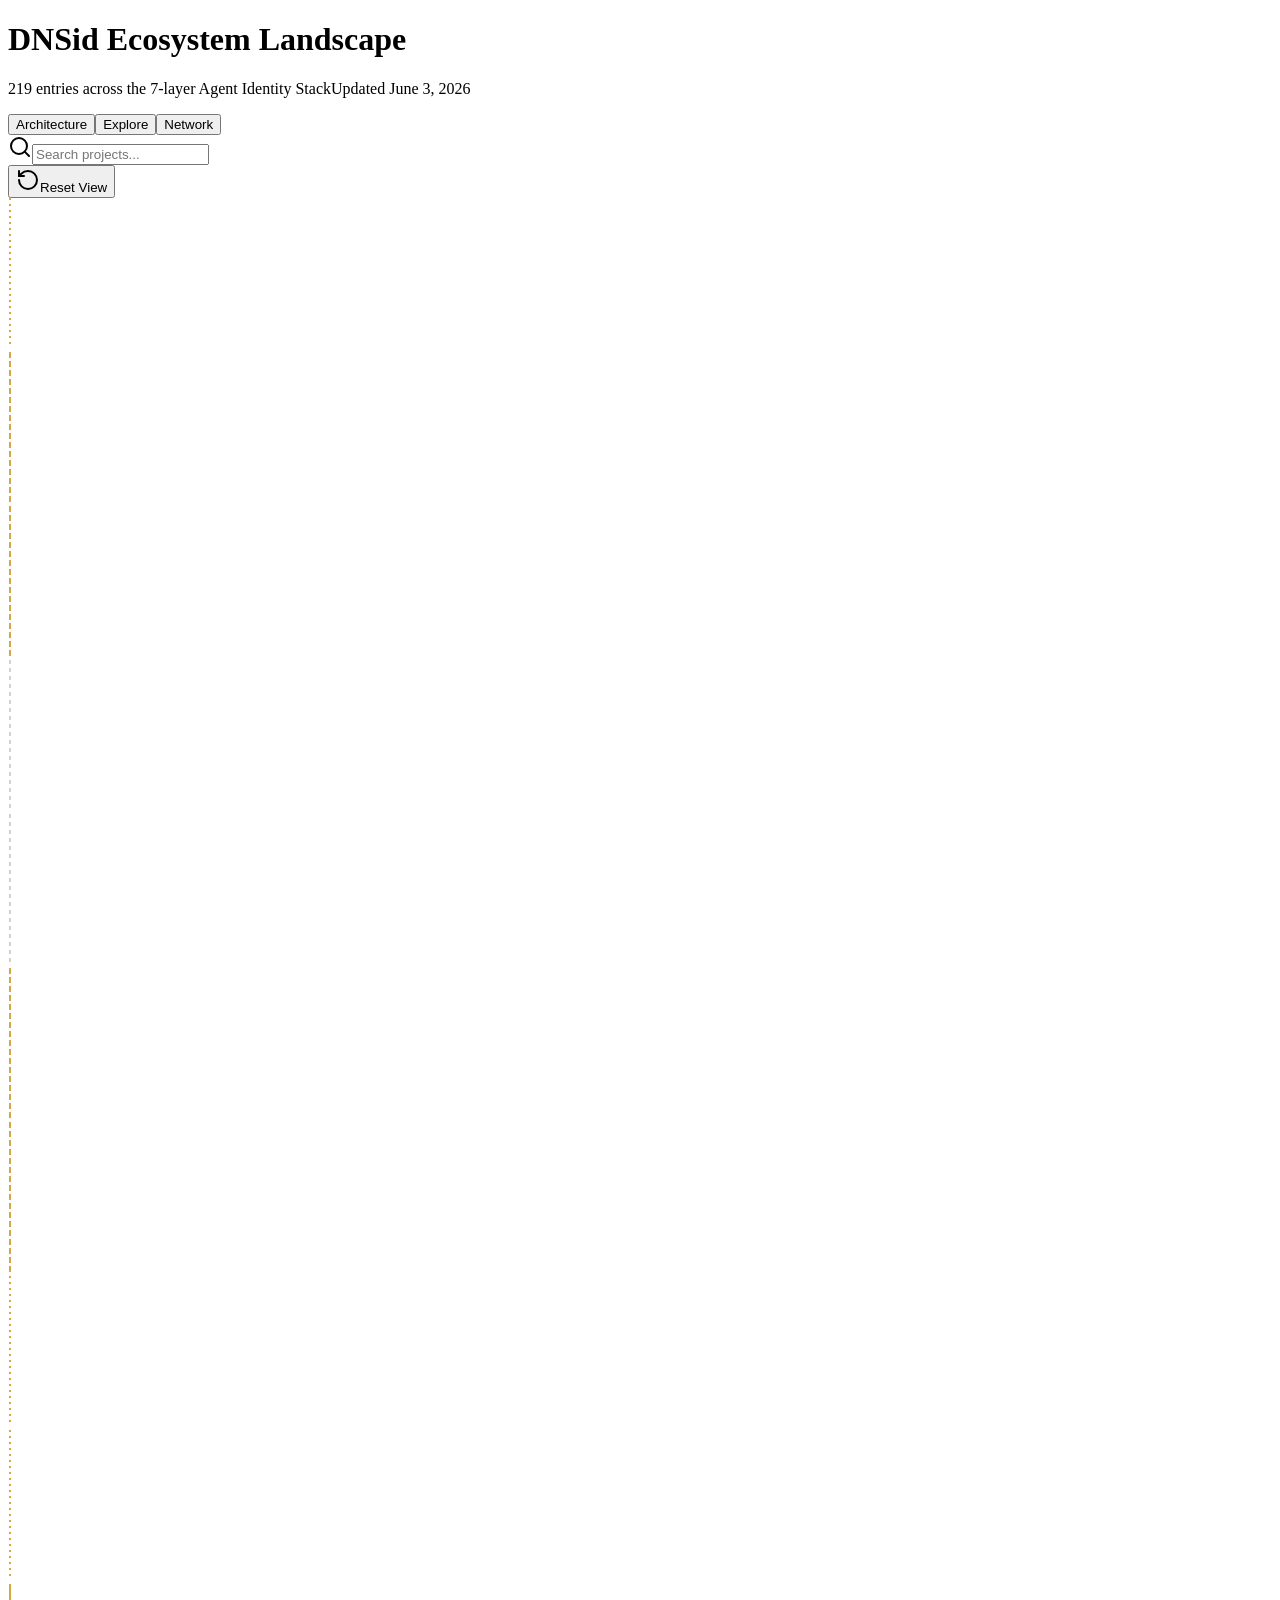
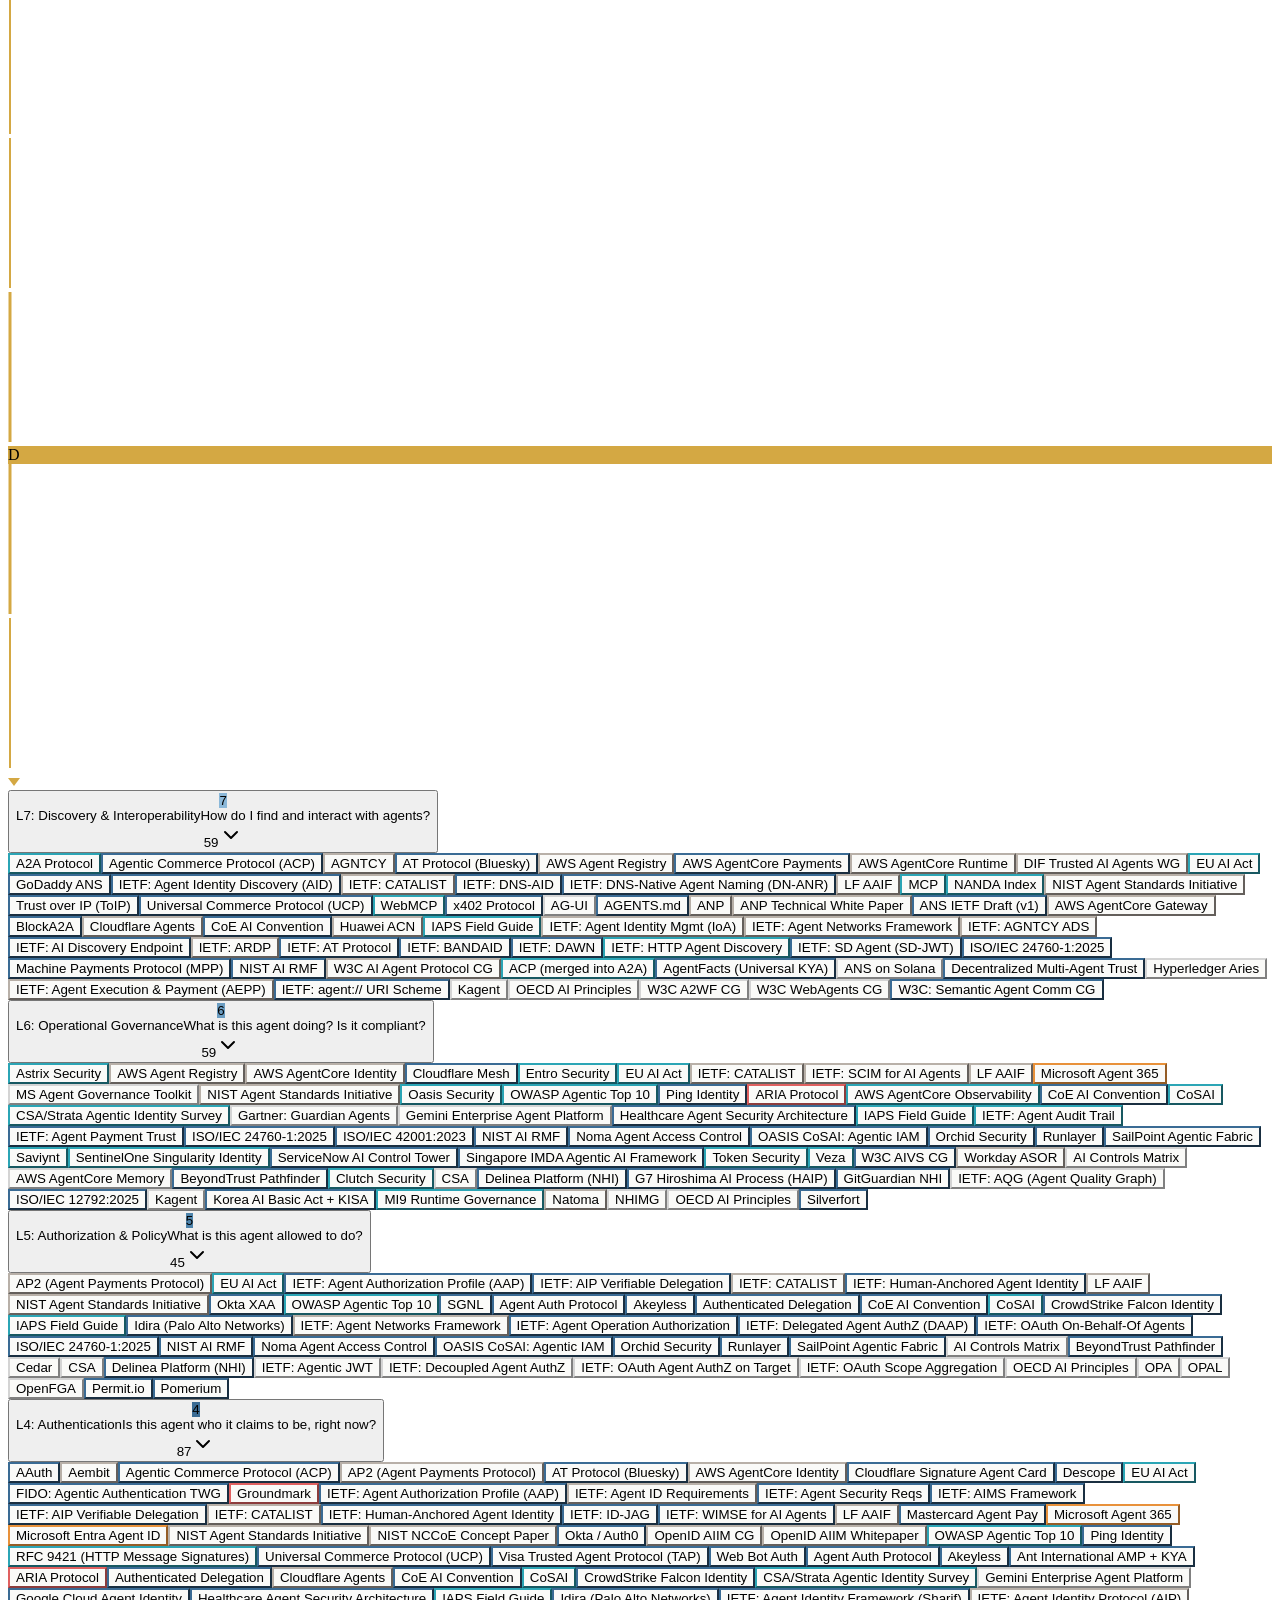
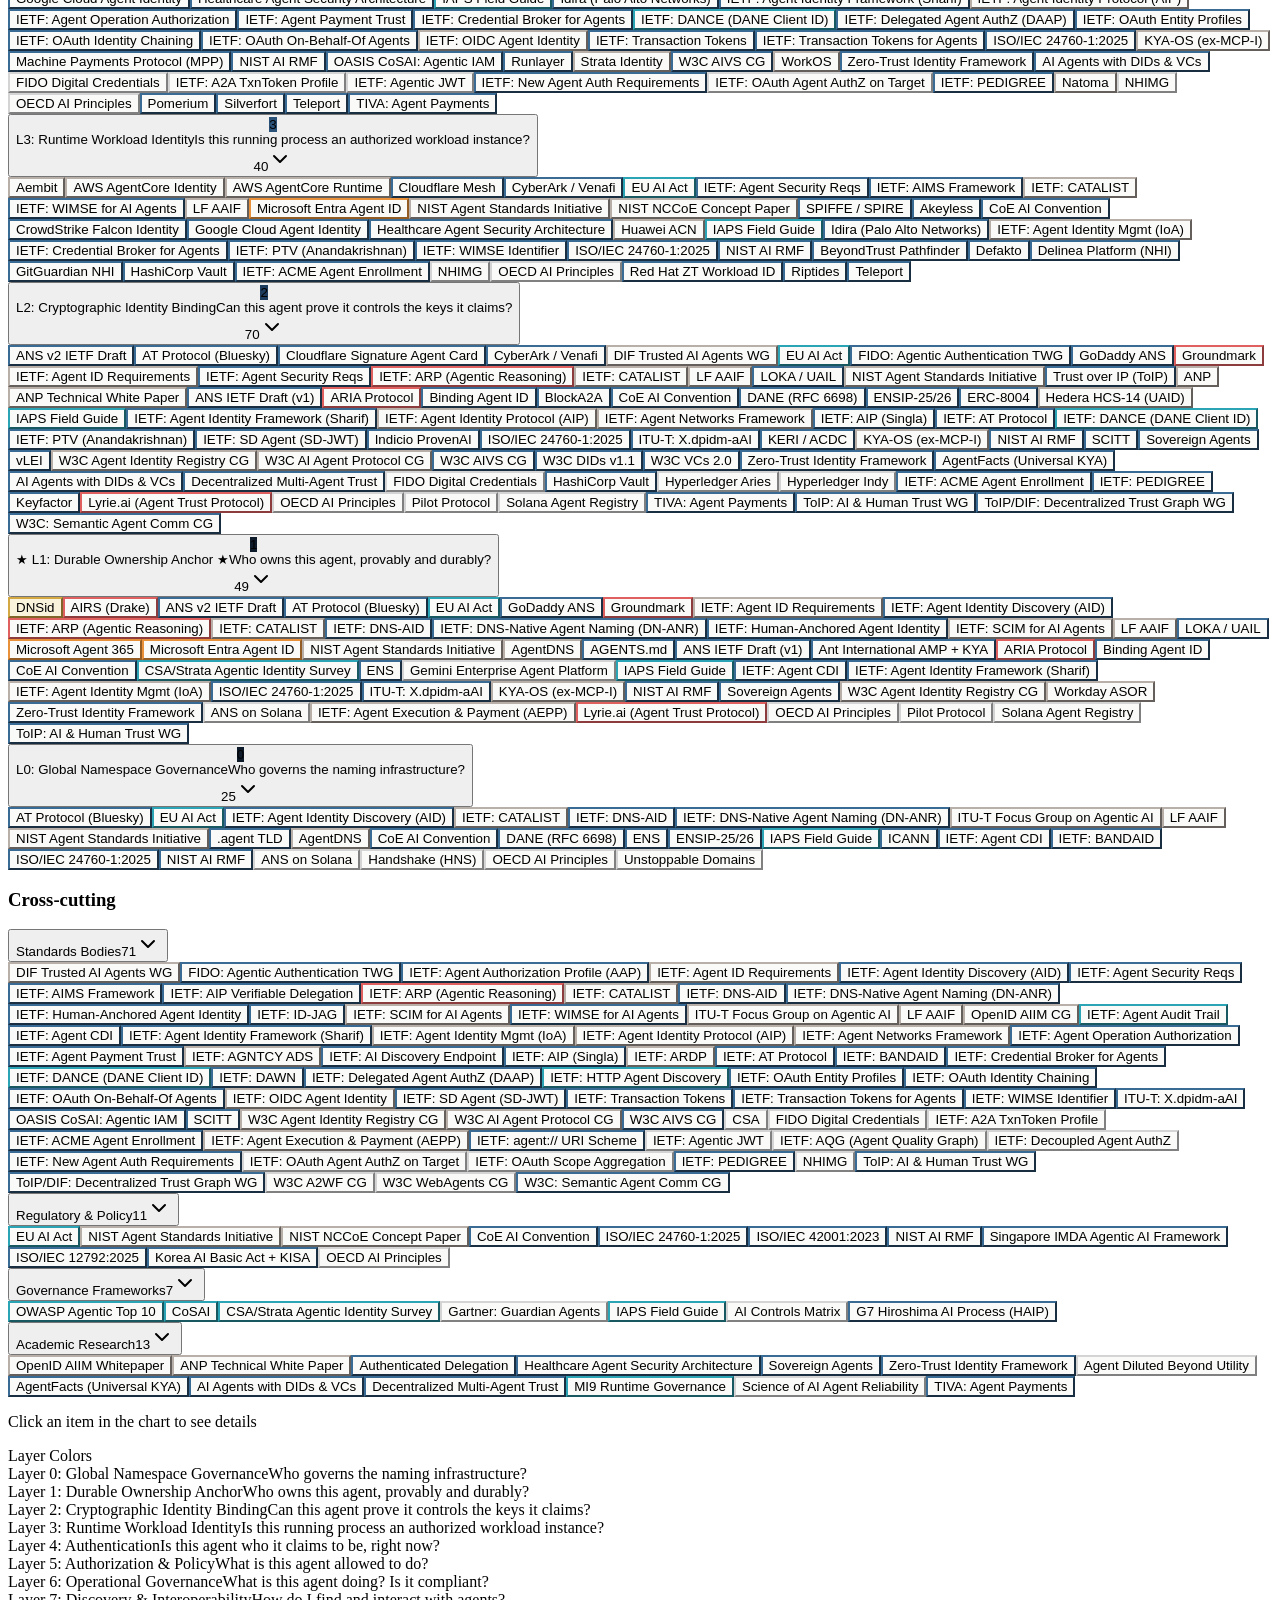
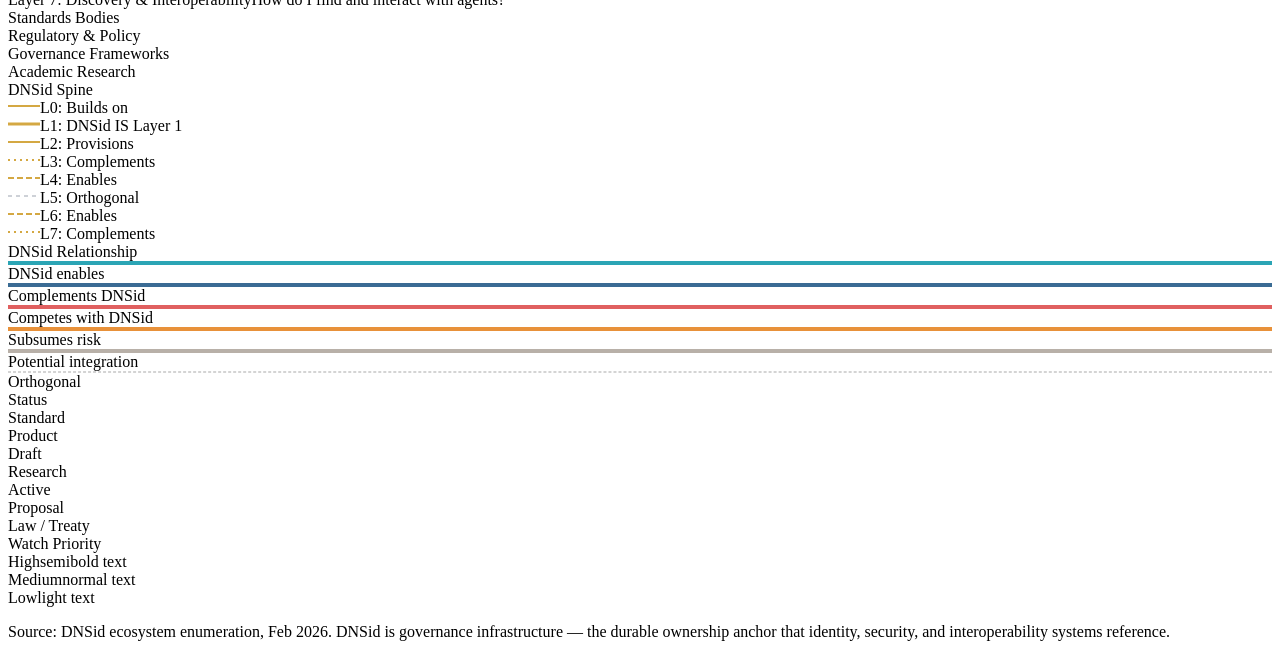
==== commit 13f7e122: "viz: IETF draft version labels + DNS-AID -02 + dedupe guardrail - Every IETF-draft entry now shows a" ====
--- a/index.html
+++ b/index.html
@@ -1,4 +1,4 @@
-<!DOCTYPE html><!--fq_DNL5TMjZGY8IZhe1bZ--><html lang="en"><head><meta charSet="utf-8"/><meta name="viewport" content="width=device-width, initial-scale=1"/><link rel="preload" href="/dnsid-landscape/_next/static/media/83afe278b6a6bb3c-s.p.3a6ba036.woff2" as="font" crossorigin="" type="font/woff2"/><link rel="stylesheet" href="/dnsid-landscape/_next/static/chunks/3d25c9f1469f68bf.css" data-precedence="next"/><link rel="preload" as="script" fetchPriority="low" href="/dnsid-landscape/_next/static/chunks/465fe24b8e6107f6.js"/><script src="/dnsid-landscape/_next/static/chunks/5dc42f9d5eca137d.js" async=""></script><script src="/dnsid-landscape/_next/static/chunks/ceafe1b98a9e2067.js" async=""></script><script src="/dnsid-landscape/_next/static/chunks/turbopack-a26d6f9fef63fd71.js" async=""></script><script src="/dnsid-landscape/_next/static/chunks/9f3efdd4644311b4.js" async=""></script><script src="/dnsid-landscape/_next/static/chunks/e80bacca21ec04cf.js" async=""></script><meta name="next-size-adjust" content=""/><title>DNSid Ecosystem Landscape v2</title><meta name="description" content="Interactive layered stack and sunburst visualization of 100 projects across the 7-layer Agent Identity and Governance Stack"/><link rel="icon" href="/dnsid-landscape/favicon.ico?favicon.0b3bf435.ico" sizes="256x256" type="image/x-icon"/><script src="/dnsid-landscape/_next/static/chunks/a6dad97d9634a72d.js" noModule=""></script></head><body class="inter_fe8b9d92-module__LINzvG__variable antialiased"><div hidden=""><!--$--><!--/$--></div><div class="min-h-screen bg-background"><header class="border-b border-border px-6 py-4"><div class="max-w-[1400px] mx-auto flex items-center justify-between flex-wrap gap-3"><div><h1 class="text-xl font-semibold text-foreground">DNSid Ecosystem Landscape</h1><p class="text-sm text-[#6B9DC2] mt-0.5">224<!-- --> entries across the 7-layer Agent Identity Stack<span class="text-muted-foreground ml-2">Updated <!-- -->June 3, 2026</span></p></div><div class="flex gap-1 rounded-lg bg-muted p-1"><button class="
+<!DOCTYPE html><!--CaKn95xxMSyoN6QFYyoOq--><html lang="en"><head><meta charSet="utf-8"/><meta name="viewport" content="width=device-width, initial-scale=1"/><link rel="preload" href="/dnsid-landscape/_next/static/media/83afe278b6a6bb3c-s.p.3a6ba036.woff2" as="font" crossorigin="" type="font/woff2"/><link rel="stylesheet" href="/dnsid-landscape/_next/static/chunks/2e1230c5442a0f52.css" data-precedence="next"/><link rel="preload" as="script" fetchPriority="low" href="/dnsid-landscape/_next/static/chunks/465fe24b8e6107f6.js"/><script src="/dnsid-landscape/_next/static/chunks/5dc42f9d5eca137d.js" async=""></script><script src="/dnsid-landscape/_next/static/chunks/ceafe1b98a9e2067.js" async=""></script><script src="/dnsid-landscape/_next/static/chunks/turbopack-a26d6f9fef63fd71.js" async=""></script><script src="/dnsid-landscape/_next/static/chunks/9f3efdd4644311b4.js" async=""></script><script src="/dnsid-landscape/_next/static/chunks/3e06d1431c085780.js" async=""></script><meta name="next-size-adjust" content=""/><title>DNSid Ecosystem Landscape v2</title><meta name="description" content="Interactive layered stack and sunburst visualization of 100 projects across the 7-layer Agent Identity and Governance Stack"/><link rel="icon" href="/dnsid-landscape/favicon.ico?favicon.0b3bf435.ico" sizes="256x256" type="image/x-icon"/><script src="/dnsid-landscape/_next/static/chunks/a6dad97d9634a72d.js" noModule=""></script></head><body class="inter_fe8b9d92-module__LINzvG__variable antialiased"><div hidden=""><!--$--><!--/$--></div><div class="min-h-screen bg-background"><header class="border-b border-border px-6 py-4"><div class="max-w-[1400px] mx-auto flex items-center justify-between flex-wrap gap-3"><div><h1 class="text-xl font-semibold text-foreground">DNSid Ecosystem Landscape</h1><p class="text-sm text-[#6B9DC2] mt-0.5">219<!-- --> entries across the 7-layer Agent Identity Stack<span class="text-muted-foreground ml-2">Updated <!-- -->June 3, 2026</span></p></div><div class="flex gap-1 rounded-lg bg-muted p-1"><button class="
             px-4 py-1.5 text-sm font-medium rounded-md transition-colors
             bg-background text-foreground shadow-sm
           ">Architecture</button><button class="
@@ -17,7 +17,7 @@
             text-[11px] font-bold shrink-0 h-6 w-6 rounded-full
             flex items-center justify-center text-white
             
-          " style="background-color:#8BB8D9">7</span><div class="min-w-0 flex-1"><span class="text-sm font-medium block ">L<!-- -->7<!-- -->: <!-- -->Discovery &amp; Interoperability</span><span class="text-[10px] text-muted-foreground block truncate">How do I find and interact with agents?</span></div><span class="text-[11px] text-muted-foreground shrink-0 tabular-nums">60</span><svg xmlns="http://www.w3.org/2000/svg" width="24" height="24" viewBox="0 0 24 24" fill="none" stroke="currentColor" stroke-width="2" stroke-linecap="round" stroke-linejoin="round" class="lucide lucide-chevron-down h-4 w-4 text-muted-foreground shrink-0 transition-transform" aria-hidden="true"><path d="m6 9 6 6 6-6"></path></svg></button><div class="
+          " style="background-color:#8BB8D9">7</span><div class="min-w-0 flex-1"><span class="text-sm font-medium block ">L<!-- -->7<!-- -->: <!-- -->Discovery &amp; Interoperability</span><span class="text-[10px] text-muted-foreground block truncate">How do I find and interact with agents?</span></div><span class="text-[11px] text-muted-foreground shrink-0 tabular-nums">59</span><svg xmlns="http://www.w3.org/2000/svg" width="24" height="24" viewBox="0 0 24 24" fill="none" stroke="currentColor" stroke-width="2" stroke-linecap="round" stroke-linejoin="round" class="lucide lucide-chevron-down h-4 w-4 text-muted-foreground shrink-0 transition-transform" aria-hidden="true"><path d="m6 9 6 6 6-6"></path></svg></button><div class="
           overflow-hidden transition-all duration-200
           max-h-0 opacity-0
         "><div class="px-3 pb-3 pt-1 flex flex-wrap gap-1.5"><button class="
@@ -349,14 +349,6 @@
         
         hover:opacity-90
       " style="border-color:#3A6B94;background-color:#fafaf8" title="IETF: DAWN — Complements"><span class="h-2 w-2 rounded-full shrink-0" style="background-color:#3A6B94"></span><span class="font-normal truncate max-w-[180px]">IETF: DAWN</span></button><button class="
-        inline-flex items-center rounded-full
-        leading-tight transition-all cursor-pointer
-        gap-1.5 px-2 py-1 text-[11px] border hover:shadow-sm
-        
-        
-        
-        hover:opacity-90
-      " style="border-color:#3A6B94;background-color:#fafaf8" title="IETF: DNS-Native Naming Resolution (Cui) — Complements"><span class="h-2 w-2 rounded-full shrink-0" style="background-color:#3A6B94"></span><span class="font-normal truncate max-w-[180px]">IETF: DNS-Native Naming Resolution (Cui)</span></button><button class="
         inline-flex items-center rounded-full
         leading-tight transition-all cursor-pointer
         gap-1.5 px-2 py-1 text-[11px] border hover:shadow-sm
@@ -995,7 +987,7 @@
             text-[11px] font-bold shrink-0 h-6 w-6 rounded-full
             flex items-center justify-center text-white
             
-          " style="background-color:#4D83AB">5</span><div class="min-w-0 flex-1"><span class="text-sm font-medium block ">L<!-- -->5<!-- -->: <!-- -->Authorization &amp; Policy</span><span class="text-[10px] text-muted-foreground block truncate">What is this agent allowed to do?</span></div><span class="text-[11px] text-muted-foreground shrink-0 tabular-nums">46</span><svg xmlns="http://www.w3.org/2000/svg" width="24" height="24" viewBox="0 0 24 24" fill="none" stroke="currentColor" stroke-width="2" stroke-linecap="round" stroke-linejoin="round" class="lucide lucide-chevron-down h-4 w-4 text-muted-foreground shrink-0 transition-transform" aria-hidden="true"><path d="m6 9 6 6 6-6"></path></svg></button><div class="
+          " style="background-color:#4D83AB">5</span><div class="min-w-0 flex-1"><span class="text-sm font-medium block ">L<!-- -->5<!-- -->: <!-- -->Authorization &amp; Policy</span><span class="text-[10px] text-muted-foreground block truncate">What is this agent allowed to do?</span></div><span class="text-[11px] text-muted-foreground shrink-0 tabular-nums">45</span><svg xmlns="http://www.w3.org/2000/svg" width="24" height="24" viewBox="0 0 24 24" fill="none" stroke="currentColor" stroke-width="2" stroke-linecap="round" stroke-linejoin="round" class="lucide lucide-chevron-down h-4 w-4 text-muted-foreground shrink-0 transition-transform" aria-hidden="true"><path d="m6 9 6 6 6-6"></path></svg></button><div class="
           overflow-hidden transition-all duration-200
           max-h-0 opacity-0
         "><div class="px-3 pb-3 pt-1 flex flex-wrap gap-1.5"><button class="
@@ -1023,14 +1015,6 @@
         
         hover:opacity-90
       " style="border-color:#3A6B94;background-color:#fafaf8" title="IETF: Agent Authorization Profile (AAP) — Complements"><span class="h-2 w-2 rounded-full shrink-0" style="background-color:#3A6B94"></span><span class="font-semibold truncate max-w-[180px]">IETF: Agent Authorization Profile (AAP)</span></button><button class="
-        inline-flex items-center rounded-full
-        leading-tight transition-all cursor-pointer
-        gap-1.5 px-2 py-1 text-[11px] border hover:shadow-sm
-        
-        
-        
-        hover:opacity-90
-      " style="border-color:#3A6B94;background-color:#fafaf8" title="IETF: AI Agent Auth &amp; AuthZ (KLRC) — Complements"><span class="h-2 w-2 rounded-full shrink-0" style="background-color:#3A6B94"></span><span class="font-semibold truncate max-w-[180px]">IETF: AI Agent Auth &amp; AuthZ (KLRC)</span></button><button class="
         inline-flex items-center rounded-full
         leading-tight transition-all cursor-pointer
         gap-1.5 px-2 py-1 text-[11px] border hover:shadow-sm
@@ -1376,7 +1360,7 @@
             text-[11px] font-bold shrink-0 h-6 w-6 rounded-full
             flex items-center justify-center text-white
             
-          " style="background-color:#3A6B94">4</span><div class="min-w-0 flex-1"><span class="text-sm font-medium block ">L<!-- -->4<!-- -->: <!-- -->Authentication</span><span class="text-[10px] text-muted-foreground block truncate">Is this agent who it claims to be, right now?</span></div><span class="text-[11px] text-muted-foreground shrink-0 tabular-nums">88</span><svg xmlns="http://www.w3.org/2000/svg" width="24" height="24" viewBox="0 0 24 24" fill="none" stroke="currentColor" stroke-width="2" stroke-linecap="round" stroke-linejoin="round" class="lucide lucide-chevron-down h-4 w-4 text-muted-foreground shrink-0 transition-transform" aria-hidden="true"><path d="m6 9 6 6 6-6"></path></svg></button><div class="
+          " style="background-color:#3A6B94">4</span><div class="min-w-0 flex-1"><span class="text-sm font-medium block ">L<!-- -->4<!-- -->: <!-- -->Authentication</span><span class="text-[10px] text-muted-foreground block truncate">Is this agent who it claims to be, right now?</span></div><span class="text-[11px] text-muted-foreground shrink-0 tabular-nums">87</span><svg xmlns="http://www.w3.org/2000/svg" width="24" height="24" viewBox="0 0 24 24" fill="none" stroke="currentColor" stroke-width="2" stroke-linecap="round" stroke-linejoin="round" class="lucide lucide-chevron-down h-4 w-4 text-muted-foreground shrink-0 transition-transform" aria-hidden="true"><path d="m6 9 6 6 6-6"></path></svg></button><div class="
           overflow-hidden transition-all duration-200
           max-h-0 opacity-0
         "><div class="px-3 pb-3 pt-1 flex flex-wrap gap-1.5"><button class="
@@ -1492,14 +1476,6 @@
         
         hover:opacity-90
       " style="border-color:#3A6B94;background-color:#fafaf8" title="IETF: Agent Security Reqs — Complements"><span class="h-2 w-2 rounded-full shrink-0" style="background-color:#3A6B94"></span><span class="font-semibold truncate max-w-[180px]">IETF: Agent Security Reqs</span></button><button class="
-        inline-flex items-center rounded-full
-        leading-tight transition-all cursor-pointer
-        gap-1.5 px-2 py-1 text-[11px] border hover:shadow-sm
-        
-        
-        
-        hover:opacity-90
-      " style="border-color:#3A6B94;background-color:#fafaf8" title="IETF: AI Agent Auth &amp; AuthZ (KLRC) — Complements"><span class="h-2 w-2 rounded-full shrink-0" style="background-color:#3A6B94"></span><span class="font-semibold truncate max-w-[180px]">IETF: AI Agent Auth &amp; AuthZ (KLRC)</span></button><button class="
         inline-flex items-center rounded-full
         leading-tight transition-all cursor-pointer
         gap-1.5 px-2 py-1 text-[11px] border hover:shadow-sm
@@ -2093,7 +2069,7 @@
             text-[11px] font-bold shrink-0 h-6 w-6 rounded-full
             flex items-center justify-center text-white
             
-          " style="background-color:#2A5278">3</span><div class="min-w-0 flex-1"><span class="text-sm font-medium block ">L<!-- -->3<!-- -->: <!-- -->Runtime Workload Identity</span><span class="text-[10px] text-muted-foreground block truncate">Is this running process an authorized workload instance?</span></div><span class="text-[11px] text-muted-foreground shrink-0 tabular-nums">42</span><svg xmlns="http://www.w3.org/2000/svg" width="24" height="24" viewBox="0 0 24 24" fill="none" stroke="currentColor" stroke-width="2" stroke-linecap="round" stroke-linejoin="round" class="lucide lucide-chevron-down h-4 w-4 text-muted-foreground shrink-0 transition-transform" aria-hidden="true"><path d="m6 9 6 6 6-6"></path></svg></button><div class="
+          " style="background-color:#2A5278">3</span><div class="min-w-0 flex-1"><span class="text-sm font-medium block ">L<!-- -->3<!-- -->: <!-- -->Runtime Workload Identity</span><span class="text-[10px] text-muted-foreground block truncate">Is this running process an authorized workload instance?</span></div><span class="text-[11px] text-muted-foreground shrink-0 tabular-nums">40</span><svg xmlns="http://www.w3.org/2000/svg" width="24" height="24" viewBox="0 0 24 24" fill="none" stroke="currentColor" stroke-width="2" stroke-linecap="round" stroke-linejoin="round" class="lucide lucide-chevron-down h-4 w-4 text-muted-foreground shrink-0 transition-transform" aria-hidden="true"><path d="m6 9 6 6 6-6"></path></svg></button><div class="
           overflow-hidden transition-all duration-200
           max-h-0 opacity-0
         "><div class="px-3 pb-3 pt-1 flex flex-wrap gap-1.5"><button class="
@@ -2160,14 +2136,6 @@
         
         
         hover:opacity-90
-      " style="border-color:#3A6B94;background-color:#fafaf8" title="IETF: AI Agent Auth &amp; AuthZ (KLRC) — Complements"><span class="h-2 w-2 rounded-full shrink-0" style="background-color:#3A6B94"></span><span class="font-semibold truncate max-w-[180px]">IETF: AI Agent Auth &amp; AuthZ (KLRC)</span></button><button class="
-        inline-flex items-center rounded-full
-        leading-tight transition-all cursor-pointer
-        gap-1.5 px-2 py-1 text-[11px] border hover:shadow-sm
-        
-        
-        
-        hover:opacity-90
       " style="border-color:#3A6B94;background-color:#fafaf8" title="IETF: AIMS Framework — Complements"><span class="h-2 w-2 rounded-full shrink-0" style="background-color:#3A6B94"></span><span class="font-semibold truncate max-w-[180px]">IETF: AIMS Framework</span></button><button class="
         inline-flex items-center rounded-full
         leading-tight transition-all cursor-pointer
@@ -2297,14 +2265,6 @@
         
         hover:opacity-90
       " style="border-color:#B8B0A8;background-color:#fafaf8" title="IETF: Agent Identity Mgmt (IoA) — Potential integration"><span class="h-2 w-2 rounded-full shrink-0" style="background-color:#B8B0A8"></span><span class="font-normal truncate max-w-[180px]">IETF: Agent Identity Mgmt (IoA)</span></button><button class="
-        inline-flex items-center rounded-full
-        leading-tight transition-all cursor-pointer
-        gap-1.5 px-2 py-1 text-[11px] border hover:shadow-sm
-        
-        
-        
-        hover:opacity-90
-      " style="border-color:#3A6B94;background-color:#fafaf8" title="IETF: Attested Agent Identity — Complements"><span class="h-2 w-2 rounded-full shrink-0" style="background-color:#3A6B94"></span><span class="font-normal truncate max-w-[180px]">IETF: Attested Agent Identity</span></button><button class="
         inline-flex items-center rounded-full
         leading-tight transition-all cursor-pointer
         gap-1.5 px-2 py-1 text-[11px] border hover:shadow-sm
@@ -2442,7 +2402,7 @@
             text-[11px] font-bold shrink-0 h-6 w-6 rounded-full
             flex items-center justify-center text-white
             
-          " style="background-color:#1B3A5C">2</span><div class="min-w-0 flex-1"><span class="text-sm font-medium block ">L<!-- -->2<!-- -->: <!-- -->Cryptographic Identity Binding</span><span class="text-[10px] text-muted-foreground block truncate">Can this agent prove it controls the keys it claims?</span></div><span class="text-[11px] text-muted-foreground shrink-0 tabular-nums">74</span><svg xmlns="http://www.w3.org/2000/svg" width="24" height="24" viewBox="0 0 24 24" fill="none" stroke="currentColor" stroke-width="2" stroke-linecap="round" stroke-linejoin="round" class="lucide lucide-chevron-down h-4 w-4 text-muted-foreground shrink-0 transition-transform" aria-hidden="true"><path d="m6 9 6 6 6-6"></path></svg></button><div class="
+          " style="background-color:#1B3A5C">2</span><div class="min-w-0 flex-1"><span class="text-sm font-medium block ">L<!-- -->2<!-- -->: <!-- -->Cryptographic Identity Binding</span><span class="text-[10px] text-muted-foreground block truncate">Can this agent prove it controls the keys it claims?</span></div><span class="text-[11px] text-muted-foreground shrink-0 tabular-nums">70</span><svg xmlns="http://www.w3.org/2000/svg" width="24" height="24" viewBox="0 0 24 24" fill="none" stroke="currentColor" stroke-width="2" stroke-linecap="round" stroke-linejoin="round" class="lucide lucide-chevron-down h-4 w-4 text-muted-foreground shrink-0 transition-transform" aria-hidden="true"><path d="m6 9 6 6 6-6"></path></svg></button><div class="
           overflow-hidden transition-all duration-200
           max-h-0 opacity-0
         "><div class="px-3 pb-3 pt-1 flex flex-wrap gap-1.5"><button class="
@@ -2693,14 +2653,6 @@
         
         
         hover:opacity-90
-      " style="border-color:#B8B0A8;background-color:#fafaf8" title="IETF: Agent Identity Management — Potential integration"><span class="h-2 w-2 rounded-full shrink-0" style="background-color:#B8B0A8"></span><span class="font-normal truncate max-w-[180px]">IETF: Agent Identity Management</span></button><button class="
-        inline-flex items-center rounded-full
-        leading-tight transition-all cursor-pointer
-        gap-1.5 px-2 py-1 text-[11px] border hover:shadow-sm
-        
-        
-        
-        hover:opacity-90
       " style="border-color:#B8B0A8;background-color:#fafaf8" title="IETF: Agent Identity Protocol (AIP) — Potential integration"><span class="h-2 w-2 rounded-full shrink-0" style="background-color:#B8B0A8"></span><span class="font-normal truncate max-w-[180px]">IETF: Agent Identity Protocol (AIP)</span></button><button class="
         inline-flex items-center rounded-full
         leading-tight transition-all cursor-pointer
@@ -2709,14 +2661,6 @@
         
         
         hover:opacity-90
-      " style="border-color:#B8B0A8;background-color:#fafaf8" title="IETF: Agent Identity Registry — Potential integration"><span class="h-2 w-2 rounded-full shrink-0" style="background-color:#B8B0A8"></span><span class="font-normal truncate max-w-[180px]">IETF: Agent Identity Registry</span></button><button class="
-        inline-flex items-center rounded-full
-        leading-tight transition-all cursor-pointer
-        gap-1.5 px-2 py-1 text-[11px] border hover:shadow-sm
-        
-        
-        
-        hover:opacity-90
       " style="border-color:#B8B0A8;background-color:#fafaf8" title="IETF: Agent Networks Framework — Potential integration"><span class="h-2 w-2 rounded-full shrink-0" style="background-color:#B8B0A8"></span><span class="font-normal truncate max-w-[180px]">IETF: Agent Networks Framework</span></button><button class="
         inline-flex items-center rounded-full
         leading-tight transition-all cursor-pointer
@@ -2741,23 +2685,7 @@
         
         
         hover:opacity-90
-      " style="border-color:#3A6B94;background-color:#fafaf8" title="IETF: Attested Agent Identity — Complements"><span class="h-2 w-2 rounded-full shrink-0" style="background-color:#3A6B94"></span><span class="font-normal truncate max-w-[180px]">IETF: Attested Agent Identity</span></button><button class="
-        inline-flex items-center rounded-full
-        leading-tight transition-all cursor-pointer
-        gap-1.5 px-2 py-1 text-[11px] border hover:shadow-sm
-        
-        
-        
-        hover:opacity-90
       " style="border-color:#2BA5B5;background-color:#fafaf8" title="IETF: DANCE (DANE Client ID) — Enables"><span class="h-2 w-2 rounded-full shrink-0" style="background-color:#2BA5B5"></span><span class="font-normal truncate max-w-[180px]">IETF: DANCE (DANE Client ID)</span></button><button class="
-        inline-flex items-center rounded-full
-        leading-tight transition-all cursor-pointer
-        gap-1.5 px-2 py-1 text-[11px] border hover:shadow-sm
-        
-        
-        
-        hover:opacity-90
-      " style="border-color:#3A6B94;background-color:#fafaf8" title="IETF: DNS-Native Naming Resolution (Cui) — Complements"><span class="h-2 w-2 rounded-full shrink-0" style="background-color:#3A6B94"></span><span class="font-normal truncate max-w-[180px]">IETF: DNS-Native Naming Resolution (Cui)</span></button><button class="
         inline-flex items-center rounded-full
         leading-tight transition-all cursor-pointer
         gap-1.5 px-2 py-1 text-[11px] border hover:shadow-sm
@@ -3047,7 +2975,7 @@
             text-[11px] font-bold shrink-0 h-6 w-6 rounded-full
             flex items-center justify-center text-white
             ring-2 ring-dnsid-gold ring-offset-1
-          " style="background-color:#0D1B2A">1</span><div class="min-w-0 flex-1"><span class="text-sm font-medium block text-dnsid-gold">★ <!-- -->L<!-- -->1<!-- -->: <!-- -->Durable Ownership Anchor<!-- --> ★</span><span class="text-[10px] text-muted-foreground block truncate">Who owns this agent, provably and durably?</span></div><span class="text-[11px] text-muted-foreground shrink-0 tabular-nums">52</span><svg xmlns="http://www.w3.org/2000/svg" width="24" height="24" viewBox="0 0 24 24" fill="none" stroke="currentColor" stroke-width="2" stroke-linecap="round" stroke-linejoin="round" class="lucide lucide-chevron-down h-4 w-4 text-muted-foreground shrink-0 transition-transform" aria-hidden="true"><path d="m6 9 6 6 6-6"></path></svg></button><div class="
+          " style="background-color:#0D1B2A">1</span><div class="min-w-0 flex-1"><span class="text-sm font-medium block text-dnsid-gold">★ <!-- -->L<!-- -->1<!-- -->: <!-- -->Durable Ownership Anchor<!-- --> ★</span><span class="text-[10px] text-muted-foreground block truncate">Who owns this agent, provably and durably?</span></div><span class="text-[11px] text-muted-foreground shrink-0 tabular-nums">49</span><svg xmlns="http://www.w3.org/2000/svg" width="24" height="24" viewBox="0 0 24 24" fill="none" stroke="currentColor" stroke-width="2" stroke-linecap="round" stroke-linejoin="round" class="lucide lucide-chevron-down h-4 w-4 text-muted-foreground shrink-0 transition-transform" aria-hidden="true"><path d="m6 9 6 6 6-6"></path></svg></button><div class="
           overflow-hidden transition-all duration-200
           max-h-0 opacity-0
         "><div class="px-3 pb-3 pt-1 flex flex-wrap gap-1.5"><button class="
@@ -3322,31 +3250,7 @@
         
         
         hover:opacity-90
-      " style="border-color:#B8B0A8;background-color:#fafaf8" title="IETF: Agent Identity Management — Potential integration"><span class="h-2 w-2 rounded-full shrink-0" style="background-color:#B8B0A8"></span><span class="font-normal truncate max-w-[180px]">IETF: Agent Identity Management</span></button><button class="
-        inline-flex items-center rounded-full
-        leading-tight transition-all cursor-pointer
-        gap-1.5 px-2 py-1 text-[11px] border hover:shadow-sm
-        
-        
-        
-        hover:opacity-90
       " style="border-color:#B8B0A8;background-color:#fafaf8" title="IETF: Agent Identity Mgmt (IoA) — Potential integration"><span class="h-2 w-2 rounded-full shrink-0" style="background-color:#B8B0A8"></span><span class="font-normal truncate max-w-[180px]">IETF: Agent Identity Mgmt (IoA)</span></button><button class="
-        inline-flex items-center rounded-full
-        leading-tight transition-all cursor-pointer
-        gap-1.5 px-2 py-1 text-[11px] border hover:shadow-sm
-        
-        
-        
-        hover:opacity-90
-      " style="border-color:#B8B0A8;background-color:#fafaf8" title="IETF: Agent Identity Registry — Potential integration"><span class="h-2 w-2 rounded-full shrink-0" style="background-color:#B8B0A8"></span><span class="font-normal truncate max-w-[180px]">IETF: Agent Identity Registry</span></button><button class="
-        inline-flex items-center rounded-full
-        leading-tight transition-all cursor-pointer
-        gap-1.5 px-2 py-1 text-[11px] border hover:shadow-sm
-        
-        
-        
-        hover:opacity-90
-      " style="border-color:#3A6B94;background-color:#fafaf8" title="IETF: DNS-Native Naming Resolution (Cui) — Complements"><span class="h-2 w-2 rounded-full shrink-0" style="background-color:#3A6B94"></span><span class="font-normal truncate max-w-[180px]">IETF: DNS-Native Naming Resolution (Cui)</span></button><button class="
         inline-flex items-center rounded-full
         leading-tight transition-all cursor-pointer
         gap-1.5 px-2 py-1 text-[11px] border hover:shadow-sm
@@ -3679,7 +3583,7 @@
         
         
         opacity-60 hover:opacity-80
-      " style="border-color:#d4d4d4;background-color:#fafaf8" title="Unstoppable Domains — Orthogonal"><span class="h-2 w-2 rounded-full shrink-0" style="background-color:#d4d4d4"></span><span class="font-light truncate max-w-[180px]">Unstoppable Domains</span></button></div></div></div></div></div><div class="space-y-2"><h3 class="text-xs font-semibold text-muted-foreground uppercase tracking-wider px-1">Cross-cutting</h3><div class="rounded-lg border border-border"><button class="w-full flex items-center gap-2 px-3 py-2 text-left   hover:bg-muted/50 transition-colors rounded-lg cursor-pointer"><div class="w-1.5 h-6 rounded-full shrink-0" style="background-color:#B8B0A8"></div><span class="text-xs font-medium flex-1">Standards Bodies</span><span class="text-[10px] text-muted-foreground tabular-nums">76</span><svg xmlns="http://www.w3.org/2000/svg" width="24" height="24" viewBox="0 0 24 24" fill="none" stroke="currentColor" stroke-width="2" stroke-linecap="round" stroke-linejoin="round" class="lucide lucide-chevron-down h-3.5 w-3.5 text-muted-foreground transition-transform" aria-hidden="true"><path d="m6 9 6 6 6-6"></path></svg></button><div class="
+      " style="border-color:#d4d4d4;background-color:#fafaf8" title="Unstoppable Domains — Orthogonal"><span class="h-2 w-2 rounded-full shrink-0" style="background-color:#d4d4d4"></span><span class="font-light truncate max-w-[180px]">Unstoppable Domains</span></button></div></div></div></div></div><div class="space-y-2"><h3 class="text-xs font-semibold text-muted-foreground uppercase tracking-wider px-1">Cross-cutting</h3><div class="rounded-lg border border-border"><button class="w-full flex items-center gap-2 px-3 py-2 text-left   hover:bg-muted/50 transition-colors rounded-lg cursor-pointer"><div class="w-1.5 h-6 rounded-full shrink-0" style="background-color:#B8B0A8"></div><span class="text-xs font-medium flex-1">Standards Bodies</span><span class="text-[10px] text-muted-foreground tabular-nums">71</span><svg xmlns="http://www.w3.org/2000/svg" width="24" height="24" viewBox="0 0 24 24" fill="none" stroke="currentColor" stroke-width="2" stroke-linecap="round" stroke-linejoin="round" class="lucide lucide-chevron-down h-3.5 w-3.5 text-muted-foreground transition-transform" aria-hidden="true"><path d="m6 9 6 6 6-6"></path></svg></button><div class="
                 overflow-hidden transition-all duration-200
                 max-h-0 opacity-0
               "><div class="px-3 pb-2.5 pt-0.5 flex flex-wrap gap-1.5"><button class="
@@ -3738,14 +3642,6 @@
         
         
         hover:opacity-90
-      " style="border-color:#3A6B94;background-color:#fafaf8" title="IETF: AI Agent Auth &amp; AuthZ (KLRC) — Complements"><span class="h-2 w-2 rounded-full shrink-0" style="background-color:#3A6B94"></span><span class="font-semibold truncate max-w-[180px]">IETF: AI Agent Auth &amp; AuthZ (KLRC)</span></button><button class="
-        inline-flex items-center rounded-full
-        leading-tight transition-all cursor-pointer
-        gap-1.5 px-2 py-1 text-[11px] border hover:shadow-sm
-        
-        
-        
-        hover:opacity-90
       " style="border-color:#3A6B94;background-color:#fafaf8" title="IETF: AIMS Framework — Complements"><span class="h-2 w-2 rounded-full shrink-0" style="background-color:#3A6B94"></span><span class="font-semibold truncate max-w-[180px]">IETF: AIMS Framework</span></button><button class="
         inline-flex items-center rounded-full
         leading-tight transition-all cursor-pointer
@@ -3874,14 +3770,6 @@
         
         
         hover:opacity-90
-      " style="border-color:#B8B0A8;background-color:#fafaf8" title="IETF: Agent Identity Management — Potential integration"><span class="h-2 w-2 rounded-full shrink-0" style="background-color:#B8B0A8"></span><span class="font-normal truncate max-w-[180px]">IETF: Agent Identity Management</span></button><button class="
-        inline-flex items-center rounded-full
-        leading-tight transition-all cursor-pointer
-        gap-1.5 px-2 py-1 text-[11px] border hover:shadow-sm
-        
-        
-        
-        hover:opacity-90
       " style="border-color:#B8B0A8;background-color:#fafaf8" title="IETF: Agent Identity Mgmt (IoA) — Potential integration"><span class="h-2 w-2 rounded-full shrink-0" style="background-color:#B8B0A8"></span><span class="font-normal truncate max-w-[180px]">IETF: Agent Identity Mgmt (IoA)</span></button><button class="
         inline-flex items-center rounded-full
         leading-tight transition-all cursor-pointer
@@ -3898,14 +3786,6 @@
         
         
         hover:opacity-90
-      " style="border-color:#B8B0A8;background-color:#fafaf8" title="IETF: Agent Identity Registry — Potential integration"><span class="h-2 w-2 rounded-full shrink-0" style="background-color:#B8B0A8"></span><span class="font-normal truncate max-w-[180px]">IETF: Agent Identity Registry</span></button><button class="
-        inline-flex items-center rounded-full
-        leading-tight transition-all cursor-pointer
-        gap-1.5 px-2 py-1 text-[11px] border hover:shadow-sm
-        
-        
-        
-        hover:opacity-90
       " style="border-color:#B8B0A8;background-color:#fafaf8" title="IETF: Agent Networks Framework — Potential integration"><span class="h-2 w-2 rounded-full shrink-0" style="background-color:#B8B0A8"></span><span class="font-normal truncate max-w-[180px]">IETF: Agent Networks Framework</span></button><button class="
         inline-flex items-center rounded-full
         leading-tight transition-all cursor-pointer
@@ -3970,14 +3850,6 @@
         
         
         hover:opacity-90
-      " style="border-color:#3A6B94;background-color:#fafaf8" title="IETF: Attested Agent Identity — Complements"><span class="h-2 w-2 rounded-full shrink-0" style="background-color:#3A6B94"></span><span class="font-normal truncate max-w-[180px]">IETF: Attested Agent Identity</span></button><button class="
-        inline-flex items-center rounded-full
-        leading-tight transition-all cursor-pointer
-        gap-1.5 px-2 py-1 text-[11px] border hover:shadow-sm
-        
-        
-        
-        hover:opacity-90
       " style="border-color:#3A6B94;background-color:#fafaf8" title="IETF: BANDAID — Complements"><span class="h-2 w-2 rounded-full shrink-0" style="background-color:#3A6B94"></span><span class="font-normal truncate max-w-[180px]">IETF: BANDAID</span></button><button class="
         inline-flex items-center rounded-full
         leading-tight transition-all cursor-pointer
@@ -4011,14 +3883,6 @@
         
         hover:opacity-90
       " style="border-color:#3A6B94;background-color:#fafaf8" title="IETF: Delegated Agent AuthZ (DAAP) — Complements"><span class="h-2 w-2 rounded-full shrink-0" style="background-color:#3A6B94"></span><span class="font-normal truncate max-w-[180px]">IETF: Delegated Agent AuthZ (DAAP)</span></button><button class="
-        inline-flex items-center rounded-full
-        leading-tight transition-all cursor-pointer
-        gap-1.5 px-2 py-1 text-[11px] border hover:shadow-sm
-        
-        
-        
-        hover:opacity-90
-      " style="border-color:#3A6B94;background-color:#fafaf8" title="IETF: DNS-Native Naming Resolution (Cui) — Complements"><span class="h-2 w-2 rounded-full shrink-0" style="background-color:#3A6B94"></span><span class="font-normal truncate max-w-[180px]">IETF: DNS-Native Naming Resolution (Cui)</span></button><button class="
         inline-flex items-center rounded-full
         leading-tight transition-all cursor-pointer
         gap-1.5 px-2 py-1 text-[11px] border hover:shadow-sm
@@ -4547,4 +4411,4 @@
         
         
         hover:opacity-90
-      " style="border-color:#3A6B94;background-color:#fafaf8" title="TIVA: Agent Payments — Complements"><span class="h-2 w-2 rounded-full shrink-0" style="background-color:#3A6B94"></span><span class="font-light truncate max-w-[180px]">TIVA: Agent Payments</span></button></div></div></div></div></div></div><div class="space-y-4 overflow-y-auto max-h-[750px]"><div class="rounded-lg border border-border bg-white text-foreground shadow-sm"><div class="p-4"><p class="text-xs text-muted-foreground italic">Click an item in the chart to see details</p></div></div><div class="space-y-3"><div class="rounded-lg border border-border bg-white text-foreground shadow-sm"><div class="flex flex-col space-y-1.5 p-4 pb-1"><div class="text-sm font-semibold leading-none tracking-tight">Layer Colors</div></div><div class="p-4 pt-0 space-y-1.5"><div class="flex items-start gap-2"><div class="h-3.5 w-3.5 rounded-sm shrink-0 mt-0.5" style="background-color:#0D1B2A"></div><div class="min-w-0"><span class="text-[11px] font-medium leading-tight block">Layer 0: Global Namespace Governance</span><span class="text-[10px] text-muted-foreground leading-tight block">Who governs the naming infrastructure?</span></div></div><div class="flex items-start gap-2"><div class="h-3.5 w-3.5 rounded-sm shrink-0 mt-0.5" style="background-color:#0D1B2A"></div><div class="min-w-0"><span class="text-[11px] font-medium leading-tight block">Layer 1: Durable Ownership Anchor</span><span class="text-[10px] text-muted-foreground leading-tight block">Who owns this agent, provably and durably?</span></div></div><div class="flex items-start gap-2"><div class="h-3.5 w-3.5 rounded-sm shrink-0 mt-0.5" style="background-color:#1B3A5C"></div><div class="min-w-0"><span class="text-[11px] font-medium leading-tight block">Layer 2: Cryptographic Identity Binding</span><span class="text-[10px] text-muted-foreground leading-tight block">Can this agent prove it controls the keys it claims?</span></div></div><div class="flex items-start gap-2"><div class="h-3.5 w-3.5 rounded-sm shrink-0 mt-0.5" style="background-color:#2A5278"></div><div class="min-w-0"><span class="text-[11px] font-medium leading-tight block">Layer 3: Runtime Workload Identity</span><span class="text-[10px] text-muted-foreground leading-tight block">Is this running process an authorized workload instance?</span></div></div><div class="flex items-start gap-2"><div class="h-3.5 w-3.5 rounded-sm shrink-0 mt-0.5" style="background-color:#3A6B94"></div><div class="min-w-0"><span class="text-[11px] font-medium leading-tight block">Layer 4: Authentication</span><span class="text-[10px] text-muted-foreground leading-tight block">Is this agent who it claims to be, right now?</span></div></div><div class="flex items-start gap-2"><div class="h-3.5 w-3.5 rounded-sm shrink-0 mt-0.5" style="background-color:#4D83AB"></div><div class="min-w-0"><span class="text-[11px] font-medium leading-tight block">Layer 5: Authorization &amp; Policy</span><span class="text-[10px] text-muted-foreground leading-tight block">What is this agent allowed to do?</span></div></div><div class="flex items-start gap-2"><div class="h-3.5 w-3.5 rounded-sm shrink-0 mt-0.5" style="background-color:#6B9DC2"></div><div class="min-w-0"><span class="text-[11px] font-medium leading-tight block">Layer 6: Operational Governance</span><span class="text-[10px] text-muted-foreground leading-tight block">What is this agent doing? Is it compliant?</span></div></div><div class="flex items-start gap-2"><div class="h-3.5 w-3.5 rounded-sm shrink-0 mt-0.5" style="background-color:#8BB8D9"></div><div class="min-w-0"><span class="text-[11px] font-medium leading-tight block">Layer 7: Discovery &amp; Interoperability</span><span class="text-[10px] text-muted-foreground leading-tight block">How do I find and interact with agents?</span></div></div><div class="flex items-start gap-2"><div class="h-3.5 w-3.5 rounded-sm shrink-0 mt-0.5" style="background-color:#B8B0A8"></div><div class="min-w-0"><span class="text-[11px] font-medium leading-tight block">Standards Bodies</span></div></div><div class="flex items-start gap-2"><div class="h-3.5 w-3.5 rounded-sm shrink-0 mt-0.5" style="background-color:#A89E94"></div><div class="min-w-0"><span class="text-[11px] font-medium leading-tight block">Regulatory &amp; Policy</span></div></div><div class="flex items-start gap-2"><div class="h-3.5 w-3.5 rounded-sm shrink-0 mt-0.5" style="background-color:#C2BAB0"></div><div class="min-w-0"><span class="text-[11px] font-medium leading-tight block">Governance Frameworks</span></div></div><div class="flex items-start gap-2"><div class="h-3.5 w-3.5 rounded-sm shrink-0 mt-0.5" style="background-color:#9E9488"></div><div class="min-w-0"><span class="text-[11px] font-medium leading-tight block">Academic Research</span></div></div></div></div><div class="rounded-lg border border-border bg-white text-foreground shadow-sm"><div class="flex flex-col space-y-1.5 p-4 pb-1"><div class="text-sm font-semibold leading-none tracking-tight">DNSid Spine</div></div><div class="p-4 pt-0 space-y-1.5"><div class="flex items-center gap-2"><svg width="32" height="14" class="shrink-0"><line x1="0" y1="7" x2="32" y2="7" stroke="#D4A843" stroke-width="2"></line></svg><span class="text-[11px]">L<!-- -->0<!-- -->: <!-- -->Builds on</span></div><div class="flex items-center gap-2"><svg width="32" height="14" class="shrink-0"><line x1="0" y1="7" x2="32" y2="7" stroke="#D4A843" stroke-width="3"></line></svg><span class="text-[11px]">L<!-- -->1<!-- -->: <!-- -->DNSid IS Layer 1</span></div><div class="flex items-center gap-2"><svg width="32" height="14" class="shrink-0"><line x1="0" y1="7" x2="32" y2="7" stroke="#D4A843" stroke-width="2"></line></svg><span class="text-[11px]">L<!-- -->2<!-- -->: <!-- -->Provisions</span></div><div class="flex items-center gap-2"><svg width="32" height="14" class="shrink-0"><line x1="0" y1="7" x2="32" y2="7" stroke="#D4A843" stroke-width="2" stroke-dasharray="2 4"></line></svg><span class="text-[11px]">L<!-- -->3<!-- -->: <!-- -->Complements</span></div><div class="flex items-center gap-2"><svg width="32" height="14" class="shrink-0"><line x1="0" y1="7" x2="32" y2="7" stroke="#D4A843" stroke-width="2" stroke-dasharray="6 3"></line></svg><span class="text-[11px]">L<!-- -->4<!-- -->: <!-- -->Enables</span></div><div class="flex items-center gap-2"><svg width="32" height="14" class="shrink-0"><line x1="0" y1="7" x2="32" y2="7" stroke="#9CA3AF" stroke-width="1" stroke-dasharray="4 4"></line></svg><span class="text-[11px]">L<!-- -->5<!-- -->: <!-- -->Orthogonal</span></div><div class="flex items-center gap-2"><svg width="32" height="14" class="shrink-0"><line x1="0" y1="7" x2="32" y2="7" stroke="#D4A843" stroke-width="2" stroke-dasharray="6 3"></line></svg><span class="text-[11px]">L<!-- -->6<!-- -->: <!-- -->Enables</span></div><div class="flex items-center gap-2"><svg width="32" height="14" class="shrink-0"><line x1="0" y1="7" x2="32" y2="7" stroke="#D4A843" stroke-width="2" stroke-dasharray="2 4"></line></svg><span class="text-[11px]">L<!-- -->7<!-- -->: <!-- -->Complements</span></div></div></div><div class="rounded-lg border border-border bg-white text-foreground shadow-sm"><div class="flex flex-col space-y-1.5 p-4 pb-1"><div class="text-sm font-semibold leading-none tracking-tight">DNSid Relationship</div></div><div class="p-4 pt-0 space-y-1.5"><div class="flex items-center gap-2"><div class="h-3.5 w-8 rounded-sm shrink-0" style="border:2px solid #2BA5B5;background-color:#2BA5B515"></div><span class="text-[11px]">DNSid enables</span></div><div class="flex items-center gap-2"><div class="h-3.5 w-8 rounded-sm shrink-0" style="border:2px solid #3A6B94;background-color:#3A6B9415"></div><span class="text-[11px]">Complements DNSid</span></div><div class="flex items-center gap-2"><div class="h-3.5 w-8 rounded-sm shrink-0" style="border:2px solid #E06060;background-color:#E0606015"></div><span class="text-[11px]">Competes with DNSid</span></div><div class="flex items-center gap-2"><div class="h-3.5 w-8 rounded-sm shrink-0" style="border:2px solid #E8913A;background-color:#E8913A15"></div><span class="text-[11px]">Subsumes risk</span></div><div class="flex items-center gap-2"><div class="h-3.5 w-8 rounded-sm shrink-0" style="border:2px solid #B8B0A8;background-color:#B8B0A815"></div><span class="text-[11px]">Potential integration</span></div><div class="flex items-center gap-2"><div class="h-3.5 w-8 rounded-sm shrink-0" style="border:1px dashed #d4d4d4;background-color:transparent"></div><span class="text-[11px]">Orthogonal</span></div></div></div><div class="rounded-lg border border-border bg-white text-foreground shadow-sm"><div class="flex flex-col space-y-1.5 p-4 pb-1"><div class="text-sm font-semibold leading-none tracking-tight">Status</div></div><div class="p-4 pt-0"><div class="flex flex-wrap gap-1.5"><div class="inline-flex items-center rounded-full px-2 py-0.5 text-[10px] font-medium transition-colors bg-green-100 text-green-800">Standard</div><div class="inline-flex items-center rounded-full px-2 py-0.5 text-[10px] font-medium transition-colors bg-blue-100 text-blue-800">Product</div><div class="inline-flex items-center rounded-full px-2 py-0.5 text-[10px] font-medium transition-colors bg-yellow-100 text-yellow-800">Draft</div><div class="inline-flex items-center rounded-full px-2 py-0.5 text-[10px] font-medium transition-colors bg-purple-100 text-purple-800">Research</div><div class="inline-flex items-center rounded-full px-2 py-0.5 text-[10px] font-medium transition-colors bg-teal-100 text-teal-800">Active</div><div class="inline-flex items-center rounded-full px-2 py-0.5 text-[10px] font-medium transition-colors bg-gray-100 text-gray-800">Proposal</div><div class="inline-flex items-center rounded-full px-2 py-0.5 text-[10px] font-medium transition-colors bg-red-100 text-red-800">Law / Treaty</div></div></div></div><div class="rounded-lg border border-border bg-white text-foreground shadow-sm"><div class="flex flex-col space-y-1.5 p-4 pb-1"><div class="text-sm font-semibold leading-none tracking-tight">Watch Priority</div></div><div class="p-4 pt-0 space-y-1"><div class="flex items-center gap-2"><span class="text-[11px] font-semibold w-16">High</span><span class="text-[10px] text-muted-foreground">semibold text</span></div><div class="flex items-center gap-2"><span class="text-[11px] font-normal w-16">Medium</span><span class="text-[10px] text-muted-foreground">normal text</span></div><div class="flex items-center gap-2"><span class="text-[11px] font-light w-16">Low</span><span class="text-[10px] text-muted-foreground">light text</span></div></div></div><p class="text-[10px] text-muted-foreground leading-relaxed px-1">Source: DNSid ecosystem enumeration, Feb 2026. DNSid is governance infrastructure — the durable ownership anchor that identity, security, and interoperability systems reference.</p></div></div></div></main></div><!--$--><!--/$--><script src="/dnsid-landscape/_next/static/chunks/465fe24b8e6107f6.js" id="_R_" async=""></script><script>(self.__next_f=self.__next_f||[]).push([0])</script><script>self.__next_f.push([1,"1:\"$Sreact.fragment\"\n2:I[4609,[\"/dnsid-landscape/_next/static/chunks/9f3efdd4644311b4.js\"],\"default\"]\n3:I[72916,[\"/dnsid-landscape/_next/static/chunks/9f3efdd4644311b4.js\"],\"default\"]\n4:I[20205,[\"/dnsid-landscape/_next/static/chunks/9f3efdd4644311b4.js\"],\"ClientPageRoot\"]\n5:I[83126,[\"/dnsid-landscape/_next/static/chunks/e80bacca21ec04cf.js\"],\"default\"]\n8:I[95546,[\"/dnsid-landscape/_next/static/chunks/9f3efdd4644311b4.js\"],\"OutletBoundary\"]\n9:\"$Sreact.suspense\"\nb:I[95546,[\"/dnsid-landscape/_next/static/chunks/9f3efdd4644311b4.js\"],\"ViewportBoundary\"]\nd:I[95546,[\"/dnsid-landscape/_next/static/chunks/9f3efdd4644311b4.js\"],\"MetadataBoundary\"]\nf:I[77103,[],\"default\"]\n:HL[\"/dnsid-landscape/_next/static/chunks/3d25c9f1469f68bf.css\",\"style\"]\n:HL[\"/dnsid-landscape/_next/static/media/83afe278b6a6bb3c-s.p.3a6ba036.woff2\",\"font\",{\"crossOrigin\":\"\",\"type\":\"font/woff2\"}]\n"])</script><script>self.__next_f.push([1,"0:{\"P\":null,\"b\":\"fq_DNL5TMjZGY8IZhe1bZ\",\"c\":[\"\",\"\"],\"q\":\"\",\"i\":false,\"f\":[[[\"\",{\"children\":[\"__PAGE__\",{}]},\"$undefined\",\"$undefined\",true],[[\"$\",\"$1\",\"c\",{\"children\":[[[\"$\",\"link\",\"0\",{\"rel\":\"stylesheet\",\"href\":\"/dnsid-landscape/_next/static/chunks/3d25c9f1469f68bf.css\",\"precedence\":\"next\",\"crossOrigin\":\"$undefined\",\"nonce\":\"$undefined\"}]],[\"$\",\"html\",null,{\"lang\":\"en\",\"children\":[\"$\",\"body\",null,{\"className\":\"inter_fe8b9d92-module__LINzvG__variable antialiased\",\"children\":[\"$\",\"$L2\",null,{\"parallelRouterKey\":\"children\",\"error\":\"$undefined\",\"errorStyles\":\"$undefined\",\"errorScripts\":\"$undefined\",\"template\":[\"$\",\"$L3\",null,{}],\"templateStyles\":\"$undefined\",\"templateScripts\":\"$undefined\",\"notFound\":[[[\"$\",\"title\",null,{\"children\":\"404: This page could not be found.\"}],[\"$\",\"div\",null,{\"style\":{\"fontFamily\":\"system-ui,\\\"Segoe UI\\\",Roboto,Helvetica,Arial,sans-serif,\\\"Apple Color Emoji\\\",\\\"Segoe UI Emoji\\\"\",\"height\":\"100vh\",\"textAlign\":\"center\",\"display\":\"flex\",\"flexDirection\":\"column\",\"alignItems\":\"center\",\"justifyContent\":\"center\"},\"children\":[\"$\",\"div\",null,{\"children\":[[\"$\",\"style\",null,{\"dangerouslySetInnerHTML\":{\"__html\":\"body{color:#000;background:#fff;margin:0}.next-error-h1{border-right:1px solid rgba(0,0,0,.3)}@media (prefers-color-scheme:dark){body{color:#fff;background:#000}.next-error-h1{border-right:1px solid rgba(255,255,255,.3)}}\"}}],[\"$\",\"h1\",null,{\"className\":\"next-error-h1\",\"style\":{\"display\":\"inline-block\",\"margin\":\"0 20px 0 0\",\"padding\":\"0 23px 0 0\",\"fontSize\":24,\"fontWeight\":500,\"verticalAlign\":\"top\",\"lineHeight\":\"49px\"},\"children\":404}],[\"$\",\"div\",null,{\"style\":{\"display\":\"inline-block\"},\"children\":[\"$\",\"h2\",null,{\"style\":{\"fontSize\":14,\"fontWeight\":400,\"lineHeight\":\"49px\",\"margin\":0},\"children\":\"This page could not be found.\"}]}]]}]}]],[]],\"forbidden\":\"$undefined\",\"unauthorized\":\"$undefined\"}]}]}]]}],{\"children\":[[\"$\",\"$1\",\"c\",{\"children\":[[\"$\",\"$L4\",null,{\"Component\":\"$5\",\"serverProvidedParams\":{\"searchParams\":{},\"params\":{},\"promises\":[\"$@6\",\"$@7\"]}}],[[\"$\",\"script\",\"script-0\",{\"src\":\"/dnsid-landscape/_next/static/chunks/e80bacca21ec04cf.js\",\"async\":true,\"nonce\":\"$undefined\"}]],[\"$\",\"$L8\",null,{\"children\":[\"$\",\"$9\",null,{\"name\":\"Next.MetadataOutlet\",\"children\":\"$@a\"}]}]]}],{},null,false,false]},null,false,false],[\"$\",\"$1\",\"h\",{\"children\":[null,[\"$\",\"$Lb\",null,{\"children\":\"$Lc\"}],[\"$\",\"div\",null,{\"hidden\":true,\"children\":[\"$\",\"$Ld\",null,{\"children\":[\"$\",\"$9\",null,{\"name\":\"Next.Metadata\",\"children\":\"$Le\"}]}]}],[\"$\",\"meta\",null,{\"name\":\"next-size-adjust\",\"content\":\"\"}]]}],false]],\"m\":\"$undefined\",\"G\":[\"$f\",[]],\"S\":true}\n"])</script><script>self.__next_f.push([1,"6:{}\n7:\"$0:f:0:1:1:children:0:props:children:0:props:serverProvidedParams:params\"\n"])</script><script>self.__next_f.push([1,"c:[[\"$\",\"meta\",\"0\",{\"charSet\":\"utf-8\"}],[\"$\",\"meta\",\"1\",{\"name\":\"viewport\",\"content\":\"width=device-width, initial-scale=1\"}]]\n"])</script><script>self.__next_f.push([1,"10:I[35425,[\"/dnsid-landscape/_next/static/chunks/9f3efdd4644311b4.js\"],\"IconMark\"]\na:null\ne:[[\"$\",\"title\",\"0\",{\"children\":\"DNSid Ecosystem Landscape v2\"}],[\"$\",\"meta\",\"1\",{\"name\":\"description\",\"content\":\"Interactive layered stack and sunburst visualization of 100 projects across the 7-layer Agent Identity and Governance Stack\"}],[\"$\",\"link\",\"2\",{\"rel\":\"icon\",\"href\":\"/dnsid-landscape/favicon.ico?favicon.0b3bf435.ico\",\"sizes\":\"256x256\",\"type\":\"image/x-icon\"}],[\"$\",\"$L10\",\"3\",{}]]\n"])</script></body></html>+      " style="border-color:#3A6B94;background-color:#fafaf8" title="TIVA: Agent Payments — Complements"><span class="h-2 w-2 rounded-full shrink-0" style="background-color:#3A6B94"></span><span class="font-light truncate max-w-[180px]">TIVA: Agent Payments</span></button></div></div></div></div></div></div><div class="space-y-4 overflow-y-auto max-h-[750px]"><div class="rounded-lg border border-border bg-white text-foreground shadow-sm"><div class="p-4"><p class="text-xs text-muted-foreground italic">Click an item in the chart to see details</p></div></div><div class="space-y-3"><div class="rounded-lg border border-border bg-white text-foreground shadow-sm"><div class="flex flex-col space-y-1.5 p-4 pb-1"><div class="text-sm font-semibold leading-none tracking-tight">Layer Colors</div></div><div class="p-4 pt-0 space-y-1.5"><div class="flex items-start gap-2"><div class="h-3.5 w-3.5 rounded-sm shrink-0 mt-0.5" style="background-color:#0D1B2A"></div><div class="min-w-0"><span class="text-[11px] font-medium leading-tight block">Layer 0: Global Namespace Governance</span><span class="text-[10px] text-muted-foreground leading-tight block">Who governs the naming infrastructure?</span></div></div><div class="flex items-start gap-2"><div class="h-3.5 w-3.5 rounded-sm shrink-0 mt-0.5" style="background-color:#0D1B2A"></div><div class="min-w-0"><span class="text-[11px] font-medium leading-tight block">Layer 1: Durable Ownership Anchor</span><span class="text-[10px] text-muted-foreground leading-tight block">Who owns this agent, provably and durably?</span></div></div><div class="flex items-start gap-2"><div class="h-3.5 w-3.5 rounded-sm shrink-0 mt-0.5" style="background-color:#1B3A5C"></div><div class="min-w-0"><span class="text-[11px] font-medium leading-tight block">Layer 2: Cryptographic Identity Binding</span><span class="text-[10px] text-muted-foreground leading-tight block">Can this agent prove it controls the keys it claims?</span></div></div><div class="flex items-start gap-2"><div class="h-3.5 w-3.5 rounded-sm shrink-0 mt-0.5" style="background-color:#2A5278"></div><div class="min-w-0"><span class="text-[11px] font-medium leading-tight block">Layer 3: Runtime Workload Identity</span><span class="text-[10px] text-muted-foreground leading-tight block">Is this running process an authorized workload instance?</span></div></div><div class="flex items-start gap-2"><div class="h-3.5 w-3.5 rounded-sm shrink-0 mt-0.5" style="background-color:#3A6B94"></div><div class="min-w-0"><span class="text-[11px] font-medium leading-tight block">Layer 4: Authentication</span><span class="text-[10px] text-muted-foreground leading-tight block">Is this agent who it claims to be, right now?</span></div></div><div class="flex items-start gap-2"><div class="h-3.5 w-3.5 rounded-sm shrink-0 mt-0.5" style="background-color:#4D83AB"></div><div class="min-w-0"><span class="text-[11px] font-medium leading-tight block">Layer 5: Authorization &amp; Policy</span><span class="text-[10px] text-muted-foreground leading-tight block">What is this agent allowed to do?</span></div></div><div class="flex items-start gap-2"><div class="h-3.5 w-3.5 rounded-sm shrink-0 mt-0.5" style="background-color:#6B9DC2"></div><div class="min-w-0"><span class="text-[11px] font-medium leading-tight block">Layer 6: Operational Governance</span><span class="text-[10px] text-muted-foreground leading-tight block">What is this agent doing? Is it compliant?</span></div></div><div class="flex items-start gap-2"><div class="h-3.5 w-3.5 rounded-sm shrink-0 mt-0.5" style="background-color:#8BB8D9"></div><div class="min-w-0"><span class="text-[11px] font-medium leading-tight block">Layer 7: Discovery &amp; Interoperability</span><span class="text-[10px] text-muted-foreground leading-tight block">How do I find and interact with agents?</span></div></div><div class="flex items-start gap-2"><div class="h-3.5 w-3.5 rounded-sm shrink-0 mt-0.5" style="background-color:#B8B0A8"></div><div class="min-w-0"><span class="text-[11px] font-medium leading-tight block">Standards Bodies</span></div></div><div class="flex items-start gap-2"><div class="h-3.5 w-3.5 rounded-sm shrink-0 mt-0.5" style="background-color:#A89E94"></div><div class="min-w-0"><span class="text-[11px] font-medium leading-tight block">Regulatory &amp; Policy</span></div></div><div class="flex items-start gap-2"><div class="h-3.5 w-3.5 rounded-sm shrink-0 mt-0.5" style="background-color:#C2BAB0"></div><div class="min-w-0"><span class="text-[11px] font-medium leading-tight block">Governance Frameworks</span></div></div><div class="flex items-start gap-2"><div class="h-3.5 w-3.5 rounded-sm shrink-0 mt-0.5" style="background-color:#9E9488"></div><div class="min-w-0"><span class="text-[11px] font-medium leading-tight block">Academic Research</span></div></div></div></div><div class="rounded-lg border border-border bg-white text-foreground shadow-sm"><div class="flex flex-col space-y-1.5 p-4 pb-1"><div class="text-sm font-semibold leading-none tracking-tight">DNSid Spine</div></div><div class="p-4 pt-0 space-y-1.5"><div class="flex items-center gap-2"><svg width="32" height="14" class="shrink-0"><line x1="0" y1="7" x2="32" y2="7" stroke="#D4A843" stroke-width="2"></line></svg><span class="text-[11px]">L<!-- -->0<!-- -->: <!-- -->Builds on</span></div><div class="flex items-center gap-2"><svg width="32" height="14" class="shrink-0"><line x1="0" y1="7" x2="32" y2="7" stroke="#D4A843" stroke-width="3"></line></svg><span class="text-[11px]">L<!-- -->1<!-- -->: <!-- -->DNSid IS Layer 1</span></div><div class="flex items-center gap-2"><svg width="32" height="14" class="shrink-0"><line x1="0" y1="7" x2="32" y2="7" stroke="#D4A843" stroke-width="2"></line></svg><span class="text-[11px]">L<!-- -->2<!-- -->: <!-- -->Provisions</span></div><div class="flex items-center gap-2"><svg width="32" height="14" class="shrink-0"><line x1="0" y1="7" x2="32" y2="7" stroke="#D4A843" stroke-width="2" stroke-dasharray="2 4"></line></svg><span class="text-[11px]">L<!-- -->3<!-- -->: <!-- -->Complements</span></div><div class="flex items-center gap-2"><svg width="32" height="14" class="shrink-0"><line x1="0" y1="7" x2="32" y2="7" stroke="#D4A843" stroke-width="2" stroke-dasharray="6 3"></line></svg><span class="text-[11px]">L<!-- -->4<!-- -->: <!-- -->Enables</span></div><div class="flex items-center gap-2"><svg width="32" height="14" class="shrink-0"><line x1="0" y1="7" x2="32" y2="7" stroke="#9CA3AF" stroke-width="1" stroke-dasharray="4 4"></line></svg><span class="text-[11px]">L<!-- -->5<!-- -->: <!-- -->Orthogonal</span></div><div class="flex items-center gap-2"><svg width="32" height="14" class="shrink-0"><line x1="0" y1="7" x2="32" y2="7" stroke="#D4A843" stroke-width="2" stroke-dasharray="6 3"></line></svg><span class="text-[11px]">L<!-- -->6<!-- -->: <!-- -->Enables</span></div><div class="flex items-center gap-2"><svg width="32" height="14" class="shrink-0"><line x1="0" y1="7" x2="32" y2="7" stroke="#D4A843" stroke-width="2" stroke-dasharray="2 4"></line></svg><span class="text-[11px]">L<!-- -->7<!-- -->: <!-- -->Complements</span></div></div></div><div class="rounded-lg border border-border bg-white text-foreground shadow-sm"><div class="flex flex-col space-y-1.5 p-4 pb-1"><div class="text-sm font-semibold leading-none tracking-tight">DNSid Relationship</div></div><div class="p-4 pt-0 space-y-1.5"><div class="flex items-center gap-2"><div class="h-3.5 w-8 rounded-sm shrink-0" style="border:2px solid #2BA5B5;background-color:#2BA5B515"></div><span class="text-[11px]">DNSid enables</span></div><div class="flex items-center gap-2"><div class="h-3.5 w-8 rounded-sm shrink-0" style="border:2px solid #3A6B94;background-color:#3A6B9415"></div><span class="text-[11px]">Complements DNSid</span></div><div class="flex items-center gap-2"><div class="h-3.5 w-8 rounded-sm shrink-0" style="border:2px solid #E06060;background-color:#E0606015"></div><span class="text-[11px]">Competes with DNSid</span></div><div class="flex items-center gap-2"><div class="h-3.5 w-8 rounded-sm shrink-0" style="border:2px solid #E8913A;background-color:#E8913A15"></div><span class="text-[11px]">Subsumes risk</span></div><div class="flex items-center gap-2"><div class="h-3.5 w-8 rounded-sm shrink-0" style="border:2px solid #B8B0A8;background-color:#B8B0A815"></div><span class="text-[11px]">Potential integration</span></div><div class="flex items-center gap-2"><div class="h-3.5 w-8 rounded-sm shrink-0" style="border:1px dashed #d4d4d4;background-color:transparent"></div><span class="text-[11px]">Orthogonal</span></div></div></div><div class="rounded-lg border border-border bg-white text-foreground shadow-sm"><div class="flex flex-col space-y-1.5 p-4 pb-1"><div class="text-sm font-semibold leading-none tracking-tight">Status</div></div><div class="p-4 pt-0"><div class="flex flex-wrap gap-1.5"><div class="inline-flex items-center rounded-full px-2 py-0.5 text-[10px] font-medium transition-colors bg-green-100 text-green-800">Standard</div><div class="inline-flex items-center rounded-full px-2 py-0.5 text-[10px] font-medium transition-colors bg-blue-100 text-blue-800">Product</div><div class="inline-flex items-center rounded-full px-2 py-0.5 text-[10px] font-medium transition-colors bg-yellow-100 text-yellow-800">Draft</div><div class="inline-flex items-center rounded-full px-2 py-0.5 text-[10px] font-medium transition-colors bg-purple-100 text-purple-800">Research</div><div class="inline-flex items-center rounded-full px-2 py-0.5 text-[10px] font-medium transition-colors bg-teal-100 text-teal-800">Active</div><div class="inline-flex items-center rounded-full px-2 py-0.5 text-[10px] font-medium transition-colors bg-gray-100 text-gray-800">Proposal</div><div class="inline-flex items-center rounded-full px-2 py-0.5 text-[10px] font-medium transition-colors bg-red-100 text-red-800">Law / Treaty</div></div></div></div><div class="rounded-lg border border-border bg-white text-foreground shadow-sm"><div class="flex flex-col space-y-1.5 p-4 pb-1"><div class="text-sm font-semibold leading-none tracking-tight">Watch Priority</div></div><div class="p-4 pt-0 space-y-1"><div class="flex items-center gap-2"><span class="text-[11px] font-semibold w-16">High</span><span class="text-[10px] text-muted-foreground">semibold text</span></div><div class="flex items-center gap-2"><span class="text-[11px] font-normal w-16">Medium</span><span class="text-[10px] text-muted-foreground">normal text</span></div><div class="flex items-center gap-2"><span class="text-[11px] font-light w-16">Low</span><span class="text-[10px] text-muted-foreground">light text</span></div></div></div><p class="text-[10px] text-muted-foreground leading-relaxed px-1">Source: DNSid ecosystem enumeration, Feb 2026. DNSid is governance infrastructure — the durable ownership anchor that identity, security, and interoperability systems reference.</p></div></div></div></main></div><!--$--><!--/$--><script src="/dnsid-landscape/_next/static/chunks/465fe24b8e6107f6.js" id="_R_" async=""></script><script>(self.__next_f=self.__next_f||[]).push([0])</script><script>self.__next_f.push([1,"1:\"$Sreact.fragment\"\n2:I[4609,[\"/dnsid-landscape/_next/static/chunks/9f3efdd4644311b4.js\"],\"default\"]\n3:I[72916,[\"/dnsid-landscape/_next/static/chunks/9f3efdd4644311b4.js\"],\"default\"]\n4:I[20205,[\"/dnsid-landscape/_next/static/chunks/9f3efdd4644311b4.js\"],\"ClientPageRoot\"]\n5:I[83126,[\"/dnsid-landscape/_next/static/chunks/3e06d1431c085780.js\"],\"default\"]\n8:I[95546,[\"/dnsid-landscape/_next/static/chunks/9f3efdd4644311b4.js\"],\"OutletBoundary\"]\n9:\"$Sreact.suspense\"\nb:I[95546,[\"/dnsid-landscape/_next/static/chunks/9f3efdd4644311b4.js\"],\"ViewportBoundary\"]\nd:I[95546,[\"/dnsid-landscape/_next/static/chunks/9f3efdd4644311b4.js\"],\"MetadataBoundary\"]\nf:I[77103,[],\"default\"]\n:HL[\"/dnsid-landscape/_next/static/chunks/2e1230c5442a0f52.css\",\"style\"]\n:HL[\"/dnsid-landscape/_next/static/media/83afe278b6a6bb3c-s.p.3a6ba036.woff2\",\"font\",{\"crossOrigin\":\"\",\"type\":\"font/woff2\"}]\n"])</script><script>self.__next_f.push([1,"0:{\"P\":null,\"b\":\"CaKn95xxMSyoN6QFYyoOq\",\"c\":[\"\",\"\"],\"q\":\"\",\"i\":false,\"f\":[[[\"\",{\"children\":[\"__PAGE__\",{}]},\"$undefined\",\"$undefined\",true],[[\"$\",\"$1\",\"c\",{\"children\":[[[\"$\",\"link\",\"0\",{\"rel\":\"stylesheet\",\"href\":\"/dnsid-landscape/_next/static/chunks/2e1230c5442a0f52.css\",\"precedence\":\"next\",\"crossOrigin\":\"$undefined\",\"nonce\":\"$undefined\"}]],[\"$\",\"html\",null,{\"lang\":\"en\",\"children\":[\"$\",\"body\",null,{\"className\":\"inter_fe8b9d92-module__LINzvG__variable antialiased\",\"children\":[\"$\",\"$L2\",null,{\"parallelRouterKey\":\"children\",\"error\":\"$undefined\",\"errorStyles\":\"$undefined\",\"errorScripts\":\"$undefined\",\"template\":[\"$\",\"$L3\",null,{}],\"templateStyles\":\"$undefined\",\"templateScripts\":\"$undefined\",\"notFound\":[[[\"$\",\"title\",null,{\"children\":\"404: This page could not be found.\"}],[\"$\",\"div\",null,{\"style\":{\"fontFamily\":\"system-ui,\\\"Segoe UI\\\",Roboto,Helvetica,Arial,sans-serif,\\\"Apple Color Emoji\\\",\\\"Segoe UI Emoji\\\"\",\"height\":\"100vh\",\"textAlign\":\"center\",\"display\":\"flex\",\"flexDirection\":\"column\",\"alignItems\":\"center\",\"justifyContent\":\"center\"},\"children\":[\"$\",\"div\",null,{\"children\":[[\"$\",\"style\",null,{\"dangerouslySetInnerHTML\":{\"__html\":\"body{color:#000;background:#fff;margin:0}.next-error-h1{border-right:1px solid rgba(0,0,0,.3)}@media (prefers-color-scheme:dark){body{color:#fff;background:#000}.next-error-h1{border-right:1px solid rgba(255,255,255,.3)}}\"}}],[\"$\",\"h1\",null,{\"className\":\"next-error-h1\",\"style\":{\"display\":\"inline-block\",\"margin\":\"0 20px 0 0\",\"padding\":\"0 23px 0 0\",\"fontSize\":24,\"fontWeight\":500,\"verticalAlign\":\"top\",\"lineHeight\":\"49px\"},\"children\":404}],[\"$\",\"div\",null,{\"style\":{\"display\":\"inline-block\"},\"children\":[\"$\",\"h2\",null,{\"style\":{\"fontSize\":14,\"fontWeight\":400,\"lineHeight\":\"49px\",\"margin\":0},\"children\":\"This page could not be found.\"}]}]]}]}]],[]],\"forbidden\":\"$undefined\",\"unauthorized\":\"$undefined\"}]}]}]]}],{\"children\":[[\"$\",\"$1\",\"c\",{\"children\":[[\"$\",\"$L4\",null,{\"Component\":\"$5\",\"serverProvidedParams\":{\"searchParams\":{},\"params\":{},\"promises\":[\"$@6\",\"$@7\"]}}],[[\"$\",\"script\",\"script-0\",{\"src\":\"/dnsid-landscape/_next/static/chunks/3e06d1431c085780.js\",\"async\":true,\"nonce\":\"$undefined\"}]],[\"$\",\"$L8\",null,{\"children\":[\"$\",\"$9\",null,{\"name\":\"Next.MetadataOutlet\",\"children\":\"$@a\"}]}]]}],{},null,false,false]},null,false,false],[\"$\",\"$1\",\"h\",{\"children\":[null,[\"$\",\"$Lb\",null,{\"children\":\"$Lc\"}],[\"$\",\"div\",null,{\"hidden\":true,\"children\":[\"$\",\"$Ld\",null,{\"children\":[\"$\",\"$9\",null,{\"name\":\"Next.Metadata\",\"children\":\"$Le\"}]}]}],[\"$\",\"meta\",null,{\"name\":\"next-size-adjust\",\"content\":\"\"}]]}],false]],\"m\":\"$undefined\",\"G\":[\"$f\",[]],\"S\":true}\n"])</script><script>self.__next_f.push([1,"6:{}\n7:\"$0:f:0:1:1:children:0:props:children:0:props:serverProvidedParams:params\"\n"])</script><script>self.__next_f.push([1,"c:[[\"$\",\"meta\",\"0\",{\"charSet\":\"utf-8\"}],[\"$\",\"meta\",\"1\",{\"name\":\"viewport\",\"content\":\"width=device-width, initial-scale=1\"}]]\n"])</script><script>self.__next_f.push([1,"10:I[35425,[\"/dnsid-landscape/_next/static/chunks/9f3efdd4644311b4.js\"],\"IconMark\"]\na:null\ne:[[\"$\",\"title\",\"0\",{\"children\":\"DNSid Ecosystem Landscape v2\"}],[\"$\",\"meta\",\"1\",{\"name\":\"description\",\"content\":\"Interactive layered stack and sunburst visualization of 100 projects across the 7-layer Agent Identity and Governance Stack\"}],[\"$\",\"link\",\"2\",{\"rel\":\"icon\",\"href\":\"/dnsid-landscape/favicon.ico?favicon.0b3bf435.ico\",\"sizes\":\"256x256\",\"type\":\"image/x-icon\"}],[\"$\",\"$L10\",\"3\",{}]]\n"])</script></body></html>
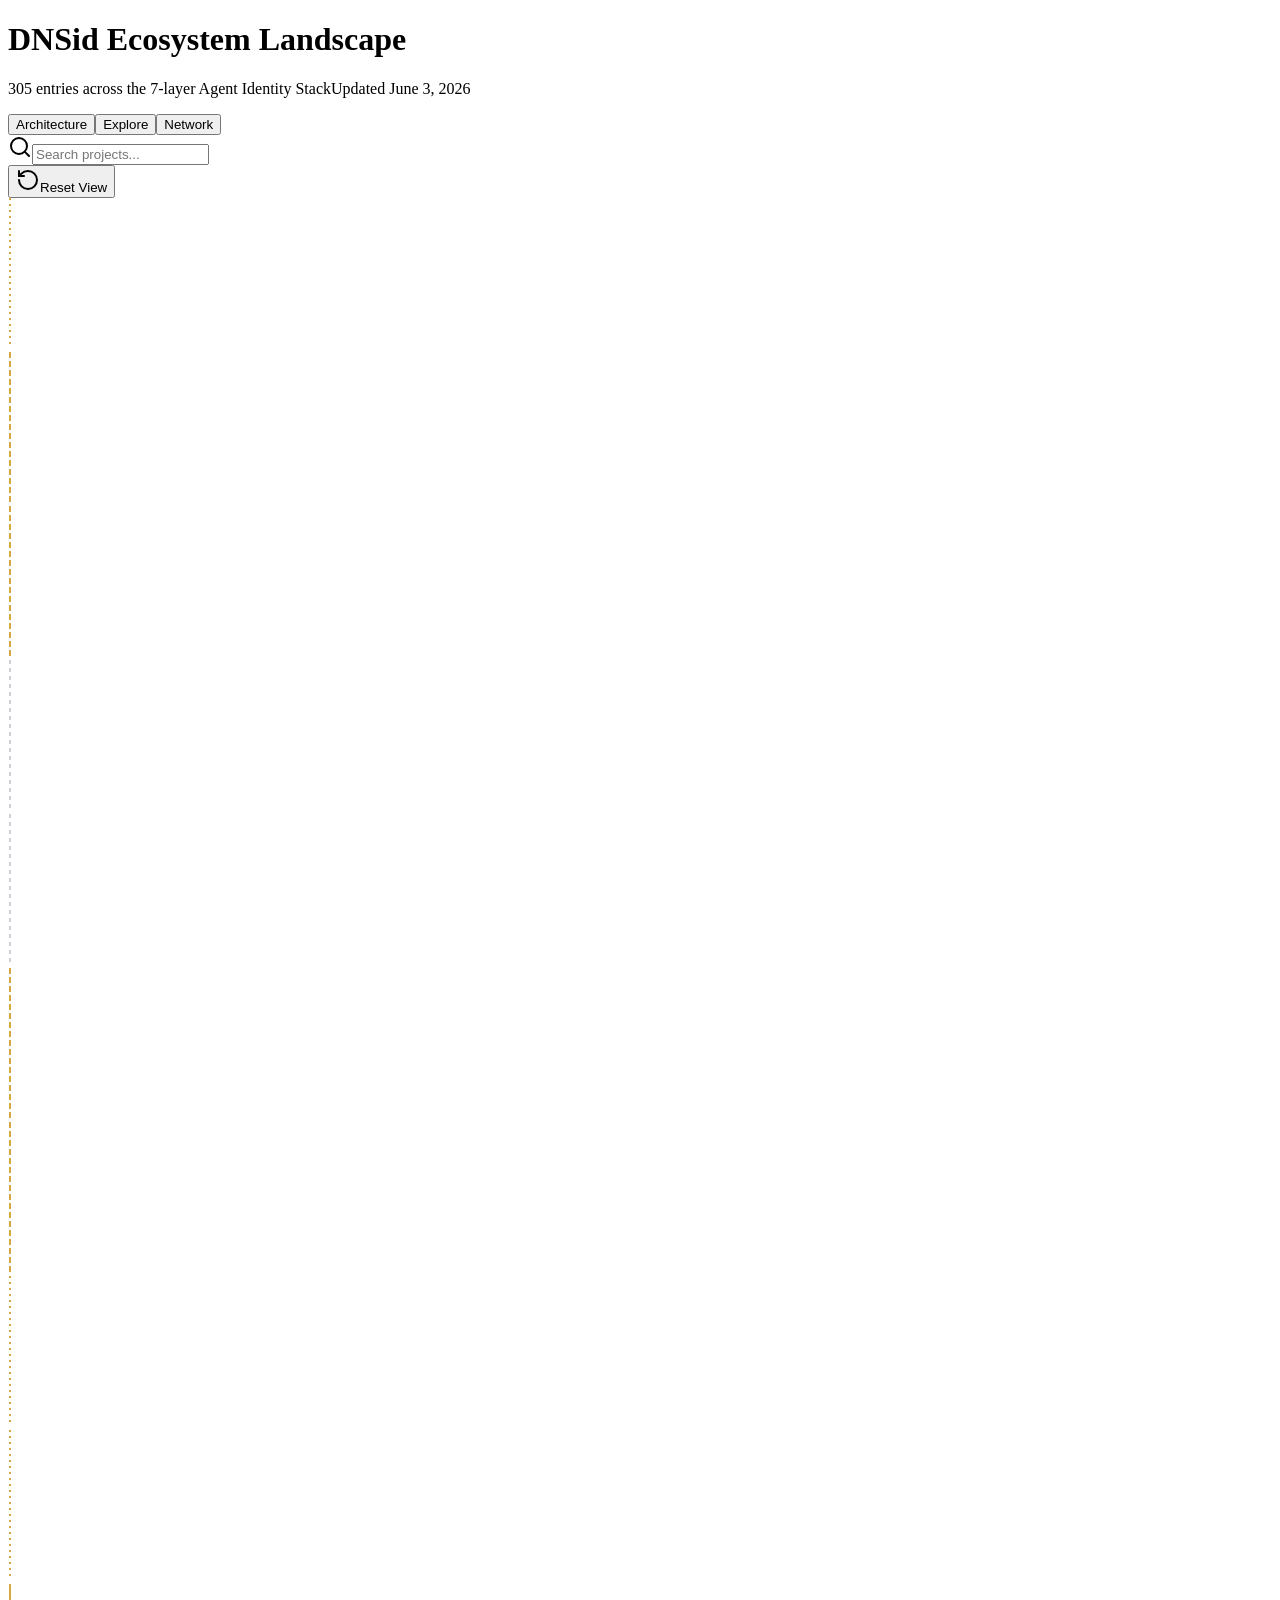
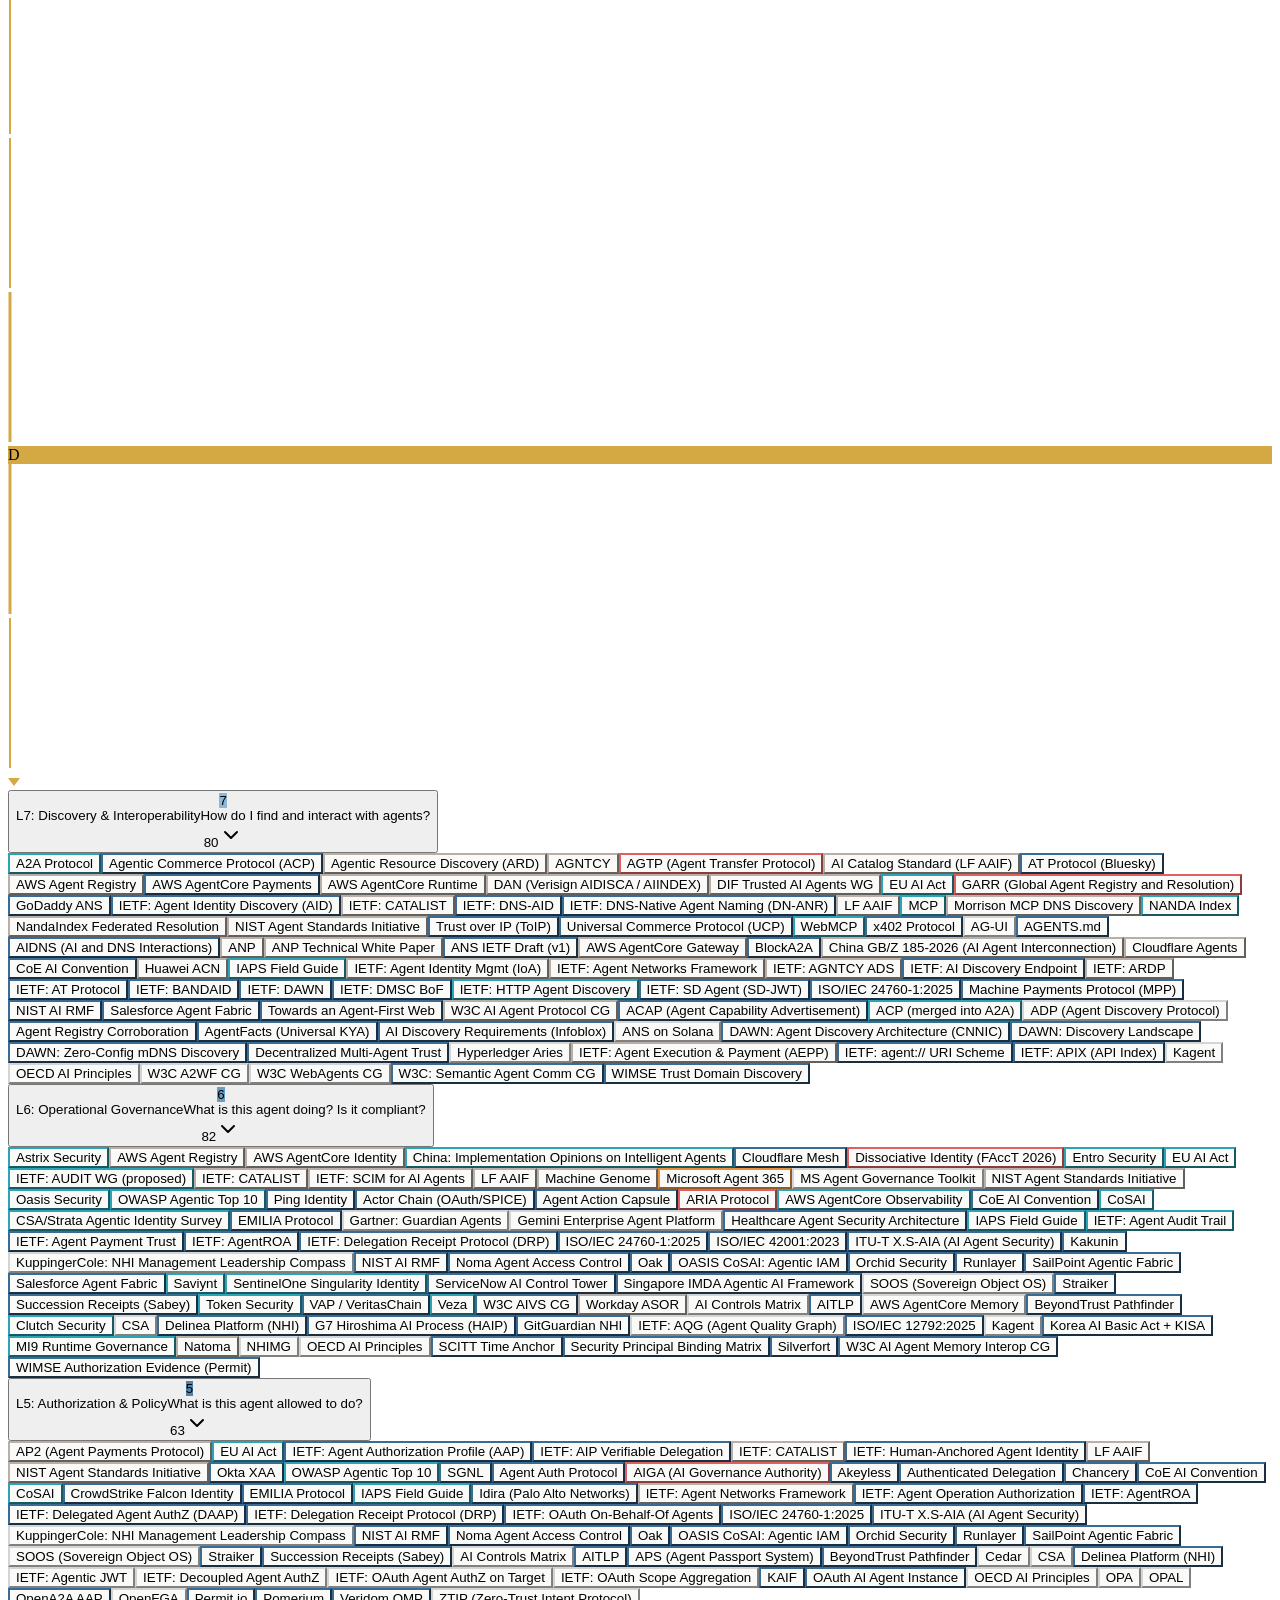
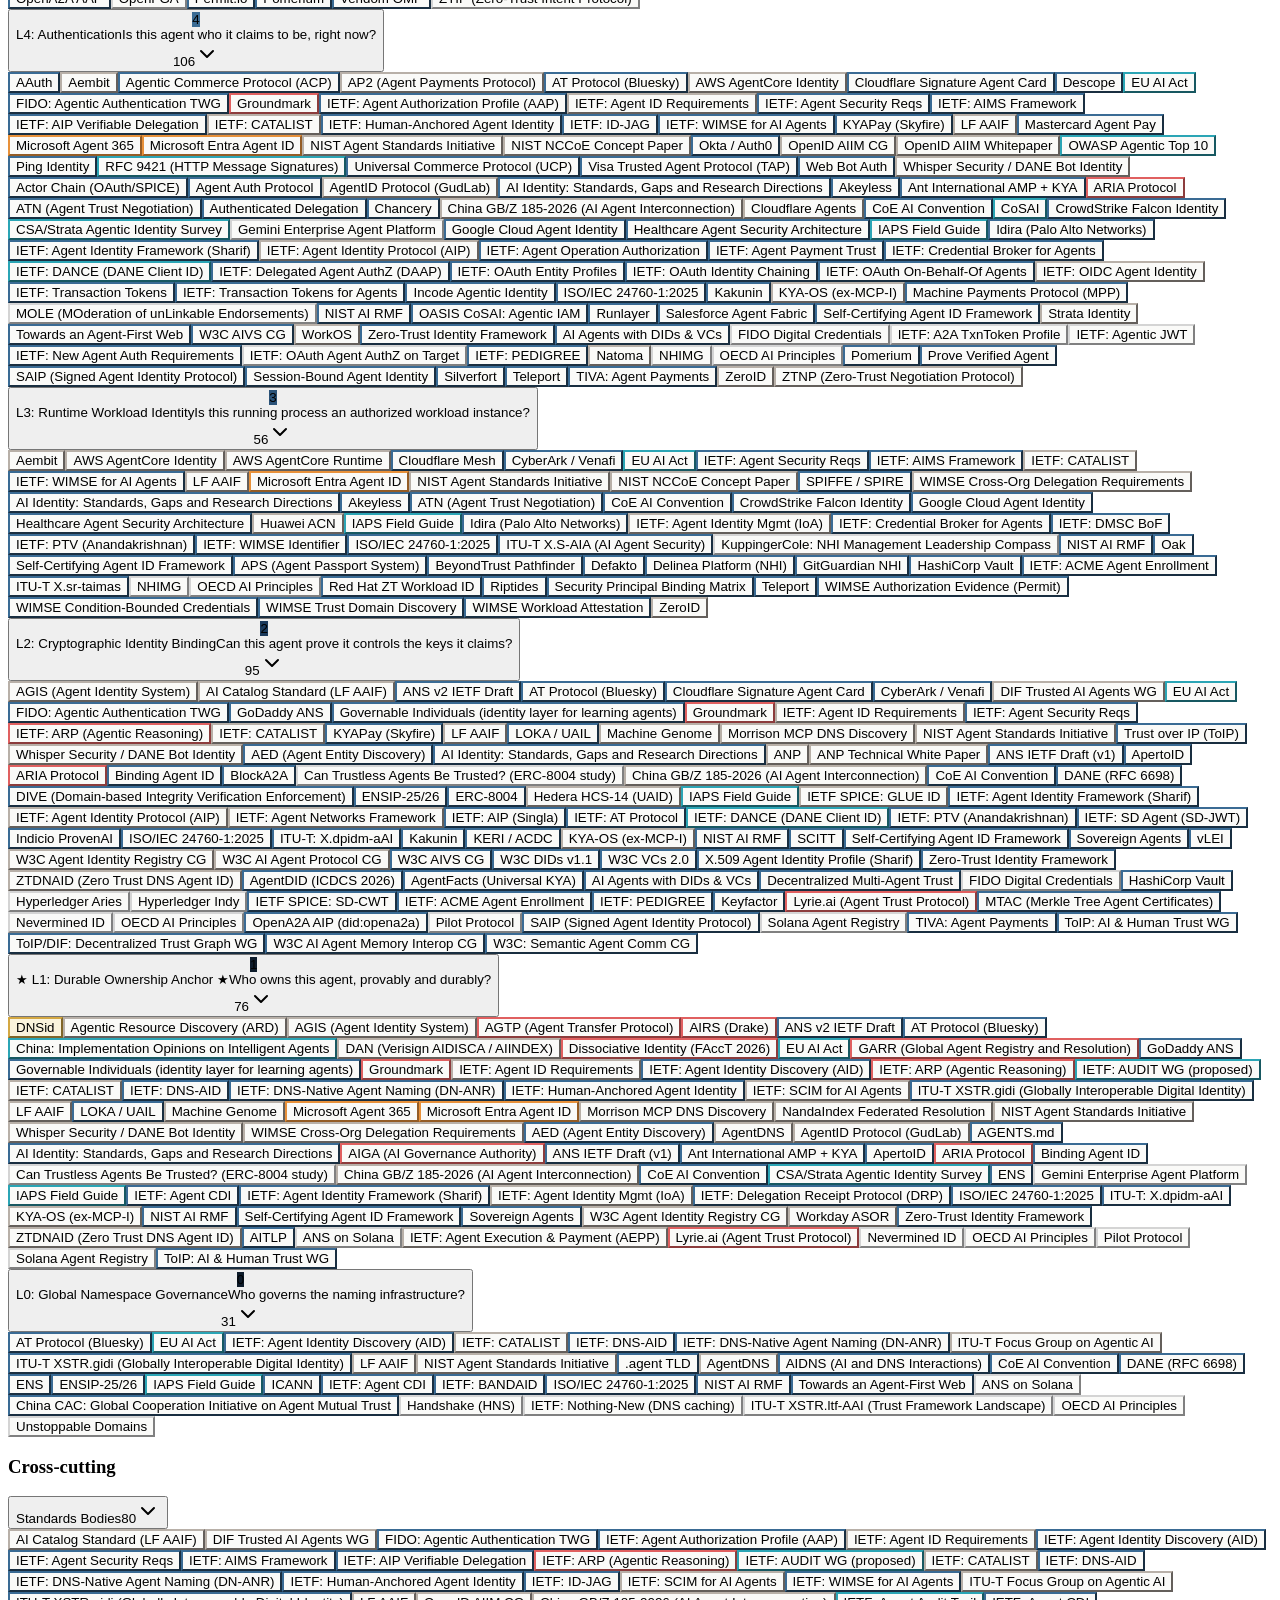
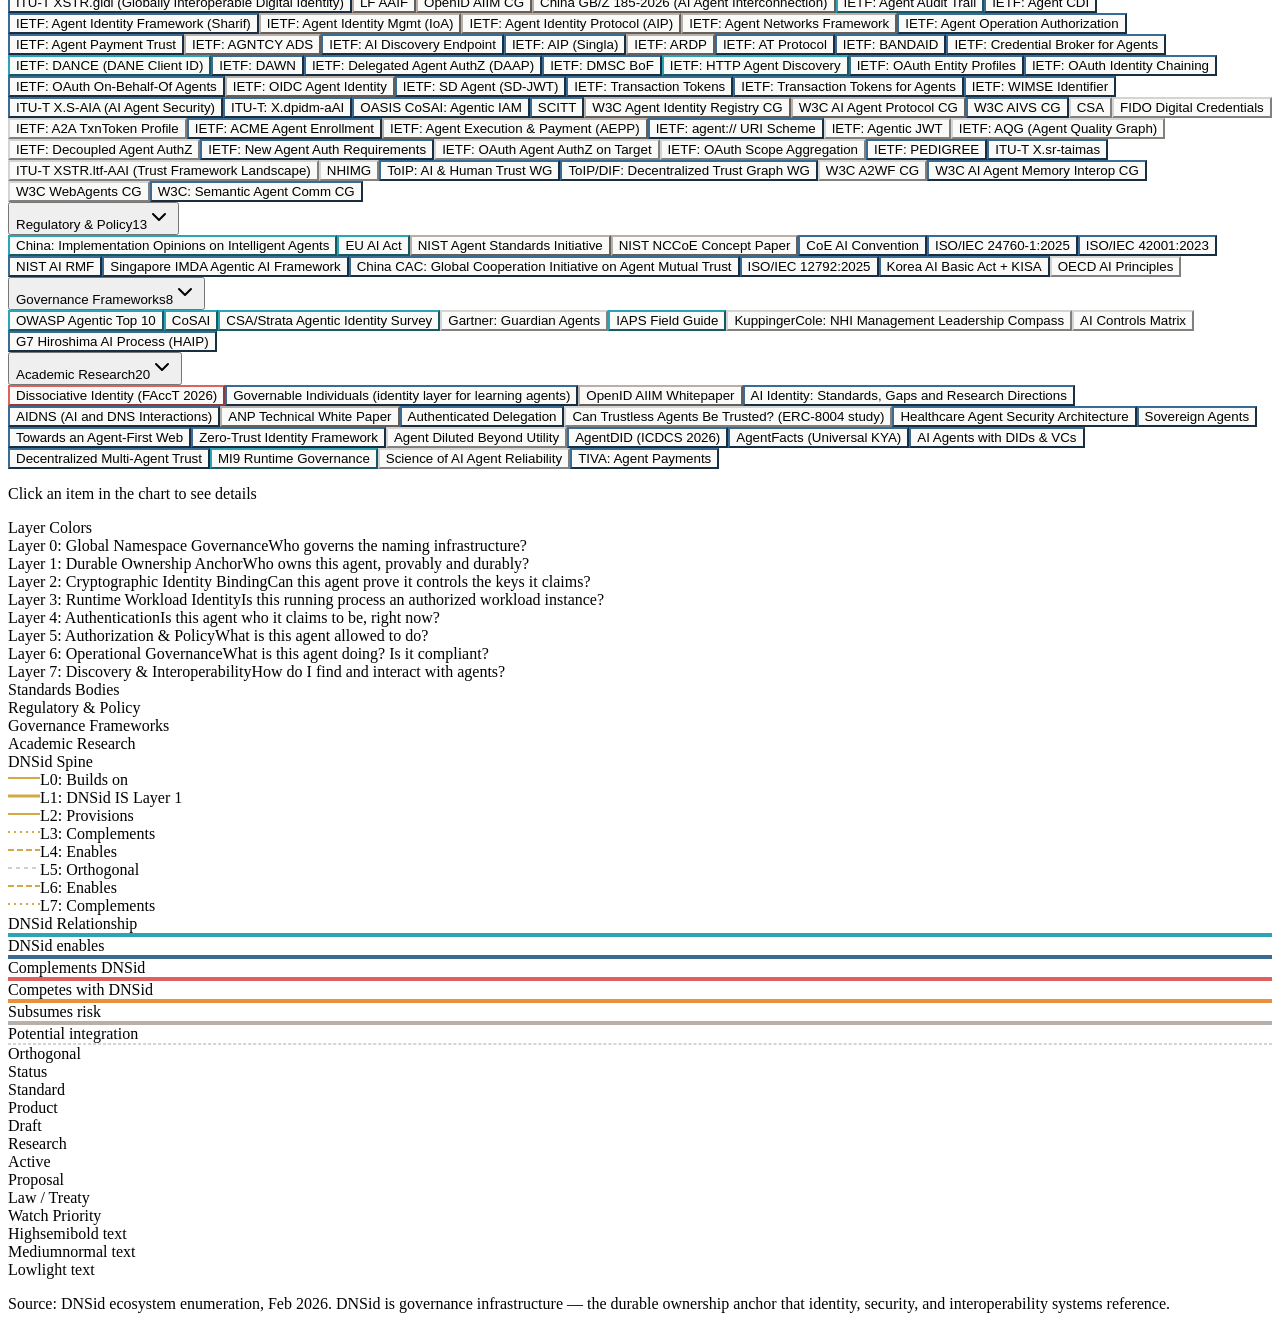
==== commit 7f017f46: "viz: 2026-07-22 scan — 224 to 305 entries Backfills the 2026-07-19 IETF mailing-list batch that had " ====
--- a/index.html
+++ b/index.html
@@ -1,4 +1,4 @@
-<!DOCTYPE html><!--CaKn95xxMSyoN6QFYyoOq--><html lang="en"><head><meta charSet="utf-8"/><meta name="viewport" content="width=device-width, initial-scale=1"/><link rel="preload" href="/dnsid-landscape/_next/static/media/83afe278b6a6bb3c-s.p.3a6ba036.woff2" as="font" crossorigin="" type="font/woff2"/><link rel="stylesheet" href="/dnsid-landscape/_next/static/chunks/2e1230c5442a0f52.css" data-precedence="next"/><link rel="preload" as="script" fetchPriority="low" href="/dnsid-landscape/_next/static/chunks/465fe24b8e6107f6.js"/><script src="/dnsid-landscape/_next/static/chunks/5dc42f9d5eca137d.js" async=""></script><script src="/dnsid-landscape/_next/static/chunks/ceafe1b98a9e2067.js" async=""></script><script src="/dnsid-landscape/_next/static/chunks/turbopack-a26d6f9fef63fd71.js" async=""></script><script src="/dnsid-landscape/_next/static/chunks/9f3efdd4644311b4.js" async=""></script><script src="/dnsid-landscape/_next/static/chunks/3e06d1431c085780.js" async=""></script><meta name="next-size-adjust" content=""/><title>DNSid Ecosystem Landscape v2</title><meta name="description" content="Interactive layered stack and sunburst visualization of 100 projects across the 7-layer Agent Identity and Governance Stack"/><link rel="icon" href="/dnsid-landscape/favicon.ico?favicon.0b3bf435.ico" sizes="256x256" type="image/x-icon"/><script src="/dnsid-landscape/_next/static/chunks/a6dad97d9634a72d.js" noModule=""></script></head><body class="inter_fe8b9d92-module__LINzvG__variable antialiased"><div hidden=""><!--$--><!--/$--></div><div class="min-h-screen bg-background"><header class="border-b border-border px-6 py-4"><div class="max-w-[1400px] mx-auto flex items-center justify-between flex-wrap gap-3"><div><h1 class="text-xl font-semibold text-foreground">DNSid Ecosystem Landscape</h1><p class="text-sm text-[#6B9DC2] mt-0.5">219<!-- --> entries across the 7-layer Agent Identity Stack<span class="text-muted-foreground ml-2">Updated <!-- -->June 3, 2026</span></p></div><div class="flex gap-1 rounded-lg bg-muted p-1"><button class="
+<!DOCTYPE html><!--soQvsHdK0_hrcOtQyoajI--><html lang="en"><head><meta charSet="utf-8"/><meta name="viewport" content="width=device-width, initial-scale=1"/><link rel="preload" href="/dnsid-landscape/_next/static/media/83afe278b6a6bb3c-s.p.3a6ba036.woff2" as="font" crossorigin="" type="font/woff2"/><link rel="stylesheet" href="/dnsid-landscape/_next/static/chunks/33ca9d8d2b43667c.css" data-precedence="next"/><link rel="preload" as="script" fetchPriority="low" href="/dnsid-landscape/_next/static/chunks/465fe24b8e6107f6.js"/><script src="/dnsid-landscape/_next/static/chunks/5dc42f9d5eca137d.js" async=""></script><script src="/dnsid-landscape/_next/static/chunks/ceafe1b98a9e2067.js" async=""></script><script src="/dnsid-landscape/_next/static/chunks/turbopack-a26d6f9fef63fd71.js" async=""></script><script src="/dnsid-landscape/_next/static/chunks/9f3efdd4644311b4.js" async=""></script><script src="/dnsid-landscape/_next/static/chunks/d094c7e7e22cf64e.js" async=""></script><meta name="next-size-adjust" content=""/><title>DNSid Ecosystem Landscape v2</title><meta name="description" content="Interactive layered stack and sunburst visualization of 100 projects across the 7-layer Agent Identity and Governance Stack"/><link rel="icon" href="/dnsid-landscape/favicon.ico?favicon.0b3bf435.ico" sizes="256x256" type="image/x-icon"/><script src="/dnsid-landscape/_next/static/chunks/a6dad97d9634a72d.js" noModule=""></script></head><body class="inter_fe8b9d92-module__LINzvG__variable antialiased"><div hidden=""><!--$--><!--/$--></div><div class="min-h-screen bg-background"><header class="border-b border-border px-6 py-4"><div class="max-w-[1400px] mx-auto flex items-center justify-between flex-wrap gap-3"><div><h1 class="text-xl font-semibold text-foreground">DNSid Ecosystem Landscape</h1><p class="text-sm text-[#6B9DC2] mt-0.5">305<!-- --> entries across the 7-layer Agent Identity Stack<span class="text-muted-foreground ml-2">Updated <!-- -->June 3, 2026</span></p></div><div class="flex gap-1 rounded-lg bg-muted p-1"><button class="
             px-4 py-1.5 text-sm font-medium rounded-md transition-colors
             bg-background text-foreground shadow-sm
           ">Architecture</button><button class="
@@ -7,7 +7,7 @@
           ">Explore</button><button class="
             px-4 py-1.5 text-sm font-medium rounded-md transition-colors
             text-muted-foreground hover:text-foreground
-          ">Network</button></div></div></header><main class="max-w-[1400px] mx-auto px-6 py-4 overflow-x-hidden"><div class="flex items-center justify-between gap-4 mb-3 flex-wrap"><div></div><div class="flex items-center gap-3 flex-wrap"><div class="relative"><div class="flex items-center gap-1.5 border border-border rounded-md px-2.5 py-1.5 bg-background focus-within:ring-1 focus-within:ring-ring"><svg xmlns="http://www.w3.org/2000/svg" width="24" height="24" viewBox="0 0 24 24" fill="none" stroke="currentColor" stroke-width="2" stroke-linecap="round" stroke-linejoin="round" class="lucide lucide-search h-3.5 w-3.5 text-muted-foreground shrink-0" aria-hidden="true"><path d="m21 21-4.34-4.34"></path><circle cx="11" cy="11" r="8"></circle></svg><input type="text" placeholder="Search projects..." class="bg-transparent text-sm outline-none w-[200px] placeholder:text-muted-foreground/60" value=""/></div></div><div class="flex items-center gap-2 flex-wrap"><button class="inline-flex items-center justify-center gap-2 whitespace-nowrap font-medium transition-colors focus-visible:outline-none focus-visible:ring-2 focus-visible:ring-ring focus-visible:ring-offset-2 disabled:pointer-events-none disabled:opacity-50 border border-border bg-white hover:bg-muted hover:text-foreground h-8 rounded-md px-3 text-xs"><svg xmlns="http://www.w3.org/2000/svg" width="24" height="24" viewBox="0 0 24 24" fill="none" stroke="currentColor" stroke-width="2" stroke-linecap="round" stroke-linejoin="round" class="lucide lucide-rotate-ccw h-3.5 w-3.5" aria-hidden="true"><path d="M3 12a9 9 0 1 0 9-9 9.75 9.75 0 0 0-6.74 2.74L3 8"></path><path d="M3 3v5h5"></path></svg>Reset View</button></div></div></div><div class="grid grid-cols-1 md:grid-cols-[2fr_1fr] gap-6 overflow-hidden"><div class="min-h-[400px] min-w-0 overflow-hidden"><div class="grid grid-cols-1 lg:grid-cols-[1fr_280px] gap-4"><div class="stack-grid grid grid-cols-[48px_1fr] sm:grid-cols-[48px_1fr] gap-0"><div class="stack-spine-col"><div class="flex flex-col items-center h-full py-2 w-12"><div class="flex flex-col items-center flex-1 min-h-[44px]"><div class="w-3 h-3 rounded-full shrink-0 border-2" style="border-color:#D4A843;background-color:#D4A84330" title="L7: complements"></div><svg width="4" class="flex-1 min-h-[8px]" preserveAspectRatio="none"><line x1="2" y1="0" x2="2" y2="100%" stroke="#D4A843" stroke-width="2" stroke-dasharray="2 4"></line></svg></div><div class="flex flex-col items-center flex-1 min-h-[44px]"><svg width="4" class="flex-1 min-h-[8px]" preserveAspectRatio="none"><line x1="2" y1="0" x2="2" y2="100%" stroke="#D4A843" stroke-width="2" stroke-dasharray="6 3"></line></svg><div class="w-3 h-3 rounded-full shrink-0 border-2" style="border-color:#D4A843;background-color:#D4A84330" title="L6: enables"></div><svg width="4" class="flex-1 min-h-[8px]" preserveAspectRatio="none"><line x1="2" y1="0" x2="2" y2="100%" stroke="#D4A843" stroke-width="2" stroke-dasharray="6 3"></line></svg></div><div class="flex flex-col items-center flex-1 min-h-[44px]"><svg width="4" class="flex-1 min-h-[8px]" preserveAspectRatio="none"><line x1="2" y1="0" x2="2" y2="100%" stroke="#9CA3AF" stroke-width="1" stroke-dasharray="4 4"></line></svg><div class="w-3 h-3 rounded-full shrink-0 border-2" style="border-color:#9CA3AF;background-color:transparent" title="L5: orthogonal"></div><svg width="4" class="flex-1 min-h-[8px]" preserveAspectRatio="none"><line x1="2" y1="0" x2="2" y2="100%" stroke="#9CA3AF" stroke-width="1" stroke-dasharray="4 4"></line></svg></div><div class="flex flex-col items-center flex-1 min-h-[44px]"><svg width="4" class="flex-1 min-h-[8px]" preserveAspectRatio="none"><line x1="2" y1="0" x2="2" y2="100%" stroke="#D4A843" stroke-width="2" stroke-dasharray="6 3"></line></svg><div class="w-3 h-3 rounded-full shrink-0 border-2" style="border-color:#D4A843;background-color:#D4A84330" title="L4: enables"></div><svg width="4" class="flex-1 min-h-[8px]" preserveAspectRatio="none"><line x1="2" y1="0" x2="2" y2="100%" stroke="#D4A843" stroke-width="2" stroke-dasharray="6 3"></line></svg></div><div class="flex flex-col items-center flex-1 min-h-[44px]"><svg width="4" class="flex-1 min-h-[8px]" preserveAspectRatio="none"><line x1="2" y1="0" x2="2" y2="100%" stroke="#D4A843" stroke-width="2" stroke-dasharray="2 4"></line></svg><div class="w-3 h-3 rounded-full shrink-0 border-2" style="border-color:#D4A843;background-color:#D4A84330" title="L3: complements"></div><svg width="4" class="flex-1 min-h-[8px]" preserveAspectRatio="none"><line x1="2" y1="0" x2="2" y2="100%" stroke="#D4A843" stroke-width="2" stroke-dasharray="2 4"></line></svg></div><div class="flex flex-col items-center flex-1 min-h-[44px]"><svg width="4" class="flex-1 min-h-[8px]" preserveAspectRatio="none"><line x1="2" y1="0" x2="2" y2="100%" stroke="#D4A843" stroke-width="2"></line></svg><div class="w-3 h-3 rounded-full shrink-0 border-2" style="border-color:#D4A843;background-color:#D4A84330" title="L2: provisions"></div><svg width="4" class="flex-1 min-h-[8px]" preserveAspectRatio="none"><line x1="2" y1="0" x2="2" y2="100%" stroke="#D4A843" stroke-width="2"></line></svg></div><div class="flex flex-col items-center flex-1 min-h-[44px]"><svg width="4" class="flex-1 min-h-[8px]" preserveAspectRatio="none"><line x1="2" y1="0" x2="2" y2="100%" stroke="#D4A843" stroke-width="3"></line></svg><div class="w-7 h-7 rounded-full flex items-center justify-center shrink-0   text-[8px] font-bold text-dnsid-navy ring-2 ring-dnsid-gold shadow-sm" style="background-color:#D4A843" title="DNSid — Layer 1">D</div><svg width="4" class="flex-1 min-h-[8px]" preserveAspectRatio="none"><line x1="2" y1="0" x2="2" y2="100%" stroke="#D4A843" stroke-width="3"></line></svg></div><div class="flex flex-col items-center flex-1 min-h-[44px]"><svg width="4" class="flex-1 min-h-[8px]" preserveAspectRatio="none"><line x1="2" y1="0" x2="2" y2="100%" stroke="#D4A843" stroke-width="2"></line></svg><div class="w-3 h-3 rounded-full shrink-0 border-2" style="border-color:#D4A843;background-color:#D4A84330" title="L0: builds-on"></div><svg width="12" height="8" class="shrink-0 -mt-0.5"><polygon points="6,8 0,0 12,0" fill="#D4A843"></polygon></svg></div></div></div><div class="space-y-1.5"><div class="
+          ">Network</button></div></div></header><main class="max-w-[1400px] mx-auto px-6 py-4 overflow-x-hidden"><div class="flex items-center justify-between gap-4 mb-3 flex-wrap"><div></div><div class="flex items-center gap-3 flex-wrap"><div class="relative"><div class="flex items-center gap-1.5 border border-border rounded-md px-2.5 py-1.5 bg-background focus-within:ring-1 focus-within:ring-ring"><svg xmlns="http://www.w3.org/2000/svg" width="24" height="24" viewBox="0 0 24 24" fill="none" stroke="currentColor" stroke-width="2" stroke-linecap="round" stroke-linejoin="round" class="lucide lucide-search h-3.5 w-3.5 text-muted-foreground shrink-0" aria-hidden="true"><path d="m21 21-4.34-4.34"></path><circle cx="11" cy="11" r="8"></circle></svg><input type="text" placeholder="Search projects..." class="bg-transparent text-sm outline-none w-[200px] placeholder:text-muted-foreground/60" value=""/></div></div><div class="flex items-center gap-2 flex-wrap"><button class="inline-flex items-center justify-center gap-2 whitespace-nowrap font-medium transition-colors focus-visible:outline-none focus-visible:ring-2 focus-visible:ring-ring focus-visible:ring-offset-2 disabled:pointer-events-none disabled:opacity-50 border border-border bg-white hover:bg-muted hover:text-foreground h-8 rounded-md px-3 text-xs"><svg xmlns="http://www.w3.org/2000/svg" width="24" height="24" viewBox="0 0 24 24" fill="none" stroke="currentColor" stroke-width="2" stroke-linecap="round" stroke-linejoin="round" class="lucide lucide-rotate-ccw h-3.5 w-3.5" aria-hidden="true"><path d="M3 12a9 9 0 1 0 9-9 9.75 9.75 0 0 0-6.74 2.74L3 8"></path><path d="M3 3v5h5"></path></svg>Reset View</button></div></div></div><div class="grid grid-cols-1 md:grid-cols-[2fr_1fr] gap-6 overflow-hidden"><div class="min-h-[400px] min-w-0 overflow-hidden"><div class="grid grid-cols-1 lg:grid-cols-[1fr_280px] gap-4"><div class="stack-grid grid grid-cols-[48px_1fr] sm:grid-cols-[48px_1fr] gap-0"><div class="stack-spine-col"><div class="flex flex-col items-center h-full py-2 w-12"><div class="flex flex-col items-center flex-1 min-h-[44px]"><div class="w-3 h-3 rounded-full shrink-0 border-2" style="border-color:#D4A843;background-color:#D4A84330" title="L7: complements"></div><svg width="4" class="flex-1 min-h-[8px]" preserveAspectRatio="none"><line x1="2" y1="0" x2="2" y2="100%" stroke="#D4A843" stroke-width="2" stroke-dasharray="2 4"></line></svg></div><div class="flex flex-col items-center flex-1 min-h-[44px]"><svg width="4" class="flex-1 min-h-[8px]" preserveAspectRatio="none"><line x1="2" y1="0" x2="2" y2="100%" stroke="#D4A843" stroke-width="2" stroke-dasharray="6 3"></line></svg><div class="w-3 h-3 rounded-full shrink-0 border-2" style="border-color:#D4A843;background-color:#D4A84330" title="L6: enables"></div><svg width="4" class="flex-1 min-h-[8px]" preserveAspectRatio="none"><line x1="2" y1="0" x2="2" y2="100%" stroke="#D4A843" stroke-width="2" stroke-dasharray="6 3"></line></svg></div><div class="flex flex-col items-center flex-1 min-h-[44px]"><svg width="4" class="flex-1 min-h-[8px]" preserveAspectRatio="none"><line x1="2" y1="0" x2="2" y2="100%" stroke="#9CA3AF" stroke-width="1" stroke-dasharray="4 4"></line></svg><div class="w-3 h-3 rounded-full shrink-0 border-2" style="border-color:#9CA3AF;background-color:transparent" title="L5: orthogonal"></div><svg width="4" class="flex-1 min-h-[8px]" preserveAspectRatio="none"><line x1="2" y1="0" x2="2" y2="100%" stroke="#9CA3AF" stroke-width="1" stroke-dasharray="4 4"></line></svg></div><div class="flex flex-col items-center flex-1 min-h-[44px]"><svg width="4" class="flex-1 min-h-[8px]" preserveAspectRatio="none"><line x1="2" y1="0" x2="2" y2="100%" stroke="#D4A843" stroke-width="2" stroke-dasharray="6 3"></line></svg><div class="w-3 h-3 rounded-full shrink-0 border-2" style="border-color:#D4A843;background-color:#D4A84330" title="L4: enables"></div><svg width="4" class="flex-1 min-h-[8px]" preserveAspectRatio="none"><line x1="2" y1="0" x2="2" y2="100%" stroke="#D4A843" stroke-width="2" stroke-dasharray="6 3"></line></svg></div><div class="flex flex-col items-center flex-1 min-h-[44px]"><svg width="4" class="flex-1 min-h-[8px]" preserveAspectRatio="none"><line x1="2" y1="0" x2="2" y2="100%" stroke="#D4A843" stroke-width="2" stroke-dasharray="2 4"></line></svg><div class="w-3 h-3 rounded-full shrink-0 border-2" style="border-color:#D4A843;background-color:#D4A84330" title="L3: complements"></div><svg width="4" class="flex-1 min-h-[8px]" preserveAspectRatio="none"><line x1="2" y1="0" x2="2" y2="100%" stroke="#D4A843" stroke-width="2" stroke-dasharray="2 4"></line></svg></div><div class="flex flex-col items-center flex-1 min-h-[44px]"><svg width="4" class="flex-1 min-h-[8px]" preserveAspectRatio="none"><line x1="2" y1="0" x2="2" y2="100%" stroke="#D4A843" stroke-width="2"></line></svg><div class="w-3 h-3 rounded-full shrink-0 border-2" style="border-color:#D4A843;background-color:#D4A84330" title="L2: provisions"></div><svg width="4" class="flex-1 min-h-[8px]" preserveAspectRatio="none"><line x1="2" y1="0" x2="2" y2="100%" stroke="#D4A843" stroke-width="2"></line></svg></div><div class="flex flex-col items-center flex-1 min-h-[44px]"><svg width="4" class="flex-1 min-h-[8px]" preserveAspectRatio="none"><line x1="2" y1="0" x2="2" y2="100%" stroke="#D4A843" stroke-width="3"></line></svg><div class="w-7 h-7 rounded-full flex items-center justify-center shrink-0 text-[8px] font-bold text-dnsid-navy ring-2 ring-dnsid-gold shadow-sm" style="background-color:#D4A843" title="DNSid — Layer 1">D</div><svg width="4" class="flex-1 min-h-[8px]" preserveAspectRatio="none"><line x1="2" y1="0" x2="2" y2="100%" stroke="#D4A843" stroke-width="3"></line></svg></div><div class="flex flex-col items-center flex-1 min-h-[44px]"><svg width="4" class="flex-1 min-h-[8px]" preserveAspectRatio="none"><line x1="2" y1="0" x2="2" y2="100%" stroke="#D4A843" stroke-width="2"></line></svg><div class="w-3 h-3 rounded-full shrink-0 border-2" style="border-color:#D4A843;background-color:#D4A84330" title="L0: builds-on"></div><svg width="12" height="8" class="shrink-0 -mt-0.5"><polygon points="6,8 0,0 12,0" fill="#D4A843"></polygon></svg></div></div></div><div class="space-y-1.5"><div class="
         rounded-lg border transition-all
         border-border
       "><button class="
@@ -17,7 +17,7 @@
             text-[11px] font-bold shrink-0 h-6 w-6 rounded-full
             flex items-center justify-center text-white
             
-          " style="background-color:#8BB8D9">7</span><div class="min-w-0 flex-1"><span class="text-sm font-medium block ">L<!-- -->7<!-- -->: <!-- -->Discovery &amp; Interoperability</span><span class="text-[10px] text-muted-foreground block truncate">How do I find and interact with agents?</span></div><span class="text-[11px] text-muted-foreground shrink-0 tabular-nums">59</span><svg xmlns="http://www.w3.org/2000/svg" width="24" height="24" viewBox="0 0 24 24" fill="none" stroke="currentColor" stroke-width="2" stroke-linecap="round" stroke-linejoin="round" class="lucide lucide-chevron-down h-4 w-4 text-muted-foreground shrink-0 transition-transform" aria-hidden="true"><path d="m6 9 6 6 6-6"></path></svg></button><div class="
+          " style="background-color:#8BB8D9">7</span><div class="min-w-0 flex-1"><span class="text-sm font-medium block ">L<!-- -->7<!-- -->: <!-- -->Discovery &amp; Interoperability</span><span class="text-[10px] text-muted-foreground block truncate">How do I find and interact with agents?</span></div><span class="text-[11px] text-muted-foreground shrink-0 tabular-nums">80</span><svg xmlns="http://www.w3.org/2000/svg" width="24" height="24" viewBox="0 0 24 24" fill="none" stroke="currentColor" stroke-width="2" stroke-linecap="round" stroke-linejoin="round" class="lucide lucide-chevron-down h-4 w-4 text-muted-foreground shrink-0 transition-transform" aria-hidden="true"><path d="m6 9 6 6 6-6"></path></svg></button><div class="
           overflow-hidden transition-all duration-200
           max-h-0 opacity-0
         "><div class="px-3 pb-3 pt-1 flex flex-wrap gap-1.5"><button class="
@@ -44,6 +44,14 @@
         
         
         hover:opacity-90
+      " style="border-color:#B8B0A8;background-color:#fafaf8" title="Agentic Resource Discovery (ARD) — Potential integration"><span class="h-2 w-2 rounded-full shrink-0" style="background-color:#B8B0A8"></span><span class="font-semibold truncate max-w-[180px]">Agentic Resource Discovery (ARD)</span></button><button class="
+        inline-flex items-center rounded-full
+        leading-tight transition-all cursor-pointer
+        gap-1.5 px-2 py-1 text-[11px] border hover:shadow-sm
+        
+        
+        
+        hover:opacity-90
       " style="border-color:#B8B0A8;background-color:#fafaf8" title="AGNTCY — Potential integration"><span class="h-2 w-2 rounded-full shrink-0" style="background-color:#B8B0A8"></span><span class="font-semibold truncate max-w-[180px]">AGNTCY</span></button><button class="
         inline-flex items-center rounded-full
         leading-tight transition-all cursor-pointer
@@ -52,6 +60,22 @@
         
         
         hover:opacity-90
+      " style="border-color:#E06060;background-color:#fafaf8" title="AGTP (Agent Transfer Protocol) — Competes"><span class="h-2 w-2 rounded-full shrink-0" style="background-color:#E06060"></span><span class="font-semibold truncate max-w-[180px]">AGTP (Agent Transfer Protocol)</span></button><button class="
+        inline-flex items-center rounded-full
+        leading-tight transition-all cursor-pointer
+        gap-1.5 px-2 py-1 text-[11px] border hover:shadow-sm
+        
+        
+        
+        hover:opacity-90
+      " style="border-color:#B8B0A8;background-color:#fafaf8" title="AI Catalog Standard (LF AAIF) — Potential integration"><span class="h-2 w-2 rounded-full shrink-0" style="background-color:#B8B0A8"></span><span class="font-semibold truncate max-w-[180px]">AI Catalog Standard (LF AAIF)</span></button><button class="
+        inline-flex items-center rounded-full
+        leading-tight transition-all cursor-pointer
+        gap-1.5 px-2 py-1 text-[11px] border hover:shadow-sm
+        
+        
+        
+        hover:opacity-90
       " style="border-color:#3A6B94;background-color:#fafaf8" title="AT Protocol (Bluesky) — Complements"><span class="h-2 w-2 rounded-full shrink-0" style="background-color:#3A6B94"></span><span class="font-semibold truncate max-w-[180px]">AT Protocol (Bluesky)</span></button><button class="
         inline-flex items-center rounded-full
         leading-tight transition-all cursor-pointer
@@ -84,6 +108,14 @@
         
         
         hover:opacity-90
+      " style="border-color:#B8B0A8;background-color:#fafaf8" title="DAN (Verisign AIDISCA / AIINDEX) — Potential integration"><span class="h-2 w-2 rounded-full shrink-0" style="background-color:#B8B0A8"></span><span class="font-semibold truncate max-w-[180px]">DAN (Verisign AIDISCA / AIINDEX)</span></button><button class="
+        inline-flex items-center rounded-full
+        leading-tight transition-all cursor-pointer
+        gap-1.5 px-2 py-1 text-[11px] border hover:shadow-sm
+        
+        
+        
+        hover:opacity-90
       " style="border-color:#B8B0A8;background-color:#fafaf8" title="DIF Trusted AI Agents WG — Potential integration"><span class="h-2 w-2 rounded-full shrink-0" style="background-color:#B8B0A8"></span><span class="font-semibold truncate max-w-[180px]">DIF Trusted AI Agents WG</span></button><button class="
         inline-flex items-center rounded-full
         leading-tight transition-all cursor-pointer
@@ -100,6 +132,14 @@
         
         
         hover:opacity-90
+      " style="border-color:#E06060;background-color:#fafaf8" title="GARR (Global Agent Registry and Resolution) — Competes"><span class="h-2 w-2 rounded-full shrink-0" style="background-color:#E06060"></span><span class="font-semibold truncate max-w-[180px]">GARR (Global Agent Registry and Resolution)</span></button><button class="
+        inline-flex items-center rounded-full
+        leading-tight transition-all cursor-pointer
+        gap-1.5 px-2 py-1 text-[11px] border hover:shadow-sm
+        
+        
+        
+        hover:opacity-90
       " style="border-color:#3A6B94;background-color:#fafaf8" title="GoDaddy ANS — Complements"><span class="h-2 w-2 rounded-full shrink-0" style="background-color:#3A6B94"></span><span class="font-semibold truncate max-w-[180px]">GoDaddy ANS</span></button><button class="
         inline-flex items-center rounded-full
         leading-tight transition-all cursor-pointer
@@ -156,6 +196,14 @@
         
         
         hover:opacity-90
+      " style="border-color:#B8B0A8;background-color:#fafaf8" title="Morrison MCP DNS Discovery — Potential integration"><span class="h-2 w-2 rounded-full shrink-0" style="background-color:#B8B0A8"></span><span class="font-semibold truncate max-w-[180px]">Morrison MCP DNS Discovery</span></button><button class="
+        inline-flex items-center rounded-full
+        leading-tight transition-all cursor-pointer
+        gap-1.5 px-2 py-1 text-[11px] border hover:shadow-sm
+        
+        
+        
+        hover:opacity-90
       " style="border-color:#2BA5B5;background-color:#fafaf8" title="NANDA Index — Enables"><span class="h-2 w-2 rounded-full shrink-0" style="background-color:#2BA5B5"></span><span class="font-semibold truncate max-w-[180px]">NANDA Index</span></button><button class="
         inline-flex items-center rounded-full
         leading-tight transition-all cursor-pointer
@@ -164,6 +212,14 @@
         
         
         hover:opacity-90
+      " style="border-color:#B8B0A8;background-color:#fafaf8" title="NandaIndex Federated Resolution — Potential integration"><span class="h-2 w-2 rounded-full shrink-0" style="background-color:#B8B0A8"></span><span class="font-semibold truncate max-w-[180px]">NandaIndex Federated Resolution</span></button><button class="
+        inline-flex items-center rounded-full
+        leading-tight transition-all cursor-pointer
+        gap-1.5 px-2 py-1 text-[11px] border hover:shadow-sm
+        
+        
+        
+        hover:opacity-90
       " style="border-color:#B8B0A8;background-color:#fafaf8" title="NIST Agent Standards Initiative — Potential integration"><span class="h-2 w-2 rounded-full shrink-0" style="background-color:#B8B0A8"></span><span class="font-semibold truncate max-w-[180px]">NIST Agent Standards Initiative</span></button><button class="
         inline-flex items-center rounded-full
         leading-tight transition-all cursor-pointer
@@ -220,6 +276,14 @@
         
         
         hover:opacity-90
+      " style="border-color:#3A6B94;background-color:#fafaf8" title="AIDNS (AI and DNS Interactions) — Complements"><span class="h-2 w-2 rounded-full shrink-0" style="background-color:#3A6B94"></span><span class="font-normal truncate max-w-[180px]">AIDNS (AI and DNS Interactions)</span></button><button class="
+        inline-flex items-center rounded-full
+        leading-tight transition-all cursor-pointer
+        gap-1.5 px-2 py-1 text-[11px] border hover:shadow-sm
+        
+        
+        
+        hover:opacity-90
       " style="border-color:#B8B0A8;background-color:#fafaf8" title="ANP — Potential integration"><span class="h-2 w-2 rounded-full shrink-0" style="background-color:#B8B0A8"></span><span class="font-normal truncate max-w-[180px]">ANP</span></button><button class="
         inline-flex items-center rounded-full
         leading-tight transition-all cursor-pointer
@@ -260,6 +324,14 @@
         
         
         hover:opacity-90
+      " style="border-color:#B8B0A8;background-color:#fafaf8" title="China GB/Z 185-2026 (AI Agent Interconnection) — Potential integration"><span class="h-2 w-2 rounded-full shrink-0" style="background-color:#B8B0A8"></span><span class="font-normal truncate max-w-[180px]">China GB/Z 185-2026 (AI Agent Interconnection)</span></button><button class="
+        inline-flex items-center rounded-full
+        leading-tight transition-all cursor-pointer
+        gap-1.5 px-2 py-1 text-[11px] border hover:shadow-sm
+        
+        
+        
+        hover:opacity-90
       " style="border-color:#B8B0A8;background-color:#fafaf8" title="Cloudflare Agents — Potential integration"><span class="h-2 w-2 rounded-full shrink-0" style="background-color:#B8B0A8"></span><span class="font-normal truncate max-w-[180px]">Cloudflare Agents</span></button><button class="
         inline-flex items-center rounded-full
         leading-tight transition-all cursor-pointer
@@ -356,6 +428,14 @@
         
         
         hover:opacity-90
+      " style="border-color:#3A6B94;background-color:#fafaf8" title="IETF: DMSC BoF — Complements"><span class="h-2 w-2 rounded-full shrink-0" style="background-color:#3A6B94"></span><span class="font-normal truncate max-w-[180px]">IETF: DMSC BoF</span></button><button class="
+        inline-flex items-center rounded-full
+        leading-tight transition-all cursor-pointer
+        gap-1.5 px-2 py-1 text-[11px] border hover:shadow-sm
+        
+        
+        
+        hover:opacity-90
       " style="border-color:#2BA5B5;background-color:#fafaf8" title="IETF: HTTP Agent Discovery — Enables"><span class="h-2 w-2 rounded-full shrink-0" style="background-color:#2BA5B5"></span><span class="font-normal truncate max-w-[180px]">IETF: HTTP Agent Discovery</span></button><button class="
         inline-flex items-center rounded-full
         leading-tight transition-all cursor-pointer
@@ -396,6 +476,22 @@
         
         
         hover:opacity-90
+      " style="border-color:#3A6B94;background-color:#fafaf8" title="Salesforce Agent Fabric — Complements"><span class="h-2 w-2 rounded-full shrink-0" style="background-color:#3A6B94"></span><span class="font-normal truncate max-w-[180px]">Salesforce Agent Fabric</span></button><button class="
+        inline-flex items-center rounded-full
+        leading-tight transition-all cursor-pointer
+        gap-1.5 px-2 py-1 text-[11px] border hover:shadow-sm
+        
+        
+        
+        hover:opacity-90
+      " style="border-color:#3A6B94;background-color:#fafaf8" title="Towards an Agent-First Web — Complements"><span class="h-2 w-2 rounded-full shrink-0" style="background-color:#3A6B94"></span><span class="font-normal truncate max-w-[180px]">Towards an Agent-First Web</span></button><button class="
+        inline-flex items-center rounded-full
+        leading-tight transition-all cursor-pointer
+        gap-1.5 px-2 py-1 text-[11px] border hover:shadow-sm
+        
+        
+        
+        hover:opacity-90
       " style="border-color:#B8B0A8;background-color:#fafaf8" title="W3C AI Agent Protocol CG — Potential integration"><span class="h-2 w-2 rounded-full shrink-0" style="background-color:#B8B0A8"></span><span class="font-normal truncate max-w-[180px]">W3C AI Agent Protocol CG</span></button><button class="
         inline-flex items-center rounded-full
         leading-tight transition-all cursor-pointer
@@ -404,6 +500,14 @@
         
         
         hover:opacity-90
+      " style="border-color:#3A6B94;background-color:#fafaf8" title="ACAP (Agent Capability Advertisement) — Complements"><span class="h-2 w-2 rounded-full shrink-0" style="background-color:#3A6B94"></span><span class="font-light truncate max-w-[180px]">ACAP (Agent Capability Advertisement)</span></button><button class="
+        inline-flex items-center rounded-full
+        leading-tight transition-all cursor-pointer
+        gap-1.5 px-2 py-1 text-[11px] border hover:shadow-sm
+        
+        
+        
+        hover:opacity-90
       " style="border-color:#2BA5B5;background-color:#fafaf8" title="ACP (merged into A2A) — Enables"><span class="h-2 w-2 rounded-full shrink-0" style="background-color:#2BA5B5"></span><span class="font-light truncate max-w-[180px]">ACP (merged into A2A)</span></button><button class="
         inline-flex items-center rounded-full
         leading-tight transition-all cursor-pointer
@@ -411,6 +515,22 @@
         
         
         
+        opacity-60 hover:opacity-80
+      " style="border-color:#d4d4d4;background-color:#fafaf8" title="ADP (Agent Discovery Protocol) — Orthogonal"><span class="h-2 w-2 rounded-full shrink-0" style="background-color:#d4d4d4"></span><span class="font-light truncate max-w-[180px]">ADP (Agent Discovery Protocol)</span></button><button class="
+        inline-flex items-center rounded-full
+        leading-tight transition-all cursor-pointer
+        gap-1.5 px-2 py-1 text-[11px] border hover:shadow-sm
+        
+        
+        
+        hover:opacity-90
+      " style="border-color:#3A6B94;background-color:#fafaf8" title="Agent Registry Corroboration — Complements"><span class="h-2 w-2 rounded-full shrink-0" style="background-color:#3A6B94"></span><span class="font-light truncate max-w-[180px]">Agent Registry Corroboration</span></button><button class="
+        inline-flex items-center rounded-full
+        leading-tight transition-all cursor-pointer
+        gap-1.5 px-2 py-1 text-[11px] border hover:shadow-sm
+        
+        
+        
         hover:opacity-90
       " style="border-color:#3A6B94;background-color:#fafaf8" title="AgentFacts (Universal KYA) — Complements"><span class="h-2 w-2 rounded-full shrink-0" style="background-color:#3A6B94"></span><span class="font-light truncate max-w-[180px]">AgentFacts (Universal KYA)</span></button><button class="
         inline-flex items-center rounded-full
@@ -419,6 +539,14 @@
         
         
         
+        hover:opacity-90
+      " style="border-color:#3A6B94;background-color:#fafaf8" title="AI Discovery Requirements (Infoblox) — Complements"><span class="h-2 w-2 rounded-full shrink-0" style="background-color:#3A6B94"></span><span class="font-light truncate max-w-[180px]">AI Discovery Requirements (Infoblox)</span></button><button class="
+        inline-flex items-center rounded-full
+        leading-tight transition-all cursor-pointer
+        gap-1.5 px-2 py-1 text-[11px] border hover:shadow-sm
+        
+        
+        
         opacity-60 hover:opacity-80
       " style="border-color:#d4d4d4;background-color:#fafaf8" title="ANS on Solana — Orthogonal"><span class="h-2 w-2 rounded-full shrink-0" style="background-color:#d4d4d4"></span><span class="font-light truncate max-w-[180px]">ANS on Solana</span></button><button class="
         inline-flex items-center rounded-full
@@ -428,6 +556,30 @@
         
         
         hover:opacity-90
+      " style="border-color:#3A6B94;background-color:#fafaf8" title="DAWN: Agent Discovery Architecture (CNNIC) — Complements"><span class="h-2 w-2 rounded-full shrink-0" style="background-color:#3A6B94"></span><span class="font-light truncate max-w-[180px]">DAWN: Agent Discovery Architecture (CNNIC)</span></button><button class="
+        inline-flex items-center rounded-full
+        leading-tight transition-all cursor-pointer
+        gap-1.5 px-2 py-1 text-[11px] border hover:shadow-sm
+        
+        
+        
+        hover:opacity-90
+      " style="border-color:#3A6B94;background-color:#fafaf8" title="DAWN: Discovery Landscape — Complements"><span class="h-2 w-2 rounded-full shrink-0" style="background-color:#3A6B94"></span><span class="font-light truncate max-w-[180px]">DAWN: Discovery Landscape</span></button><button class="
+        inline-flex items-center rounded-full
+        leading-tight transition-all cursor-pointer
+        gap-1.5 px-2 py-1 text-[11px] border hover:shadow-sm
+        
+        
+        
+        hover:opacity-90
+      " style="border-color:#3A6B94;background-color:#fafaf8" title="DAWN: Zero-Config mDNS Discovery — Complements"><span class="h-2 w-2 rounded-full shrink-0" style="background-color:#3A6B94"></span><span class="font-light truncate max-w-[180px]">DAWN: Zero-Config mDNS Discovery</span></button><button class="
+        inline-flex items-center rounded-full
+        leading-tight transition-all cursor-pointer
+        gap-1.5 px-2 py-1 text-[11px] border hover:shadow-sm
+        
+        
+        
+        hover:opacity-90
       " style="border-color:#3A6B94;background-color:#fafaf8" title="Decentralized Multi-Agent Trust — Complements"><span class="h-2 w-2 rounded-full shrink-0" style="background-color:#3A6B94"></span><span class="font-light truncate max-w-[180px]">Decentralized Multi-Agent Trust</span></button><button class="
         inline-flex items-center rounded-full
         leading-tight transition-all cursor-pointer
@@ -459,6 +611,14 @@
         
         
         
+        hover:opacity-90
+      " style="border-color:#3A6B94;background-color:#fafaf8" title="IETF: APIX (API Index) — Complements"><span class="h-2 w-2 rounded-full shrink-0" style="background-color:#3A6B94"></span><span class="font-light truncate max-w-[180px]">IETF: APIX (API Index)</span></button><button class="
+        inline-flex items-center rounded-full
+        leading-tight transition-all cursor-pointer
+        gap-1.5 px-2 py-1 text-[11px] border hover:shadow-sm
+        
+        
+        
         opacity-60 hover:opacity-80
       " style="border-color:#d4d4d4;background-color:#fafaf8" title="Kagent — Orthogonal"><span class="h-2 w-2 rounded-full shrink-0" style="background-color:#d4d4d4"></span><span class="font-light truncate max-w-[180px]">Kagent</span></button><button class="
         inline-flex items-center rounded-full
@@ -492,7 +652,15 @@
         
         
         hover:opacity-90
-      " style="border-color:#3A6B94;background-color:#fafaf8" title="W3C: Semantic Agent Comm CG — Complements"><span class="h-2 w-2 rounded-full shrink-0" style="background-color:#3A6B94"></span><span class="font-light truncate max-w-[180px]">W3C: Semantic Agent Comm CG</span></button></div></div></div><div class="
+      " style="border-color:#3A6B94;background-color:#fafaf8" title="W3C: Semantic Agent Comm CG — Complements"><span class="h-2 w-2 rounded-full shrink-0" style="background-color:#3A6B94"></span><span class="font-light truncate max-w-[180px]">W3C: Semantic Agent Comm CG</span></button><button class="
+        inline-flex items-center rounded-full
+        leading-tight transition-all cursor-pointer
+        gap-1.5 px-2 py-1 text-[11px] border hover:shadow-sm
+        
+        
+        
+        hover:opacity-90
+      " style="border-color:#3A6B94;background-color:#fafaf8" title="WIMSE Trust Domain Discovery — Complements"><span class="h-2 w-2 rounded-full shrink-0" style="background-color:#3A6B94"></span><span class="font-light truncate max-w-[180px]">WIMSE Trust Domain Discovery</span></button></div></div></div><div class="
         rounded-lg border transition-all
         border-border
       "><button class="
@@ -502,7 +670,7 @@
             text-[11px] font-bold shrink-0 h-6 w-6 rounded-full
             flex items-center justify-center text-white
             
-          " style="background-color:#6B9DC2">6</span><div class="min-w-0 flex-1"><span class="text-sm font-medium block ">L<!-- -->6<!-- -->: <!-- -->Operational Governance</span><span class="text-[10px] text-muted-foreground block truncate">What is this agent doing? Is it compliant?</span></div><span class="text-[11px] text-muted-foreground shrink-0 tabular-nums">59</span><svg xmlns="http://www.w3.org/2000/svg" width="24" height="24" viewBox="0 0 24 24" fill="none" stroke="currentColor" stroke-width="2" stroke-linecap="round" stroke-linejoin="round" class="lucide lucide-chevron-down h-4 w-4 text-muted-foreground shrink-0 transition-transform" aria-hidden="true"><path d="m6 9 6 6 6-6"></path></svg></button><div class="
+          " style="background-color:#6B9DC2">6</span><div class="min-w-0 flex-1"><span class="text-sm font-medium block ">L<!-- -->6<!-- -->: <!-- -->Operational Governance</span><span class="text-[10px] text-muted-foreground block truncate">What is this agent doing? Is it compliant?</span></div><span class="text-[11px] text-muted-foreground shrink-0 tabular-nums">82</span><svg xmlns="http://www.w3.org/2000/svg" width="24" height="24" viewBox="0 0 24 24" fill="none" stroke="currentColor" stroke-width="2" stroke-linecap="round" stroke-linejoin="round" class="lucide lucide-chevron-down h-4 w-4 text-muted-foreground shrink-0 transition-transform" aria-hidden="true"><path d="m6 9 6 6 6-6"></path></svg></button><div class="
           overflow-hidden transition-all duration-200
           max-h-0 opacity-0
         "><div class="px-3 pb-3 pt-1 flex flex-wrap gap-1.5"><button class="
@@ -537,6 +705,14 @@
         
         
         hover:opacity-90
+      " style="border-color:#2BA5B5;background-color:#fafaf8" title="China: Implementation Opinions on Intelligent Agents — Enables"><span class="h-2 w-2 rounded-full shrink-0" style="background-color:#2BA5B5"></span><span class="font-semibold truncate max-w-[180px]">China: Implementation Opinions on Intelligent Agents</span></button><button class="
+        inline-flex items-center rounded-full
+        leading-tight transition-all cursor-pointer
+        gap-1.5 px-2 py-1 text-[11px] border hover:shadow-sm
+        
+        
+        
+        hover:opacity-90
       " style="border-color:#3A6B94;background-color:#fafaf8" title="Cloudflare Mesh — Complements"><span class="h-2 w-2 rounded-full shrink-0" style="background-color:#3A6B94"></span><span class="font-semibold truncate max-w-[180px]">Cloudflare Mesh</span></button><button class="
         inline-flex items-center rounded-full
         leading-tight transition-all cursor-pointer
@@ -545,6 +721,14 @@
         
         
         hover:opacity-90
+      " style="border-color:#E06060;background-color:#fafaf8" title="Dissociative Identity (FAccT 2026) — Competes"><span class="h-2 w-2 rounded-full shrink-0" style="background-color:#E06060"></span><span class="font-semibold truncate max-w-[180px]">Dissociative Identity (FAccT 2026)</span></button><button class="
+        inline-flex items-center rounded-full
+        leading-tight transition-all cursor-pointer
+        gap-1.5 px-2 py-1 text-[11px] border hover:shadow-sm
+        
+        
+        
+        hover:opacity-90
       " style="border-color:#2BA5B5;background-color:#fafaf8" title="Entro Security — Enables"><span class="h-2 w-2 rounded-full shrink-0" style="background-color:#2BA5B5"></span><span class="font-semibold truncate max-w-[180px]">Entro Security</span></button><button class="
         inline-flex items-center rounded-full
         leading-tight transition-all cursor-pointer
@@ -561,6 +745,14 @@
         
         
         hover:opacity-90
+      " style="border-color:#2BA5B5;background-color:#fafaf8" title="IETF: AUDIT WG (proposed) — Enables"><span class="h-2 w-2 rounded-full shrink-0" style="background-color:#2BA5B5"></span><span class="font-semibold truncate max-w-[180px]">IETF: AUDIT WG (proposed)</span></button><button class="
+        inline-flex items-center rounded-full
+        leading-tight transition-all cursor-pointer
+        gap-1.5 px-2 py-1 text-[11px] border hover:shadow-sm
+        
+        
+        
+        hover:opacity-90
       " style="border-color:#B8B0A8;background-color:#fafaf8" title="IETF: CATALIST — Potential integration"><span class="h-2 w-2 rounded-full shrink-0" style="background-color:#B8B0A8"></span><span class="font-semibold truncate max-w-[180px]">IETF: CATALIST</span></button><button class="
         inline-flex items-center rounded-full
         leading-tight transition-all cursor-pointer
@@ -585,6 +777,14 @@
         
         
         hover:opacity-90
+      " style="border-color:#B8B0A8;background-color:#fafaf8" title="Machine Genome — Potential integration"><span class="h-2 w-2 rounded-full shrink-0" style="background-color:#B8B0A8"></span><span class="font-semibold truncate max-w-[180px]">Machine Genome</span></button><button class="
+        inline-flex items-center rounded-full
+        leading-tight transition-all cursor-pointer
+        gap-1.5 px-2 py-1 text-[11px] border hover:shadow-sm
+        
+        
+        
+        hover:opacity-90
       " style="border-color:#E8913A;background-color:#fafaf8" title="Microsoft Agent 365 — Subsumes (risk)"><span class="h-2 w-2 rounded-full shrink-0" style="background-color:#E8913A"></span><span class="font-semibold truncate max-w-[180px]">Microsoft Agent 365</span></button><button class="
         inline-flex items-center rounded-full
         leading-tight transition-all cursor-pointer
@@ -633,6 +833,22 @@
         
         
         hover:opacity-90
+      " style="border-color:#3A6B94;background-color:#fafaf8" title="Actor Chain (OAuth/SPICE) — Complements"><span class="h-2 w-2 rounded-full shrink-0" style="background-color:#3A6B94"></span><span class="font-normal truncate max-w-[180px]">Actor Chain (OAuth/SPICE)</span></button><button class="
+        inline-flex items-center rounded-full
+        leading-tight transition-all cursor-pointer
+        gap-1.5 px-2 py-1 text-[11px] border hover:shadow-sm
+        
+        
+        
+        hover:opacity-90
+      " style="border-color:#3A6B94;background-color:#fafaf8" title="Agent Action Capsule — Complements"><span class="h-2 w-2 rounded-full shrink-0" style="background-color:#3A6B94"></span><span class="font-normal truncate max-w-[180px]">Agent Action Capsule</span></button><button class="
+        inline-flex items-center rounded-full
+        leading-tight transition-all cursor-pointer
+        gap-1.5 px-2 py-1 text-[11px] border hover:shadow-sm
+        
+        
+        
+        hover:opacity-90
       " style="border-color:#E06060;background-color:#fafaf8" title="ARIA Protocol — Competes"><span class="h-2 w-2 rounded-full shrink-0" style="background-color:#E06060"></span><span class="font-normal truncate max-w-[180px]">ARIA Protocol</span></button><button class="
         inline-flex items-center rounded-full
         leading-tight transition-all cursor-pointer
@@ -672,6 +888,14 @@
         
         
         
+        hover:opacity-90
+      " style="border-color:#3A6B94;background-color:#fafaf8" title="EMILIA Protocol — Complements"><span class="h-2 w-2 rounded-full shrink-0" style="background-color:#3A6B94"></span><span class="font-normal truncate max-w-[180px]">EMILIA Protocol</span></button><button class="
+        inline-flex items-center rounded-full
+        leading-tight transition-all cursor-pointer
+        gap-1.5 px-2 py-1 text-[11px] border hover:shadow-sm
+        
+        
+        
         opacity-60 hover:opacity-80
       " style="border-color:#d4d4d4;background-color:#fafaf8" title="Gartner: Guardian Agents — Orthogonal"><span class="h-2 w-2 rounded-full shrink-0" style="background-color:#d4d4d4"></span><span class="font-normal truncate max-w-[180px]">Gartner: Guardian Agents</span></button><button class="
         inline-flex items-center rounded-full
@@ -721,6 +945,22 @@
         
         
         hover:opacity-90
+      " style="border-color:#3A6B94;background-color:#fafaf8" title="IETF: AgentROA — Complements"><span class="h-2 w-2 rounded-full shrink-0" style="background-color:#3A6B94"></span><span class="font-normal truncate max-w-[180px]">IETF: AgentROA</span></button><button class="
+        inline-flex items-center rounded-full
+        leading-tight transition-all cursor-pointer
+        gap-1.5 px-2 py-1 text-[11px] border hover:shadow-sm
+        
+        
+        
+        hover:opacity-90
+      " style="border-color:#3A6B94;background-color:#fafaf8" title="IETF: Delegation Receipt Protocol (DRP) — Complements"><span class="h-2 w-2 rounded-full shrink-0" style="background-color:#3A6B94"></span><span class="font-normal truncate max-w-[180px]">IETF: Delegation Receipt Protocol (DRP)</span></button><button class="
+        inline-flex items-center rounded-full
+        leading-tight transition-all cursor-pointer
+        gap-1.5 px-2 py-1 text-[11px] border hover:shadow-sm
+        
+        
+        
+        hover:opacity-90
       " style="border-color:#3A6B94;background-color:#fafaf8" title="ISO/IEC 24760-1:2025 — Complements"><span class="h-2 w-2 rounded-full shrink-0" style="background-color:#3A6B94"></span><span class="font-normal truncate max-w-[180px]">ISO/IEC 24760-1:2025</span></button><button class="
         inline-flex items-center rounded-full
         leading-tight transition-all cursor-pointer
@@ -737,6 +977,30 @@
         
         
         hover:opacity-90
+      " style="border-color:#3A6B94;background-color:#fafaf8" title="ITU-T X.S-AIA (AI Agent Security) — Complements"><span class="h-2 w-2 rounded-full shrink-0" style="background-color:#3A6B94"></span><span class="font-normal truncate max-w-[180px]">ITU-T X.S-AIA (AI Agent Security)</span></button><button class="
+        inline-flex items-center rounded-full
+        leading-tight transition-all cursor-pointer
+        gap-1.5 px-2 py-1 text-[11px] border hover:shadow-sm
+        
+        
+        
+        hover:opacity-90
+      " style="border-color:#3A6B94;background-color:#fafaf8" title="Kakunin — Complements"><span class="h-2 w-2 rounded-full shrink-0" style="background-color:#3A6B94"></span><span class="font-normal truncate max-w-[180px]">Kakunin</span></button><button class="
+        inline-flex items-center rounded-full
+        leading-tight transition-all cursor-pointer
+        gap-1.5 px-2 py-1 text-[11px] border hover:shadow-sm
+        
+        
+        
+        opacity-60 hover:opacity-80
+      " style="border-color:#d4d4d4;background-color:#fafaf8" title="KuppingerCole: NHI Management Leadership Compass — Orthogonal"><span class="h-2 w-2 rounded-full shrink-0" style="background-color:#d4d4d4"></span><span class="font-normal truncate max-w-[180px]">KuppingerCole: NHI Management Leadership Compass</span></button><button class="
+        inline-flex items-center rounded-full
+        leading-tight transition-all cursor-pointer
+        gap-1.5 px-2 py-1 text-[11px] border hover:shadow-sm
+        
+        
+        
+        hover:opacity-90
       " style="border-color:#3A6B94;background-color:#fafaf8" title="NIST AI RMF — Complements"><span class="h-2 w-2 rounded-full shrink-0" style="background-color:#3A6B94"></span><span class="font-normal truncate max-w-[180px]">NIST AI RMF</span></button><button class="
         inline-flex items-center rounded-full
         leading-tight transition-all cursor-pointer
@@ -753,6 +1017,14 @@
         
         
         hover:opacity-90
+      " style="border-color:#3A6B94;background-color:#fafaf8" title="Oak — Complements"><span class="h-2 w-2 rounded-full shrink-0" style="background-color:#3A6B94"></span><span class="font-normal truncate max-w-[180px]">Oak</span></button><button class="
+        inline-flex items-center rounded-full
+        leading-tight transition-all cursor-pointer
+        gap-1.5 px-2 py-1 text-[11px] border hover:shadow-sm
+        
+        
+        
+        hover:opacity-90
       " style="border-color:#3A6B94;background-color:#fafaf8" title="OASIS CoSAI: Agentic IAM — Complements"><span class="h-2 w-2 rounded-full shrink-0" style="background-color:#3A6B94"></span><span class="font-normal truncate max-w-[180px]">OASIS CoSAI: Agentic IAM</span></button><button class="
         inline-flex items-center rounded-full
         leading-tight transition-all cursor-pointer
@@ -785,6 +1057,14 @@
         
         
         hover:opacity-90
+      " style="border-color:#3A6B94;background-color:#fafaf8" title="Salesforce Agent Fabric — Complements"><span class="h-2 w-2 rounded-full shrink-0" style="background-color:#3A6B94"></span><span class="font-normal truncate max-w-[180px]">Salesforce Agent Fabric</span></button><button class="
+        inline-flex items-center rounded-full
+        leading-tight transition-all cursor-pointer
+        gap-1.5 px-2 py-1 text-[11px] border hover:shadow-sm
+        
+        
+        
+        hover:opacity-90
       " style="border-color:#2BA5B5;background-color:#fafaf8" title="Saviynt — Enables"><span class="h-2 w-2 rounded-full shrink-0" style="background-color:#2BA5B5"></span><span class="font-normal truncate max-w-[180px]">Saviynt</span></button><button class="
         inline-flex items-center rounded-full
         leading-tight transition-all cursor-pointer
@@ -816,6 +1096,30 @@
         
         
         
+        opacity-60 hover:opacity-80
+      " style="border-color:#d4d4d4;background-color:#fafaf8" title="SOOS (Sovereign Object OS) — Orthogonal"><span class="h-2 w-2 rounded-full shrink-0" style="background-color:#d4d4d4"></span><span class="font-normal truncate max-w-[180px]">SOOS (Sovereign Object OS)</span></button><button class="
+        inline-flex items-center rounded-full
+        leading-tight transition-all cursor-pointer
+        gap-1.5 px-2 py-1 text-[11px] border hover:shadow-sm
+        
+        
+        
+        hover:opacity-90
+      " style="border-color:#3A6B94;background-color:#fafaf8" title="Straiker — Complements"><span class="h-2 w-2 rounded-full shrink-0" style="background-color:#3A6B94"></span><span class="font-normal truncate max-w-[180px]">Straiker</span></button><button class="
+        inline-flex items-center rounded-full
+        leading-tight transition-all cursor-pointer
+        gap-1.5 px-2 py-1 text-[11px] border hover:shadow-sm
+        
+        
+        
+        hover:opacity-90
+      " style="border-color:#3A6B94;background-color:#fafaf8" title="Succession Receipts (Sabey) — Complements"><span class="h-2 w-2 rounded-full shrink-0" style="background-color:#3A6B94"></span><span class="font-normal truncate max-w-[180px]">Succession Receipts (Sabey)</span></button><button class="
+        inline-flex items-center rounded-full
+        leading-tight transition-all cursor-pointer
+        gap-1.5 px-2 py-1 text-[11px] border hover:shadow-sm
+        
+        
+        
         hover:opacity-90
       " style="border-color:#2BA5B5;background-color:#fafaf8" title="Token Security — Enables"><span class="h-2 w-2 rounded-full shrink-0" style="background-color:#2BA5B5"></span><span class="font-normal truncate max-w-[180px]">Token Security</span></button><button class="
         inline-flex items-center rounded-full
@@ -825,6 +1129,14 @@
         
         
         hover:opacity-90
+      " style="border-color:#3A6B94;background-color:#fafaf8" title="VAP / VeritasChain — Complements"><span class="h-2 w-2 rounded-full shrink-0" style="background-color:#3A6B94"></span><span class="font-normal truncate max-w-[180px]">VAP / VeritasChain</span></button><button class="
+        inline-flex items-center rounded-full
+        leading-tight transition-all cursor-pointer
+        gap-1.5 px-2 py-1 text-[11px] border hover:shadow-sm
+        
+        
+        
+        hover:opacity-90
       " style="border-color:#2BA5B5;background-color:#fafaf8" title="Veza — Enables"><span class="h-2 w-2 rounded-full shrink-0" style="background-color:#2BA5B5"></span><span class="font-normal truncate max-w-[180px]">Veza</span></button><button class="
         inline-flex items-center rounded-full
         leading-tight transition-all cursor-pointer
@@ -856,6 +1168,14 @@
         
         
         
+        hover:opacity-90
+      " style="border-color:#3A6B94;background-color:#fafaf8" title="AITLP — Complements"><span class="h-2 w-2 rounded-full shrink-0" style="background-color:#3A6B94"></span><span class="font-light truncate max-w-[180px]">AITLP</span></button><button class="
+        inline-flex items-center rounded-full
+        leading-tight transition-all cursor-pointer
+        gap-1.5 px-2 py-1 text-[11px] border hover:shadow-sm
+        
+        
+        
         opacity-60 hover:opacity-80
       " style="border-color:#d4d4d4;background-color:#fafaf8" title="AWS AgentCore Memory — Orthogonal"><span class="h-2 w-2 rounded-full shrink-0" style="background-color:#d4d4d4"></span><span class="font-light truncate max-w-[180px]">AWS AgentCore Memory</span></button><button class="
         inline-flex items-center rounded-full
@@ -977,7 +1297,39 @@
         
         
         hover:opacity-90
-      " style="border-color:#3A6B94;background-color:#fafaf8" title="Silverfort — Complements"><span class="h-2 w-2 rounded-full shrink-0" style="background-color:#3A6B94"></span><span class="font-light truncate max-w-[180px]">Silverfort</span></button></div></div></div><div class="
+      " style="border-color:#3A6B94;background-color:#fafaf8" title="SCITT Time Anchor — Complements"><span class="h-2 w-2 rounded-full shrink-0" style="background-color:#3A6B94"></span><span class="font-light truncate max-w-[180px]">SCITT Time Anchor</span></button><button class="
+        inline-flex items-center rounded-full
+        leading-tight transition-all cursor-pointer
+        gap-1.5 px-2 py-1 text-[11px] border hover:shadow-sm
+        
+        
+        
+        hover:opacity-90
+      " style="border-color:#3A6B94;background-color:#fafaf8" title="Security Principal Binding Matrix — Complements"><span class="h-2 w-2 rounded-full shrink-0" style="background-color:#3A6B94"></span><span class="font-light truncate max-w-[180px]">Security Principal Binding Matrix</span></button><button class="
+        inline-flex items-center rounded-full
+        leading-tight transition-all cursor-pointer
+        gap-1.5 px-2 py-1 text-[11px] border hover:shadow-sm
+        
+        
+        
+        hover:opacity-90
+      " style="border-color:#3A6B94;background-color:#fafaf8" title="Silverfort — Complements"><span class="h-2 w-2 rounded-full shrink-0" style="background-color:#3A6B94"></span><span class="font-light truncate max-w-[180px]">Silverfort</span></button><button class="
+        inline-flex items-center rounded-full
+        leading-tight transition-all cursor-pointer
+        gap-1.5 px-2 py-1 text-[11px] border hover:shadow-sm
+        
+        
+        
+        hover:opacity-90
+      " style="border-color:#3A6B94;background-color:#fafaf8" title="W3C AI Agent Memory Interop CG — Complements"><span class="h-2 w-2 rounded-full shrink-0" style="background-color:#3A6B94"></span><span class="font-light truncate max-w-[180px]">W3C AI Agent Memory Interop CG</span></button><button class="
+        inline-flex items-center rounded-full
+        leading-tight transition-all cursor-pointer
+        gap-1.5 px-2 py-1 text-[11px] border hover:shadow-sm
+        
+        
+        
+        hover:opacity-90
+      " style="border-color:#3A6B94;background-color:#fafaf8" title="WIMSE Authorization Evidence (Permit) — Complements"><span class="h-2 w-2 rounded-full shrink-0" style="background-color:#3A6B94"></span><span class="font-light truncate max-w-[180px]">WIMSE Authorization Evidence (Permit)</span></button></div></div></div><div class="
         rounded-lg border transition-all
         border-border
       "><button class="
@@ -987,7 +1339,7 @@
             text-[11px] font-bold shrink-0 h-6 w-6 rounded-full
             flex items-center justify-center text-white
             
-          " style="background-color:#4D83AB">5</span><div class="min-w-0 flex-1"><span class="text-sm font-medium block ">L<!-- -->5<!-- -->: <!-- -->Authorization &amp; Policy</span><span class="text-[10px] text-muted-foreground block truncate">What is this agent allowed to do?</span></div><span class="text-[11px] text-muted-foreground shrink-0 tabular-nums">45</span><svg xmlns="http://www.w3.org/2000/svg" width="24" height="24" viewBox="0 0 24 24" fill="none" stroke="currentColor" stroke-width="2" stroke-linecap="round" stroke-linejoin="round" class="lucide lucide-chevron-down h-4 w-4 text-muted-foreground shrink-0 transition-transform" aria-hidden="true"><path d="m6 9 6 6 6-6"></path></svg></button><div class="
+          " style="background-color:#4D83AB">5</span><div class="min-w-0 flex-1"><span class="text-sm font-medium block ">L<!-- -->5<!-- -->: <!-- -->Authorization &amp; Policy</span><span class="text-[10px] text-muted-foreground block truncate">What is this agent allowed to do?</span></div><span class="text-[11px] text-muted-foreground shrink-0 tabular-nums">63</span><svg xmlns="http://www.w3.org/2000/svg" width="24" height="24" viewBox="0 0 24 24" fill="none" stroke="currentColor" stroke-width="2" stroke-linecap="round" stroke-linejoin="round" class="lucide lucide-chevron-down h-4 w-4 text-muted-foreground shrink-0 transition-transform" aria-hidden="true"><path d="m6 9 6 6 6-6"></path></svg></button><div class="
           overflow-hidden transition-all duration-200
           max-h-0 opacity-0
         "><div class="px-3 pb-3 pt-1 flex flex-wrap gap-1.5"><button class="
@@ -1094,6 +1446,14 @@
         
         
         hover:opacity-90
+      " style="border-color:#E06060;background-color:#fafaf8" title="AIGA (AI Governance Authority) — Competes"><span class="h-2 w-2 rounded-full shrink-0" style="background-color:#E06060"></span><span class="font-normal truncate max-w-[180px]">AIGA (AI Governance Authority)</span></button><button class="
+        inline-flex items-center rounded-full
+        leading-tight transition-all cursor-pointer
+        gap-1.5 px-2 py-1 text-[11px] border hover:shadow-sm
+        
+        
+        
+        hover:opacity-90
       " style="border-color:#3A6B94;background-color:#fafaf8" title="Akeyless — Complements"><span class="h-2 w-2 rounded-full shrink-0" style="background-color:#3A6B94"></span><span class="font-normal truncate max-w-[180px]">Akeyless</span></button><button class="
         inline-flex items-center rounded-full
         leading-tight transition-all cursor-pointer
@@ -1110,6 +1470,14 @@
         
         
         hover:opacity-90
+      " style="border-color:#3A6B94;background-color:#fafaf8" title="Chancery — Complements"><span class="h-2 w-2 rounded-full shrink-0" style="background-color:#3A6B94"></span><span class="font-normal truncate max-w-[180px]">Chancery</span></button><button class="
+        inline-flex items-center rounded-full
+        leading-tight transition-all cursor-pointer
+        gap-1.5 px-2 py-1 text-[11px] border hover:shadow-sm
+        
+        
+        
+        hover:opacity-90
       " style="border-color:#3A6B94;background-color:#fafaf8" title="CoE AI Convention — Complements"><span class="h-2 w-2 rounded-full shrink-0" style="background-color:#3A6B94"></span><span class="font-normal truncate max-w-[180px]">CoE AI Convention</span></button><button class="
         inline-flex items-center rounded-full
         leading-tight transition-all cursor-pointer
@@ -1134,6 +1502,14 @@
         
         
         hover:opacity-90
+      " style="border-color:#3A6B94;background-color:#fafaf8" title="EMILIA Protocol — Complements"><span class="h-2 w-2 rounded-full shrink-0" style="background-color:#3A6B94"></span><span class="font-normal truncate max-w-[180px]">EMILIA Protocol</span></button><button class="
+        inline-flex items-center rounded-full
+        leading-tight transition-all cursor-pointer
+        gap-1.5 px-2 py-1 text-[11px] border hover:shadow-sm
+        
+        
+        
+        hover:opacity-90
       " style="border-color:#2BA5B5;background-color:#fafaf8" title="IAPS Field Guide — Enables"><span class="h-2 w-2 rounded-full shrink-0" style="background-color:#2BA5B5"></span><span class="font-normal truncate max-w-[180px]">IAPS Field Guide</span></button><button class="
         inline-flex items-center rounded-full
         leading-tight transition-all cursor-pointer
@@ -1166,6 +1542,14 @@
         
         
         hover:opacity-90
+      " style="border-color:#3A6B94;background-color:#fafaf8" title="IETF: AgentROA — Complements"><span class="h-2 w-2 rounded-full shrink-0" style="background-color:#3A6B94"></span><span class="font-normal truncate max-w-[180px]">IETF: AgentROA</span></button><button class="
+        inline-flex items-center rounded-full
+        leading-tight transition-all cursor-pointer
+        gap-1.5 px-2 py-1 text-[11px] border hover:shadow-sm
+        
+        
+        
+        hover:opacity-90
       " style="border-color:#3A6B94;background-color:#fafaf8" title="IETF: Delegated Agent AuthZ (DAAP) — Complements"><span class="h-2 w-2 rounded-full shrink-0" style="background-color:#3A6B94"></span><span class="font-normal truncate max-w-[180px]">IETF: Delegated Agent AuthZ (DAAP)</span></button><button class="
         inline-flex items-center rounded-full
         leading-tight transition-all cursor-pointer
@@ -1174,6 +1558,14 @@
         
         
         hover:opacity-90
+      " style="border-color:#3A6B94;background-color:#fafaf8" title="IETF: Delegation Receipt Protocol (DRP) — Complements"><span class="h-2 w-2 rounded-full shrink-0" style="background-color:#3A6B94"></span><span class="font-normal truncate max-w-[180px]">IETF: Delegation Receipt Protocol (DRP)</span></button><button class="
+        inline-flex items-center rounded-full
+        leading-tight transition-all cursor-pointer
+        gap-1.5 px-2 py-1 text-[11px] border hover:shadow-sm
+        
+        
+        
+        hover:opacity-90
       " style="border-color:#3A6B94;background-color:#fafaf8" title="IETF: OAuth On-Behalf-Of Agents — Complements"><span class="h-2 w-2 rounded-full shrink-0" style="background-color:#3A6B94"></span><span class="font-normal truncate max-w-[180px]">IETF: OAuth On-Behalf-Of Agents</span></button><button class="
         inline-flex items-center rounded-full
         leading-tight transition-all cursor-pointer
@@ -1190,6 +1582,22 @@
         
         
         hover:opacity-90
+      " style="border-color:#3A6B94;background-color:#fafaf8" title="ITU-T X.S-AIA (AI Agent Security) — Complements"><span class="h-2 w-2 rounded-full shrink-0" style="background-color:#3A6B94"></span><span class="font-normal truncate max-w-[180px]">ITU-T X.S-AIA (AI Agent Security)</span></button><button class="
+        inline-flex items-center rounded-full
+        leading-tight transition-all cursor-pointer
+        gap-1.5 px-2 py-1 text-[11px] border hover:shadow-sm
+        
+        
+        
+        opacity-60 hover:opacity-80
+      " style="border-color:#d4d4d4;background-color:#fafaf8" title="KuppingerCole: NHI Management Leadership Compass — Orthogonal"><span class="h-2 w-2 rounded-full shrink-0" style="background-color:#d4d4d4"></span><span class="font-normal truncate max-w-[180px]">KuppingerCole: NHI Management Leadership Compass</span></button><button class="
+        inline-flex items-center rounded-full
+        leading-tight transition-all cursor-pointer
+        gap-1.5 px-2 py-1 text-[11px] border hover:shadow-sm
+        
+        
+        
+        hover:opacity-90
       " style="border-color:#3A6B94;background-color:#fafaf8" title="NIST AI RMF — Complements"><span class="h-2 w-2 rounded-full shrink-0" style="background-color:#3A6B94"></span><span class="font-normal truncate max-w-[180px]">NIST AI RMF</span></button><button class="
         inline-flex items-center rounded-full
         leading-tight transition-all cursor-pointer
@@ -1206,6 +1614,14 @@
         
         
         hover:opacity-90
+      " style="border-color:#3A6B94;background-color:#fafaf8" title="Oak — Complements"><span class="h-2 w-2 rounded-full shrink-0" style="background-color:#3A6B94"></span><span class="font-normal truncate max-w-[180px]">Oak</span></button><button class="
+        inline-flex items-center rounded-full
+        leading-tight transition-all cursor-pointer
+        gap-1.5 px-2 py-1 text-[11px] border hover:shadow-sm
+        
+        
+        
+        hover:opacity-90
       " style="border-color:#3A6B94;background-color:#fafaf8" title="OASIS CoSAI: Agentic IAM — Complements"><span class="h-2 w-2 rounded-full shrink-0" style="background-color:#3A6B94"></span><span class="font-normal truncate max-w-[180px]">OASIS CoSAI: Agentic IAM</span></button><button class="
         inline-flex items-center rounded-full
         leading-tight transition-all cursor-pointer
@@ -1238,6 +1654,30 @@
         
         
         opacity-60 hover:opacity-80
+      " style="border-color:#d4d4d4;background-color:#fafaf8" title="SOOS (Sovereign Object OS) — Orthogonal"><span class="h-2 w-2 rounded-full shrink-0" style="background-color:#d4d4d4"></span><span class="font-normal truncate max-w-[180px]">SOOS (Sovereign Object OS)</span></button><button class="
+        inline-flex items-center rounded-full
+        leading-tight transition-all cursor-pointer
+        gap-1.5 px-2 py-1 text-[11px] border hover:shadow-sm
+        
+        
+        
+        hover:opacity-90
+      " style="border-color:#3A6B94;background-color:#fafaf8" title="Straiker — Complements"><span class="h-2 w-2 rounded-full shrink-0" style="background-color:#3A6B94"></span><span class="font-normal truncate max-w-[180px]">Straiker</span></button><button class="
+        inline-flex items-center rounded-full
+        leading-tight transition-all cursor-pointer
+        gap-1.5 px-2 py-1 text-[11px] border hover:shadow-sm
+        
+        
+        
+        hover:opacity-90
+      " style="border-color:#3A6B94;background-color:#fafaf8" title="Succession Receipts (Sabey) — Complements"><span class="h-2 w-2 rounded-full shrink-0" style="background-color:#3A6B94"></span><span class="font-normal truncate max-w-[180px]">Succession Receipts (Sabey)</span></button><button class="
+        inline-flex items-center rounded-full
+        leading-tight transition-all cursor-pointer
+        gap-1.5 px-2 py-1 text-[11px] border hover:shadow-sm
+        
+        
+        
+        opacity-60 hover:opacity-80
       " style="border-color:#d4d4d4;background-color:#fafaf8" title="AI Controls Matrix — Orthogonal"><span class="h-2 w-2 rounded-full shrink-0" style="background-color:#d4d4d4"></span><span class="font-light truncate max-w-[180px]">AI Controls Matrix</span></button><button class="
         inline-flex items-center rounded-full
         leading-tight transition-all cursor-pointer
@@ -1246,6 +1686,22 @@
         
         
         hover:opacity-90
+      " style="border-color:#3A6B94;background-color:#fafaf8" title="AITLP — Complements"><span class="h-2 w-2 rounded-full shrink-0" style="background-color:#3A6B94"></span><span class="font-light truncate max-w-[180px]">AITLP</span></button><button class="
+        inline-flex items-center rounded-full
+        leading-tight transition-all cursor-pointer
+        gap-1.5 px-2 py-1 text-[11px] border hover:shadow-sm
+        
+        
+        
+        hover:opacity-90
+      " style="border-color:#3A6B94;background-color:#fafaf8" title="APS (Agent Passport System) — Complements"><span class="h-2 w-2 rounded-full shrink-0" style="background-color:#3A6B94"></span><span class="font-light truncate max-w-[180px]">APS (Agent Passport System)</span></button><button class="
+        inline-flex items-center rounded-full
+        leading-tight transition-all cursor-pointer
+        gap-1.5 px-2 py-1 text-[11px] border hover:shadow-sm
+        
+        
+        
+        hover:opacity-90
       " style="border-color:#3A6B94;background-color:#fafaf8" title="BeyondTrust Pathfinder — Complements"><span class="h-2 w-2 rounded-full shrink-0" style="background-color:#3A6B94"></span><span class="font-light truncate max-w-[180px]">BeyondTrust Pathfinder</span></button><button class="
         inline-flex items-center rounded-full
         leading-tight transition-all cursor-pointer
@@ -1309,6 +1765,22 @@
         
         
         
+        hover:opacity-90
+      " style="border-color:#3A6B94;background-color:#fafaf8" title="KAIF — Complements"><span class="h-2 w-2 rounded-full shrink-0" style="background-color:#3A6B94"></span><span class="font-light truncate max-w-[180px]">KAIF</span></button><button class="
+        inline-flex items-center rounded-full
+        leading-tight transition-all cursor-pointer
+        gap-1.5 px-2 py-1 text-[11px] border hover:shadow-sm
+        
+        
+        
+        hover:opacity-90
+      " style="border-color:#3A6B94;background-color:#fafaf8" title="OAuth AI Agent Instance — Complements"><span class="h-2 w-2 rounded-full shrink-0" style="background-color:#3A6B94"></span><span class="font-light truncate max-w-[180px]">OAuth AI Agent Instance</span></button><button class="
+        inline-flex items-center rounded-full
+        leading-tight transition-all cursor-pointer
+        gap-1.5 px-2 py-1 text-[11px] border hover:shadow-sm
+        
+        
+        
         opacity-60 hover:opacity-80
       " style="border-color:#d4d4d4;background-color:#fafaf8" title="OECD AI Principles — Orthogonal"><span class="h-2 w-2 rounded-full shrink-0" style="background-color:#d4d4d4"></span><span class="font-light truncate max-w-[180px]">OECD AI Principles</span></button><button class="
         inline-flex items-center rounded-full
@@ -1333,6 +1805,14 @@
         
         
         
+        hover:opacity-90
+      " style="border-color:#3A6B94;background-color:#fafaf8" title="OpenA2A AAP — Complements"><span class="h-2 w-2 rounded-full shrink-0" style="background-color:#3A6B94"></span><span class="font-light truncate max-w-[180px]">OpenA2A AAP</span></button><button class="
+        inline-flex items-center rounded-full
+        leading-tight transition-all cursor-pointer
+        gap-1.5 px-2 py-1 text-[11px] border hover:shadow-sm
+        
+        
+        
         opacity-60 hover:opacity-80
       " style="border-color:#d4d4d4;background-color:#fafaf8" title="OpenFGA — Orthogonal"><span class="h-2 w-2 rounded-full shrink-0" style="background-color:#d4d4d4"></span><span class="font-light truncate max-w-[180px]">OpenFGA</span></button><button class="
         inline-flex items-center rounded-full
@@ -1350,7 +1830,23 @@
         
         
         hover:opacity-90
-      " style="border-color:#3A6B94;background-color:#fafaf8" title="Pomerium — Complements"><span class="h-2 w-2 rounded-full shrink-0" style="background-color:#3A6B94"></span><span class="font-light truncate max-w-[180px]">Pomerium</span></button></div></div></div><div class="
+      " style="border-color:#3A6B94;background-color:#fafaf8" title="Pomerium — Complements"><span class="h-2 w-2 rounded-full shrink-0" style="background-color:#3A6B94"></span><span class="font-light truncate max-w-[180px]">Pomerium</span></button><button class="
+        inline-flex items-center rounded-full
+        leading-tight transition-all cursor-pointer
+        gap-1.5 px-2 py-1 text-[11px] border hover:shadow-sm
+        
+        
+        
+        hover:opacity-90
+      " style="border-color:#3A6B94;background-color:#fafaf8" title="Veridom OMP — Complements"><span class="h-2 w-2 rounded-full shrink-0" style="background-color:#3A6B94"></span><span class="font-light truncate max-w-[180px]">Veridom OMP</span></button><button class="
+        inline-flex items-center rounded-full
+        leading-tight transition-all cursor-pointer
+        gap-1.5 px-2 py-1 text-[11px] border hover:shadow-sm
+        
+        
+        
+        opacity-60 hover:opacity-80
+      " style="border-color:#d4d4d4;background-color:#fafaf8" title="ZTIP (Zero-Trust Intent Protocol) — Orthogonal"><span class="h-2 w-2 rounded-full shrink-0" style="background-color:#d4d4d4"></span><span class="font-light truncate max-w-[180px]">ZTIP (Zero-Trust Intent Protocol)</span></button></div></div></div><div class="
         rounded-lg border transition-all
         border-border
       "><button class="
@@ -1360,7 +1856,7 @@
             text-[11px] font-bold shrink-0 h-6 w-6 rounded-full
             flex items-center justify-center text-white
             
-          " style="background-color:#3A6B94">4</span><div class="min-w-0 flex-1"><span class="text-sm font-medium block ">L<!-- -->4<!-- -->: <!-- -->Authentication</span><span class="text-[10px] text-muted-foreground block truncate">Is this agent who it claims to be, right now?</span></div><span class="text-[11px] text-muted-foreground shrink-0 tabular-nums">87</span><svg xmlns="http://www.w3.org/2000/svg" width="24" height="24" viewBox="0 0 24 24" fill="none" stroke="currentColor" stroke-width="2" stroke-linecap="round" stroke-linejoin="round" class="lucide lucide-chevron-down h-4 w-4 text-muted-foreground shrink-0 transition-transform" aria-hidden="true"><path d="m6 9 6 6 6-6"></path></svg></button><div class="
+          " style="background-color:#3A6B94">4</span><div class="min-w-0 flex-1"><span class="text-sm font-medium block ">L<!-- -->4<!-- -->: <!-- -->Authentication</span><span class="text-[10px] text-muted-foreground block truncate">Is this agent who it claims to be, right now?</span></div><span class="text-[11px] text-muted-foreground shrink-0 tabular-nums">106</span><svg xmlns="http://www.w3.org/2000/svg" width="24" height="24" viewBox="0 0 24 24" fill="none" stroke="currentColor" stroke-width="2" stroke-linecap="round" stroke-linejoin="round" class="lucide lucide-chevron-down h-4 w-4 text-muted-foreground shrink-0 transition-transform" aria-hidden="true"><path d="m6 9 6 6 6-6"></path></svg></button><div class="
           overflow-hidden transition-all duration-200
           max-h-0 opacity-0
         "><div class="px-3 pb-3 pt-1 flex flex-wrap gap-1.5"><button class="
@@ -1531,6 +2027,14 @@
         
         
         hover:opacity-90
+      " style="border-color:#3A6B94;background-color:#fafaf8" title="KYAPay (Skyfire) — Complements"><span class="h-2 w-2 rounded-full shrink-0" style="background-color:#3A6B94"></span><span class="font-semibold truncate max-w-[180px]">KYAPay (Skyfire)</span></button><button class="
+        inline-flex items-center rounded-full
+        leading-tight transition-all cursor-pointer
+        gap-1.5 px-2 py-1 text-[11px] border hover:shadow-sm
+        
+        
+        
+        hover:opacity-90
       " style="border-color:#B8B0A8;background-color:#fafaf8" title="LF AAIF — Potential integration"><span class="h-2 w-2 rounded-full shrink-0" style="background-color:#B8B0A8"></span><span class="font-semibold truncate max-w-[180px]">LF AAIF</span></button><button class="
         inline-flex items-center rounded-full
         leading-tight transition-all cursor-pointer
@@ -1651,6 +2155,22 @@
         
         
         hover:opacity-90
+      " style="border-color:#B8B0A8;background-color:#fafaf8" title="Whisper Security / DANE Bot Identity — Potential integration"><span class="h-2 w-2 rounded-full shrink-0" style="background-color:#B8B0A8"></span><span class="font-semibold truncate max-w-[180px]">Whisper Security / DANE Bot Identity</span></button><button class="
+        inline-flex items-center rounded-full
+        leading-tight transition-all cursor-pointer
+        gap-1.5 px-2 py-1 text-[11px] border hover:shadow-sm
+        
+        
+        
+        hover:opacity-90
+      " style="border-color:#3A6B94;background-color:#fafaf8" title="Actor Chain (OAuth/SPICE) — Complements"><span class="h-2 w-2 rounded-full shrink-0" style="background-color:#3A6B94"></span><span class="font-normal truncate max-w-[180px]">Actor Chain (OAuth/SPICE)</span></button><button class="
+        inline-flex items-center rounded-full
+        leading-tight transition-all cursor-pointer
+        gap-1.5 px-2 py-1 text-[11px] border hover:shadow-sm
+        
+        
+        
+        hover:opacity-90
       " style="border-color:#3A6B94;background-color:#fafaf8" title="Agent Auth Protocol — Complements"><span class="h-2 w-2 rounded-full shrink-0" style="background-color:#3A6B94"></span><span class="font-normal truncate max-w-[180px]">Agent Auth Protocol</span></button><button class="
         inline-flex items-center rounded-full
         leading-tight transition-all cursor-pointer
@@ -1659,6 +2179,22 @@
         
         
         hover:opacity-90
+      " style="border-color:#B8B0A8;background-color:#fafaf8" title="AgentID Protocol (GudLab) — Potential integration"><span class="h-2 w-2 rounded-full shrink-0" style="background-color:#B8B0A8"></span><span class="font-normal truncate max-w-[180px]">AgentID Protocol (GudLab)</span></button><button class="
+        inline-flex items-center rounded-full
+        leading-tight transition-all cursor-pointer
+        gap-1.5 px-2 py-1 text-[11px] border hover:shadow-sm
+        
+        
+        
+        hover:opacity-90
+      " style="border-color:#3A6B94;background-color:#fafaf8" title="AI Identity: Standards, Gaps and Research Directions — Complements"><span class="h-2 w-2 rounded-full shrink-0" style="background-color:#3A6B94"></span><span class="font-normal truncate max-w-[180px]">AI Identity: Standards, Gaps and Research Directions</span></button><button class="
+        inline-flex items-center rounded-full
+        leading-tight transition-all cursor-pointer
+        gap-1.5 px-2 py-1 text-[11px] border hover:shadow-sm
+        
+        
+        
+        hover:opacity-90
       " style="border-color:#3A6B94;background-color:#fafaf8" title="Akeyless — Complements"><span class="h-2 w-2 rounded-full shrink-0" style="background-color:#3A6B94"></span><span class="font-normal truncate max-w-[180px]">Akeyless</span></button><button class="
         inline-flex items-center rounded-full
         leading-tight transition-all cursor-pointer
@@ -1683,6 +2219,14 @@
         
         
         hover:opacity-90
+      " style="border-color:#3A6B94;background-color:#fafaf8" title="ATN (Agent Trust Negotiation) — Complements"><span class="h-2 w-2 rounded-full shrink-0" style="background-color:#3A6B94"></span><span class="font-normal truncate max-w-[180px]">ATN (Agent Trust Negotiation)</span></button><button class="
+        inline-flex items-center rounded-full
+        leading-tight transition-all cursor-pointer
+        gap-1.5 px-2 py-1 text-[11px] border hover:shadow-sm
+        
+        
+        
+        hover:opacity-90
       " style="border-color:#3A6B94;background-color:#fafaf8" title="Authenticated Delegation — Complements"><span class="h-2 w-2 rounded-full shrink-0" style="background-color:#3A6B94"></span><span class="font-normal truncate max-w-[180px]">Authenticated Delegation</span></button><button class="
         inline-flex items-center rounded-full
         leading-tight transition-all cursor-pointer
@@ -1691,6 +2235,22 @@
         
         
         hover:opacity-90
+      " style="border-color:#3A6B94;background-color:#fafaf8" title="Chancery — Complements"><span class="h-2 w-2 rounded-full shrink-0" style="background-color:#3A6B94"></span><span class="font-normal truncate max-w-[180px]">Chancery</span></button><button class="
+        inline-flex items-center rounded-full
+        leading-tight transition-all cursor-pointer
+        gap-1.5 px-2 py-1 text-[11px] border hover:shadow-sm
+        
+        
+        
+        hover:opacity-90
+      " style="border-color:#B8B0A8;background-color:#fafaf8" title="China GB/Z 185-2026 (AI Agent Interconnection) — Potential integration"><span class="h-2 w-2 rounded-full shrink-0" style="background-color:#B8B0A8"></span><span class="font-normal truncate max-w-[180px]">China GB/Z 185-2026 (AI Agent Interconnection)</span></button><button class="
+        inline-flex items-center rounded-full
+        leading-tight transition-all cursor-pointer
+        gap-1.5 px-2 py-1 text-[11px] border hover:shadow-sm
+        
+        
+        
+        hover:opacity-90
       " style="border-color:#B8B0A8;background-color:#fafaf8" title="Cloudflare Agents — Potential integration"><span class="h-2 w-2 rounded-full shrink-0" style="background-color:#B8B0A8"></span><span class="font-normal truncate max-w-[180px]">Cloudflare Agents</span></button><button class="
         inline-flex items-center rounded-full
         leading-tight transition-all cursor-pointer
@@ -1875,6 +2435,14 @@
         
         
         hover:opacity-90
+      " style="border-color:#3A6B94;background-color:#fafaf8" title="Incode Agentic Identity — Complements"><span class="h-2 w-2 rounded-full shrink-0" style="background-color:#3A6B94"></span><span class="font-normal truncate max-w-[180px]">Incode Agentic Identity</span></button><button class="
+        inline-flex items-center rounded-full
+        leading-tight transition-all cursor-pointer
+        gap-1.5 px-2 py-1 text-[11px] border hover:shadow-sm
+        
+        
+        
+        hover:opacity-90
       " style="border-color:#3A6B94;background-color:#fafaf8" title="ISO/IEC 24760-1:2025 — Complements"><span class="h-2 w-2 rounded-full shrink-0" style="background-color:#3A6B94"></span><span class="font-normal truncate max-w-[180px]">ISO/IEC 24760-1:2025</span></button><button class="
         inline-flex items-center rounded-full
         leading-tight transition-all cursor-pointer
@@ -1883,6 +2451,14 @@
         
         
         hover:opacity-90
+      " style="border-color:#3A6B94;background-color:#fafaf8" title="Kakunin — Complements"><span class="h-2 w-2 rounded-full shrink-0" style="background-color:#3A6B94"></span><span class="font-normal truncate max-w-[180px]">Kakunin</span></button><button class="
+        inline-flex items-center rounded-full
+        leading-tight transition-all cursor-pointer
+        gap-1.5 px-2 py-1 text-[11px] border hover:shadow-sm
+        
+        
+        
+        hover:opacity-90
       " style="border-color:#B8B0A8;background-color:#fafaf8" title="KYA-OS (ex-MCP-I) — Potential integration"><span class="h-2 w-2 rounded-full shrink-0" style="background-color:#B8B0A8"></span><span class="font-normal truncate max-w-[180px]">KYA-OS (ex-MCP-I)</span></button><button class="
         inline-flex items-center rounded-full
         leading-tight transition-all cursor-pointer
@@ -1898,6 +2474,14 @@
         
         
         
+        opacity-60 hover:opacity-80
+      " style="border-color:#d4d4d4;background-color:#fafaf8" title="MOLE (MOderation of unLinkable Endorsements) — Orthogonal"><span class="h-2 w-2 rounded-full shrink-0" style="background-color:#d4d4d4"></span><span class="font-normal truncate max-w-[180px]">MOLE (MOderation of unLinkable Endorsements)</span></button><button class="
+        inline-flex items-center rounded-full
+        leading-tight transition-all cursor-pointer
+        gap-1.5 px-2 py-1 text-[11px] border hover:shadow-sm
+        
+        
+        
         hover:opacity-90
       " style="border-color:#3A6B94;background-color:#fafaf8" title="NIST AI RMF — Complements"><span class="h-2 w-2 rounded-full shrink-0" style="background-color:#3A6B94"></span><span class="font-normal truncate max-w-[180px]">NIST AI RMF</span></button><button class="
         inline-flex items-center rounded-full
@@ -1923,6 +2507,22 @@
         
         
         hover:opacity-90
+      " style="border-color:#3A6B94;background-color:#fafaf8" title="Salesforce Agent Fabric — Complements"><span class="h-2 w-2 rounded-full shrink-0" style="background-color:#3A6B94"></span><span class="font-normal truncate max-w-[180px]">Salesforce Agent Fabric</span></button><button class="
+        inline-flex items-center rounded-full
+        leading-tight transition-all cursor-pointer
+        gap-1.5 px-2 py-1 text-[11px] border hover:shadow-sm
+        
+        
+        
+        hover:opacity-90
+      " style="border-color:#3A6B94;background-color:#fafaf8" title="Self-Certifying Agent ID Framework — Complements"><span class="h-2 w-2 rounded-full shrink-0" style="background-color:#3A6B94"></span><span class="font-normal truncate max-w-[180px]">Self-Certifying Agent ID Framework</span></button><button class="
+        inline-flex items-center rounded-full
+        leading-tight transition-all cursor-pointer
+        gap-1.5 px-2 py-1 text-[11px] border hover:shadow-sm
+        
+        
+        
+        hover:opacity-90
       " style="border-color:#B8B0A8;background-color:#fafaf8" title="Strata Identity — Potential integration"><span class="h-2 w-2 rounded-full shrink-0" style="background-color:#B8B0A8"></span><span class="font-normal truncate max-w-[180px]">Strata Identity</span></button><button class="
         inline-flex items-center rounded-full
         leading-tight transition-all cursor-pointer
@@ -1931,6 +2531,14 @@
         
         
         hover:opacity-90
+      " style="border-color:#3A6B94;background-color:#fafaf8" title="Towards an Agent-First Web — Complements"><span class="h-2 w-2 rounded-full shrink-0" style="background-color:#3A6B94"></span><span class="font-normal truncate max-w-[180px]">Towards an Agent-First Web</span></button><button class="
+        inline-flex items-center rounded-full
+        leading-tight transition-all cursor-pointer
+        gap-1.5 px-2 py-1 text-[11px] border hover:shadow-sm
+        
+        
+        
+        hover:opacity-90
       " style="border-color:#3A6B94;background-color:#fafaf8" title="W3C AIVS CG — Complements"><span class="h-2 w-2 rounded-full shrink-0" style="background-color:#3A6B94"></span><span class="font-normal truncate max-w-[180px]">W3C AIVS CG</span></button><button class="
         inline-flex items-center rounded-full
         leading-tight transition-all cursor-pointer
@@ -2043,6 +2651,30 @@
         
         
         hover:opacity-90
+      " style="border-color:#3A6B94;background-color:#fafaf8" title="Prove Verified Agent — Complements"><span class="h-2 w-2 rounded-full shrink-0" style="background-color:#3A6B94"></span><span class="font-light truncate max-w-[180px]">Prove Verified Agent</span></button><button class="
+        inline-flex items-center rounded-full
+        leading-tight transition-all cursor-pointer
+        gap-1.5 px-2 py-1 text-[11px] border hover:shadow-sm
+        
+        
+        
+        hover:opacity-90
+      " style="border-color:#3A6B94;background-color:#fafaf8" title="SAIP (Signed Agent Identity Protocol) — Complements"><span class="h-2 w-2 rounded-full shrink-0" style="background-color:#3A6B94"></span><span class="font-light truncate max-w-[180px]">SAIP (Signed Agent Identity Protocol)</span></button><button class="
+        inline-flex items-center rounded-full
+        leading-tight transition-all cursor-pointer
+        gap-1.5 px-2 py-1 text-[11px] border hover:shadow-sm
+        
+        
+        
+        hover:opacity-90
+      " style="border-color:#3A6B94;background-color:#fafaf8" title="Session-Bound Agent Identity — Complements"><span class="h-2 w-2 rounded-full shrink-0" style="background-color:#3A6B94"></span><span class="font-light truncate max-w-[180px]">Session-Bound Agent Identity</span></button><button class="
+        inline-flex items-center rounded-full
+        leading-tight transition-all cursor-pointer
+        gap-1.5 px-2 py-1 text-[11px] border hover:shadow-sm
+        
+        
+        
+        hover:opacity-90
       " style="border-color:#3A6B94;background-color:#fafaf8" title="Silverfort — Complements"><span class="h-2 w-2 rounded-full shrink-0" style="background-color:#3A6B94"></span><span class="font-light truncate max-w-[180px]">Silverfort</span></button><button class="
         inline-flex items-center rounded-full
         leading-tight transition-all cursor-pointer
@@ -2059,7 +2691,23 @@
         
         
         hover:opacity-90
-      " style="border-color:#3A6B94;background-color:#fafaf8" title="TIVA: Agent Payments — Complements"><span class="h-2 w-2 rounded-full shrink-0" style="background-color:#3A6B94"></span><span class="font-light truncate max-w-[180px]">TIVA: Agent Payments</span></button></div></div></div><div class="
+      " style="border-color:#3A6B94;background-color:#fafaf8" title="TIVA: Agent Payments — Complements"><span class="h-2 w-2 rounded-full shrink-0" style="background-color:#3A6B94"></span><span class="font-light truncate max-w-[180px]">TIVA: Agent Payments</span></button><button class="
+        inline-flex items-center rounded-full
+        leading-tight transition-all cursor-pointer
+        gap-1.5 px-2 py-1 text-[11px] border hover:shadow-sm
+        
+        
+        
+        hover:opacity-90
+      " style="border-color:#B8B0A8;background-color:#fafaf8" title="ZeroID — Potential integration"><span class="h-2 w-2 rounded-full shrink-0" style="background-color:#B8B0A8"></span><span class="font-light truncate max-w-[180px]">ZeroID</span></button><button class="
+        inline-flex items-center rounded-full
+        leading-tight transition-all cursor-pointer
+        gap-1.5 px-2 py-1 text-[11px] border hover:shadow-sm
+        
+        
+        
+        hover:opacity-90
+      " style="border-color:#B8B0A8;background-color:#fafaf8" title="ZTNP (Zero-Trust Negotiation Protocol) — Potential integration"><span class="h-2 w-2 rounded-full shrink-0" style="background-color:#B8B0A8"></span><span class="font-light truncate max-w-[180px]">ZTNP (Zero-Trust Negotiation Protocol)</span></button></div></div></div><div class="
         rounded-lg border transition-all
         border-border
       "><button class="
@@ -2069,7 +2717,7 @@
             text-[11px] font-bold shrink-0 h-6 w-6 rounded-full
             flex items-center justify-center text-white
             
-          " style="background-color:#2A5278">3</span><div class="min-w-0 flex-1"><span class="text-sm font-medium block ">L<!-- -->3<!-- -->: <!-- -->Runtime Workload Identity</span><span class="text-[10px] text-muted-foreground block truncate">Is this running process an authorized workload instance?</span></div><span class="text-[11px] text-muted-foreground shrink-0 tabular-nums">40</span><svg xmlns="http://www.w3.org/2000/svg" width="24" height="24" viewBox="0 0 24 24" fill="none" stroke="currentColor" stroke-width="2" stroke-linecap="round" stroke-linejoin="round" class="lucide lucide-chevron-down h-4 w-4 text-muted-foreground shrink-0 transition-transform" aria-hidden="true"><path d="m6 9 6 6 6-6"></path></svg></button><div class="
+          " style="background-color:#2A5278">3</span><div class="min-w-0 flex-1"><span class="text-sm font-medium block ">L<!-- -->3<!-- -->: <!-- -->Runtime Workload Identity</span><span class="text-[10px] text-muted-foreground block truncate">Is this running process an authorized workload instance?</span></div><span class="text-[11px] text-muted-foreground shrink-0 tabular-nums">56</span><svg xmlns="http://www.w3.org/2000/svg" width="24" height="24" viewBox="0 0 24 24" fill="none" stroke="currentColor" stroke-width="2" stroke-linecap="round" stroke-linejoin="round" class="lucide lucide-chevron-down h-4 w-4 text-muted-foreground shrink-0 transition-transform" aria-hidden="true"><path d="m6 9 6 6 6-6"></path></svg></button><div class="
           overflow-hidden transition-all duration-200
           max-h-0 opacity-0
         "><div class="px-3 pb-3 pt-1 flex flex-wrap gap-1.5"><button class="
@@ -2200,6 +2848,22 @@
         
         
         hover:opacity-90
+      " style="border-color:#B8B0A8;background-color:#fafaf8" title="WIMSE Cross-Org Delegation Requirements — Potential integration"><span class="h-2 w-2 rounded-full shrink-0" style="background-color:#B8B0A8"></span><span class="font-semibold truncate max-w-[180px]">WIMSE Cross-Org Delegation Requirements</span></button><button class="
+        inline-flex items-center rounded-full
+        leading-tight transition-all cursor-pointer
+        gap-1.5 px-2 py-1 text-[11px] border hover:shadow-sm
+        
+        
+        
+        hover:opacity-90
+      " style="border-color:#3A6B94;background-color:#fafaf8" title="AI Identity: Standards, Gaps and Research Directions — Complements"><span class="h-2 w-2 rounded-full shrink-0" style="background-color:#3A6B94"></span><span class="font-normal truncate max-w-[180px]">AI Identity: Standards, Gaps and Research Directions</span></button><button class="
+        inline-flex items-center rounded-full
+        leading-tight transition-all cursor-pointer
+        gap-1.5 px-2 py-1 text-[11px] border hover:shadow-sm
+        
+        
+        
+        hover:opacity-90
       " style="border-color:#3A6B94;background-color:#fafaf8" title="Akeyless — Complements"><span class="h-2 w-2 rounded-full shrink-0" style="background-color:#3A6B94"></span><span class="font-normal truncate max-w-[180px]">Akeyless</span></button><button class="
         inline-flex items-center rounded-full
         leading-tight transition-all cursor-pointer
@@ -2208,6 +2872,14 @@
         
         
         hover:opacity-90
+      " style="border-color:#3A6B94;background-color:#fafaf8" title="ATN (Agent Trust Negotiation) — Complements"><span class="h-2 w-2 rounded-full shrink-0" style="background-color:#3A6B94"></span><span class="font-normal truncate max-w-[180px]">ATN (Agent Trust Negotiation)</span></button><button class="
+        inline-flex items-center rounded-full
+        leading-tight transition-all cursor-pointer
+        gap-1.5 px-2 py-1 text-[11px] border hover:shadow-sm
+        
+        
+        
+        hover:opacity-90
       " style="border-color:#3A6B94;background-color:#fafaf8" title="CoE AI Convention — Complements"><span class="h-2 w-2 rounded-full shrink-0" style="background-color:#3A6B94"></span><span class="font-normal truncate max-w-[180px]">CoE AI Convention</span></button><button class="
         inline-flex items-center rounded-full
         leading-tight transition-all cursor-pointer
@@ -2280,6 +2952,14 @@
         
         
         hover:opacity-90
+      " style="border-color:#3A6B94;background-color:#fafaf8" title="IETF: DMSC BoF — Complements"><span class="h-2 w-2 rounded-full shrink-0" style="background-color:#3A6B94"></span><span class="font-normal truncate max-w-[180px]">IETF: DMSC BoF</span></button><button class="
+        inline-flex items-center rounded-full
+        leading-tight transition-all cursor-pointer
+        gap-1.5 px-2 py-1 text-[11px] border hover:shadow-sm
+        
+        
+        
+        hover:opacity-90
       " style="border-color:#3A6B94;background-color:#fafaf8" title="IETF: PTV (Anandakrishnan) — Complements"><span class="h-2 w-2 rounded-full shrink-0" style="background-color:#3A6B94"></span><span class="font-normal truncate max-w-[180px]">IETF: PTV (Anandakrishnan)</span></button><button class="
         inline-flex items-center rounded-full
         leading-tight transition-all cursor-pointer
@@ -2304,6 +2984,22 @@
         
         
         hover:opacity-90
+      " style="border-color:#3A6B94;background-color:#fafaf8" title="ITU-T X.S-AIA (AI Agent Security) — Complements"><span class="h-2 w-2 rounded-full shrink-0" style="background-color:#3A6B94"></span><span class="font-normal truncate max-w-[180px]">ITU-T X.S-AIA (AI Agent Security)</span></button><button class="
+        inline-flex items-center rounded-full
+        leading-tight transition-all cursor-pointer
+        gap-1.5 px-2 py-1 text-[11px] border hover:shadow-sm
+        
+        
+        
+        opacity-60 hover:opacity-80
+      " style="border-color:#d4d4d4;background-color:#fafaf8" title="KuppingerCole: NHI Management Leadership Compass — Orthogonal"><span class="h-2 w-2 rounded-full shrink-0" style="background-color:#d4d4d4"></span><span class="font-normal truncate max-w-[180px]">KuppingerCole: NHI Management Leadership Compass</span></button><button class="
+        inline-flex items-center rounded-full
+        leading-tight transition-all cursor-pointer
+        gap-1.5 px-2 py-1 text-[11px] border hover:shadow-sm
+        
+        
+        
+        hover:opacity-90
       " style="border-color:#3A6B94;background-color:#fafaf8" title="NIST AI RMF — Complements"><span class="h-2 w-2 rounded-full shrink-0" style="background-color:#3A6B94"></span><span class="font-normal truncate max-w-[180px]">NIST AI RMF</span></button><button class="
         inline-flex items-center rounded-full
         leading-tight transition-all cursor-pointer
@@ -2312,6 +3008,30 @@
         
         
         hover:opacity-90
+      " style="border-color:#3A6B94;background-color:#fafaf8" title="Oak — Complements"><span class="h-2 w-2 rounded-full shrink-0" style="background-color:#3A6B94"></span><span class="font-normal truncate max-w-[180px]">Oak</span></button><button class="
+        inline-flex items-center rounded-full
+        leading-tight transition-all cursor-pointer
+        gap-1.5 px-2 py-1 text-[11px] border hover:shadow-sm
+        
+        
+        
+        hover:opacity-90
+      " style="border-color:#3A6B94;background-color:#fafaf8" title="Self-Certifying Agent ID Framework — Complements"><span class="h-2 w-2 rounded-full shrink-0" style="background-color:#3A6B94"></span><span class="font-normal truncate max-w-[180px]">Self-Certifying Agent ID Framework</span></button><button class="
+        inline-flex items-center rounded-full
+        leading-tight transition-all cursor-pointer
+        gap-1.5 px-2 py-1 text-[11px] border hover:shadow-sm
+        
+        
+        
+        hover:opacity-90
+      " style="border-color:#3A6B94;background-color:#fafaf8" title="APS (Agent Passport System) — Complements"><span class="h-2 w-2 rounded-full shrink-0" style="background-color:#3A6B94"></span><span class="font-light truncate max-w-[180px]">APS (Agent Passport System)</span></button><button class="
+        inline-flex items-center rounded-full
+        leading-tight transition-all cursor-pointer
+        gap-1.5 px-2 py-1 text-[11px] border hover:shadow-sm
+        
+        
+        
+        hover:opacity-90
       " style="border-color:#3A6B94;background-color:#fafaf8" title="BeyondTrust Pathfinder — Complements"><span class="h-2 w-2 rounded-full shrink-0" style="background-color:#3A6B94"></span><span class="font-light truncate max-w-[180px]">BeyondTrust Pathfinder</span></button><button class="
         inline-flex items-center rounded-full
         leading-tight transition-all cursor-pointer
@@ -2359,6 +3079,14 @@
         
         
         
+        hover:opacity-90
+      " style="border-color:#3A6B94;background-color:#fafaf8" title="ITU-T X.sr-taimas — Complements"><span class="h-2 w-2 rounded-full shrink-0" style="background-color:#3A6B94"></span><span class="font-light truncate max-w-[180px]">ITU-T X.sr-taimas</span></button><button class="
+        inline-flex items-center rounded-full
+        leading-tight transition-all cursor-pointer
+        gap-1.5 px-2 py-1 text-[11px] border hover:shadow-sm
+        
+        
+        
         opacity-60 hover:opacity-80
       " style="border-color:#d4d4d4;background-color:#fafaf8" title="NHIMG — Orthogonal"><span class="h-2 w-2 rounded-full shrink-0" style="background-color:#d4d4d4"></span><span class="font-light truncate max-w-[180px]">NHIMG</span></button><button class="
         inline-flex items-center rounded-full
@@ -2392,7 +3120,55 @@
         
         
         hover:opacity-90
-      " style="border-color:#3A6B94;background-color:#fafaf8" title="Teleport — Complements"><span class="h-2 w-2 rounded-full shrink-0" style="background-color:#3A6B94"></span><span class="font-light truncate max-w-[180px]">Teleport</span></button></div></div></div><div class="
+      " style="border-color:#3A6B94;background-color:#fafaf8" title="Security Principal Binding Matrix — Complements"><span class="h-2 w-2 rounded-full shrink-0" style="background-color:#3A6B94"></span><span class="font-light truncate max-w-[180px]">Security Principal Binding Matrix</span></button><button class="
+        inline-flex items-center rounded-full
+        leading-tight transition-all cursor-pointer
+        gap-1.5 px-2 py-1 text-[11px] border hover:shadow-sm
+        
+        
+        
+        hover:opacity-90
+      " style="border-color:#3A6B94;background-color:#fafaf8" title="Teleport — Complements"><span class="h-2 w-2 rounded-full shrink-0" style="background-color:#3A6B94"></span><span class="font-light truncate max-w-[180px]">Teleport</span></button><button class="
+        inline-flex items-center rounded-full
+        leading-tight transition-all cursor-pointer
+        gap-1.5 px-2 py-1 text-[11px] border hover:shadow-sm
+        
+        
+        
+        hover:opacity-90
+      " style="border-color:#3A6B94;background-color:#fafaf8" title="WIMSE Authorization Evidence (Permit) — Complements"><span class="h-2 w-2 rounded-full shrink-0" style="background-color:#3A6B94"></span><span class="font-light truncate max-w-[180px]">WIMSE Authorization Evidence (Permit)</span></button><button class="
+        inline-flex items-center rounded-full
+        leading-tight transition-all cursor-pointer
+        gap-1.5 px-2 py-1 text-[11px] border hover:shadow-sm
+        
+        
+        
+        hover:opacity-90
+      " style="border-color:#3A6B94;background-color:#fafaf8" title="WIMSE Condition-Bounded Credentials — Complements"><span class="h-2 w-2 rounded-full shrink-0" style="background-color:#3A6B94"></span><span class="font-light truncate max-w-[180px]">WIMSE Condition-Bounded Credentials</span></button><button class="
+        inline-flex items-center rounded-full
+        leading-tight transition-all cursor-pointer
+        gap-1.5 px-2 py-1 text-[11px] border hover:shadow-sm
+        
+        
+        
+        hover:opacity-90
+      " style="border-color:#3A6B94;background-color:#fafaf8" title="WIMSE Trust Domain Discovery — Complements"><span class="h-2 w-2 rounded-full shrink-0" style="background-color:#3A6B94"></span><span class="font-light truncate max-w-[180px]">WIMSE Trust Domain Discovery</span></button><button class="
+        inline-flex items-center rounded-full
+        leading-tight transition-all cursor-pointer
+        gap-1.5 px-2 py-1 text-[11px] border hover:shadow-sm
+        
+        
+        
+        hover:opacity-90
+      " style="border-color:#3A6B94;background-color:#fafaf8" title="WIMSE Workload Attestation — Complements"><span class="h-2 w-2 rounded-full shrink-0" style="background-color:#3A6B94"></span><span class="font-light truncate max-w-[180px]">WIMSE Workload Attestation</span></button><button class="
+        inline-flex items-center rounded-full
+        leading-tight transition-all cursor-pointer
+        gap-1.5 px-2 py-1 text-[11px] border hover:shadow-sm
+        
+        
+        
+        hover:opacity-90
+      " style="border-color:#B8B0A8;background-color:#fafaf8" title="ZeroID — Potential integration"><span class="h-2 w-2 rounded-full shrink-0" style="background-color:#B8B0A8"></span><span class="font-light truncate max-w-[180px]">ZeroID</span></button></div></div></div><div class="
         rounded-lg border transition-all
         border-border
       "><button class="
@@ -2402,7 +3178,7 @@
             text-[11px] font-bold shrink-0 h-6 w-6 rounded-full
             flex items-center justify-center text-white
             
-          " style="background-color:#1B3A5C">2</span><div class="min-w-0 flex-1"><span class="text-sm font-medium block ">L<!-- -->2<!-- -->: <!-- -->Cryptographic Identity Binding</span><span class="text-[10px] text-muted-foreground block truncate">Can this agent prove it controls the keys it claims?</span></div><span class="text-[11px] text-muted-foreground shrink-0 tabular-nums">70</span><svg xmlns="http://www.w3.org/2000/svg" width="24" height="24" viewBox="0 0 24 24" fill="none" stroke="currentColor" stroke-width="2" stroke-linecap="round" stroke-linejoin="round" class="lucide lucide-chevron-down h-4 w-4 text-muted-foreground shrink-0 transition-transform" aria-hidden="true"><path d="m6 9 6 6 6-6"></path></svg></button><div class="
+          " style="background-color:#1B3A5C">2</span><div class="min-w-0 flex-1"><span class="text-sm font-medium block ">L<!-- -->2<!-- -->: <!-- -->Cryptographic Identity Binding</span><span class="text-[10px] text-muted-foreground block truncate">Can this agent prove it controls the keys it claims?</span></div><span class="text-[11px] text-muted-foreground shrink-0 tabular-nums">95</span><svg xmlns="http://www.w3.org/2000/svg" width="24" height="24" viewBox="0 0 24 24" fill="none" stroke="currentColor" stroke-width="2" stroke-linecap="round" stroke-linejoin="round" class="lucide lucide-chevron-down h-4 w-4 text-muted-foreground shrink-0 transition-transform" aria-hidden="true"><path d="m6 9 6 6 6-6"></path></svg></button><div class="
           overflow-hidden transition-all duration-200
           max-h-0 opacity-0
         "><div class="px-3 pb-3 pt-1 flex flex-wrap gap-1.5"><button class="
@@ -2413,6 +3189,22 @@
         
         
         hover:opacity-90
+      " style="border-color:#B8B0A8;background-color:#fafaf8" title="AGIS (Agent Identity System) — Potential integration"><span class="h-2 w-2 rounded-full shrink-0" style="background-color:#B8B0A8"></span><span class="font-semibold truncate max-w-[180px]">AGIS (Agent Identity System)</span></button><button class="
+        inline-flex items-center rounded-full
+        leading-tight transition-all cursor-pointer
+        gap-1.5 px-2 py-1 text-[11px] border hover:shadow-sm
+        
+        
+        
+        hover:opacity-90
+      " style="border-color:#B8B0A8;background-color:#fafaf8" title="AI Catalog Standard (LF AAIF) — Potential integration"><span class="h-2 w-2 rounded-full shrink-0" style="background-color:#B8B0A8"></span><span class="font-semibold truncate max-w-[180px]">AI Catalog Standard (LF AAIF)</span></button><button class="
+        inline-flex items-center rounded-full
+        leading-tight transition-all cursor-pointer
+        gap-1.5 px-2 py-1 text-[11px] border hover:shadow-sm
+        
+        
+        
+        hover:opacity-90
       " style="border-color:#3A6B94;background-color:#fafaf8" title="ANS v2 IETF Draft — Complements"><span class="h-2 w-2 rounded-full shrink-0" style="background-color:#3A6B94"></span><span class="font-semibold truncate max-w-[180px]">ANS v2 IETF Draft</span></button><button class="
         inline-flex items-center rounded-full
         leading-tight transition-all cursor-pointer
@@ -2477,6 +3269,14 @@
         
         
         hover:opacity-90
+      " style="border-color:#3A6B94;background-color:#fafaf8" title="Governable Individuals (identity layer for learning agents) — Complements"><span class="h-2 w-2 rounded-full shrink-0" style="background-color:#3A6B94"></span><span class="font-semibold truncate max-w-[180px]">Governable Individuals (identity layer for learning agents)</span></button><button class="
+        inline-flex items-center rounded-full
+        leading-tight transition-all cursor-pointer
+        gap-1.5 px-2 py-1 text-[11px] border hover:shadow-sm
+        
+        
+        
+        hover:opacity-90
       " style="border-color:#E06060;background-color:#fafaf8" title="Groundmark — Competes"><span class="h-2 w-2 rounded-full shrink-0" style="background-color:#E06060"></span><span class="font-semibold truncate max-w-[180px]">Groundmark</span></button><button class="
         inline-flex items-center rounded-full
         leading-tight transition-all cursor-pointer
@@ -2517,6 +3317,14 @@
         
         
         hover:opacity-90
+      " style="border-color:#3A6B94;background-color:#fafaf8" title="KYAPay (Skyfire) — Complements"><span class="h-2 w-2 rounded-full shrink-0" style="background-color:#3A6B94"></span><span class="font-semibold truncate max-w-[180px]">KYAPay (Skyfire)</span></button><button class="
+        inline-flex items-center rounded-full
+        leading-tight transition-all cursor-pointer
+        gap-1.5 px-2 py-1 text-[11px] border hover:shadow-sm
+        
+        
+        
+        hover:opacity-90
       " style="border-color:#B8B0A8;background-color:#fafaf8" title="LF AAIF — Potential integration"><span class="h-2 w-2 rounded-full shrink-0" style="background-color:#B8B0A8"></span><span class="font-semibold truncate max-w-[180px]">LF AAIF</span></button><button class="
         inline-flex items-center rounded-full
         leading-tight transition-all cursor-pointer
@@ -2533,6 +3341,22 @@
         
         
         hover:opacity-90
+      " style="border-color:#B8B0A8;background-color:#fafaf8" title="Machine Genome — Potential integration"><span class="h-2 w-2 rounded-full shrink-0" style="background-color:#B8B0A8"></span><span class="font-semibold truncate max-w-[180px]">Machine Genome</span></button><button class="
+        inline-flex items-center rounded-full
+        leading-tight transition-all cursor-pointer
+        gap-1.5 px-2 py-1 text-[11px] border hover:shadow-sm
+        
+        
+        
+        hover:opacity-90
+      " style="border-color:#B8B0A8;background-color:#fafaf8" title="Morrison MCP DNS Discovery — Potential integration"><span class="h-2 w-2 rounded-full shrink-0" style="background-color:#B8B0A8"></span><span class="font-semibold truncate max-w-[180px]">Morrison MCP DNS Discovery</span></button><button class="
+        inline-flex items-center rounded-full
+        leading-tight transition-all cursor-pointer
+        gap-1.5 px-2 py-1 text-[11px] border hover:shadow-sm
+        
+        
+        
+        hover:opacity-90
       " style="border-color:#B8B0A8;background-color:#fafaf8" title="NIST Agent Standards Initiative — Potential integration"><span class="h-2 w-2 rounded-full shrink-0" style="background-color:#B8B0A8"></span><span class="font-semibold truncate max-w-[180px]">NIST Agent Standards Initiative</span></button><button class="
         inline-flex items-center rounded-full
         leading-tight transition-all cursor-pointer
@@ -2549,6 +3373,30 @@
         
         
         hover:opacity-90
+      " style="border-color:#B8B0A8;background-color:#fafaf8" title="Whisper Security / DANE Bot Identity — Potential integration"><span class="h-2 w-2 rounded-full shrink-0" style="background-color:#B8B0A8"></span><span class="font-semibold truncate max-w-[180px]">Whisper Security / DANE Bot Identity</span></button><button class="
+        inline-flex items-center rounded-full
+        leading-tight transition-all cursor-pointer
+        gap-1.5 px-2 py-1 text-[11px] border hover:shadow-sm
+        
+        
+        
+        hover:opacity-90
+      " style="border-color:#3A6B94;background-color:#fafaf8" title="AED (Agent Entity Discovery) — Complements"><span class="h-2 w-2 rounded-full shrink-0" style="background-color:#3A6B94"></span><span class="font-normal truncate max-w-[180px]">AED (Agent Entity Discovery)</span></button><button class="
+        inline-flex items-center rounded-full
+        leading-tight transition-all cursor-pointer
+        gap-1.5 px-2 py-1 text-[11px] border hover:shadow-sm
+        
+        
+        
+        hover:opacity-90
+      " style="border-color:#3A6B94;background-color:#fafaf8" title="AI Identity: Standards, Gaps and Research Directions — Complements"><span class="h-2 w-2 rounded-full shrink-0" style="background-color:#3A6B94"></span><span class="font-normal truncate max-w-[180px]">AI Identity: Standards, Gaps and Research Directions</span></button><button class="
+        inline-flex items-center rounded-full
+        leading-tight transition-all cursor-pointer
+        gap-1.5 px-2 py-1 text-[11px] border hover:shadow-sm
+        
+        
+        
+        hover:opacity-90
       " style="border-color:#B8B0A8;background-color:#fafaf8" title="ANP — Potential integration"><span class="h-2 w-2 rounded-full shrink-0" style="background-color:#B8B0A8"></span><span class="font-normal truncate max-w-[180px]">ANP</span></button><button class="
         inline-flex items-center rounded-full
         leading-tight transition-all cursor-pointer
@@ -2573,6 +3421,14 @@
         
         
         hover:opacity-90
+      " style="border-color:#3A6B94;background-color:#fafaf8" title="ApertoID — Complements"><span class="h-2 w-2 rounded-full shrink-0" style="background-color:#3A6B94"></span><span class="font-normal truncate max-w-[180px]">ApertoID</span></button><button class="
+        inline-flex items-center rounded-full
+        leading-tight transition-all cursor-pointer
+        gap-1.5 px-2 py-1 text-[11px] border hover:shadow-sm
+        
+        
+        
+        hover:opacity-90
       " style="border-color:#E06060;background-color:#fafaf8" title="ARIA Protocol — Competes"><span class="h-2 w-2 rounded-full shrink-0" style="background-color:#E06060"></span><span class="font-normal truncate max-w-[180px]">ARIA Protocol</span></button><button class="
         inline-flex items-center rounded-full
         leading-tight transition-all cursor-pointer
@@ -2596,6 +3452,22 @@
         
         
         
+        opacity-60 hover:opacity-80
+      " style="border-color:#d4d4d4;background-color:#fafaf8" title="Can Trustless Agents Be Trusted? (ERC-8004 study) — Orthogonal"><span class="h-2 w-2 rounded-full shrink-0" style="background-color:#d4d4d4"></span><span class="font-normal truncate max-w-[180px]">Can Trustless Agents Be Trusted? (ERC-8004 study)</span></button><button class="
+        inline-flex items-center rounded-full
+        leading-tight transition-all cursor-pointer
+        gap-1.5 px-2 py-1 text-[11px] border hover:shadow-sm
+        
+        
+        
+        hover:opacity-90
+      " style="border-color:#B8B0A8;background-color:#fafaf8" title="China GB/Z 185-2026 (AI Agent Interconnection) — Potential integration"><span class="h-2 w-2 rounded-full shrink-0" style="background-color:#B8B0A8"></span><span class="font-normal truncate max-w-[180px]">China GB/Z 185-2026 (AI Agent Interconnection)</span></button><button class="
+        inline-flex items-center rounded-full
+        leading-tight transition-all cursor-pointer
+        gap-1.5 px-2 py-1 text-[11px] border hover:shadow-sm
+        
+        
+        
         hover:opacity-90
       " style="border-color:#3A6B94;background-color:#fafaf8" title="CoE AI Convention — Complements"><span class="h-2 w-2 rounded-full shrink-0" style="background-color:#3A6B94"></span><span class="font-normal truncate max-w-[180px]">CoE AI Convention</span></button><button class="
         inline-flex items-center rounded-full
@@ -2613,6 +3485,14 @@
         
         
         hover:opacity-90
+      " style="border-color:#3A6B94;background-color:#fafaf8" title="DIVE (Domain-based Integrity Verification Enforcement) — Complements"><span class="h-2 w-2 rounded-full shrink-0" style="background-color:#3A6B94"></span><span class="font-normal truncate max-w-[180px]">DIVE (Domain-based Integrity Verification Enforcement)</span></button><button class="
+        inline-flex items-center rounded-full
+        leading-tight transition-all cursor-pointer
+        gap-1.5 px-2 py-1 text-[11px] border hover:shadow-sm
+        
+        
+        
+        hover:opacity-90
       " style="border-color:#3A6B94;background-color:#fafaf8" title="ENSIP-25/26 — Complements"><span class="h-2 w-2 rounded-full shrink-0" style="background-color:#3A6B94"></span><span class="font-normal truncate max-w-[180px]">ENSIP-25/26</span></button><button class="
         inline-flex items-center rounded-full
         leading-tight transition-all cursor-pointer
@@ -2645,6 +3525,14 @@
         
         
         hover:opacity-90
+      " style="border-color:#B8B0A8;background-color:#fafaf8" title="IETF SPICE: GLUE ID — Potential integration"><span class="h-2 w-2 rounded-full shrink-0" style="background-color:#B8B0A8"></span><span class="font-normal truncate max-w-[180px]">IETF SPICE: GLUE ID</span></button><button class="
+        inline-flex items-center rounded-full
+        leading-tight transition-all cursor-pointer
+        gap-1.5 px-2 py-1 text-[11px] border hover:shadow-sm
+        
+        
+        
+        hover:opacity-90
       " style="border-color:#3A6B94;background-color:#fafaf8" title="IETF: Agent Identity Framework (Sharif) — Complements"><span class="h-2 w-2 rounded-full shrink-0" style="background-color:#3A6B94"></span><span class="font-normal truncate max-w-[180px]">IETF: Agent Identity Framework (Sharif)</span></button><button class="
         inline-flex items-center rounded-full
         leading-tight transition-all cursor-pointer
@@ -2733,6 +3621,14 @@
         
         
         hover:opacity-90
+      " style="border-color:#3A6B94;background-color:#fafaf8" title="Kakunin — Complements"><span class="h-2 w-2 rounded-full shrink-0" style="background-color:#3A6B94"></span><span class="font-normal truncate max-w-[180px]">Kakunin</span></button><button class="
+        inline-flex items-center rounded-full
+        leading-tight transition-all cursor-pointer
+        gap-1.5 px-2 py-1 text-[11px] border hover:shadow-sm
+        
+        
+        
+        hover:opacity-90
       " style="border-color:#3A6B94;background-color:#fafaf8" title="KERI / ACDC — Complements"><span class="h-2 w-2 rounded-full shrink-0" style="background-color:#3A6B94"></span><span class="font-normal truncate max-w-[180px]">KERI / ACDC</span></button><button class="
         inline-flex items-center rounded-full
         leading-tight transition-all cursor-pointer
@@ -2765,6 +3661,14 @@
         
         
         hover:opacity-90
+      " style="border-color:#3A6B94;background-color:#fafaf8" title="Self-Certifying Agent ID Framework — Complements"><span class="h-2 w-2 rounded-full shrink-0" style="background-color:#3A6B94"></span><span class="font-normal truncate max-w-[180px]">Self-Certifying Agent ID Framework</span></button><button class="
+        inline-flex items-center rounded-full
+        leading-tight transition-all cursor-pointer
+        gap-1.5 px-2 py-1 text-[11px] border hover:shadow-sm
+        
+        
+        
+        hover:opacity-90
       " style="border-color:#3A6B94;background-color:#fafaf8" title="Sovereign Agents — Complements"><span class="h-2 w-2 rounded-full shrink-0" style="background-color:#3A6B94"></span><span class="font-normal truncate max-w-[180px]">Sovereign Agents</span></button><button class="
         inline-flex items-center rounded-full
         leading-tight transition-all cursor-pointer
@@ -2821,6 +3725,14 @@
         
         
         hover:opacity-90
+      " style="border-color:#3A6B94;background-color:#fafaf8" title="X.509 Agent Identity Profile (Sharif) — Complements"><span class="h-2 w-2 rounded-full shrink-0" style="background-color:#3A6B94"></span><span class="font-normal truncate max-w-[180px]">X.509 Agent Identity Profile (Sharif)</span></button><button class="
+        inline-flex items-center rounded-full
+        leading-tight transition-all cursor-pointer
+        gap-1.5 px-2 py-1 text-[11px] border hover:shadow-sm
+        
+        
+        
+        hover:opacity-90
       " style="border-color:#3A6B94;background-color:#fafaf8" title="Zero-Trust Identity Framework — Complements"><span class="h-2 w-2 rounded-full shrink-0" style="background-color:#3A6B94"></span><span class="font-normal truncate max-w-[180px]">Zero-Trust Identity Framework</span></button><button class="
         inline-flex items-center rounded-full
         leading-tight transition-all cursor-pointer
@@ -2829,6 +3741,22 @@
         
         
         hover:opacity-90
+      " style="border-color:#B8B0A8;background-color:#fafaf8" title="ZTDNAID (Zero Trust DNS Agent ID) — Potential integration"><span class="h-2 w-2 rounded-full shrink-0" style="background-color:#B8B0A8"></span><span class="font-normal truncate max-w-[180px]">ZTDNAID (Zero Trust DNS Agent ID)</span></button><button class="
+        inline-flex items-center rounded-full
+        leading-tight transition-all cursor-pointer
+        gap-1.5 px-2 py-1 text-[11px] border hover:shadow-sm
+        
+        
+        
+        hover:opacity-90
+      " style="border-color:#3A6B94;background-color:#fafaf8" title="AgentDID (ICDCS 2026) — Complements"><span class="h-2 w-2 rounded-full shrink-0" style="background-color:#3A6B94"></span><span class="font-light truncate max-w-[180px]">AgentDID (ICDCS 2026)</span></button><button class="
+        inline-flex items-center rounded-full
+        leading-tight transition-all cursor-pointer
+        gap-1.5 px-2 py-1 text-[11px] border hover:shadow-sm
+        
+        
+        
+        hover:opacity-90
       " style="border-color:#3A6B94;background-color:#fafaf8" title="AgentFacts (Universal KYA) — Complements"><span class="h-2 w-2 rounded-full shrink-0" style="background-color:#3A6B94"></span><span class="font-light truncate max-w-[180px]">AgentFacts (Universal KYA)</span></button><button class="
         inline-flex items-center rounded-full
         leading-tight transition-all cursor-pointer
@@ -2885,6 +3813,14 @@
         
         
         hover:opacity-90
+      " style="border-color:#3A6B94;background-color:#fafaf8" title="IETF SPICE: SD-CWT — Complements"><span class="h-2 w-2 rounded-full shrink-0" style="background-color:#3A6B94"></span><span class="font-light truncate max-w-[180px]">IETF SPICE: SD-CWT</span></button><button class="
+        inline-flex items-center rounded-full
+        leading-tight transition-all cursor-pointer
+        gap-1.5 px-2 py-1 text-[11px] border hover:shadow-sm
+        
+        
+        
+        hover:opacity-90
       " style="border-color:#3A6B94;background-color:#fafaf8" title="IETF: ACME Agent Enrollment — Complements"><span class="h-2 w-2 rounded-full shrink-0" style="background-color:#3A6B94"></span><span class="font-light truncate max-w-[180px]">IETF: ACME Agent Enrollment</span></button><button class="
         inline-flex items-center rounded-full
         leading-tight transition-all cursor-pointer
@@ -2916,6 +3852,22 @@
         
         
         
+        hover:opacity-90
+      " style="border-color:#3A6B94;background-color:#fafaf8" title="MTAC (Merkle Tree Agent Certificates) — Complements"><span class="h-2 w-2 rounded-full shrink-0" style="background-color:#3A6B94"></span><span class="font-light truncate max-w-[180px]">MTAC (Merkle Tree Agent Certificates)</span></button><button class="
+        inline-flex items-center rounded-full
+        leading-tight transition-all cursor-pointer
+        gap-1.5 px-2 py-1 text-[11px] border hover:shadow-sm
+        
+        
+        
+        opacity-60 hover:opacity-80
+      " style="border-color:#d4d4d4;background-color:#fafaf8" title="Nevermined ID — Orthogonal"><span class="h-2 w-2 rounded-full shrink-0" style="background-color:#d4d4d4"></span><span class="font-light truncate max-w-[180px]">Nevermined ID</span></button><button class="
+        inline-flex items-center rounded-full
+        leading-tight transition-all cursor-pointer
+        gap-1.5 px-2 py-1 text-[11px] border hover:shadow-sm
+        
+        
+        
         opacity-60 hover:opacity-80
       " style="border-color:#d4d4d4;background-color:#fafaf8" title="OECD AI Principles — Orthogonal"><span class="h-2 w-2 rounded-full shrink-0" style="background-color:#d4d4d4"></span><span class="font-light truncate max-w-[180px]">OECD AI Principles</span></button><button class="
         inline-flex items-center rounded-full
@@ -2924,6 +3876,14 @@
         
         
         
+        hover:opacity-90
+      " style="border-color:#3A6B94;background-color:#fafaf8" title="OpenA2A AIP (did:opena2a) — Complements"><span class="h-2 w-2 rounded-full shrink-0" style="background-color:#3A6B94"></span><span class="font-light truncate max-w-[180px]">OpenA2A AIP (did:opena2a)</span></button><button class="
+        inline-flex items-center rounded-full
+        leading-tight transition-all cursor-pointer
+        gap-1.5 px-2 py-1 text-[11px] border hover:shadow-sm
+        
+        
+        
         opacity-60 hover:opacity-80
       " style="border-color:#d4d4d4;background-color:#fafaf8" title="Pilot Protocol — Orthogonal"><span class="h-2 w-2 rounded-full shrink-0" style="background-color:#d4d4d4"></span><span class="font-light truncate max-w-[180px]">Pilot Protocol</span></button><button class="
         inline-flex items-center rounded-full
@@ -2932,6 +3892,14 @@
         
         
         
+        hover:opacity-90
+      " style="border-color:#3A6B94;background-color:#fafaf8" title="SAIP (Signed Agent Identity Protocol) — Complements"><span class="h-2 w-2 rounded-full shrink-0" style="background-color:#3A6B94"></span><span class="font-light truncate max-w-[180px]">SAIP (Signed Agent Identity Protocol)</span></button><button class="
+        inline-flex items-center rounded-full
+        leading-tight transition-all cursor-pointer
+        gap-1.5 px-2 py-1 text-[11px] border hover:shadow-sm
+        
+        
+        
         opacity-60 hover:opacity-80
       " style="border-color:#d4d4d4;background-color:#fafaf8" title="Solana Agent Registry — Orthogonal"><span class="h-2 w-2 rounded-full shrink-0" style="background-color:#d4d4d4"></span><span class="font-light truncate max-w-[180px]">Solana Agent Registry</span></button><button class="
         inline-flex items-center rounded-full
@@ -2958,6 +3926,14 @@
         
         hover:opacity-90
       " style="border-color:#3A6B94;background-color:#fafaf8" title="ToIP/DIF: Decentralized Trust Graph WG — Complements"><span class="h-2 w-2 rounded-full shrink-0" style="background-color:#3A6B94"></span><span class="font-light truncate max-w-[180px]">ToIP/DIF: Decentralized Trust Graph WG</span></button><button class="
+        inline-flex items-center rounded-full
+        leading-tight transition-all cursor-pointer
+        gap-1.5 px-2 py-1 text-[11px] border hover:shadow-sm
+        
+        
+        
+        hover:opacity-90
+      " style="border-color:#3A6B94;background-color:#fafaf8" title="W3C AI Agent Memory Interop CG — Complements"><span class="h-2 w-2 rounded-full shrink-0" style="background-color:#3A6B94"></span><span class="font-light truncate max-w-[180px]">W3C AI Agent Memory Interop CG</span></button><button class="
         inline-flex items-center rounded-full
         leading-tight transition-all cursor-pointer
         gap-1.5 px-2 py-1 text-[11px] border hover:shadow-sm
@@ -2975,7 +3951,7 @@
             text-[11px] font-bold shrink-0 h-6 w-6 rounded-full
             flex items-center justify-center text-white
             ring-2 ring-dnsid-gold ring-offset-1
-          " style="background-color:#0D1B2A">1</span><div class="min-w-0 flex-1"><span class="text-sm font-medium block text-dnsid-gold">★ <!-- -->L<!-- -->1<!-- -->: <!-- -->Durable Ownership Anchor<!-- --> ★</span><span class="text-[10px] text-muted-foreground block truncate">Who owns this agent, provably and durably?</span></div><span class="text-[11px] text-muted-foreground shrink-0 tabular-nums">49</span><svg xmlns="http://www.w3.org/2000/svg" width="24" height="24" viewBox="0 0 24 24" fill="none" stroke="currentColor" stroke-width="2" stroke-linecap="round" stroke-linejoin="round" class="lucide lucide-chevron-down h-4 w-4 text-muted-foreground shrink-0 transition-transform" aria-hidden="true"><path d="m6 9 6 6 6-6"></path></svg></button><div class="
+          " style="background-color:#0D1B2A">1</span><div class="min-w-0 flex-1"><span class="text-sm font-medium block text-dnsid-gold">★ <!-- -->L<!-- -->1<!-- -->: <!-- -->Durable Ownership Anchor<!-- --> ★</span><span class="text-[10px] text-muted-foreground block truncate">Who owns this agent, provably and durably?</span></div><span class="text-[11px] text-muted-foreground shrink-0 tabular-nums">76</span><svg xmlns="http://www.w3.org/2000/svg" width="24" height="24" viewBox="0 0 24 24" fill="none" stroke="currentColor" stroke-width="2" stroke-linecap="round" stroke-linejoin="round" class="lucide lucide-chevron-down h-4 w-4 text-muted-foreground shrink-0 transition-transform" aria-hidden="true"><path d="m6 9 6 6 6-6"></path></svg></button><div class="
           overflow-hidden transition-all duration-200
           max-h-0 opacity-0
         "><div class="px-3 pb-3 pt-1 flex flex-wrap gap-1.5"><button class="
@@ -2994,6 +3970,30 @@
         
         
         hover:opacity-90
+      " style="border-color:#B8B0A8;background-color:#fafaf8" title="Agentic Resource Discovery (ARD) — Potential integration"><span class="h-2 w-2 rounded-full shrink-0" style="background-color:#B8B0A8"></span><span class="font-semibold truncate max-w-[180px]">Agentic Resource Discovery (ARD)</span></button><button class="
+        inline-flex items-center rounded-full
+        leading-tight transition-all cursor-pointer
+        gap-1.5 px-2 py-1 text-[11px] border hover:shadow-sm
+        
+        
+        
+        hover:opacity-90
+      " style="border-color:#B8B0A8;background-color:#fafaf8" title="AGIS (Agent Identity System) — Potential integration"><span class="h-2 w-2 rounded-full shrink-0" style="background-color:#B8B0A8"></span><span class="font-semibold truncate max-w-[180px]">AGIS (Agent Identity System)</span></button><button class="
+        inline-flex items-center rounded-full
+        leading-tight transition-all cursor-pointer
+        gap-1.5 px-2 py-1 text-[11px] border hover:shadow-sm
+        
+        
+        
+        hover:opacity-90
+      " style="border-color:#E06060;background-color:#fafaf8" title="AGTP (Agent Transfer Protocol) — Competes"><span class="h-2 w-2 rounded-full shrink-0" style="background-color:#E06060"></span><span class="font-semibold truncate max-w-[180px]">AGTP (Agent Transfer Protocol)</span></button><button class="
+        inline-flex items-center rounded-full
+        leading-tight transition-all cursor-pointer
+        gap-1.5 px-2 py-1 text-[11px] border hover:shadow-sm
+        
+        
+        
+        hover:opacity-90
       " style="border-color:#E06060;background-color:#fafaf8" title="AIRS (Drake) — Competes"><span class="h-2 w-2 rounded-full shrink-0" style="background-color:#E06060"></span><span class="font-semibold truncate max-w-[180px]">AIRS (Drake)</span></button><button class="
         inline-flex items-center rounded-full
         leading-tight transition-all cursor-pointer
@@ -3018,6 +4018,30 @@
         
         
         hover:opacity-90
+      " style="border-color:#2BA5B5;background-color:#fafaf8" title="China: Implementation Opinions on Intelligent Agents — Enables"><span class="h-2 w-2 rounded-full shrink-0" style="background-color:#2BA5B5"></span><span class="font-semibold truncate max-w-[180px]">China: Implementation Opinions on Intelligent Agents</span></button><button class="
+        inline-flex items-center rounded-full
+        leading-tight transition-all cursor-pointer
+        gap-1.5 px-2 py-1 text-[11px] border hover:shadow-sm
+        
+        
+        
+        hover:opacity-90
+      " style="border-color:#B8B0A8;background-color:#fafaf8" title="DAN (Verisign AIDISCA / AIINDEX) — Potential integration"><span class="h-2 w-2 rounded-full shrink-0" style="background-color:#B8B0A8"></span><span class="font-semibold truncate max-w-[180px]">DAN (Verisign AIDISCA / AIINDEX)</span></button><button class="
+        inline-flex items-center rounded-full
+        leading-tight transition-all cursor-pointer
+        gap-1.5 px-2 py-1 text-[11px] border hover:shadow-sm
+        
+        
+        
+        hover:opacity-90
+      " style="border-color:#E06060;background-color:#fafaf8" title="Dissociative Identity (FAccT 2026) — Competes"><span class="h-2 w-2 rounded-full shrink-0" style="background-color:#E06060"></span><span class="font-semibold truncate max-w-[180px]">Dissociative Identity (FAccT 2026)</span></button><button class="
+        inline-flex items-center rounded-full
+        leading-tight transition-all cursor-pointer
+        gap-1.5 px-2 py-1 text-[11px] border hover:shadow-sm
+        
+        
+        
+        hover:opacity-90
       " style="border-color:#2BA5B5;background-color:#fafaf8" title="EU AI Act — Enables"><span class="h-2 w-2 rounded-full shrink-0" style="background-color:#2BA5B5"></span><span class="font-semibold truncate max-w-[180px]">EU AI Act</span></button><button class="
         inline-flex items-center rounded-full
         leading-tight transition-all cursor-pointer
@@ -3026,6 +4050,14 @@
         
         
         hover:opacity-90
+      " style="border-color:#E06060;background-color:#fafaf8" title="GARR (Global Agent Registry and Resolution) — Competes"><span class="h-2 w-2 rounded-full shrink-0" style="background-color:#E06060"></span><span class="font-semibold truncate max-w-[180px]">GARR (Global Agent Registry and Resolution)</span></button><button class="
+        inline-flex items-center rounded-full
+        leading-tight transition-all cursor-pointer
+        gap-1.5 px-2 py-1 text-[11px] border hover:shadow-sm
+        
+        
+        
+        hover:opacity-90
       " style="border-color:#3A6B94;background-color:#fafaf8" title="GoDaddy ANS — Complements"><span class="h-2 w-2 rounded-full shrink-0" style="background-color:#3A6B94"></span><span class="font-semibold truncate max-w-[180px]">GoDaddy ANS</span></button><button class="
         inline-flex items-center rounded-full
         leading-tight transition-all cursor-pointer
@@ -3034,6 +4066,14 @@
         
         
         hover:opacity-90
+      " style="border-color:#3A6B94;background-color:#fafaf8" title="Governable Individuals (identity layer for learning agents) — Complements"><span class="h-2 w-2 rounded-full shrink-0" style="background-color:#3A6B94"></span><span class="font-semibold truncate max-w-[180px]">Governable Individuals (identity layer for learning agents)</span></button><button class="
+        inline-flex items-center rounded-full
+        leading-tight transition-all cursor-pointer
+        gap-1.5 px-2 py-1 text-[11px] border hover:shadow-sm
+        
+        
+        
+        hover:opacity-90
       " style="border-color:#E06060;background-color:#fafaf8" title="Groundmark — Competes"><span class="h-2 w-2 rounded-full shrink-0" style="background-color:#E06060"></span><span class="font-semibold truncate max-w-[180px]">Groundmark</span></button><button class="
         inline-flex items-center rounded-full
         leading-tight transition-all cursor-pointer
@@ -3066,6 +4106,14 @@
         
         
         hover:opacity-90
+      " style="border-color:#2BA5B5;background-color:#fafaf8" title="IETF: AUDIT WG (proposed) — Enables"><span class="h-2 w-2 rounded-full shrink-0" style="background-color:#2BA5B5"></span><span class="font-semibold truncate max-w-[180px]">IETF: AUDIT WG (proposed)</span></button><button class="
+        inline-flex items-center rounded-full
+        leading-tight transition-all cursor-pointer
+        gap-1.5 px-2 py-1 text-[11px] border hover:shadow-sm
+        
+        
+        
+        hover:opacity-90
       " style="border-color:#B8B0A8;background-color:#fafaf8" title="IETF: CATALIST — Potential integration"><span class="h-2 w-2 rounded-full shrink-0" style="background-color:#B8B0A8"></span><span class="font-semibold truncate max-w-[180px]">IETF: CATALIST</span></button><button class="
         inline-flex items-center rounded-full
         leading-tight transition-all cursor-pointer
@@ -3106,6 +4154,14 @@
         
         
         hover:opacity-90
+      " style="border-color:#3A6B94;background-color:#fafaf8" title="ITU-T XSTR.gidi (Globally Interoperable Digital Identity) — Complements"><span class="h-2 w-2 rounded-full shrink-0" style="background-color:#3A6B94"></span><span class="font-semibold truncate max-w-[180px]">ITU-T XSTR.gidi (Globally Interoperable Digital Identity)</span></button><button class="
+        inline-flex items-center rounded-full
+        leading-tight transition-all cursor-pointer
+        gap-1.5 px-2 py-1 text-[11px] border hover:shadow-sm
+        
+        
+        
+        hover:opacity-90
       " style="border-color:#B8B0A8;background-color:#fafaf8" title="LF AAIF — Potential integration"><span class="h-2 w-2 rounded-full shrink-0" style="background-color:#B8B0A8"></span><span class="font-semibold truncate max-w-[180px]">LF AAIF</span></button><button class="
         inline-flex items-center rounded-full
         leading-tight transition-all cursor-pointer
@@ -3122,6 +4178,14 @@
         
         
         hover:opacity-90
+      " style="border-color:#B8B0A8;background-color:#fafaf8" title="Machine Genome — Potential integration"><span class="h-2 w-2 rounded-full shrink-0" style="background-color:#B8B0A8"></span><span class="font-semibold truncate max-w-[180px]">Machine Genome</span></button><button class="
+        inline-flex items-center rounded-full
+        leading-tight transition-all cursor-pointer
+        gap-1.5 px-2 py-1 text-[11px] border hover:shadow-sm
+        
+        
+        
+        hover:opacity-90
       " style="border-color:#E8913A;background-color:#fafaf8" title="Microsoft Agent 365 — Subsumes (risk)"><span class="h-2 w-2 rounded-full shrink-0" style="background-color:#E8913A"></span><span class="font-semibold truncate max-w-[180px]">Microsoft Agent 365</span></button><button class="
         inline-flex items-center rounded-full
         leading-tight transition-all cursor-pointer
@@ -3138,6 +4202,22 @@
         
         
         hover:opacity-90
+      " style="border-color:#B8B0A8;background-color:#fafaf8" title="Morrison MCP DNS Discovery — Potential integration"><span class="h-2 w-2 rounded-full shrink-0" style="background-color:#B8B0A8"></span><span class="font-semibold truncate max-w-[180px]">Morrison MCP DNS Discovery</span></button><button class="
+        inline-flex items-center rounded-full
+        leading-tight transition-all cursor-pointer
+        gap-1.5 px-2 py-1 text-[11px] border hover:shadow-sm
+        
+        
+        
+        hover:opacity-90
+      " style="border-color:#B8B0A8;background-color:#fafaf8" title="NandaIndex Federated Resolution — Potential integration"><span class="h-2 w-2 rounded-full shrink-0" style="background-color:#B8B0A8"></span><span class="font-semibold truncate max-w-[180px]">NandaIndex Federated Resolution</span></button><button class="
+        inline-flex items-center rounded-full
+        leading-tight transition-all cursor-pointer
+        gap-1.5 px-2 py-1 text-[11px] border hover:shadow-sm
+        
+        
+        
+        hover:opacity-90
       " style="border-color:#B8B0A8;background-color:#fafaf8" title="NIST Agent Standards Initiative — Potential integration"><span class="h-2 w-2 rounded-full shrink-0" style="background-color:#B8B0A8"></span><span class="font-semibold truncate max-w-[180px]">NIST Agent Standards Initiative</span></button><button class="
         inline-flex items-center rounded-full
         leading-tight transition-all cursor-pointer
@@ -3146,6 +4226,30 @@
         
         
         hover:opacity-90
+      " style="border-color:#B8B0A8;background-color:#fafaf8" title="Whisper Security / DANE Bot Identity — Potential integration"><span class="h-2 w-2 rounded-full shrink-0" style="background-color:#B8B0A8"></span><span class="font-semibold truncate max-w-[180px]">Whisper Security / DANE Bot Identity</span></button><button class="
+        inline-flex items-center rounded-full
+        leading-tight transition-all cursor-pointer
+        gap-1.5 px-2 py-1 text-[11px] border hover:shadow-sm
+        
+        
+        
+        hover:opacity-90
+      " style="border-color:#B8B0A8;background-color:#fafaf8" title="WIMSE Cross-Org Delegation Requirements — Potential integration"><span class="h-2 w-2 rounded-full shrink-0" style="background-color:#B8B0A8"></span><span class="font-semibold truncate max-w-[180px]">WIMSE Cross-Org Delegation Requirements</span></button><button class="
+        inline-flex items-center rounded-full
+        leading-tight transition-all cursor-pointer
+        gap-1.5 px-2 py-1 text-[11px] border hover:shadow-sm
+        
+        
+        
+        hover:opacity-90
+      " style="border-color:#3A6B94;background-color:#fafaf8" title="AED (Agent Entity Discovery) — Complements"><span class="h-2 w-2 rounded-full shrink-0" style="background-color:#3A6B94"></span><span class="font-normal truncate max-w-[180px]">AED (Agent Entity Discovery)</span></button><button class="
+        inline-flex items-center rounded-full
+        leading-tight transition-all cursor-pointer
+        gap-1.5 px-2 py-1 text-[11px] border hover:shadow-sm
+        
+        
+        
+        hover:opacity-90
       " style="border-color:#B8B0A8;background-color:#fafaf8" title="AgentDNS — Potential integration"><span class="h-2 w-2 rounded-full shrink-0" style="background-color:#B8B0A8"></span><span class="font-normal truncate max-w-[180px]">AgentDNS</span></button><button class="
         inline-flex items-center rounded-full
         leading-tight transition-all cursor-pointer
@@ -3154,6 +4258,14 @@
         
         
         hover:opacity-90
+      " style="border-color:#B8B0A8;background-color:#fafaf8" title="AgentID Protocol (GudLab) — Potential integration"><span class="h-2 w-2 rounded-full shrink-0" style="background-color:#B8B0A8"></span><span class="font-normal truncate max-w-[180px]">AgentID Protocol (GudLab)</span></button><button class="
+        inline-flex items-center rounded-full
+        leading-tight transition-all cursor-pointer
+        gap-1.5 px-2 py-1 text-[11px] border hover:shadow-sm
+        
+        
+        
+        hover:opacity-90
       " style="border-color:#3A6B94;background-color:#fafaf8" title="AGENTS.md — Complements"><span class="h-2 w-2 rounded-full shrink-0" style="background-color:#3A6B94"></span><span class="font-normal truncate max-w-[180px]">AGENTS.md</span></button><button class="
         inline-flex items-center rounded-full
         leading-tight transition-all cursor-pointer
@@ -3162,6 +4274,22 @@
         
         
         hover:opacity-90
+      " style="border-color:#3A6B94;background-color:#fafaf8" title="AI Identity: Standards, Gaps and Research Directions — Complements"><span class="h-2 w-2 rounded-full shrink-0" style="background-color:#3A6B94"></span><span class="font-normal truncate max-w-[180px]">AI Identity: Standards, Gaps and Research Directions</span></button><button class="
+        inline-flex items-center rounded-full
+        leading-tight transition-all cursor-pointer
+        gap-1.5 px-2 py-1 text-[11px] border hover:shadow-sm
+        
+        
+        
+        hover:opacity-90
+      " style="border-color:#E06060;background-color:#fafaf8" title="AIGA (AI Governance Authority) — Competes"><span class="h-2 w-2 rounded-full shrink-0" style="background-color:#E06060"></span><span class="font-normal truncate max-w-[180px]">AIGA (AI Governance Authority)</span></button><button class="
+        inline-flex items-center rounded-full
+        leading-tight transition-all cursor-pointer
+        gap-1.5 px-2 py-1 text-[11px] border hover:shadow-sm
+        
+        
+        
+        hover:opacity-90
       " style="border-color:#3A6B94;background-color:#fafaf8" title="ANS IETF Draft (v1) — Complements"><span class="h-2 w-2 rounded-full shrink-0" style="background-color:#3A6B94"></span><span class="font-normal truncate max-w-[180px]">ANS IETF Draft (v1)</span></button><button class="
         inline-flex items-center rounded-full
         leading-tight transition-all cursor-pointer
@@ -3178,6 +4306,14 @@
         
         
         hover:opacity-90
+      " style="border-color:#3A6B94;background-color:#fafaf8" title="ApertoID — Complements"><span class="h-2 w-2 rounded-full shrink-0" style="background-color:#3A6B94"></span><span class="font-normal truncate max-w-[180px]">ApertoID</span></button><button class="
+        inline-flex items-center rounded-full
+        leading-tight transition-all cursor-pointer
+        gap-1.5 px-2 py-1 text-[11px] border hover:shadow-sm
+        
+        
+        
+        hover:opacity-90
       " style="border-color:#E06060;background-color:#fafaf8" title="ARIA Protocol — Competes"><span class="h-2 w-2 rounded-full shrink-0" style="background-color:#E06060"></span><span class="font-normal truncate max-w-[180px]">ARIA Protocol</span></button><button class="
         inline-flex items-center rounded-full
         leading-tight transition-all cursor-pointer
@@ -3193,6 +4329,22 @@
         
         
         
+        opacity-60 hover:opacity-80
+      " style="border-color:#d4d4d4;background-color:#fafaf8" title="Can Trustless Agents Be Trusted? (ERC-8004 study) — Orthogonal"><span class="h-2 w-2 rounded-full shrink-0" style="background-color:#d4d4d4"></span><span class="font-normal truncate max-w-[180px]">Can Trustless Agents Be Trusted? (ERC-8004 study)</span></button><button class="
+        inline-flex items-center rounded-full
+        leading-tight transition-all cursor-pointer
+        gap-1.5 px-2 py-1 text-[11px] border hover:shadow-sm
+        
+        
+        
+        hover:opacity-90
+      " style="border-color:#B8B0A8;background-color:#fafaf8" title="China GB/Z 185-2026 (AI Agent Interconnection) — Potential integration"><span class="h-2 w-2 rounded-full shrink-0" style="background-color:#B8B0A8"></span><span class="font-normal truncate max-w-[180px]">China GB/Z 185-2026 (AI Agent Interconnection)</span></button><button class="
+        inline-flex items-center rounded-full
+        leading-tight transition-all cursor-pointer
+        gap-1.5 px-2 py-1 text-[11px] border hover:shadow-sm
+        
+        
+        
         hover:opacity-90
       " style="border-color:#3A6B94;background-color:#fafaf8" title="CoE AI Convention — Complements"><span class="h-2 w-2 rounded-full shrink-0" style="background-color:#3A6B94"></span><span class="font-normal truncate max-w-[180px]">CoE AI Convention</span></button><button class="
         inline-flex items-center rounded-full
@@ -3258,6 +4410,14 @@
         
         
         hover:opacity-90
+      " style="border-color:#3A6B94;background-color:#fafaf8" title="IETF: Delegation Receipt Protocol (DRP) — Complements"><span class="h-2 w-2 rounded-full shrink-0" style="background-color:#3A6B94"></span><span class="font-normal truncate max-w-[180px]">IETF: Delegation Receipt Protocol (DRP)</span></button><button class="
+        inline-flex items-center rounded-full
+        leading-tight transition-all cursor-pointer
+        gap-1.5 px-2 py-1 text-[11px] border hover:shadow-sm
+        
+        
+        
+        hover:opacity-90
       " style="border-color:#3A6B94;background-color:#fafaf8" title="ISO/IEC 24760-1:2025 — Complements"><span class="h-2 w-2 rounded-full shrink-0" style="background-color:#3A6B94"></span><span class="font-normal truncate max-w-[180px]">ISO/IEC 24760-1:2025</span></button><button class="
         inline-flex items-center rounded-full
         leading-tight transition-all cursor-pointer
@@ -3290,6 +4450,14 @@
         
         
         hover:opacity-90
+      " style="border-color:#3A6B94;background-color:#fafaf8" title="Self-Certifying Agent ID Framework — Complements"><span class="h-2 w-2 rounded-full shrink-0" style="background-color:#3A6B94"></span><span class="font-normal truncate max-w-[180px]">Self-Certifying Agent ID Framework</span></button><button class="
+        inline-flex items-center rounded-full
+        leading-tight transition-all cursor-pointer
+        gap-1.5 px-2 py-1 text-[11px] border hover:shadow-sm
+        
+        
+        
+        hover:opacity-90
       " style="border-color:#3A6B94;background-color:#fafaf8" title="Sovereign Agents — Complements"><span class="h-2 w-2 rounded-full shrink-0" style="background-color:#3A6B94"></span><span class="font-normal truncate max-w-[180px]">Sovereign Agents</span></button><button class="
         inline-flex items-center rounded-full
         leading-tight transition-all cursor-pointer
@@ -3321,6 +4489,22 @@
         
         
         
+        hover:opacity-90
+      " style="border-color:#B8B0A8;background-color:#fafaf8" title="ZTDNAID (Zero Trust DNS Agent ID) — Potential integration"><span class="h-2 w-2 rounded-full shrink-0" style="background-color:#B8B0A8"></span><span class="font-normal truncate max-w-[180px]">ZTDNAID (Zero Trust DNS Agent ID)</span></button><button class="
+        inline-flex items-center rounded-full
+        leading-tight transition-all cursor-pointer
+        gap-1.5 px-2 py-1 text-[11px] border hover:shadow-sm
+        
+        
+        
+        hover:opacity-90
+      " style="border-color:#3A6B94;background-color:#fafaf8" title="AITLP — Complements"><span class="h-2 w-2 rounded-full shrink-0" style="background-color:#3A6B94"></span><span class="font-light truncate max-w-[180px]">AITLP</span></button><button class="
+        inline-flex items-center rounded-full
+        leading-tight transition-all cursor-pointer
+        gap-1.5 px-2 py-1 text-[11px] border hover:shadow-sm
+        
+        
+        
         opacity-60 hover:opacity-80
       " style="border-color:#d4d4d4;background-color:#fafaf8" title="ANS on Solana — Orthogonal"><span class="h-2 w-2 rounded-full shrink-0" style="background-color:#d4d4d4"></span><span class="font-light truncate max-w-[180px]">ANS on Solana</span></button><button class="
         inline-flex items-center rounded-full
@@ -3339,6 +4523,14 @@
         
         hover:opacity-90
       " style="border-color:#E06060;background-color:#fafaf8" title="Lyrie.ai (Agent Trust Protocol) — Competes"><span class="h-2 w-2 rounded-full shrink-0" style="background-color:#E06060"></span><span class="font-light truncate max-w-[180px]">Lyrie.ai (Agent Trust Protocol)</span></button><button class="
+        inline-flex items-center rounded-full
+        leading-tight transition-all cursor-pointer
+        gap-1.5 px-2 py-1 text-[11px] border hover:shadow-sm
+        
+        
+        
+        opacity-60 hover:opacity-80
+      " style="border-color:#d4d4d4;background-color:#fafaf8" title="Nevermined ID — Orthogonal"><span class="h-2 w-2 rounded-full shrink-0" style="background-color:#d4d4d4"></span><span class="font-light truncate max-w-[180px]">Nevermined ID</span></button><button class="
         inline-flex items-center rounded-full
         leading-tight transition-all cursor-pointer
         gap-1.5 px-2 py-1 text-[11px] border hover:shadow-sm
@@ -3380,7 +4572,7 @@
             text-[11px] font-bold shrink-0 h-6 w-6 rounded-full
             flex items-center justify-center text-white
             
-          " style="background-color:#0D1B2A">0</span><div class="min-w-0 flex-1"><span class="text-sm font-medium block ">L<!-- -->0<!-- -->: <!-- -->Global Namespace Governance</span><span class="text-[10px] text-muted-foreground block truncate">Who governs the naming infrastructure?</span></div><span class="text-[11px] text-muted-foreground shrink-0 tabular-nums">25</span><svg xmlns="http://www.w3.org/2000/svg" width="24" height="24" viewBox="0 0 24 24" fill="none" stroke="currentColor" stroke-width="2" stroke-linecap="round" stroke-linejoin="round" class="lucide lucide-chevron-down h-4 w-4 text-muted-foreground shrink-0 transition-transform" aria-hidden="true"><path d="m6 9 6 6 6-6"></path></svg></button><div class="
+          " style="background-color:#0D1B2A">0</span><div class="min-w-0 flex-1"><span class="text-sm font-medium block ">L<!-- -->0<!-- -->: <!-- -->Global Namespace Governance</span><span class="text-[10px] text-muted-foreground block truncate">Who governs the naming infrastructure?</span></div><span class="text-[11px] text-muted-foreground shrink-0 tabular-nums">31</span><svg xmlns="http://www.w3.org/2000/svg" width="24" height="24" viewBox="0 0 24 24" fill="none" stroke="currentColor" stroke-width="2" stroke-linecap="round" stroke-linejoin="round" class="lucide lucide-chevron-down h-4 w-4 text-muted-foreground shrink-0 transition-transform" aria-hidden="true"><path d="m6 9 6 6 6-6"></path></svg></button><div class="
           overflow-hidden transition-all duration-200
           max-h-0 opacity-0
         "><div class="px-3 pb-3 pt-1 flex flex-wrap gap-1.5"><button class="
@@ -3447,6 +4639,14 @@
         
         
         hover:opacity-90
+      " style="border-color:#3A6B94;background-color:#fafaf8" title="ITU-T XSTR.gidi (Globally Interoperable Digital Identity) — Complements"><span class="h-2 w-2 rounded-full shrink-0" style="background-color:#3A6B94"></span><span class="font-semibold truncate max-w-[180px]">ITU-T XSTR.gidi (Globally Interoperable Digital Identity)</span></button><button class="
+        inline-flex items-center rounded-full
+        leading-tight transition-all cursor-pointer
+        gap-1.5 px-2 py-1 text-[11px] border hover:shadow-sm
+        
+        
+        
+        hover:opacity-90
       " style="border-color:#B8B0A8;background-color:#fafaf8" title="LF AAIF — Potential integration"><span class="h-2 w-2 rounded-full shrink-0" style="background-color:#B8B0A8"></span><span class="font-semibold truncate max-w-[180px]">LF AAIF</span></button><button class="
         inline-flex items-center rounded-full
         leading-tight transition-all cursor-pointer
@@ -3479,6 +4679,14 @@
         
         
         hover:opacity-90
+      " style="border-color:#3A6B94;background-color:#fafaf8" title="AIDNS (AI and DNS Interactions) — Complements"><span class="h-2 w-2 rounded-full shrink-0" style="background-color:#3A6B94"></span><span class="font-normal truncate max-w-[180px]">AIDNS (AI and DNS Interactions)</span></button><button class="
+        inline-flex items-center rounded-full
+        leading-tight transition-all cursor-pointer
+        gap-1.5 px-2 py-1 text-[11px] border hover:shadow-sm
+        
+        
+        
+        hover:opacity-90
       " style="border-color:#3A6B94;background-color:#fafaf8" title="CoE AI Convention — Complements"><span class="h-2 w-2 rounded-full shrink-0" style="background-color:#3A6B94"></span><span class="font-normal truncate max-w-[180px]">CoE AI Convention</span></button><button class="
         inline-flex items-center rounded-full
         leading-tight transition-all cursor-pointer
@@ -3558,6 +4766,14 @@
         
         
         
+        hover:opacity-90
+      " style="border-color:#3A6B94;background-color:#fafaf8" title="Towards an Agent-First Web — Complements"><span class="h-2 w-2 rounded-full shrink-0" style="background-color:#3A6B94"></span><span class="font-normal truncate max-w-[180px]">Towards an Agent-First Web</span></button><button class="
+        inline-flex items-center rounded-full
+        leading-tight transition-all cursor-pointer
+        gap-1.5 px-2 py-1 text-[11px] border hover:shadow-sm
+        
+        
+        
         opacity-60 hover:opacity-80
       " style="border-color:#d4d4d4;background-color:#fafaf8" title="ANS on Solana — Orthogonal"><span class="h-2 w-2 rounded-full shrink-0" style="background-color:#d4d4d4"></span><span class="font-light truncate max-w-[180px]">ANS on Solana</span></button><button class="
         inline-flex items-center rounded-full
@@ -3566,6 +4782,14 @@
         
         
         
+        hover:opacity-90
+      " style="border-color:#3A6B94;background-color:#fafaf8" title="China CAC: Global Cooperation Initiative on Agent Mutual Trust — Complements"><span class="h-2 w-2 rounded-full shrink-0" style="background-color:#3A6B94"></span><span class="font-light truncate max-w-[180px]">China CAC: Global Cooperation Initiative on Agent Mutual Trust</span></button><button class="
+        inline-flex items-center rounded-full
+        leading-tight transition-all cursor-pointer
+        gap-1.5 px-2 py-1 text-[11px] border hover:shadow-sm
+        
+        
+        
         opacity-60 hover:opacity-80
       " style="border-color:#d4d4d4;background-color:#fafaf8" title="Handshake (HNS) — Orthogonal"><span class="h-2 w-2 rounded-full shrink-0" style="background-color:#d4d4d4"></span><span class="font-light truncate max-w-[180px]">Handshake (HNS)</span></button><button class="
         inline-flex items-center rounded-full
@@ -3575,6 +4799,22 @@
         
         
         opacity-60 hover:opacity-80
+      " style="border-color:#d4d4d4;background-color:#fafaf8" title="IETF: Nothing-New (DNS caching) — Orthogonal"><span class="h-2 w-2 rounded-full shrink-0" style="background-color:#d4d4d4"></span><span class="font-light truncate max-w-[180px]">IETF: Nothing-New (DNS caching)</span></button><button class="
+        inline-flex items-center rounded-full
+        leading-tight transition-all cursor-pointer
+        gap-1.5 px-2 py-1 text-[11px] border hover:shadow-sm
+        
+        
+        
+        opacity-60 hover:opacity-80
+      " style="border-color:#d4d4d4;background-color:#fafaf8" title="ITU-T XSTR.ltf-AAI (Trust Framework Landscape) — Orthogonal"><span class="h-2 w-2 rounded-full shrink-0" style="background-color:#d4d4d4"></span><span class="font-light truncate max-w-[180px]">ITU-T XSTR.ltf-AAI (Trust Framework Landscape)</span></button><button class="
+        inline-flex items-center rounded-full
+        leading-tight transition-all cursor-pointer
+        gap-1.5 px-2 py-1 text-[11px] border hover:shadow-sm
+        
+        
+        
+        opacity-60 hover:opacity-80
       " style="border-color:#d4d4d4;background-color:#fafaf8" title="OECD AI Principles — Orthogonal"><span class="h-2 w-2 rounded-full shrink-0" style="background-color:#d4d4d4"></span><span class="font-light truncate max-w-[180px]">OECD AI Principles</span></button><button class="
         inline-flex items-center rounded-full
         leading-tight transition-all cursor-pointer
@@ -3583,7 +4823,7 @@
         
         
         opacity-60 hover:opacity-80
-      " style="border-color:#d4d4d4;background-color:#fafaf8" title="Unstoppable Domains — Orthogonal"><span class="h-2 w-2 rounded-full shrink-0" style="background-color:#d4d4d4"></span><span class="font-light truncate max-w-[180px]">Unstoppable Domains</span></button></div></div></div></div></div><div class="space-y-2"><h3 class="text-xs font-semibold text-muted-foreground uppercase tracking-wider px-1">Cross-cutting</h3><div class="rounded-lg border border-border"><button class="w-full flex items-center gap-2 px-3 py-2 text-left   hover:bg-muted/50 transition-colors rounded-lg cursor-pointer"><div class="w-1.5 h-6 rounded-full shrink-0" style="background-color:#B8B0A8"></div><span class="text-xs font-medium flex-1">Standards Bodies</span><span class="text-[10px] text-muted-foreground tabular-nums">71</span><svg xmlns="http://www.w3.org/2000/svg" width="24" height="24" viewBox="0 0 24 24" fill="none" stroke="currentColor" stroke-width="2" stroke-linecap="round" stroke-linejoin="round" class="lucide lucide-chevron-down h-3.5 w-3.5 text-muted-foreground transition-transform" aria-hidden="true"><path d="m6 9 6 6 6-6"></path></svg></button><div class="
+      " style="border-color:#d4d4d4;background-color:#fafaf8" title="Unstoppable Domains — Orthogonal"><span class="h-2 w-2 rounded-full shrink-0" style="background-color:#d4d4d4"></span><span class="font-light truncate max-w-[180px]">Unstoppable Domains</span></button></div></div></div></div></div><div class="space-y-2"><h3 class="text-xs font-semibold text-muted-foreground uppercase tracking-wider px-1">Cross-cutting</h3><div class="rounded-lg border border-border"><button class="w-full flex items-center gap-2 px-3 py-2 text-left hover:bg-muted/50 transition-colors rounded-lg cursor-pointer"><div class="w-1.5 h-6 rounded-full shrink-0" style="background-color:#B8B0A8"></div><span class="text-xs font-medium flex-1">Standards Bodies</span><span class="text-[10px] text-muted-foreground tabular-nums">80</span><svg xmlns="http://www.w3.org/2000/svg" width="24" height="24" viewBox="0 0 24 24" fill="none" stroke="currentColor" stroke-width="2" stroke-linecap="round" stroke-linejoin="round" class="lucide lucide-chevron-down h-3.5 w-3.5 text-muted-foreground transition-transform" aria-hidden="true"><path d="m6 9 6 6 6-6"></path></svg></button><div class="
                 overflow-hidden transition-all duration-200
                 max-h-0 opacity-0
               "><div class="px-3 pb-2.5 pt-0.5 flex flex-wrap gap-1.5"><button class="
@@ -3594,6 +4834,14 @@
         
         
         hover:opacity-90
+      " style="border-color:#B8B0A8;background-color:#fafaf8" title="AI Catalog Standard (LF AAIF) — Potential integration"><span class="h-2 w-2 rounded-full shrink-0" style="background-color:#B8B0A8"></span><span class="font-semibold truncate max-w-[180px]">AI Catalog Standard (LF AAIF)</span></button><button class="
+        inline-flex items-center rounded-full
+        leading-tight transition-all cursor-pointer
+        gap-1.5 px-2 py-1 text-[11px] border hover:shadow-sm
+        
+        
+        
+        hover:opacity-90
       " style="border-color:#B8B0A8;background-color:#fafaf8" title="DIF Trusted AI Agents WG — Potential integration"><span class="h-2 w-2 rounded-full shrink-0" style="background-color:#B8B0A8"></span><span class="font-semibold truncate max-w-[180px]">DIF Trusted AI Agents WG</span></button><button class="
         inline-flex items-center rounded-full
         leading-tight transition-all cursor-pointer
@@ -3666,6 +4914,14 @@
         
         
         hover:opacity-90
+      " style="border-color:#2BA5B5;background-color:#fafaf8" title="IETF: AUDIT WG (proposed) — Enables"><span class="h-2 w-2 rounded-full shrink-0" style="background-color:#2BA5B5"></span><span class="font-semibold truncate max-w-[180px]">IETF: AUDIT WG (proposed)</span></button><button class="
+        inline-flex items-center rounded-full
+        leading-tight transition-all cursor-pointer
+        gap-1.5 px-2 py-1 text-[11px] border hover:shadow-sm
+        
+        
+        
+        hover:opacity-90
       " style="border-color:#B8B0A8;background-color:#fafaf8" title="IETF: CATALIST — Potential integration"><span class="h-2 w-2 rounded-full shrink-0" style="background-color:#B8B0A8"></span><span class="font-semibold truncate max-w-[180px]">IETF: CATALIST</span></button><button class="
         inline-flex items-center rounded-full
         leading-tight transition-all cursor-pointer
@@ -3730,6 +4986,14 @@
         
         
         hover:opacity-90
+      " style="border-color:#3A6B94;background-color:#fafaf8" title="ITU-T XSTR.gidi (Globally Interoperable Digital Identity) — Complements"><span class="h-2 w-2 rounded-full shrink-0" style="background-color:#3A6B94"></span><span class="font-semibold truncate max-w-[180px]">ITU-T XSTR.gidi (Globally Interoperable Digital Identity)</span></button><button class="
+        inline-flex items-center rounded-full
+        leading-tight transition-all cursor-pointer
+        gap-1.5 px-2 py-1 text-[11px] border hover:shadow-sm
+        
+        
+        
+        hover:opacity-90
       " style="border-color:#B8B0A8;background-color:#fafaf8" title="LF AAIF — Potential integration"><span class="h-2 w-2 rounded-full shrink-0" style="background-color:#B8B0A8"></span><span class="font-semibold truncate max-w-[180px]">LF AAIF</span></button><button class="
         inline-flex items-center rounded-full
         leading-tight transition-all cursor-pointer
@@ -3746,6 +5010,14 @@
         
         
         hover:opacity-90
+      " style="border-color:#B8B0A8;background-color:#fafaf8" title="China GB/Z 185-2026 (AI Agent Interconnection) — Potential integration"><span class="h-2 w-2 rounded-full shrink-0" style="background-color:#B8B0A8"></span><span class="font-normal truncate max-w-[180px]">China GB/Z 185-2026 (AI Agent Interconnection)</span></button><button class="
+        inline-flex items-center rounded-full
+        leading-tight transition-all cursor-pointer
+        gap-1.5 px-2 py-1 text-[11px] border hover:shadow-sm
+        
+        
+        
+        hover:opacity-90
       " style="border-color:#2BA5B5;background-color:#fafaf8" title="IETF: Agent Audit Trail — Enables"><span class="h-2 w-2 rounded-full shrink-0" style="background-color:#2BA5B5"></span><span class="font-normal truncate max-w-[180px]">IETF: Agent Audit Trail</span></button><button class="
         inline-flex items-center rounded-full
         leading-tight transition-all cursor-pointer
@@ -3890,6 +5162,14 @@
         
         
         hover:opacity-90
+      " style="border-color:#3A6B94;background-color:#fafaf8" title="IETF: DMSC BoF — Complements"><span class="h-2 w-2 rounded-full shrink-0" style="background-color:#3A6B94"></span><span class="font-normal truncate max-w-[180px]">IETF: DMSC BoF</span></button><button class="
+        inline-flex items-center rounded-full
+        leading-tight transition-all cursor-pointer
+        gap-1.5 px-2 py-1 text-[11px] border hover:shadow-sm
+        
+        
+        
+        hover:opacity-90
       " style="border-color:#2BA5B5;background-color:#fafaf8" title="IETF: HTTP Agent Discovery — Enables"><span class="h-2 w-2 rounded-full shrink-0" style="background-color:#2BA5B5"></span><span class="font-normal truncate max-w-[180px]">IETF: HTTP Agent Discovery</span></button><button class="
         inline-flex items-center rounded-full
         leading-tight transition-all cursor-pointer
@@ -3962,6 +5242,14 @@
         
         
         hover:opacity-90
+      " style="border-color:#3A6B94;background-color:#fafaf8" title="ITU-T X.S-AIA (AI Agent Security) — Complements"><span class="h-2 w-2 rounded-full shrink-0" style="background-color:#3A6B94"></span><span class="font-normal truncate max-w-[180px]">ITU-T X.S-AIA (AI Agent Security)</span></button><button class="
+        inline-flex items-center rounded-full
+        leading-tight transition-all cursor-pointer
+        gap-1.5 px-2 py-1 text-[11px] border hover:shadow-sm
+        
+        
+        
+        hover:opacity-90
       " style="border-color:#3A6B94;background-color:#fafaf8" title="ITU-T: X.dpidm-aAI — Complements"><span class="h-2 w-2 rounded-full shrink-0" style="background-color:#3A6B94"></span><span class="font-normal truncate max-w-[180px]">ITU-T: X.dpidm-aAI</span></button><button class="
         inline-flex items-center rounded-full
         leading-tight transition-all cursor-pointer
@@ -4113,6 +5401,22 @@
         
         
         
+        hover:opacity-90
+      " style="border-color:#3A6B94;background-color:#fafaf8" title="ITU-T X.sr-taimas — Complements"><span class="h-2 w-2 rounded-full shrink-0" style="background-color:#3A6B94"></span><span class="font-light truncate max-w-[180px]">ITU-T X.sr-taimas</span></button><button class="
+        inline-flex items-center rounded-full
+        leading-tight transition-all cursor-pointer
+        gap-1.5 px-2 py-1 text-[11px] border hover:shadow-sm
+        
+        
+        
+        opacity-60 hover:opacity-80
+      " style="border-color:#d4d4d4;background-color:#fafaf8" title="ITU-T XSTR.ltf-AAI (Trust Framework Landscape) — Orthogonal"><span class="h-2 w-2 rounded-full shrink-0" style="background-color:#d4d4d4"></span><span class="font-light truncate max-w-[180px]">ITU-T XSTR.ltf-AAI (Trust Framework Landscape)</span></button><button class="
+        inline-flex items-center rounded-full
+        leading-tight transition-all cursor-pointer
+        gap-1.5 px-2 py-1 text-[11px] border hover:shadow-sm
+        
+        
+        
         opacity-60 hover:opacity-80
       " style="border-color:#d4d4d4;background-color:#fafaf8" title="NHIMG — Orthogonal"><span class="h-2 w-2 rounded-full shrink-0" style="background-color:#d4d4d4"></span><span class="font-light truncate max-w-[180px]">NHIMG</span></button><button class="
         inline-flex items-center rounded-full
@@ -4145,6 +5449,14 @@
         
         
         
+        hover:opacity-90
+      " style="border-color:#3A6B94;background-color:#fafaf8" title="W3C AI Agent Memory Interop CG — Complements"><span class="h-2 w-2 rounded-full shrink-0" style="background-color:#3A6B94"></span><span class="font-light truncate max-w-[180px]">W3C AI Agent Memory Interop CG</span></button><button class="
+        inline-flex items-center rounded-full
+        leading-tight transition-all cursor-pointer
+        gap-1.5 px-2 py-1 text-[11px] border hover:shadow-sm
+        
+        
+        
         opacity-60 hover:opacity-80
       " style="border-color:#d4d4d4;background-color:#fafaf8" title="W3C WebAgents CG — Orthogonal"><span class="h-2 w-2 rounded-full shrink-0" style="background-color:#d4d4d4"></span><span class="font-light truncate max-w-[180px]">W3C WebAgents CG</span></button><button class="
         inline-flex items-center rounded-full
@@ -4154,7 +5466,7 @@
         
         
         hover:opacity-90
-      " style="border-color:#3A6B94;background-color:#fafaf8" title="W3C: Semantic Agent Comm CG — Complements"><span class="h-2 w-2 rounded-full shrink-0" style="background-color:#3A6B94"></span><span class="font-light truncate max-w-[180px]">W3C: Semantic Agent Comm CG</span></button></div></div></div><div class="rounded-lg border border-border"><button class="w-full flex items-center gap-2 px-3 py-2 text-left   hover:bg-muted/50 transition-colors rounded-lg cursor-pointer"><div class="w-1.5 h-6 rounded-full shrink-0" style="background-color:#A89E94"></div><span class="text-xs font-medium flex-1">Regulatory &amp; Policy</span><span class="text-[10px] text-muted-foreground tabular-nums">11</span><svg xmlns="http://www.w3.org/2000/svg" width="24" height="24" viewBox="0 0 24 24" fill="none" stroke="currentColor" stroke-width="2" stroke-linecap="round" stroke-linejoin="round" class="lucide lucide-chevron-down h-3.5 w-3.5 text-muted-foreground transition-transform" aria-hidden="true"><path d="m6 9 6 6 6-6"></path></svg></button><div class="
+      " style="border-color:#3A6B94;background-color:#fafaf8" title="W3C: Semantic Agent Comm CG — Complements"><span class="h-2 w-2 rounded-full shrink-0" style="background-color:#3A6B94"></span><span class="font-light truncate max-w-[180px]">W3C: Semantic Agent Comm CG</span></button></div></div></div><div class="rounded-lg border border-border"><button class="w-full flex items-center gap-2 px-3 py-2 text-left hover:bg-muted/50 transition-colors rounded-lg cursor-pointer"><div class="w-1.5 h-6 rounded-full shrink-0" style="background-color:#A89E94"></div><span class="text-xs font-medium flex-1">Regulatory &amp; Policy</span><span class="text-[10px] text-muted-foreground tabular-nums">13</span><svg xmlns="http://www.w3.org/2000/svg" width="24" height="24" viewBox="0 0 24 24" fill="none" stroke="currentColor" stroke-width="2" stroke-linecap="round" stroke-linejoin="round" class="lucide lucide-chevron-down h-3.5 w-3.5 text-muted-foreground transition-transform" aria-hidden="true"><path d="m6 9 6 6 6-6"></path></svg></button><div class="
                 overflow-hidden transition-all duration-200
                 max-h-0 opacity-0
               "><div class="px-3 pb-2.5 pt-0.5 flex flex-wrap gap-1.5"><button class="
@@ -4165,6 +5477,14 @@
         
         
         hover:opacity-90
+      " style="border-color:#2BA5B5;background-color:#fafaf8" title="China: Implementation Opinions on Intelligent Agents — Enables"><span class="h-2 w-2 rounded-full shrink-0" style="background-color:#2BA5B5"></span><span class="font-semibold truncate max-w-[180px]">China: Implementation Opinions on Intelligent Agents</span></button><button class="
+        inline-flex items-center rounded-full
+        leading-tight transition-all cursor-pointer
+        gap-1.5 px-2 py-1 text-[11px] border hover:shadow-sm
+        
+        
+        
+        hover:opacity-90
       " style="border-color:#2BA5B5;background-color:#fafaf8" title="EU AI Act — Enables"><span class="h-2 w-2 rounded-full shrink-0" style="background-color:#2BA5B5"></span><span class="font-semibold truncate max-w-[180px]">EU AI Act</span></button><button class="
         inline-flex items-center rounded-full
         leading-tight transition-all cursor-pointer
@@ -4229,6 +5549,14 @@
         
         
         hover:opacity-90
+      " style="border-color:#3A6B94;background-color:#fafaf8" title="China CAC: Global Cooperation Initiative on Agent Mutual Trust — Complements"><span class="h-2 w-2 rounded-full shrink-0" style="background-color:#3A6B94"></span><span class="font-light truncate max-w-[180px]">China CAC: Global Cooperation Initiative on Agent Mutual Trust</span></button><button class="
+        inline-flex items-center rounded-full
+        leading-tight transition-all cursor-pointer
+        gap-1.5 px-2 py-1 text-[11px] border hover:shadow-sm
+        
+        
+        
+        hover:opacity-90
       " style="border-color:#3A6B94;background-color:#fafaf8" title="ISO/IEC 12792:2025 — Complements"><span class="h-2 w-2 rounded-full shrink-0" style="background-color:#3A6B94"></span><span class="font-light truncate max-w-[180px]">ISO/IEC 12792:2025</span></button><button class="
         inline-flex items-center rounded-full
         leading-tight transition-all cursor-pointer
@@ -4245,7 +5573,7 @@
         
         
         opacity-60 hover:opacity-80
-      " style="border-color:#d4d4d4;background-color:#fafaf8" title="OECD AI Principles — Orthogonal"><span class="h-2 w-2 rounded-full shrink-0" style="background-color:#d4d4d4"></span><span class="font-light truncate max-w-[180px]">OECD AI Principles</span></button></div></div></div><div class="rounded-lg border border-border"><button class="w-full flex items-center gap-2 px-3 py-2 text-left   hover:bg-muted/50 transition-colors rounded-lg cursor-pointer"><div class="w-1.5 h-6 rounded-full shrink-0" style="background-color:#C2BAB0"></div><span class="text-xs font-medium flex-1">Governance Frameworks</span><span class="text-[10px] text-muted-foreground tabular-nums">7</span><svg xmlns="http://www.w3.org/2000/svg" width="24" height="24" viewBox="0 0 24 24" fill="none" stroke="currentColor" stroke-width="2" stroke-linecap="round" stroke-linejoin="round" class="lucide lucide-chevron-down h-3.5 w-3.5 text-muted-foreground transition-transform" aria-hidden="true"><path d="m6 9 6 6 6-6"></path></svg></button><div class="
+      " style="border-color:#d4d4d4;background-color:#fafaf8" title="OECD AI Principles — Orthogonal"><span class="h-2 w-2 rounded-full shrink-0" style="background-color:#d4d4d4"></span><span class="font-light truncate max-w-[180px]">OECD AI Principles</span></button></div></div></div><div class="rounded-lg border border-border"><button class="w-full flex items-center gap-2 px-3 py-2 text-left hover:bg-muted/50 transition-colors rounded-lg cursor-pointer"><div class="w-1.5 h-6 rounded-full shrink-0" style="background-color:#C2BAB0"></div><span class="text-xs font-medium flex-1">Governance Frameworks</span><span class="text-[10px] text-muted-foreground tabular-nums">8</span><svg xmlns="http://www.w3.org/2000/svg" width="24" height="24" viewBox="0 0 24 24" fill="none" stroke="currentColor" stroke-width="2" stroke-linecap="round" stroke-linejoin="round" class="lucide lucide-chevron-down h-3.5 w-3.5 text-muted-foreground transition-transform" aria-hidden="true"><path d="m6 9 6 6 6-6"></path></svg></button><div class="
                 overflow-hidden transition-all duration-200
                 max-h-0 opacity-0
               "><div class="px-3 pb-2.5 pt-0.5 flex flex-wrap gap-1.5"><button class="
@@ -4296,6 +5624,14 @@
         
         
         opacity-60 hover:opacity-80
+      " style="border-color:#d4d4d4;background-color:#fafaf8" title="KuppingerCole: NHI Management Leadership Compass — Orthogonal"><span class="h-2 w-2 rounded-full shrink-0" style="background-color:#d4d4d4"></span><span class="font-normal truncate max-w-[180px]">KuppingerCole: NHI Management Leadership Compass</span></button><button class="
+        inline-flex items-center rounded-full
+        leading-tight transition-all cursor-pointer
+        gap-1.5 px-2 py-1 text-[11px] border hover:shadow-sm
+        
+        
+        
+        opacity-60 hover:opacity-80
       " style="border-color:#d4d4d4;background-color:#fafaf8" title="AI Controls Matrix — Orthogonal"><span class="h-2 w-2 rounded-full shrink-0" style="background-color:#d4d4d4"></span><span class="font-light truncate max-w-[180px]">AI Controls Matrix</span></button><button class="
         inline-flex items-center rounded-full
         leading-tight transition-all cursor-pointer
@@ -4304,7 +5640,7 @@
         
         
         hover:opacity-90
-      " style="border-color:#3A6B94;background-color:#fafaf8" title="G7 Hiroshima AI Process (HAIP) — Complements"><span class="h-2 w-2 rounded-full shrink-0" style="background-color:#3A6B94"></span><span class="font-light truncate max-w-[180px]">G7 Hiroshima AI Process (HAIP)</span></button></div></div></div><div class="rounded-lg border border-border"><button class="w-full flex items-center gap-2 px-3 py-2 text-left   hover:bg-muted/50 transition-colors rounded-lg cursor-pointer"><div class="w-1.5 h-6 rounded-full shrink-0" style="background-color:#9E9488"></div><span class="text-xs font-medium flex-1">Academic Research</span><span class="text-[10px] text-muted-foreground tabular-nums">13</span><svg xmlns="http://www.w3.org/2000/svg" width="24" height="24" viewBox="0 0 24 24" fill="none" stroke="currentColor" stroke-width="2" stroke-linecap="round" stroke-linejoin="round" class="lucide lucide-chevron-down h-3.5 w-3.5 text-muted-foreground transition-transform" aria-hidden="true"><path d="m6 9 6 6 6-6"></path></svg></button><div class="
+      " style="border-color:#3A6B94;background-color:#fafaf8" title="G7 Hiroshima AI Process (HAIP) — Complements"><span class="h-2 w-2 rounded-full shrink-0" style="background-color:#3A6B94"></span><span class="font-light truncate max-w-[180px]">G7 Hiroshima AI Process (HAIP)</span></button></div></div></div><div class="rounded-lg border border-border"><button class="w-full flex items-center gap-2 px-3 py-2 text-left hover:bg-muted/50 transition-colors rounded-lg cursor-pointer"><div class="w-1.5 h-6 rounded-full shrink-0" style="background-color:#9E9488"></div><span class="text-xs font-medium flex-1">Academic Research</span><span class="text-[10px] text-muted-foreground tabular-nums">20</span><svg xmlns="http://www.w3.org/2000/svg" width="24" height="24" viewBox="0 0 24 24" fill="none" stroke="currentColor" stroke-width="2" stroke-linecap="round" stroke-linejoin="round" class="lucide lucide-chevron-down h-3.5 w-3.5 text-muted-foreground transition-transform" aria-hidden="true"><path d="m6 9 6 6 6-6"></path></svg></button><div class="
                 overflow-hidden transition-all duration-200
                 max-h-0 opacity-0
               "><div class="px-3 pb-2.5 pt-0.5 flex flex-wrap gap-1.5"><button class="
@@ -4315,6 +5651,22 @@
         
         
         hover:opacity-90
+      " style="border-color:#E06060;background-color:#fafaf8" title="Dissociative Identity (FAccT 2026) — Competes"><span class="h-2 w-2 rounded-full shrink-0" style="background-color:#E06060"></span><span class="font-semibold truncate max-w-[180px]">Dissociative Identity (FAccT 2026)</span></button><button class="
+        inline-flex items-center rounded-full
+        leading-tight transition-all cursor-pointer
+        gap-1.5 px-2 py-1 text-[11px] border hover:shadow-sm
+        
+        
+        
+        hover:opacity-90
+      " style="border-color:#3A6B94;background-color:#fafaf8" title="Governable Individuals (identity layer for learning agents) — Complements"><span class="h-2 w-2 rounded-full shrink-0" style="background-color:#3A6B94"></span><span class="font-semibold truncate max-w-[180px]">Governable Individuals (identity layer for learning agents)</span></button><button class="
+        inline-flex items-center rounded-full
+        leading-tight transition-all cursor-pointer
+        gap-1.5 px-2 py-1 text-[11px] border hover:shadow-sm
+        
+        
+        
+        hover:opacity-90
       " style="border-color:#B8B0A8;background-color:#fafaf8" title="OpenID AIIM Whitepaper — Potential integration"><span class="h-2 w-2 rounded-full shrink-0" style="background-color:#B8B0A8"></span><span class="font-semibold truncate max-w-[180px]">OpenID AIIM Whitepaper</span></button><button class="
         inline-flex items-center rounded-full
         leading-tight transition-all cursor-pointer
@@ -4323,6 +5675,22 @@
         
         
         hover:opacity-90
+      " style="border-color:#3A6B94;background-color:#fafaf8" title="AI Identity: Standards, Gaps and Research Directions — Complements"><span class="h-2 w-2 rounded-full shrink-0" style="background-color:#3A6B94"></span><span class="font-normal truncate max-w-[180px]">AI Identity: Standards, Gaps and Research Directions</span></button><button class="
+        inline-flex items-center rounded-full
+        leading-tight transition-all cursor-pointer
+        gap-1.5 px-2 py-1 text-[11px] border hover:shadow-sm
+        
+        
+        
+        hover:opacity-90
+      " style="border-color:#3A6B94;background-color:#fafaf8" title="AIDNS (AI and DNS Interactions) — Complements"><span class="h-2 w-2 rounded-full shrink-0" style="background-color:#3A6B94"></span><span class="font-normal truncate max-w-[180px]">AIDNS (AI and DNS Interactions)</span></button><button class="
+        inline-flex items-center rounded-full
+        leading-tight transition-all cursor-pointer
+        gap-1.5 px-2 py-1 text-[11px] border hover:shadow-sm
+        
+        
+        
+        hover:opacity-90
       " style="border-color:#B8B0A8;background-color:#fafaf8" title="ANP Technical White Paper — Potential integration"><span class="h-2 w-2 rounded-full shrink-0" style="background-color:#B8B0A8"></span><span class="font-normal truncate max-w-[180px]">ANP Technical White Paper</span></button><button class="
         inline-flex items-center rounded-full
         leading-tight transition-all cursor-pointer
@@ -4338,6 +5706,14 @@
         
         
         
+        opacity-60 hover:opacity-80
+      " style="border-color:#d4d4d4;background-color:#fafaf8" title="Can Trustless Agents Be Trusted? (ERC-8004 study) — Orthogonal"><span class="h-2 w-2 rounded-full shrink-0" style="background-color:#d4d4d4"></span><span class="font-normal truncate max-w-[180px]">Can Trustless Agents Be Trusted? (ERC-8004 study)</span></button><button class="
+        inline-flex items-center rounded-full
+        leading-tight transition-all cursor-pointer
+        gap-1.5 px-2 py-1 text-[11px] border hover:shadow-sm
+        
+        
+        
         hover:opacity-90
       " style="border-color:#3A6B94;background-color:#fafaf8" title="Healthcare Agent Security Architecture — Complements"><span class="h-2 w-2 rounded-full shrink-0" style="background-color:#3A6B94"></span><span class="font-normal truncate max-w-[180px]">Healthcare Agent Security Architecture</span></button><button class="
         inline-flex items-center rounded-full
@@ -4355,6 +5731,14 @@
         
         
         hover:opacity-90
+      " style="border-color:#3A6B94;background-color:#fafaf8" title="Towards an Agent-First Web — Complements"><span class="h-2 w-2 rounded-full shrink-0" style="background-color:#3A6B94"></span><span class="font-normal truncate max-w-[180px]">Towards an Agent-First Web</span></button><button class="
+        inline-flex items-center rounded-full
+        leading-tight transition-all cursor-pointer
+        gap-1.5 px-2 py-1 text-[11px] border hover:shadow-sm
+        
+        
+        
+        hover:opacity-90
       " style="border-color:#3A6B94;background-color:#fafaf8" title="Zero-Trust Identity Framework — Complements"><span class="h-2 w-2 rounded-full shrink-0" style="background-color:#3A6B94"></span><span class="font-normal truncate max-w-[180px]">Zero-Trust Identity Framework</span></button><button class="
         inline-flex items-center rounded-full
         leading-tight transition-all cursor-pointer
@@ -4371,6 +5755,14 @@
         
         
         hover:opacity-90
+      " style="border-color:#3A6B94;background-color:#fafaf8" title="AgentDID (ICDCS 2026) — Complements"><span class="h-2 w-2 rounded-full shrink-0" style="background-color:#3A6B94"></span><span class="font-light truncate max-w-[180px]">AgentDID (ICDCS 2026)</span></button><button class="
+        inline-flex items-center rounded-full
+        leading-tight transition-all cursor-pointer
+        gap-1.5 px-2 py-1 text-[11px] border hover:shadow-sm
+        
+        
+        
+        hover:opacity-90
       " style="border-color:#3A6B94;background-color:#fafaf8" title="AgentFacts (Universal KYA) — Complements"><span class="h-2 w-2 rounded-full shrink-0" style="background-color:#3A6B94"></span><span class="font-light truncate max-w-[180px]">AgentFacts (Universal KYA)</span></button><button class="
         inline-flex items-center rounded-full
         leading-tight transition-all cursor-pointer
@@ -4411,4 +5803,4 @@
         
         
         hover:opacity-90
-      " style="border-color:#3A6B94;background-color:#fafaf8" title="TIVA: Agent Payments — Complements"><span class="h-2 w-2 rounded-full shrink-0" style="background-color:#3A6B94"></span><span class="font-light truncate max-w-[180px]">TIVA: Agent Payments</span></button></div></div></div></div></div></div><div class="space-y-4 overflow-y-auto max-h-[750px]"><div class="rounded-lg border border-border bg-white text-foreground shadow-sm"><div class="p-4"><p class="text-xs text-muted-foreground italic">Click an item in the chart to see details</p></div></div><div class="space-y-3"><div class="rounded-lg border border-border bg-white text-foreground shadow-sm"><div class="flex flex-col space-y-1.5 p-4 pb-1"><div class="text-sm font-semibold leading-none tracking-tight">Layer Colors</div></div><div class="p-4 pt-0 space-y-1.5"><div class="flex items-start gap-2"><div class="h-3.5 w-3.5 rounded-sm shrink-0 mt-0.5" style="background-color:#0D1B2A"></div><div class="min-w-0"><span class="text-[11px] font-medium leading-tight block">Layer 0: Global Namespace Governance</span><span class="text-[10px] text-muted-foreground leading-tight block">Who governs the naming infrastructure?</span></div></div><div class="flex items-start gap-2"><div class="h-3.5 w-3.5 rounded-sm shrink-0 mt-0.5" style="background-color:#0D1B2A"></div><div class="min-w-0"><span class="text-[11px] font-medium leading-tight block">Layer 1: Durable Ownership Anchor</span><span class="text-[10px] text-muted-foreground leading-tight block">Who owns this agent, provably and durably?</span></div></div><div class="flex items-start gap-2"><div class="h-3.5 w-3.5 rounded-sm shrink-0 mt-0.5" style="background-color:#1B3A5C"></div><div class="min-w-0"><span class="text-[11px] font-medium leading-tight block">Layer 2: Cryptographic Identity Binding</span><span class="text-[10px] text-muted-foreground leading-tight block">Can this agent prove it controls the keys it claims?</span></div></div><div class="flex items-start gap-2"><div class="h-3.5 w-3.5 rounded-sm shrink-0 mt-0.5" style="background-color:#2A5278"></div><div class="min-w-0"><span class="text-[11px] font-medium leading-tight block">Layer 3: Runtime Workload Identity</span><span class="text-[10px] text-muted-foreground leading-tight block">Is this running process an authorized workload instance?</span></div></div><div class="flex items-start gap-2"><div class="h-3.5 w-3.5 rounded-sm shrink-0 mt-0.5" style="background-color:#3A6B94"></div><div class="min-w-0"><span class="text-[11px] font-medium leading-tight block">Layer 4: Authentication</span><span class="text-[10px] text-muted-foreground leading-tight block">Is this agent who it claims to be, right now?</span></div></div><div class="flex items-start gap-2"><div class="h-3.5 w-3.5 rounded-sm shrink-0 mt-0.5" style="background-color:#4D83AB"></div><div class="min-w-0"><span class="text-[11px] font-medium leading-tight block">Layer 5: Authorization &amp; Policy</span><span class="text-[10px] text-muted-foreground leading-tight block">What is this agent allowed to do?</span></div></div><div class="flex items-start gap-2"><div class="h-3.5 w-3.5 rounded-sm shrink-0 mt-0.5" style="background-color:#6B9DC2"></div><div class="min-w-0"><span class="text-[11px] font-medium leading-tight block">Layer 6: Operational Governance</span><span class="text-[10px] text-muted-foreground leading-tight block">What is this agent doing? Is it compliant?</span></div></div><div class="flex items-start gap-2"><div class="h-3.5 w-3.5 rounded-sm shrink-0 mt-0.5" style="background-color:#8BB8D9"></div><div class="min-w-0"><span class="text-[11px] font-medium leading-tight block">Layer 7: Discovery &amp; Interoperability</span><span class="text-[10px] text-muted-foreground leading-tight block">How do I find and interact with agents?</span></div></div><div class="flex items-start gap-2"><div class="h-3.5 w-3.5 rounded-sm shrink-0 mt-0.5" style="background-color:#B8B0A8"></div><div class="min-w-0"><span class="text-[11px] font-medium leading-tight block">Standards Bodies</span></div></div><div class="flex items-start gap-2"><div class="h-3.5 w-3.5 rounded-sm shrink-0 mt-0.5" style="background-color:#A89E94"></div><div class="min-w-0"><span class="text-[11px] font-medium leading-tight block">Regulatory &amp; Policy</span></div></div><div class="flex items-start gap-2"><div class="h-3.5 w-3.5 rounded-sm shrink-0 mt-0.5" style="background-color:#C2BAB0"></div><div class="min-w-0"><span class="text-[11px] font-medium leading-tight block">Governance Frameworks</span></div></div><div class="flex items-start gap-2"><div class="h-3.5 w-3.5 rounded-sm shrink-0 mt-0.5" style="background-color:#9E9488"></div><div class="min-w-0"><span class="text-[11px] font-medium leading-tight block">Academic Research</span></div></div></div></div><div class="rounded-lg border border-border bg-white text-foreground shadow-sm"><div class="flex flex-col space-y-1.5 p-4 pb-1"><div class="text-sm font-semibold leading-none tracking-tight">DNSid Spine</div></div><div class="p-4 pt-0 space-y-1.5"><div class="flex items-center gap-2"><svg width="32" height="14" class="shrink-0"><line x1="0" y1="7" x2="32" y2="7" stroke="#D4A843" stroke-width="2"></line></svg><span class="text-[11px]">L<!-- -->0<!-- -->: <!-- -->Builds on</span></div><div class="flex items-center gap-2"><svg width="32" height="14" class="shrink-0"><line x1="0" y1="7" x2="32" y2="7" stroke="#D4A843" stroke-width="3"></line></svg><span class="text-[11px]">L<!-- -->1<!-- -->: <!-- -->DNSid IS Layer 1</span></div><div class="flex items-center gap-2"><svg width="32" height="14" class="shrink-0"><line x1="0" y1="7" x2="32" y2="7" stroke="#D4A843" stroke-width="2"></line></svg><span class="text-[11px]">L<!-- -->2<!-- -->: <!-- -->Provisions</span></div><div class="flex items-center gap-2"><svg width="32" height="14" class="shrink-0"><line x1="0" y1="7" x2="32" y2="7" stroke="#D4A843" stroke-width="2" stroke-dasharray="2 4"></line></svg><span class="text-[11px]">L<!-- -->3<!-- -->: <!-- -->Complements</span></div><div class="flex items-center gap-2"><svg width="32" height="14" class="shrink-0"><line x1="0" y1="7" x2="32" y2="7" stroke="#D4A843" stroke-width="2" stroke-dasharray="6 3"></line></svg><span class="text-[11px]">L<!-- -->4<!-- -->: <!-- -->Enables</span></div><div class="flex items-center gap-2"><svg width="32" height="14" class="shrink-0"><line x1="0" y1="7" x2="32" y2="7" stroke="#9CA3AF" stroke-width="1" stroke-dasharray="4 4"></line></svg><span class="text-[11px]">L<!-- -->5<!-- -->: <!-- -->Orthogonal</span></div><div class="flex items-center gap-2"><svg width="32" height="14" class="shrink-0"><line x1="0" y1="7" x2="32" y2="7" stroke="#D4A843" stroke-width="2" stroke-dasharray="6 3"></line></svg><span class="text-[11px]">L<!-- -->6<!-- -->: <!-- -->Enables</span></div><div class="flex items-center gap-2"><svg width="32" height="14" class="shrink-0"><line x1="0" y1="7" x2="32" y2="7" stroke="#D4A843" stroke-width="2" stroke-dasharray="2 4"></line></svg><span class="text-[11px]">L<!-- -->7<!-- -->: <!-- -->Complements</span></div></div></div><div class="rounded-lg border border-border bg-white text-foreground shadow-sm"><div class="flex flex-col space-y-1.5 p-4 pb-1"><div class="text-sm font-semibold leading-none tracking-tight">DNSid Relationship</div></div><div class="p-4 pt-0 space-y-1.5"><div class="flex items-center gap-2"><div class="h-3.5 w-8 rounded-sm shrink-0" style="border:2px solid #2BA5B5;background-color:#2BA5B515"></div><span class="text-[11px]">DNSid enables</span></div><div class="flex items-center gap-2"><div class="h-3.5 w-8 rounded-sm shrink-0" style="border:2px solid #3A6B94;background-color:#3A6B9415"></div><span class="text-[11px]">Complements DNSid</span></div><div class="flex items-center gap-2"><div class="h-3.5 w-8 rounded-sm shrink-0" style="border:2px solid #E06060;background-color:#E0606015"></div><span class="text-[11px]">Competes with DNSid</span></div><div class="flex items-center gap-2"><div class="h-3.5 w-8 rounded-sm shrink-0" style="border:2px solid #E8913A;background-color:#E8913A15"></div><span class="text-[11px]">Subsumes risk</span></div><div class="flex items-center gap-2"><div class="h-3.5 w-8 rounded-sm shrink-0" style="border:2px solid #B8B0A8;background-color:#B8B0A815"></div><span class="text-[11px]">Potential integration</span></div><div class="flex items-center gap-2"><div class="h-3.5 w-8 rounded-sm shrink-0" style="border:1px dashed #d4d4d4;background-color:transparent"></div><span class="text-[11px]">Orthogonal</span></div></div></div><div class="rounded-lg border border-border bg-white text-foreground shadow-sm"><div class="flex flex-col space-y-1.5 p-4 pb-1"><div class="text-sm font-semibold leading-none tracking-tight">Status</div></div><div class="p-4 pt-0"><div class="flex flex-wrap gap-1.5"><div class="inline-flex items-center rounded-full px-2 py-0.5 text-[10px] font-medium transition-colors bg-green-100 text-green-800">Standard</div><div class="inline-flex items-center rounded-full px-2 py-0.5 text-[10px] font-medium transition-colors bg-blue-100 text-blue-800">Product</div><div class="inline-flex items-center rounded-full px-2 py-0.5 text-[10px] font-medium transition-colors bg-yellow-100 text-yellow-800">Draft</div><div class="inline-flex items-center rounded-full px-2 py-0.5 text-[10px] font-medium transition-colors bg-purple-100 text-purple-800">Research</div><div class="inline-flex items-center rounded-full px-2 py-0.5 text-[10px] font-medium transition-colors bg-teal-100 text-teal-800">Active</div><div class="inline-flex items-center rounded-full px-2 py-0.5 text-[10px] font-medium transition-colors bg-gray-100 text-gray-800">Proposal</div><div class="inline-flex items-center rounded-full px-2 py-0.5 text-[10px] font-medium transition-colors bg-red-100 text-red-800">Law / Treaty</div></div></div></div><div class="rounded-lg border border-border bg-white text-foreground shadow-sm"><div class="flex flex-col space-y-1.5 p-4 pb-1"><div class="text-sm font-semibold leading-none tracking-tight">Watch Priority</div></div><div class="p-4 pt-0 space-y-1"><div class="flex items-center gap-2"><span class="text-[11px] font-semibold w-16">High</span><span class="text-[10px] text-muted-foreground">semibold text</span></div><div class="flex items-center gap-2"><span class="text-[11px] font-normal w-16">Medium</span><span class="text-[10px] text-muted-foreground">normal text</span></div><div class="flex items-center gap-2"><span class="text-[11px] font-light w-16">Low</span><span class="text-[10px] text-muted-foreground">light text</span></div></div></div><p class="text-[10px] text-muted-foreground leading-relaxed px-1">Source: DNSid ecosystem enumeration, Feb 2026. DNSid is governance infrastructure — the durable ownership anchor that identity, security, and interoperability systems reference.</p></div></div></div></main></div><!--$--><!--/$--><script src="/dnsid-landscape/_next/static/chunks/465fe24b8e6107f6.js" id="_R_" async=""></script><script>(self.__next_f=self.__next_f||[]).push([0])</script><script>self.__next_f.push([1,"1:\"$Sreact.fragment\"\n2:I[4609,[\"/dnsid-landscape/_next/static/chunks/9f3efdd4644311b4.js\"],\"default\"]\n3:I[72916,[\"/dnsid-landscape/_next/static/chunks/9f3efdd4644311b4.js\"],\"default\"]\n4:I[20205,[\"/dnsid-landscape/_next/static/chunks/9f3efdd4644311b4.js\"],\"ClientPageRoot\"]\n5:I[83126,[\"/dnsid-landscape/_next/static/chunks/3e06d1431c085780.js\"],\"default\"]\n8:I[95546,[\"/dnsid-landscape/_next/static/chunks/9f3efdd4644311b4.js\"],\"OutletBoundary\"]\n9:\"$Sreact.suspense\"\nb:I[95546,[\"/dnsid-landscape/_next/static/chunks/9f3efdd4644311b4.js\"],\"ViewportBoundary\"]\nd:I[95546,[\"/dnsid-landscape/_next/static/chunks/9f3efdd4644311b4.js\"],\"MetadataBoundary\"]\nf:I[77103,[],\"default\"]\n:HL[\"/dnsid-landscape/_next/static/chunks/2e1230c5442a0f52.css\",\"style\"]\n:HL[\"/dnsid-landscape/_next/static/media/83afe278b6a6bb3c-s.p.3a6ba036.woff2\",\"font\",{\"crossOrigin\":\"\",\"type\":\"font/woff2\"}]\n"])</script><script>self.__next_f.push([1,"0:{\"P\":null,\"b\":\"CaKn95xxMSyoN6QFYyoOq\",\"c\":[\"\",\"\"],\"q\":\"\",\"i\":false,\"f\":[[[\"\",{\"children\":[\"__PAGE__\",{}]},\"$undefined\",\"$undefined\",true],[[\"$\",\"$1\",\"c\",{\"children\":[[[\"$\",\"link\",\"0\",{\"rel\":\"stylesheet\",\"href\":\"/dnsid-landscape/_next/static/chunks/2e1230c5442a0f52.css\",\"precedence\":\"next\",\"crossOrigin\":\"$undefined\",\"nonce\":\"$undefined\"}]],[\"$\",\"html\",null,{\"lang\":\"en\",\"children\":[\"$\",\"body\",null,{\"className\":\"inter_fe8b9d92-module__LINzvG__variable antialiased\",\"children\":[\"$\",\"$L2\",null,{\"parallelRouterKey\":\"children\",\"error\":\"$undefined\",\"errorStyles\":\"$undefined\",\"errorScripts\":\"$undefined\",\"template\":[\"$\",\"$L3\",null,{}],\"templateStyles\":\"$undefined\",\"templateScripts\":\"$undefined\",\"notFound\":[[[\"$\",\"title\",null,{\"children\":\"404: This page could not be found.\"}],[\"$\",\"div\",null,{\"style\":{\"fontFamily\":\"system-ui,\\\"Segoe UI\\\",Roboto,Helvetica,Arial,sans-serif,\\\"Apple Color Emoji\\\",\\\"Segoe UI Emoji\\\"\",\"height\":\"100vh\",\"textAlign\":\"center\",\"display\":\"flex\",\"flexDirection\":\"column\",\"alignItems\":\"center\",\"justifyContent\":\"center\"},\"children\":[\"$\",\"div\",null,{\"children\":[[\"$\",\"style\",null,{\"dangerouslySetInnerHTML\":{\"__html\":\"body{color:#000;background:#fff;margin:0}.next-error-h1{border-right:1px solid rgba(0,0,0,.3)}@media (prefers-color-scheme:dark){body{color:#fff;background:#000}.next-error-h1{border-right:1px solid rgba(255,255,255,.3)}}\"}}],[\"$\",\"h1\",null,{\"className\":\"next-error-h1\",\"style\":{\"display\":\"inline-block\",\"margin\":\"0 20px 0 0\",\"padding\":\"0 23px 0 0\",\"fontSize\":24,\"fontWeight\":500,\"verticalAlign\":\"top\",\"lineHeight\":\"49px\"},\"children\":404}],[\"$\",\"div\",null,{\"style\":{\"display\":\"inline-block\"},\"children\":[\"$\",\"h2\",null,{\"style\":{\"fontSize\":14,\"fontWeight\":400,\"lineHeight\":\"49px\",\"margin\":0},\"children\":\"This page could not be found.\"}]}]]}]}]],[]],\"forbidden\":\"$undefined\",\"unauthorized\":\"$undefined\"}]}]}]]}],{\"children\":[[\"$\",\"$1\",\"c\",{\"children\":[[\"$\",\"$L4\",null,{\"Component\":\"$5\",\"serverProvidedParams\":{\"searchParams\":{},\"params\":{},\"promises\":[\"$@6\",\"$@7\"]}}],[[\"$\",\"script\",\"script-0\",{\"src\":\"/dnsid-landscape/_next/static/chunks/3e06d1431c085780.js\",\"async\":true,\"nonce\":\"$undefined\"}]],[\"$\",\"$L8\",null,{\"children\":[\"$\",\"$9\",null,{\"name\":\"Next.MetadataOutlet\",\"children\":\"$@a\"}]}]]}],{},null,false,false]},null,false,false],[\"$\",\"$1\",\"h\",{\"children\":[null,[\"$\",\"$Lb\",null,{\"children\":\"$Lc\"}],[\"$\",\"div\",null,{\"hidden\":true,\"children\":[\"$\",\"$Ld\",null,{\"children\":[\"$\",\"$9\",null,{\"name\":\"Next.Metadata\",\"children\":\"$Le\"}]}]}],[\"$\",\"meta\",null,{\"name\":\"next-size-adjust\",\"content\":\"\"}]]}],false]],\"m\":\"$undefined\",\"G\":[\"$f\",[]],\"S\":true}\n"])</script><script>self.__next_f.push([1,"6:{}\n7:\"$0:f:0:1:1:children:0:props:children:0:props:serverProvidedParams:params\"\n"])</script><script>self.__next_f.push([1,"c:[[\"$\",\"meta\",\"0\",{\"charSet\":\"utf-8\"}],[\"$\",\"meta\",\"1\",{\"name\":\"viewport\",\"content\":\"width=device-width, initial-scale=1\"}]]\n"])</script><script>self.__next_f.push([1,"10:I[35425,[\"/dnsid-landscape/_next/static/chunks/9f3efdd4644311b4.js\"],\"IconMark\"]\na:null\ne:[[\"$\",\"title\",\"0\",{\"children\":\"DNSid Ecosystem Landscape v2\"}],[\"$\",\"meta\",\"1\",{\"name\":\"description\",\"content\":\"Interactive layered stack and sunburst visualization of 100 projects across the 7-layer Agent Identity and Governance Stack\"}],[\"$\",\"link\",\"2\",{\"rel\":\"icon\",\"href\":\"/dnsid-landscape/favicon.ico?favicon.0b3bf435.ico\",\"sizes\":\"256x256\",\"type\":\"image/x-icon\"}],[\"$\",\"$L10\",\"3\",{}]]\n"])</script></body></html>+      " style="border-color:#3A6B94;background-color:#fafaf8" title="TIVA: Agent Payments — Complements"><span class="h-2 w-2 rounded-full shrink-0" style="background-color:#3A6B94"></span><span class="font-light truncate max-w-[180px]">TIVA: Agent Payments</span></button></div></div></div></div></div></div><div class="space-y-4 overflow-y-auto max-h-[750px]"><div class="rounded-lg border border-border bg-white text-foreground shadow-sm"><div class="p-4"><p class="text-xs text-muted-foreground italic">Click an item in the chart to see details</p></div></div><div class="space-y-3"><div class="rounded-lg border border-border bg-white text-foreground shadow-sm"><div class="flex flex-col space-y-1.5 p-4 pb-1"><div class="text-sm font-semibold leading-none tracking-tight">Layer Colors</div></div><div class="p-4 pt-0 space-y-1.5"><div class="flex items-start gap-2"><div class="h-3.5 w-3.5 rounded-sm shrink-0 mt-0.5" style="background-color:#0D1B2A"></div><div class="min-w-0"><span class="text-[11px] font-medium leading-tight block">Layer 0: Global Namespace Governance</span><span class="text-[10px] text-muted-foreground leading-tight block">Who governs the naming infrastructure?</span></div></div><div class="flex items-start gap-2"><div class="h-3.5 w-3.5 rounded-sm shrink-0 mt-0.5" style="background-color:#0D1B2A"></div><div class="min-w-0"><span class="text-[11px] font-medium leading-tight block">Layer 1: Durable Ownership Anchor</span><span class="text-[10px] text-muted-foreground leading-tight block">Who owns this agent, provably and durably?</span></div></div><div class="flex items-start gap-2"><div class="h-3.5 w-3.5 rounded-sm shrink-0 mt-0.5" style="background-color:#1B3A5C"></div><div class="min-w-0"><span class="text-[11px] font-medium leading-tight block">Layer 2: Cryptographic Identity Binding</span><span class="text-[10px] text-muted-foreground leading-tight block">Can this agent prove it controls the keys it claims?</span></div></div><div class="flex items-start gap-2"><div class="h-3.5 w-3.5 rounded-sm shrink-0 mt-0.5" style="background-color:#2A5278"></div><div class="min-w-0"><span class="text-[11px] font-medium leading-tight block">Layer 3: Runtime Workload Identity</span><span class="text-[10px] text-muted-foreground leading-tight block">Is this running process an authorized workload instance?</span></div></div><div class="flex items-start gap-2"><div class="h-3.5 w-3.5 rounded-sm shrink-0 mt-0.5" style="background-color:#3A6B94"></div><div class="min-w-0"><span class="text-[11px] font-medium leading-tight block">Layer 4: Authentication</span><span class="text-[10px] text-muted-foreground leading-tight block">Is this agent who it claims to be, right now?</span></div></div><div class="flex items-start gap-2"><div class="h-3.5 w-3.5 rounded-sm shrink-0 mt-0.5" style="background-color:#4D83AB"></div><div class="min-w-0"><span class="text-[11px] font-medium leading-tight block">Layer 5: Authorization &amp; Policy</span><span class="text-[10px] text-muted-foreground leading-tight block">What is this agent allowed to do?</span></div></div><div class="flex items-start gap-2"><div class="h-3.5 w-3.5 rounded-sm shrink-0 mt-0.5" style="background-color:#6B9DC2"></div><div class="min-w-0"><span class="text-[11px] font-medium leading-tight block">Layer 6: Operational Governance</span><span class="text-[10px] text-muted-foreground leading-tight block">What is this agent doing? Is it compliant?</span></div></div><div class="flex items-start gap-2"><div class="h-3.5 w-3.5 rounded-sm shrink-0 mt-0.5" style="background-color:#8BB8D9"></div><div class="min-w-0"><span class="text-[11px] font-medium leading-tight block">Layer 7: Discovery &amp; Interoperability</span><span class="text-[10px] text-muted-foreground leading-tight block">How do I find and interact with agents?</span></div></div><div class="flex items-start gap-2"><div class="h-3.5 w-3.5 rounded-sm shrink-0 mt-0.5" style="background-color:#B8B0A8"></div><div class="min-w-0"><span class="text-[11px] font-medium leading-tight block">Standards Bodies</span></div></div><div class="flex items-start gap-2"><div class="h-3.5 w-3.5 rounded-sm shrink-0 mt-0.5" style="background-color:#A89E94"></div><div class="min-w-0"><span class="text-[11px] font-medium leading-tight block">Regulatory &amp; Policy</span></div></div><div class="flex items-start gap-2"><div class="h-3.5 w-3.5 rounded-sm shrink-0 mt-0.5" style="background-color:#C2BAB0"></div><div class="min-w-0"><span class="text-[11px] font-medium leading-tight block">Governance Frameworks</span></div></div><div class="flex items-start gap-2"><div class="h-3.5 w-3.5 rounded-sm shrink-0 mt-0.5" style="background-color:#9E9488"></div><div class="min-w-0"><span class="text-[11px] font-medium leading-tight block">Academic Research</span></div></div></div></div><div class="rounded-lg border border-border bg-white text-foreground shadow-sm"><div class="flex flex-col space-y-1.5 p-4 pb-1"><div class="text-sm font-semibold leading-none tracking-tight">DNSid Spine</div></div><div class="p-4 pt-0 space-y-1.5"><div class="flex items-center gap-2"><svg width="32" height="14" class="shrink-0"><line x1="0" y1="7" x2="32" y2="7" stroke="#D4A843" stroke-width="2"></line></svg><span class="text-[11px]">L<!-- -->0<!-- -->: <!-- -->Builds on</span></div><div class="flex items-center gap-2"><svg width="32" height="14" class="shrink-0"><line x1="0" y1="7" x2="32" y2="7" stroke="#D4A843" stroke-width="3"></line></svg><span class="text-[11px]">L<!-- -->1<!-- -->: <!-- -->DNSid IS Layer 1</span></div><div class="flex items-center gap-2"><svg width="32" height="14" class="shrink-0"><line x1="0" y1="7" x2="32" y2="7" stroke="#D4A843" stroke-width="2"></line></svg><span class="text-[11px]">L<!-- -->2<!-- -->: <!-- -->Provisions</span></div><div class="flex items-center gap-2"><svg width="32" height="14" class="shrink-0"><line x1="0" y1="7" x2="32" y2="7" stroke="#D4A843" stroke-width="2" stroke-dasharray="2 4"></line></svg><span class="text-[11px]">L<!-- -->3<!-- -->: <!-- -->Complements</span></div><div class="flex items-center gap-2"><svg width="32" height="14" class="shrink-0"><line x1="0" y1="7" x2="32" y2="7" stroke="#D4A843" stroke-width="2" stroke-dasharray="6 3"></line></svg><span class="text-[11px]">L<!-- -->4<!-- -->: <!-- -->Enables</span></div><div class="flex items-center gap-2"><svg width="32" height="14" class="shrink-0"><line x1="0" y1="7" x2="32" y2="7" stroke="#9CA3AF" stroke-width="1" stroke-dasharray="4 4"></line></svg><span class="text-[11px]">L<!-- -->5<!-- -->: <!-- -->Orthogonal</span></div><div class="flex items-center gap-2"><svg width="32" height="14" class="shrink-0"><line x1="0" y1="7" x2="32" y2="7" stroke="#D4A843" stroke-width="2" stroke-dasharray="6 3"></line></svg><span class="text-[11px]">L<!-- -->6<!-- -->: <!-- -->Enables</span></div><div class="flex items-center gap-2"><svg width="32" height="14" class="shrink-0"><line x1="0" y1="7" x2="32" y2="7" stroke="#D4A843" stroke-width="2" stroke-dasharray="2 4"></line></svg><span class="text-[11px]">L<!-- -->7<!-- -->: <!-- -->Complements</span></div></div></div><div class="rounded-lg border border-border bg-white text-foreground shadow-sm"><div class="flex flex-col space-y-1.5 p-4 pb-1"><div class="text-sm font-semibold leading-none tracking-tight">DNSid Relationship</div></div><div class="p-4 pt-0 space-y-1.5"><div class="flex items-center gap-2"><div class="h-3.5 w-8 rounded-sm shrink-0" style="border:2px solid #2BA5B5;background-color:#2BA5B515"></div><span class="text-[11px]">DNSid enables</span></div><div class="flex items-center gap-2"><div class="h-3.5 w-8 rounded-sm shrink-0" style="border:2px solid #3A6B94;background-color:#3A6B9415"></div><span class="text-[11px]">Complements DNSid</span></div><div class="flex items-center gap-2"><div class="h-3.5 w-8 rounded-sm shrink-0" style="border:2px solid #E06060;background-color:#E0606015"></div><span class="text-[11px]">Competes with DNSid</span></div><div class="flex items-center gap-2"><div class="h-3.5 w-8 rounded-sm shrink-0" style="border:2px solid #E8913A;background-color:#E8913A15"></div><span class="text-[11px]">Subsumes risk</span></div><div class="flex items-center gap-2"><div class="h-3.5 w-8 rounded-sm shrink-0" style="border:2px solid #B8B0A8;background-color:#B8B0A815"></div><span class="text-[11px]">Potential integration</span></div><div class="flex items-center gap-2"><div class="h-3.5 w-8 rounded-sm shrink-0" style="border:1px dashed #d4d4d4;background-color:transparent"></div><span class="text-[11px]">Orthogonal</span></div></div></div><div class="rounded-lg border border-border bg-white text-foreground shadow-sm"><div class="flex flex-col space-y-1.5 p-4 pb-1"><div class="text-sm font-semibold leading-none tracking-tight">Status</div></div><div class="p-4 pt-0"><div class="flex flex-wrap gap-1.5"><div class="inline-flex items-center rounded-full px-2 py-0.5 text-[10px] font-medium transition-colors bg-green-100 text-green-800">Standard</div><div class="inline-flex items-center rounded-full px-2 py-0.5 text-[10px] font-medium transition-colors bg-blue-100 text-blue-800">Product</div><div class="inline-flex items-center rounded-full px-2 py-0.5 text-[10px] font-medium transition-colors bg-yellow-100 text-yellow-800">Draft</div><div class="inline-flex items-center rounded-full px-2 py-0.5 text-[10px] font-medium transition-colors bg-purple-100 text-purple-800">Research</div><div class="inline-flex items-center rounded-full px-2 py-0.5 text-[10px] font-medium transition-colors bg-teal-100 text-teal-800">Active</div><div class="inline-flex items-center rounded-full px-2 py-0.5 text-[10px] font-medium transition-colors bg-gray-100 text-gray-800">Proposal</div><div class="inline-flex items-center rounded-full px-2 py-0.5 text-[10px] font-medium transition-colors bg-red-100 text-red-800">Law / Treaty</div></div></div></div><div class="rounded-lg border border-border bg-white text-foreground shadow-sm"><div class="flex flex-col space-y-1.5 p-4 pb-1"><div class="text-sm font-semibold leading-none tracking-tight">Watch Priority</div></div><div class="p-4 pt-0 space-y-1"><div class="flex items-center gap-2"><span class="text-[11px] font-semibold w-16">High</span><span class="text-[10px] text-muted-foreground">semibold text</span></div><div class="flex items-center gap-2"><span class="text-[11px] font-normal w-16">Medium</span><span class="text-[10px] text-muted-foreground">normal text</span></div><div class="flex items-center gap-2"><span class="text-[11px] font-light w-16">Low</span><span class="text-[10px] text-muted-foreground">light text</span></div></div></div><p class="text-[10px] text-muted-foreground leading-relaxed px-1">Source: DNSid ecosystem enumeration, Feb 2026. DNSid is governance infrastructure — the durable ownership anchor that identity, security, and interoperability systems reference.</p></div></div></div></main></div><!--$--><!--/$--><script src="/dnsid-landscape/_next/static/chunks/465fe24b8e6107f6.js" id="_R_" async=""></script><script>(self.__next_f=self.__next_f||[]).push([0])</script><script>self.__next_f.push([1,"1:\"$Sreact.fragment\"\n2:I[4609,[\"/dnsid-landscape/_next/static/chunks/9f3efdd4644311b4.js\"],\"default\"]\n3:I[72916,[\"/dnsid-landscape/_next/static/chunks/9f3efdd4644311b4.js\"],\"default\"]\n4:I[20205,[\"/dnsid-landscape/_next/static/chunks/9f3efdd4644311b4.js\"],\"ClientPageRoot\"]\n5:I[83126,[\"/dnsid-landscape/_next/static/chunks/d094c7e7e22cf64e.js\"],\"default\"]\n8:I[95546,[\"/dnsid-landscape/_next/static/chunks/9f3efdd4644311b4.js\"],\"OutletBoundary\"]\n9:\"$Sreact.suspense\"\nb:I[95546,[\"/dnsid-landscape/_next/static/chunks/9f3efdd4644311b4.js\"],\"ViewportBoundary\"]\nd:I[95546,[\"/dnsid-landscape/_next/static/chunks/9f3efdd4644311b4.js\"],\"MetadataBoundary\"]\nf:I[77103,[],\"default\"]\n:HL[\"/dnsid-landscape/_next/static/chunks/33ca9d8d2b43667c.css\",\"style\"]\n:HL[\"/dnsid-landscape/_next/static/media/83afe278b6a6bb3c-s.p.3a6ba036.woff2\",\"font\",{\"crossOrigin\":\"\",\"type\":\"font/woff2\"}]\n"])</script><script>self.__next_f.push([1,"0:{\"P\":null,\"b\":\"soQvsHdK0-hrcOtQyoajI\",\"c\":[\"\",\"\"],\"q\":\"\",\"i\":false,\"f\":[[[\"\",{\"children\":[\"__PAGE__\",{}]},\"$undefined\",\"$undefined\",true],[[\"$\",\"$1\",\"c\",{\"children\":[[[\"$\",\"link\",\"0\",{\"rel\":\"stylesheet\",\"href\":\"/dnsid-landscape/_next/static/chunks/33ca9d8d2b43667c.css\",\"precedence\":\"next\",\"crossOrigin\":\"$undefined\",\"nonce\":\"$undefined\"}]],[\"$\",\"html\",null,{\"lang\":\"en\",\"children\":[\"$\",\"body\",null,{\"className\":\"inter_fe8b9d92-module__LINzvG__variable antialiased\",\"children\":[\"$\",\"$L2\",null,{\"parallelRouterKey\":\"children\",\"error\":\"$undefined\",\"errorStyles\":\"$undefined\",\"errorScripts\":\"$undefined\",\"template\":[\"$\",\"$L3\",null,{}],\"templateStyles\":\"$undefined\",\"templateScripts\":\"$undefined\",\"notFound\":[[[\"$\",\"title\",null,{\"children\":\"404: This page could not be found.\"}],[\"$\",\"div\",null,{\"style\":{\"fontFamily\":\"system-ui,\\\"Segoe UI\\\",Roboto,Helvetica,Arial,sans-serif,\\\"Apple Color Emoji\\\",\\\"Segoe UI Emoji\\\"\",\"height\":\"100vh\",\"textAlign\":\"center\",\"display\":\"flex\",\"flexDirection\":\"column\",\"alignItems\":\"center\",\"justifyContent\":\"center\"},\"children\":[\"$\",\"div\",null,{\"children\":[[\"$\",\"style\",null,{\"dangerouslySetInnerHTML\":{\"__html\":\"body{color:#000;background:#fff;margin:0}.next-error-h1{border-right:1px solid rgba(0,0,0,.3)}@media (prefers-color-scheme:dark){body{color:#fff;background:#000}.next-error-h1{border-right:1px solid rgba(255,255,255,.3)}}\"}}],[\"$\",\"h1\",null,{\"className\":\"next-error-h1\",\"style\":{\"display\":\"inline-block\",\"margin\":\"0 20px 0 0\",\"padding\":\"0 23px 0 0\",\"fontSize\":24,\"fontWeight\":500,\"verticalAlign\":\"top\",\"lineHeight\":\"49px\"},\"children\":404}],[\"$\",\"div\",null,{\"style\":{\"display\":\"inline-block\"},\"children\":[\"$\",\"h2\",null,{\"style\":{\"fontSize\":14,\"fontWeight\":400,\"lineHeight\":\"49px\",\"margin\":0},\"children\":\"This page could not be found.\"}]}]]}]}]],[]],\"forbidden\":\"$undefined\",\"unauthorized\":\"$undefined\"}]}]}]]}],{\"children\":[[\"$\",\"$1\",\"c\",{\"children\":[[\"$\",\"$L4\",null,{\"Component\":\"$5\",\"serverProvidedParams\":{\"searchParams\":{},\"params\":{},\"promises\":[\"$@6\",\"$@7\"]}}],[[\"$\",\"script\",\"script-0\",{\"src\":\"/dnsid-landscape/_next/static/chunks/d094c7e7e22cf64e.js\",\"async\":true,\"nonce\":\"$undefined\"}]],[\"$\",\"$L8\",null,{\"children\":[\"$\",\"$9\",null,{\"name\":\"Next.MetadataOutlet\",\"children\":\"$@a\"}]}]]}],{},null,false,false]},null,false,false],[\"$\",\"$1\",\"h\",{\"children\":[null,[\"$\",\"$Lb\",null,{\"children\":\"$Lc\"}],[\"$\",\"div\",null,{\"hidden\":true,\"children\":[\"$\",\"$Ld\",null,{\"children\":[\"$\",\"$9\",null,{\"name\":\"Next.Metadata\",\"children\":\"$Le\"}]}]}],[\"$\",\"meta\",null,{\"name\":\"next-size-adjust\",\"content\":\"\"}]]}],false]],\"m\":\"$undefined\",\"G\":[\"$f\",[]],\"S\":true}\n"])</script><script>self.__next_f.push([1,"6:{}\n7:\"$0:f:0:1:1:children:0:props:children:0:props:serverProvidedParams:params\"\n"])</script><script>self.__next_f.push([1,"c:[[\"$\",\"meta\",\"0\",{\"charSet\":\"utf-8\"}],[\"$\",\"meta\",\"1\",{\"name\":\"viewport\",\"content\":\"width=device-width, initial-scale=1\"}]]\n"])</script><script>self.__next_f.push([1,"10:I[35425,[\"/dnsid-landscape/_next/static/chunks/9f3efdd4644311b4.js\"],\"IconMark\"]\na:null\ne:[[\"$\",\"title\",\"0\",{\"children\":\"DNSid Ecosystem Landscape v2\"}],[\"$\",\"meta\",\"1\",{\"name\":\"description\",\"content\":\"Interactive layered stack and sunburst visualization of 100 projects across the 7-layer Agent Identity and Governance Stack\"}],[\"$\",\"link\",\"2\",{\"rel\":\"icon\",\"href\":\"/dnsid-landscape/favicon.ico?favicon.0b3bf435.ico\",\"sizes\":\"256x256\",\"type\":\"image/x-icon\"}],[\"$\",\"$L10\",\"3\",{}]]\n"])</script></body></html>
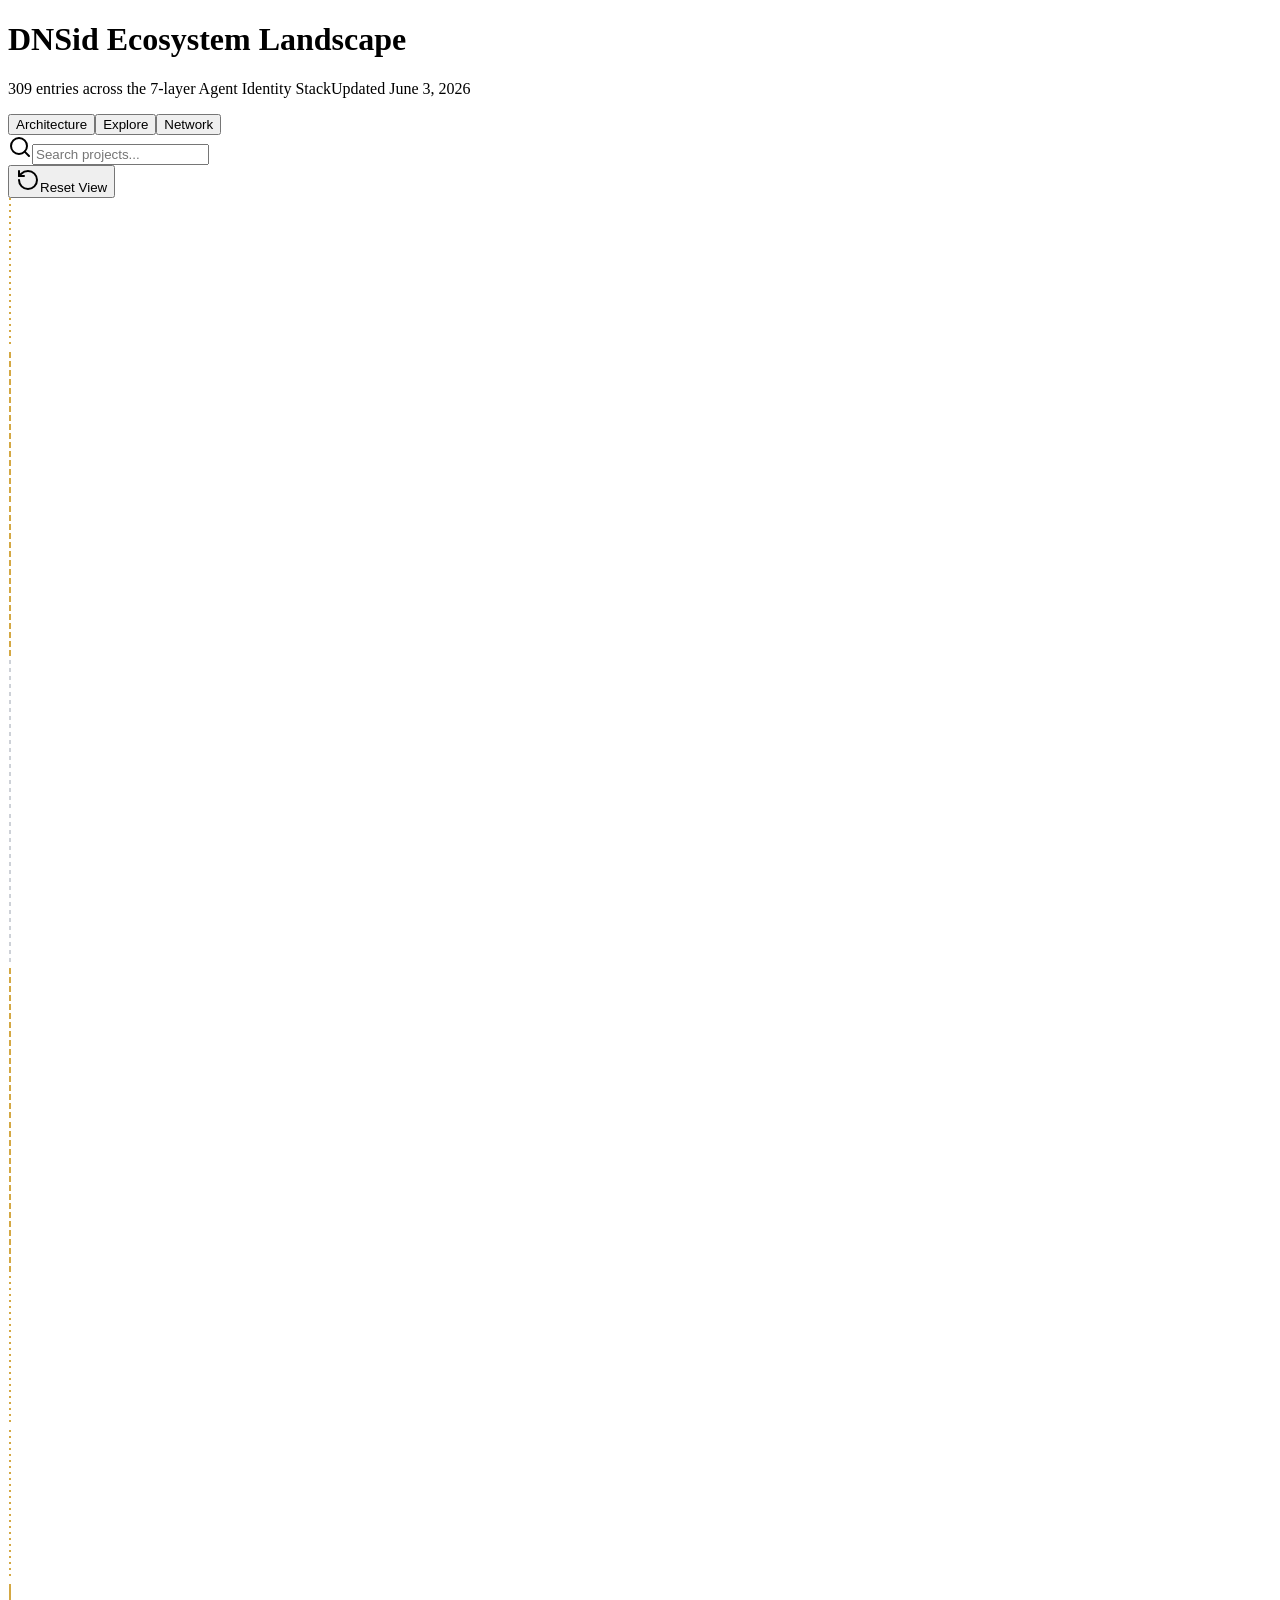
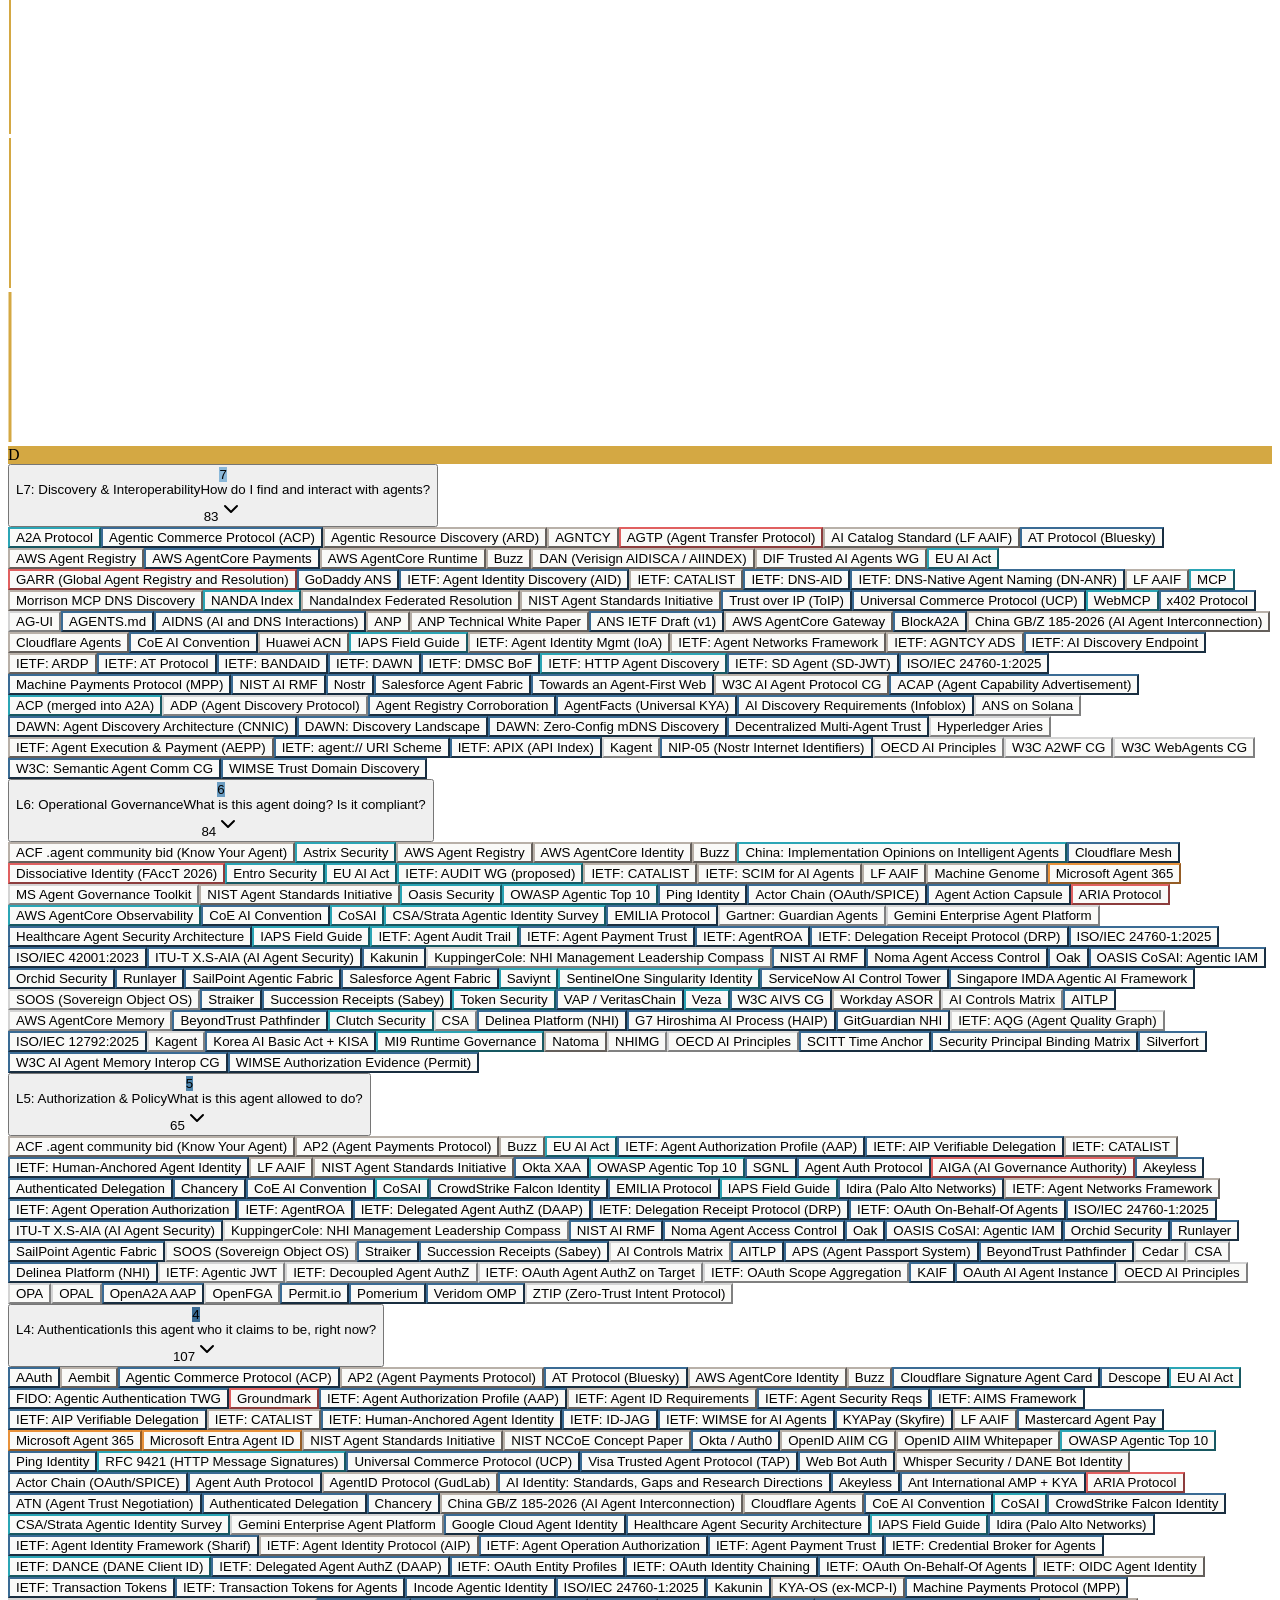
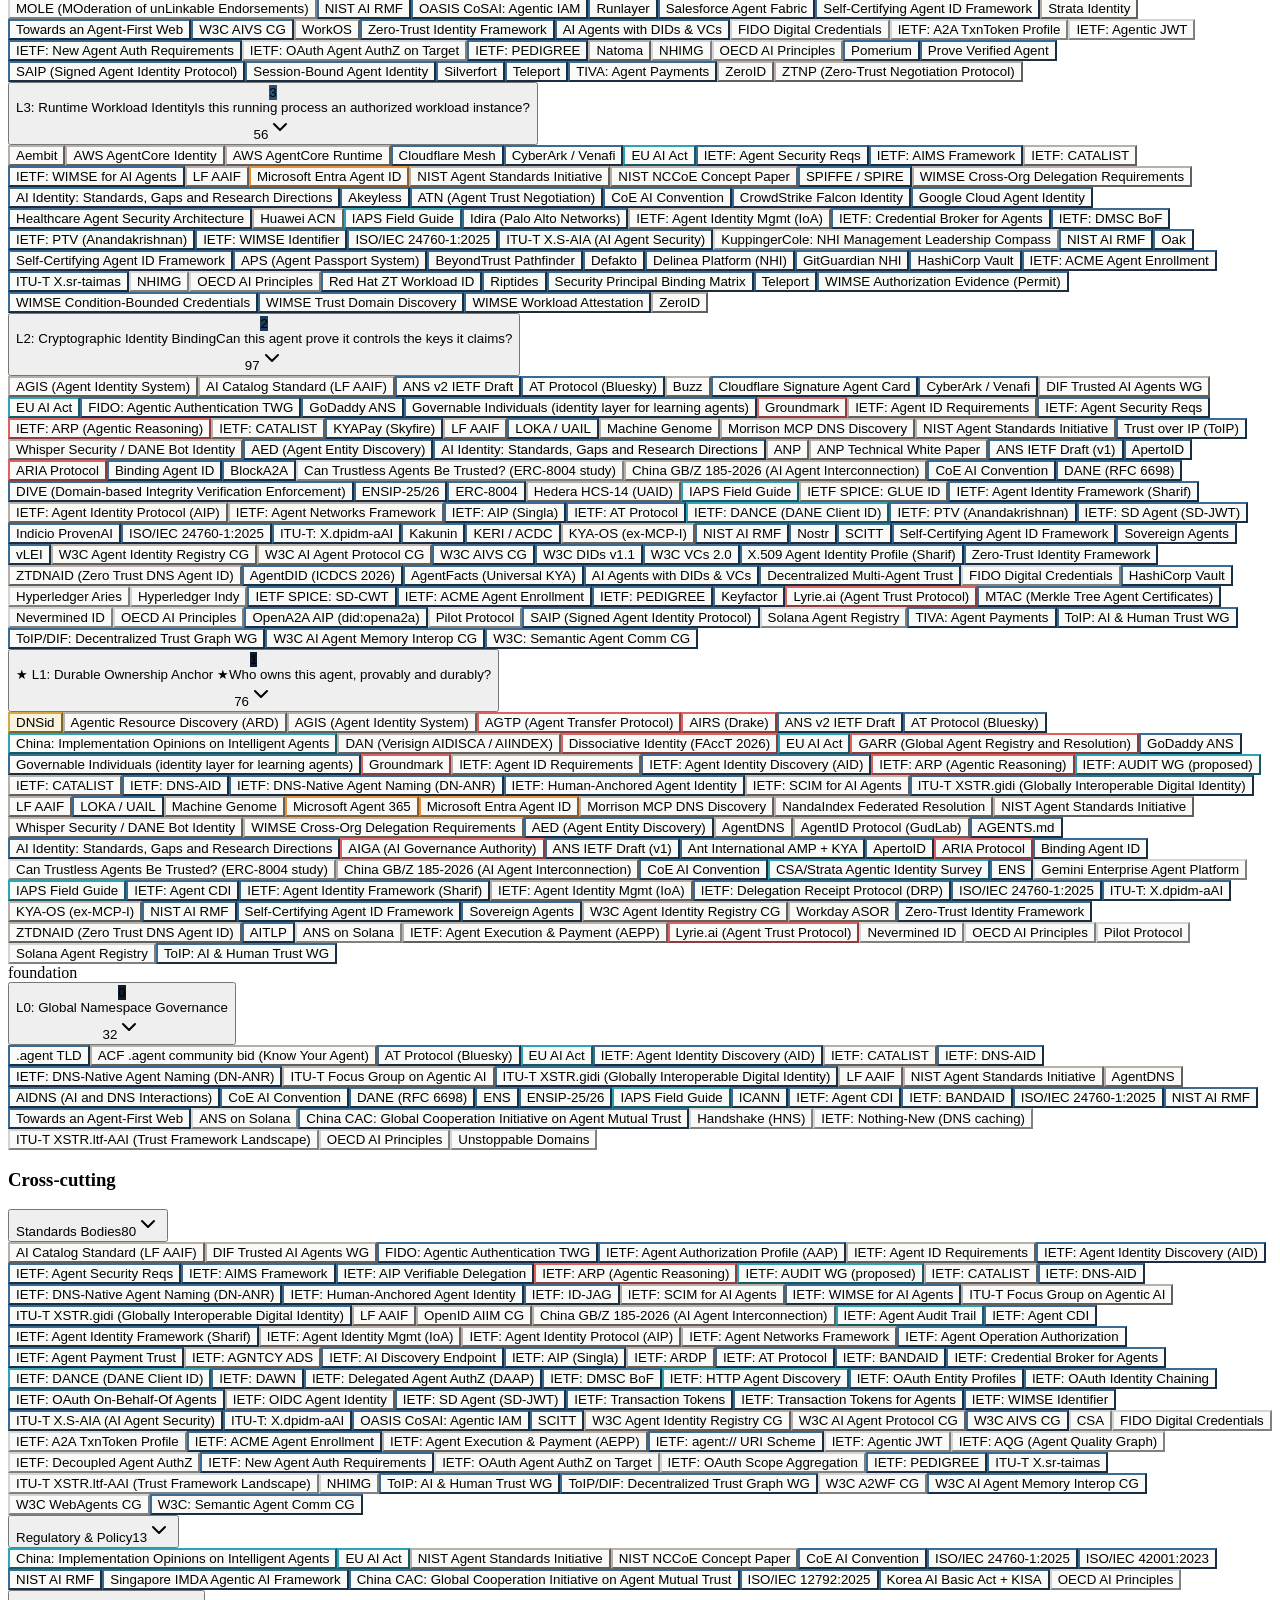
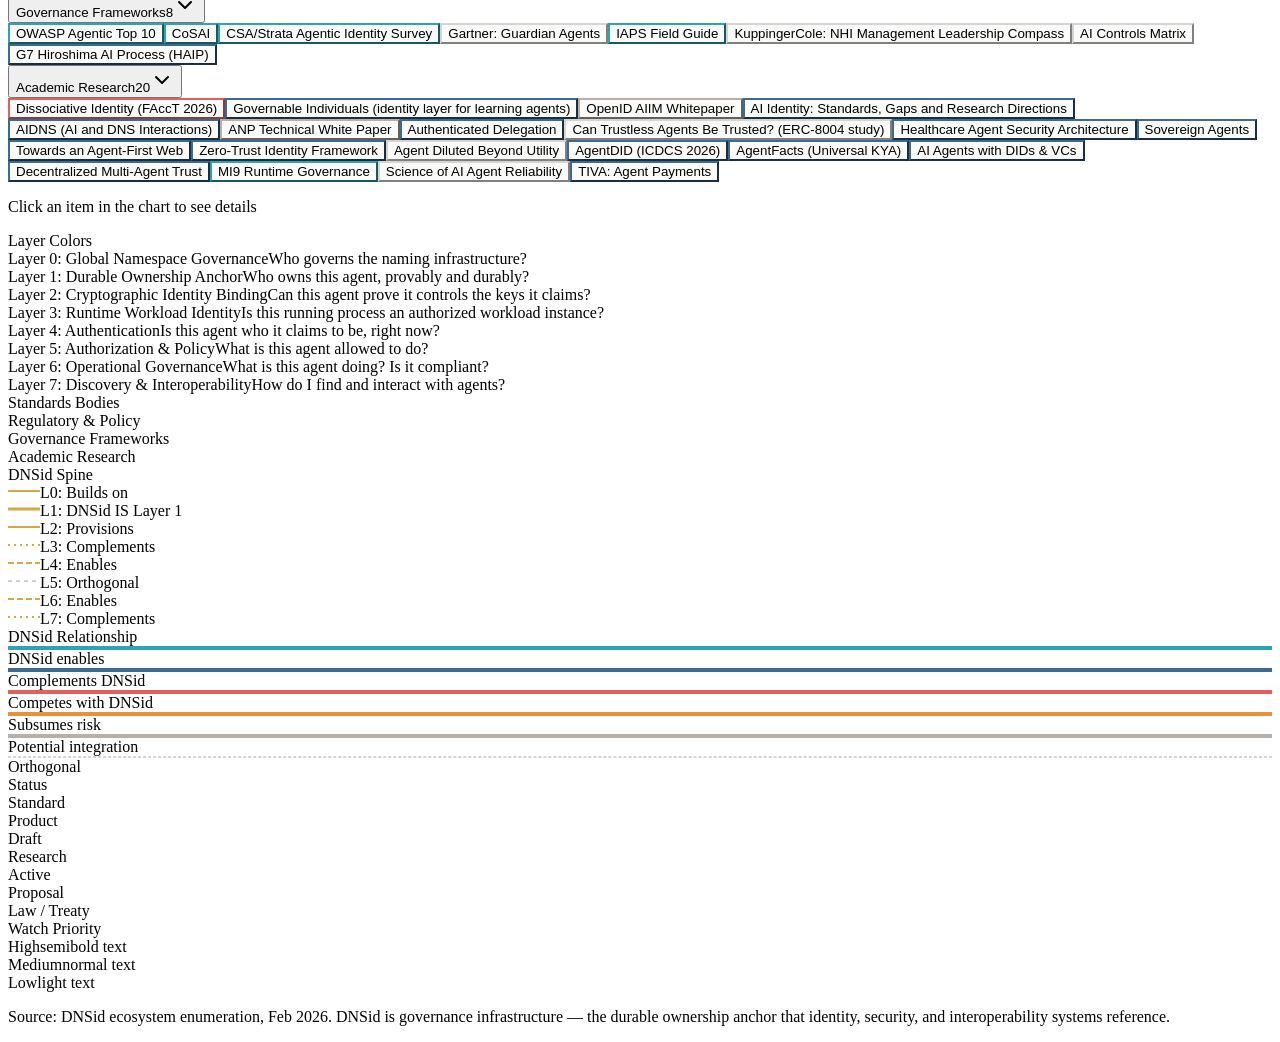
==== commit 998feba5: "viz: demote Layer 0 to foundation context so Layer 1 reads as the stack floor - Layer 0 (Global Name" ====
--- a/index.html
+++ b/index.html
@@ -1,4 +1,4 @@
-<!DOCTYPE html><!--soQvsHdK0_hrcOtQyoajI--><html lang="en"><head><meta charSet="utf-8"/><meta name="viewport" content="width=device-width, initial-scale=1"/><link rel="preload" href="/dnsid-landscape/_next/static/media/83afe278b6a6bb3c-s.p.3a6ba036.woff2" as="font" crossorigin="" type="font/woff2"/><link rel="stylesheet" href="/dnsid-landscape/_next/static/chunks/33ca9d8d2b43667c.css" data-precedence="next"/><link rel="preload" as="script" fetchPriority="low" href="/dnsid-landscape/_next/static/chunks/465fe24b8e6107f6.js"/><script src="/dnsid-landscape/_next/static/chunks/5dc42f9d5eca137d.js" async=""></script><script src="/dnsid-landscape/_next/static/chunks/ceafe1b98a9e2067.js" async=""></script><script src="/dnsid-landscape/_next/static/chunks/turbopack-a26d6f9fef63fd71.js" async=""></script><script src="/dnsid-landscape/_next/static/chunks/9f3efdd4644311b4.js" async=""></script><script src="/dnsid-landscape/_next/static/chunks/d094c7e7e22cf64e.js" async=""></script><meta name="next-size-adjust" content=""/><title>DNSid Ecosystem Landscape v2</title><meta name="description" content="Interactive layered stack and sunburst visualization of 100 projects across the 7-layer Agent Identity and Governance Stack"/><link rel="icon" href="/dnsid-landscape/favicon.ico?favicon.0b3bf435.ico" sizes="256x256" type="image/x-icon"/><script src="/dnsid-landscape/_next/static/chunks/a6dad97d9634a72d.js" noModule=""></script></head><body class="inter_fe8b9d92-module__LINzvG__variable antialiased"><div hidden=""><!--$--><!--/$--></div><div class="min-h-screen bg-background"><header class="border-b border-border px-6 py-4"><div class="max-w-[1400px] mx-auto flex items-center justify-between flex-wrap gap-3"><div><h1 class="text-xl font-semibold text-foreground">DNSid Ecosystem Landscape</h1><p class="text-sm text-[#6B9DC2] mt-0.5">305<!-- --> entries across the 7-layer Agent Identity Stack<span class="text-muted-foreground ml-2">Updated <!-- -->June 3, 2026</span></p></div><div class="flex gap-1 rounded-lg bg-muted p-1"><button class="
+<!DOCTYPE html><!--liaxKlyh9bd3GJEMxL4A4--><html lang="en"><head><meta charSet="utf-8"/><meta name="viewport" content="width=device-width, initial-scale=1"/><link rel="preload" href="/dnsid-landscape/_next/static/media/83afe278b6a6bb3c-s.p.3a6ba036.woff2" as="font" crossorigin="" type="font/woff2"/><link rel="stylesheet" href="/dnsid-landscape/_next/static/chunks/d55a9e7426ed4ec9.css" data-precedence="next"/><link rel="preload" as="script" fetchPriority="low" href="/dnsid-landscape/_next/static/chunks/465fe24b8e6107f6.js"/><script src="/dnsid-landscape/_next/static/chunks/5dc42f9d5eca137d.js" async=""></script><script src="/dnsid-landscape/_next/static/chunks/ceafe1b98a9e2067.js" async=""></script><script src="/dnsid-landscape/_next/static/chunks/turbopack-a26d6f9fef63fd71.js" async=""></script><script src="/dnsid-landscape/_next/static/chunks/9f3efdd4644311b4.js" async=""></script><script src="/dnsid-landscape/_next/static/chunks/590a64dac860dd72.js" async=""></script><meta name="next-size-adjust" content=""/><title>DNSid Ecosystem Landscape v2</title><meta name="description" content="Interactive layered stack and sunburst visualization of 100 projects across the 7-layer Agent Identity and Governance Stack"/><link rel="icon" href="/dnsid-landscape/favicon.ico?favicon.0b3bf435.ico" sizes="256x256" type="image/x-icon"/><script src="/dnsid-landscape/_next/static/chunks/a6dad97d9634a72d.js" noModule=""></script></head><body class="inter_fe8b9d92-module__LINzvG__variable antialiased"><div hidden=""><!--$--><!--/$--></div><div class="min-h-screen bg-background"><header class="border-b border-border px-6 py-4"><div class="max-w-[1400px] mx-auto flex items-center justify-between flex-wrap gap-3"><div><h1 class="text-xl font-semibold text-foreground">DNSid Ecosystem Landscape</h1><p class="text-sm text-[#6B9DC2] mt-0.5">309<!-- --> entries across the 7-layer Agent Identity Stack<span class="text-muted-foreground ml-2">Updated <!-- -->June 3, 2026</span></p></div><div class="flex gap-1 rounded-lg bg-muted p-1"><button class="
             px-4 py-1.5 text-sm font-medium rounded-md transition-colors
             bg-background text-foreground shadow-sm
           ">Architecture</button><button class="
@@ -7,17 +7,24 @@
           ">Explore</button><button class="
             px-4 py-1.5 text-sm font-medium rounded-md transition-colors
             text-muted-foreground hover:text-foreground
-          ">Network</button></div></div></header><main class="max-w-[1400px] mx-auto px-6 py-4 overflow-x-hidden"><div class="flex items-center justify-between gap-4 mb-3 flex-wrap"><div></div><div class="flex items-center gap-3 flex-wrap"><div class="relative"><div class="flex items-center gap-1.5 border border-border rounded-md px-2.5 py-1.5 bg-background focus-within:ring-1 focus-within:ring-ring"><svg xmlns="http://www.w3.org/2000/svg" width="24" height="24" viewBox="0 0 24 24" fill="none" stroke="currentColor" stroke-width="2" stroke-linecap="round" stroke-linejoin="round" class="lucide lucide-search h-3.5 w-3.5 text-muted-foreground shrink-0" aria-hidden="true"><path d="m21 21-4.34-4.34"></path><circle cx="11" cy="11" r="8"></circle></svg><input type="text" placeholder="Search projects..." class="bg-transparent text-sm outline-none w-[200px] placeholder:text-muted-foreground/60" value=""/></div></div><div class="flex items-center gap-2 flex-wrap"><button class="inline-flex items-center justify-center gap-2 whitespace-nowrap font-medium transition-colors focus-visible:outline-none focus-visible:ring-2 focus-visible:ring-ring focus-visible:ring-offset-2 disabled:pointer-events-none disabled:opacity-50 border border-border bg-white hover:bg-muted hover:text-foreground h-8 rounded-md px-3 text-xs"><svg xmlns="http://www.w3.org/2000/svg" width="24" height="24" viewBox="0 0 24 24" fill="none" stroke="currentColor" stroke-width="2" stroke-linecap="round" stroke-linejoin="round" class="lucide lucide-rotate-ccw h-3.5 w-3.5" aria-hidden="true"><path d="M3 12a9 9 0 1 0 9-9 9.75 9.75 0 0 0-6.74 2.74L3 8"></path><path d="M3 3v5h5"></path></svg>Reset View</button></div></div></div><div class="grid grid-cols-1 md:grid-cols-[2fr_1fr] gap-6 overflow-hidden"><div class="min-h-[400px] min-w-0 overflow-hidden"><div class="grid grid-cols-1 lg:grid-cols-[1fr_280px] gap-4"><div class="stack-grid grid grid-cols-[48px_1fr] sm:grid-cols-[48px_1fr] gap-0"><div class="stack-spine-col"><div class="flex flex-col items-center h-full py-2 w-12"><div class="flex flex-col items-center flex-1 min-h-[44px]"><div class="w-3 h-3 rounded-full shrink-0 border-2" style="border-color:#D4A843;background-color:#D4A84330" title="L7: complements"></div><svg width="4" class="flex-1 min-h-[8px]" preserveAspectRatio="none"><line x1="2" y1="0" x2="2" y2="100%" stroke="#D4A843" stroke-width="2" stroke-dasharray="2 4"></line></svg></div><div class="flex flex-col items-center flex-1 min-h-[44px]"><svg width="4" class="flex-1 min-h-[8px]" preserveAspectRatio="none"><line x1="2" y1="0" x2="2" y2="100%" stroke="#D4A843" stroke-width="2" stroke-dasharray="6 3"></line></svg><div class="w-3 h-3 rounded-full shrink-0 border-2" style="border-color:#D4A843;background-color:#D4A84330" title="L6: enables"></div><svg width="4" class="flex-1 min-h-[8px]" preserveAspectRatio="none"><line x1="2" y1="0" x2="2" y2="100%" stroke="#D4A843" stroke-width="2" stroke-dasharray="6 3"></line></svg></div><div class="flex flex-col items-center flex-1 min-h-[44px]"><svg width="4" class="flex-1 min-h-[8px]" preserveAspectRatio="none"><line x1="2" y1="0" x2="2" y2="100%" stroke="#9CA3AF" stroke-width="1" stroke-dasharray="4 4"></line></svg><div class="w-3 h-3 rounded-full shrink-0 border-2" style="border-color:#9CA3AF;background-color:transparent" title="L5: orthogonal"></div><svg width="4" class="flex-1 min-h-[8px]" preserveAspectRatio="none"><line x1="2" y1="0" x2="2" y2="100%" stroke="#9CA3AF" stroke-width="1" stroke-dasharray="4 4"></line></svg></div><div class="flex flex-col items-center flex-1 min-h-[44px]"><svg width="4" class="flex-1 min-h-[8px]" preserveAspectRatio="none"><line x1="2" y1="0" x2="2" y2="100%" stroke="#D4A843" stroke-width="2" stroke-dasharray="6 3"></line></svg><div class="w-3 h-3 rounded-full shrink-0 border-2" style="border-color:#D4A843;background-color:#D4A84330" title="L4: enables"></div><svg width="4" class="flex-1 min-h-[8px]" preserveAspectRatio="none"><line x1="2" y1="0" x2="2" y2="100%" stroke="#D4A843" stroke-width="2" stroke-dasharray="6 3"></line></svg></div><div class="flex flex-col items-center flex-1 min-h-[44px]"><svg width="4" class="flex-1 min-h-[8px]" preserveAspectRatio="none"><line x1="2" y1="0" x2="2" y2="100%" stroke="#D4A843" stroke-width="2" stroke-dasharray="2 4"></line></svg><div class="w-3 h-3 rounded-full shrink-0 border-2" style="border-color:#D4A843;background-color:#D4A84330" title="L3: complements"></div><svg width="4" class="flex-1 min-h-[8px]" preserveAspectRatio="none"><line x1="2" y1="0" x2="2" y2="100%" stroke="#D4A843" stroke-width="2" stroke-dasharray="2 4"></line></svg></div><div class="flex flex-col items-center flex-1 min-h-[44px]"><svg width="4" class="flex-1 min-h-[8px]" preserveAspectRatio="none"><line x1="2" y1="0" x2="2" y2="100%" stroke="#D4A843" stroke-width="2"></line></svg><div class="w-3 h-3 rounded-full shrink-0 border-2" style="border-color:#D4A843;background-color:#D4A84330" title="L2: provisions"></div><svg width="4" class="flex-1 min-h-[8px]" preserveAspectRatio="none"><line x1="2" y1="0" x2="2" y2="100%" stroke="#D4A843" stroke-width="2"></line></svg></div><div class="flex flex-col items-center flex-1 min-h-[44px]"><svg width="4" class="flex-1 min-h-[8px]" preserveAspectRatio="none"><line x1="2" y1="0" x2="2" y2="100%" stroke="#D4A843" stroke-width="3"></line></svg><div class="w-7 h-7 rounded-full flex items-center justify-center shrink-0 text-[8px] font-bold text-dnsid-navy ring-2 ring-dnsid-gold shadow-sm" style="background-color:#D4A843" title="DNSid — Layer 1">D</div><svg width="4" class="flex-1 min-h-[8px]" preserveAspectRatio="none"><line x1="2" y1="0" x2="2" y2="100%" stroke="#D4A843" stroke-width="3"></line></svg></div><div class="flex flex-col items-center flex-1 min-h-[44px]"><svg width="4" class="flex-1 min-h-[8px]" preserveAspectRatio="none"><line x1="2" y1="0" x2="2" y2="100%" stroke="#D4A843" stroke-width="2"></line></svg><div class="w-3 h-3 rounded-full shrink-0 border-2" style="border-color:#D4A843;background-color:#D4A84330" title="L0: builds-on"></div><svg width="12" height="8" class="shrink-0 -mt-0.5"><polygon points="6,8 0,0 12,0" fill="#D4A843"></polygon></svg></div></div></div><div class="space-y-1.5"><div class="
+          ">Network</button></div></div></header><main class="max-w-[1400px] mx-auto px-6 py-4 overflow-x-hidden"><div class="flex items-center justify-between gap-4 mb-3 flex-wrap"><div></div><div class="flex items-center gap-3 flex-wrap"><div class="relative"><div class="flex items-center gap-1.5 border border-border rounded-md px-2.5 py-1.5 bg-background focus-within:ring-1 focus-within:ring-ring"><svg xmlns="http://www.w3.org/2000/svg" width="24" height="24" viewBox="0 0 24 24" fill="none" stroke="currentColor" stroke-width="2" stroke-linecap="round" stroke-linejoin="round" class="lucide lucide-search h-3.5 w-3.5 text-muted-foreground shrink-0" aria-hidden="true"><path d="m21 21-4.34-4.34"></path><circle cx="11" cy="11" r="8"></circle></svg><input type="text" placeholder="Search projects..." class="bg-transparent text-sm outline-none w-[200px] placeholder:text-muted-foreground/60" value=""/></div></div><div class="flex items-center gap-2 flex-wrap"><button class="inline-flex items-center justify-center gap-2 whitespace-nowrap font-medium transition-colors focus-visible:outline-none focus-visible:ring-2 focus-visible:ring-ring focus-visible:ring-offset-2 disabled:pointer-events-none disabled:opacity-50 border border-border bg-white hover:bg-muted hover:text-foreground h-8 rounded-md px-3 text-xs"><svg xmlns="http://www.w3.org/2000/svg" width="24" height="24" viewBox="0 0 24 24" fill="none" stroke="currentColor" stroke-width="2" stroke-linecap="round" stroke-linejoin="round" class="lucide lucide-rotate-ccw h-3.5 w-3.5" aria-hidden="true"><path d="M3 12a9 9 0 1 0 9-9 9.75 9.75 0 0 0-6.74 2.74L3 8"></path><path d="M3 3v5h5"></path></svg>Reset View</button></div></div></div><div class="grid grid-cols-1 md:grid-cols-[2fr_1fr] gap-6 overflow-hidden"><div class="min-h-[400px] min-w-0 overflow-hidden"><div class="grid grid-cols-1 lg:grid-cols-[1fr_280px] gap-4"><div class="self-start"><div class="stack-grid grid grid-cols-[48px_1fr] sm:grid-cols-[48px_1fr] gap-0"><div class="stack-spine-col relative"><div class="absolute inset-0 flex flex-col items-center py-2 w-12"><div class="flex flex-col items-center flex-1 min-h-[44px]"><div class="w-3 h-3 rounded-full shrink-0 border-2" style="border-color:#D4A843;background-color:#D4A84330" title="L7: complements"></div><svg width="4" class="flex-1 min-h-[8px]" preserveAspectRatio="none"><line x1="2" y1="0" x2="2" y2="100%" stroke="#D4A843" stroke-width="2" stroke-dasharray="2 4"></line></svg></div><div class="flex flex-col items-center flex-1 min-h-[44px]"><svg width="4" class="flex-1 min-h-[8px]" preserveAspectRatio="none"><line x1="2" y1="0" x2="2" y2="100%" stroke="#D4A843" stroke-width="2" stroke-dasharray="6 3"></line></svg><div class="w-3 h-3 rounded-full shrink-0 border-2" style="border-color:#D4A843;background-color:#D4A84330" title="L6: enables"></div><svg width="4" class="flex-1 min-h-[8px]" preserveAspectRatio="none"><line x1="2" y1="0" x2="2" y2="100%" stroke="#D4A843" stroke-width="2" stroke-dasharray="6 3"></line></svg></div><div class="flex flex-col items-center flex-1 min-h-[44px]"><svg width="4" class="flex-1 min-h-[8px]" preserveAspectRatio="none"><line x1="2" y1="0" x2="2" y2="100%" stroke="#9CA3AF" stroke-width="1" stroke-dasharray="4 4"></line></svg><div class="w-3 h-3 rounded-full shrink-0 border-2" style="border-color:#9CA3AF;background-color:transparent" title="L5: orthogonal"></div><svg width="4" class="flex-1 min-h-[8px]" preserveAspectRatio="none"><line x1="2" y1="0" x2="2" y2="100%" stroke="#9CA3AF" stroke-width="1" stroke-dasharray="4 4"></line></svg></div><div class="flex flex-col items-center flex-1 min-h-[44px]"><svg width="4" class="flex-1 min-h-[8px]" preserveAspectRatio="none"><line x1="2" y1="0" x2="2" y2="100%" stroke="#D4A843" stroke-width="2" stroke-dasharray="6 3"></line></svg><div class="w-3 h-3 rounded-full shrink-0 border-2" style="border-color:#D4A843;background-color:#D4A84330" title="L4: enables"></div><svg width="4" class="flex-1 min-h-[8px]" preserveAspectRatio="none"><line x1="2" y1="0" x2="2" y2="100%" stroke="#D4A843" stroke-width="2" stroke-dasharray="6 3"></line></svg></div><div class="flex flex-col items-center flex-1 min-h-[44px]"><svg width="4" class="flex-1 min-h-[8px]" preserveAspectRatio="none"><line x1="2" y1="0" x2="2" y2="100%" stroke="#D4A843" stroke-width="2" stroke-dasharray="2 4"></line></svg><div class="w-3 h-3 rounded-full shrink-0 border-2" style="border-color:#D4A843;background-color:#D4A84330" title="L3: complements"></div><svg width="4" class="flex-1 min-h-[8px]" preserveAspectRatio="none"><line x1="2" y1="0" x2="2" y2="100%" stroke="#D4A843" stroke-width="2" stroke-dasharray="2 4"></line></svg></div><div class="flex flex-col items-center flex-1 min-h-[44px]"><svg width="4" class="flex-1 min-h-[8px]" preserveAspectRatio="none"><line x1="2" y1="0" x2="2" y2="100%" stroke="#D4A843" stroke-width="2"></line></svg><div class="w-3 h-3 rounded-full shrink-0 border-2" style="border-color:#D4A843;background-color:#D4A84330" title="L2: provisions"></div><svg width="4" class="flex-1 min-h-[8px]" preserveAspectRatio="none"><line x1="2" y1="0" x2="2" y2="100%" stroke="#D4A843" stroke-width="2"></line></svg></div><div class="flex flex-col items-center flex-1 min-h-[44px]"><svg width="4" class="flex-1 min-h-[8px]" preserveAspectRatio="none"><line x1="2" y1="0" x2="2" y2="100%" stroke="#D4A843" stroke-width="3"></line></svg><div class="w-7 h-7 rounded-full flex items-center justify-center shrink-0   text-[8px] font-bold text-dnsid-navy ring-2 ring-dnsid-gold shadow-sm" style="background-color:#D4A843" title="DNSid — Layer 1">D</div></div></div></div><div class="space-y-1.5"><div class="
         rounded-lg border transition-all
+        
         border-border
       "><button class="
-          w-full flex items-center gap-3 px-3 py-2.5 text-left
+          w-full flex items-center gap-3 text-left
           hover:bg-muted/50 transition-colors rounded-lg cursor-pointer
-        "><div class="w-1.5 h-8 rounded-full shrink-0" style="background-color:#8BB8D9"></div><span class="
-            text-[11px] font-bold shrink-0 h-6 w-6 rounded-full
+          px-3 py-2.5
+        "><div class="rounded-full shrink-0 w-1.5 h-8" style="background-color:#8BB8D9"></div><span class="
+            font-bold shrink-0 rounded-full
             flex items-center justify-center text-white
+            text-[11px] h-6 w-6
             
-          " style="background-color:#8BB8D9">7</span><div class="min-w-0 flex-1"><span class="text-sm font-medium block ">L<!-- -->7<!-- -->: <!-- -->Discovery &amp; Interoperability</span><span class="text-[10px] text-muted-foreground block truncate">How do I find and interact with agents?</span></div><span class="text-[11px] text-muted-foreground shrink-0 tabular-nums">80</span><svg xmlns="http://www.w3.org/2000/svg" width="24" height="24" viewBox="0 0 24 24" fill="none" stroke="currentColor" stroke-width="2" stroke-linecap="round" stroke-linejoin="round" class="lucide lucide-chevron-down h-4 w-4 text-muted-foreground shrink-0 transition-transform" aria-hidden="true"><path d="m6 9 6 6 6-6"></path></svg></button><div class="
+          " style="background-color:#8BB8D9">7</span><div class="min-w-0 flex-1"><span class="
+              block
+              text-sm font-medium
+              
+            ">L<!-- -->7<!-- -->: <!-- -->Discovery &amp; Interoperability</span><span class="text-[10px] text-muted-foreground block truncate">How do I find and interact with agents?</span></div><span class="text-[11px] text-muted-foreground shrink-0 tabular-nums">83</span><svg xmlns="http://www.w3.org/2000/svg" width="24" height="24" viewBox="0 0 24 24" fill="none" stroke="currentColor" stroke-width="2" stroke-linecap="round" stroke-linejoin="round" class="lucide lucide-chevron-down h-4 w-4 text-muted-foreground shrink-0 transition-transform" aria-hidden="true"><path d="m6 9 6 6 6-6"></path></svg></button><div class="
           overflow-hidden transition-all duration-200
           max-h-0 opacity-0
         "><div class="px-3 pb-3 pt-1 flex flex-wrap gap-1.5"><button class="
@@ -108,6 +115,14 @@
         
         
         hover:opacity-90
+      " style="border-color:#B8B0A8;background-color:#fafaf8" title="Buzz — Potential integration"><span class="h-2 w-2 rounded-full shrink-0" style="background-color:#B8B0A8"></span><span class="font-semibold truncate max-w-[180px]">Buzz</span></button><button class="
+        inline-flex items-center rounded-full
+        leading-tight transition-all cursor-pointer
+        gap-1.5 px-2 py-1 text-[11px] border hover:shadow-sm
+        
+        
+        
+        hover:opacity-90
       " style="border-color:#B8B0A8;background-color:#fafaf8" title="DAN (Verisign AIDISCA / AIINDEX) — Potential integration"><span class="h-2 w-2 rounded-full shrink-0" style="background-color:#B8B0A8"></span><span class="font-semibold truncate max-w-[180px]">DAN (Verisign AIDISCA / AIINDEX)</span></button><button class="
         inline-flex items-center rounded-full
         leading-tight transition-all cursor-pointer
@@ -476,6 +491,14 @@
         
         
         hover:opacity-90
+      " style="border-color:#3A6B94;background-color:#fafaf8" title="Nostr — Complements"><span class="h-2 w-2 rounded-full shrink-0" style="background-color:#3A6B94"></span><span class="font-normal truncate max-w-[180px]">Nostr</span></button><button class="
+        inline-flex items-center rounded-full
+        leading-tight transition-all cursor-pointer
+        gap-1.5 px-2 py-1 text-[11px] border hover:shadow-sm
+        
+        
+        
+        hover:opacity-90
       " style="border-color:#3A6B94;background-color:#fafaf8" title="Salesforce Agent Fabric — Complements"><span class="h-2 w-2 rounded-full shrink-0" style="background-color:#3A6B94"></span><span class="font-normal truncate max-w-[180px]">Salesforce Agent Fabric</span></button><button class="
         inline-flex items-center rounded-full
         leading-tight transition-all cursor-pointer
@@ -621,6 +644,14 @@
         
         opacity-60 hover:opacity-80
       " style="border-color:#d4d4d4;background-color:#fafaf8" title="Kagent — Orthogonal"><span class="h-2 w-2 rounded-full shrink-0" style="background-color:#d4d4d4"></span><span class="font-light truncate max-w-[180px]">Kagent</span></button><button class="
+        inline-flex items-center rounded-full
+        leading-tight transition-all cursor-pointer
+        gap-1.5 px-2 py-1 text-[11px] border hover:shadow-sm
+        
+        
+        
+        hover:opacity-90
+      " style="border-color:#3A6B94;background-color:#fafaf8" title="NIP-05 (Nostr Internet Identifiers) — Complements"><span class="h-2 w-2 rounded-full shrink-0" style="background-color:#3A6B94"></span><span class="font-light truncate max-w-[180px]">NIP-05 (Nostr Internet Identifiers)</span></button><button class="
         inline-flex items-center rounded-full
         leading-tight transition-all cursor-pointer
         gap-1.5 px-2 py-1 text-[11px] border hover:shadow-sm
@@ -662,15 +693,22 @@
         hover:opacity-90
       " style="border-color:#3A6B94;background-color:#fafaf8" title="WIMSE Trust Domain Discovery — Complements"><span class="h-2 w-2 rounded-full shrink-0" style="background-color:#3A6B94"></span><span class="font-light truncate max-w-[180px]">WIMSE Trust Domain Discovery</span></button></div></div></div><div class="
         rounded-lg border transition-all
+        
         border-border
       "><button class="
-          w-full flex items-center gap-3 px-3 py-2.5 text-left
+          w-full flex items-center gap-3 text-left
           hover:bg-muted/50 transition-colors rounded-lg cursor-pointer
-        "><div class="w-1.5 h-8 rounded-full shrink-0" style="background-color:#6B9DC2"></div><span class="
-            text-[11px] font-bold shrink-0 h-6 w-6 rounded-full
+          px-3 py-2.5
+        "><div class="rounded-full shrink-0 w-1.5 h-8" style="background-color:#6B9DC2"></div><span class="
+            font-bold shrink-0 rounded-full
             flex items-center justify-center text-white
+            text-[11px] h-6 w-6
             
-          " style="background-color:#6B9DC2">6</span><div class="min-w-0 flex-1"><span class="text-sm font-medium block ">L<!-- -->6<!-- -->: <!-- -->Operational Governance</span><span class="text-[10px] text-muted-foreground block truncate">What is this agent doing? Is it compliant?</span></div><span class="text-[11px] text-muted-foreground shrink-0 tabular-nums">82</span><svg xmlns="http://www.w3.org/2000/svg" width="24" height="24" viewBox="0 0 24 24" fill="none" stroke="currentColor" stroke-width="2" stroke-linecap="round" stroke-linejoin="round" class="lucide lucide-chevron-down h-4 w-4 text-muted-foreground shrink-0 transition-transform" aria-hidden="true"><path d="m6 9 6 6 6-6"></path></svg></button><div class="
+          " style="background-color:#6B9DC2">6</span><div class="min-w-0 flex-1"><span class="
+              block
+              text-sm font-medium
+              
+            ">L<!-- -->6<!-- -->: <!-- -->Operational Governance</span><span class="text-[10px] text-muted-foreground block truncate">What is this agent doing? Is it compliant?</span></div><span class="text-[11px] text-muted-foreground shrink-0 tabular-nums">84</span><svg xmlns="http://www.w3.org/2000/svg" width="24" height="24" viewBox="0 0 24 24" fill="none" stroke="currentColor" stroke-width="2" stroke-linecap="round" stroke-linejoin="round" class="lucide lucide-chevron-down h-4 w-4 text-muted-foreground shrink-0 transition-transform" aria-hidden="true"><path d="m6 9 6 6 6-6"></path></svg></button><div class="
           overflow-hidden transition-all duration-200
           max-h-0 opacity-0
         "><div class="px-3 pb-3 pt-1 flex flex-wrap gap-1.5"><button class="
@@ -681,6 +719,14 @@
         
         
         hover:opacity-90
+      " style="border-color:#B8B0A8;background-color:#fafaf8" title="ACF .agent community bid (Know Your Agent) — Potential integration"><span class="h-2 w-2 rounded-full shrink-0" style="background-color:#B8B0A8"></span><span class="font-semibold truncate max-w-[180px]">ACF .agent community bid (Know Your Agent)</span></button><button class="
+        inline-flex items-center rounded-full
+        leading-tight transition-all cursor-pointer
+        gap-1.5 px-2 py-1 text-[11px] border hover:shadow-sm
+        
+        
+        
+        hover:opacity-90
       " style="border-color:#2BA5B5;background-color:#fafaf8" title="Astrix Security — Enables"><span class="h-2 w-2 rounded-full shrink-0" style="background-color:#2BA5B5"></span><span class="font-semibold truncate max-w-[180px]">Astrix Security</span></button><button class="
         inline-flex items-center rounded-full
         leading-tight transition-all cursor-pointer
@@ -698,6 +744,14 @@
         
         hover:opacity-90
       " style="border-color:#B8B0A8;background-color:#fafaf8" title="AWS AgentCore Identity — Potential integration"><span class="h-2 w-2 rounded-full shrink-0" style="background-color:#B8B0A8"></span><span class="font-semibold truncate max-w-[180px]">AWS AgentCore Identity</span></button><button class="
+        inline-flex items-center rounded-full
+        leading-tight transition-all cursor-pointer
+        gap-1.5 px-2 py-1 text-[11px] border hover:shadow-sm
+        
+        
+        
+        hover:opacity-90
+      " style="border-color:#B8B0A8;background-color:#fafaf8" title="Buzz — Potential integration"><span class="h-2 w-2 rounded-full shrink-0" style="background-color:#B8B0A8"></span><span class="font-semibold truncate max-w-[180px]">Buzz</span></button><button class="
         inline-flex items-center rounded-full
         leading-tight transition-all cursor-pointer
         gap-1.5 px-2 py-1 text-[11px] border hover:shadow-sm
@@ -1331,15 +1385,22 @@
         hover:opacity-90
       " style="border-color:#3A6B94;background-color:#fafaf8" title="WIMSE Authorization Evidence (Permit) — Complements"><span class="h-2 w-2 rounded-full shrink-0" style="background-color:#3A6B94"></span><span class="font-light truncate max-w-[180px]">WIMSE Authorization Evidence (Permit)</span></button></div></div></div><div class="
         rounded-lg border transition-all
+        
         border-border
       "><button class="
-          w-full flex items-center gap-3 px-3 py-2.5 text-left
+          w-full flex items-center gap-3 text-left
           hover:bg-muted/50 transition-colors rounded-lg cursor-pointer
-        "><div class="w-1.5 h-8 rounded-full shrink-0" style="background-color:#4D83AB"></div><span class="
-            text-[11px] font-bold shrink-0 h-6 w-6 rounded-full
+          px-3 py-2.5
+        "><div class="rounded-full shrink-0 w-1.5 h-8" style="background-color:#4D83AB"></div><span class="
+            font-bold shrink-0 rounded-full
             flex items-center justify-center text-white
+            text-[11px] h-6 w-6
             
-          " style="background-color:#4D83AB">5</span><div class="min-w-0 flex-1"><span class="text-sm font-medium block ">L<!-- -->5<!-- -->: <!-- -->Authorization &amp; Policy</span><span class="text-[10px] text-muted-foreground block truncate">What is this agent allowed to do?</span></div><span class="text-[11px] text-muted-foreground shrink-0 tabular-nums">63</span><svg xmlns="http://www.w3.org/2000/svg" width="24" height="24" viewBox="0 0 24 24" fill="none" stroke="currentColor" stroke-width="2" stroke-linecap="round" stroke-linejoin="round" class="lucide lucide-chevron-down h-4 w-4 text-muted-foreground shrink-0 transition-transform" aria-hidden="true"><path d="m6 9 6 6 6-6"></path></svg></button><div class="
+          " style="background-color:#4D83AB">5</span><div class="min-w-0 flex-1"><span class="
+              block
+              text-sm font-medium
+              
+            ">L<!-- -->5<!-- -->: <!-- -->Authorization &amp; Policy</span><span class="text-[10px] text-muted-foreground block truncate">What is this agent allowed to do?</span></div><span class="text-[11px] text-muted-foreground shrink-0 tabular-nums">65</span><svg xmlns="http://www.w3.org/2000/svg" width="24" height="24" viewBox="0 0 24 24" fill="none" stroke="currentColor" stroke-width="2" stroke-linecap="round" stroke-linejoin="round" class="lucide lucide-chevron-down h-4 w-4 text-muted-foreground shrink-0 transition-transform" aria-hidden="true"><path d="m6 9 6 6 6-6"></path></svg></button><div class="
           overflow-hidden transition-all duration-200
           max-h-0 opacity-0
         "><div class="px-3 pb-3 pt-1 flex flex-wrap gap-1.5"><button class="
@@ -1350,7 +1411,23 @@
         
         
         hover:opacity-90
+      " style="border-color:#B8B0A8;background-color:#fafaf8" title="ACF .agent community bid (Know Your Agent) — Potential integration"><span class="h-2 w-2 rounded-full shrink-0" style="background-color:#B8B0A8"></span><span class="font-semibold truncate max-w-[180px]">ACF .agent community bid (Know Your Agent)</span></button><button class="
+        inline-flex items-center rounded-full
+        leading-tight transition-all cursor-pointer
+        gap-1.5 px-2 py-1 text-[11px] border hover:shadow-sm
+        
+        
+        
+        hover:opacity-90
       " style="border-color:#B8B0A8;background-color:#fafaf8" title="AP2 (Agent Payments Protocol) — Potential integration"><span class="h-2 w-2 rounded-full shrink-0" style="background-color:#B8B0A8"></span><span class="font-semibold truncate max-w-[180px]">AP2 (Agent Payments Protocol)</span></button><button class="
+        inline-flex items-center rounded-full
+        leading-tight transition-all cursor-pointer
+        gap-1.5 px-2 py-1 text-[11px] border hover:shadow-sm
+        
+        
+        
+        hover:opacity-90
+      " style="border-color:#B8B0A8;background-color:#fafaf8" title="Buzz — Potential integration"><span class="h-2 w-2 rounded-full shrink-0" style="background-color:#B8B0A8"></span><span class="font-semibold truncate max-w-[180px]">Buzz</span></button><button class="
         inline-flex items-center rounded-full
         leading-tight transition-all cursor-pointer
         gap-1.5 px-2 py-1 text-[11px] border hover:shadow-sm
@@ -1848,15 +1925,22 @@
         opacity-60 hover:opacity-80
       " style="border-color:#d4d4d4;background-color:#fafaf8" title="ZTIP (Zero-Trust Intent Protocol) — Orthogonal"><span class="h-2 w-2 rounded-full shrink-0" style="background-color:#d4d4d4"></span><span class="font-light truncate max-w-[180px]">ZTIP (Zero-Trust Intent Protocol)</span></button></div></div></div><div class="
         rounded-lg border transition-all
+        
         border-border
       "><button class="
-          w-full flex items-center gap-3 px-3 py-2.5 text-left
+          w-full flex items-center gap-3 text-left
           hover:bg-muted/50 transition-colors rounded-lg cursor-pointer
-        "><div class="w-1.5 h-8 rounded-full shrink-0" style="background-color:#3A6B94"></div><span class="
-            text-[11px] font-bold shrink-0 h-6 w-6 rounded-full
+          px-3 py-2.5
+        "><div class="rounded-full shrink-0 w-1.5 h-8" style="background-color:#3A6B94"></div><span class="
+            font-bold shrink-0 rounded-full
             flex items-center justify-center text-white
+            text-[11px] h-6 w-6
             
-          " style="background-color:#3A6B94">4</span><div class="min-w-0 flex-1"><span class="text-sm font-medium block ">L<!-- -->4<!-- -->: <!-- -->Authentication</span><span class="text-[10px] text-muted-foreground block truncate">Is this agent who it claims to be, right now?</span></div><span class="text-[11px] text-muted-foreground shrink-0 tabular-nums">106</span><svg xmlns="http://www.w3.org/2000/svg" width="24" height="24" viewBox="0 0 24 24" fill="none" stroke="currentColor" stroke-width="2" stroke-linecap="round" stroke-linejoin="round" class="lucide lucide-chevron-down h-4 w-4 text-muted-foreground shrink-0 transition-transform" aria-hidden="true"><path d="m6 9 6 6 6-6"></path></svg></button><div class="
+          " style="background-color:#3A6B94">4</span><div class="min-w-0 flex-1"><span class="
+              block
+              text-sm font-medium
+              
+            ">L<!-- -->4<!-- -->: <!-- -->Authentication</span><span class="text-[10px] text-muted-foreground block truncate">Is this agent who it claims to be, right now?</span></div><span class="text-[11px] text-muted-foreground shrink-0 tabular-nums">107</span><svg xmlns="http://www.w3.org/2000/svg" width="24" height="24" viewBox="0 0 24 24" fill="none" stroke="currentColor" stroke-width="2" stroke-linecap="round" stroke-linejoin="round" class="lucide lucide-chevron-down h-4 w-4 text-muted-foreground shrink-0 transition-transform" aria-hidden="true"><path d="m6 9 6 6 6-6"></path></svg></button><div class="
           overflow-hidden transition-all duration-200
           max-h-0 opacity-0
         "><div class="px-3 pb-3 pt-1 flex flex-wrap gap-1.5"><button class="
@@ -1915,6 +1999,14 @@
         
         
         hover:opacity-90
+      " style="border-color:#B8B0A8;background-color:#fafaf8" title="Buzz — Potential integration"><span class="h-2 w-2 rounded-full shrink-0" style="background-color:#B8B0A8"></span><span class="font-semibold truncate max-w-[180px]">Buzz</span></button><button class="
+        inline-flex items-center rounded-full
+        leading-tight transition-all cursor-pointer
+        gap-1.5 px-2 py-1 text-[11px] border hover:shadow-sm
+        
+        
+        
+        hover:opacity-90
       " style="border-color:#3A6B94;background-color:#fafaf8" title="Cloudflare Signature Agent Card — Complements"><span class="h-2 w-2 rounded-full shrink-0" style="background-color:#3A6B94"></span><span class="font-semibold truncate max-w-[180px]">Cloudflare Signature Agent Card</span></button><button class="
         inline-flex items-center rounded-full
         leading-tight transition-all cursor-pointer
@@ -2709,15 +2801,22 @@
         hover:opacity-90
       " style="border-color:#B8B0A8;background-color:#fafaf8" title="ZTNP (Zero-Trust Negotiation Protocol) — Potential integration"><span class="h-2 w-2 rounded-full shrink-0" style="background-color:#B8B0A8"></span><span class="font-light truncate max-w-[180px]">ZTNP (Zero-Trust Negotiation Protocol)</span></button></div></div></div><div class="
         rounded-lg border transition-all
+        
         border-border
       "><button class="
-          w-full flex items-center gap-3 px-3 py-2.5 text-left
+          w-full flex items-center gap-3 text-left
           hover:bg-muted/50 transition-colors rounded-lg cursor-pointer
-        "><div class="w-1.5 h-8 rounded-full shrink-0" style="background-color:#2A5278"></div><span class="
-            text-[11px] font-bold shrink-0 h-6 w-6 rounded-full
+          px-3 py-2.5
+        "><div class="rounded-full shrink-0 w-1.5 h-8" style="background-color:#2A5278"></div><span class="
+            font-bold shrink-0 rounded-full
             flex items-center justify-center text-white
+            text-[11px] h-6 w-6
             
-          " style="background-color:#2A5278">3</span><div class="min-w-0 flex-1"><span class="text-sm font-medium block ">L<!-- -->3<!-- -->: <!-- -->Runtime Workload Identity</span><span class="text-[10px] text-muted-foreground block truncate">Is this running process an authorized workload instance?</span></div><span class="text-[11px] text-muted-foreground shrink-0 tabular-nums">56</span><svg xmlns="http://www.w3.org/2000/svg" width="24" height="24" viewBox="0 0 24 24" fill="none" stroke="currentColor" stroke-width="2" stroke-linecap="round" stroke-linejoin="round" class="lucide lucide-chevron-down h-4 w-4 text-muted-foreground shrink-0 transition-transform" aria-hidden="true"><path d="m6 9 6 6 6-6"></path></svg></button><div class="
+          " style="background-color:#2A5278">3</span><div class="min-w-0 flex-1"><span class="
+              block
+              text-sm font-medium
+              
+            ">L<!-- -->3<!-- -->: <!-- -->Runtime Workload Identity</span><span class="text-[10px] text-muted-foreground block truncate">Is this running process an authorized workload instance?</span></div><span class="text-[11px] text-muted-foreground shrink-0 tabular-nums">56</span><svg xmlns="http://www.w3.org/2000/svg" width="24" height="24" viewBox="0 0 24 24" fill="none" stroke="currentColor" stroke-width="2" stroke-linecap="round" stroke-linejoin="round" class="lucide lucide-chevron-down h-4 w-4 text-muted-foreground shrink-0 transition-transform" aria-hidden="true"><path d="m6 9 6 6 6-6"></path></svg></button><div class="
           overflow-hidden transition-all duration-200
           max-h-0 opacity-0
         "><div class="px-3 pb-3 pt-1 flex flex-wrap gap-1.5"><button class="
@@ -3170,15 +3269,22 @@
         hover:opacity-90
       " style="border-color:#B8B0A8;background-color:#fafaf8" title="ZeroID — Potential integration"><span class="h-2 w-2 rounded-full shrink-0" style="background-color:#B8B0A8"></span><span class="font-light truncate max-w-[180px]">ZeroID</span></button></div></div></div><div class="
         rounded-lg border transition-all
+        
         border-border
       "><button class="
-          w-full flex items-center gap-3 px-3 py-2.5 text-left
+          w-full flex items-center gap-3 text-left
           hover:bg-muted/50 transition-colors rounded-lg cursor-pointer
-        "><div class="w-1.5 h-8 rounded-full shrink-0" style="background-color:#1B3A5C"></div><span class="
-            text-[11px] font-bold shrink-0 h-6 w-6 rounded-full
+          px-3 py-2.5
+        "><div class="rounded-full shrink-0 w-1.5 h-8" style="background-color:#1B3A5C"></div><span class="
+            font-bold shrink-0 rounded-full
             flex items-center justify-center text-white
+            text-[11px] h-6 w-6
             
-          " style="background-color:#1B3A5C">2</span><div class="min-w-0 flex-1"><span class="text-sm font-medium block ">L<!-- -->2<!-- -->: <!-- -->Cryptographic Identity Binding</span><span class="text-[10px] text-muted-foreground block truncate">Can this agent prove it controls the keys it claims?</span></div><span class="text-[11px] text-muted-foreground shrink-0 tabular-nums">95</span><svg xmlns="http://www.w3.org/2000/svg" width="24" height="24" viewBox="0 0 24 24" fill="none" stroke="currentColor" stroke-width="2" stroke-linecap="round" stroke-linejoin="round" class="lucide lucide-chevron-down h-4 w-4 text-muted-foreground shrink-0 transition-transform" aria-hidden="true"><path d="m6 9 6 6 6-6"></path></svg></button><div class="
+          " style="background-color:#1B3A5C">2</span><div class="min-w-0 flex-1"><span class="
+              block
+              text-sm font-medium
+              
+            ">L<!-- -->2<!-- -->: <!-- -->Cryptographic Identity Binding</span><span class="text-[10px] text-muted-foreground block truncate">Can this agent prove it controls the keys it claims?</span></div><span class="text-[11px] text-muted-foreground shrink-0 tabular-nums">97</span><svg xmlns="http://www.w3.org/2000/svg" width="24" height="24" viewBox="0 0 24 24" fill="none" stroke="currentColor" stroke-width="2" stroke-linecap="round" stroke-linejoin="round" class="lucide lucide-chevron-down h-4 w-4 text-muted-foreground shrink-0 transition-transform" aria-hidden="true"><path d="m6 9 6 6 6-6"></path></svg></button><div class="
           overflow-hidden transition-all duration-200
           max-h-0 opacity-0
         "><div class="px-3 pb-3 pt-1 flex flex-wrap gap-1.5"><button class="
@@ -3221,6 +3327,14 @@
         
         
         hover:opacity-90
+      " style="border-color:#B8B0A8;background-color:#fafaf8" title="Buzz — Potential integration"><span class="h-2 w-2 rounded-full shrink-0" style="background-color:#B8B0A8"></span><span class="font-semibold truncate max-w-[180px]">Buzz</span></button><button class="
+        inline-flex items-center rounded-full
+        leading-tight transition-all cursor-pointer
+        gap-1.5 px-2 py-1 text-[11px] border hover:shadow-sm
+        
+        
+        
+        hover:opacity-90
       " style="border-color:#3A6B94;background-color:#fafaf8" title="Cloudflare Signature Agent Card — Complements"><span class="h-2 w-2 rounded-full shrink-0" style="background-color:#3A6B94"></span><span class="font-semibold truncate max-w-[180px]">Cloudflare Signature Agent Card</span></button><button class="
         inline-flex items-center rounded-full
         leading-tight transition-all cursor-pointer
@@ -3646,6 +3760,14 @@
         
         hover:opacity-90
       " style="border-color:#3A6B94;background-color:#fafaf8" title="NIST AI RMF — Complements"><span class="h-2 w-2 rounded-full shrink-0" style="background-color:#3A6B94"></span><span class="font-normal truncate max-w-[180px]">NIST AI RMF</span></button><button class="
+        inline-flex items-center rounded-full
+        leading-tight transition-all cursor-pointer
+        gap-1.5 px-2 py-1 text-[11px] border hover:shadow-sm
+        
+        
+        
+        hover:opacity-90
+      " style="border-color:#3A6B94;background-color:#fafaf8" title="Nostr — Complements"><span class="h-2 w-2 rounded-full shrink-0" style="background-color:#3A6B94"></span><span class="font-normal truncate max-w-[180px]">Nostr</span></button><button class="
         inline-flex items-center rounded-full
         leading-tight transition-all cursor-pointer
         gap-1.5 px-2 py-1 text-[11px] border hover:shadow-sm
@@ -3944,14 +4066,21 @@
       " style="border-color:#3A6B94;background-color:#fafaf8" title="W3C: Semantic Agent Comm CG — Complements"><span class="h-2 w-2 rounded-full shrink-0" style="background-color:#3A6B94"></span><span class="font-light truncate max-w-[180px]">W3C: Semantic Agent Comm CG</span></button></div></div></div><div class="
         rounded-lg border transition-all
         ring-2 ring-dnsid-gold/50 border-dnsid-gold/30
+        
       "><button class="
-          w-full flex items-center gap-3 px-3 py-2.5 text-left
+          w-full flex items-center gap-3 text-left
           hover:bg-muted/50 transition-colors rounded-lg cursor-pointer
-        "><div class="w-1.5 h-8 rounded-full shrink-0" style="background-color:#0D1B2A"></div><span class="
-            text-[11px] font-bold shrink-0 h-6 w-6 rounded-full
+          px-3 py-2.5
+        "><div class="rounded-full shrink-0 w-1.5 h-8" style="background-color:#0D1B2A"></div><span class="
+            font-bold shrink-0 rounded-full
             flex items-center justify-center text-white
+            text-[11px] h-6 w-6
             ring-2 ring-dnsid-gold ring-offset-1
-          " style="background-color:#0D1B2A">1</span><div class="min-w-0 flex-1"><span class="text-sm font-medium block text-dnsid-gold">★ <!-- -->L<!-- -->1<!-- -->: <!-- -->Durable Ownership Anchor<!-- --> ★</span><span class="text-[10px] text-muted-foreground block truncate">Who owns this agent, provably and durably?</span></div><span class="text-[11px] text-muted-foreground shrink-0 tabular-nums">76</span><svg xmlns="http://www.w3.org/2000/svg" width="24" height="24" viewBox="0 0 24 24" fill="none" stroke="currentColor" stroke-width="2" stroke-linecap="round" stroke-linejoin="round" class="lucide lucide-chevron-down h-4 w-4 text-muted-foreground shrink-0 transition-transform" aria-hidden="true"><path d="m6 9 6 6 6-6"></path></svg></button><div class="
+          " style="background-color:#0D1B2A">1</span><div class="min-w-0 flex-1"><span class="
+              block
+              text-sm font-medium
+              text-dnsid-gold
+            ">★ <!-- -->L<!-- -->1<!-- -->: <!-- -->Durable Ownership Anchor<!-- --> ★</span><span class="text-[10px] text-muted-foreground block truncate">Who owns this agent, provably and durably?</span></div><span class="text-[11px] text-muted-foreground shrink-0 tabular-nums">76</span><svg xmlns="http://www.w3.org/2000/svg" width="24" height="24" viewBox="0 0 24 24" fill="none" stroke="currentColor" stroke-width="2" stroke-linecap="round" stroke-linejoin="round" class="lucide lucide-chevron-down h-4 w-4 text-muted-foreground shrink-0 transition-transform" aria-hidden="true"><path d="m6 9 6 6 6-6"></path></svg></button><div class="
           overflow-hidden transition-all duration-200
           max-h-0 opacity-0
         "><div class="px-3 pb-3 pt-1 flex flex-wrap gap-1.5"><button class="
@@ -4562,17 +4691,24 @@
         
         
         hover:opacity-90
-      " style="border-color:#3A6B94;background-color:#fafaf8" title="ToIP: AI &amp; Human Trust WG — Complements"><span class="h-2 w-2 rounded-full shrink-0" style="background-color:#3A6B94"></span><span class="font-light truncate max-w-[180px]">ToIP: AI &amp; Human Trust WG</span></button></div></div></div><div class="
+      " style="border-color:#3A6B94;background-color:#fafaf8" title="ToIP: AI &amp; Human Trust WG — Complements"><span class="h-2 w-2 rounded-full shrink-0" style="background-color:#3A6B94"></span><span class="font-light truncate max-w-[180px]">ToIP: AI &amp; Human Trust WG</span></button></div></div></div></div></div><div class="mt-3 pl-0 sm:pl-[48px]"><div class="flex items-center gap-2 mb-1.5 px-1"><span class="text-[10px] uppercase tracking-wider text-muted-foreground shrink-0">foundation</span><div class="h-px flex-1 bg-border"></div></div><div class="
         rounded-lg border transition-all
-        border-border
+        
+        border-border/50 bg-muted/20
       "><button class="
-          w-full flex items-center gap-3 px-3 py-2.5 text-left
+          w-full flex items-center gap-3 text-left
           hover:bg-muted/50 transition-colors rounded-lg cursor-pointer
-        "><div class="w-1.5 h-8 rounded-full shrink-0" style="background-color:#0D1B2A"></div><span class="
-            text-[11px] font-bold shrink-0 h-6 w-6 rounded-full
+          px-3 py-1.5
+        "><div class="rounded-full shrink-0 w-1 h-5 opacity-60" style="background-color:#0D1B2A"></div><span class="
+            font-bold shrink-0 rounded-full
             flex items-center justify-center text-white
+            text-[10px] h-5 w-5 opacity-70
             
-          " style="background-color:#0D1B2A">0</span><div class="min-w-0 flex-1"><span class="text-sm font-medium block ">L<!-- -->0<!-- -->: <!-- -->Global Namespace Governance</span><span class="text-[10px] text-muted-foreground block truncate">Who governs the naming infrastructure?</span></div><span class="text-[11px] text-muted-foreground shrink-0 tabular-nums">31</span><svg xmlns="http://www.w3.org/2000/svg" width="24" height="24" viewBox="0 0 24 24" fill="none" stroke="currentColor" stroke-width="2" stroke-linecap="round" stroke-linejoin="round" class="lucide lucide-chevron-down h-4 w-4 text-muted-foreground shrink-0 transition-transform" aria-hidden="true"><path d="m6 9 6 6 6-6"></path></svg></button><div class="
+          " style="background-color:#0D1B2A">0</span><div class="min-w-0 flex-1"><span class="
+              block
+              text-xs font-normal text-muted-foreground
+              
+            ">L<!-- -->0<!-- -->: <!-- -->Global Namespace Governance</span></div><span class="text-[11px] text-muted-foreground shrink-0 tabular-nums">32</span><svg xmlns="http://www.w3.org/2000/svg" width="24" height="24" viewBox="0 0 24 24" fill="none" stroke="currentColor" stroke-width="2" stroke-linecap="round" stroke-linejoin="round" class="lucide lucide-chevron-down h-4 w-4 text-muted-foreground shrink-0 transition-transform" aria-hidden="true"><path d="m6 9 6 6 6-6"></path></svg></button><div class="
           overflow-hidden transition-all duration-200
           max-h-0 opacity-0
         "><div class="px-3 pb-3 pt-1 flex flex-wrap gap-1.5"><button class="
@@ -4583,6 +4719,22 @@
         
         
         hover:opacity-90
+      " style="border-color:#3A6B94;background-color:#fafaf8" title=".agent TLD — Complements"><span class="h-2 w-2 rounded-full shrink-0" style="background-color:#3A6B94"></span><span class="font-semibold truncate max-w-[180px]">.agent TLD</span></button><button class="
+        inline-flex items-center rounded-full
+        leading-tight transition-all cursor-pointer
+        gap-1.5 px-2 py-1 text-[11px] border hover:shadow-sm
+        
+        
+        
+        hover:opacity-90
+      " style="border-color:#B8B0A8;background-color:#fafaf8" title="ACF .agent community bid (Know Your Agent) — Potential integration"><span class="h-2 w-2 rounded-full shrink-0" style="background-color:#B8B0A8"></span><span class="font-semibold truncate max-w-[180px]">ACF .agent community bid (Know Your Agent)</span></button><button class="
+        inline-flex items-center rounded-full
+        leading-tight transition-all cursor-pointer
+        gap-1.5 px-2 py-1 text-[11px] border hover:shadow-sm
+        
+        
+        
+        hover:opacity-90
       " style="border-color:#3A6B94;background-color:#fafaf8" title="AT Protocol (Bluesky) — Complements"><span class="h-2 w-2 rounded-full shrink-0" style="background-color:#3A6B94"></span><span class="font-semibold truncate max-w-[180px]">AT Protocol (Bluesky)</span></button><button class="
         inline-flex items-center rounded-full
         leading-tight transition-all cursor-pointer
@@ -4663,14 +4815,6 @@
         
         
         hover:opacity-90
-      " style="border-color:#3A6B94;background-color:#fafaf8" title=".agent TLD — Complements"><span class="h-2 w-2 rounded-full shrink-0" style="background-color:#3A6B94"></span><span class="font-normal truncate max-w-[180px]">.agent TLD</span></button><button class="
-        inline-flex items-center rounded-full
-        leading-tight transition-all cursor-pointer
-        gap-1.5 px-2 py-1 text-[11px] border hover:shadow-sm
-        
-        
-        
-        hover:opacity-90
       " style="border-color:#B8B0A8;background-color:#fafaf8" title="AgentDNS — Potential integration"><span class="h-2 w-2 rounded-full shrink-0" style="background-color:#B8B0A8"></span><span class="font-normal truncate max-w-[180px]">AgentDNS</span></button><button class="
         inline-flex items-center rounded-full
         leading-tight transition-all cursor-pointer
@@ -4823,7 +4967,7 @@
         
         
         opacity-60 hover:opacity-80
-      " style="border-color:#d4d4d4;background-color:#fafaf8" title="Unstoppable Domains — Orthogonal"><span class="h-2 w-2 rounded-full shrink-0" style="background-color:#d4d4d4"></span><span class="font-light truncate max-w-[180px]">Unstoppable Domains</span></button></div></div></div></div></div><div class="space-y-2"><h3 class="text-xs font-semibold text-muted-foreground uppercase tracking-wider px-1">Cross-cutting</h3><div class="rounded-lg border border-border"><button class="w-full flex items-center gap-2 px-3 py-2 text-left hover:bg-muted/50 transition-colors rounded-lg cursor-pointer"><div class="w-1.5 h-6 rounded-full shrink-0" style="background-color:#B8B0A8"></div><span class="text-xs font-medium flex-1">Standards Bodies</span><span class="text-[10px] text-muted-foreground tabular-nums">80</span><svg xmlns="http://www.w3.org/2000/svg" width="24" height="24" viewBox="0 0 24 24" fill="none" stroke="currentColor" stroke-width="2" stroke-linecap="round" stroke-linejoin="round" class="lucide lucide-chevron-down h-3.5 w-3.5 text-muted-foreground transition-transform" aria-hidden="true"><path d="m6 9 6 6 6-6"></path></svg></button><div class="
+      " style="border-color:#d4d4d4;background-color:#fafaf8" title="Unstoppable Domains — Orthogonal"><span class="h-2 w-2 rounded-full shrink-0" style="background-color:#d4d4d4"></span><span class="font-light truncate max-w-[180px]">Unstoppable Domains</span></button></div></div></div></div></div><div class="space-y-2"><h3 class="text-xs font-semibold text-muted-foreground uppercase tracking-wider px-1">Cross-cutting</h3><div class="rounded-lg border border-border"><button class="w-full flex items-center gap-2 px-3 py-2 text-left   hover:bg-muted/50 transition-colors rounded-lg cursor-pointer"><div class="w-1.5 h-6 rounded-full shrink-0" style="background-color:#B8B0A8"></div><span class="text-xs font-medium flex-1">Standards Bodies</span><span class="text-[10px] text-muted-foreground tabular-nums">80</span><svg xmlns="http://www.w3.org/2000/svg" width="24" height="24" viewBox="0 0 24 24" fill="none" stroke="currentColor" stroke-width="2" stroke-linecap="round" stroke-linejoin="round" class="lucide lucide-chevron-down h-3.5 w-3.5 text-muted-foreground transition-transform" aria-hidden="true"><path d="m6 9 6 6 6-6"></path></svg></button><div class="
                 overflow-hidden transition-all duration-200
                 max-h-0 opacity-0
               "><div class="px-3 pb-2.5 pt-0.5 flex flex-wrap gap-1.5"><button class="
@@ -5466,7 +5610,7 @@
         
         
         hover:opacity-90
-      " style="border-color:#3A6B94;background-color:#fafaf8" title="W3C: Semantic Agent Comm CG — Complements"><span class="h-2 w-2 rounded-full shrink-0" style="background-color:#3A6B94"></span><span class="font-light truncate max-w-[180px]">W3C: Semantic Agent Comm CG</span></button></div></div></div><div class="rounded-lg border border-border"><button class="w-full flex items-center gap-2 px-3 py-2 text-left hover:bg-muted/50 transition-colors rounded-lg cursor-pointer"><div class="w-1.5 h-6 rounded-full shrink-0" style="background-color:#A89E94"></div><span class="text-xs font-medium flex-1">Regulatory &amp; Policy</span><span class="text-[10px] text-muted-foreground tabular-nums">13</span><svg xmlns="http://www.w3.org/2000/svg" width="24" height="24" viewBox="0 0 24 24" fill="none" stroke="currentColor" stroke-width="2" stroke-linecap="round" stroke-linejoin="round" class="lucide lucide-chevron-down h-3.5 w-3.5 text-muted-foreground transition-transform" aria-hidden="true"><path d="m6 9 6 6 6-6"></path></svg></button><div class="
+      " style="border-color:#3A6B94;background-color:#fafaf8" title="W3C: Semantic Agent Comm CG — Complements"><span class="h-2 w-2 rounded-full shrink-0" style="background-color:#3A6B94"></span><span class="font-light truncate max-w-[180px]">W3C: Semantic Agent Comm CG</span></button></div></div></div><div class="rounded-lg border border-border"><button class="w-full flex items-center gap-2 px-3 py-2 text-left   hover:bg-muted/50 transition-colors rounded-lg cursor-pointer"><div class="w-1.5 h-6 rounded-full shrink-0" style="background-color:#A89E94"></div><span class="text-xs font-medium flex-1">Regulatory &amp; Policy</span><span class="text-[10px] text-muted-foreground tabular-nums">13</span><svg xmlns="http://www.w3.org/2000/svg" width="24" height="24" viewBox="0 0 24 24" fill="none" stroke="currentColor" stroke-width="2" stroke-linecap="round" stroke-linejoin="round" class="lucide lucide-chevron-down h-3.5 w-3.5 text-muted-foreground transition-transform" aria-hidden="true"><path d="m6 9 6 6 6-6"></path></svg></button><div class="
                 overflow-hidden transition-all duration-200
                 max-h-0 opacity-0
               "><div class="px-3 pb-2.5 pt-0.5 flex flex-wrap gap-1.5"><button class="
@@ -5573,7 +5717,7 @@
         
         
         opacity-60 hover:opacity-80
-      " style="border-color:#d4d4d4;background-color:#fafaf8" title="OECD AI Principles — Orthogonal"><span class="h-2 w-2 rounded-full shrink-0" style="background-color:#d4d4d4"></span><span class="font-light truncate max-w-[180px]">OECD AI Principles</span></button></div></div></div><div class="rounded-lg border border-border"><button class="w-full flex items-center gap-2 px-3 py-2 text-left hover:bg-muted/50 transition-colors rounded-lg cursor-pointer"><div class="w-1.5 h-6 rounded-full shrink-0" style="background-color:#C2BAB0"></div><span class="text-xs font-medium flex-1">Governance Frameworks</span><span class="text-[10px] text-muted-foreground tabular-nums">8</span><svg xmlns="http://www.w3.org/2000/svg" width="24" height="24" viewBox="0 0 24 24" fill="none" stroke="currentColor" stroke-width="2" stroke-linecap="round" stroke-linejoin="round" class="lucide lucide-chevron-down h-3.5 w-3.5 text-muted-foreground transition-transform" aria-hidden="true"><path d="m6 9 6 6 6-6"></path></svg></button><div class="
+      " style="border-color:#d4d4d4;background-color:#fafaf8" title="OECD AI Principles — Orthogonal"><span class="h-2 w-2 rounded-full shrink-0" style="background-color:#d4d4d4"></span><span class="font-light truncate max-w-[180px]">OECD AI Principles</span></button></div></div></div><div class="rounded-lg border border-border"><button class="w-full flex items-center gap-2 px-3 py-2 text-left   hover:bg-muted/50 transition-colors rounded-lg cursor-pointer"><div class="w-1.5 h-6 rounded-full shrink-0" style="background-color:#C2BAB0"></div><span class="text-xs font-medium flex-1">Governance Frameworks</span><span class="text-[10px] text-muted-foreground tabular-nums">8</span><svg xmlns="http://www.w3.org/2000/svg" width="24" height="24" viewBox="0 0 24 24" fill="none" stroke="currentColor" stroke-width="2" stroke-linecap="round" stroke-linejoin="round" class="lucide lucide-chevron-down h-3.5 w-3.5 text-muted-foreground transition-transform" aria-hidden="true"><path d="m6 9 6 6 6-6"></path></svg></button><div class="
                 overflow-hidden transition-all duration-200
                 max-h-0 opacity-0
               "><div class="px-3 pb-2.5 pt-0.5 flex flex-wrap gap-1.5"><button class="
@@ -5640,7 +5784,7 @@
         
         
         hover:opacity-90
-      " style="border-color:#3A6B94;background-color:#fafaf8" title="G7 Hiroshima AI Process (HAIP) — Complements"><span class="h-2 w-2 rounded-full shrink-0" style="background-color:#3A6B94"></span><span class="font-light truncate max-w-[180px]">G7 Hiroshima AI Process (HAIP)</span></button></div></div></div><div class="rounded-lg border border-border"><button class="w-full flex items-center gap-2 px-3 py-2 text-left hover:bg-muted/50 transition-colors rounded-lg cursor-pointer"><div class="w-1.5 h-6 rounded-full shrink-0" style="background-color:#9E9488"></div><span class="text-xs font-medium flex-1">Academic Research</span><span class="text-[10px] text-muted-foreground tabular-nums">20</span><svg xmlns="http://www.w3.org/2000/svg" width="24" height="24" viewBox="0 0 24 24" fill="none" stroke="currentColor" stroke-width="2" stroke-linecap="round" stroke-linejoin="round" class="lucide lucide-chevron-down h-3.5 w-3.5 text-muted-foreground transition-transform" aria-hidden="true"><path d="m6 9 6 6 6-6"></path></svg></button><div class="
+      " style="border-color:#3A6B94;background-color:#fafaf8" title="G7 Hiroshima AI Process (HAIP) — Complements"><span class="h-2 w-2 rounded-full shrink-0" style="background-color:#3A6B94"></span><span class="font-light truncate max-w-[180px]">G7 Hiroshima AI Process (HAIP)</span></button></div></div></div><div class="rounded-lg border border-border"><button class="w-full flex items-center gap-2 px-3 py-2 text-left   hover:bg-muted/50 transition-colors rounded-lg cursor-pointer"><div class="w-1.5 h-6 rounded-full shrink-0" style="background-color:#9E9488"></div><span class="text-xs font-medium flex-1">Academic Research</span><span class="text-[10px] text-muted-foreground tabular-nums">20</span><svg xmlns="http://www.w3.org/2000/svg" width="24" height="24" viewBox="0 0 24 24" fill="none" stroke="currentColor" stroke-width="2" stroke-linecap="round" stroke-linejoin="round" class="lucide lucide-chevron-down h-3.5 w-3.5 text-muted-foreground transition-transform" aria-hidden="true"><path d="m6 9 6 6 6-6"></path></svg></button><div class="
                 overflow-hidden transition-all duration-200
                 max-h-0 opacity-0
               "><div class="px-3 pb-2.5 pt-0.5 flex flex-wrap gap-1.5"><button class="
@@ -5803,4 +5947,4 @@
         
         
         hover:opacity-90
-      " style="border-color:#3A6B94;background-color:#fafaf8" title="TIVA: Agent Payments — Complements"><span class="h-2 w-2 rounded-full shrink-0" style="background-color:#3A6B94"></span><span class="font-light truncate max-w-[180px]">TIVA: Agent Payments</span></button></div></div></div></div></div></div><div class="space-y-4 overflow-y-auto max-h-[750px]"><div class="rounded-lg border border-border bg-white text-foreground shadow-sm"><div class="p-4"><p class="text-xs text-muted-foreground italic">Click an item in the chart to see details</p></div></div><div class="space-y-3"><div class="rounded-lg border border-border bg-white text-foreground shadow-sm"><div class="flex flex-col space-y-1.5 p-4 pb-1"><div class="text-sm font-semibold leading-none tracking-tight">Layer Colors</div></div><div class="p-4 pt-0 space-y-1.5"><div class="flex items-start gap-2"><div class="h-3.5 w-3.5 rounded-sm shrink-0 mt-0.5" style="background-color:#0D1B2A"></div><div class="min-w-0"><span class="text-[11px] font-medium leading-tight block">Layer 0: Global Namespace Governance</span><span class="text-[10px] text-muted-foreground leading-tight block">Who governs the naming infrastructure?</span></div></div><div class="flex items-start gap-2"><div class="h-3.5 w-3.5 rounded-sm shrink-0 mt-0.5" style="background-color:#0D1B2A"></div><div class="min-w-0"><span class="text-[11px] font-medium leading-tight block">Layer 1: Durable Ownership Anchor</span><span class="text-[10px] text-muted-foreground leading-tight block">Who owns this agent, provably and durably?</span></div></div><div class="flex items-start gap-2"><div class="h-3.5 w-3.5 rounded-sm shrink-0 mt-0.5" style="background-color:#1B3A5C"></div><div class="min-w-0"><span class="text-[11px] font-medium leading-tight block">Layer 2: Cryptographic Identity Binding</span><span class="text-[10px] text-muted-foreground leading-tight block">Can this agent prove it controls the keys it claims?</span></div></div><div class="flex items-start gap-2"><div class="h-3.5 w-3.5 rounded-sm shrink-0 mt-0.5" style="background-color:#2A5278"></div><div class="min-w-0"><span class="text-[11px] font-medium leading-tight block">Layer 3: Runtime Workload Identity</span><span class="text-[10px] text-muted-foreground leading-tight block">Is this running process an authorized workload instance?</span></div></div><div class="flex items-start gap-2"><div class="h-3.5 w-3.5 rounded-sm shrink-0 mt-0.5" style="background-color:#3A6B94"></div><div class="min-w-0"><span class="text-[11px] font-medium leading-tight block">Layer 4: Authentication</span><span class="text-[10px] text-muted-foreground leading-tight block">Is this agent who it claims to be, right now?</span></div></div><div class="flex items-start gap-2"><div class="h-3.5 w-3.5 rounded-sm shrink-0 mt-0.5" style="background-color:#4D83AB"></div><div class="min-w-0"><span class="text-[11px] font-medium leading-tight block">Layer 5: Authorization &amp; Policy</span><span class="text-[10px] text-muted-foreground leading-tight block">What is this agent allowed to do?</span></div></div><div class="flex items-start gap-2"><div class="h-3.5 w-3.5 rounded-sm shrink-0 mt-0.5" style="background-color:#6B9DC2"></div><div class="min-w-0"><span class="text-[11px] font-medium leading-tight block">Layer 6: Operational Governance</span><span class="text-[10px] text-muted-foreground leading-tight block">What is this agent doing? Is it compliant?</span></div></div><div class="flex items-start gap-2"><div class="h-3.5 w-3.5 rounded-sm shrink-0 mt-0.5" style="background-color:#8BB8D9"></div><div class="min-w-0"><span class="text-[11px] font-medium leading-tight block">Layer 7: Discovery &amp; Interoperability</span><span class="text-[10px] text-muted-foreground leading-tight block">How do I find and interact with agents?</span></div></div><div class="flex items-start gap-2"><div class="h-3.5 w-3.5 rounded-sm shrink-0 mt-0.5" style="background-color:#B8B0A8"></div><div class="min-w-0"><span class="text-[11px] font-medium leading-tight block">Standards Bodies</span></div></div><div class="flex items-start gap-2"><div class="h-3.5 w-3.5 rounded-sm shrink-0 mt-0.5" style="background-color:#A89E94"></div><div class="min-w-0"><span class="text-[11px] font-medium leading-tight block">Regulatory &amp; Policy</span></div></div><div class="flex items-start gap-2"><div class="h-3.5 w-3.5 rounded-sm shrink-0 mt-0.5" style="background-color:#C2BAB0"></div><div class="min-w-0"><span class="text-[11px] font-medium leading-tight block">Governance Frameworks</span></div></div><div class="flex items-start gap-2"><div class="h-3.5 w-3.5 rounded-sm shrink-0 mt-0.5" style="background-color:#9E9488"></div><div class="min-w-0"><span class="text-[11px] font-medium leading-tight block">Academic Research</span></div></div></div></div><div class="rounded-lg border border-border bg-white text-foreground shadow-sm"><div class="flex flex-col space-y-1.5 p-4 pb-1"><div class="text-sm font-semibold leading-none tracking-tight">DNSid Spine</div></div><div class="p-4 pt-0 space-y-1.5"><div class="flex items-center gap-2"><svg width="32" height="14" class="shrink-0"><line x1="0" y1="7" x2="32" y2="7" stroke="#D4A843" stroke-width="2"></line></svg><span class="text-[11px]">L<!-- -->0<!-- -->: <!-- -->Builds on</span></div><div class="flex items-center gap-2"><svg width="32" height="14" class="shrink-0"><line x1="0" y1="7" x2="32" y2="7" stroke="#D4A843" stroke-width="3"></line></svg><span class="text-[11px]">L<!-- -->1<!-- -->: <!-- -->DNSid IS Layer 1</span></div><div class="flex items-center gap-2"><svg width="32" height="14" class="shrink-0"><line x1="0" y1="7" x2="32" y2="7" stroke="#D4A843" stroke-width="2"></line></svg><span class="text-[11px]">L<!-- -->2<!-- -->: <!-- -->Provisions</span></div><div class="flex items-center gap-2"><svg width="32" height="14" class="shrink-0"><line x1="0" y1="7" x2="32" y2="7" stroke="#D4A843" stroke-width="2" stroke-dasharray="2 4"></line></svg><span class="text-[11px]">L<!-- -->3<!-- -->: <!-- -->Complements</span></div><div class="flex items-center gap-2"><svg width="32" height="14" class="shrink-0"><line x1="0" y1="7" x2="32" y2="7" stroke="#D4A843" stroke-width="2" stroke-dasharray="6 3"></line></svg><span class="text-[11px]">L<!-- -->4<!-- -->: <!-- -->Enables</span></div><div class="flex items-center gap-2"><svg width="32" height="14" class="shrink-0"><line x1="0" y1="7" x2="32" y2="7" stroke="#9CA3AF" stroke-width="1" stroke-dasharray="4 4"></line></svg><span class="text-[11px]">L<!-- -->5<!-- -->: <!-- -->Orthogonal</span></div><div class="flex items-center gap-2"><svg width="32" height="14" class="shrink-0"><line x1="0" y1="7" x2="32" y2="7" stroke="#D4A843" stroke-width="2" stroke-dasharray="6 3"></line></svg><span class="text-[11px]">L<!-- -->6<!-- -->: <!-- -->Enables</span></div><div class="flex items-center gap-2"><svg width="32" height="14" class="shrink-0"><line x1="0" y1="7" x2="32" y2="7" stroke="#D4A843" stroke-width="2" stroke-dasharray="2 4"></line></svg><span class="text-[11px]">L<!-- -->7<!-- -->: <!-- -->Complements</span></div></div></div><div class="rounded-lg border border-border bg-white text-foreground shadow-sm"><div class="flex flex-col space-y-1.5 p-4 pb-1"><div class="text-sm font-semibold leading-none tracking-tight">DNSid Relationship</div></div><div class="p-4 pt-0 space-y-1.5"><div class="flex items-center gap-2"><div class="h-3.5 w-8 rounded-sm shrink-0" style="border:2px solid #2BA5B5;background-color:#2BA5B515"></div><span class="text-[11px]">DNSid enables</span></div><div class="flex items-center gap-2"><div class="h-3.5 w-8 rounded-sm shrink-0" style="border:2px solid #3A6B94;background-color:#3A6B9415"></div><span class="text-[11px]">Complements DNSid</span></div><div class="flex items-center gap-2"><div class="h-3.5 w-8 rounded-sm shrink-0" style="border:2px solid #E06060;background-color:#E0606015"></div><span class="text-[11px]">Competes with DNSid</span></div><div class="flex items-center gap-2"><div class="h-3.5 w-8 rounded-sm shrink-0" style="border:2px solid #E8913A;background-color:#E8913A15"></div><span class="text-[11px]">Subsumes risk</span></div><div class="flex items-center gap-2"><div class="h-3.5 w-8 rounded-sm shrink-0" style="border:2px solid #B8B0A8;background-color:#B8B0A815"></div><span class="text-[11px]">Potential integration</span></div><div class="flex items-center gap-2"><div class="h-3.5 w-8 rounded-sm shrink-0" style="border:1px dashed #d4d4d4;background-color:transparent"></div><span class="text-[11px]">Orthogonal</span></div></div></div><div class="rounded-lg border border-border bg-white text-foreground shadow-sm"><div class="flex flex-col space-y-1.5 p-4 pb-1"><div class="text-sm font-semibold leading-none tracking-tight">Status</div></div><div class="p-4 pt-0"><div class="flex flex-wrap gap-1.5"><div class="inline-flex items-center rounded-full px-2 py-0.5 text-[10px] font-medium transition-colors bg-green-100 text-green-800">Standard</div><div class="inline-flex items-center rounded-full px-2 py-0.5 text-[10px] font-medium transition-colors bg-blue-100 text-blue-800">Product</div><div class="inline-flex items-center rounded-full px-2 py-0.5 text-[10px] font-medium transition-colors bg-yellow-100 text-yellow-800">Draft</div><div class="inline-flex items-center rounded-full px-2 py-0.5 text-[10px] font-medium transition-colors bg-purple-100 text-purple-800">Research</div><div class="inline-flex items-center rounded-full px-2 py-0.5 text-[10px] font-medium transition-colors bg-teal-100 text-teal-800">Active</div><div class="inline-flex items-center rounded-full px-2 py-0.5 text-[10px] font-medium transition-colors bg-gray-100 text-gray-800">Proposal</div><div class="inline-flex items-center rounded-full px-2 py-0.5 text-[10px] font-medium transition-colors bg-red-100 text-red-800">Law / Treaty</div></div></div></div><div class="rounded-lg border border-border bg-white text-foreground shadow-sm"><div class="flex flex-col space-y-1.5 p-4 pb-1"><div class="text-sm font-semibold leading-none tracking-tight">Watch Priority</div></div><div class="p-4 pt-0 space-y-1"><div class="flex items-center gap-2"><span class="text-[11px] font-semibold w-16">High</span><span class="text-[10px] text-muted-foreground">semibold text</span></div><div class="flex items-center gap-2"><span class="text-[11px] font-normal w-16">Medium</span><span class="text-[10px] text-muted-foreground">normal text</span></div><div class="flex items-center gap-2"><span class="text-[11px] font-light w-16">Low</span><span class="text-[10px] text-muted-foreground">light text</span></div></div></div><p class="text-[10px] text-muted-foreground leading-relaxed px-1">Source: DNSid ecosystem enumeration, Feb 2026. DNSid is governance infrastructure — the durable ownership anchor that identity, security, and interoperability systems reference.</p></div></div></div></main></div><!--$--><!--/$--><script src="/dnsid-landscape/_next/static/chunks/465fe24b8e6107f6.js" id="_R_" async=""></script><script>(self.__next_f=self.__next_f||[]).push([0])</script><script>self.__next_f.push([1,"1:\"$Sreact.fragment\"\n2:I[4609,[\"/dnsid-landscape/_next/static/chunks/9f3efdd4644311b4.js\"],\"default\"]\n3:I[72916,[\"/dnsid-landscape/_next/static/chunks/9f3efdd4644311b4.js\"],\"default\"]\n4:I[20205,[\"/dnsid-landscape/_next/static/chunks/9f3efdd4644311b4.js\"],\"ClientPageRoot\"]\n5:I[83126,[\"/dnsid-landscape/_next/static/chunks/d094c7e7e22cf64e.js\"],\"default\"]\n8:I[95546,[\"/dnsid-landscape/_next/static/chunks/9f3efdd4644311b4.js\"],\"OutletBoundary\"]\n9:\"$Sreact.suspense\"\nb:I[95546,[\"/dnsid-landscape/_next/static/chunks/9f3efdd4644311b4.js\"],\"ViewportBoundary\"]\nd:I[95546,[\"/dnsid-landscape/_next/static/chunks/9f3efdd4644311b4.js\"],\"MetadataBoundary\"]\nf:I[77103,[],\"default\"]\n:HL[\"/dnsid-landscape/_next/static/chunks/33ca9d8d2b43667c.css\",\"style\"]\n:HL[\"/dnsid-landscape/_next/static/media/83afe278b6a6bb3c-s.p.3a6ba036.woff2\",\"font\",{\"crossOrigin\":\"\",\"type\":\"font/woff2\"}]\n"])</script><script>self.__next_f.push([1,"0:{\"P\":null,\"b\":\"soQvsHdK0-hrcOtQyoajI\",\"c\":[\"\",\"\"],\"q\":\"\",\"i\":false,\"f\":[[[\"\",{\"children\":[\"__PAGE__\",{}]},\"$undefined\",\"$undefined\",true],[[\"$\",\"$1\",\"c\",{\"children\":[[[\"$\",\"link\",\"0\",{\"rel\":\"stylesheet\",\"href\":\"/dnsid-landscape/_next/static/chunks/33ca9d8d2b43667c.css\",\"precedence\":\"next\",\"crossOrigin\":\"$undefined\",\"nonce\":\"$undefined\"}]],[\"$\",\"html\",null,{\"lang\":\"en\",\"children\":[\"$\",\"body\",null,{\"className\":\"inter_fe8b9d92-module__LINzvG__variable antialiased\",\"children\":[\"$\",\"$L2\",null,{\"parallelRouterKey\":\"children\",\"error\":\"$undefined\",\"errorStyles\":\"$undefined\",\"errorScripts\":\"$undefined\",\"template\":[\"$\",\"$L3\",null,{}],\"templateStyles\":\"$undefined\",\"templateScripts\":\"$undefined\",\"notFound\":[[[\"$\",\"title\",null,{\"children\":\"404: This page could not be found.\"}],[\"$\",\"div\",null,{\"style\":{\"fontFamily\":\"system-ui,\\\"Segoe UI\\\",Roboto,Helvetica,Arial,sans-serif,\\\"Apple Color Emoji\\\",\\\"Segoe UI Emoji\\\"\",\"height\":\"100vh\",\"textAlign\":\"center\",\"display\":\"flex\",\"flexDirection\":\"column\",\"alignItems\":\"center\",\"justifyContent\":\"center\"},\"children\":[\"$\",\"div\",null,{\"children\":[[\"$\",\"style\",null,{\"dangerouslySetInnerHTML\":{\"__html\":\"body{color:#000;background:#fff;margin:0}.next-error-h1{border-right:1px solid rgba(0,0,0,.3)}@media (prefers-color-scheme:dark){body{color:#fff;background:#000}.next-error-h1{border-right:1px solid rgba(255,255,255,.3)}}\"}}],[\"$\",\"h1\",null,{\"className\":\"next-error-h1\",\"style\":{\"display\":\"inline-block\",\"margin\":\"0 20px 0 0\",\"padding\":\"0 23px 0 0\",\"fontSize\":24,\"fontWeight\":500,\"verticalAlign\":\"top\",\"lineHeight\":\"49px\"},\"children\":404}],[\"$\",\"div\",null,{\"style\":{\"display\":\"inline-block\"},\"children\":[\"$\",\"h2\",null,{\"style\":{\"fontSize\":14,\"fontWeight\":400,\"lineHeight\":\"49px\",\"margin\":0},\"children\":\"This page could not be found.\"}]}]]}]}]],[]],\"forbidden\":\"$undefined\",\"unauthorized\":\"$undefined\"}]}]}]]}],{\"children\":[[\"$\",\"$1\",\"c\",{\"children\":[[\"$\",\"$L4\",null,{\"Component\":\"$5\",\"serverProvidedParams\":{\"searchParams\":{},\"params\":{},\"promises\":[\"$@6\",\"$@7\"]}}],[[\"$\",\"script\",\"script-0\",{\"src\":\"/dnsid-landscape/_next/static/chunks/d094c7e7e22cf64e.js\",\"async\":true,\"nonce\":\"$undefined\"}]],[\"$\",\"$L8\",null,{\"children\":[\"$\",\"$9\",null,{\"name\":\"Next.MetadataOutlet\",\"children\":\"$@a\"}]}]]}],{},null,false,false]},null,false,false],[\"$\",\"$1\",\"h\",{\"children\":[null,[\"$\",\"$Lb\",null,{\"children\":\"$Lc\"}],[\"$\",\"div\",null,{\"hidden\":true,\"children\":[\"$\",\"$Ld\",null,{\"children\":[\"$\",\"$9\",null,{\"name\":\"Next.Metadata\",\"children\":\"$Le\"}]}]}],[\"$\",\"meta\",null,{\"name\":\"next-size-adjust\",\"content\":\"\"}]]}],false]],\"m\":\"$undefined\",\"G\":[\"$f\",[]],\"S\":true}\n"])</script><script>self.__next_f.push([1,"6:{}\n7:\"$0:f:0:1:1:children:0:props:children:0:props:serverProvidedParams:params\"\n"])</script><script>self.__next_f.push([1,"c:[[\"$\",\"meta\",\"0\",{\"charSet\":\"utf-8\"}],[\"$\",\"meta\",\"1\",{\"name\":\"viewport\",\"content\":\"width=device-width, initial-scale=1\"}]]\n"])</script><script>self.__next_f.push([1,"10:I[35425,[\"/dnsid-landscape/_next/static/chunks/9f3efdd4644311b4.js\"],\"IconMark\"]\na:null\ne:[[\"$\",\"title\",\"0\",{\"children\":\"DNSid Ecosystem Landscape v2\"}],[\"$\",\"meta\",\"1\",{\"name\":\"description\",\"content\":\"Interactive layered stack and sunburst visualization of 100 projects across the 7-layer Agent Identity and Governance Stack\"}],[\"$\",\"link\",\"2\",{\"rel\":\"icon\",\"href\":\"/dnsid-landscape/favicon.ico?favicon.0b3bf435.ico\",\"sizes\":\"256x256\",\"type\":\"image/x-icon\"}],[\"$\",\"$L10\",\"3\",{}]]\n"])</script></body></html>+      " style="border-color:#3A6B94;background-color:#fafaf8" title="TIVA: Agent Payments — Complements"><span class="h-2 w-2 rounded-full shrink-0" style="background-color:#3A6B94"></span><span class="font-light truncate max-w-[180px]">TIVA: Agent Payments</span></button></div></div></div></div></div></div><div class="space-y-4 overflow-y-auto max-h-[750px]"><div class="rounded-lg border border-border bg-white text-foreground shadow-sm"><div class="p-4"><p class="text-xs text-muted-foreground italic">Click an item in the chart to see details</p></div></div><div class="space-y-3"><div class="rounded-lg border border-border bg-white text-foreground shadow-sm"><div class="flex flex-col space-y-1.5 p-4 pb-1"><div class="text-sm font-semibold leading-none tracking-tight">Layer Colors</div></div><div class="p-4 pt-0 space-y-1.5"><div class="flex items-start gap-2"><div class="h-3.5 w-3.5 rounded-sm shrink-0 mt-0.5" style="background-color:#0D1B2A"></div><div class="min-w-0"><span class="text-[11px] font-medium leading-tight block">Layer 0: Global Namespace Governance</span><span class="text-[10px] text-muted-foreground leading-tight block">Who governs the naming infrastructure?</span></div></div><div class="flex items-start gap-2"><div class="h-3.5 w-3.5 rounded-sm shrink-0 mt-0.5" style="background-color:#0D1B2A"></div><div class="min-w-0"><span class="text-[11px] font-medium leading-tight block">Layer 1: Durable Ownership Anchor</span><span class="text-[10px] text-muted-foreground leading-tight block">Who owns this agent, provably and durably?</span></div></div><div class="flex items-start gap-2"><div class="h-3.5 w-3.5 rounded-sm shrink-0 mt-0.5" style="background-color:#1B3A5C"></div><div class="min-w-0"><span class="text-[11px] font-medium leading-tight block">Layer 2: Cryptographic Identity Binding</span><span class="text-[10px] text-muted-foreground leading-tight block">Can this agent prove it controls the keys it claims?</span></div></div><div class="flex items-start gap-2"><div class="h-3.5 w-3.5 rounded-sm shrink-0 mt-0.5" style="background-color:#2A5278"></div><div class="min-w-0"><span class="text-[11px] font-medium leading-tight block">Layer 3: Runtime Workload Identity</span><span class="text-[10px] text-muted-foreground leading-tight block">Is this running process an authorized workload instance?</span></div></div><div class="flex items-start gap-2"><div class="h-3.5 w-3.5 rounded-sm shrink-0 mt-0.5" style="background-color:#3A6B94"></div><div class="min-w-0"><span class="text-[11px] font-medium leading-tight block">Layer 4: Authentication</span><span class="text-[10px] text-muted-foreground leading-tight block">Is this agent who it claims to be, right now?</span></div></div><div class="flex items-start gap-2"><div class="h-3.5 w-3.5 rounded-sm shrink-0 mt-0.5" style="background-color:#4D83AB"></div><div class="min-w-0"><span class="text-[11px] font-medium leading-tight block">Layer 5: Authorization &amp; Policy</span><span class="text-[10px] text-muted-foreground leading-tight block">What is this agent allowed to do?</span></div></div><div class="flex items-start gap-2"><div class="h-3.5 w-3.5 rounded-sm shrink-0 mt-0.5" style="background-color:#6B9DC2"></div><div class="min-w-0"><span class="text-[11px] font-medium leading-tight block">Layer 6: Operational Governance</span><span class="text-[10px] text-muted-foreground leading-tight block">What is this agent doing? Is it compliant?</span></div></div><div class="flex items-start gap-2"><div class="h-3.5 w-3.5 rounded-sm shrink-0 mt-0.5" style="background-color:#8BB8D9"></div><div class="min-w-0"><span class="text-[11px] font-medium leading-tight block">Layer 7: Discovery &amp; Interoperability</span><span class="text-[10px] text-muted-foreground leading-tight block">How do I find and interact with agents?</span></div></div><div class="flex items-start gap-2"><div class="h-3.5 w-3.5 rounded-sm shrink-0 mt-0.5" style="background-color:#B8B0A8"></div><div class="min-w-0"><span class="text-[11px] font-medium leading-tight block">Standards Bodies</span></div></div><div class="flex items-start gap-2"><div class="h-3.5 w-3.5 rounded-sm shrink-0 mt-0.5" style="background-color:#A89E94"></div><div class="min-w-0"><span class="text-[11px] font-medium leading-tight block">Regulatory &amp; Policy</span></div></div><div class="flex items-start gap-2"><div class="h-3.5 w-3.5 rounded-sm shrink-0 mt-0.5" style="background-color:#C2BAB0"></div><div class="min-w-0"><span class="text-[11px] font-medium leading-tight block">Governance Frameworks</span></div></div><div class="flex items-start gap-2"><div class="h-3.5 w-3.5 rounded-sm shrink-0 mt-0.5" style="background-color:#9E9488"></div><div class="min-w-0"><span class="text-[11px] font-medium leading-tight block">Academic Research</span></div></div></div></div><div class="rounded-lg border border-border bg-white text-foreground shadow-sm"><div class="flex flex-col space-y-1.5 p-4 pb-1"><div class="text-sm font-semibold leading-none tracking-tight">DNSid Spine</div></div><div class="p-4 pt-0 space-y-1.5"><div class="flex items-center gap-2"><svg width="32" height="14" class="shrink-0"><line x1="0" y1="7" x2="32" y2="7" stroke="#D4A843" stroke-width="2"></line></svg><span class="text-[11px]">L<!-- -->0<!-- -->: <!-- -->Builds on</span></div><div class="flex items-center gap-2"><svg width="32" height="14" class="shrink-0"><line x1="0" y1="7" x2="32" y2="7" stroke="#D4A843" stroke-width="3"></line></svg><span class="text-[11px]">L<!-- -->1<!-- -->: <!-- -->DNSid IS Layer 1</span></div><div class="flex items-center gap-2"><svg width="32" height="14" class="shrink-0"><line x1="0" y1="7" x2="32" y2="7" stroke="#D4A843" stroke-width="2"></line></svg><span class="text-[11px]">L<!-- -->2<!-- -->: <!-- -->Provisions</span></div><div class="flex items-center gap-2"><svg width="32" height="14" class="shrink-0"><line x1="0" y1="7" x2="32" y2="7" stroke="#D4A843" stroke-width="2" stroke-dasharray="2 4"></line></svg><span class="text-[11px]">L<!-- -->3<!-- -->: <!-- -->Complements</span></div><div class="flex items-center gap-2"><svg width="32" height="14" class="shrink-0"><line x1="0" y1="7" x2="32" y2="7" stroke="#D4A843" stroke-width="2" stroke-dasharray="6 3"></line></svg><span class="text-[11px]">L<!-- -->4<!-- -->: <!-- -->Enables</span></div><div class="flex items-center gap-2"><svg width="32" height="14" class="shrink-0"><line x1="0" y1="7" x2="32" y2="7" stroke="#9CA3AF" stroke-width="1" stroke-dasharray="4 4"></line></svg><span class="text-[11px]">L<!-- -->5<!-- -->: <!-- -->Orthogonal</span></div><div class="flex items-center gap-2"><svg width="32" height="14" class="shrink-0"><line x1="0" y1="7" x2="32" y2="7" stroke="#D4A843" stroke-width="2" stroke-dasharray="6 3"></line></svg><span class="text-[11px]">L<!-- -->6<!-- -->: <!-- -->Enables</span></div><div class="flex items-center gap-2"><svg width="32" height="14" class="shrink-0"><line x1="0" y1="7" x2="32" y2="7" stroke="#D4A843" stroke-width="2" stroke-dasharray="2 4"></line></svg><span class="text-[11px]">L<!-- -->7<!-- -->: <!-- -->Complements</span></div></div></div><div class="rounded-lg border border-border bg-white text-foreground shadow-sm"><div class="flex flex-col space-y-1.5 p-4 pb-1"><div class="text-sm font-semibold leading-none tracking-tight">DNSid Relationship</div></div><div class="p-4 pt-0 space-y-1.5"><div class="flex items-center gap-2"><div class="h-3.5 w-8 rounded-sm shrink-0" style="border:2px solid #2BA5B5;background-color:#2BA5B515"></div><span class="text-[11px]">DNSid enables</span></div><div class="flex items-center gap-2"><div class="h-3.5 w-8 rounded-sm shrink-0" style="border:2px solid #3A6B94;background-color:#3A6B9415"></div><span class="text-[11px]">Complements DNSid</span></div><div class="flex items-center gap-2"><div class="h-3.5 w-8 rounded-sm shrink-0" style="border:2px solid #E06060;background-color:#E0606015"></div><span class="text-[11px]">Competes with DNSid</span></div><div class="flex items-center gap-2"><div class="h-3.5 w-8 rounded-sm shrink-0" style="border:2px solid #E8913A;background-color:#E8913A15"></div><span class="text-[11px]">Subsumes risk</span></div><div class="flex items-center gap-2"><div class="h-3.5 w-8 rounded-sm shrink-0" style="border:2px solid #B8B0A8;background-color:#B8B0A815"></div><span class="text-[11px]">Potential integration</span></div><div class="flex items-center gap-2"><div class="h-3.5 w-8 rounded-sm shrink-0" style="border:1px dashed #d4d4d4;background-color:transparent"></div><span class="text-[11px]">Orthogonal</span></div></div></div><div class="rounded-lg border border-border bg-white text-foreground shadow-sm"><div class="flex flex-col space-y-1.5 p-4 pb-1"><div class="text-sm font-semibold leading-none tracking-tight">Status</div></div><div class="p-4 pt-0"><div class="flex flex-wrap gap-1.5"><div class="inline-flex items-center rounded-full px-2 py-0.5 text-[10px] font-medium transition-colors bg-green-100 text-green-800">Standard</div><div class="inline-flex items-center rounded-full px-2 py-0.5 text-[10px] font-medium transition-colors bg-blue-100 text-blue-800">Product</div><div class="inline-flex items-center rounded-full px-2 py-0.5 text-[10px] font-medium transition-colors bg-yellow-100 text-yellow-800">Draft</div><div class="inline-flex items-center rounded-full px-2 py-0.5 text-[10px] font-medium transition-colors bg-purple-100 text-purple-800">Research</div><div class="inline-flex items-center rounded-full px-2 py-0.5 text-[10px] font-medium transition-colors bg-teal-100 text-teal-800">Active</div><div class="inline-flex items-center rounded-full px-2 py-0.5 text-[10px] font-medium transition-colors bg-gray-100 text-gray-800">Proposal</div><div class="inline-flex items-center rounded-full px-2 py-0.5 text-[10px] font-medium transition-colors bg-red-100 text-red-800">Law / Treaty</div></div></div></div><div class="rounded-lg border border-border bg-white text-foreground shadow-sm"><div class="flex flex-col space-y-1.5 p-4 pb-1"><div class="text-sm font-semibold leading-none tracking-tight">Watch Priority</div></div><div class="p-4 pt-0 space-y-1"><div class="flex items-center gap-2"><span class="text-[11px] font-semibold w-16">High</span><span class="text-[10px] text-muted-foreground">semibold text</span></div><div class="flex items-center gap-2"><span class="text-[11px] font-normal w-16">Medium</span><span class="text-[10px] text-muted-foreground">normal text</span></div><div class="flex items-center gap-2"><span class="text-[11px] font-light w-16">Low</span><span class="text-[10px] text-muted-foreground">light text</span></div></div></div><p class="text-[10px] text-muted-foreground leading-relaxed px-1">Source: DNSid ecosystem enumeration, Feb 2026. DNSid is governance infrastructure — the durable ownership anchor that identity, security, and interoperability systems reference.</p></div></div></div></main></div><!--$--><!--/$--><script src="/dnsid-landscape/_next/static/chunks/465fe24b8e6107f6.js" id="_R_" async=""></script><script>(self.__next_f=self.__next_f||[]).push([0])</script><script>self.__next_f.push([1,"1:\"$Sreact.fragment\"\n2:I[4609,[\"/dnsid-landscape/_next/static/chunks/9f3efdd4644311b4.js\"],\"default\"]\n3:I[72916,[\"/dnsid-landscape/_next/static/chunks/9f3efdd4644311b4.js\"],\"default\"]\n4:I[20205,[\"/dnsid-landscape/_next/static/chunks/9f3efdd4644311b4.js\"],\"ClientPageRoot\"]\n5:I[83126,[\"/dnsid-landscape/_next/static/chunks/590a64dac860dd72.js\"],\"default\"]\n8:I[95546,[\"/dnsid-landscape/_next/static/chunks/9f3efdd4644311b4.js\"],\"OutletBoundary\"]\n9:\"$Sreact.suspense\"\nb:I[95546,[\"/dnsid-landscape/_next/static/chunks/9f3efdd4644311b4.js\"],\"ViewportBoundary\"]\nd:I[95546,[\"/dnsid-landscape/_next/static/chunks/9f3efdd4644311b4.js\"],\"MetadataBoundary\"]\nf:I[77103,[],\"default\"]\n:HL[\"/dnsid-landscape/_next/static/chunks/d55a9e7426ed4ec9.css\",\"style\"]\n:HL[\"/dnsid-landscape/_next/static/media/83afe278b6a6bb3c-s.p.3a6ba036.woff2\",\"font\",{\"crossOrigin\":\"\",\"type\":\"font/woff2\"}]\n"])</script><script>self.__next_f.push([1,"0:{\"P\":null,\"b\":\"liaxKlyh9bd3GJEMxL4A4\",\"c\":[\"\",\"\"],\"q\":\"\",\"i\":false,\"f\":[[[\"\",{\"children\":[\"__PAGE__\",{}]},\"$undefined\",\"$undefined\",true],[[\"$\",\"$1\",\"c\",{\"children\":[[[\"$\",\"link\",\"0\",{\"rel\":\"stylesheet\",\"href\":\"/dnsid-landscape/_next/static/chunks/d55a9e7426ed4ec9.css\",\"precedence\":\"next\",\"crossOrigin\":\"$undefined\",\"nonce\":\"$undefined\"}]],[\"$\",\"html\",null,{\"lang\":\"en\",\"children\":[\"$\",\"body\",null,{\"className\":\"inter_fe8b9d92-module__LINzvG__variable antialiased\",\"children\":[\"$\",\"$L2\",null,{\"parallelRouterKey\":\"children\",\"error\":\"$undefined\",\"errorStyles\":\"$undefined\",\"errorScripts\":\"$undefined\",\"template\":[\"$\",\"$L3\",null,{}],\"templateStyles\":\"$undefined\",\"templateScripts\":\"$undefined\",\"notFound\":[[[\"$\",\"title\",null,{\"children\":\"404: This page could not be found.\"}],[\"$\",\"div\",null,{\"style\":{\"fontFamily\":\"system-ui,\\\"Segoe UI\\\",Roboto,Helvetica,Arial,sans-serif,\\\"Apple Color Emoji\\\",\\\"Segoe UI Emoji\\\"\",\"height\":\"100vh\",\"textAlign\":\"center\",\"display\":\"flex\",\"flexDirection\":\"column\",\"alignItems\":\"center\",\"justifyContent\":\"center\"},\"children\":[\"$\",\"div\",null,{\"children\":[[\"$\",\"style\",null,{\"dangerouslySetInnerHTML\":{\"__html\":\"body{color:#000;background:#fff;margin:0}.next-error-h1{border-right:1px solid rgba(0,0,0,.3)}@media (prefers-color-scheme:dark){body{color:#fff;background:#000}.next-error-h1{border-right:1px solid rgba(255,255,255,.3)}}\"}}],[\"$\",\"h1\",null,{\"className\":\"next-error-h1\",\"style\":{\"display\":\"inline-block\",\"margin\":\"0 20px 0 0\",\"padding\":\"0 23px 0 0\",\"fontSize\":24,\"fontWeight\":500,\"verticalAlign\":\"top\",\"lineHeight\":\"49px\"},\"children\":404}],[\"$\",\"div\",null,{\"style\":{\"display\":\"inline-block\"},\"children\":[\"$\",\"h2\",null,{\"style\":{\"fontSize\":14,\"fontWeight\":400,\"lineHeight\":\"49px\",\"margin\":0},\"children\":\"This page could not be found.\"}]}]]}]}]],[]],\"forbidden\":\"$undefined\",\"unauthorized\":\"$undefined\"}]}]}]]}],{\"children\":[[\"$\",\"$1\",\"c\",{\"children\":[[\"$\",\"$L4\",null,{\"Component\":\"$5\",\"serverProvidedParams\":{\"searchParams\":{},\"params\":{},\"promises\":[\"$@6\",\"$@7\"]}}],[[\"$\",\"script\",\"script-0\",{\"src\":\"/dnsid-landscape/_next/static/chunks/590a64dac860dd72.js\",\"async\":true,\"nonce\":\"$undefined\"}]],[\"$\",\"$L8\",null,{\"children\":[\"$\",\"$9\",null,{\"name\":\"Next.MetadataOutlet\",\"children\":\"$@a\"}]}]]}],{},null,false,false]},null,false,false],[\"$\",\"$1\",\"h\",{\"children\":[null,[\"$\",\"$Lb\",null,{\"children\":\"$Lc\"}],[\"$\",\"div\",null,{\"hidden\":true,\"children\":[\"$\",\"$Ld\",null,{\"children\":[\"$\",\"$9\",null,{\"name\":\"Next.Metadata\",\"children\":\"$Le\"}]}]}],[\"$\",\"meta\",null,{\"name\":\"next-size-adjust\",\"content\":\"\"}]]}],false]],\"m\":\"$undefined\",\"G\":[\"$f\",[]],\"S\":true}\n"])</script><script>self.__next_f.push([1,"6:{}\n7:\"$0:f:0:1:1:children:0:props:children:0:props:serverProvidedParams:params\"\n"])</script><script>self.__next_f.push([1,"c:[[\"$\",\"meta\",\"0\",{\"charSet\":\"utf-8\"}],[\"$\",\"meta\",\"1\",{\"name\":\"viewport\",\"content\":\"width=device-width, initial-scale=1\"}]]\n"])</script><script>self.__next_f.push([1,"10:I[35425,[\"/dnsid-landscape/_next/static/chunks/9f3efdd4644311b4.js\"],\"IconMark\"]\na:null\ne:[[\"$\",\"title\",\"0\",{\"children\":\"DNSid Ecosystem Landscape v2\"}],[\"$\",\"meta\",\"1\",{\"name\":\"description\",\"content\":\"Interactive layered stack and sunburst visualization of 100 projects across the 7-layer Agent Identity and Governance Stack\"}],[\"$\",\"link\",\"2\",{\"rel\":\"icon\",\"href\":\"/dnsid-landscape/favicon.ico?favicon.0b3bf435.ico\",\"sizes\":\"256x256\",\"type\":\"image/x-icon\"}],[\"$\",\"$L10\",\"3\",{}]]\n"])</script></body></html>
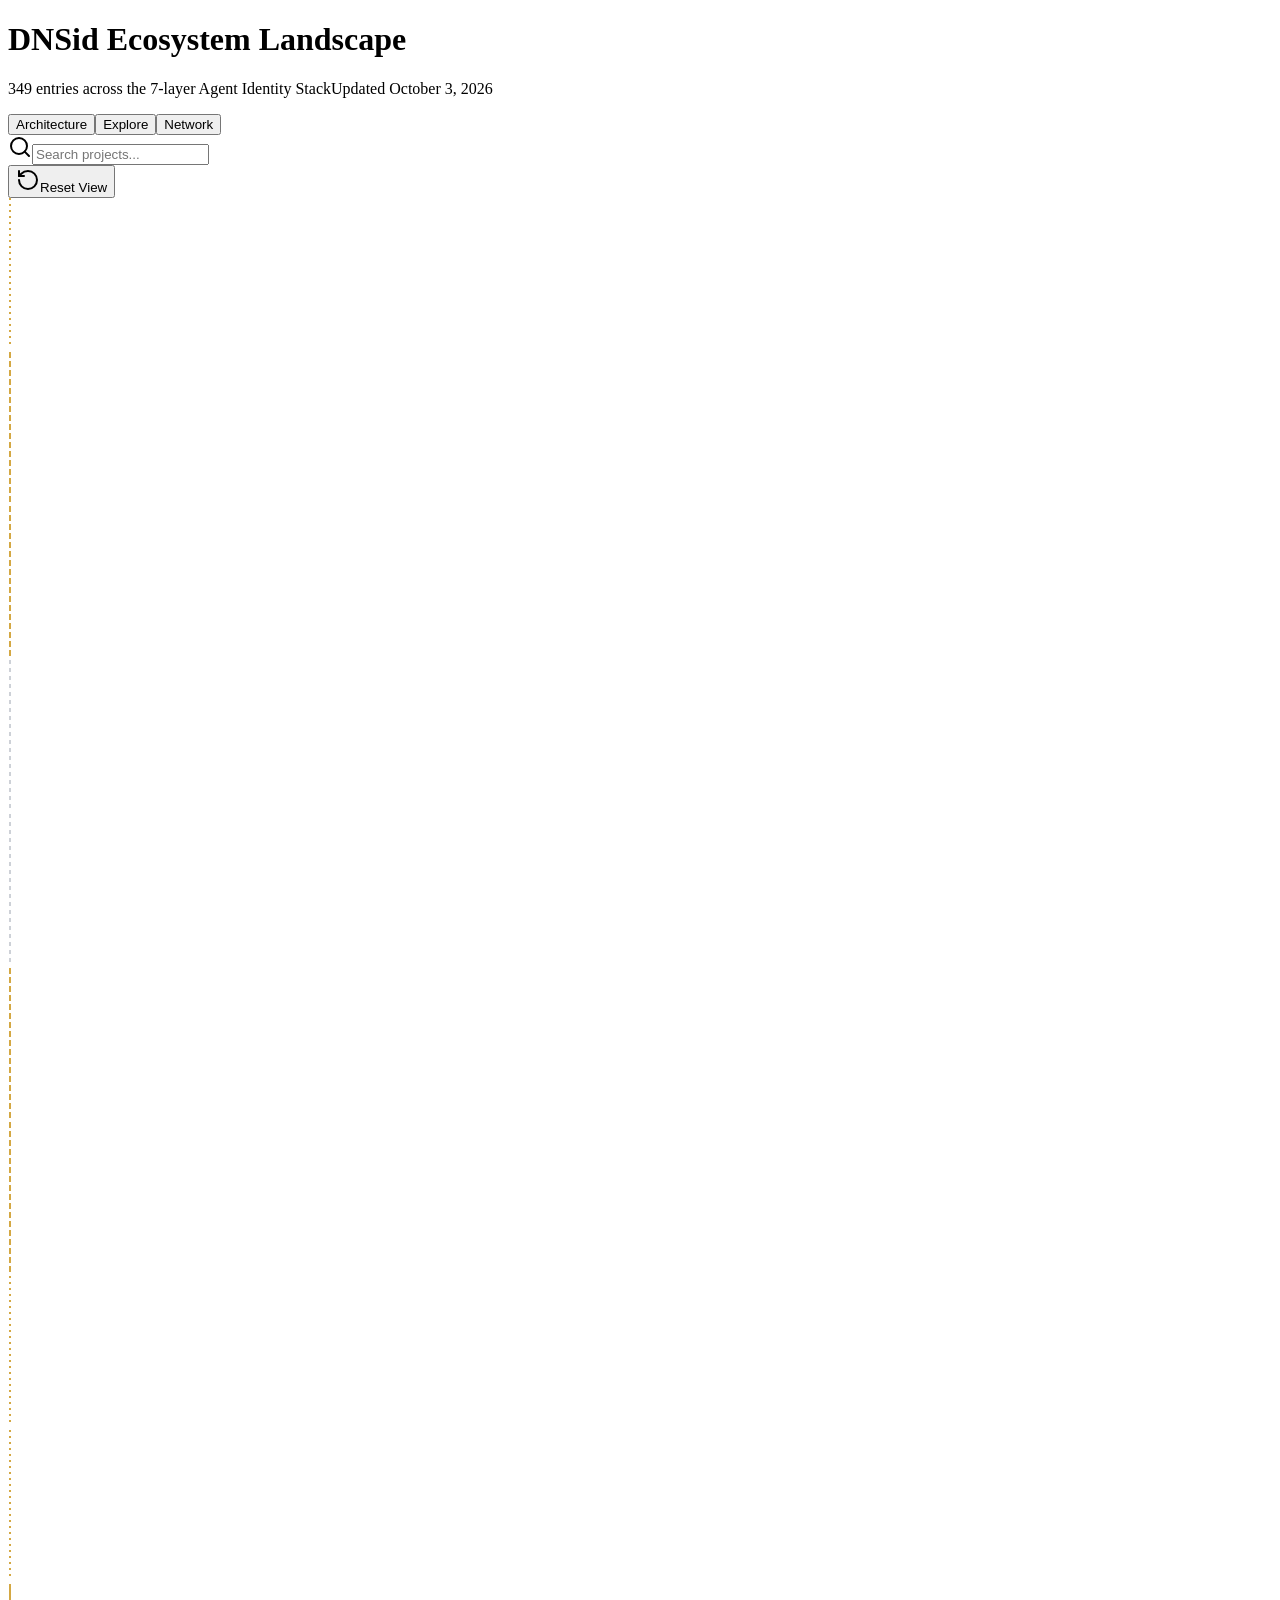
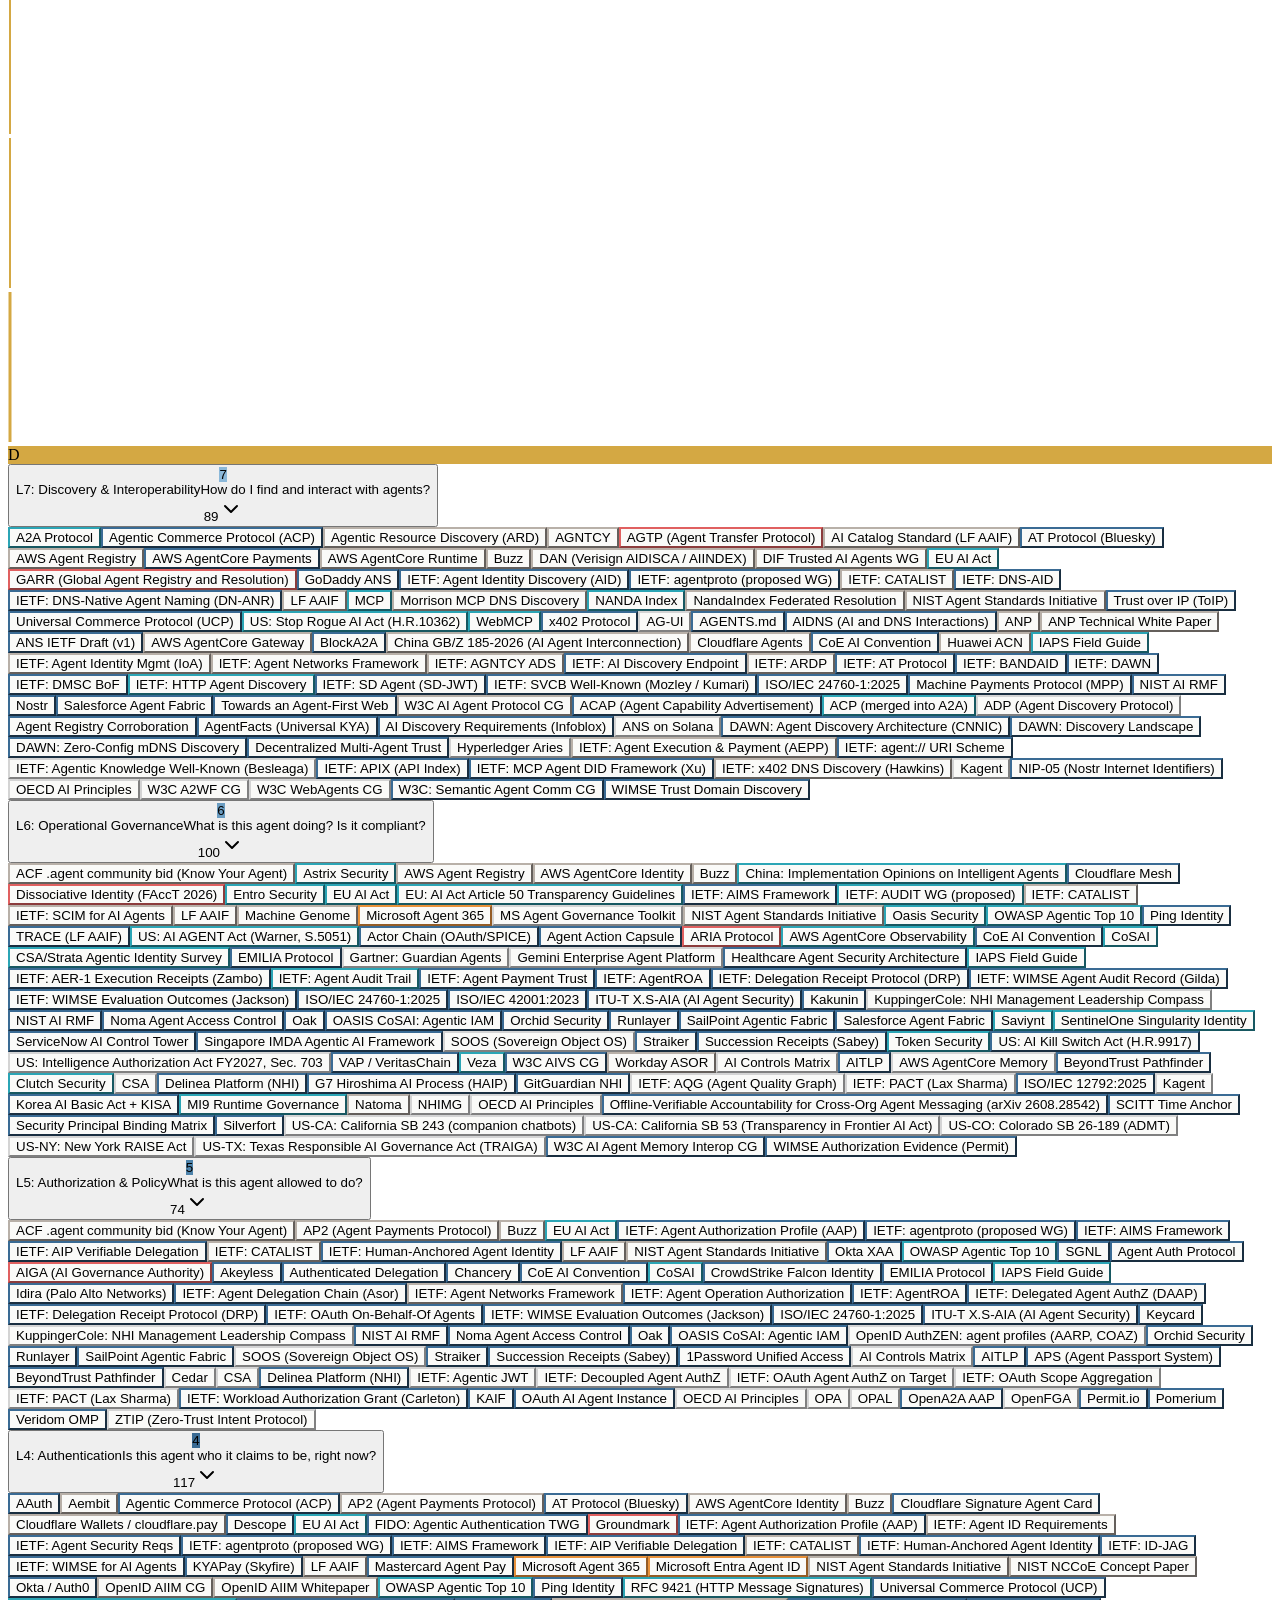
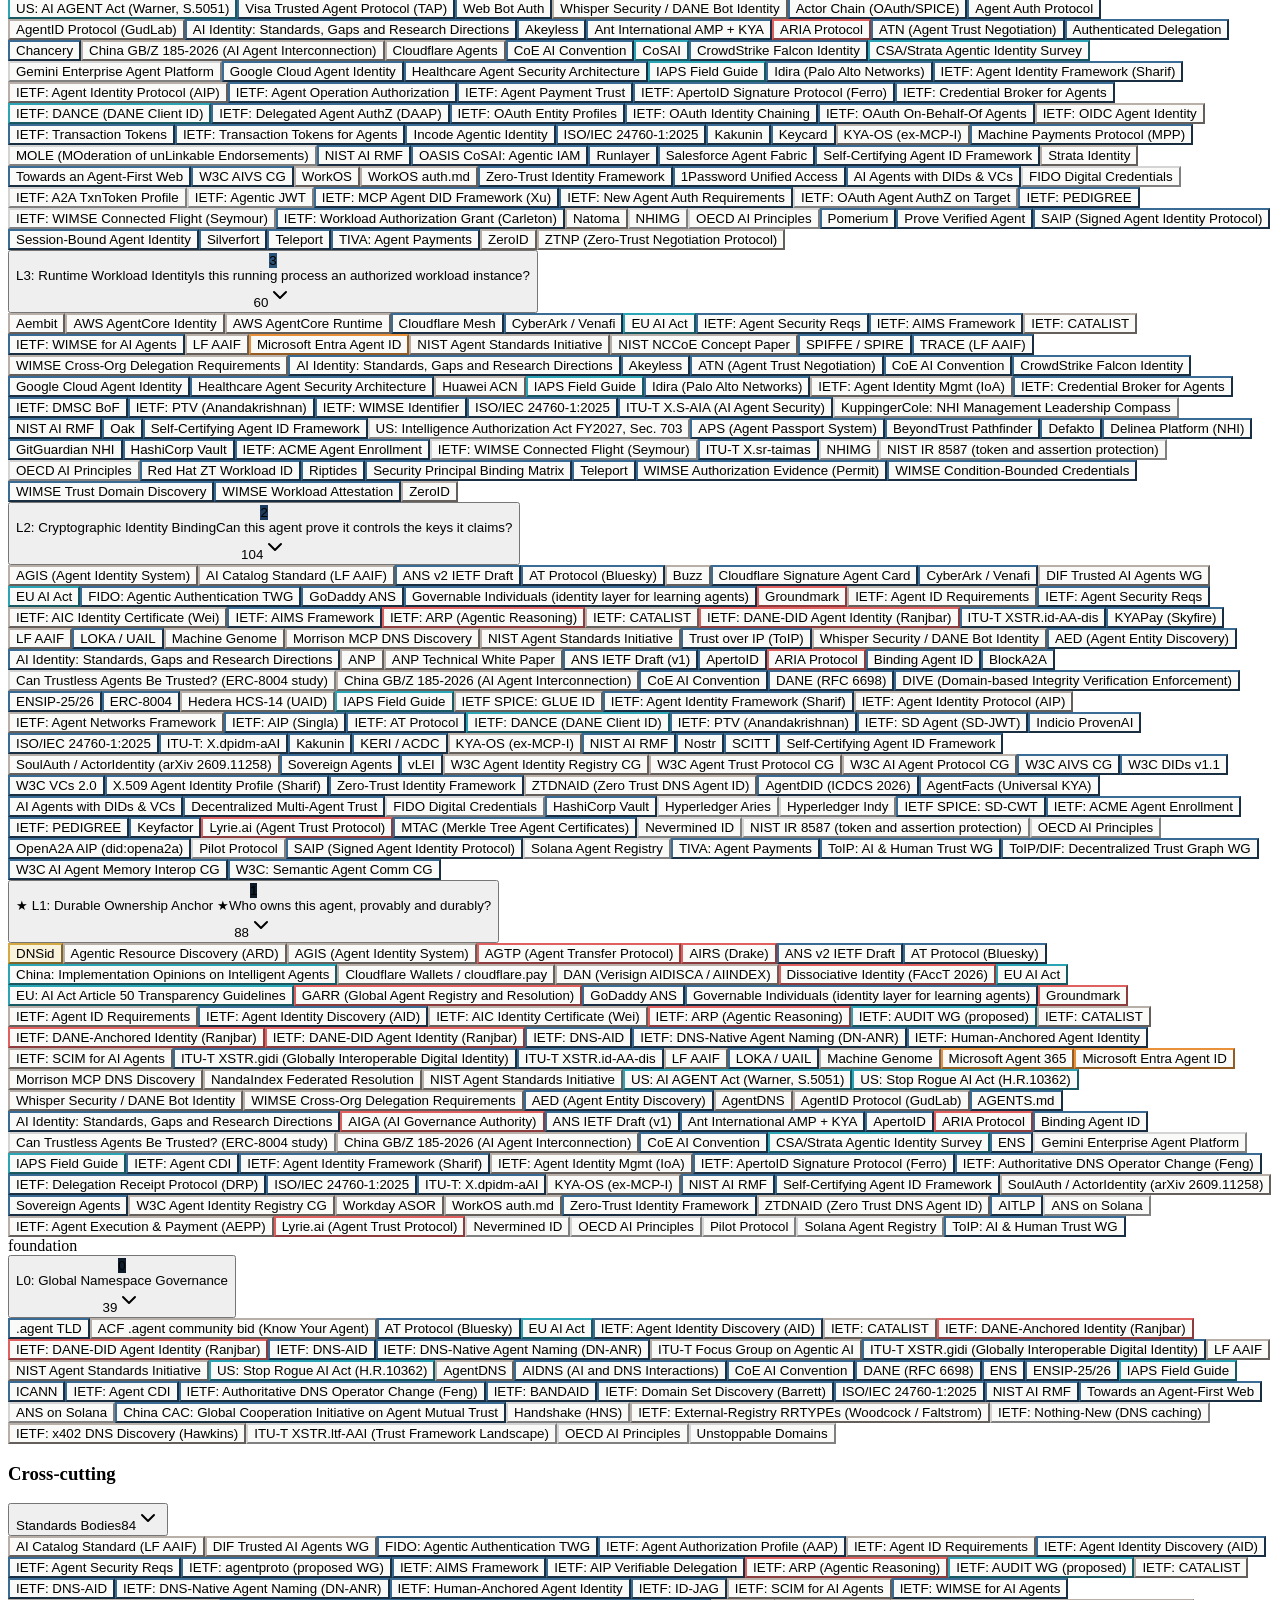
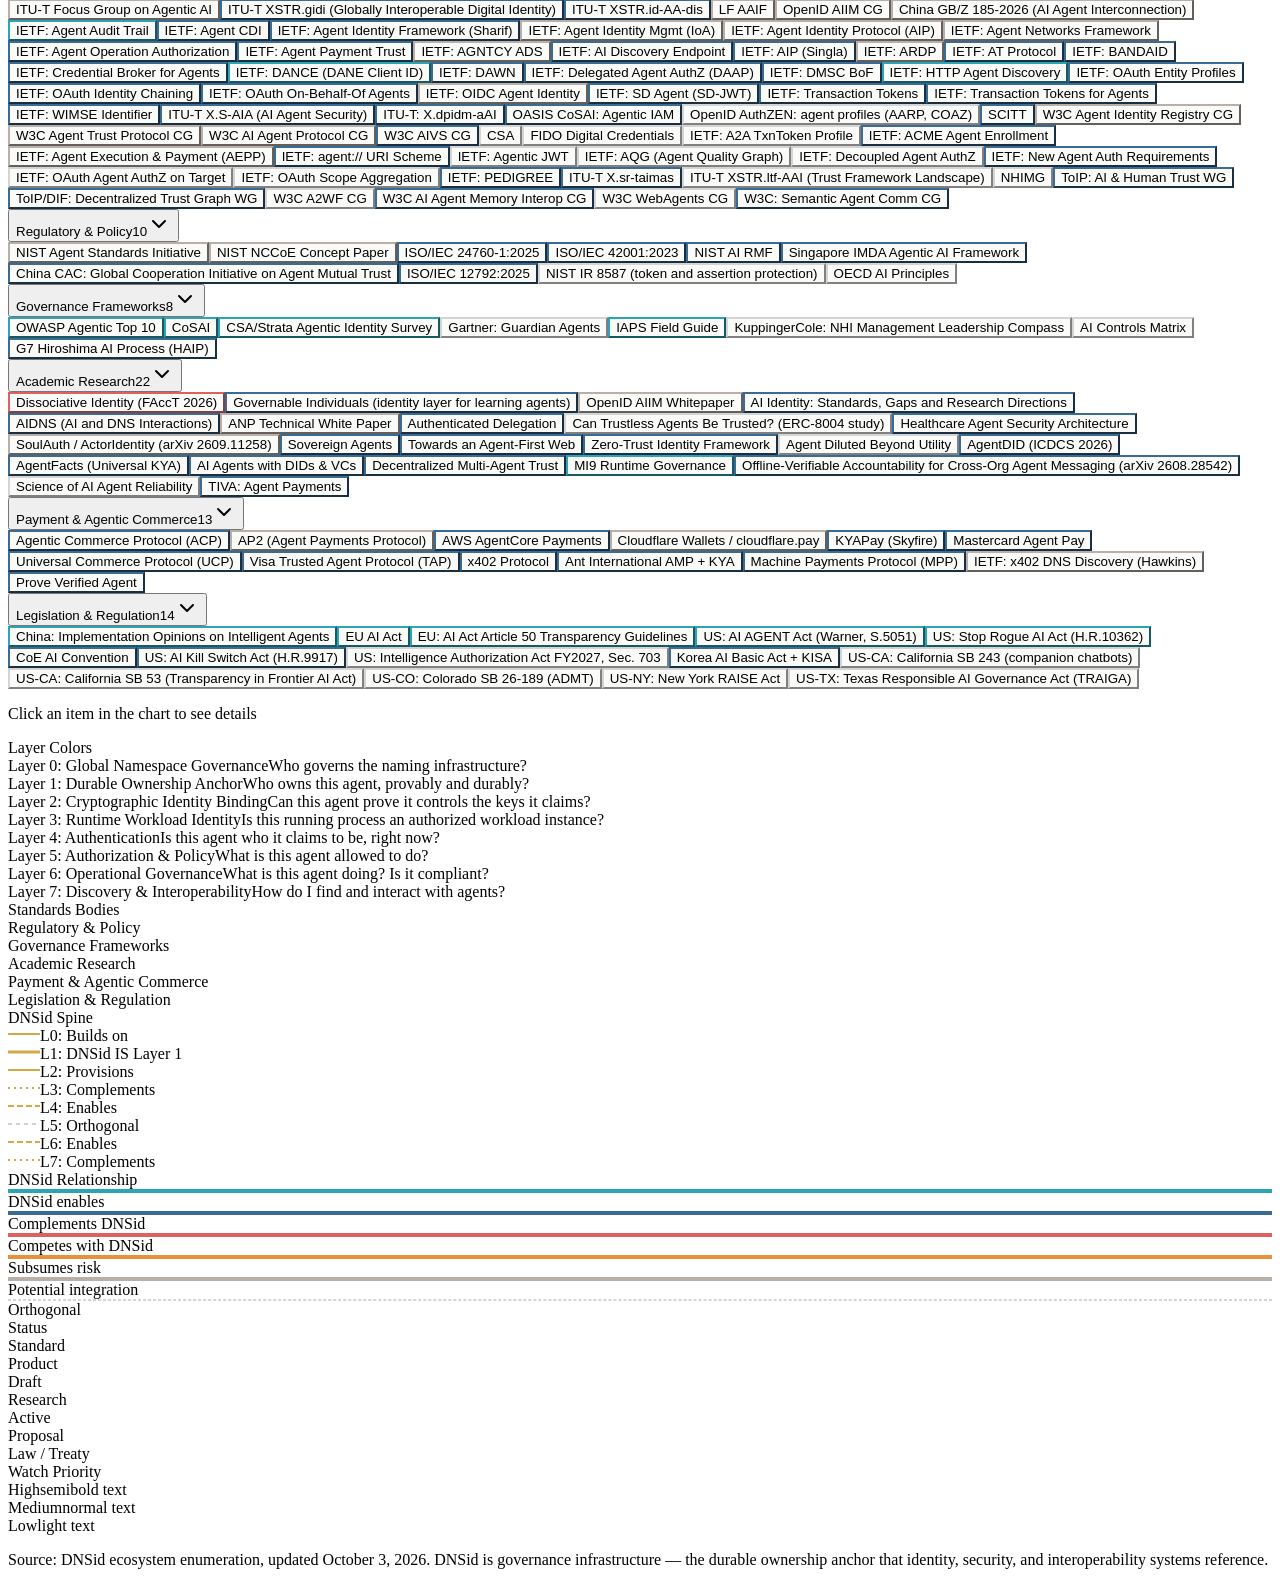
==== commit 17a1fda9: "deploy: 349 entries — 2026-10-03 scan + Legislation & Regulation category (source ae5e5d2, build H8r" ====
--- a/index.html
+++ b/index.html
@@ -1,4 +1,4 @@
-<!DOCTYPE html><!--liaxKlyh9bd3GJEMxL4A4--><html lang="en"><head><meta charSet="utf-8"/><meta name="viewport" content="width=device-width, initial-scale=1"/><link rel="preload" href="/dnsid-landscape/_next/static/media/83afe278b6a6bb3c-s.p.3a6ba036.woff2" as="font" crossorigin="" type="font/woff2"/><link rel="stylesheet" href="/dnsid-landscape/_next/static/chunks/d55a9e7426ed4ec9.css" data-precedence="next"/><link rel="preload" as="script" fetchPriority="low" href="/dnsid-landscape/_next/static/chunks/465fe24b8e6107f6.js"/><script src="/dnsid-landscape/_next/static/chunks/5dc42f9d5eca137d.js" async=""></script><script src="/dnsid-landscape/_next/static/chunks/ceafe1b98a9e2067.js" async=""></script><script src="/dnsid-landscape/_next/static/chunks/turbopack-a26d6f9fef63fd71.js" async=""></script><script src="/dnsid-landscape/_next/static/chunks/9f3efdd4644311b4.js" async=""></script><script src="/dnsid-landscape/_next/static/chunks/590a64dac860dd72.js" async=""></script><meta name="next-size-adjust" content=""/><title>DNSid Ecosystem Landscape v2</title><meta name="description" content="Interactive layered stack and sunburst visualization of 100 projects across the 7-layer Agent Identity and Governance Stack"/><link rel="icon" href="/dnsid-landscape/favicon.ico?favicon.0b3bf435.ico" sizes="256x256" type="image/x-icon"/><script src="/dnsid-landscape/_next/static/chunks/a6dad97d9634a72d.js" noModule=""></script></head><body class="inter_fe8b9d92-module__LINzvG__variable antialiased"><div hidden=""><!--$--><!--/$--></div><div class="min-h-screen bg-background"><header class="border-b border-border px-6 py-4"><div class="max-w-[1400px] mx-auto flex items-center justify-between flex-wrap gap-3"><div><h1 class="text-xl font-semibold text-foreground">DNSid Ecosystem Landscape</h1><p class="text-sm text-[#6B9DC2] mt-0.5">309<!-- --> entries across the 7-layer Agent Identity Stack<span class="text-muted-foreground ml-2">Updated <!-- -->June 3, 2026</span></p></div><div class="flex gap-1 rounded-lg bg-muted p-1"><button class="
+<!DOCTYPE html><!--H8r_Lppy6IMPEPQn1Lnfh--><html lang="en"><head><meta charSet="utf-8"/><meta name="viewport" content="width=device-width, initial-scale=1"/><link rel="preload" href="/dnsid-landscape/_next/static/media/83afe278b6a6bb3c-s.p.3a6ba036.woff2" as="font" crossorigin="" type="font/woff2"/><link rel="stylesheet" href="/dnsid-landscape/_next/static/chunks/c1b889b5b95fdf4f.css" data-precedence="next"/><link rel="preload" as="script" fetchPriority="low" href="/dnsid-landscape/_next/static/chunks/465fe24b8e6107f6.js"/><script src="/dnsid-landscape/_next/static/chunks/5dc42f9d5eca137d.js" async=""></script><script src="/dnsid-landscape/_next/static/chunks/ceafe1b98a9e2067.js" async=""></script><script src="/dnsid-landscape/_next/static/chunks/turbopack-a26d6f9fef63fd71.js" async=""></script><script src="/dnsid-landscape/_next/static/chunks/9f3efdd4644311b4.js" async=""></script><script src="/dnsid-landscape/_next/static/chunks/fe405ced983f1e6e.js" async=""></script><meta name="next-size-adjust" content=""/><title>DNSid Ecosystem Landscape v2</title><meta name="description" content="Interactive layered stack and sunburst visualization of 100 projects across the 7-layer Agent Identity and Governance Stack"/><link rel="icon" href="/dnsid-landscape/favicon.ico?favicon.0b3bf435.ico" sizes="256x256" type="image/x-icon"/><script src="/dnsid-landscape/_next/static/chunks/a6dad97d9634a72d.js" noModule=""></script></head><body class="inter_fe8b9d92-module__LINzvG__variable antialiased"><div hidden=""><!--$--><!--/$--></div><div class="min-h-screen bg-background"><header class="border-b border-border px-6 py-4"><div class="max-w-[1400px] mx-auto flex items-center justify-between flex-wrap gap-3"><div><h1 class="text-xl font-semibold text-foreground">DNSid Ecosystem Landscape</h1><p class="text-sm text-[#6B9DC2] mt-0.5">349<!-- --> entries across the 7-layer Agent Identity Stack<span class="text-muted-foreground ml-2">Updated <!-- -->October 3, 2026</span></p></div><div class="flex gap-1 rounded-lg bg-muted p-1"><button class="
             px-4 py-1.5 text-sm font-medium rounded-md transition-colors
             bg-background text-foreground shadow-sm
           ">Architecture</button><button class="
@@ -7,7 +7,7 @@
           ">Explore</button><button class="
             px-4 py-1.5 text-sm font-medium rounded-md transition-colors
             text-muted-foreground hover:text-foreground
-          ">Network</button></div></div></header><main class="max-w-[1400px] mx-auto px-6 py-4 overflow-x-hidden"><div class="flex items-center justify-between gap-4 mb-3 flex-wrap"><div></div><div class="flex items-center gap-3 flex-wrap"><div class="relative"><div class="flex items-center gap-1.5 border border-border rounded-md px-2.5 py-1.5 bg-background focus-within:ring-1 focus-within:ring-ring"><svg xmlns="http://www.w3.org/2000/svg" width="24" height="24" viewBox="0 0 24 24" fill="none" stroke="currentColor" stroke-width="2" stroke-linecap="round" stroke-linejoin="round" class="lucide lucide-search h-3.5 w-3.5 text-muted-foreground shrink-0" aria-hidden="true"><path d="m21 21-4.34-4.34"></path><circle cx="11" cy="11" r="8"></circle></svg><input type="text" placeholder="Search projects..." class="bg-transparent text-sm outline-none w-[200px] placeholder:text-muted-foreground/60" value=""/></div></div><div class="flex items-center gap-2 flex-wrap"><button class="inline-flex items-center justify-center gap-2 whitespace-nowrap font-medium transition-colors focus-visible:outline-none focus-visible:ring-2 focus-visible:ring-ring focus-visible:ring-offset-2 disabled:pointer-events-none disabled:opacity-50 border border-border bg-white hover:bg-muted hover:text-foreground h-8 rounded-md px-3 text-xs"><svg xmlns="http://www.w3.org/2000/svg" width="24" height="24" viewBox="0 0 24 24" fill="none" stroke="currentColor" stroke-width="2" stroke-linecap="round" stroke-linejoin="round" class="lucide lucide-rotate-ccw h-3.5 w-3.5" aria-hidden="true"><path d="M3 12a9 9 0 1 0 9-9 9.75 9.75 0 0 0-6.74 2.74L3 8"></path><path d="M3 3v5h5"></path></svg>Reset View</button></div></div></div><div class="grid grid-cols-1 md:grid-cols-[2fr_1fr] gap-6 overflow-hidden"><div class="min-h-[400px] min-w-0 overflow-hidden"><div class="grid grid-cols-1 lg:grid-cols-[1fr_280px] gap-4"><div class="self-start"><div class="stack-grid grid grid-cols-[48px_1fr] sm:grid-cols-[48px_1fr] gap-0"><div class="stack-spine-col relative"><div class="absolute inset-0 flex flex-col items-center py-2 w-12"><div class="flex flex-col items-center flex-1 min-h-[44px]"><div class="w-3 h-3 rounded-full shrink-0 border-2" style="border-color:#D4A843;background-color:#D4A84330" title="L7: complements"></div><svg width="4" class="flex-1 min-h-[8px]" preserveAspectRatio="none"><line x1="2" y1="0" x2="2" y2="100%" stroke="#D4A843" stroke-width="2" stroke-dasharray="2 4"></line></svg></div><div class="flex flex-col items-center flex-1 min-h-[44px]"><svg width="4" class="flex-1 min-h-[8px]" preserveAspectRatio="none"><line x1="2" y1="0" x2="2" y2="100%" stroke="#D4A843" stroke-width="2" stroke-dasharray="6 3"></line></svg><div class="w-3 h-3 rounded-full shrink-0 border-2" style="border-color:#D4A843;background-color:#D4A84330" title="L6: enables"></div><svg width="4" class="flex-1 min-h-[8px]" preserveAspectRatio="none"><line x1="2" y1="0" x2="2" y2="100%" stroke="#D4A843" stroke-width="2" stroke-dasharray="6 3"></line></svg></div><div class="flex flex-col items-center flex-1 min-h-[44px]"><svg width="4" class="flex-1 min-h-[8px]" preserveAspectRatio="none"><line x1="2" y1="0" x2="2" y2="100%" stroke="#9CA3AF" stroke-width="1" stroke-dasharray="4 4"></line></svg><div class="w-3 h-3 rounded-full shrink-0 border-2" style="border-color:#9CA3AF;background-color:transparent" title="L5: orthogonal"></div><svg width="4" class="flex-1 min-h-[8px]" preserveAspectRatio="none"><line x1="2" y1="0" x2="2" y2="100%" stroke="#9CA3AF" stroke-width="1" stroke-dasharray="4 4"></line></svg></div><div class="flex flex-col items-center flex-1 min-h-[44px]"><svg width="4" class="flex-1 min-h-[8px]" preserveAspectRatio="none"><line x1="2" y1="0" x2="2" y2="100%" stroke="#D4A843" stroke-width="2" stroke-dasharray="6 3"></line></svg><div class="w-3 h-3 rounded-full shrink-0 border-2" style="border-color:#D4A843;background-color:#D4A84330" title="L4: enables"></div><svg width="4" class="flex-1 min-h-[8px]" preserveAspectRatio="none"><line x1="2" y1="0" x2="2" y2="100%" stroke="#D4A843" stroke-width="2" stroke-dasharray="6 3"></line></svg></div><div class="flex flex-col items-center flex-1 min-h-[44px]"><svg width="4" class="flex-1 min-h-[8px]" preserveAspectRatio="none"><line x1="2" y1="0" x2="2" y2="100%" stroke="#D4A843" stroke-width="2" stroke-dasharray="2 4"></line></svg><div class="w-3 h-3 rounded-full shrink-0 border-2" style="border-color:#D4A843;background-color:#D4A84330" title="L3: complements"></div><svg width="4" class="flex-1 min-h-[8px]" preserveAspectRatio="none"><line x1="2" y1="0" x2="2" y2="100%" stroke="#D4A843" stroke-width="2" stroke-dasharray="2 4"></line></svg></div><div class="flex flex-col items-center flex-1 min-h-[44px]"><svg width="4" class="flex-1 min-h-[8px]" preserveAspectRatio="none"><line x1="2" y1="0" x2="2" y2="100%" stroke="#D4A843" stroke-width="2"></line></svg><div class="w-3 h-3 rounded-full shrink-0 border-2" style="border-color:#D4A843;background-color:#D4A84330" title="L2: provisions"></div><svg width="4" class="flex-1 min-h-[8px]" preserveAspectRatio="none"><line x1="2" y1="0" x2="2" y2="100%" stroke="#D4A843" stroke-width="2"></line></svg></div><div class="flex flex-col items-center flex-1 min-h-[44px]"><svg width="4" class="flex-1 min-h-[8px]" preserveAspectRatio="none"><line x1="2" y1="0" x2="2" y2="100%" stroke="#D4A843" stroke-width="3"></line></svg><div class="w-7 h-7 rounded-full flex items-center justify-center shrink-0   text-[8px] font-bold text-dnsid-navy ring-2 ring-dnsid-gold shadow-sm" style="background-color:#D4A843" title="DNSid — Layer 1">D</div></div></div></div><div class="space-y-1.5"><div class="
+          ">Network</button></div></div></header><main class="max-w-[1400px] mx-auto px-6 py-4 overflow-x-hidden"><div class="flex items-center justify-between gap-4 mb-3 flex-wrap"><div></div><div class="flex items-center gap-3 flex-wrap"><div class="relative"><div class="flex items-center gap-1.5 border border-border rounded-md px-2.5 py-1.5 bg-background focus-within:ring-1 focus-within:ring-ring"><svg xmlns="http://www.w3.org/2000/svg" width="24" height="24" viewBox="0 0 24 24" fill="none" stroke="currentColor" stroke-width="2" stroke-linecap="round" stroke-linejoin="round" class="lucide lucide-search h-3.5 w-3.5 text-muted-foreground shrink-0" aria-hidden="true"><path d="m21 21-4.34-4.34"></path><circle cx="11" cy="11" r="8"></circle></svg><input type="text" placeholder="Search projects..." class="bg-transparent text-sm outline-none w-[200px] placeholder:text-muted-foreground/60" value=""/></div></div><div class="flex items-center gap-2 flex-wrap"><button class="inline-flex items-center justify-center gap-2 whitespace-nowrap font-medium transition-colors focus-visible:outline-none focus-visible:ring-2 focus-visible:ring-ring focus-visible:ring-offset-2 disabled:pointer-events-none disabled:opacity-50 border border-border bg-white hover:bg-muted hover:text-foreground h-8 rounded-md px-3 text-xs"><svg xmlns="http://www.w3.org/2000/svg" width="24" height="24" viewBox="0 0 24 24" fill="none" stroke="currentColor" stroke-width="2" stroke-linecap="round" stroke-linejoin="round" class="lucide lucide-rotate-ccw h-3.5 w-3.5" aria-hidden="true"><path d="M3 12a9 9 0 1 0 9-9 9.75 9.75 0 0 0-6.74 2.74L3 8"></path><path d="M3 3v5h5"></path></svg>Reset View</button></div></div></div><div class="grid grid-cols-1 md:grid-cols-[2fr_1fr] gap-6 overflow-hidden"><div class="min-h-[400px] min-w-0 overflow-hidden"><div class="grid grid-cols-1 lg:grid-cols-[1fr_280px] gap-4"><div class="self-start"><div class="stack-grid grid grid-cols-[48px_1fr] sm:grid-cols-[48px_1fr] gap-0"><div class="stack-spine-col relative"><div class="absolute inset-0 flex flex-col items-center py-2 w-12"><div class="flex flex-col items-center flex-1 min-h-[44px]"><div class="w-3 h-3 rounded-full shrink-0 border-2" style="border-color:#D4A843;background-color:#D4A84330" title="L7: complements"></div><svg width="4" class="flex-1 min-h-[8px]" preserveAspectRatio="none"><line x1="2" y1="0" x2="2" y2="100%" stroke="#D4A843" stroke-width="2" stroke-dasharray="2 4"></line></svg></div><div class="flex flex-col items-center flex-1 min-h-[44px]"><svg width="4" class="flex-1 min-h-[8px]" preserveAspectRatio="none"><line x1="2" y1="0" x2="2" y2="100%" stroke="#D4A843" stroke-width="2" stroke-dasharray="6 3"></line></svg><div class="w-3 h-3 rounded-full shrink-0 border-2" style="border-color:#D4A843;background-color:#D4A84330" title="L6: enables"></div><svg width="4" class="flex-1 min-h-[8px]" preserveAspectRatio="none"><line x1="2" y1="0" x2="2" y2="100%" stroke="#D4A843" stroke-width="2" stroke-dasharray="6 3"></line></svg></div><div class="flex flex-col items-center flex-1 min-h-[44px]"><svg width="4" class="flex-1 min-h-[8px]" preserveAspectRatio="none"><line x1="2" y1="0" x2="2" y2="100%" stroke="#9CA3AF" stroke-width="1" stroke-dasharray="4 4"></line></svg><div class="w-3 h-3 rounded-full shrink-0 border-2" style="border-color:#9CA3AF;background-color:transparent" title="L5: orthogonal"></div><svg width="4" class="flex-1 min-h-[8px]" preserveAspectRatio="none"><line x1="2" y1="0" x2="2" y2="100%" stroke="#9CA3AF" stroke-width="1" stroke-dasharray="4 4"></line></svg></div><div class="flex flex-col items-center flex-1 min-h-[44px]"><svg width="4" class="flex-1 min-h-[8px]" preserveAspectRatio="none"><line x1="2" y1="0" x2="2" y2="100%" stroke="#D4A843" stroke-width="2" stroke-dasharray="6 3"></line></svg><div class="w-3 h-3 rounded-full shrink-0 border-2" style="border-color:#D4A843;background-color:#D4A84330" title="L4: enables"></div><svg width="4" class="flex-1 min-h-[8px]" preserveAspectRatio="none"><line x1="2" y1="0" x2="2" y2="100%" stroke="#D4A843" stroke-width="2" stroke-dasharray="6 3"></line></svg></div><div class="flex flex-col items-center flex-1 min-h-[44px]"><svg width="4" class="flex-1 min-h-[8px]" preserveAspectRatio="none"><line x1="2" y1="0" x2="2" y2="100%" stroke="#D4A843" stroke-width="2" stroke-dasharray="2 4"></line></svg><div class="w-3 h-3 rounded-full shrink-0 border-2" style="border-color:#D4A843;background-color:#D4A84330" title="L3: complements"></div><svg width="4" class="flex-1 min-h-[8px]" preserveAspectRatio="none"><line x1="2" y1="0" x2="2" y2="100%" stroke="#D4A843" stroke-width="2" stroke-dasharray="2 4"></line></svg></div><div class="flex flex-col items-center flex-1 min-h-[44px]"><svg width="4" class="flex-1 min-h-[8px]" preserveAspectRatio="none"><line x1="2" y1="0" x2="2" y2="100%" stroke="#D4A843" stroke-width="2"></line></svg><div class="w-3 h-3 rounded-full shrink-0 border-2" style="border-color:#D4A843;background-color:#D4A84330" title="L2: provisions"></div><svg width="4" class="flex-1 min-h-[8px]" preserveAspectRatio="none"><line x1="2" y1="0" x2="2" y2="100%" stroke="#D4A843" stroke-width="2"></line></svg></div><div class="flex flex-col items-center flex-1 min-h-[44px]"><svg width="4" class="flex-1 min-h-[8px]" preserveAspectRatio="none"><line x1="2" y1="0" x2="2" y2="100%" stroke="#D4A843" stroke-width="3"></line></svg><div class="w-7 h-7 rounded-full flex items-center justify-center shrink-0 text-[8px] font-bold text-dnsid-navy ring-2 ring-dnsid-gold shadow-sm" style="background-color:#D4A843" title="DNSid — Layer 1">D</div></div></div></div><div class="space-y-1.5"><div class="
         rounded-lg border transition-all
         
         border-border
@@ -24,7 +24,7 @@
               block
               text-sm font-medium
               
-            ">L<!-- -->7<!-- -->: <!-- -->Discovery &amp; Interoperability</span><span class="text-[10px] text-muted-foreground block truncate">How do I find and interact with agents?</span></div><span class="text-[11px] text-muted-foreground shrink-0 tabular-nums">83</span><svg xmlns="http://www.w3.org/2000/svg" width="24" height="24" viewBox="0 0 24 24" fill="none" stroke="currentColor" stroke-width="2" stroke-linecap="round" stroke-linejoin="round" class="lucide lucide-chevron-down h-4 w-4 text-muted-foreground shrink-0 transition-transform" aria-hidden="true"><path d="m6 9 6 6 6-6"></path></svg></button><div class="
+            ">L<!-- -->7<!-- -->: <!-- -->Discovery &amp; Interoperability</span><span class="text-[10px] text-muted-foreground block truncate">How do I find and interact with agents?</span></div><span class="text-[11px] text-muted-foreground shrink-0 tabular-nums">89</span><svg xmlns="http://www.w3.org/2000/svg" width="24" height="24" viewBox="0 0 24 24" fill="none" stroke="currentColor" stroke-width="2" stroke-linecap="round" stroke-linejoin="round" class="lucide lucide-chevron-down h-4 w-4 text-muted-foreground shrink-0 transition-transform" aria-hidden="true"><path d="m6 9 6 6 6-6"></path></svg></button><div class="
           overflow-hidden transition-all duration-200
           max-h-0 opacity-0
         "><div class="px-3 pb-3 pt-1 flex flex-wrap gap-1.5"><button class="
@@ -171,6 +171,14 @@
         
         
         hover:opacity-90
+      " style="border-color:#3A6B94;background-color:#fafaf8" title="IETF: agentproto (proposed WG) — Complements"><span class="h-2 w-2 rounded-full shrink-0" style="background-color:#3A6B94"></span><span class="font-semibold truncate max-w-[180px]">IETF: agentproto (proposed WG)</span></button><button class="
+        inline-flex items-center rounded-full
+        leading-tight transition-all cursor-pointer
+        gap-1.5 px-2 py-1 text-[11px] border hover:shadow-sm
+        
+        
+        
+        hover:opacity-90
       " style="border-color:#B8B0A8;background-color:#fafaf8" title="IETF: CATALIST — Potential integration"><span class="h-2 w-2 rounded-full shrink-0" style="background-color:#B8B0A8"></span><span class="font-semibold truncate max-w-[180px]">IETF: CATALIST</span></button><button class="
         inline-flex items-center rounded-full
         leading-tight transition-all cursor-pointer
@@ -259,6 +267,14 @@
         
         
         hover:opacity-90
+      " style="border-color:#2BA5B5;background-color:#fafaf8" title="US: Stop Rogue AI Act (H.R.10362) — Enables"><span class="h-2 w-2 rounded-full shrink-0" style="background-color:#2BA5B5"></span><span class="font-semibold truncate max-w-[180px]">US: Stop Rogue AI Act (H.R.10362)</span></button><button class="
+        inline-flex items-center rounded-full
+        leading-tight transition-all cursor-pointer
+        gap-1.5 px-2 py-1 text-[11px] border hover:shadow-sm
+        
+        
+        
+        hover:opacity-90
       " style="border-color:#2BA5B5;background-color:#fafaf8" title="WebMCP — Enables"><span class="h-2 w-2 rounded-full shrink-0" style="background-color:#2BA5B5"></span><span class="font-semibold truncate max-w-[180px]">WebMCP</span></button><button class="
         inline-flex items-center rounded-full
         leading-tight transition-all cursor-pointer
@@ -467,6 +483,14 @@
         
         
         hover:opacity-90
+      " style="border-color:#3A6B94;background-color:#fafaf8" title="IETF: SVCB Well-Known (Mozley / Kumari) — Complements"><span class="h-2 w-2 rounded-full shrink-0" style="background-color:#3A6B94"></span><span class="font-normal truncate max-w-[180px]">IETF: SVCB Well-Known (Mozley / Kumari)</span></button><button class="
+        inline-flex items-center rounded-full
+        leading-tight transition-all cursor-pointer
+        gap-1.5 px-2 py-1 text-[11px] border hover:shadow-sm
+        
+        
+        
+        hover:opacity-90
       " style="border-color:#3A6B94;background-color:#fafaf8" title="ISO/IEC 24760-1:2025 — Complements"><span class="h-2 w-2 rounded-full shrink-0" style="background-color:#3A6B94"></span><span class="font-normal truncate max-w-[180px]">ISO/IEC 24760-1:2025</span></button><button class="
         inline-flex items-center rounded-full
         leading-tight transition-all cursor-pointer
@@ -634,8 +658,32 @@
         
         
         
+        opacity-60 hover:opacity-80
+      " style="border-color:#d4d4d4;background-color:#fafaf8" title="IETF: Agentic Knowledge Well-Known (Besleaga) — Orthogonal"><span class="h-2 w-2 rounded-full shrink-0" style="background-color:#d4d4d4"></span><span class="font-light truncate max-w-[180px]">IETF: Agentic Knowledge Well-Known (Besleaga)</span></button><button class="
+        inline-flex items-center rounded-full
+        leading-tight transition-all cursor-pointer
+        gap-1.5 px-2 py-1 text-[11px] border hover:shadow-sm
+        
+        
+        
         hover:opacity-90
       " style="border-color:#3A6B94;background-color:#fafaf8" title="IETF: APIX (API Index) — Complements"><span class="h-2 w-2 rounded-full shrink-0" style="background-color:#3A6B94"></span><span class="font-light truncate max-w-[180px]">IETF: APIX (API Index)</span></button><button class="
+        inline-flex items-center rounded-full
+        leading-tight transition-all cursor-pointer
+        gap-1.5 px-2 py-1 text-[11px] border hover:shadow-sm
+        
+        
+        
+        hover:opacity-90
+      " style="border-color:#3A6B94;background-color:#fafaf8" title="IETF: MCP Agent DID Framework (Xu) — Complements"><span class="h-2 w-2 rounded-full shrink-0" style="background-color:#3A6B94"></span><span class="font-light truncate max-w-[180px]">IETF: MCP Agent DID Framework (Xu)</span></button><button class="
+        inline-flex items-center rounded-full
+        leading-tight transition-all cursor-pointer
+        gap-1.5 px-2 py-1 text-[11px] border hover:shadow-sm
+        
+        
+        
+        hover:opacity-90
+      " style="border-color:#B8B0A8;background-color:#fafaf8" title="IETF: x402 DNS Discovery (Hawkins) — Potential integration"><span class="h-2 w-2 rounded-full shrink-0" style="background-color:#B8B0A8"></span><span class="font-light truncate max-w-[180px]">IETF: x402 DNS Discovery (Hawkins)</span></button><button class="
         inline-flex items-center rounded-full
         leading-tight transition-all cursor-pointer
         gap-1.5 px-2 py-1 text-[11px] border hover:shadow-sm
@@ -708,7 +756,7 @@
               block
               text-sm font-medium
               
-            ">L<!-- -->6<!-- -->: <!-- -->Operational Governance</span><span class="text-[10px] text-muted-foreground block truncate">What is this agent doing? Is it compliant?</span></div><span class="text-[11px] text-muted-foreground shrink-0 tabular-nums">84</span><svg xmlns="http://www.w3.org/2000/svg" width="24" height="24" viewBox="0 0 24 24" fill="none" stroke="currentColor" stroke-width="2" stroke-linecap="round" stroke-linejoin="round" class="lucide lucide-chevron-down h-4 w-4 text-muted-foreground shrink-0 transition-transform" aria-hidden="true"><path d="m6 9 6 6 6-6"></path></svg></button><div class="
+            ">L<!-- -->6<!-- -->: <!-- -->Operational Governance</span><span class="text-[10px] text-muted-foreground block truncate">What is this agent doing? Is it compliant?</span></div><span class="text-[11px] text-muted-foreground shrink-0 tabular-nums">100</span><svg xmlns="http://www.w3.org/2000/svg" width="24" height="24" viewBox="0 0 24 24" fill="none" stroke="currentColor" stroke-width="2" stroke-linecap="round" stroke-linejoin="round" class="lucide lucide-chevron-down h-4 w-4 text-muted-foreground shrink-0 transition-transform" aria-hidden="true"><path d="m6 9 6 6 6-6"></path></svg></button><div class="
           overflow-hidden transition-all duration-200
           max-h-0 opacity-0
         "><div class="px-3 pb-3 pt-1 flex flex-wrap gap-1.5"><button class="
@@ -799,6 +847,22 @@
         
         
         hover:opacity-90
+      " style="border-color:#2BA5B5;background-color:#fafaf8" title="EU: AI Act Article 50 Transparency Guidelines — Enables"><span class="h-2 w-2 rounded-full shrink-0" style="background-color:#2BA5B5"></span><span class="font-semibold truncate max-w-[180px]">EU: AI Act Article 50 Transparency Guidelines</span></button><button class="
+        inline-flex items-center rounded-full
+        leading-tight transition-all cursor-pointer
+        gap-1.5 px-2 py-1 text-[11px] border hover:shadow-sm
+        
+        
+        
+        hover:opacity-90
+      " style="border-color:#3A6B94;background-color:#fafaf8" title="IETF: AIMS Framework — Complements"><span class="h-2 w-2 rounded-full shrink-0" style="background-color:#3A6B94"></span><span class="font-semibold truncate max-w-[180px]">IETF: AIMS Framework</span></button><button class="
+        inline-flex items-center rounded-full
+        leading-tight transition-all cursor-pointer
+        gap-1.5 px-2 py-1 text-[11px] border hover:shadow-sm
+        
+        
+        
+        hover:opacity-90
       " style="border-color:#2BA5B5;background-color:#fafaf8" title="IETF: AUDIT WG (proposed) — Enables"><span class="h-2 w-2 rounded-full shrink-0" style="background-color:#2BA5B5"></span><span class="font-semibold truncate max-w-[180px]">IETF: AUDIT WG (proposed)</span></button><button class="
         inline-flex items-center rounded-full
         leading-tight transition-all cursor-pointer
@@ -887,6 +951,22 @@
         
         
         hover:opacity-90
+      " style="border-color:#3A6B94;background-color:#fafaf8" title="TRACE (LF AAIF) — Complements"><span class="h-2 w-2 rounded-full shrink-0" style="background-color:#3A6B94"></span><span class="font-semibold truncate max-w-[180px]">TRACE (LF AAIF)</span></button><button class="
+        inline-flex items-center rounded-full
+        leading-tight transition-all cursor-pointer
+        gap-1.5 px-2 py-1 text-[11px] border hover:shadow-sm
+        
+        
+        
+        hover:opacity-90
+      " style="border-color:#2BA5B5;background-color:#fafaf8" title="US: AI AGENT Act (Warner, S.5051) — Enables"><span class="h-2 w-2 rounded-full shrink-0" style="background-color:#2BA5B5"></span><span class="font-semibold truncate max-w-[180px]">US: AI AGENT Act (Warner, S.5051)</span></button><button class="
+        inline-flex items-center rounded-full
+        leading-tight transition-all cursor-pointer
+        gap-1.5 px-2 py-1 text-[11px] border hover:shadow-sm
+        
+        
+        
+        hover:opacity-90
       " style="border-color:#3A6B94;background-color:#fafaf8" title="Actor Chain (OAuth/SPICE) — Complements"><span class="h-2 w-2 rounded-full shrink-0" style="background-color:#3A6B94"></span><span class="font-normal truncate max-w-[180px]">Actor Chain (OAuth/SPICE)</span></button><button class="
         inline-flex items-center rounded-full
         leading-tight transition-all cursor-pointer
@@ -983,6 +1063,14 @@
         
         
         hover:opacity-90
+      " style="border-color:#3A6B94;background-color:#fafaf8" title="IETF: AER-1 Execution Receipts (Zambo) — Complements"><span class="h-2 w-2 rounded-full shrink-0" style="background-color:#3A6B94"></span><span class="font-normal truncate max-w-[180px]">IETF: AER-1 Execution Receipts (Zambo)</span></button><button class="
+        inline-flex items-center rounded-full
+        leading-tight transition-all cursor-pointer
+        gap-1.5 px-2 py-1 text-[11px] border hover:shadow-sm
+        
+        
+        
+        hover:opacity-90
       " style="border-color:#2BA5B5;background-color:#fafaf8" title="IETF: Agent Audit Trail — Enables"><span class="h-2 w-2 rounded-full shrink-0" style="background-color:#2BA5B5"></span><span class="font-normal truncate max-w-[180px]">IETF: Agent Audit Trail</span></button><button class="
         inline-flex items-center rounded-full
         leading-tight transition-all cursor-pointer
@@ -1015,6 +1103,22 @@
         
         
         hover:opacity-90
+      " style="border-color:#3A6B94;background-color:#fafaf8" title="IETF: WIMSE Agent Audit Record (Gilda) — Complements"><span class="h-2 w-2 rounded-full shrink-0" style="background-color:#3A6B94"></span><span class="font-normal truncate max-w-[180px]">IETF: WIMSE Agent Audit Record (Gilda)</span></button><button class="
+        inline-flex items-center rounded-full
+        leading-tight transition-all cursor-pointer
+        gap-1.5 px-2 py-1 text-[11px] border hover:shadow-sm
+        
+        
+        
+        hover:opacity-90
+      " style="border-color:#3A6B94;background-color:#fafaf8" title="IETF: WIMSE Evaluation Outcomes (Jackson) — Complements"><span class="h-2 w-2 rounded-full shrink-0" style="background-color:#3A6B94"></span><span class="font-normal truncate max-w-[180px]">IETF: WIMSE Evaluation Outcomes (Jackson)</span></button><button class="
+        inline-flex items-center rounded-full
+        leading-tight transition-all cursor-pointer
+        gap-1.5 px-2 py-1 text-[11px] border hover:shadow-sm
+        
+        
+        
+        hover:opacity-90
       " style="border-color:#3A6B94;background-color:#fafaf8" title="ISO/IEC 24760-1:2025 — Complements"><span class="h-2 w-2 rounded-full shrink-0" style="background-color:#3A6B94"></span><span class="font-normal truncate max-w-[180px]">ISO/IEC 24760-1:2025</span></button><button class="
         inline-flex items-center rounded-full
         leading-tight transition-all cursor-pointer
@@ -1183,6 +1287,22 @@
         
         
         hover:opacity-90
+      " style="border-color:#3A6B94;background-color:#fafaf8" title="US: AI Kill Switch Act (H.R.9917) — Complements"><span class="h-2 w-2 rounded-full shrink-0" style="background-color:#3A6B94"></span><span class="font-normal truncate max-w-[180px]">US: AI Kill Switch Act (H.R.9917)</span></button><button class="
+        inline-flex items-center rounded-full
+        leading-tight transition-all cursor-pointer
+        gap-1.5 px-2 py-1 text-[11px] border hover:shadow-sm
+        
+        
+        
+        opacity-60 hover:opacity-80
+      " style="border-color:#d4d4d4;background-color:#fafaf8" title="US: Intelligence Authorization Act FY2027, Sec. 703 — Orthogonal"><span class="h-2 w-2 rounded-full shrink-0" style="background-color:#d4d4d4"></span><span class="font-normal truncate max-w-[180px]">US: Intelligence Authorization Act FY2027, Sec. 703</span></button><button class="
+        inline-flex items-center rounded-full
+        leading-tight transition-all cursor-pointer
+        gap-1.5 px-2 py-1 text-[11px] border hover:shadow-sm
+        
+        
+        
+        hover:opacity-90
       " style="border-color:#3A6B94;background-color:#fafaf8" title="VAP / VeritasChain — Complements"><span class="h-2 w-2 rounded-full shrink-0" style="background-color:#3A6B94"></span><span class="font-normal truncate max-w-[180px]">VAP / VeritasChain</span></button><button class="
         inline-flex items-center rounded-full
         leading-tight transition-all cursor-pointer
@@ -1294,6 +1414,14 @@
         
         
         
+        opacity-60 hover:opacity-80
+      " style="border-color:#d4d4d4;background-color:#fafaf8" title="IETF: PACT (Lax Sharma) — Orthogonal"><span class="h-2 w-2 rounded-full shrink-0" style="background-color:#d4d4d4"></span><span class="font-light truncate max-w-[180px]">IETF: PACT (Lax Sharma)</span></button><button class="
+        inline-flex items-center rounded-full
+        leading-tight transition-all cursor-pointer
+        gap-1.5 px-2 py-1 text-[11px] border hover:shadow-sm
+        
+        
+        
         hover:opacity-90
       " style="border-color:#3A6B94;background-color:#fafaf8" title="ISO/IEC 12792:2025 — Complements"><span class="h-2 w-2 rounded-full shrink-0" style="background-color:#3A6B94"></span><span class="font-light truncate max-w-[180px]">ISO/IEC 12792:2025</span></button><button class="
         inline-flex items-center rounded-full
@@ -1351,6 +1479,14 @@
         
         
         hover:opacity-90
+      " style="border-color:#3A6B94;background-color:#fafaf8" title="Offline-Verifiable Accountability for Cross-Org Agent Messaging (arXiv 2608.28542) — Complements"><span class="h-2 w-2 rounded-full shrink-0" style="background-color:#3A6B94"></span><span class="font-light truncate max-w-[180px]">Offline-Verifiable Accountability for Cross-Org Agent Messaging (arXiv 2608.28542)</span></button><button class="
+        inline-flex items-center rounded-full
+        leading-tight transition-all cursor-pointer
+        gap-1.5 px-2 py-1 text-[11px] border hover:shadow-sm
+        
+        
+        
+        hover:opacity-90
       " style="border-color:#3A6B94;background-color:#fafaf8" title="SCITT Time Anchor — Complements"><span class="h-2 w-2 rounded-full shrink-0" style="background-color:#3A6B94"></span><span class="font-light truncate max-w-[180px]">SCITT Time Anchor</span></button><button class="
         inline-flex items-center rounded-full
         leading-tight transition-all cursor-pointer
@@ -1368,6 +1504,46 @@
         
         hover:opacity-90
       " style="border-color:#3A6B94;background-color:#fafaf8" title="Silverfort — Complements"><span class="h-2 w-2 rounded-full shrink-0" style="background-color:#3A6B94"></span><span class="font-light truncate max-w-[180px]">Silverfort</span></button><button class="
+        inline-flex items-center rounded-full
+        leading-tight transition-all cursor-pointer
+        gap-1.5 px-2 py-1 text-[11px] border hover:shadow-sm
+        
+        
+        
+        opacity-60 hover:opacity-80
+      " style="border-color:#d4d4d4;background-color:#fafaf8" title="US-CA: California SB 243 (companion chatbots) — Orthogonal"><span class="h-2 w-2 rounded-full shrink-0" style="background-color:#d4d4d4"></span><span class="font-light truncate max-w-[180px]">US-CA: California SB 243 (companion chatbots)</span></button><button class="
+        inline-flex items-center rounded-full
+        leading-tight transition-all cursor-pointer
+        gap-1.5 px-2 py-1 text-[11px] border hover:shadow-sm
+        
+        
+        
+        opacity-60 hover:opacity-80
+      " style="border-color:#d4d4d4;background-color:#fafaf8" title="US-CA: California SB 53 (Transparency in Frontier AI Act) — Orthogonal"><span class="h-2 w-2 rounded-full shrink-0" style="background-color:#d4d4d4"></span><span class="font-light truncate max-w-[180px]">US-CA: California SB 53 (Transparency in Frontier AI Act)</span></button><button class="
+        inline-flex items-center rounded-full
+        leading-tight transition-all cursor-pointer
+        gap-1.5 px-2 py-1 text-[11px] border hover:shadow-sm
+        
+        
+        
+        opacity-60 hover:opacity-80
+      " style="border-color:#d4d4d4;background-color:#fafaf8" title="US-CO: Colorado SB 26-189 (ADMT) — Orthogonal"><span class="h-2 w-2 rounded-full shrink-0" style="background-color:#d4d4d4"></span><span class="font-light truncate max-w-[180px]">US-CO: Colorado SB 26-189 (ADMT)</span></button><button class="
+        inline-flex items-center rounded-full
+        leading-tight transition-all cursor-pointer
+        gap-1.5 px-2 py-1 text-[11px] border hover:shadow-sm
+        
+        
+        
+        opacity-60 hover:opacity-80
+      " style="border-color:#d4d4d4;background-color:#fafaf8" title="US-NY: New York RAISE Act — Orthogonal"><span class="h-2 w-2 rounded-full shrink-0" style="background-color:#d4d4d4"></span><span class="font-light truncate max-w-[180px]">US-NY: New York RAISE Act</span></button><button class="
+        inline-flex items-center rounded-full
+        leading-tight transition-all cursor-pointer
+        gap-1.5 px-2 py-1 text-[11px] border hover:shadow-sm
+        
+        
+        
+        opacity-60 hover:opacity-80
+      " style="border-color:#d4d4d4;background-color:#fafaf8" title="US-TX: Texas Responsible AI Governance Act (TRAIGA) — Orthogonal"><span class="h-2 w-2 rounded-full shrink-0" style="background-color:#d4d4d4"></span><span class="font-light truncate max-w-[180px]">US-TX: Texas Responsible AI Governance Act (TRAIGA)</span></button><button class="
         inline-flex items-center rounded-full
         leading-tight transition-all cursor-pointer
         gap-1.5 px-2 py-1 text-[11px] border hover:shadow-sm
@@ -1400,7 +1576,7 @@
               block
               text-sm font-medium
               
-            ">L<!-- -->5<!-- -->: <!-- -->Authorization &amp; Policy</span><span class="text-[10px] text-muted-foreground block truncate">What is this agent allowed to do?</span></div><span class="text-[11px] text-muted-foreground shrink-0 tabular-nums">65</span><svg xmlns="http://www.w3.org/2000/svg" width="24" height="24" viewBox="0 0 24 24" fill="none" stroke="currentColor" stroke-width="2" stroke-linecap="round" stroke-linejoin="round" class="lucide lucide-chevron-down h-4 w-4 text-muted-foreground shrink-0 transition-transform" aria-hidden="true"><path d="m6 9 6 6 6-6"></path></svg></button><div class="
+            ">L<!-- -->5<!-- -->: <!-- -->Authorization &amp; Policy</span><span class="text-[10px] text-muted-foreground block truncate">What is this agent allowed to do?</span></div><span class="text-[11px] text-muted-foreground shrink-0 tabular-nums">74</span><svg xmlns="http://www.w3.org/2000/svg" width="24" height="24" viewBox="0 0 24 24" fill="none" stroke="currentColor" stroke-width="2" stroke-linecap="round" stroke-linejoin="round" class="lucide lucide-chevron-down h-4 w-4 text-muted-foreground shrink-0 transition-transform" aria-hidden="true"><path d="m6 9 6 6 6-6"></path></svg></button><div class="
           overflow-hidden transition-all duration-200
           max-h-0 opacity-0
         "><div class="px-3 pb-3 pt-1 flex flex-wrap gap-1.5"><button class="
@@ -1451,6 +1627,22 @@
         
         
         hover:opacity-90
+      " style="border-color:#3A6B94;background-color:#fafaf8" title="IETF: agentproto (proposed WG) — Complements"><span class="h-2 w-2 rounded-full shrink-0" style="background-color:#3A6B94"></span><span class="font-semibold truncate max-w-[180px]">IETF: agentproto (proposed WG)</span></button><button class="
+        inline-flex items-center rounded-full
+        leading-tight transition-all cursor-pointer
+        gap-1.5 px-2 py-1 text-[11px] border hover:shadow-sm
+        
+        
+        
+        hover:opacity-90
+      " style="border-color:#3A6B94;background-color:#fafaf8" title="IETF: AIMS Framework — Complements"><span class="h-2 w-2 rounded-full shrink-0" style="background-color:#3A6B94"></span><span class="font-semibold truncate max-w-[180px]">IETF: AIMS Framework</span></button><button class="
+        inline-flex items-center rounded-full
+        leading-tight transition-all cursor-pointer
+        gap-1.5 px-2 py-1 text-[11px] border hover:shadow-sm
+        
+        
+        
+        hover:opacity-90
       " style="border-color:#3A6B94;background-color:#fafaf8" title="IETF: AIP Verifiable Delegation — Complements"><span class="h-2 w-2 rounded-full shrink-0" style="background-color:#3A6B94"></span><span class="font-semibold truncate max-w-[180px]">IETF: AIP Verifiable Delegation</span></button><button class="
         inline-flex items-center rounded-full
         leading-tight transition-all cursor-pointer
@@ -1603,6 +1795,14 @@
         
         
         hover:opacity-90
+      " style="border-color:#3A6B94;background-color:#fafaf8" title="IETF: Agent Delegation Chain (Asor) — Complements"><span class="h-2 w-2 rounded-full shrink-0" style="background-color:#3A6B94"></span><span class="font-normal truncate max-w-[180px]">IETF: Agent Delegation Chain (Asor)</span></button><button class="
+        inline-flex items-center rounded-full
+        leading-tight transition-all cursor-pointer
+        gap-1.5 px-2 py-1 text-[11px] border hover:shadow-sm
+        
+        
+        
+        hover:opacity-90
       " style="border-color:#B8B0A8;background-color:#fafaf8" title="IETF: Agent Networks Framework — Potential integration"><span class="h-2 w-2 rounded-full shrink-0" style="background-color:#B8B0A8"></span><span class="font-normal truncate max-w-[180px]">IETF: Agent Networks Framework</span></button><button class="
         inline-flex items-center rounded-full
         leading-tight transition-all cursor-pointer
@@ -1651,6 +1851,14 @@
         
         
         hover:opacity-90
+      " style="border-color:#3A6B94;background-color:#fafaf8" title="IETF: WIMSE Evaluation Outcomes (Jackson) — Complements"><span class="h-2 w-2 rounded-full shrink-0" style="background-color:#3A6B94"></span><span class="font-normal truncate max-w-[180px]">IETF: WIMSE Evaluation Outcomes (Jackson)</span></button><button class="
+        inline-flex items-center rounded-full
+        leading-tight transition-all cursor-pointer
+        gap-1.5 px-2 py-1 text-[11px] border hover:shadow-sm
+        
+        
+        
+        hover:opacity-90
       " style="border-color:#3A6B94;background-color:#fafaf8" title="ISO/IEC 24760-1:2025 — Complements"><span class="h-2 w-2 rounded-full shrink-0" style="background-color:#3A6B94"></span><span class="font-normal truncate max-w-[180px]">ISO/IEC 24760-1:2025</span></button><button class="
         inline-flex items-center rounded-full
         leading-tight transition-all cursor-pointer
@@ -1666,6 +1874,14 @@
         
         
         
+        hover:opacity-90
+      " style="border-color:#3A6B94;background-color:#fafaf8" title="Keycard — Complements"><span class="h-2 w-2 rounded-full shrink-0" style="background-color:#3A6B94"></span><span class="font-normal truncate max-w-[180px]">Keycard</span></button><button class="
+        inline-flex items-center rounded-full
+        leading-tight transition-all cursor-pointer
+        gap-1.5 px-2 py-1 text-[11px] border hover:shadow-sm
+        
+        
+        
         opacity-60 hover:opacity-80
       " style="border-color:#d4d4d4;background-color:#fafaf8" title="KuppingerCole: NHI Management Leadership Compass — Orthogonal"><span class="h-2 w-2 rounded-full shrink-0" style="background-color:#d4d4d4"></span><span class="font-normal truncate max-w-[180px]">KuppingerCole: NHI Management Leadership Compass</span></button><button class="
         inline-flex items-center rounded-full
@@ -1706,6 +1922,14 @@
         
         
         
+        opacity-60 hover:opacity-80
+      " style="border-color:#d4d4d4;background-color:#fafaf8" title="OpenID AuthZEN: agent profiles (AARP, COAZ) — Orthogonal"><span class="h-2 w-2 rounded-full shrink-0" style="background-color:#d4d4d4"></span><span class="font-normal truncate max-w-[180px]">OpenID AuthZEN: agent profiles (AARP, COAZ)</span></button><button class="
+        inline-flex items-center rounded-full
+        leading-tight transition-all cursor-pointer
+        gap-1.5 px-2 py-1 text-[11px] border hover:shadow-sm
+        
+        
+        
         hover:opacity-90
       " style="border-color:#3A6B94;background-color:#fafaf8" title="Orchid Security — Complements"><span class="h-2 w-2 rounded-full shrink-0" style="background-color:#3A6B94"></span><span class="font-normal truncate max-w-[180px]">Orchid Security</span></button><button class="
         inline-flex items-center rounded-full
@@ -1754,6 +1978,14 @@
         
         
         
+        hover:opacity-90
+      " style="border-color:#3A6B94;background-color:#fafaf8" title="1Password Unified Access — Complements"><span class="h-2 w-2 rounded-full shrink-0" style="background-color:#3A6B94"></span><span class="font-light truncate max-w-[180px]">1Password Unified Access</span></button><button class="
+        inline-flex items-center rounded-full
+        leading-tight transition-all cursor-pointer
+        gap-1.5 px-2 py-1 text-[11px] border hover:shadow-sm
+        
+        
+        
         opacity-60 hover:opacity-80
       " style="border-color:#d4d4d4;background-color:#fafaf8" title="AI Controls Matrix — Orthogonal"><span class="h-2 w-2 rounded-full shrink-0" style="background-color:#d4d4d4"></span><span class="font-light truncate max-w-[180px]">AI Controls Matrix</span></button><button class="
         inline-flex items-center rounded-full
@@ -1836,6 +2068,22 @@
         
         opacity-60 hover:opacity-80
       " style="border-color:#d4d4d4;background-color:#fafaf8" title="IETF: OAuth Scope Aggregation — Orthogonal"><span class="h-2 w-2 rounded-full shrink-0" style="background-color:#d4d4d4"></span><span class="font-light truncate max-w-[180px]">IETF: OAuth Scope Aggregation</span></button><button class="
+        inline-flex items-center rounded-full
+        leading-tight transition-all cursor-pointer
+        gap-1.5 px-2 py-1 text-[11px] border hover:shadow-sm
+        
+        
+        
+        opacity-60 hover:opacity-80
+      " style="border-color:#d4d4d4;background-color:#fafaf8" title="IETF: PACT (Lax Sharma) — Orthogonal"><span class="h-2 w-2 rounded-full shrink-0" style="background-color:#d4d4d4"></span><span class="font-light truncate max-w-[180px]">IETF: PACT (Lax Sharma)</span></button><button class="
+        inline-flex items-center rounded-full
+        leading-tight transition-all cursor-pointer
+        gap-1.5 px-2 py-1 text-[11px] border hover:shadow-sm
+        
+        
+        
+        hover:opacity-90
+      " style="border-color:#3A6B94;background-color:#fafaf8" title="IETF: Workload Authorization Grant (Carleton) — Complements"><span class="h-2 w-2 rounded-full shrink-0" style="background-color:#3A6B94"></span><span class="font-light truncate max-w-[180px]">IETF: Workload Authorization Grant (Carleton)</span></button><button class="
         inline-flex items-center rounded-full
         leading-tight transition-all cursor-pointer
         gap-1.5 px-2 py-1 text-[11px] border hover:shadow-sm
@@ -1940,7 +2188,7 @@
               block
               text-sm font-medium
               
-            ">L<!-- -->4<!-- -->: <!-- -->Authentication</span><span class="text-[10px] text-muted-foreground block truncate">Is this agent who it claims to be, right now?</span></div><span class="text-[11px] text-muted-foreground shrink-0 tabular-nums">107</span><svg xmlns="http://www.w3.org/2000/svg" width="24" height="24" viewBox="0 0 24 24" fill="none" stroke="currentColor" stroke-width="2" stroke-linecap="round" stroke-linejoin="round" class="lucide lucide-chevron-down h-4 w-4 text-muted-foreground shrink-0 transition-transform" aria-hidden="true"><path d="m6 9 6 6 6-6"></path></svg></button><div class="
+            ">L<!-- -->4<!-- -->: <!-- -->Authentication</span><span class="text-[10px] text-muted-foreground block truncate">Is this agent who it claims to be, right now?</span></div><span class="text-[11px] text-muted-foreground shrink-0 tabular-nums">117</span><svg xmlns="http://www.w3.org/2000/svg" width="24" height="24" viewBox="0 0 24 24" fill="none" stroke="currentColor" stroke-width="2" stroke-linecap="round" stroke-linejoin="round" class="lucide lucide-chevron-down h-4 w-4 text-muted-foreground shrink-0 transition-transform" aria-hidden="true"><path d="m6 9 6 6 6-6"></path></svg></button><div class="
           overflow-hidden transition-all duration-200
           max-h-0 opacity-0
         "><div class="px-3 pb-3 pt-1 flex flex-wrap gap-1.5"><button class="
@@ -2015,6 +2263,14 @@
         
         
         hover:opacity-90
+      " style="border-color:#B8B0A8;background-color:#fafaf8" title="Cloudflare Wallets / cloudflare.pay — Potential integration"><span class="h-2 w-2 rounded-full shrink-0" style="background-color:#B8B0A8"></span><span class="font-semibold truncate max-w-[180px]">Cloudflare Wallets / cloudflare.pay</span></button><button class="
+        inline-flex items-center rounded-full
+        leading-tight transition-all cursor-pointer
+        gap-1.5 px-2 py-1 text-[11px] border hover:shadow-sm
+        
+        
+        
+        hover:opacity-90
       " style="border-color:#3A6B94;background-color:#fafaf8" title="Descope — Complements"><span class="h-2 w-2 rounded-full shrink-0" style="background-color:#3A6B94"></span><span class="font-semibold truncate max-w-[180px]">Descope</span></button><button class="
         inline-flex items-center rounded-full
         leading-tight transition-all cursor-pointer
@@ -2071,6 +2327,14 @@
         
         
         hover:opacity-90
+      " style="border-color:#3A6B94;background-color:#fafaf8" title="IETF: agentproto (proposed WG) — Complements"><span class="h-2 w-2 rounded-full shrink-0" style="background-color:#3A6B94"></span><span class="font-semibold truncate max-w-[180px]">IETF: agentproto (proposed WG)</span></button><button class="
+        inline-flex items-center rounded-full
+        leading-tight transition-all cursor-pointer
+        gap-1.5 px-2 py-1 text-[11px] border hover:shadow-sm
+        
+        
+        
+        hover:opacity-90
       " style="border-color:#3A6B94;background-color:#fafaf8" title="IETF: AIMS Framework — Complements"><span class="h-2 w-2 rounded-full shrink-0" style="background-color:#3A6B94"></span><span class="font-semibold truncate max-w-[180px]">IETF: AIMS Framework</span></button><button class="
         inline-flex items-center rounded-full
         leading-tight transition-all cursor-pointer
@@ -2231,6 +2495,14 @@
         
         
         hover:opacity-90
+      " style="border-color:#2BA5B5;background-color:#fafaf8" title="US: AI AGENT Act (Warner, S.5051) — Enables"><span class="h-2 w-2 rounded-full shrink-0" style="background-color:#2BA5B5"></span><span class="font-semibold truncate max-w-[180px]">US: AI AGENT Act (Warner, S.5051)</span></button><button class="
+        inline-flex items-center rounded-full
+        leading-tight transition-all cursor-pointer
+        gap-1.5 px-2 py-1 text-[11px] border hover:shadow-sm
+        
+        
+        
+        hover:opacity-90
       " style="border-color:#3A6B94;background-color:#fafaf8" title="Visa Trusted Agent Protocol (TAP) — Complements"><span class="h-2 w-2 rounded-full shrink-0" style="background-color:#3A6B94"></span><span class="font-semibold truncate max-w-[180px]">Visa Trusted Agent Protocol (TAP)</span></button><button class="
         inline-flex items-center rounded-full
         leading-tight transition-all cursor-pointer
@@ -2455,6 +2727,14 @@
         
         
         hover:opacity-90
+      " style="border-color:#3A6B94;background-color:#fafaf8" title="IETF: ApertoID Signature Protocol (Ferro) — Complements"><span class="h-2 w-2 rounded-full shrink-0" style="background-color:#3A6B94"></span><span class="font-normal truncate max-w-[180px]">IETF: ApertoID Signature Protocol (Ferro)</span></button><button class="
+        inline-flex items-center rounded-full
+        leading-tight transition-all cursor-pointer
+        gap-1.5 px-2 py-1 text-[11px] border hover:shadow-sm
+        
+        
+        
+        hover:opacity-90
       " style="border-color:#3A6B94;background-color:#fafaf8" title="IETF: Credential Broker for Agents — Complements"><span class="h-2 w-2 rounded-full shrink-0" style="background-color:#3A6B94"></span><span class="font-normal truncate max-w-[180px]">IETF: Credential Broker for Agents</span></button><button class="
         inline-flex items-center rounded-full
         leading-tight transition-all cursor-pointer
@@ -2551,6 +2831,14 @@
         
         
         hover:opacity-90
+      " style="border-color:#3A6B94;background-color:#fafaf8" title="Keycard — Complements"><span class="h-2 w-2 rounded-full shrink-0" style="background-color:#3A6B94"></span><span class="font-normal truncate max-w-[180px]">Keycard</span></button><button class="
+        inline-flex items-center rounded-full
+        leading-tight transition-all cursor-pointer
+        gap-1.5 px-2 py-1 text-[11px] border hover:shadow-sm
+        
+        
+        
+        hover:opacity-90
       " style="border-color:#B8B0A8;background-color:#fafaf8" title="KYA-OS (ex-MCP-I) — Potential integration"><span class="h-2 w-2 rounded-full shrink-0" style="background-color:#B8B0A8"></span><span class="font-normal truncate max-w-[180px]">KYA-OS (ex-MCP-I)</span></button><button class="
         inline-flex items-center rounded-full
         leading-tight transition-all cursor-pointer
@@ -2647,6 +2935,14 @@
         
         
         hover:opacity-90
+      " style="border-color:#B8B0A8;background-color:#fafaf8" title="WorkOS auth.md — Potential integration"><span class="h-2 w-2 rounded-full shrink-0" style="background-color:#B8B0A8"></span><span class="font-normal truncate max-w-[180px]">WorkOS auth.md</span></button><button class="
+        inline-flex items-center rounded-full
+        leading-tight transition-all cursor-pointer
+        gap-1.5 px-2 py-1 text-[11px] border hover:shadow-sm
+        
+        
+        
+        hover:opacity-90
       " style="border-color:#3A6B94;background-color:#fafaf8" title="Zero-Trust Identity Framework — Complements"><span class="h-2 w-2 rounded-full shrink-0" style="background-color:#3A6B94"></span><span class="font-normal truncate max-w-[180px]">Zero-Trust Identity Framework</span></button><button class="
         inline-flex items-center rounded-full
         leading-tight transition-all cursor-pointer
@@ -2655,6 +2951,14 @@
         
         
         hover:opacity-90
+      " style="border-color:#3A6B94;background-color:#fafaf8" title="1Password Unified Access — Complements"><span class="h-2 w-2 rounded-full shrink-0" style="background-color:#3A6B94"></span><span class="font-light truncate max-w-[180px]">1Password Unified Access</span></button><button class="
+        inline-flex items-center rounded-full
+        leading-tight transition-all cursor-pointer
+        gap-1.5 px-2 py-1 text-[11px] border hover:shadow-sm
+        
+        
+        
+        hover:opacity-90
       " style="border-color:#3A6B94;background-color:#fafaf8" title="AI Agents with DIDs &amp; VCs — Complements"><span class="h-2 w-2 rounded-full shrink-0" style="background-color:#3A6B94"></span><span class="font-light truncate max-w-[180px]">AI Agents with DIDs &amp; VCs</span></button><button class="
         inline-flex items-center rounded-full
         leading-tight transition-all cursor-pointer
@@ -2687,6 +2991,14 @@
         
         
         hover:opacity-90
+      " style="border-color:#3A6B94;background-color:#fafaf8" title="IETF: MCP Agent DID Framework (Xu) — Complements"><span class="h-2 w-2 rounded-full shrink-0" style="background-color:#3A6B94"></span><span class="font-light truncate max-w-[180px]">IETF: MCP Agent DID Framework (Xu)</span></button><button class="
+        inline-flex items-center rounded-full
+        leading-tight transition-all cursor-pointer
+        gap-1.5 px-2 py-1 text-[11px] border hover:shadow-sm
+        
+        
+        
+        hover:opacity-90
       " style="border-color:#3A6B94;background-color:#fafaf8" title="IETF: New Agent Auth Requirements — Complements"><span class="h-2 w-2 rounded-full shrink-0" style="background-color:#3A6B94"></span><span class="font-light truncate max-w-[180px]">IETF: New Agent Auth Requirements</span></button><button class="
         inline-flex items-center rounded-full
         leading-tight transition-all cursor-pointer
@@ -2704,6 +3016,22 @@
         
         hover:opacity-90
       " style="border-color:#3A6B94;background-color:#fafaf8" title="IETF: PEDIGREE — Complements"><span class="h-2 w-2 rounded-full shrink-0" style="background-color:#3A6B94"></span><span class="font-light truncate max-w-[180px]">IETF: PEDIGREE</span></button><button class="
+        inline-flex items-center rounded-full
+        leading-tight transition-all cursor-pointer
+        gap-1.5 px-2 py-1 text-[11px] border hover:shadow-sm
+        
+        
+        
+        opacity-60 hover:opacity-80
+      " style="border-color:#d4d4d4;background-color:#fafaf8" title="IETF: WIMSE Connected Flight (Seymour) — Orthogonal"><span class="h-2 w-2 rounded-full shrink-0" style="background-color:#d4d4d4"></span><span class="font-light truncate max-w-[180px]">IETF: WIMSE Connected Flight (Seymour)</span></button><button class="
+        inline-flex items-center rounded-full
+        leading-tight transition-all cursor-pointer
+        gap-1.5 px-2 py-1 text-[11px] border hover:shadow-sm
+        
+        
+        
+        hover:opacity-90
+      " style="border-color:#3A6B94;background-color:#fafaf8" title="IETF: Workload Authorization Grant (Carleton) — Complements"><span class="h-2 w-2 rounded-full shrink-0" style="background-color:#3A6B94"></span><span class="font-light truncate max-w-[180px]">IETF: Workload Authorization Grant (Carleton)</span></button><button class="
         inline-flex items-center rounded-full
         leading-tight transition-all cursor-pointer
         gap-1.5 px-2 py-1 text-[11px] border hover:shadow-sm
@@ -2816,7 +3144,7 @@
               block
               text-sm font-medium
               
-            ">L<!-- -->3<!-- -->: <!-- -->Runtime Workload Identity</span><span class="text-[10px] text-muted-foreground block truncate">Is this running process an authorized workload instance?</span></div><span class="text-[11px] text-muted-foreground shrink-0 tabular-nums">56</span><svg xmlns="http://www.w3.org/2000/svg" width="24" height="24" viewBox="0 0 24 24" fill="none" stroke="currentColor" stroke-width="2" stroke-linecap="round" stroke-linejoin="round" class="lucide lucide-chevron-down h-4 w-4 text-muted-foreground shrink-0 transition-transform" aria-hidden="true"><path d="m6 9 6 6 6-6"></path></svg></button><div class="
+            ">L<!-- -->3<!-- -->: <!-- -->Runtime Workload Identity</span><span class="text-[10px] text-muted-foreground block truncate">Is this running process an authorized workload instance?</span></div><span class="text-[11px] text-muted-foreground shrink-0 tabular-nums">60</span><svg xmlns="http://www.w3.org/2000/svg" width="24" height="24" viewBox="0 0 24 24" fill="none" stroke="currentColor" stroke-width="2" stroke-linecap="round" stroke-linejoin="round" class="lucide lucide-chevron-down h-4 w-4 text-muted-foreground shrink-0 transition-transform" aria-hidden="true"><path d="m6 9 6 6 6-6"></path></svg></button><div class="
           overflow-hidden transition-all duration-200
           max-h-0 opacity-0
         "><div class="px-3 pb-3 pt-1 flex flex-wrap gap-1.5"><button class="
@@ -2947,6 +3275,14 @@
         
         
         hover:opacity-90
+      " style="border-color:#3A6B94;background-color:#fafaf8" title="TRACE (LF AAIF) — Complements"><span class="h-2 w-2 rounded-full shrink-0" style="background-color:#3A6B94"></span><span class="font-semibold truncate max-w-[180px]">TRACE (LF AAIF)</span></button><button class="
+        inline-flex items-center rounded-full
+        leading-tight transition-all cursor-pointer
+        gap-1.5 px-2 py-1 text-[11px] border hover:shadow-sm
+        
+        
+        
+        hover:opacity-90
       " style="border-color:#B8B0A8;background-color:#fafaf8" title="WIMSE Cross-Org Delegation Requirements — Potential integration"><span class="h-2 w-2 rounded-full shrink-0" style="background-color:#B8B0A8"></span><span class="font-semibold truncate max-w-[180px]">WIMSE Cross-Org Delegation Requirements</span></button><button class="
         inline-flex items-center rounded-full
         leading-tight transition-all cursor-pointer
@@ -3122,6 +3458,14 @@
         
         
         
+        opacity-60 hover:opacity-80
+      " style="border-color:#d4d4d4;background-color:#fafaf8" title="US: Intelligence Authorization Act FY2027, Sec. 703 — Orthogonal"><span class="h-2 w-2 rounded-full shrink-0" style="background-color:#d4d4d4"></span><span class="font-normal truncate max-w-[180px]">US: Intelligence Authorization Act FY2027, Sec. 703</span></button><button class="
+        inline-flex items-center rounded-full
+        leading-tight transition-all cursor-pointer
+        gap-1.5 px-2 py-1 text-[11px] border hover:shadow-sm
+        
+        
+        
         hover:opacity-90
       " style="border-color:#3A6B94;background-color:#fafaf8" title="APS (Agent Passport System) — Complements"><span class="h-2 w-2 rounded-full shrink-0" style="background-color:#3A6B94"></span><span class="font-light truncate max-w-[180px]">APS (Agent Passport System)</span></button><button class="
         inline-flex items-center rounded-full
@@ -3178,6 +3522,14 @@
         
         
         
+        opacity-60 hover:opacity-80
+      " style="border-color:#d4d4d4;background-color:#fafaf8" title="IETF: WIMSE Connected Flight (Seymour) — Orthogonal"><span class="h-2 w-2 rounded-full shrink-0" style="background-color:#d4d4d4"></span><span class="font-light truncate max-w-[180px]">IETF: WIMSE Connected Flight (Seymour)</span></button><button class="
+        inline-flex items-center rounded-full
+        leading-tight transition-all cursor-pointer
+        gap-1.5 px-2 py-1 text-[11px] border hover:shadow-sm
+        
+        
+        
         hover:opacity-90
       " style="border-color:#3A6B94;background-color:#fafaf8" title="ITU-T X.sr-taimas — Complements"><span class="h-2 w-2 rounded-full shrink-0" style="background-color:#3A6B94"></span><span class="font-light truncate max-w-[180px]">ITU-T X.sr-taimas</span></button><button class="
         inline-flex items-center rounded-full
@@ -3188,6 +3540,14 @@
         
         opacity-60 hover:opacity-80
       " style="border-color:#d4d4d4;background-color:#fafaf8" title="NHIMG — Orthogonal"><span class="h-2 w-2 rounded-full shrink-0" style="background-color:#d4d4d4"></span><span class="font-light truncate max-w-[180px]">NHIMG</span></button><button class="
+        inline-flex items-center rounded-full
+        leading-tight transition-all cursor-pointer
+        gap-1.5 px-2 py-1 text-[11px] border hover:shadow-sm
+        
+        
+        
+        opacity-60 hover:opacity-80
+      " style="border-color:#d4d4d4;background-color:#fafaf8" title="NIST IR 8587 (token and assertion protection) — Orthogonal"><span class="h-2 w-2 rounded-full shrink-0" style="background-color:#d4d4d4"></span><span class="font-light truncate max-w-[180px]">NIST IR 8587 (token and assertion protection)</span></button><button class="
         inline-flex items-center rounded-full
         leading-tight transition-all cursor-pointer
         gap-1.5 px-2 py-1 text-[11px] border hover:shadow-sm
@@ -3284,7 +3644,7 @@
               block
               text-sm font-medium
               
-            ">L<!-- -->2<!-- -->: <!-- -->Cryptographic Identity Binding</span><span class="text-[10px] text-muted-foreground block truncate">Can this agent prove it controls the keys it claims?</span></div><span class="text-[11px] text-muted-foreground shrink-0 tabular-nums">97</span><svg xmlns="http://www.w3.org/2000/svg" width="24" height="24" viewBox="0 0 24 24" fill="none" stroke="currentColor" stroke-width="2" stroke-linecap="round" stroke-linejoin="round" class="lucide lucide-chevron-down h-4 w-4 text-muted-foreground shrink-0 transition-transform" aria-hidden="true"><path d="m6 9 6 6 6-6"></path></svg></button><div class="
+            ">L<!-- -->2<!-- -->: <!-- -->Cryptographic Identity Binding</span><span class="text-[10px] text-muted-foreground block truncate">Can this agent prove it controls the keys it claims?</span></div><span class="text-[11px] text-muted-foreground shrink-0 tabular-nums">104</span><svg xmlns="http://www.w3.org/2000/svg" width="24" height="24" viewBox="0 0 24 24" fill="none" stroke="currentColor" stroke-width="2" stroke-linecap="round" stroke-linejoin="round" class="lucide lucide-chevron-down h-4 w-4 text-muted-foreground shrink-0 transition-transform" aria-hidden="true"><path d="m6 9 6 6 6-6"></path></svg></button><div class="
           overflow-hidden transition-all duration-200
           max-h-0 opacity-0
         "><div class="px-3 pb-3 pt-1 flex flex-wrap gap-1.5"><button class="
@@ -3415,6 +3775,22 @@
         
         
         hover:opacity-90
+      " style="border-color:#B8B0A8;background-color:#fafaf8" title="IETF: AIC Identity Certificate (Wei) — Potential integration"><span class="h-2 w-2 rounded-full shrink-0" style="background-color:#B8B0A8"></span><span class="font-semibold truncate max-w-[180px]">IETF: AIC Identity Certificate (Wei)</span></button><button class="
+        inline-flex items-center rounded-full
+        leading-tight transition-all cursor-pointer
+        gap-1.5 px-2 py-1 text-[11px] border hover:shadow-sm
+        
+        
+        
+        hover:opacity-90
+      " style="border-color:#3A6B94;background-color:#fafaf8" title="IETF: AIMS Framework — Complements"><span class="h-2 w-2 rounded-full shrink-0" style="background-color:#3A6B94"></span><span class="font-semibold truncate max-w-[180px]">IETF: AIMS Framework</span></button><button class="
+        inline-flex items-center rounded-full
+        leading-tight transition-all cursor-pointer
+        gap-1.5 px-2 py-1 text-[11px] border hover:shadow-sm
+        
+        
+        
+        hover:opacity-90
       " style="border-color:#E06060;background-color:#fafaf8" title="IETF: ARP (Agentic Reasoning) — Competes"><span class="h-2 w-2 rounded-full shrink-0" style="background-color:#E06060"></span><span class="font-semibold truncate max-w-[180px]">IETF: ARP (Agentic Reasoning)</span></button><button class="
         inline-flex items-center rounded-full
         leading-tight transition-all cursor-pointer
@@ -3431,6 +3807,22 @@
         
         
         hover:opacity-90
+      " style="border-color:#E06060;background-color:#fafaf8" title="IETF: DANE-DID Agent Identity (Ranjbar) — Competes"><span class="h-2 w-2 rounded-full shrink-0" style="background-color:#E06060"></span><span class="font-semibold truncate max-w-[180px]">IETF: DANE-DID Agent Identity (Ranjbar)</span></button><button class="
+        inline-flex items-center rounded-full
+        leading-tight transition-all cursor-pointer
+        gap-1.5 px-2 py-1 text-[11px] border hover:shadow-sm
+        
+        
+        
+        hover:opacity-90
+      " style="border-color:#3A6B94;background-color:#fafaf8" title="ITU-T XSTR.id-AA-dis — Complements"><span class="h-2 w-2 rounded-full shrink-0" style="background-color:#3A6B94"></span><span class="font-semibold truncate max-w-[180px]">ITU-T XSTR.id-AA-dis</span></button><button class="
+        inline-flex items-center rounded-full
+        leading-tight transition-all cursor-pointer
+        gap-1.5 px-2 py-1 text-[11px] border hover:shadow-sm
+        
+        
+        
+        hover:opacity-90
       " style="border-color:#3A6B94;background-color:#fafaf8" title="KYAPay (Skyfire) — Complements"><span class="h-2 w-2 rounded-full shrink-0" style="background-color:#3A6B94"></span><span class="font-semibold truncate max-w-[180px]">KYAPay (Skyfire)</span></button><button class="
         inline-flex items-center rounded-full
         leading-tight transition-all cursor-pointer
@@ -3791,6 +4183,14 @@
         
         
         hover:opacity-90
+      " style="border-color:#B8B0A8;background-color:#fafaf8" title="SoulAuth / ActorIdentity (arXiv 2609.11258) — Potential integration"><span class="h-2 w-2 rounded-full shrink-0" style="background-color:#B8B0A8"></span><span class="font-normal truncate max-w-[180px]">SoulAuth / ActorIdentity (arXiv 2609.11258)</span></button><button class="
+        inline-flex items-center rounded-full
+        leading-tight transition-all cursor-pointer
+        gap-1.5 px-2 py-1 text-[11px] border hover:shadow-sm
+        
+        
+        
+        hover:opacity-90
       " style="border-color:#3A6B94;background-color:#fafaf8" title="Sovereign Agents — Complements"><span class="h-2 w-2 rounded-full shrink-0" style="background-color:#3A6B94"></span><span class="font-normal truncate max-w-[180px]">Sovereign Agents</span></button><button class="
         inline-flex items-center rounded-full
         leading-tight transition-all cursor-pointer
@@ -3815,6 +4215,14 @@
         
         
         hover:opacity-90
+      " style="border-color:#B8B0A8;background-color:#fafaf8" title="W3C Agent Trust Protocol CG — Potential integration"><span class="h-2 w-2 rounded-full shrink-0" style="background-color:#B8B0A8"></span><span class="font-normal truncate max-w-[180px]">W3C Agent Trust Protocol CG</span></button><button class="
+        inline-flex items-center rounded-full
+        leading-tight transition-all cursor-pointer
+        gap-1.5 px-2 py-1 text-[11px] border hover:shadow-sm
+        
+        
+        
+        hover:opacity-90
       " style="border-color:#B8B0A8;background-color:#fafaf8" title="W3C AI Agent Protocol CG — Potential integration"><span class="h-2 w-2 rounded-full shrink-0" style="background-color:#B8B0A8"></span><span class="font-normal truncate max-w-[180px]">W3C AI Agent Protocol CG</span></button><button class="
         inline-flex items-center rounded-full
         leading-tight transition-all cursor-pointer
@@ -3984,6 +4392,14 @@
         
         opacity-60 hover:opacity-80
       " style="border-color:#d4d4d4;background-color:#fafaf8" title="Nevermined ID — Orthogonal"><span class="h-2 w-2 rounded-full shrink-0" style="background-color:#d4d4d4"></span><span class="font-light truncate max-w-[180px]">Nevermined ID</span></button><button class="
+        inline-flex items-center rounded-full
+        leading-tight transition-all cursor-pointer
+        gap-1.5 px-2 py-1 text-[11px] border hover:shadow-sm
+        
+        
+        
+        opacity-60 hover:opacity-80
+      " style="border-color:#d4d4d4;background-color:#fafaf8" title="NIST IR 8587 (token and assertion protection) — Orthogonal"><span class="h-2 w-2 rounded-full shrink-0" style="background-color:#d4d4d4"></span><span class="font-light truncate max-w-[180px]">NIST IR 8587 (token and assertion protection)</span></button><button class="
         inline-flex items-center rounded-full
         leading-tight transition-all cursor-pointer
         gap-1.5 px-2 py-1 text-[11px] border hover:shadow-sm
@@ -4080,7 +4496,7 @@
               block
               text-sm font-medium
               text-dnsid-gold
-            ">★ <!-- -->L<!-- -->1<!-- -->: <!-- -->Durable Ownership Anchor<!-- --> ★</span><span class="text-[10px] text-muted-foreground block truncate">Who owns this agent, provably and durably?</span></div><span class="text-[11px] text-muted-foreground shrink-0 tabular-nums">76</span><svg xmlns="http://www.w3.org/2000/svg" width="24" height="24" viewBox="0 0 24 24" fill="none" stroke="currentColor" stroke-width="2" stroke-linecap="round" stroke-linejoin="round" class="lucide lucide-chevron-down h-4 w-4 text-muted-foreground shrink-0 transition-transform" aria-hidden="true"><path d="m6 9 6 6 6-6"></path></svg></button><div class="
+            ">★ <!-- -->L<!-- -->1<!-- -->: <!-- -->Durable Ownership Anchor<!-- --> ★</span><span class="text-[10px] text-muted-foreground block truncate">Who owns this agent, provably and durably?</span></div><span class="text-[11px] text-muted-foreground shrink-0 tabular-nums">88</span><svg xmlns="http://www.w3.org/2000/svg" width="24" height="24" viewBox="0 0 24 24" fill="none" stroke="currentColor" stroke-width="2" stroke-linecap="round" stroke-linejoin="round" class="lucide lucide-chevron-down h-4 w-4 text-muted-foreground shrink-0 transition-transform" aria-hidden="true"><path d="m6 9 6 6 6-6"></path></svg></button><div class="
           overflow-hidden transition-all duration-200
           max-h-0 opacity-0
         "><div class="px-3 pb-3 pt-1 flex flex-wrap gap-1.5"><button class="
@@ -4155,6 +4571,14 @@
         
         
         hover:opacity-90
+      " style="border-color:#B8B0A8;background-color:#fafaf8" title="Cloudflare Wallets / cloudflare.pay — Potential integration"><span class="h-2 w-2 rounded-full shrink-0" style="background-color:#B8B0A8"></span><span class="font-semibold truncate max-w-[180px]">Cloudflare Wallets / cloudflare.pay</span></button><button class="
+        inline-flex items-center rounded-full
+        leading-tight transition-all cursor-pointer
+        gap-1.5 px-2 py-1 text-[11px] border hover:shadow-sm
+        
+        
+        
+        hover:opacity-90
       " style="border-color:#B8B0A8;background-color:#fafaf8" title="DAN (Verisign AIDISCA / AIINDEX) — Potential integration"><span class="h-2 w-2 rounded-full shrink-0" style="background-color:#B8B0A8"></span><span class="font-semibold truncate max-w-[180px]">DAN (Verisign AIDISCA / AIINDEX)</span></button><button class="
         inline-flex items-center rounded-full
         leading-tight transition-all cursor-pointer
@@ -4179,6 +4603,14 @@
         
         
         hover:opacity-90
+      " style="border-color:#2BA5B5;background-color:#fafaf8" title="EU: AI Act Article 50 Transparency Guidelines — Enables"><span class="h-2 w-2 rounded-full shrink-0" style="background-color:#2BA5B5"></span><span class="font-semibold truncate max-w-[180px]">EU: AI Act Article 50 Transparency Guidelines</span></button><button class="
+        inline-flex items-center rounded-full
+        leading-tight transition-all cursor-pointer
+        gap-1.5 px-2 py-1 text-[11px] border hover:shadow-sm
+        
+        
+        
+        hover:opacity-90
       " style="border-color:#E06060;background-color:#fafaf8" title="GARR (Global Agent Registry and Resolution) — Competes"><span class="h-2 w-2 rounded-full shrink-0" style="background-color:#E06060"></span><span class="font-semibold truncate max-w-[180px]">GARR (Global Agent Registry and Resolution)</span></button><button class="
         inline-flex items-center rounded-full
         leading-tight transition-all cursor-pointer
@@ -4227,6 +4659,14 @@
         
         
         hover:opacity-90
+      " style="border-color:#B8B0A8;background-color:#fafaf8" title="IETF: AIC Identity Certificate (Wei) — Potential integration"><span class="h-2 w-2 rounded-full shrink-0" style="background-color:#B8B0A8"></span><span class="font-semibold truncate max-w-[180px]">IETF: AIC Identity Certificate (Wei)</span></button><button class="
+        inline-flex items-center rounded-full
+        leading-tight transition-all cursor-pointer
+        gap-1.5 px-2 py-1 text-[11px] border hover:shadow-sm
+        
+        
+        
+        hover:opacity-90
       " style="border-color:#E06060;background-color:#fafaf8" title="IETF: ARP (Agentic Reasoning) — Competes"><span class="h-2 w-2 rounded-full shrink-0" style="background-color:#E06060"></span><span class="font-semibold truncate max-w-[180px]">IETF: ARP (Agentic Reasoning)</span></button><button class="
         inline-flex items-center rounded-full
         leading-tight transition-all cursor-pointer
@@ -4251,6 +4691,22 @@
         
         
         hover:opacity-90
+      " style="border-color:#E06060;background-color:#fafaf8" title="IETF: DANE-Anchored Identity (Ranjbar) — Competes"><span class="h-2 w-2 rounded-full shrink-0" style="background-color:#E06060"></span><span class="font-semibold truncate max-w-[180px]">IETF: DANE-Anchored Identity (Ranjbar)</span></button><button class="
+        inline-flex items-center rounded-full
+        leading-tight transition-all cursor-pointer
+        gap-1.5 px-2 py-1 text-[11px] border hover:shadow-sm
+        
+        
+        
+        hover:opacity-90
+      " style="border-color:#E06060;background-color:#fafaf8" title="IETF: DANE-DID Agent Identity (Ranjbar) — Competes"><span class="h-2 w-2 rounded-full shrink-0" style="background-color:#E06060"></span><span class="font-semibold truncate max-w-[180px]">IETF: DANE-DID Agent Identity (Ranjbar)</span></button><button class="
+        inline-flex items-center rounded-full
+        leading-tight transition-all cursor-pointer
+        gap-1.5 px-2 py-1 text-[11px] border hover:shadow-sm
+        
+        
+        
+        hover:opacity-90
       " style="border-color:#3A6B94;background-color:#fafaf8" title="IETF: DNS-AID — Complements"><span class="h-2 w-2 rounded-full shrink-0" style="background-color:#3A6B94"></span><span class="font-semibold truncate max-w-[180px]">IETF: DNS-AID</span></button><button class="
         inline-flex items-center rounded-full
         leading-tight transition-all cursor-pointer
@@ -4291,6 +4747,14 @@
         
         
         hover:opacity-90
+      " style="border-color:#3A6B94;background-color:#fafaf8" title="ITU-T XSTR.id-AA-dis — Complements"><span class="h-2 w-2 rounded-full shrink-0" style="background-color:#3A6B94"></span><span class="font-semibold truncate max-w-[180px]">ITU-T XSTR.id-AA-dis</span></button><button class="
+        inline-flex items-center rounded-full
+        leading-tight transition-all cursor-pointer
+        gap-1.5 px-2 py-1 text-[11px] border hover:shadow-sm
+        
+        
+        
+        hover:opacity-90
       " style="border-color:#B8B0A8;background-color:#fafaf8" title="LF AAIF — Potential integration"><span class="h-2 w-2 rounded-full shrink-0" style="background-color:#B8B0A8"></span><span class="font-semibold truncate max-w-[180px]">LF AAIF</span></button><button class="
         inline-flex items-center rounded-full
         leading-tight transition-all cursor-pointer
@@ -4355,6 +4819,22 @@
         
         
         hover:opacity-90
+      " style="border-color:#2BA5B5;background-color:#fafaf8" title="US: AI AGENT Act (Warner, S.5051) — Enables"><span class="h-2 w-2 rounded-full shrink-0" style="background-color:#2BA5B5"></span><span class="font-semibold truncate max-w-[180px]">US: AI AGENT Act (Warner, S.5051)</span></button><button class="
+        inline-flex items-center rounded-full
+        leading-tight transition-all cursor-pointer
+        gap-1.5 px-2 py-1 text-[11px] border hover:shadow-sm
+        
+        
+        
+        hover:opacity-90
+      " style="border-color:#2BA5B5;background-color:#fafaf8" title="US: Stop Rogue AI Act (H.R.10362) — Enables"><span class="h-2 w-2 rounded-full shrink-0" style="background-color:#2BA5B5"></span><span class="font-semibold truncate max-w-[180px]">US: Stop Rogue AI Act (H.R.10362)</span></button><button class="
+        inline-flex items-center rounded-full
+        leading-tight transition-all cursor-pointer
+        gap-1.5 px-2 py-1 text-[11px] border hover:shadow-sm
+        
+        
+        
+        hover:opacity-90
       " style="border-color:#B8B0A8;background-color:#fafaf8" title="Whisper Security / DANE Bot Identity — Potential integration"><span class="h-2 w-2 rounded-full shrink-0" style="background-color:#B8B0A8"></span><span class="font-semibold truncate max-w-[180px]">Whisper Security / DANE Bot Identity</span></button><button class="
         inline-flex items-center rounded-full
         leading-tight transition-all cursor-pointer
@@ -4539,6 +5019,22 @@
         
         
         hover:opacity-90
+      " style="border-color:#3A6B94;background-color:#fafaf8" title="IETF: ApertoID Signature Protocol (Ferro) — Complements"><span class="h-2 w-2 rounded-full shrink-0" style="background-color:#3A6B94"></span><span class="font-normal truncate max-w-[180px]">IETF: ApertoID Signature Protocol (Ferro)</span></button><button class="
+        inline-flex items-center rounded-full
+        leading-tight transition-all cursor-pointer
+        gap-1.5 px-2 py-1 text-[11px] border hover:shadow-sm
+        
+        
+        
+        hover:opacity-90
+      " style="border-color:#3A6B94;background-color:#fafaf8" title="IETF: Authoritative DNS Operator Change (Feng) — Complements"><span class="h-2 w-2 rounded-full shrink-0" style="background-color:#3A6B94"></span><span class="font-normal truncate max-w-[180px]">IETF: Authoritative DNS Operator Change (Feng)</span></button><button class="
+        inline-flex items-center rounded-full
+        leading-tight transition-all cursor-pointer
+        gap-1.5 px-2 py-1 text-[11px] border hover:shadow-sm
+        
+        
+        
+        hover:opacity-90
       " style="border-color:#3A6B94;background-color:#fafaf8" title="IETF: Delegation Receipt Protocol (DRP) — Complements"><span class="h-2 w-2 rounded-full shrink-0" style="background-color:#3A6B94"></span><span class="font-normal truncate max-w-[180px]">IETF: Delegation Receipt Protocol (DRP)</span></button><button class="
         inline-flex items-center rounded-full
         leading-tight transition-all cursor-pointer
@@ -4587,6 +5083,14 @@
         
         
         hover:opacity-90
+      " style="border-color:#B8B0A8;background-color:#fafaf8" title="SoulAuth / ActorIdentity (arXiv 2609.11258) — Potential integration"><span class="h-2 w-2 rounded-full shrink-0" style="background-color:#B8B0A8"></span><span class="font-normal truncate max-w-[180px]">SoulAuth / ActorIdentity (arXiv 2609.11258)</span></button><button class="
+        inline-flex items-center rounded-full
+        leading-tight transition-all cursor-pointer
+        gap-1.5 px-2 py-1 text-[11px] border hover:shadow-sm
+        
+        
+        
+        hover:opacity-90
       " style="border-color:#3A6B94;background-color:#fafaf8" title="Sovereign Agents — Complements"><span class="h-2 w-2 rounded-full shrink-0" style="background-color:#3A6B94"></span><span class="font-normal truncate max-w-[180px]">Sovereign Agents</span></button><button class="
         inline-flex items-center rounded-full
         leading-tight transition-all cursor-pointer
@@ -4604,6 +5108,14 @@
         
         hover:opacity-90
       " style="border-color:#B8B0A8;background-color:#fafaf8" title="Workday ASOR — Potential integration"><span class="h-2 w-2 rounded-full shrink-0" style="background-color:#B8B0A8"></span><span class="font-normal truncate max-w-[180px]">Workday ASOR</span></button><button class="
+        inline-flex items-center rounded-full
+        leading-tight transition-all cursor-pointer
+        gap-1.5 px-2 py-1 text-[11px] border hover:shadow-sm
+        
+        
+        
+        hover:opacity-90
+      " style="border-color:#B8B0A8;background-color:#fafaf8" title="WorkOS auth.md — Potential integration"><span class="h-2 w-2 rounded-full shrink-0" style="background-color:#B8B0A8"></span><span class="font-normal truncate max-w-[180px]">WorkOS auth.md</span></button><button class="
         inline-flex items-center rounded-full
         leading-tight transition-all cursor-pointer
         gap-1.5 px-2 py-1 text-[11px] border hover:shadow-sm
@@ -4708,7 +5220,7 @@
               block
               text-xs font-normal text-muted-foreground
               
-            ">L<!-- -->0<!-- -->: <!-- -->Global Namespace Governance</span></div><span class="text-[11px] text-muted-foreground shrink-0 tabular-nums">32</span><svg xmlns="http://www.w3.org/2000/svg" width="24" height="24" viewBox="0 0 24 24" fill="none" stroke="currentColor" stroke-width="2" stroke-linecap="round" stroke-linejoin="round" class="lucide lucide-chevron-down h-4 w-4 text-muted-foreground shrink-0 transition-transform" aria-hidden="true"><path d="m6 9 6 6 6-6"></path></svg></button><div class="
+            ">L<!-- -->0<!-- -->: <!-- -->Global Namespace Governance</span></div><span class="text-[11px] text-muted-foreground shrink-0 tabular-nums">39</span><svg xmlns="http://www.w3.org/2000/svg" width="24" height="24" viewBox="0 0 24 24" fill="none" stroke="currentColor" stroke-width="2" stroke-linecap="round" stroke-linejoin="round" class="lucide lucide-chevron-down h-4 w-4 text-muted-foreground shrink-0 transition-transform" aria-hidden="true"><path d="m6 9 6 6 6-6"></path></svg></button><div class="
           overflow-hidden transition-all duration-200
           max-h-0 opacity-0
         "><div class="px-3 pb-3 pt-1 flex flex-wrap gap-1.5"><button class="
@@ -4767,6 +5279,22 @@
         
         
         hover:opacity-90
+      " style="border-color:#E06060;background-color:#fafaf8" title="IETF: DANE-Anchored Identity (Ranjbar) — Competes"><span class="h-2 w-2 rounded-full shrink-0" style="background-color:#E06060"></span><span class="font-semibold truncate max-w-[180px]">IETF: DANE-Anchored Identity (Ranjbar)</span></button><button class="
+        inline-flex items-center rounded-full
+        leading-tight transition-all cursor-pointer
+        gap-1.5 px-2 py-1 text-[11px] border hover:shadow-sm
+        
+        
+        
+        hover:opacity-90
+      " style="border-color:#E06060;background-color:#fafaf8" title="IETF: DANE-DID Agent Identity (Ranjbar) — Competes"><span class="h-2 w-2 rounded-full shrink-0" style="background-color:#E06060"></span><span class="font-semibold truncate max-w-[180px]">IETF: DANE-DID Agent Identity (Ranjbar)</span></button><button class="
+        inline-flex items-center rounded-full
+        leading-tight transition-all cursor-pointer
+        gap-1.5 px-2 py-1 text-[11px] border hover:shadow-sm
+        
+        
+        
+        hover:opacity-90
       " style="border-color:#3A6B94;background-color:#fafaf8" title="IETF: DNS-AID — Complements"><span class="h-2 w-2 rounded-full shrink-0" style="background-color:#3A6B94"></span><span class="font-semibold truncate max-w-[180px]">IETF: DNS-AID</span></button><button class="
         inline-flex items-center rounded-full
         leading-tight transition-all cursor-pointer
@@ -4815,6 +5343,14 @@
         
         
         hover:opacity-90
+      " style="border-color:#2BA5B5;background-color:#fafaf8" title="US: Stop Rogue AI Act (H.R.10362) — Enables"><span class="h-2 w-2 rounded-full shrink-0" style="background-color:#2BA5B5"></span><span class="font-semibold truncate max-w-[180px]">US: Stop Rogue AI Act (H.R.10362)</span></button><button class="
+        inline-flex items-center rounded-full
+        leading-tight transition-all cursor-pointer
+        gap-1.5 px-2 py-1 text-[11px] border hover:shadow-sm
+        
+        
+        
+        hover:opacity-90
       " style="border-color:#B8B0A8;background-color:#fafaf8" title="AgentDNS — Potential integration"><span class="h-2 w-2 rounded-full shrink-0" style="background-color:#B8B0A8"></span><span class="font-normal truncate max-w-[180px]">AgentDNS</span></button><button class="
         inline-flex items-center rounded-full
         leading-tight transition-all cursor-pointer
@@ -4887,6 +5423,14 @@
         
         
         hover:opacity-90
+      " style="border-color:#3A6B94;background-color:#fafaf8" title="IETF: Authoritative DNS Operator Change (Feng) — Complements"><span class="h-2 w-2 rounded-full shrink-0" style="background-color:#3A6B94"></span><span class="font-normal truncate max-w-[180px]">IETF: Authoritative DNS Operator Change (Feng)</span></button><button class="
+        inline-flex items-center rounded-full
+        leading-tight transition-all cursor-pointer
+        gap-1.5 px-2 py-1 text-[11px] border hover:shadow-sm
+        
+        
+        
+        hover:opacity-90
       " style="border-color:#3A6B94;background-color:#fafaf8" title="IETF: BANDAID — Complements"><span class="h-2 w-2 rounded-full shrink-0" style="background-color:#3A6B94"></span><span class="font-normal truncate max-w-[180px]">IETF: BANDAID</span></button><button class="
         inline-flex items-center rounded-full
         leading-tight transition-all cursor-pointer
@@ -4895,6 +5439,14 @@
         
         
         hover:opacity-90
+      " style="border-color:#3A6B94;background-color:#fafaf8" title="IETF: Domain Set Discovery (Barrett) — Complements"><span class="h-2 w-2 rounded-full shrink-0" style="background-color:#3A6B94"></span><span class="font-normal truncate max-w-[180px]">IETF: Domain Set Discovery (Barrett)</span></button><button class="
+        inline-flex items-center rounded-full
+        leading-tight transition-all cursor-pointer
+        gap-1.5 px-2 py-1 text-[11px] border hover:shadow-sm
+        
+        
+        
+        hover:opacity-90
       " style="border-color:#3A6B94;background-color:#fafaf8" title="ISO/IEC 24760-1:2025 — Complements"><span class="h-2 w-2 rounded-full shrink-0" style="background-color:#3A6B94"></span><span class="font-normal truncate max-w-[180px]">ISO/IEC 24760-1:2025</span></button><button class="
         inline-flex items-center rounded-full
         leading-tight transition-all cursor-pointer
@@ -4942,6 +5494,14 @@
         
         
         
+        hover:opacity-90
+      " style="border-color:#B8B0A8;background-color:#fafaf8" title="IETF: External-Registry RRTYPEs (Woodcock / Faltstrom) — Potential integration"><span class="h-2 w-2 rounded-full shrink-0" style="background-color:#B8B0A8"></span><span class="font-light truncate max-w-[180px]">IETF: External-Registry RRTYPEs (Woodcock / Faltstrom)</span></button><button class="
+        inline-flex items-center rounded-full
+        leading-tight transition-all cursor-pointer
+        gap-1.5 px-2 py-1 text-[11px] border hover:shadow-sm
+        
+        
+        
         opacity-60 hover:opacity-80
       " style="border-color:#d4d4d4;background-color:#fafaf8" title="IETF: Nothing-New (DNS caching) — Orthogonal"><span class="h-2 w-2 rounded-full shrink-0" style="background-color:#d4d4d4"></span><span class="font-light truncate max-w-[180px]">IETF: Nothing-New (DNS caching)</span></button><button class="
         inline-flex items-center rounded-full
@@ -4950,6 +5510,14 @@
         
         
         
+        hover:opacity-90
+      " style="border-color:#B8B0A8;background-color:#fafaf8" title="IETF: x402 DNS Discovery (Hawkins) — Potential integration"><span class="h-2 w-2 rounded-full shrink-0" style="background-color:#B8B0A8"></span><span class="font-light truncate max-w-[180px]">IETF: x402 DNS Discovery (Hawkins)</span></button><button class="
+        inline-flex items-center rounded-full
+        leading-tight transition-all cursor-pointer
+        gap-1.5 px-2 py-1 text-[11px] border hover:shadow-sm
+        
+        
+        
         opacity-60 hover:opacity-80
       " style="border-color:#d4d4d4;background-color:#fafaf8" title="ITU-T XSTR.ltf-AAI (Trust Framework Landscape) — Orthogonal"><span class="h-2 w-2 rounded-full shrink-0" style="background-color:#d4d4d4"></span><span class="font-light truncate max-w-[180px]">ITU-T XSTR.ltf-AAI (Trust Framework Landscape)</span></button><button class="
         inline-flex items-center rounded-full
@@ -4967,7 +5535,7 @@
         
         
         opacity-60 hover:opacity-80
-      " style="border-color:#d4d4d4;background-color:#fafaf8" title="Unstoppable Domains — Orthogonal"><span class="h-2 w-2 rounded-full shrink-0" style="background-color:#d4d4d4"></span><span class="font-light truncate max-w-[180px]">Unstoppable Domains</span></button></div></div></div></div></div><div class="space-y-2"><h3 class="text-xs font-semibold text-muted-foreground uppercase tracking-wider px-1">Cross-cutting</h3><div class="rounded-lg border border-border"><button class="w-full flex items-center gap-2 px-3 py-2 text-left   hover:bg-muted/50 transition-colors rounded-lg cursor-pointer"><div class="w-1.5 h-6 rounded-full shrink-0" style="background-color:#B8B0A8"></div><span class="text-xs font-medium flex-1">Standards Bodies</span><span class="text-[10px] text-muted-foreground tabular-nums">80</span><svg xmlns="http://www.w3.org/2000/svg" width="24" height="24" viewBox="0 0 24 24" fill="none" stroke="currentColor" stroke-width="2" stroke-linecap="round" stroke-linejoin="round" class="lucide lucide-chevron-down h-3.5 w-3.5 text-muted-foreground transition-transform" aria-hidden="true"><path d="m6 9 6 6 6-6"></path></svg></button><div class="
+      " style="border-color:#d4d4d4;background-color:#fafaf8" title="Unstoppable Domains — Orthogonal"><span class="h-2 w-2 rounded-full shrink-0" style="background-color:#d4d4d4"></span><span class="font-light truncate max-w-[180px]">Unstoppable Domains</span></button></div></div></div></div></div><div class="space-y-2"><h3 class="text-xs font-semibold text-muted-foreground uppercase tracking-wider px-1">Cross-cutting</h3><div class="rounded-lg border border-border"><button class="w-full flex items-center gap-2 px-3 py-2 text-left hover:bg-muted/50 transition-colors rounded-lg cursor-pointer"><div class="w-1.5 h-6 rounded-full shrink-0" style="background-color:#B8B0A8"></div><span class="text-xs font-medium flex-1">Standards Bodies</span><span class="text-[10px] text-muted-foreground tabular-nums">84</span><svg xmlns="http://www.w3.org/2000/svg" width="24" height="24" viewBox="0 0 24 24" fill="none" stroke="currentColor" stroke-width="2" stroke-linecap="round" stroke-linejoin="round" class="lucide lucide-chevron-down h-3.5 w-3.5 text-muted-foreground transition-transform" aria-hidden="true"><path d="m6 9 6 6 6-6"></path></svg></button><div class="
                 overflow-hidden transition-all duration-200
                 max-h-0 opacity-0
               "><div class="px-3 pb-2.5 pt-0.5 flex flex-wrap gap-1.5"><button class="
@@ -5034,6 +5602,14 @@
         
         
         hover:opacity-90
+      " style="border-color:#3A6B94;background-color:#fafaf8" title="IETF: agentproto (proposed WG) — Complements"><span class="h-2 w-2 rounded-full shrink-0" style="background-color:#3A6B94"></span><span class="font-semibold truncate max-w-[180px]">IETF: agentproto (proposed WG)</span></button><button class="
+        inline-flex items-center rounded-full
+        leading-tight transition-all cursor-pointer
+        gap-1.5 px-2 py-1 text-[11px] border hover:shadow-sm
+        
+        
+        
+        hover:opacity-90
       " style="border-color:#3A6B94;background-color:#fafaf8" title="IETF: AIMS Framework — Complements"><span class="h-2 w-2 rounded-full shrink-0" style="background-color:#3A6B94"></span><span class="font-semibold truncate max-w-[180px]">IETF: AIMS Framework</span></button><button class="
         inline-flex items-center rounded-full
         leading-tight transition-all cursor-pointer
@@ -5138,6 +5714,14 @@
         
         
         hover:opacity-90
+      " style="border-color:#3A6B94;background-color:#fafaf8" title="ITU-T XSTR.id-AA-dis — Complements"><span class="h-2 w-2 rounded-full shrink-0" style="background-color:#3A6B94"></span><span class="font-semibold truncate max-w-[180px]">ITU-T XSTR.id-AA-dis</span></button><button class="
+        inline-flex items-center rounded-full
+        leading-tight transition-all cursor-pointer
+        gap-1.5 px-2 py-1 text-[11px] border hover:shadow-sm
+        
+        
+        
+        hover:opacity-90
       " style="border-color:#B8B0A8;background-color:#fafaf8" title="LF AAIF — Potential integration"><span class="h-2 w-2 rounded-full shrink-0" style="background-color:#B8B0A8"></span><span class="font-semibold truncate max-w-[180px]">LF AAIF</span></button><button class="
         inline-flex items-center rounded-full
         leading-tight transition-all cursor-pointer
@@ -5409,6 +5993,14 @@
         
         
         
+        opacity-60 hover:opacity-80
+      " style="border-color:#d4d4d4;background-color:#fafaf8" title="OpenID AuthZEN: agent profiles (AARP, COAZ) — Orthogonal"><span class="h-2 w-2 rounded-full shrink-0" style="background-color:#d4d4d4"></span><span class="font-normal truncate max-w-[180px]">OpenID AuthZEN: agent profiles (AARP, COAZ)</span></button><button class="
+        inline-flex items-center rounded-full
+        leading-tight transition-all cursor-pointer
+        gap-1.5 px-2 py-1 text-[11px] border hover:shadow-sm
+        
+        
+        
         hover:opacity-90
       " style="border-color:#3A6B94;background-color:#fafaf8" title="SCITT — Complements"><span class="h-2 w-2 rounded-full shrink-0" style="background-color:#3A6B94"></span><span class="font-normal truncate max-w-[180px]">SCITT</span></button><button class="
         inline-flex items-center rounded-full
@@ -5426,6 +6018,14 @@
         
         
         hover:opacity-90
+      " style="border-color:#B8B0A8;background-color:#fafaf8" title="W3C Agent Trust Protocol CG — Potential integration"><span class="h-2 w-2 rounded-full shrink-0" style="background-color:#B8B0A8"></span><span class="font-normal truncate max-w-[180px]">W3C Agent Trust Protocol CG</span></button><button class="
+        inline-flex items-center rounded-full
+        leading-tight transition-all cursor-pointer
+        gap-1.5 px-2 py-1 text-[11px] border hover:shadow-sm
+        
+        
+        
+        hover:opacity-90
       " style="border-color:#B8B0A8;background-color:#fafaf8" title="W3C AI Agent Protocol CG — Potential integration"><span class="h-2 w-2 rounded-full shrink-0" style="background-color:#B8B0A8"></span><span class="font-normal truncate max-w-[180px]">W3C AI Agent Protocol CG</span></button><button class="
         inline-flex items-center rounded-full
         leading-tight transition-all cursor-pointer
@@ -5610,7 +6210,7 @@
         
         
         hover:opacity-90
-      " style="border-color:#3A6B94;background-color:#fafaf8" title="W3C: Semantic Agent Comm CG — Complements"><span class="h-2 w-2 rounded-full shrink-0" style="background-color:#3A6B94"></span><span class="font-light truncate max-w-[180px]">W3C: Semantic Agent Comm CG</span></button></div></div></div><div class="rounded-lg border border-border"><button class="w-full flex items-center gap-2 px-3 py-2 text-left   hover:bg-muted/50 transition-colors rounded-lg cursor-pointer"><div class="w-1.5 h-6 rounded-full shrink-0" style="background-color:#A89E94"></div><span class="text-xs font-medium flex-1">Regulatory &amp; Policy</span><span class="text-[10px] text-muted-foreground tabular-nums">13</span><svg xmlns="http://www.w3.org/2000/svg" width="24" height="24" viewBox="0 0 24 24" fill="none" stroke="currentColor" stroke-width="2" stroke-linecap="round" stroke-linejoin="round" class="lucide lucide-chevron-down h-3.5 w-3.5 text-muted-foreground transition-transform" aria-hidden="true"><path d="m6 9 6 6 6-6"></path></svg></button><div class="
+      " style="border-color:#3A6B94;background-color:#fafaf8" title="W3C: Semantic Agent Comm CG — Complements"><span class="h-2 w-2 rounded-full shrink-0" style="background-color:#3A6B94"></span><span class="font-light truncate max-w-[180px]">W3C: Semantic Agent Comm CG</span></button></div></div></div><div class="rounded-lg border border-border"><button class="w-full flex items-center gap-2 px-3 py-2 text-left hover:bg-muted/50 transition-colors rounded-lg cursor-pointer"><div class="w-1.5 h-6 rounded-full shrink-0" style="background-color:#A89E94"></div><span class="text-xs font-medium flex-1">Regulatory &amp; Policy</span><span class="text-[10px] text-muted-foreground tabular-nums">10</span><svg xmlns="http://www.w3.org/2000/svg" width="24" height="24" viewBox="0 0 24 24" fill="none" stroke="currentColor" stroke-width="2" stroke-linecap="round" stroke-linejoin="round" class="lucide lucide-chevron-down h-3.5 w-3.5 text-muted-foreground transition-transform" aria-hidden="true"><path d="m6 9 6 6 6-6"></path></svg></button><div class="
                 overflow-hidden transition-all duration-200
                 max-h-0 opacity-0
               "><div class="px-3 pb-2.5 pt-0.5 flex flex-wrap gap-1.5"><button class="
@@ -5621,22 +6221,6 @@
         
         
         hover:opacity-90
-      " style="border-color:#2BA5B5;background-color:#fafaf8" title="China: Implementation Opinions on Intelligent Agents — Enables"><span class="h-2 w-2 rounded-full shrink-0" style="background-color:#2BA5B5"></span><span class="font-semibold truncate max-w-[180px]">China: Implementation Opinions on Intelligent Agents</span></button><button class="
-        inline-flex items-center rounded-full
-        leading-tight transition-all cursor-pointer
-        gap-1.5 px-2 py-1 text-[11px] border hover:shadow-sm
-        
-        
-        
-        hover:opacity-90
-      " style="border-color:#2BA5B5;background-color:#fafaf8" title="EU AI Act — Enables"><span class="h-2 w-2 rounded-full shrink-0" style="background-color:#2BA5B5"></span><span class="font-semibold truncate max-w-[180px]">EU AI Act</span></button><button class="
-        inline-flex items-center rounded-full
-        leading-tight transition-all cursor-pointer
-        gap-1.5 px-2 py-1 text-[11px] border hover:shadow-sm
-        
-        
-        
-        hover:opacity-90
       " style="border-color:#B8B0A8;background-color:#fafaf8" title="NIST Agent Standards Initiative — Potential integration"><span class="h-2 w-2 rounded-full shrink-0" style="background-color:#B8B0A8"></span><span class="font-semibold truncate max-w-[180px]">NIST Agent Standards Initiative</span></button><button class="
         inline-flex items-center rounded-full
         leading-tight transition-all cursor-pointer
@@ -5653,14 +6237,6 @@
         
         
         hover:opacity-90
-      " style="border-color:#3A6B94;background-color:#fafaf8" title="CoE AI Convention — Complements"><span class="h-2 w-2 rounded-full shrink-0" style="background-color:#3A6B94"></span><span class="font-normal truncate max-w-[180px]">CoE AI Convention</span></button><button class="
-        inline-flex items-center rounded-full
-        leading-tight transition-all cursor-pointer
-        gap-1.5 px-2 py-1 text-[11px] border hover:shadow-sm
-        
-        
-        
-        hover:opacity-90
       " style="border-color:#3A6B94;background-color:#fafaf8" title="ISO/IEC 24760-1:2025 — Complements"><span class="h-2 w-2 rounded-full shrink-0" style="background-color:#3A6B94"></span><span class="font-normal truncate max-w-[180px]">ISO/IEC 24760-1:2025</span></button><button class="
         inline-flex items-center rounded-full
         leading-tight transition-all cursor-pointer
@@ -5708,16 +6284,16 @@
         
         
         
-        hover:opacity-90
-      " style="border-color:#3A6B94;background-color:#fafaf8" title="Korea AI Basic Act + KISA — Complements"><span class="h-2 w-2 rounded-full shrink-0" style="background-color:#3A6B94"></span><span class="font-light truncate max-w-[180px]">Korea AI Basic Act + KISA</span></button><button class="
-        inline-flex items-center rounded-full
-        leading-tight transition-all cursor-pointer
-        gap-1.5 px-2 py-1 text-[11px] border hover:shadow-sm
-        
-        
-        
-        opacity-60 hover:opacity-80
-      " style="border-color:#d4d4d4;background-color:#fafaf8" title="OECD AI Principles — Orthogonal"><span class="h-2 w-2 rounded-full shrink-0" style="background-color:#d4d4d4"></span><span class="font-light truncate max-w-[180px]">OECD AI Principles</span></button></div></div></div><div class="rounded-lg border border-border"><button class="w-full flex items-center gap-2 px-3 py-2 text-left   hover:bg-muted/50 transition-colors rounded-lg cursor-pointer"><div class="w-1.5 h-6 rounded-full shrink-0" style="background-color:#C2BAB0"></div><span class="text-xs font-medium flex-1">Governance Frameworks</span><span class="text-[10px] text-muted-foreground tabular-nums">8</span><svg xmlns="http://www.w3.org/2000/svg" width="24" height="24" viewBox="0 0 24 24" fill="none" stroke="currentColor" stroke-width="2" stroke-linecap="round" stroke-linejoin="round" class="lucide lucide-chevron-down h-3.5 w-3.5 text-muted-foreground transition-transform" aria-hidden="true"><path d="m6 9 6 6 6-6"></path></svg></button><div class="
+        opacity-60 hover:opacity-80
+      " style="border-color:#d4d4d4;background-color:#fafaf8" title="NIST IR 8587 (token and assertion protection) — Orthogonal"><span class="h-2 w-2 rounded-full shrink-0" style="background-color:#d4d4d4"></span><span class="font-light truncate max-w-[180px]">NIST IR 8587 (token and assertion protection)</span></button><button class="
+        inline-flex items-center rounded-full
+        leading-tight transition-all cursor-pointer
+        gap-1.5 px-2 py-1 text-[11px] border hover:shadow-sm
+        
+        
+        
+        opacity-60 hover:opacity-80
+      " style="border-color:#d4d4d4;background-color:#fafaf8" title="OECD AI Principles — Orthogonal"><span class="h-2 w-2 rounded-full shrink-0" style="background-color:#d4d4d4"></span><span class="font-light truncate max-w-[180px]">OECD AI Principles</span></button></div></div></div><div class="rounded-lg border border-border"><button class="w-full flex items-center gap-2 px-3 py-2 text-left hover:bg-muted/50 transition-colors rounded-lg cursor-pointer"><div class="w-1.5 h-6 rounded-full shrink-0" style="background-color:#C2BAB0"></div><span class="text-xs font-medium flex-1">Governance Frameworks</span><span class="text-[10px] text-muted-foreground tabular-nums">8</span><svg xmlns="http://www.w3.org/2000/svg" width="24" height="24" viewBox="0 0 24 24" fill="none" stroke="currentColor" stroke-width="2" stroke-linecap="round" stroke-linejoin="round" class="lucide lucide-chevron-down h-3.5 w-3.5 text-muted-foreground transition-transform" aria-hidden="true"><path d="m6 9 6 6 6-6"></path></svg></button><div class="
                 overflow-hidden transition-all duration-200
                 max-h-0 opacity-0
               "><div class="px-3 pb-2.5 pt-0.5 flex flex-wrap gap-1.5"><button class="
@@ -5784,7 +6360,7 @@
         
         
         hover:opacity-90
-      " style="border-color:#3A6B94;background-color:#fafaf8" title="G7 Hiroshima AI Process (HAIP) — Complements"><span class="h-2 w-2 rounded-full shrink-0" style="background-color:#3A6B94"></span><span class="font-light truncate max-w-[180px]">G7 Hiroshima AI Process (HAIP)</span></button></div></div></div><div class="rounded-lg border border-border"><button class="w-full flex items-center gap-2 px-3 py-2 text-left   hover:bg-muted/50 transition-colors rounded-lg cursor-pointer"><div class="w-1.5 h-6 rounded-full shrink-0" style="background-color:#9E9488"></div><span class="text-xs font-medium flex-1">Academic Research</span><span class="text-[10px] text-muted-foreground tabular-nums">20</span><svg xmlns="http://www.w3.org/2000/svg" width="24" height="24" viewBox="0 0 24 24" fill="none" stroke="currentColor" stroke-width="2" stroke-linecap="round" stroke-linejoin="round" class="lucide lucide-chevron-down h-3.5 w-3.5 text-muted-foreground transition-transform" aria-hidden="true"><path d="m6 9 6 6 6-6"></path></svg></button><div class="
+      " style="border-color:#3A6B94;background-color:#fafaf8" title="G7 Hiroshima AI Process (HAIP) — Complements"><span class="h-2 w-2 rounded-full shrink-0" style="background-color:#3A6B94"></span><span class="font-light truncate max-w-[180px]">G7 Hiroshima AI Process (HAIP)</span></button></div></div></div><div class="rounded-lg border border-border"><button class="w-full flex items-center gap-2 px-3 py-2 text-left hover:bg-muted/50 transition-colors rounded-lg cursor-pointer"><div class="w-1.5 h-6 rounded-full shrink-0" style="background-color:#9E9488"></div><span class="text-xs font-medium flex-1">Academic Research</span><span class="text-[10px] text-muted-foreground tabular-nums">22</span><svg xmlns="http://www.w3.org/2000/svg" width="24" height="24" viewBox="0 0 24 24" fill="none" stroke="currentColor" stroke-width="2" stroke-linecap="round" stroke-linejoin="round" class="lucide lucide-chevron-down h-3.5 w-3.5 text-muted-foreground transition-transform" aria-hidden="true"><path d="m6 9 6 6 6-6"></path></svg></button><div class="
                 overflow-hidden transition-all duration-200
                 max-h-0 opacity-0
               "><div class="px-3 pb-2.5 pt-0.5 flex flex-wrap gap-1.5"><button class="
@@ -5867,6 +6443,14 @@
         
         
         hover:opacity-90
+      " style="border-color:#B8B0A8;background-color:#fafaf8" title="SoulAuth / ActorIdentity (arXiv 2609.11258) — Potential integration"><span class="h-2 w-2 rounded-full shrink-0" style="background-color:#B8B0A8"></span><span class="font-normal truncate max-w-[180px]">SoulAuth / ActorIdentity (arXiv 2609.11258)</span></button><button class="
+        inline-flex items-center rounded-full
+        leading-tight transition-all cursor-pointer
+        gap-1.5 px-2 py-1 text-[11px] border hover:shadow-sm
+        
+        
+        
+        hover:opacity-90
       " style="border-color:#3A6B94;background-color:#fafaf8" title="Sovereign Agents — Complements"><span class="h-2 w-2 rounded-full shrink-0" style="background-color:#3A6B94"></span><span class="font-normal truncate max-w-[180px]">Sovereign Agents</span></button><button class="
         inline-flex items-center rounded-full
         leading-tight transition-all cursor-pointer
@@ -5938,6 +6522,14 @@
         
         
         
+        hover:opacity-90
+      " style="border-color:#3A6B94;background-color:#fafaf8" title="Offline-Verifiable Accountability for Cross-Org Agent Messaging (arXiv 2608.28542) — Complements"><span class="h-2 w-2 rounded-full shrink-0" style="background-color:#3A6B94"></span><span class="font-light truncate max-w-[180px]">Offline-Verifiable Accountability for Cross-Org Agent Messaging (arXiv 2608.28542)</span></button><button class="
+        inline-flex items-center rounded-full
+        leading-tight transition-all cursor-pointer
+        gap-1.5 px-2 py-1 text-[11px] border hover:shadow-sm
+        
+        
+        
         opacity-60 hover:opacity-80
       " style="border-color:#d4d4d4;background-color:#fafaf8" title="Science of AI Agent Reliability — Orthogonal"><span class="h-2 w-2 rounded-full shrink-0" style="background-color:#d4d4d4"></span><span class="font-light truncate max-w-[180px]">Science of AI Agent Reliability</span></button><button class="
         inline-flex items-center rounded-full
@@ -5947,4 +6539,226 @@
         
         
         hover:opacity-90
-      " style="border-color:#3A6B94;background-color:#fafaf8" title="TIVA: Agent Payments — Complements"><span class="h-2 w-2 rounded-full shrink-0" style="background-color:#3A6B94"></span><span class="font-light truncate max-w-[180px]">TIVA: Agent Payments</span></button></div></div></div></div></div></div><div class="space-y-4 overflow-y-auto max-h-[750px]"><div class="rounded-lg border border-border bg-white text-foreground shadow-sm"><div class="p-4"><p class="text-xs text-muted-foreground italic">Click an item in the chart to see details</p></div></div><div class="space-y-3"><div class="rounded-lg border border-border bg-white text-foreground shadow-sm"><div class="flex flex-col space-y-1.5 p-4 pb-1"><div class="text-sm font-semibold leading-none tracking-tight">Layer Colors</div></div><div class="p-4 pt-0 space-y-1.5"><div class="flex items-start gap-2"><div class="h-3.5 w-3.5 rounded-sm shrink-0 mt-0.5" style="background-color:#0D1B2A"></div><div class="min-w-0"><span class="text-[11px] font-medium leading-tight block">Layer 0: Global Namespace Governance</span><span class="text-[10px] text-muted-foreground leading-tight block">Who governs the naming infrastructure?</span></div></div><div class="flex items-start gap-2"><div class="h-3.5 w-3.5 rounded-sm shrink-0 mt-0.5" style="background-color:#0D1B2A"></div><div class="min-w-0"><span class="text-[11px] font-medium leading-tight block">Layer 1: Durable Ownership Anchor</span><span class="text-[10px] text-muted-foreground leading-tight block">Who owns this agent, provably and durably?</span></div></div><div class="flex items-start gap-2"><div class="h-3.5 w-3.5 rounded-sm shrink-0 mt-0.5" style="background-color:#1B3A5C"></div><div class="min-w-0"><span class="text-[11px] font-medium leading-tight block">Layer 2: Cryptographic Identity Binding</span><span class="text-[10px] text-muted-foreground leading-tight block">Can this agent prove it controls the keys it claims?</span></div></div><div class="flex items-start gap-2"><div class="h-3.5 w-3.5 rounded-sm shrink-0 mt-0.5" style="background-color:#2A5278"></div><div class="min-w-0"><span class="text-[11px] font-medium leading-tight block">Layer 3: Runtime Workload Identity</span><span class="text-[10px] text-muted-foreground leading-tight block">Is this running process an authorized workload instance?</span></div></div><div class="flex items-start gap-2"><div class="h-3.5 w-3.5 rounded-sm shrink-0 mt-0.5" style="background-color:#3A6B94"></div><div class="min-w-0"><span class="text-[11px] font-medium leading-tight block">Layer 4: Authentication</span><span class="text-[10px] text-muted-foreground leading-tight block">Is this agent who it claims to be, right now?</span></div></div><div class="flex items-start gap-2"><div class="h-3.5 w-3.5 rounded-sm shrink-0 mt-0.5" style="background-color:#4D83AB"></div><div class="min-w-0"><span class="text-[11px] font-medium leading-tight block">Layer 5: Authorization &amp; Policy</span><span class="text-[10px] text-muted-foreground leading-tight block">What is this agent allowed to do?</span></div></div><div class="flex items-start gap-2"><div class="h-3.5 w-3.5 rounded-sm shrink-0 mt-0.5" style="background-color:#6B9DC2"></div><div class="min-w-0"><span class="text-[11px] font-medium leading-tight block">Layer 6: Operational Governance</span><span class="text-[10px] text-muted-foreground leading-tight block">What is this agent doing? Is it compliant?</span></div></div><div class="flex items-start gap-2"><div class="h-3.5 w-3.5 rounded-sm shrink-0 mt-0.5" style="background-color:#8BB8D9"></div><div class="min-w-0"><span class="text-[11px] font-medium leading-tight block">Layer 7: Discovery &amp; Interoperability</span><span class="text-[10px] text-muted-foreground leading-tight block">How do I find and interact with agents?</span></div></div><div class="flex items-start gap-2"><div class="h-3.5 w-3.5 rounded-sm shrink-0 mt-0.5" style="background-color:#B8B0A8"></div><div class="min-w-0"><span class="text-[11px] font-medium leading-tight block">Standards Bodies</span></div></div><div class="flex items-start gap-2"><div class="h-3.5 w-3.5 rounded-sm shrink-0 mt-0.5" style="background-color:#A89E94"></div><div class="min-w-0"><span class="text-[11px] font-medium leading-tight block">Regulatory &amp; Policy</span></div></div><div class="flex items-start gap-2"><div class="h-3.5 w-3.5 rounded-sm shrink-0 mt-0.5" style="background-color:#C2BAB0"></div><div class="min-w-0"><span class="text-[11px] font-medium leading-tight block">Governance Frameworks</span></div></div><div class="flex items-start gap-2"><div class="h-3.5 w-3.5 rounded-sm shrink-0 mt-0.5" style="background-color:#9E9488"></div><div class="min-w-0"><span class="text-[11px] font-medium leading-tight block">Academic Research</span></div></div></div></div><div class="rounded-lg border border-border bg-white text-foreground shadow-sm"><div class="flex flex-col space-y-1.5 p-4 pb-1"><div class="text-sm font-semibold leading-none tracking-tight">DNSid Spine</div></div><div class="p-4 pt-0 space-y-1.5"><div class="flex items-center gap-2"><svg width="32" height="14" class="shrink-0"><line x1="0" y1="7" x2="32" y2="7" stroke="#D4A843" stroke-width="2"></line></svg><span class="text-[11px]">L<!-- -->0<!-- -->: <!-- -->Builds on</span></div><div class="flex items-center gap-2"><svg width="32" height="14" class="shrink-0"><line x1="0" y1="7" x2="32" y2="7" stroke="#D4A843" stroke-width="3"></line></svg><span class="text-[11px]">L<!-- -->1<!-- -->: <!-- -->DNSid IS Layer 1</span></div><div class="flex items-center gap-2"><svg width="32" height="14" class="shrink-0"><line x1="0" y1="7" x2="32" y2="7" stroke="#D4A843" stroke-width="2"></line></svg><span class="text-[11px]">L<!-- -->2<!-- -->: <!-- -->Provisions</span></div><div class="flex items-center gap-2"><svg width="32" height="14" class="shrink-0"><line x1="0" y1="7" x2="32" y2="7" stroke="#D4A843" stroke-width="2" stroke-dasharray="2 4"></line></svg><span class="text-[11px]">L<!-- -->3<!-- -->: <!-- -->Complements</span></div><div class="flex items-center gap-2"><svg width="32" height="14" class="shrink-0"><line x1="0" y1="7" x2="32" y2="7" stroke="#D4A843" stroke-width="2" stroke-dasharray="6 3"></line></svg><span class="text-[11px]">L<!-- -->4<!-- -->: <!-- -->Enables</span></div><div class="flex items-center gap-2"><svg width="32" height="14" class="shrink-0"><line x1="0" y1="7" x2="32" y2="7" stroke="#9CA3AF" stroke-width="1" stroke-dasharray="4 4"></line></svg><span class="text-[11px]">L<!-- -->5<!-- -->: <!-- -->Orthogonal</span></div><div class="flex items-center gap-2"><svg width="32" height="14" class="shrink-0"><line x1="0" y1="7" x2="32" y2="7" stroke="#D4A843" stroke-width="2" stroke-dasharray="6 3"></line></svg><span class="text-[11px]">L<!-- -->6<!-- -->: <!-- -->Enables</span></div><div class="flex items-center gap-2"><svg width="32" height="14" class="shrink-0"><line x1="0" y1="7" x2="32" y2="7" stroke="#D4A843" stroke-width="2" stroke-dasharray="2 4"></line></svg><span class="text-[11px]">L<!-- -->7<!-- -->: <!-- -->Complements</span></div></div></div><div class="rounded-lg border border-border bg-white text-foreground shadow-sm"><div class="flex flex-col space-y-1.5 p-4 pb-1"><div class="text-sm font-semibold leading-none tracking-tight">DNSid Relationship</div></div><div class="p-4 pt-0 space-y-1.5"><div class="flex items-center gap-2"><div class="h-3.5 w-8 rounded-sm shrink-0" style="border:2px solid #2BA5B5;background-color:#2BA5B515"></div><span class="text-[11px]">DNSid enables</span></div><div class="flex items-center gap-2"><div class="h-3.5 w-8 rounded-sm shrink-0" style="border:2px solid #3A6B94;background-color:#3A6B9415"></div><span class="text-[11px]">Complements DNSid</span></div><div class="flex items-center gap-2"><div class="h-3.5 w-8 rounded-sm shrink-0" style="border:2px solid #E06060;background-color:#E0606015"></div><span class="text-[11px]">Competes with DNSid</span></div><div class="flex items-center gap-2"><div class="h-3.5 w-8 rounded-sm shrink-0" style="border:2px solid #E8913A;background-color:#E8913A15"></div><span class="text-[11px]">Subsumes risk</span></div><div class="flex items-center gap-2"><div class="h-3.5 w-8 rounded-sm shrink-0" style="border:2px solid #B8B0A8;background-color:#B8B0A815"></div><span class="text-[11px]">Potential integration</span></div><div class="flex items-center gap-2"><div class="h-3.5 w-8 rounded-sm shrink-0" style="border:1px dashed #d4d4d4;background-color:transparent"></div><span class="text-[11px]">Orthogonal</span></div></div></div><div class="rounded-lg border border-border bg-white text-foreground shadow-sm"><div class="flex flex-col space-y-1.5 p-4 pb-1"><div class="text-sm font-semibold leading-none tracking-tight">Status</div></div><div class="p-4 pt-0"><div class="flex flex-wrap gap-1.5"><div class="inline-flex items-center rounded-full px-2 py-0.5 text-[10px] font-medium transition-colors bg-green-100 text-green-800">Standard</div><div class="inline-flex items-center rounded-full px-2 py-0.5 text-[10px] font-medium transition-colors bg-blue-100 text-blue-800">Product</div><div class="inline-flex items-center rounded-full px-2 py-0.5 text-[10px] font-medium transition-colors bg-yellow-100 text-yellow-800">Draft</div><div class="inline-flex items-center rounded-full px-2 py-0.5 text-[10px] font-medium transition-colors bg-purple-100 text-purple-800">Research</div><div class="inline-flex items-center rounded-full px-2 py-0.5 text-[10px] font-medium transition-colors bg-teal-100 text-teal-800">Active</div><div class="inline-flex items-center rounded-full px-2 py-0.5 text-[10px] font-medium transition-colors bg-gray-100 text-gray-800">Proposal</div><div class="inline-flex items-center rounded-full px-2 py-0.5 text-[10px] font-medium transition-colors bg-red-100 text-red-800">Law / Treaty</div></div></div></div><div class="rounded-lg border border-border bg-white text-foreground shadow-sm"><div class="flex flex-col space-y-1.5 p-4 pb-1"><div class="text-sm font-semibold leading-none tracking-tight">Watch Priority</div></div><div class="p-4 pt-0 space-y-1"><div class="flex items-center gap-2"><span class="text-[11px] font-semibold w-16">High</span><span class="text-[10px] text-muted-foreground">semibold text</span></div><div class="flex items-center gap-2"><span class="text-[11px] font-normal w-16">Medium</span><span class="text-[10px] text-muted-foreground">normal text</span></div><div class="flex items-center gap-2"><span class="text-[11px] font-light w-16">Low</span><span class="text-[10px] text-muted-foreground">light text</span></div></div></div><p class="text-[10px] text-muted-foreground leading-relaxed px-1">Source: DNSid ecosystem enumeration, Feb 2026. DNSid is governance infrastructure — the durable ownership anchor that identity, security, and interoperability systems reference.</p></div></div></div></main></div><!--$--><!--/$--><script src="/dnsid-landscape/_next/static/chunks/465fe24b8e6107f6.js" id="_R_" async=""></script><script>(self.__next_f=self.__next_f||[]).push([0])</script><script>self.__next_f.push([1,"1:\"$Sreact.fragment\"\n2:I[4609,[\"/dnsid-landscape/_next/static/chunks/9f3efdd4644311b4.js\"],\"default\"]\n3:I[72916,[\"/dnsid-landscape/_next/static/chunks/9f3efdd4644311b4.js\"],\"default\"]\n4:I[20205,[\"/dnsid-landscape/_next/static/chunks/9f3efdd4644311b4.js\"],\"ClientPageRoot\"]\n5:I[83126,[\"/dnsid-landscape/_next/static/chunks/590a64dac860dd72.js\"],\"default\"]\n8:I[95546,[\"/dnsid-landscape/_next/static/chunks/9f3efdd4644311b4.js\"],\"OutletBoundary\"]\n9:\"$Sreact.suspense\"\nb:I[95546,[\"/dnsid-landscape/_next/static/chunks/9f3efdd4644311b4.js\"],\"ViewportBoundary\"]\nd:I[95546,[\"/dnsid-landscape/_next/static/chunks/9f3efdd4644311b4.js\"],\"MetadataBoundary\"]\nf:I[77103,[],\"default\"]\n:HL[\"/dnsid-landscape/_next/static/chunks/d55a9e7426ed4ec9.css\",\"style\"]\n:HL[\"/dnsid-landscape/_next/static/media/83afe278b6a6bb3c-s.p.3a6ba036.woff2\",\"font\",{\"crossOrigin\":\"\",\"type\":\"font/woff2\"}]\n"])</script><script>self.__next_f.push([1,"0:{\"P\":null,\"b\":\"liaxKlyh9bd3GJEMxL4A4\",\"c\":[\"\",\"\"],\"q\":\"\",\"i\":false,\"f\":[[[\"\",{\"children\":[\"__PAGE__\",{}]},\"$undefined\",\"$undefined\",true],[[\"$\",\"$1\",\"c\",{\"children\":[[[\"$\",\"link\",\"0\",{\"rel\":\"stylesheet\",\"href\":\"/dnsid-landscape/_next/static/chunks/d55a9e7426ed4ec9.css\",\"precedence\":\"next\",\"crossOrigin\":\"$undefined\",\"nonce\":\"$undefined\"}]],[\"$\",\"html\",null,{\"lang\":\"en\",\"children\":[\"$\",\"body\",null,{\"className\":\"inter_fe8b9d92-module__LINzvG__variable antialiased\",\"children\":[\"$\",\"$L2\",null,{\"parallelRouterKey\":\"children\",\"error\":\"$undefined\",\"errorStyles\":\"$undefined\",\"errorScripts\":\"$undefined\",\"template\":[\"$\",\"$L3\",null,{}],\"templateStyles\":\"$undefined\",\"templateScripts\":\"$undefined\",\"notFound\":[[[\"$\",\"title\",null,{\"children\":\"404: This page could not be found.\"}],[\"$\",\"div\",null,{\"style\":{\"fontFamily\":\"system-ui,\\\"Segoe UI\\\",Roboto,Helvetica,Arial,sans-serif,\\\"Apple Color Emoji\\\",\\\"Segoe UI Emoji\\\"\",\"height\":\"100vh\",\"textAlign\":\"center\",\"display\":\"flex\",\"flexDirection\":\"column\",\"alignItems\":\"center\",\"justifyContent\":\"center\"},\"children\":[\"$\",\"div\",null,{\"children\":[[\"$\",\"style\",null,{\"dangerouslySetInnerHTML\":{\"__html\":\"body{color:#000;background:#fff;margin:0}.next-error-h1{border-right:1px solid rgba(0,0,0,.3)}@media (prefers-color-scheme:dark){body{color:#fff;background:#000}.next-error-h1{border-right:1px solid rgba(255,255,255,.3)}}\"}}],[\"$\",\"h1\",null,{\"className\":\"next-error-h1\",\"style\":{\"display\":\"inline-block\",\"margin\":\"0 20px 0 0\",\"padding\":\"0 23px 0 0\",\"fontSize\":24,\"fontWeight\":500,\"verticalAlign\":\"top\",\"lineHeight\":\"49px\"},\"children\":404}],[\"$\",\"div\",null,{\"style\":{\"display\":\"inline-block\"},\"children\":[\"$\",\"h2\",null,{\"style\":{\"fontSize\":14,\"fontWeight\":400,\"lineHeight\":\"49px\",\"margin\":0},\"children\":\"This page could not be found.\"}]}]]}]}]],[]],\"forbidden\":\"$undefined\",\"unauthorized\":\"$undefined\"}]}]}]]}],{\"children\":[[\"$\",\"$1\",\"c\",{\"children\":[[\"$\",\"$L4\",null,{\"Component\":\"$5\",\"serverProvidedParams\":{\"searchParams\":{},\"params\":{},\"promises\":[\"$@6\",\"$@7\"]}}],[[\"$\",\"script\",\"script-0\",{\"src\":\"/dnsid-landscape/_next/static/chunks/590a64dac860dd72.js\",\"async\":true,\"nonce\":\"$undefined\"}]],[\"$\",\"$L8\",null,{\"children\":[\"$\",\"$9\",null,{\"name\":\"Next.MetadataOutlet\",\"children\":\"$@a\"}]}]]}],{},null,false,false]},null,false,false],[\"$\",\"$1\",\"h\",{\"children\":[null,[\"$\",\"$Lb\",null,{\"children\":\"$Lc\"}],[\"$\",\"div\",null,{\"hidden\":true,\"children\":[\"$\",\"$Ld\",null,{\"children\":[\"$\",\"$9\",null,{\"name\":\"Next.Metadata\",\"children\":\"$Le\"}]}]}],[\"$\",\"meta\",null,{\"name\":\"next-size-adjust\",\"content\":\"\"}]]}],false]],\"m\":\"$undefined\",\"G\":[\"$f\",[]],\"S\":true}\n"])</script><script>self.__next_f.push([1,"6:{}\n7:\"$0:f:0:1:1:children:0:props:children:0:props:serverProvidedParams:params\"\n"])</script><script>self.__next_f.push([1,"c:[[\"$\",\"meta\",\"0\",{\"charSet\":\"utf-8\"}],[\"$\",\"meta\",\"1\",{\"name\":\"viewport\",\"content\":\"width=device-width, initial-scale=1\"}]]\n"])</script><script>self.__next_f.push([1,"10:I[35425,[\"/dnsid-landscape/_next/static/chunks/9f3efdd4644311b4.js\"],\"IconMark\"]\na:null\ne:[[\"$\",\"title\",\"0\",{\"children\":\"DNSid Ecosystem Landscape v2\"}],[\"$\",\"meta\",\"1\",{\"name\":\"description\",\"content\":\"Interactive layered stack and sunburst visualization of 100 projects across the 7-layer Agent Identity and Governance Stack\"}],[\"$\",\"link\",\"2\",{\"rel\":\"icon\",\"href\":\"/dnsid-landscape/favicon.ico?favicon.0b3bf435.ico\",\"sizes\":\"256x256\",\"type\":\"image/x-icon\"}],[\"$\",\"$L10\",\"3\",{}]]\n"])</script></body></html>+      " style="border-color:#3A6B94;background-color:#fafaf8" title="TIVA: Agent Payments — Complements"><span class="h-2 w-2 rounded-full shrink-0" style="background-color:#3A6B94"></span><span class="font-light truncate max-w-[180px]">TIVA: Agent Payments</span></button></div></div></div><div class="rounded-lg border border-border"><button class="w-full flex items-center gap-2 px-3 py-2 text-left hover:bg-muted/50 transition-colors rounded-lg cursor-pointer"><div class="w-1.5 h-6 rounded-full shrink-0" style="background-color:#7B6A4F"></div><span class="text-xs font-medium flex-1">Payment &amp; Agentic Commerce</span><span class="text-[10px] text-muted-foreground tabular-nums">13</span><svg xmlns="http://www.w3.org/2000/svg" width="24" height="24" viewBox="0 0 24 24" fill="none" stroke="currentColor" stroke-width="2" stroke-linecap="round" stroke-linejoin="round" class="lucide lucide-chevron-down h-3.5 w-3.5 text-muted-foreground transition-transform" aria-hidden="true"><path d="m6 9 6 6 6-6"></path></svg></button><div class="
+                overflow-hidden transition-all duration-200
+                max-h-0 opacity-0
+              "><div class="px-3 pb-2.5 pt-0.5 flex flex-wrap gap-1.5"><button class="
+        inline-flex items-center rounded-full
+        leading-tight transition-all cursor-pointer
+        gap-1.5 px-2 py-1 text-[11px] border hover:shadow-sm
+        
+        
+        
+        hover:opacity-90
+      " style="border-color:#3A6B94;background-color:#fafaf8" title="Agentic Commerce Protocol (ACP) — Complements"><span class="h-2 w-2 rounded-full shrink-0" style="background-color:#3A6B94"></span><span class="font-semibold truncate max-w-[180px]">Agentic Commerce Protocol (ACP)</span></button><button class="
+        inline-flex items-center rounded-full
+        leading-tight transition-all cursor-pointer
+        gap-1.5 px-2 py-1 text-[11px] border hover:shadow-sm
+        
+        
+        
+        hover:opacity-90
+      " style="border-color:#B8B0A8;background-color:#fafaf8" title="AP2 (Agent Payments Protocol) — Potential integration"><span class="h-2 w-2 rounded-full shrink-0" style="background-color:#B8B0A8"></span><span class="font-semibold truncate max-w-[180px]">AP2 (Agent Payments Protocol)</span></button><button class="
+        inline-flex items-center rounded-full
+        leading-tight transition-all cursor-pointer
+        gap-1.5 px-2 py-1 text-[11px] border hover:shadow-sm
+        
+        
+        
+        hover:opacity-90
+      " style="border-color:#3A6B94;background-color:#fafaf8" title="AWS AgentCore Payments — Complements"><span class="h-2 w-2 rounded-full shrink-0" style="background-color:#3A6B94"></span><span class="font-semibold truncate max-w-[180px]">AWS AgentCore Payments</span></button><button class="
+        inline-flex items-center rounded-full
+        leading-tight transition-all cursor-pointer
+        gap-1.5 px-2 py-1 text-[11px] border hover:shadow-sm
+        
+        
+        
+        hover:opacity-90
+      " style="border-color:#B8B0A8;background-color:#fafaf8" title="Cloudflare Wallets / cloudflare.pay — Potential integration"><span class="h-2 w-2 rounded-full shrink-0" style="background-color:#B8B0A8"></span><span class="font-semibold truncate max-w-[180px]">Cloudflare Wallets / cloudflare.pay</span></button><button class="
+        inline-flex items-center rounded-full
+        leading-tight transition-all cursor-pointer
+        gap-1.5 px-2 py-1 text-[11px] border hover:shadow-sm
+        
+        
+        
+        hover:opacity-90
+      " style="border-color:#3A6B94;background-color:#fafaf8" title="KYAPay (Skyfire) — Complements"><span class="h-2 w-2 rounded-full shrink-0" style="background-color:#3A6B94"></span><span class="font-semibold truncate max-w-[180px]">KYAPay (Skyfire)</span></button><button class="
+        inline-flex items-center rounded-full
+        leading-tight transition-all cursor-pointer
+        gap-1.5 px-2 py-1 text-[11px] border hover:shadow-sm
+        
+        
+        
+        hover:opacity-90
+      " style="border-color:#3A6B94;background-color:#fafaf8" title="Mastercard Agent Pay — Complements"><span class="h-2 w-2 rounded-full shrink-0" style="background-color:#3A6B94"></span><span class="font-semibold truncate max-w-[180px]">Mastercard Agent Pay</span></button><button class="
+        inline-flex items-center rounded-full
+        leading-tight transition-all cursor-pointer
+        gap-1.5 px-2 py-1 text-[11px] border hover:shadow-sm
+        
+        
+        
+        hover:opacity-90
+      " style="border-color:#3A6B94;background-color:#fafaf8" title="Universal Commerce Protocol (UCP) — Complements"><span class="h-2 w-2 rounded-full shrink-0" style="background-color:#3A6B94"></span><span class="font-semibold truncate max-w-[180px]">Universal Commerce Protocol (UCP)</span></button><button class="
+        inline-flex items-center rounded-full
+        leading-tight transition-all cursor-pointer
+        gap-1.5 px-2 py-1 text-[11px] border hover:shadow-sm
+        
+        
+        
+        hover:opacity-90
+      " style="border-color:#3A6B94;background-color:#fafaf8" title="Visa Trusted Agent Protocol (TAP) — Complements"><span class="h-2 w-2 rounded-full shrink-0" style="background-color:#3A6B94"></span><span class="font-semibold truncate max-w-[180px]">Visa Trusted Agent Protocol (TAP)</span></button><button class="
+        inline-flex items-center rounded-full
+        leading-tight transition-all cursor-pointer
+        gap-1.5 px-2 py-1 text-[11px] border hover:shadow-sm
+        
+        
+        
+        hover:opacity-90
+      " style="border-color:#3A6B94;background-color:#fafaf8" title="x402 Protocol — Complements"><span class="h-2 w-2 rounded-full shrink-0" style="background-color:#3A6B94"></span><span class="font-semibold truncate max-w-[180px]">x402 Protocol</span></button><button class="
+        inline-flex items-center rounded-full
+        leading-tight transition-all cursor-pointer
+        gap-1.5 px-2 py-1 text-[11px] border hover:shadow-sm
+        
+        
+        
+        hover:opacity-90
+      " style="border-color:#3A6B94;background-color:#fafaf8" title="Ant International AMP + KYA — Complements"><span class="h-2 w-2 rounded-full shrink-0" style="background-color:#3A6B94"></span><span class="font-normal truncate max-w-[180px]">Ant International AMP + KYA</span></button><button class="
+        inline-flex items-center rounded-full
+        leading-tight transition-all cursor-pointer
+        gap-1.5 px-2 py-1 text-[11px] border hover:shadow-sm
+        
+        
+        
+        hover:opacity-90
+      " style="border-color:#3A6B94;background-color:#fafaf8" title="Machine Payments Protocol (MPP) — Complements"><span class="h-2 w-2 rounded-full shrink-0" style="background-color:#3A6B94"></span><span class="font-normal truncate max-w-[180px]">Machine Payments Protocol (MPP)</span></button><button class="
+        inline-flex items-center rounded-full
+        leading-tight transition-all cursor-pointer
+        gap-1.5 px-2 py-1 text-[11px] border hover:shadow-sm
+        
+        
+        
+        hover:opacity-90
+      " style="border-color:#B8B0A8;background-color:#fafaf8" title="IETF: x402 DNS Discovery (Hawkins) — Potential integration"><span class="h-2 w-2 rounded-full shrink-0" style="background-color:#B8B0A8"></span><span class="font-light truncate max-w-[180px]">IETF: x402 DNS Discovery (Hawkins)</span></button><button class="
+        inline-flex items-center rounded-full
+        leading-tight transition-all cursor-pointer
+        gap-1.5 px-2 py-1 text-[11px] border hover:shadow-sm
+        
+        
+        
+        hover:opacity-90
+      " style="border-color:#3A6B94;background-color:#fafaf8" title="Prove Verified Agent — Complements"><span class="h-2 w-2 rounded-full shrink-0" style="background-color:#3A6B94"></span><span class="font-light truncate max-w-[180px]">Prove Verified Agent</span></button></div></div></div><div class="rounded-lg border border-border"><button class="w-full flex items-center gap-2 px-3 py-2 text-left hover:bg-muted/50 transition-colors rounded-lg cursor-pointer"><div class="w-1.5 h-6 rounded-full shrink-0" style="background-color:#8F857B"></div><span class="text-xs font-medium flex-1">Legislation &amp; Regulation</span><span class="text-[10px] text-muted-foreground tabular-nums">14</span><svg xmlns="http://www.w3.org/2000/svg" width="24" height="24" viewBox="0 0 24 24" fill="none" stroke="currentColor" stroke-width="2" stroke-linecap="round" stroke-linejoin="round" class="lucide lucide-chevron-down h-3.5 w-3.5 text-muted-foreground transition-transform" aria-hidden="true"><path d="m6 9 6 6 6-6"></path></svg></button><div class="
+                overflow-hidden transition-all duration-200
+                max-h-0 opacity-0
+              "><div class="px-3 pb-2.5 pt-0.5 flex flex-wrap gap-1.5"><button class="
+        inline-flex items-center rounded-full
+        leading-tight transition-all cursor-pointer
+        gap-1.5 px-2 py-1 text-[11px] border hover:shadow-sm
+        
+        
+        
+        hover:opacity-90
+      " style="border-color:#2BA5B5;background-color:#fafaf8" title="China: Implementation Opinions on Intelligent Agents — Enables"><span class="h-2 w-2 rounded-full shrink-0" style="background-color:#2BA5B5"></span><span class="font-semibold truncate max-w-[180px]">China: Implementation Opinions on Intelligent Agents</span></button><button class="
+        inline-flex items-center rounded-full
+        leading-tight transition-all cursor-pointer
+        gap-1.5 px-2 py-1 text-[11px] border hover:shadow-sm
+        
+        
+        
+        hover:opacity-90
+      " style="border-color:#2BA5B5;background-color:#fafaf8" title="EU AI Act — Enables"><span class="h-2 w-2 rounded-full shrink-0" style="background-color:#2BA5B5"></span><span class="font-semibold truncate max-w-[180px]">EU AI Act</span></button><button class="
+        inline-flex items-center rounded-full
+        leading-tight transition-all cursor-pointer
+        gap-1.5 px-2 py-1 text-[11px] border hover:shadow-sm
+        
+        
+        
+        hover:opacity-90
+      " style="border-color:#2BA5B5;background-color:#fafaf8" title="EU: AI Act Article 50 Transparency Guidelines — Enables"><span class="h-2 w-2 rounded-full shrink-0" style="background-color:#2BA5B5"></span><span class="font-semibold truncate max-w-[180px]">EU: AI Act Article 50 Transparency Guidelines</span></button><button class="
+        inline-flex items-center rounded-full
+        leading-tight transition-all cursor-pointer
+        gap-1.5 px-2 py-1 text-[11px] border hover:shadow-sm
+        
+        
+        
+        hover:opacity-90
+      " style="border-color:#2BA5B5;background-color:#fafaf8" title="US: AI AGENT Act (Warner, S.5051) — Enables"><span class="h-2 w-2 rounded-full shrink-0" style="background-color:#2BA5B5"></span><span class="font-semibold truncate max-w-[180px]">US: AI AGENT Act (Warner, S.5051)</span></button><button class="
+        inline-flex items-center rounded-full
+        leading-tight transition-all cursor-pointer
+        gap-1.5 px-2 py-1 text-[11px] border hover:shadow-sm
+        
+        
+        
+        hover:opacity-90
+      " style="border-color:#2BA5B5;background-color:#fafaf8" title="US: Stop Rogue AI Act (H.R.10362) — Enables"><span class="h-2 w-2 rounded-full shrink-0" style="background-color:#2BA5B5"></span><span class="font-semibold truncate max-w-[180px]">US: Stop Rogue AI Act (H.R.10362)</span></button><button class="
+        inline-flex items-center rounded-full
+        leading-tight transition-all cursor-pointer
+        gap-1.5 px-2 py-1 text-[11px] border hover:shadow-sm
+        
+        
+        
+        hover:opacity-90
+      " style="border-color:#3A6B94;background-color:#fafaf8" title="CoE AI Convention — Complements"><span class="h-2 w-2 rounded-full shrink-0" style="background-color:#3A6B94"></span><span class="font-normal truncate max-w-[180px]">CoE AI Convention</span></button><button class="
+        inline-flex items-center rounded-full
+        leading-tight transition-all cursor-pointer
+        gap-1.5 px-2 py-1 text-[11px] border hover:shadow-sm
+        
+        
+        
+        hover:opacity-90
+      " style="border-color:#3A6B94;background-color:#fafaf8" title="US: AI Kill Switch Act (H.R.9917) — Complements"><span class="h-2 w-2 rounded-full shrink-0" style="background-color:#3A6B94"></span><span class="font-normal truncate max-w-[180px]">US: AI Kill Switch Act (H.R.9917)</span></button><button class="
+        inline-flex items-center rounded-full
+        leading-tight transition-all cursor-pointer
+        gap-1.5 px-2 py-1 text-[11px] border hover:shadow-sm
+        
+        
+        
+        opacity-60 hover:opacity-80
+      " style="border-color:#d4d4d4;background-color:#fafaf8" title="US: Intelligence Authorization Act FY2027, Sec. 703 — Orthogonal"><span class="h-2 w-2 rounded-full shrink-0" style="background-color:#d4d4d4"></span><span class="font-normal truncate max-w-[180px]">US: Intelligence Authorization Act FY2027, Sec. 703</span></button><button class="
+        inline-flex items-center rounded-full
+        leading-tight transition-all cursor-pointer
+        gap-1.5 px-2 py-1 text-[11px] border hover:shadow-sm
+        
+        
+        
+        hover:opacity-90
+      " style="border-color:#3A6B94;background-color:#fafaf8" title="Korea AI Basic Act + KISA — Complements"><span class="h-2 w-2 rounded-full shrink-0" style="background-color:#3A6B94"></span><span class="font-light truncate max-w-[180px]">Korea AI Basic Act + KISA</span></button><button class="
+        inline-flex items-center rounded-full
+        leading-tight transition-all cursor-pointer
+        gap-1.5 px-2 py-1 text-[11px] border hover:shadow-sm
+        
+        
+        
+        opacity-60 hover:opacity-80
+      " style="border-color:#d4d4d4;background-color:#fafaf8" title="US-CA: California SB 243 (companion chatbots) — Orthogonal"><span class="h-2 w-2 rounded-full shrink-0" style="background-color:#d4d4d4"></span><span class="font-light truncate max-w-[180px]">US-CA: California SB 243 (companion chatbots)</span></button><button class="
+        inline-flex items-center rounded-full
+        leading-tight transition-all cursor-pointer
+        gap-1.5 px-2 py-1 text-[11px] border hover:shadow-sm
+        
+        
+        
+        opacity-60 hover:opacity-80
+      " style="border-color:#d4d4d4;background-color:#fafaf8" title="US-CA: California SB 53 (Transparency in Frontier AI Act) — Orthogonal"><span class="h-2 w-2 rounded-full shrink-0" style="background-color:#d4d4d4"></span><span class="font-light truncate max-w-[180px]">US-CA: California SB 53 (Transparency in Frontier AI Act)</span></button><button class="
+        inline-flex items-center rounded-full
+        leading-tight transition-all cursor-pointer
+        gap-1.5 px-2 py-1 text-[11px] border hover:shadow-sm
+        
+        
+        
+        opacity-60 hover:opacity-80
+      " style="border-color:#d4d4d4;background-color:#fafaf8" title="US-CO: Colorado SB 26-189 (ADMT) — Orthogonal"><span class="h-2 w-2 rounded-full shrink-0" style="background-color:#d4d4d4"></span><span class="font-light truncate max-w-[180px]">US-CO: Colorado SB 26-189 (ADMT)</span></button><button class="
+        inline-flex items-center rounded-full
+        leading-tight transition-all cursor-pointer
+        gap-1.5 px-2 py-1 text-[11px] border hover:shadow-sm
+        
+        
+        
+        opacity-60 hover:opacity-80
+      " style="border-color:#d4d4d4;background-color:#fafaf8" title="US-NY: New York RAISE Act — Orthogonal"><span class="h-2 w-2 rounded-full shrink-0" style="background-color:#d4d4d4"></span><span class="font-light truncate max-w-[180px]">US-NY: New York RAISE Act</span></button><button class="
+        inline-flex items-center rounded-full
+        leading-tight transition-all cursor-pointer
+        gap-1.5 px-2 py-1 text-[11px] border hover:shadow-sm
+        
+        
+        
+        opacity-60 hover:opacity-80
+      " style="border-color:#d4d4d4;background-color:#fafaf8" title="US-TX: Texas Responsible AI Governance Act (TRAIGA) — Orthogonal"><span class="h-2 w-2 rounded-full shrink-0" style="background-color:#d4d4d4"></span><span class="font-light truncate max-w-[180px]">US-TX: Texas Responsible AI Governance Act (TRAIGA)</span></button></div></div></div></div></div></div><div class="space-y-4 overflow-y-auto max-h-[750px]"><div class="rounded-lg border border-border bg-white text-foreground shadow-sm"><div class="p-4"><p class="text-xs text-muted-foreground italic">Click an item in the chart to see details</p></div></div><div class="space-y-3"><div class="rounded-lg border border-border bg-white text-foreground shadow-sm"><div class="flex flex-col space-y-1.5 p-4 pb-1"><div class="text-sm font-semibold leading-none tracking-tight">Layer Colors</div></div><div class="p-4 pt-0 space-y-1.5"><div class="flex items-start gap-2"><div class="h-3.5 w-3.5 rounded-sm shrink-0 mt-0.5" style="background-color:#0D1B2A"></div><div class="min-w-0"><span class="text-[11px] font-medium leading-tight block">Layer 0: Global Namespace Governance</span><span class="text-[10px] text-muted-foreground leading-tight block">Who governs the naming infrastructure?</span></div></div><div class="flex items-start gap-2"><div class="h-3.5 w-3.5 rounded-sm shrink-0 mt-0.5" style="background-color:#0D1B2A"></div><div class="min-w-0"><span class="text-[11px] font-medium leading-tight block">Layer 1: Durable Ownership Anchor</span><span class="text-[10px] text-muted-foreground leading-tight block">Who owns this agent, provably and durably?</span></div></div><div class="flex items-start gap-2"><div class="h-3.5 w-3.5 rounded-sm shrink-0 mt-0.5" style="background-color:#1B3A5C"></div><div class="min-w-0"><span class="text-[11px] font-medium leading-tight block">Layer 2: Cryptographic Identity Binding</span><span class="text-[10px] text-muted-foreground leading-tight block">Can this agent prove it controls the keys it claims?</span></div></div><div class="flex items-start gap-2"><div class="h-3.5 w-3.5 rounded-sm shrink-0 mt-0.5" style="background-color:#2A5278"></div><div class="min-w-0"><span class="text-[11px] font-medium leading-tight block">Layer 3: Runtime Workload Identity</span><span class="text-[10px] text-muted-foreground leading-tight block">Is this running process an authorized workload instance?</span></div></div><div class="flex items-start gap-2"><div class="h-3.5 w-3.5 rounded-sm shrink-0 mt-0.5" style="background-color:#3A6B94"></div><div class="min-w-0"><span class="text-[11px] font-medium leading-tight block">Layer 4: Authentication</span><span class="text-[10px] text-muted-foreground leading-tight block">Is this agent who it claims to be, right now?</span></div></div><div class="flex items-start gap-2"><div class="h-3.5 w-3.5 rounded-sm shrink-0 mt-0.5" style="background-color:#4D83AB"></div><div class="min-w-0"><span class="text-[11px] font-medium leading-tight block">Layer 5: Authorization &amp; Policy</span><span class="text-[10px] text-muted-foreground leading-tight block">What is this agent allowed to do?</span></div></div><div class="flex items-start gap-2"><div class="h-3.5 w-3.5 rounded-sm shrink-0 mt-0.5" style="background-color:#6B9DC2"></div><div class="min-w-0"><span class="text-[11px] font-medium leading-tight block">Layer 6: Operational Governance</span><span class="text-[10px] text-muted-foreground leading-tight block">What is this agent doing? Is it compliant?</span></div></div><div class="flex items-start gap-2"><div class="h-3.5 w-3.5 rounded-sm shrink-0 mt-0.5" style="background-color:#8BB8D9"></div><div class="min-w-0"><span class="text-[11px] font-medium leading-tight block">Layer 7: Discovery &amp; Interoperability</span><span class="text-[10px] text-muted-foreground leading-tight block">How do I find and interact with agents?</span></div></div><div class="flex items-start gap-2"><div class="h-3.5 w-3.5 rounded-sm shrink-0 mt-0.5" style="background-color:#B8B0A8"></div><div class="min-w-0"><span class="text-[11px] font-medium leading-tight block">Standards Bodies</span></div></div><div class="flex items-start gap-2"><div class="h-3.5 w-3.5 rounded-sm shrink-0 mt-0.5" style="background-color:#A89E94"></div><div class="min-w-0"><span class="text-[11px] font-medium leading-tight block">Regulatory &amp; Policy</span></div></div><div class="flex items-start gap-2"><div class="h-3.5 w-3.5 rounded-sm shrink-0 mt-0.5" style="background-color:#C2BAB0"></div><div class="min-w-0"><span class="text-[11px] font-medium leading-tight block">Governance Frameworks</span></div></div><div class="flex items-start gap-2"><div class="h-3.5 w-3.5 rounded-sm shrink-0 mt-0.5" style="background-color:#9E9488"></div><div class="min-w-0"><span class="text-[11px] font-medium leading-tight block">Academic Research</span></div></div><div class="flex items-start gap-2"><div class="h-3.5 w-3.5 rounded-sm shrink-0 mt-0.5" style="background-color:#7B6A4F"></div><div class="min-w-0"><span class="text-[11px] font-medium leading-tight block">Payment &amp; Agentic Commerce</span></div></div><div class="flex items-start gap-2"><div class="h-3.5 w-3.5 rounded-sm shrink-0 mt-0.5" style="background-color:#8F857B"></div><div class="min-w-0"><span class="text-[11px] font-medium leading-tight block">Legislation &amp; Regulation</span></div></div></div></div><div class="rounded-lg border border-border bg-white text-foreground shadow-sm"><div class="flex flex-col space-y-1.5 p-4 pb-1"><div class="text-sm font-semibold leading-none tracking-tight">DNSid Spine</div></div><div class="p-4 pt-0 space-y-1.5"><div class="flex items-center gap-2"><svg width="32" height="14" class="shrink-0"><line x1="0" y1="7" x2="32" y2="7" stroke="#D4A843" stroke-width="2"></line></svg><span class="text-[11px]">L<!-- -->0<!-- -->: <!-- -->Builds on</span></div><div class="flex items-center gap-2"><svg width="32" height="14" class="shrink-0"><line x1="0" y1="7" x2="32" y2="7" stroke="#D4A843" stroke-width="3"></line></svg><span class="text-[11px]">L<!-- -->1<!-- -->: <!-- -->DNSid IS Layer 1</span></div><div class="flex items-center gap-2"><svg width="32" height="14" class="shrink-0"><line x1="0" y1="7" x2="32" y2="7" stroke="#D4A843" stroke-width="2"></line></svg><span class="text-[11px]">L<!-- -->2<!-- -->: <!-- -->Provisions</span></div><div class="flex items-center gap-2"><svg width="32" height="14" class="shrink-0"><line x1="0" y1="7" x2="32" y2="7" stroke="#D4A843" stroke-width="2" stroke-dasharray="2 4"></line></svg><span class="text-[11px]">L<!-- -->3<!-- -->: <!-- -->Complements</span></div><div class="flex items-center gap-2"><svg width="32" height="14" class="shrink-0"><line x1="0" y1="7" x2="32" y2="7" stroke="#D4A843" stroke-width="2" stroke-dasharray="6 3"></line></svg><span class="text-[11px]">L<!-- -->4<!-- -->: <!-- -->Enables</span></div><div class="flex items-center gap-2"><svg width="32" height="14" class="shrink-0"><line x1="0" y1="7" x2="32" y2="7" stroke="#9CA3AF" stroke-width="1" stroke-dasharray="4 4"></line></svg><span class="text-[11px]">L<!-- -->5<!-- -->: <!-- -->Orthogonal</span></div><div class="flex items-center gap-2"><svg width="32" height="14" class="shrink-0"><line x1="0" y1="7" x2="32" y2="7" stroke="#D4A843" stroke-width="2" stroke-dasharray="6 3"></line></svg><span class="text-[11px]">L<!-- -->6<!-- -->: <!-- -->Enables</span></div><div class="flex items-center gap-2"><svg width="32" height="14" class="shrink-0"><line x1="0" y1="7" x2="32" y2="7" stroke="#D4A843" stroke-width="2" stroke-dasharray="2 4"></line></svg><span class="text-[11px]">L<!-- -->7<!-- -->: <!-- -->Complements</span></div></div></div><div class="rounded-lg border border-border bg-white text-foreground shadow-sm"><div class="flex flex-col space-y-1.5 p-4 pb-1"><div class="text-sm font-semibold leading-none tracking-tight">DNSid Relationship</div></div><div class="p-4 pt-0 space-y-1.5"><div class="flex items-center gap-2"><div class="h-3.5 w-8 rounded-sm shrink-0" style="border:2px solid #2BA5B5;background-color:#2BA5B515"></div><span class="text-[11px]">DNSid enables</span></div><div class="flex items-center gap-2"><div class="h-3.5 w-8 rounded-sm shrink-0" style="border:2px solid #3A6B94;background-color:#3A6B9415"></div><span class="text-[11px]">Complements DNSid</span></div><div class="flex items-center gap-2"><div class="h-3.5 w-8 rounded-sm shrink-0" style="border:2px solid #E06060;background-color:#E0606015"></div><span class="text-[11px]">Competes with DNSid</span></div><div class="flex items-center gap-2"><div class="h-3.5 w-8 rounded-sm shrink-0" style="border:2px solid #E8913A;background-color:#E8913A15"></div><span class="text-[11px]">Subsumes risk</span></div><div class="flex items-center gap-2"><div class="h-3.5 w-8 rounded-sm shrink-0" style="border:2px solid #B8B0A8;background-color:#B8B0A815"></div><span class="text-[11px]">Potential integration</span></div><div class="flex items-center gap-2"><div class="h-3.5 w-8 rounded-sm shrink-0" style="border:1px dashed #d4d4d4;background-color:transparent"></div><span class="text-[11px]">Orthogonal</span></div></div></div><div class="rounded-lg border border-border bg-white text-foreground shadow-sm"><div class="flex flex-col space-y-1.5 p-4 pb-1"><div class="text-sm font-semibold leading-none tracking-tight">Status</div></div><div class="p-4 pt-0"><div class="flex flex-wrap gap-1.5"><div class="inline-flex items-center rounded-full px-2 py-0.5 text-[10px] font-medium transition-colors bg-green-100 text-green-800">Standard</div><div class="inline-flex items-center rounded-full px-2 py-0.5 text-[10px] font-medium transition-colors bg-blue-100 text-blue-800">Product</div><div class="inline-flex items-center rounded-full px-2 py-0.5 text-[10px] font-medium transition-colors bg-yellow-100 text-yellow-800">Draft</div><div class="inline-flex items-center rounded-full px-2 py-0.5 text-[10px] font-medium transition-colors bg-purple-100 text-purple-800">Research</div><div class="inline-flex items-center rounded-full px-2 py-0.5 text-[10px] font-medium transition-colors bg-teal-100 text-teal-800">Active</div><div class="inline-flex items-center rounded-full px-2 py-0.5 text-[10px] font-medium transition-colors bg-gray-100 text-gray-800">Proposal</div><div class="inline-flex items-center rounded-full px-2 py-0.5 text-[10px] font-medium transition-colors bg-red-100 text-red-800">Law / Treaty</div></div></div></div><div class="rounded-lg border border-border bg-white text-foreground shadow-sm"><div class="flex flex-col space-y-1.5 p-4 pb-1"><div class="text-sm font-semibold leading-none tracking-tight">Watch Priority</div></div><div class="p-4 pt-0 space-y-1"><div class="flex items-center gap-2"><span class="text-[11px] font-semibold w-16">High</span><span class="text-[10px] text-muted-foreground">semibold text</span></div><div class="flex items-center gap-2"><span class="text-[11px] font-normal w-16">Medium</span><span class="text-[10px] text-muted-foreground">normal text</span></div><div class="flex items-center gap-2"><span class="text-[11px] font-light w-16">Low</span><span class="text-[10px] text-muted-foreground">light text</span></div></div></div><p class="text-[10px] text-muted-foreground leading-relaxed px-1">Source: DNSid ecosystem enumeration, updated <!-- -->October 3, 2026<!-- -->. DNSid is governance infrastructure — the durable ownership anchor that identity, security, and interoperability systems reference.</p></div></div></div></main></div><!--$--><!--/$--><script src="/dnsid-landscape/_next/static/chunks/465fe24b8e6107f6.js" id="_R_" async=""></script><script>(self.__next_f=self.__next_f||[]).push([0])</script><script>self.__next_f.push([1,"1:\"$Sreact.fragment\"\n2:I[4609,[\"/dnsid-landscape/_next/static/chunks/9f3efdd4644311b4.js\"],\"default\"]\n3:I[72916,[\"/dnsid-landscape/_next/static/chunks/9f3efdd4644311b4.js\"],\"default\"]\n4:I[20205,[\"/dnsid-landscape/_next/static/chunks/9f3efdd4644311b4.js\"],\"ClientPageRoot\"]\n5:I[83126,[\"/dnsid-landscape/_next/static/chunks/fe405ced983f1e6e.js\"],\"default\"]\n8:I[95546,[\"/dnsid-landscape/_next/static/chunks/9f3efdd4644311b4.js\"],\"OutletBoundary\"]\n9:\"$Sreact.suspense\"\nb:I[95546,[\"/dnsid-landscape/_next/static/chunks/9f3efdd4644311b4.js\"],\"ViewportBoundary\"]\nd:I[95546,[\"/dnsid-landscape/_next/static/chunks/9f3efdd4644311b4.js\"],\"MetadataBoundary\"]\nf:I[77103,[],\"default\"]\n:HL[\"/dnsid-landscape/_next/static/chunks/c1b889b5b95fdf4f.css\",\"style\"]\n:HL[\"/dnsid-landscape/_next/static/media/83afe278b6a6bb3c-s.p.3a6ba036.woff2\",\"font\",{\"crossOrigin\":\"\",\"type\":\"font/woff2\"}]\n"])</script><script>self.__next_f.push([1,"0:{\"P\":null,\"b\":\"H8r-Lppy6IMPEPQn1Lnfh\",\"c\":[\"\",\"\"],\"q\":\"\",\"i\":false,\"f\":[[[\"\",{\"children\":[\"__PAGE__\",{}]},\"$undefined\",\"$undefined\",true],[[\"$\",\"$1\",\"c\",{\"children\":[[[\"$\",\"link\",\"0\",{\"rel\":\"stylesheet\",\"href\":\"/dnsid-landscape/_next/static/chunks/c1b889b5b95fdf4f.css\",\"precedence\":\"next\",\"crossOrigin\":\"$undefined\",\"nonce\":\"$undefined\"}]],[\"$\",\"html\",null,{\"lang\":\"en\",\"children\":[\"$\",\"body\",null,{\"className\":\"inter_fe8b9d92-module__LINzvG__variable antialiased\",\"children\":[\"$\",\"$L2\",null,{\"parallelRouterKey\":\"children\",\"error\":\"$undefined\",\"errorStyles\":\"$undefined\",\"errorScripts\":\"$undefined\",\"template\":[\"$\",\"$L3\",null,{}],\"templateStyles\":\"$undefined\",\"templateScripts\":\"$undefined\",\"notFound\":[[[\"$\",\"title\",null,{\"children\":\"404: This page could not be found.\"}],[\"$\",\"div\",null,{\"style\":{\"fontFamily\":\"system-ui,\\\"Segoe UI\\\",Roboto,Helvetica,Arial,sans-serif,\\\"Apple Color Emoji\\\",\\\"Segoe UI Emoji\\\"\",\"height\":\"100vh\",\"textAlign\":\"center\",\"display\":\"flex\",\"flexDirection\":\"column\",\"alignItems\":\"center\",\"justifyContent\":\"center\"},\"children\":[\"$\",\"div\",null,{\"children\":[[\"$\",\"style\",null,{\"dangerouslySetInnerHTML\":{\"__html\":\"body{color:#000;background:#fff;margin:0}.next-error-h1{border-right:1px solid rgba(0,0,0,.3)}@media (prefers-color-scheme:dark){body{color:#fff;background:#000}.next-error-h1{border-right:1px solid rgba(255,255,255,.3)}}\"}}],[\"$\",\"h1\",null,{\"className\":\"next-error-h1\",\"style\":{\"display\":\"inline-block\",\"margin\":\"0 20px 0 0\",\"padding\":\"0 23px 0 0\",\"fontSize\":24,\"fontWeight\":500,\"verticalAlign\":\"top\",\"lineHeight\":\"49px\"},\"children\":404}],[\"$\",\"div\",null,{\"style\":{\"display\":\"inline-block\"},\"children\":[\"$\",\"h2\",null,{\"style\":{\"fontSize\":14,\"fontWeight\":400,\"lineHeight\":\"49px\",\"margin\":0},\"children\":\"This page could not be found.\"}]}]]}]}]],[]],\"forbidden\":\"$undefined\",\"unauthorized\":\"$undefined\"}]}]}]]}],{\"children\":[[\"$\",\"$1\",\"c\",{\"children\":[[\"$\",\"$L4\",null,{\"Component\":\"$5\",\"serverProvidedParams\":{\"searchParams\":{},\"params\":{},\"promises\":[\"$@6\",\"$@7\"]}}],[[\"$\",\"script\",\"script-0\",{\"src\":\"/dnsid-landscape/_next/static/chunks/fe405ced983f1e6e.js\",\"async\":true,\"nonce\":\"$undefined\"}]],[\"$\",\"$L8\",null,{\"children\":[\"$\",\"$9\",null,{\"name\":\"Next.MetadataOutlet\",\"children\":\"$@a\"}]}]]}],{},null,false,false]},null,false,false],[\"$\",\"$1\",\"h\",{\"children\":[null,[\"$\",\"$Lb\",null,{\"children\":\"$Lc\"}],[\"$\",\"div\",null,{\"hidden\":true,\"children\":[\"$\",\"$Ld\",null,{\"children\":[\"$\",\"$9\",null,{\"name\":\"Next.Metadata\",\"children\":\"$Le\"}]}]}],[\"$\",\"meta\",null,{\"name\":\"next-size-adjust\",\"content\":\"\"}]]}],false]],\"m\":\"$undefined\",\"G\":[\"$f\",[]],\"S\":true}\n"])</script><script>self.__next_f.push([1,"6:{}\n7:\"$0:f:0:1:1:children:0:props:children:0:props:serverProvidedParams:params\"\n"])</script><script>self.__next_f.push([1,"c:[[\"$\",\"meta\",\"0\",{\"charSet\":\"utf-8\"}],[\"$\",\"meta\",\"1\",{\"name\":\"viewport\",\"content\":\"width=device-width, initial-scale=1\"}]]\n"])</script><script>self.__next_f.push([1,"10:I[35425,[\"/dnsid-landscape/_next/static/chunks/9f3efdd4644311b4.js\"],\"IconMark\"]\na:null\ne:[[\"$\",\"title\",\"0\",{\"children\":\"DNSid Ecosystem Landscape v2\"}],[\"$\",\"meta\",\"1\",{\"name\":\"description\",\"content\":\"Interactive layered stack and sunburst visualization of 100 projects across the 7-layer Agent Identity and Governance Stack\"}],[\"$\",\"link\",\"2\",{\"rel\":\"icon\",\"href\":\"/dnsid-landscape/favicon.ico?favicon.0b3bf435.ico\",\"sizes\":\"256x256\",\"type\":\"image/x-icon\"}],[\"$\",\"$L10\",\"3\",{}]]\n"])</script></body></html>
